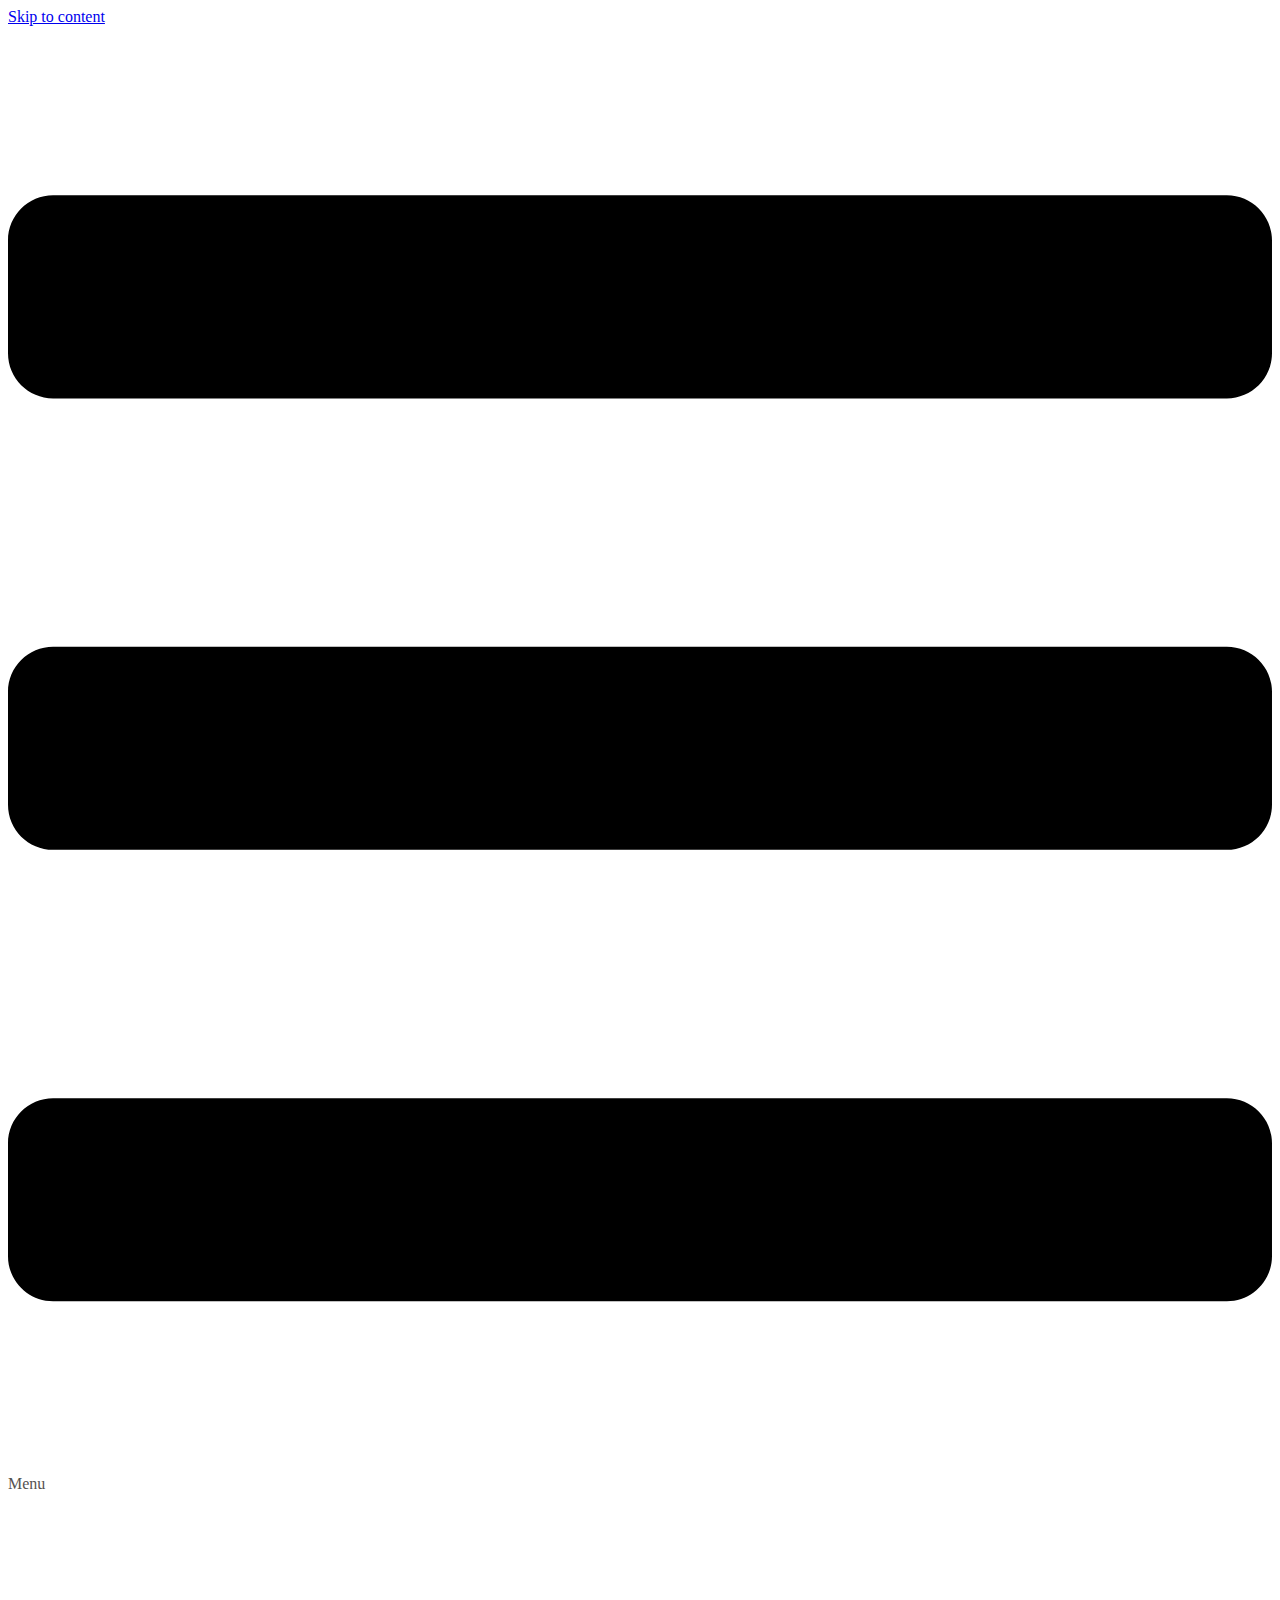
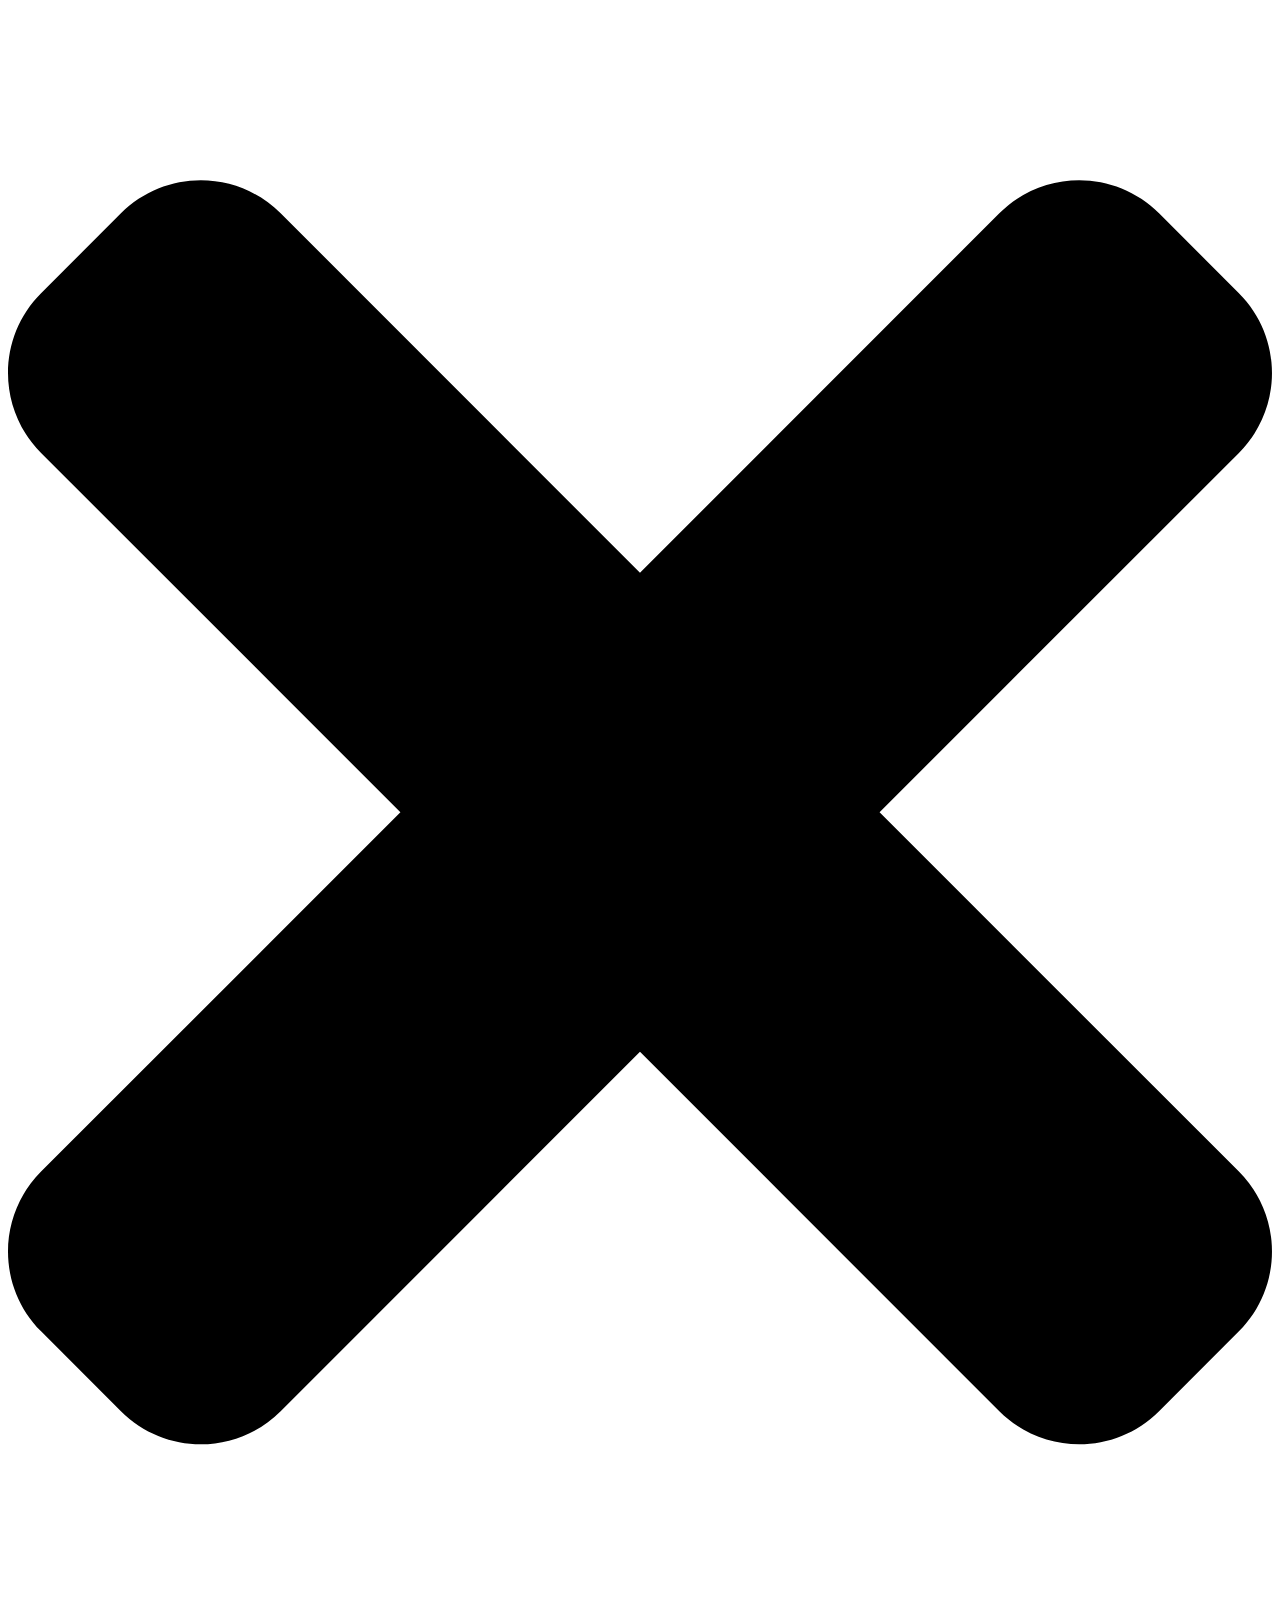
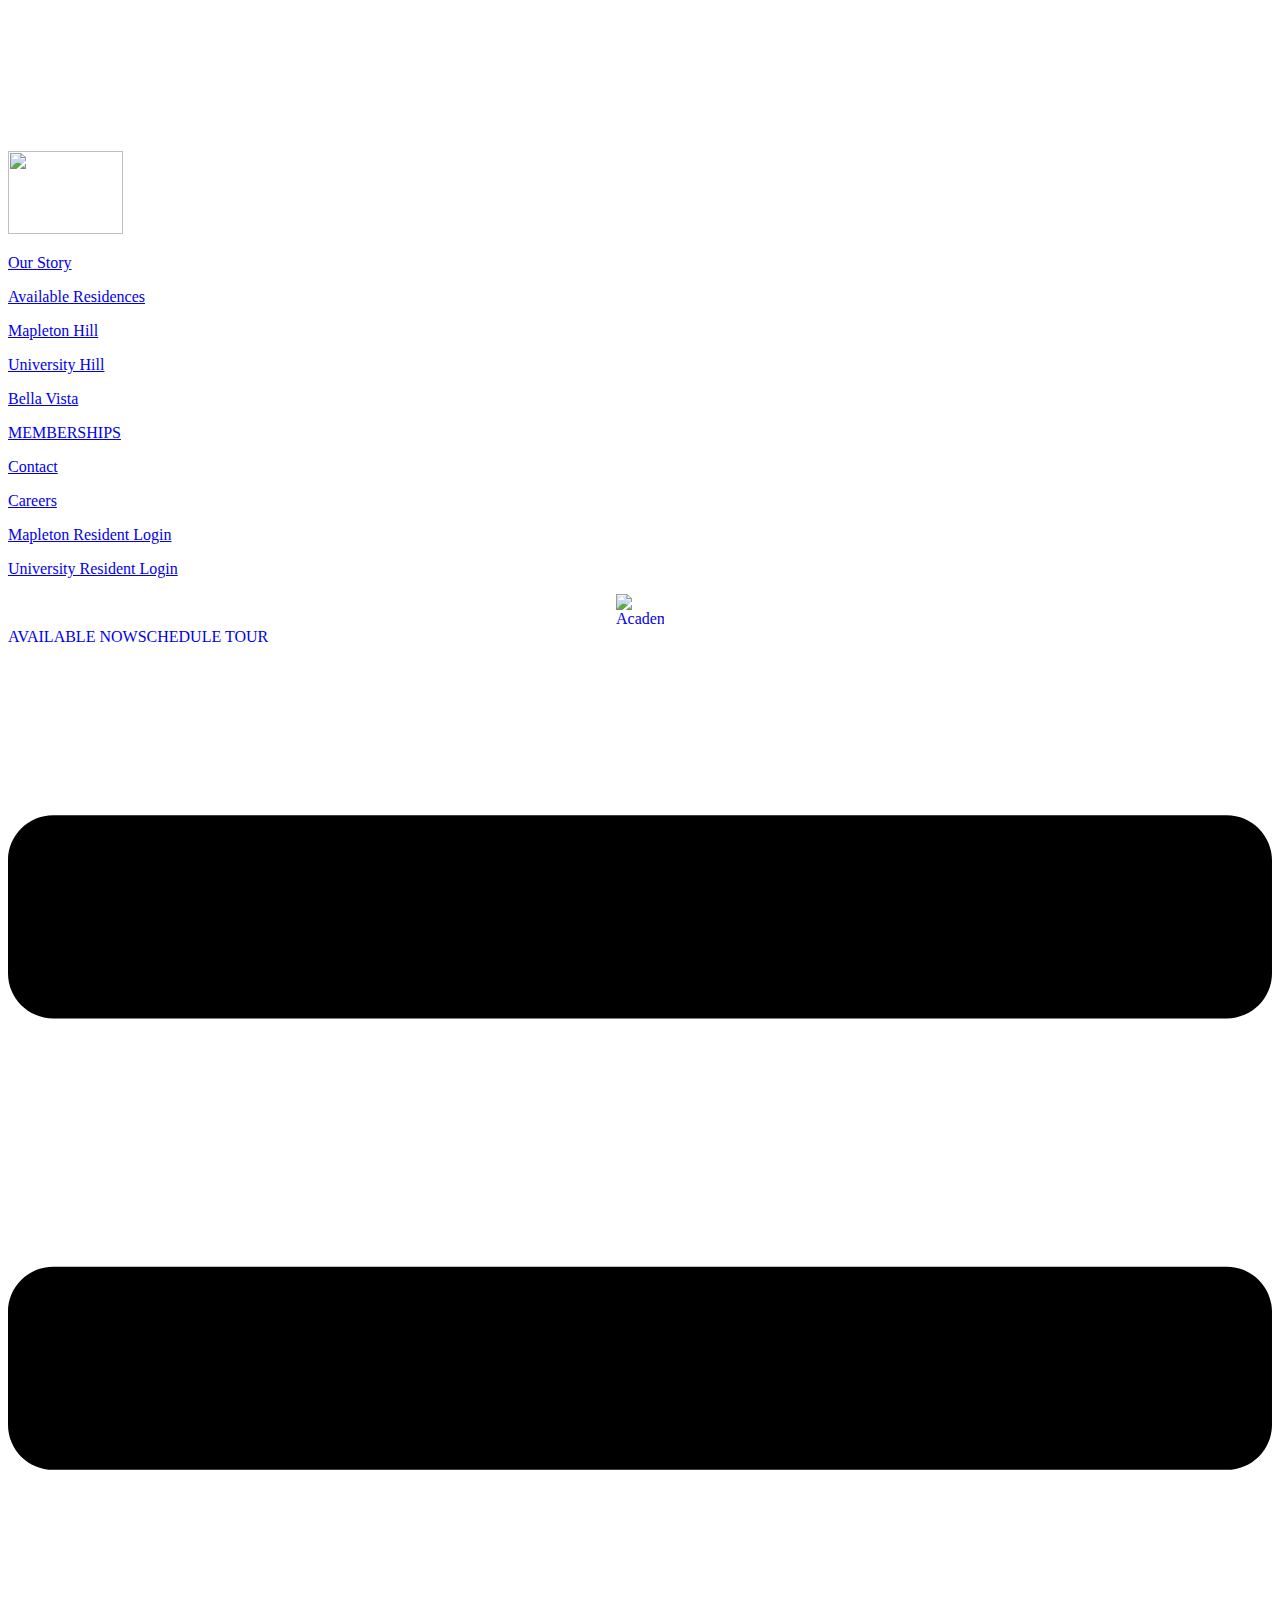
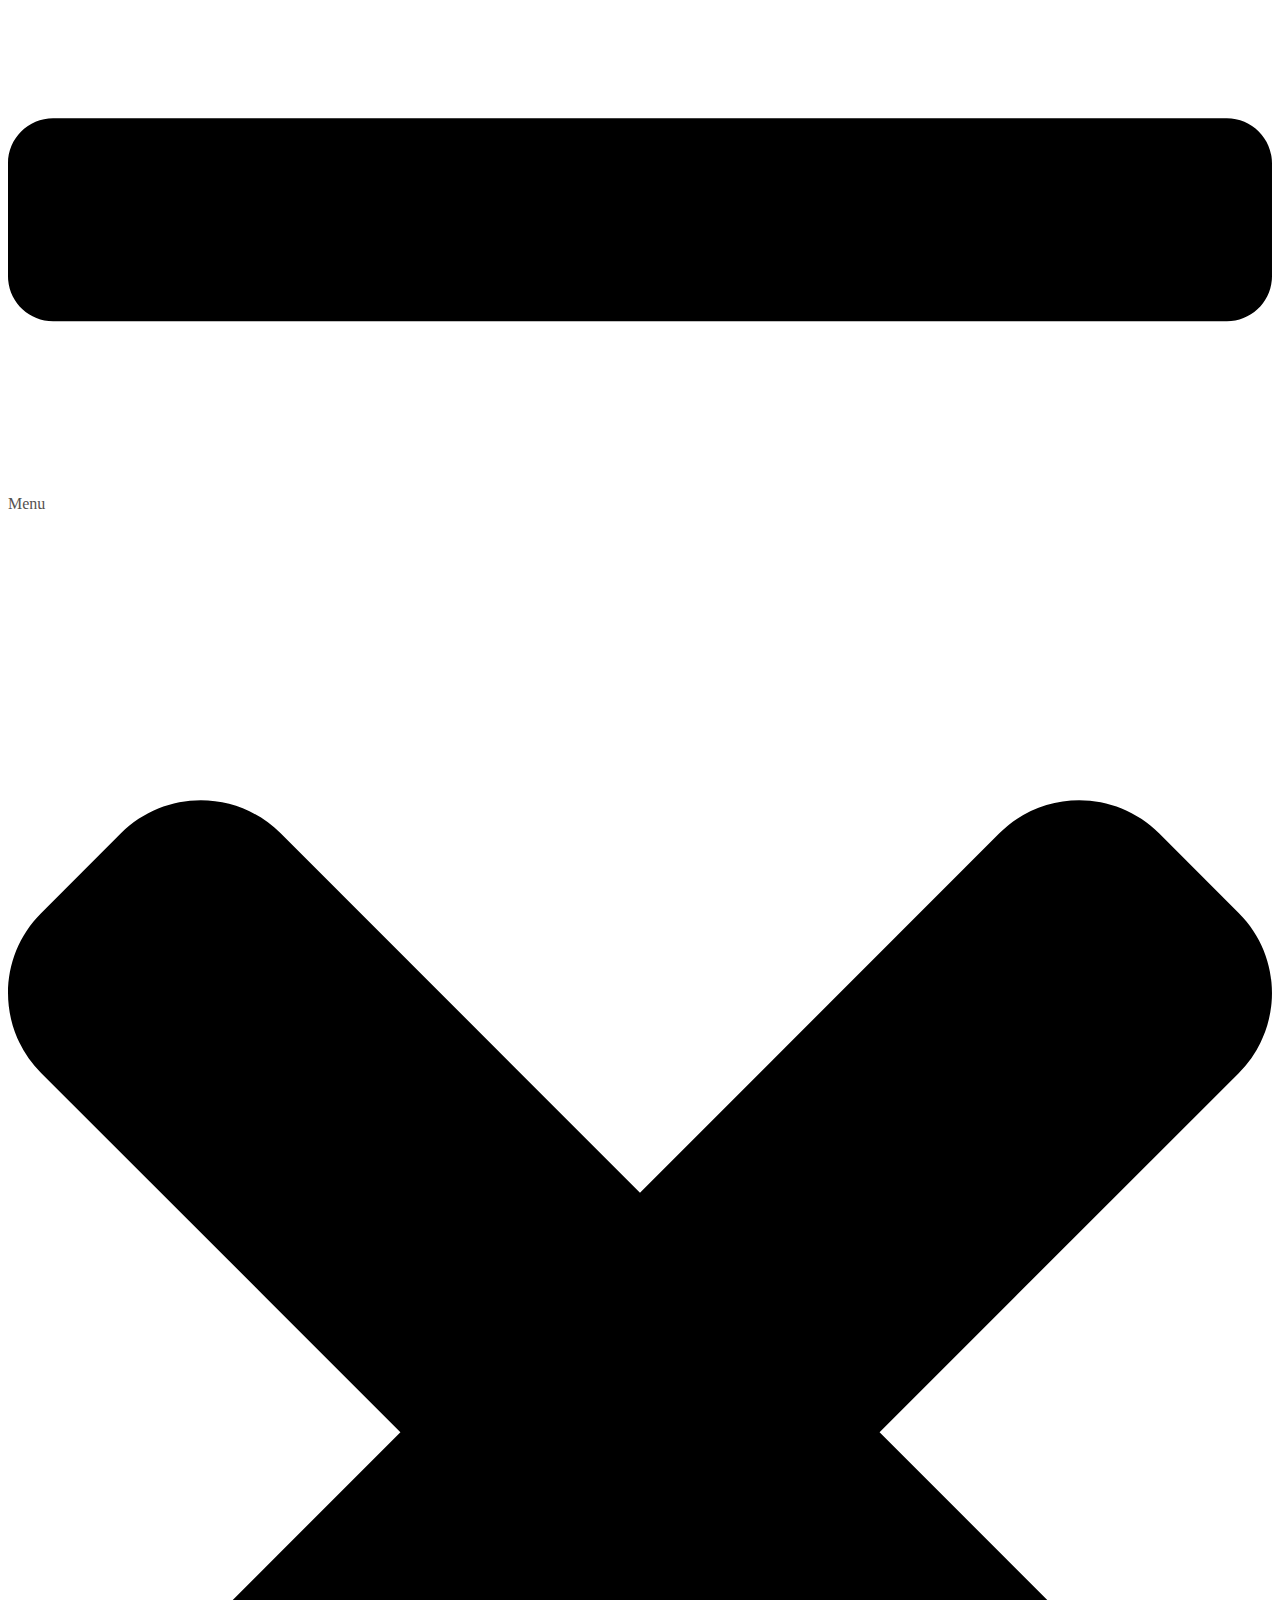
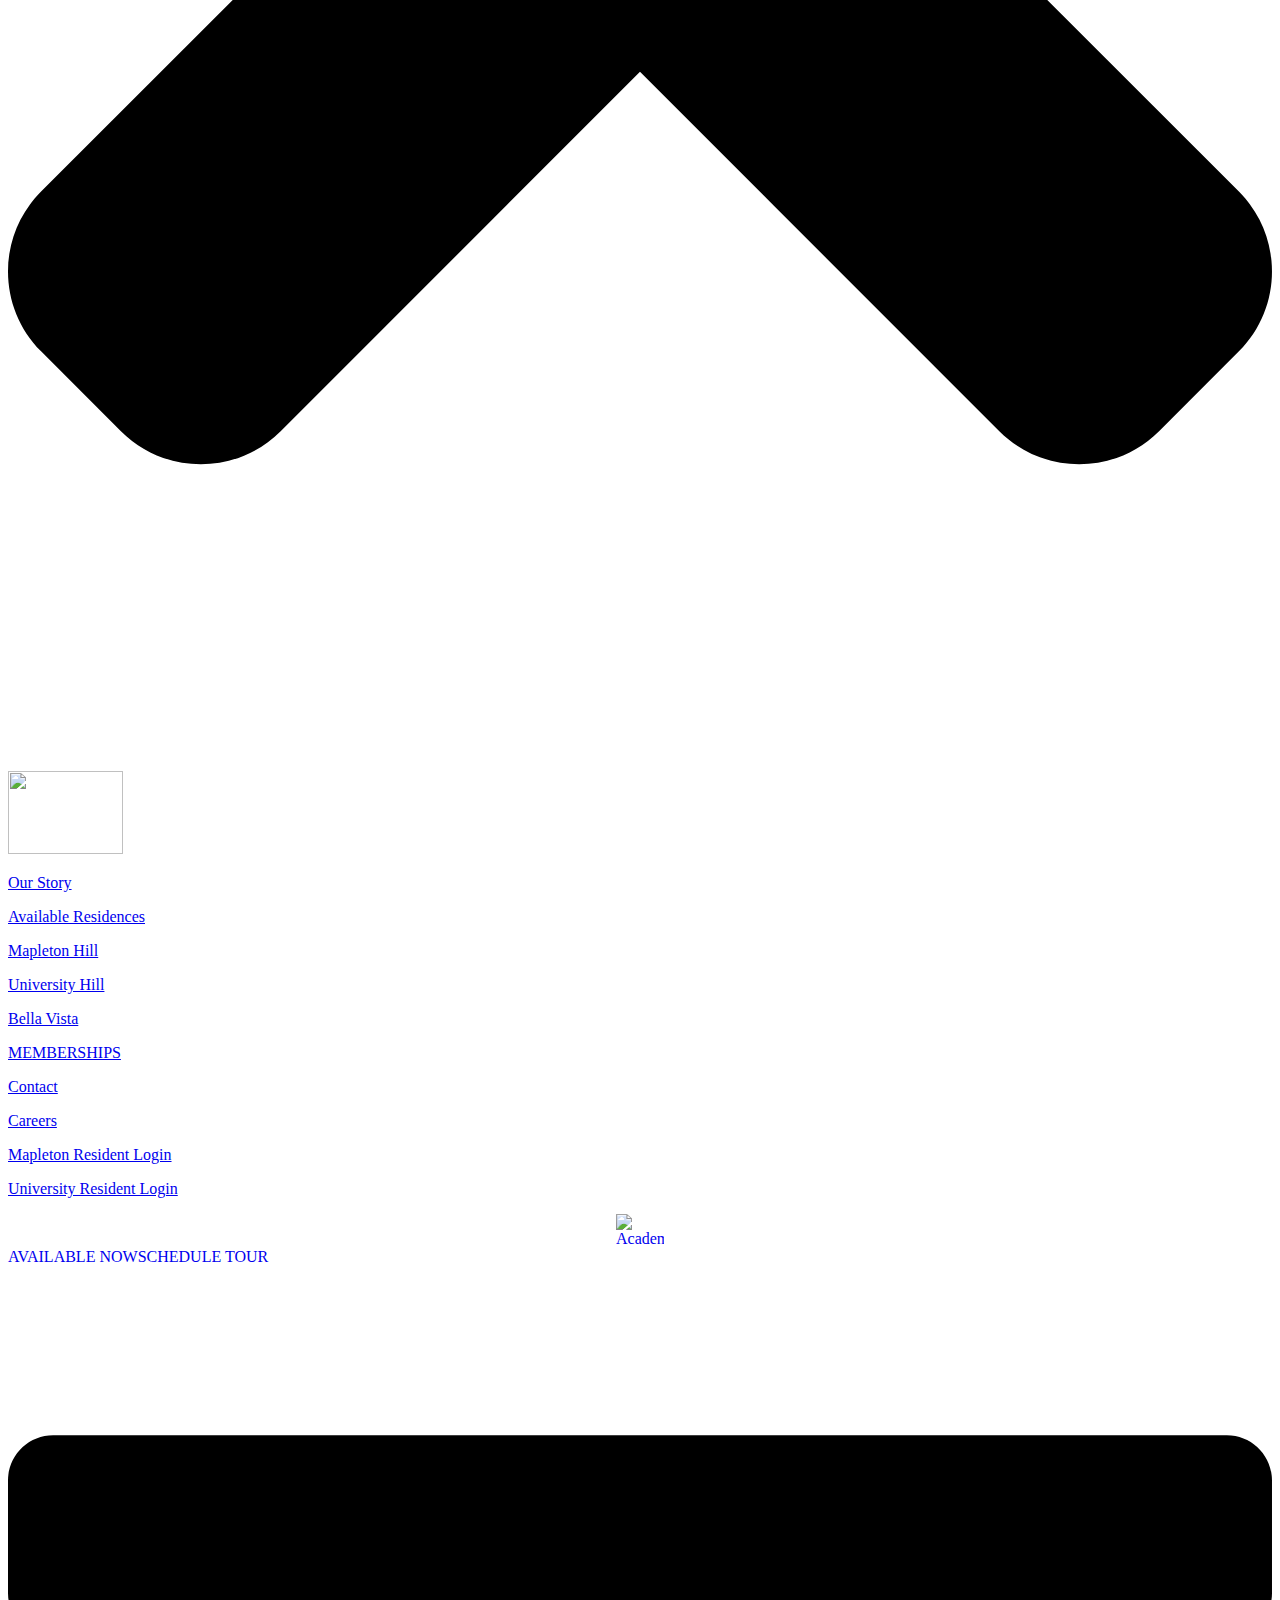
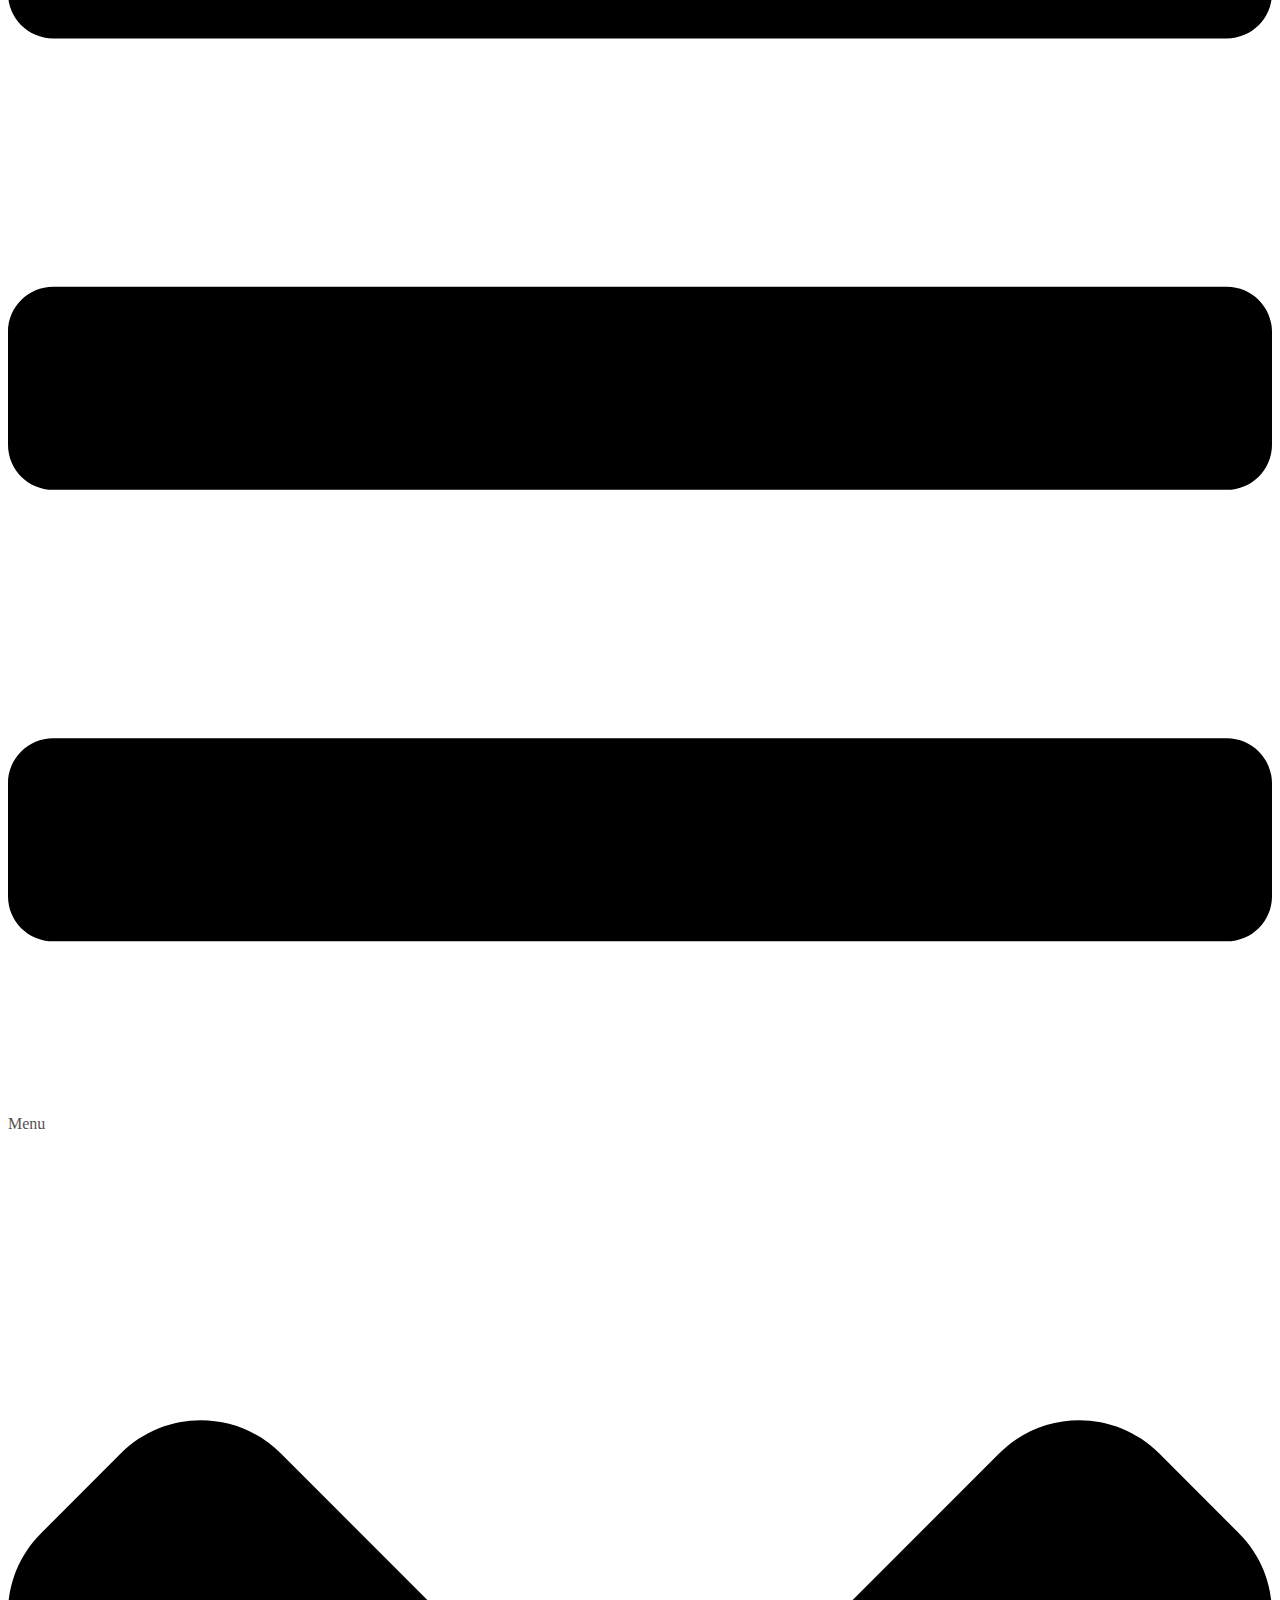
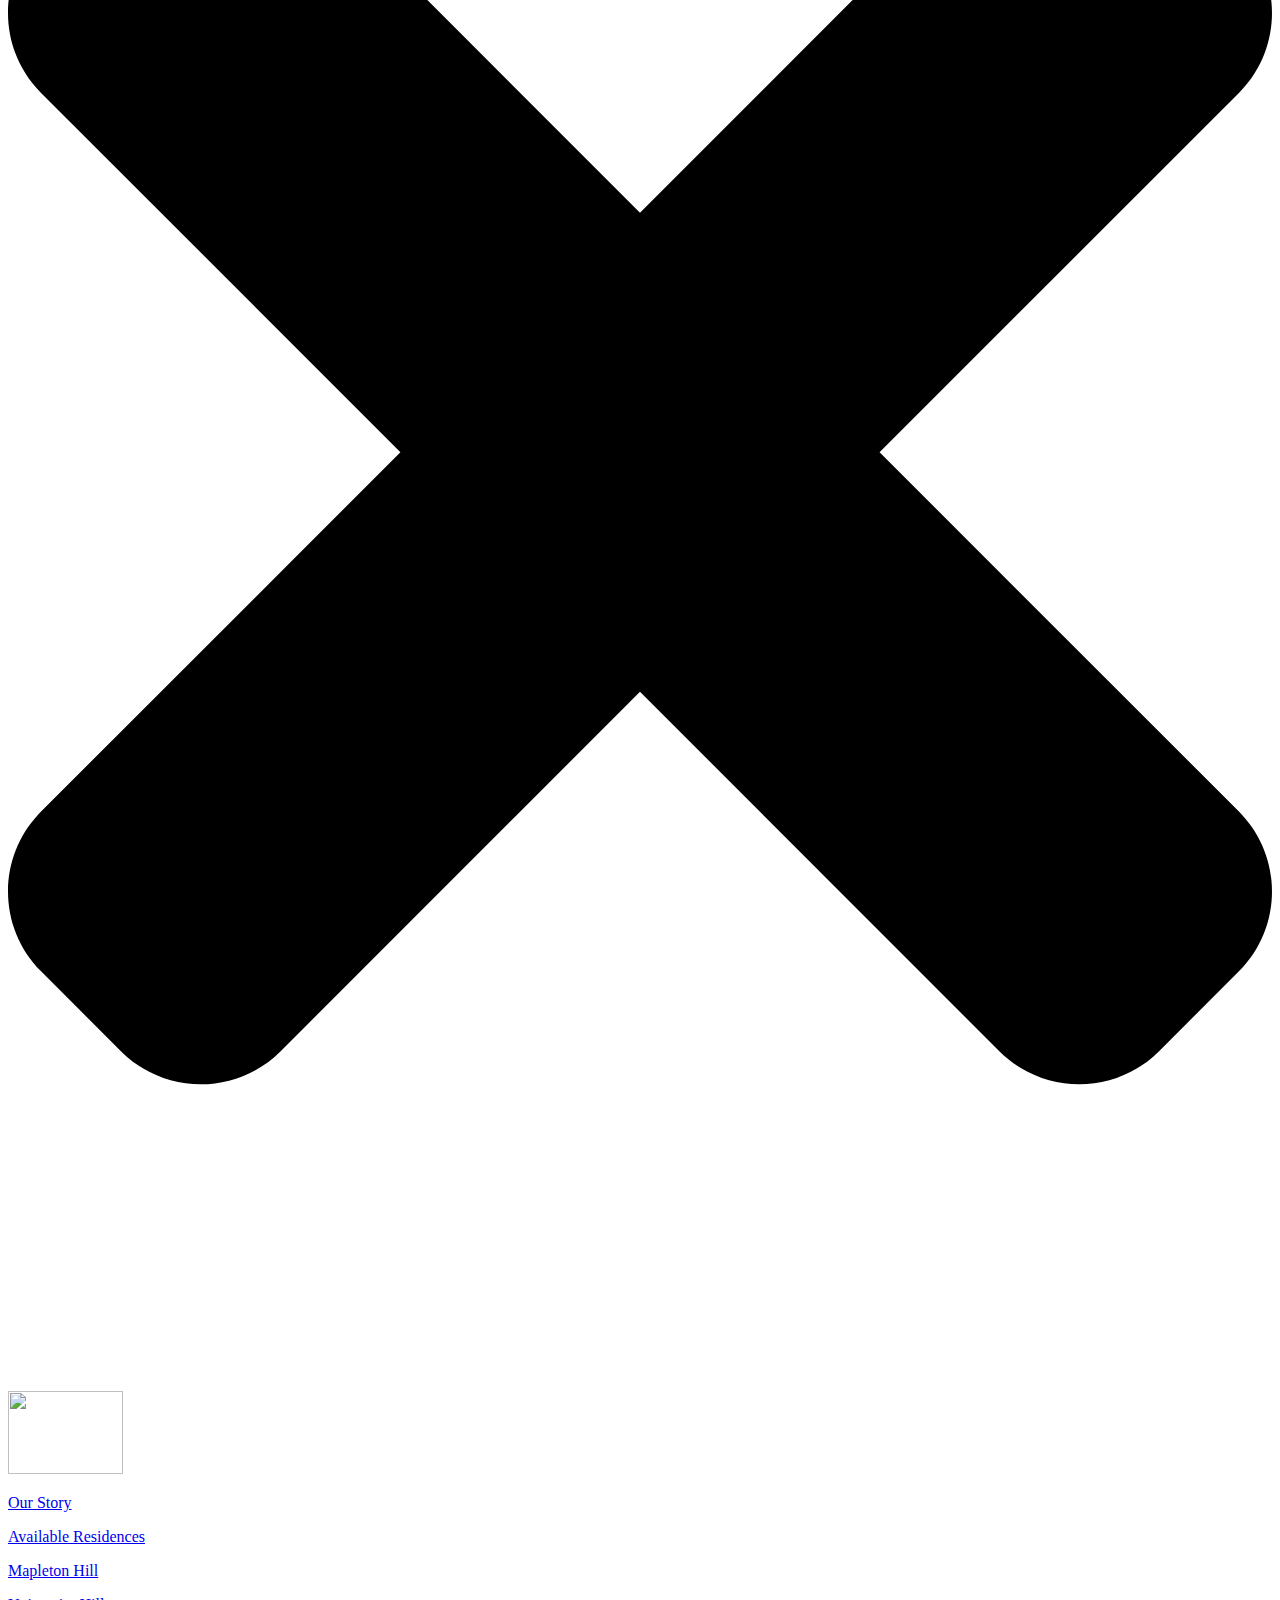
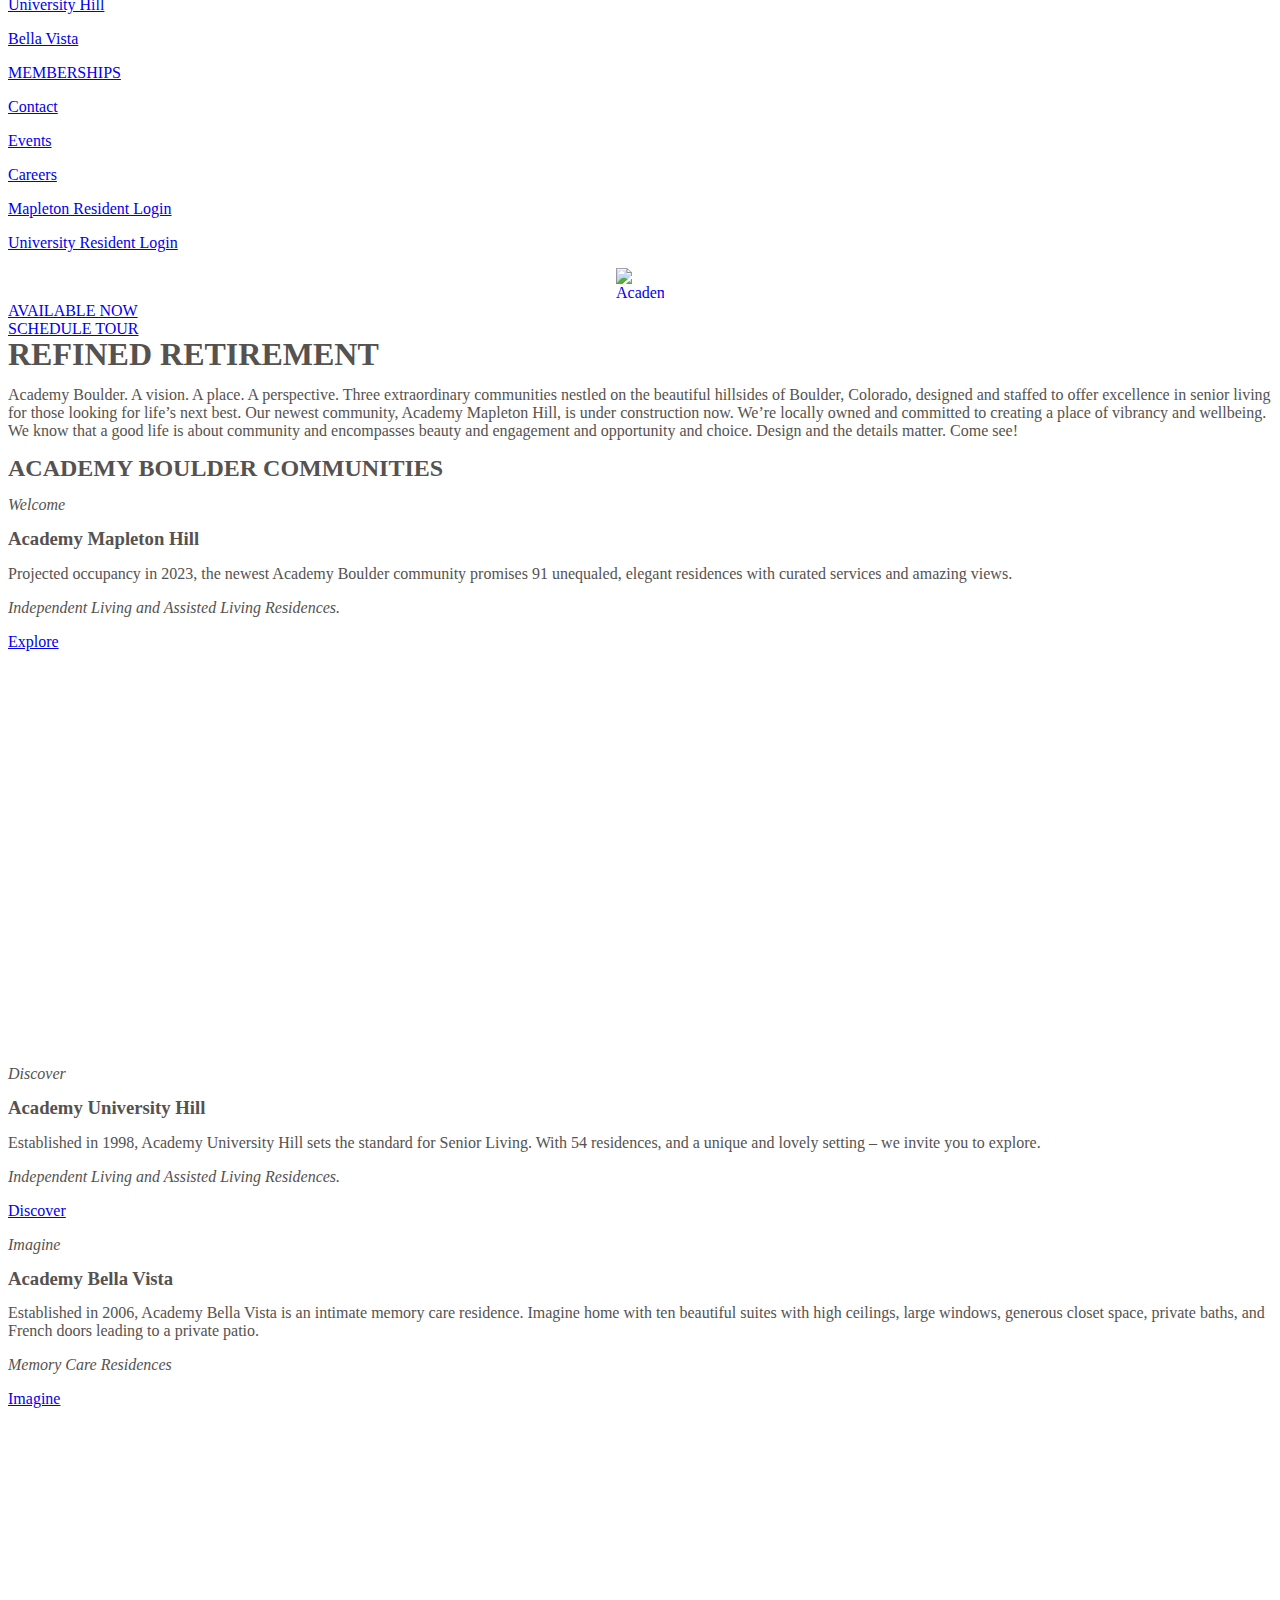
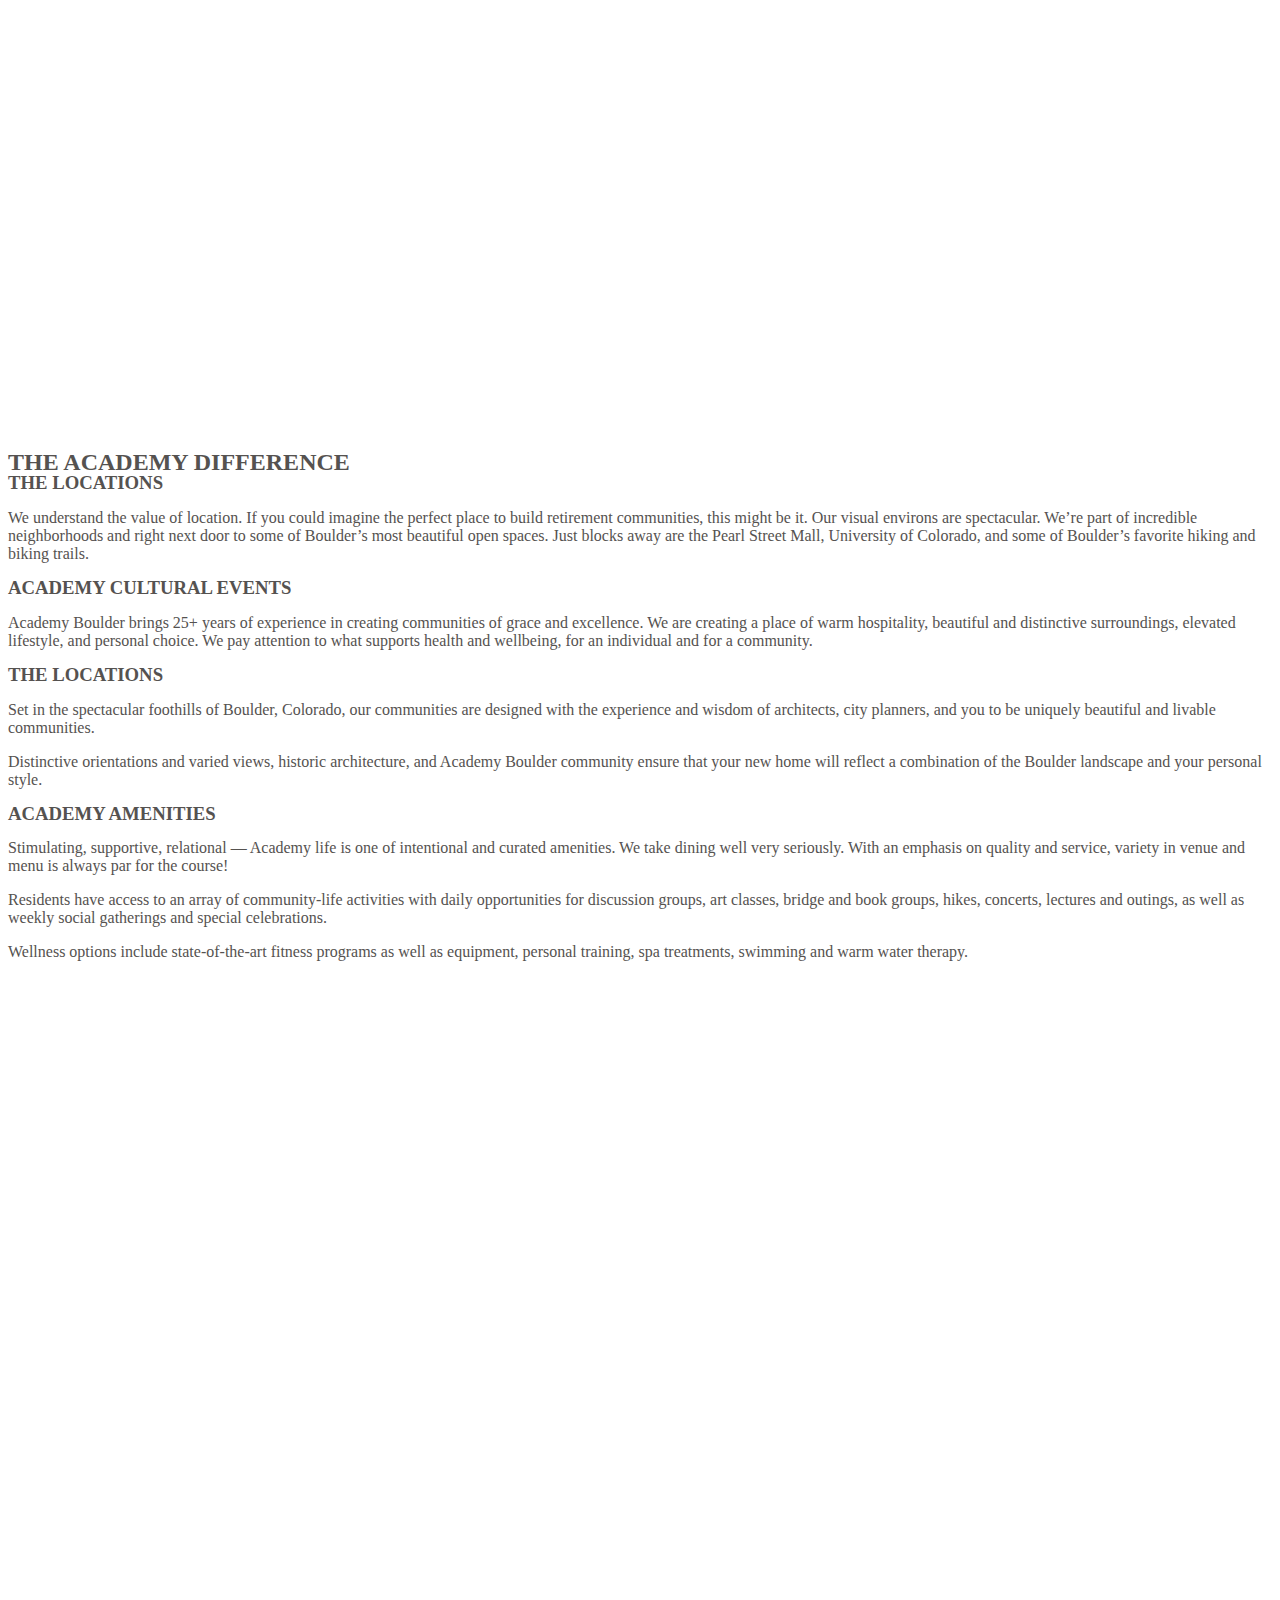
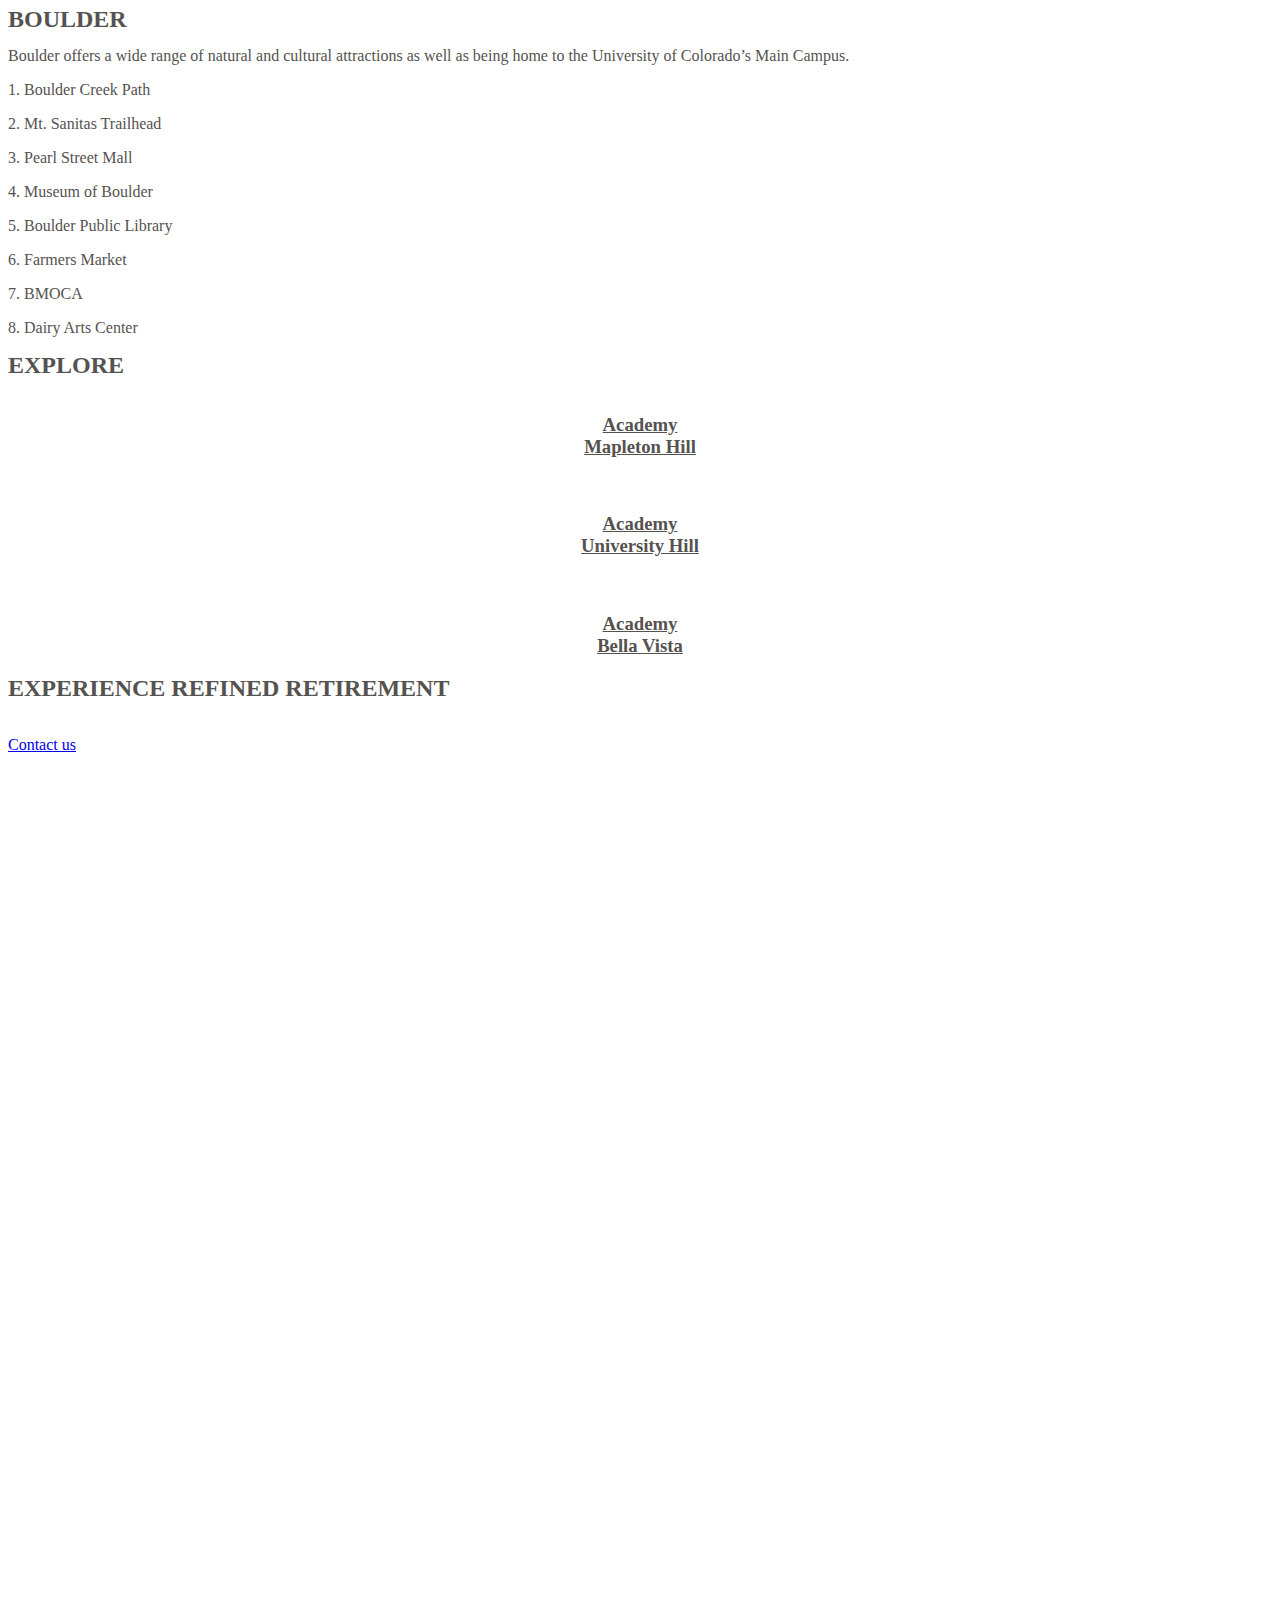
==== index.html @ 4e5a644b "Add files via upload" ====
<!doctype html>
<html lang="en-US" prefix="og: http://ogp.me/ns#">
    <head>
        <meta charset="UTF-8">
        <title>Academy Boulder &#124; Refined Retirement - Boulder, Colorado</title>
        <link rel="preconnect" href="https://fonts.gstatic.com/" crossorigin/>
        <link rel="preconnect" href="https://fonts.googleapis.com"/>
    <style type="text/css">
    @font-face {
    font-family: 'Cormorant Garamond';
    font-style: italic;
    font-weight: 300;
    font-display: swap;
    src: url(https://fonts.gstatic.com/s/cormorantgaramond/v16/co3WmX5slCNuHLi8bLeY9MK7whWMhyjYrEPjuz-KzhY.ttf) format('truetype');
   }
   @font-face {
    font-family: 'Cormorant Garamond';
    font-style: italic;
    font-weight: 400;
    font-display: swap;
    src: url(https://fonts.gstatic.com/s/cormorantgaramond/v16/co3ZmX5slCNuHLi8bLeY9MK7whWMhyjYrEtImS8.ttf) format('truetype');
   }
   @font-face {
    font-family: 'Cormorant Garamond';
    font-style: italic;
    font-weight: 500;
    font-display: swap;
    src: url(https://fonts.gstatic.com/s/cormorantgaramond/v16/co3WmX5slCNuHLi8bLeY9MK7whWMhyjYrEO7uj-KzhY.ttf) format('truetype');
   }
   @font-face {
    font-family: 'Cormorant Garamond';
    font-style: italic;
    font-weight: 600;
    font-display: swap;
    src: url(https://fonts.gstatic.com/s/cormorantgaramond/v16/co3WmX5slCNuHLi8bLeY9MK7whWMhyjYrEOXvT-KzhY.ttf) format('truetype');
   }
   @font-face {
    font-family: 'Cormorant Garamond';
    font-style: italic;
    font-weight: 700;
    font-display: swap;
    src: url(https://fonts.gstatic.com/s/cormorantgaramond/v16/co3WmX5slCNuHLi8bLeY9MK7whWMhyjYrEPzvD-KzhY.ttf) format('truetype');
   }
   @font-face {
    font-family: 'Cormorant Garamond';
    font-style: normal;
    font-weight: 300;
    font-display: swap;
    src: url(https://fonts.gstatic.com/s/cormorantgaramond/v16/co3YmX5slCNuHLi8bLeY9MK7whWMhyjQAllfvg-N.ttf) format('truetype');
   }
   @font-face {
    font-family: 'Cormorant Garamond';
    font-style: normal;
    font-weight: 400;
    font-display: swap;
    src: url(https://fonts.gstatic.com/s/cormorantgaramond/v16/co3bmX5slCNuHLi8bLeY9MK7whWMhyjYqXtP.ttf) format('truetype');
   }
   @font-face {
    font-family: 'Cormorant Garamond';
    font-style: normal;
    font-weight: 500;
    font-display: swap;
    src: url(https://fonts.gstatic.com/s/cormorantgaramond/v16/co3YmX5slCNuHLi8bLeY9MK7whWMhyjQWlhfvg-N.ttf) format('truetype');
   }
   @font-face {
    font-family: 'Cormorant Garamond';
    font-style: normal;
    font-weight: 600;
    font-display: swap;
    src: url(https://fonts.gstatic.com/s/cormorantgaramond/v16/co3YmX5slCNuHLi8bLeY9MK7whWMhyjQdl9fvg-N.ttf) format('truetype');
   }
   @font-face {
    font-family: 'Cormorant Garamond';
    font-style: normal;
    font-weight: 700;
    font-display: swap;
    src: url(https://fonts.gstatic.com/s/cormorantgaramond/v16/co3YmX5slCNuHLi8bLeY9MK7whWMhyjQEl5fvg-N.ttf) format('truetype');
   }
   @font-face {
    font-family: 'Montserrat';
    font-style: italic;
    font-weight: 100;
    font-display: swap;
    src: url(https://fonts.gstatic.com/s/montserrat/v26/JTUFjIg1_i6t8kCHKm459Wx7xQYXK0vOoz6jq6R8WXh0ow.ttf) format('truetype');
   }
   @font-face {
    font-family: 'Montserrat';
    font-style: italic;
    font-weight: 200;
    font-display: swap;
    src: url(https://fonts.gstatic.com/s/montserrat/v26/JTUFjIg1_i6t8kCHKm459Wx7xQYXK0vOoz6jqyR9WXh0ow.ttf) format('truetype');
   }
   @font-face {
    font-family: 'Montserrat';
    font-style: italic;
    font-weight: 300;
    font-display: swap;
    src: url(https://fonts.gstatic.com/s/montserrat/v26/JTUFjIg1_i6t8kCHKm459Wx7xQYXK0vOoz6jq_p9WXh0ow.ttf) format('truetype');
   }
   @font-face {
    font-family: 'Montserrat';
    font-style: italic;
    font-weight: 400;
    font-display: swap;
    src: url(https://fonts.gstatic.com/s/montserrat/v26/JTUFjIg1_i6t8kCHKm459Wx7xQYXK0vOoz6jq6R9WXh0ow.ttf) format('truetype');
   }
   @font-face {
    font-family: 'Montserrat';
    font-style: italic;
    font-weight: 500;
    font-display: swap;
    src: url(https://fonts.gstatic.com/s/montserrat/v26/JTUFjIg1_i6t8kCHKm459Wx7xQYXK0vOoz6jq5Z9WXh0ow.ttf) format('truetype');
   }
   @font-face {
    font-family: 'Montserrat';
    font-style: italic;
    font-weight: 600;
    font-display: swap;
    src: url(https://fonts.gstatic.com/s/montserrat/v26/JTUFjIg1_i6t8kCHKm459Wx7xQYXK0vOoz6jq3p6WXh0ow.ttf) format('truetype');
   }
   @font-face {
    font-family: 'Montserrat';
    font-style: italic;
    font-weight: 700;
    font-display: swap;
    src: url(https://fonts.gstatic.com/s/montserrat/v26/JTUFjIg1_i6t8kCHKm459Wx7xQYXK0vOoz6jq0N6WXh0ow.ttf) format('truetype');
   }
   @font-face {
    font-family: 'Montserrat';
    font-style: italic;
    font-weight: 800;
    font-display: swap;
    src: url(https://fonts.gstatic.com/s/montserrat/v26/JTUFjIg1_i6t8kCHKm459Wx7xQYXK0vOoz6jqyR6WXh0ow.ttf) format('truetype');
   }
   @font-face {
    font-family: 'Montserrat';
    font-style: italic;
    font-weight: 900;
    font-display: swap;
    src: url(https://fonts.gstatic.com/s/montserrat/v26/JTUFjIg1_i6t8kCHKm459Wx7xQYXK0vOoz6jqw16WXh0ow.ttf) format('truetype');
   }
   @font-face {
    font-family: 'Montserrat';
    font-style: normal;
    font-weight: 100;
    font-display: swap;
    src: url(https://fonts.gstatic.com/s/montserrat/v26/JTUHjIg1_i6t8kCHKm4532VJOt5-QNFgpCtr6Xw5aX8.ttf) format('truetype');
   }
   @font-face {
    font-family: 'Montserrat';
    font-style: normal;
    font-weight: 200;
    font-display: swap;
    src: url(https://fonts.gstatic.com/s/montserrat/v26/JTUHjIg1_i6t8kCHKm4532VJOt5-QNFgpCvr6Hw5aX8.ttf) format('truetype');
   }
   @font-face {
    font-family: 'Montserrat';
    font-style: normal;
    font-weight: 300;
    font-display: swap;
    src: url(https://fonts.gstatic.com/s/montserrat/v26/JTUHjIg1_i6t8kCHKm4532VJOt5-QNFgpCs16Hw5aX8.ttf) format('truetype');
   }
   @font-face {
    font-family: 'Montserrat';
    font-style: normal;
    font-weight: 400;
    font-display: swap;
    src: url(https://fonts.gstatic.com/s/montserrat/v26/JTUHjIg1_i6t8kCHKm4532VJOt5-QNFgpCtr6Hw5aX8.ttf) format('truetype');
   }
   @font-face {
    font-family: 'Montserrat';
    font-style: normal;
    font-weight: 500;
    font-display: swap;
    src: url(https://fonts.gstatic.com/s/montserrat/v26/JTUHjIg1_i6t8kCHKm4532VJOt5-QNFgpCtZ6Hw5aX8.ttf) format('truetype');
   }
   @font-face {
    font-family: 'Montserrat';
    font-style: normal;
    font-weight: 600;
    font-display: swap;
    src: url(https://fonts.gstatic.com/s/montserrat/v26/JTUHjIg1_i6t8kCHKm4532VJOt5-QNFgpCu173w5aX8.ttf) format('truetype');
   }
   @font-face {
    font-family: 'Montserrat';
    font-style: normal;
    font-weight: 700;
    font-display: swap;
    src: url(https://fonts.gstatic.com/s/montserrat/v26/JTUHjIg1_i6t8kCHKm4532VJOt5-QNFgpCuM73w5aX8.ttf) format('truetype');
   }
   @font-face {
    font-family: 'Montserrat';
    font-style: normal;
    font-weight: 800;
    font-display: swap;
    src: url(https://fonts.gstatic.com/s/montserrat/v26/JTUHjIg1_i6t8kCHKm4532VJOt5-QNFgpCvr73w5aX8.ttf) format('truetype');
   }
   @font-face {
    font-family: 'Montserrat';
    font-style: normal;
    font-weight: 900;
    font-display: swap;
    src: url(https://fonts.gstatic.com/s/montserrat/v26/JTUHjIg1_i6t8kCHKm4532VJOt5-QNFgpCvC73w5aX8.ttf) format('truetype');
   } </style><link rel="stylesheet" id="siteground-optimizer-combined-css-3c3907fc6e92bd81ebaea580da4b2749" href="https://academyboulder.com/wp-content/uploads/siteground-optimizer-assets/siteground-optimizer-combined-css-3c3907fc6e92bd81ebaea580da4b2749.css" media="all" /><link rel="preload" href="https://academyboulder.com/wp-content/uploads/siteground-optimizer-assets/siteground-optimizer-combined-css-3c3907fc6e92bd81ebaea580da4b2749.css" as="style"> <!-- SEO by Squirrly SEO 12.3.14 - https://plugin.squirrly.co/ --><meta name="robots" content="index,follow"><meta name="googlebot" content="index,follow,max-snippet:-1,max-image-preview:large,max-video-preview:-1"><meta name="bingbot" content="index,follow,max-snippet:-1,max-image-preview:large,max-video-preview:-1"><meta name="description" content="REFINED RETIREMENT Academy Boulder. A vision. A place. A perspective. Three extraordinary communities nestled on the beautiful hillsides of Boulder, Colorado, designed and staffed to offer excellence in senior living for those looking for life’s next best. Our newest community, Academy Mapleton Hill, is under &#124; Academy Boulder" /><meta name="keywords" content="refined retirement,Boulder Colorado" /><link rel="canonical" href="https://academyboulder.com" /><link rel="alternate" type="application/rss+xml" href="https://academyboulder.com/sitemap.xml" /><meta property="og:url" content="https://academyboulder.com" /><meta property="og:title" content="Academy Boulder &#124; Refined Retirement - Boulder, Colorado" /><meta property="og:description" content="REFINED RETIREMENT Academy Boulder. A vision. A place. A perspective. Three extraordinary communities nestled on the beautiful hillsides of Boulder, Colorado, designed and staffed to offer excellence" /><meta property="og:type" content="website" /><meta property="og:image" content="https://academyboulder.com/wp-content/uploads/2023/02/MHjuly2022USEthis.png" /><meta property="og:image:width" content="500" /><meta property="og:image:type" content="image/png" /><meta property="og:site_name" content="Academy Boulder" /><meta property="og:locale" content="en_US" /><meta property="twitter:url" content="https://academyboulder.com" /><meta property="twitter:title" content="Academy Boulder &#124; Refined Retirement - Boulder, Colorado" /><meta property="twitter:description" content="REFINED RETIREMENT Academy Boulder. A vision. A place. A perspective. Three extraordinary communities nestled on the beautiful hillsides of Boulder, Colorado, designed and staffed to offer excellence in senior living for those looking for life’s next best. Our newest community, A" /><meta property="twitter:image" content="https://academyboulder.com/wp-content/uploads/2023/02/MHjuly2022USEthis.png" /><meta property="twitter:domain" content="Academy Boulder" /><meta property="twitter:card" content="summary_large_image" /><meta property="twitter:creator" content="@twitter" /><meta property="twitter:site" content="@twitter" /> <script type="application/ld+json">{"@context":"https://schema.org","@graph":[{"@type":"Organization","@id":"https://academyboulder.com#Organization","url":"https://academyboulder.com","name":"Academy Boulder","logo":{"@type":"ImageObject","url":"https://stacis37.sg-host.com/wp-content/uploads/2023/02/The-Academy-Logo.cropped.png","@id":"https://academyboulder.com#logo","caption":"Academy Boulder"},"contactPoint":{"@type":"ContactPoint","telephone":"+303-938-1920","contactType":"customer service","@id":"https://academyboulder.com#contactpoint"},"address":{"@type":"PostalAddress","streetAddress":"970 Aurora Avenue","addressLocality":"Boulder","addressRegion":"Boulder","postalCode":"80302","addressCountry":"USA","@id":"https://academyboulder.com#address"},"description":"Independent Living, Assisted Living and Memory Care services. Three extraordinary communities nestled on the beautiful hillsides of Boulder, Colorado, designed and staffed to offer excellence in senior living for those looking for life\u2019s next best.","sameAs":["https://www.facebook.com/AcademyBoulder","https://twitter.com/twitter","https://www.instagram.com/academyboulder/","https://www.linkedin.com/company/the-academy-boulder/","https://www.youtube.com/@academyboulder"]},{"@type":"WebSite","@id":"https://academyboulder.com#website","url":"https://academyboulder.com","name":"Academy Boulder","headline":"REFINED RETIREMENT Academy Boulder. A vision. A place. A perspective. Three extraordinary communities nestled on the beautiful hillsides of Boulder, Colorado, designed and staffed to offer excellence in senior living for those looking for life\u2019s next best. Our newest community, Academy Mapleton Hill, is under | A","mainEntityOfPage":{"@type":"WebPage","url":"https://academyboulder.com"},"datePublished":"2023-02-22T05:08:44+00:00","dateModified":"2023-08-22T13:38:14+00:00","image":{"@type":"ImageObject","url":"https://academyboulder.com/wp-content/uploads/2023/02/MHjuly2022USEthis.png","height":"500","width":"500"},"potentialAction":{"@type":"SearchAction","target":"https://academyboulder.com/?s={search_term_string}","query-input":"required name=search_term_string"},"author":{"@type":"Person","@id":"https://academyboulder.com#person","url":"https://academyboulder.com","name":"staci@stacistark.com"},"publisher":{"@type":"Organization","@id":"https://academyboulder.com#Organization","url":"https://academyboulder.com","name":"Academy Boulder","logo":{"@type":"ImageObject","url":"https://stacis37.sg-host.com/wp-content/uploads/2023/02/The-Academy-Logo.cropped.png","@id":"https://academyboulder.com#logo","caption":"Academy Boulder"},"contactPoint":{"@type":"ContactPoint","telephone":"+303-938-1920","contactType":"customer service","@id":"https://academyboulder.com#contactpoint"},"address":{"@type":"PostalAddress","streetAddress":"970 Aurora Avenue","addressLocality":"Boulder","addressRegion":"Boulder","postalCode":"80302","addressCountry":"USA","@id":"https://academyboulder.com#address"},"description":"Independent Living, Assisted Living and Memory Care services. Three extraordinary communities nestled on the beautiful hillsides of Boulder, Colorado, designed and staffed to offer excellence in senior living for those looking for life\u2019s next best.","sameAs":["https://www.facebook.com/AcademyBoulder","https://twitter.com/twitter","https://www.instagram.com/academyboulder/","https://www.linkedin.com/company/the-academy-boulder/","https://www.youtube.com/@academyboulder"]},"keywords":"refined retirement,Boulder Colorado"}]}</script> <!-- /SEO by Squirrly SEO - WordPress SEO Plugin --><meta name="viewport" content="width=device-width, initial-scale=1"><link rel="profile" href="https://gmpg.org/xfn/11"> <style id='safe-svg-svg-icon-style-inline-css'> .safe-svg-cover{text-align:center}.safe-svg-cover .safe-svg-inside{display:inline-block;max-width:100%}.safe-svg-cover svg{height:100%;max-height:100%;max-width:100%;width:100%} </style> <style id='classic-theme-styles-inline-css'> /*! This file is auto-generated */
   .wp-block-button__link{color:#fff;background-color:#32373c;border-radius:9999px;box-shadow:none;text-decoration:none;padding:calc(.667em + 2px) calc(1.333em + 2px);font-size:1.125em}.wp-block-file__button{background:#32373c;color:#fff;text-decoration:none} </style> <style id='global-styles-inline-css'> body{--wp--preset--color--black: #000000;--wp--preset--color--cyan-bluish-gray: #abb8c3;--wp--preset--color--white: #ffffff;--wp--preset--color--pale-pink: #f78da7;--wp--preset--color--vivid-red: #cf2e2e;--wp--preset--color--luminous-vivid-orange: #ff6900;--wp--preset--color--luminous-vivid-amber: #fcb900;--wp--preset--color--light-green-cyan: #7bdcb5;--wp--preset--color--vivid-green-cyan: #00d084;--wp--preset--color--pale-cyan-blue: #8ed1fc;--wp--preset--color--vivid-cyan-blue: #0693e3;--wp--preset--color--vivid-purple: #9b51e0;--wp--preset--gradient--vivid-cyan-blue-to-vivid-purple: linear-gradient(135deg,rgba(6,147,227,1) 0%,rgb(155,81,224) 100%);--wp--preset--gradient--light-green-cyan-to-vivid-green-cyan: linear-gradient(135deg,rgb(122,220,180) 0%,rgb(0,208,130) 100%);--wp--preset--gradient--luminous-vivid-amber-to-luminous-vivid-orange: linear-gradient(135deg,rgba(252,185,0,1) 0%,rgba(255,105,0,1) 100%);--wp--preset--gradient--luminous-vivid-orange-to-vivid-red: linear-gradient(135deg,rgba(255,105,0,1) 0%,rgb(207,46,46) 100%);--wp--preset--gradient--very-light-gray-to-cyan-bluish-gray: linear-gradient(135deg,rgb(238,238,238) 0%,rgb(169,184,195) 100%);--wp--preset--gradient--cool-to-warm-spectrum: linear-gradient(135deg,rgb(74,234,220) 0%,rgb(151,120,209) 20%,rgb(207,42,186) 40%,rgb(238,44,130) 60%,rgb(251,105,98) 80%,rgb(254,248,76) 100%);--wp--preset--gradient--blush-light-purple: linear-gradient(135deg,rgb(255,206,236) 0%,rgb(152,150,240) 100%);--wp--preset--gradient--blush-bordeaux: linear-gradient(135deg,rgb(254,205,165) 0%,rgb(254,45,45) 50%,rgb(107,0,62) 100%);--wp--preset--gradient--luminous-dusk: linear-gradient(135deg,rgb(255,203,112) 0%,rgb(199,81,192) 50%,rgb(65,88,208) 100%);--wp--preset--gradient--pale-ocean: linear-gradient(135deg,rgb(255,245,203) 0%,rgb(182,227,212) 50%,rgb(51,167,181) 100%);--wp--preset--gradient--electric-grass: linear-gradient(135deg,rgb(202,248,128) 0%,rgb(113,206,126) 100%);--wp--preset--gradient--midnight: linear-gradient(135deg,rgb(2,3,129) 0%,rgb(40,116,252) 100%);--wp--preset--font-size--small: 13px;--wp--preset--font-size--medium: 20px;--wp--preset--font-size--large: 36px;--wp--preset--font-size--x-large: 42px;--wp--preset--spacing--20: 0.44rem;--wp--preset--spacing--30: 0.67rem;--wp--preset--spacing--40: 1rem;--wp--preset--spacing--50: 1.5rem;--wp--preset--spacing--60: 2.25rem;--wp--preset--spacing--70: 3.38rem;--wp--preset--spacing--80: 5.06rem;--wp--preset--shadow--natural: 6px 6px 9px rgba(0, 0, 0, 0.2);--wp--preset--shadow--deep: 12px 12px 50px rgba(0, 0, 0, 0.4);--wp--preset--shadow--sharp: 6px 6px 0px rgba(0, 0, 0, 0.2);--wp--preset--shadow--outlined: 6px 6px 0px -3px rgba(255, 255, 255, 1), 6px 6px rgba(0, 0, 0, 1);--wp--preset--shadow--crisp: 6px 6px 0px rgba(0, 0, 0, 1);}:where(.is-layout-flex){gap: 0.5em;}:where(.is-layout-grid){gap: 0.5em;}body .is-layout-flow > .alignleft{float: left;margin-inline-start: 0;margin-inline-end: 2em;}body .is-layout-flow > .alignright{float: right;margin-inline-start: 2em;margin-inline-end: 0;}body .is-layout-flow > .aligncenter{margin-left: auto !important;margin-right: auto !important;}body .is-layout-constrained > .alignleft{float: left;margin-inline-start: 0;margin-inline-end: 2em;}body .is-layout-constrained > .alignright{float: right;margin-inline-start: 2em;margin-inline-end: 0;}body .is-layout-constrained > .aligncenter{margin-left: auto !important;margin-right: auto !important;}body .is-layout-constrained > :where(:not(.alignleft):not(.alignright):not(.alignfull)){max-width: var(--wp--style--global--content-size);margin-left: auto !important;margin-right: auto !important;}body .is-layout-constrained > .alignwide{max-width: var(--wp--style--global--wide-size);}body .is-layout-flex{display: flex;}body .is-layout-flex{flex-wrap: wrap;align-items: center;}body .is-layout-flex > *{margin: 0;}body .is-layout-grid{display: grid;}body .is-layout-grid > *{margin: 0;}:where(.wp-block-columns.is-layout-flex){gap: 2em;}:where(.wp-block-columns.is-layout-grid){gap: 2em;}:where(.wp-block-post-template.is-layout-flex){gap: 1.25em;}:where(.wp-block-post-template.is-layout-grid){gap: 1.25em;}.has-black-color{color: var(--wp--preset--color--black) !important;}.has-cyan-bluish-gray-color{color: var(--wp--preset--color--cyan-bluish-gray) !important;}.has-white-color{color: var(--wp--preset--color--white) !important;}.has-pale-pink-color{color: var(--wp--preset--color--pale-pink) !important;}.has-vivid-red-color{color: var(--wp--preset--color--vivid-red) !important;}.has-luminous-vivid-orange-color{color: var(--wp--preset--color--luminous-vivid-orange) !important;}.has-luminous-vivid-amber-color{color: var(--wp--preset--color--luminous-vivid-amber) !important;}.has-light-green-cyan-color{color: var(--wp--preset--color--light-green-cyan) !important;}.has-vivid-green-cyan-color{color: var(--wp--preset--color--vivid-green-cyan) !important;}.has-pale-cyan-blue-color{color: var(--wp--preset--color--pale-cyan-blue) !important;}.has-vivid-cyan-blue-color{color: var(--wp--preset--color--vivid-cyan-blue) !important;}.has-vivid-purple-color{color: var(--wp--preset--color--vivid-purple) !important;}.has-black-background-color{background-color: var(--wp--preset--color--black) !important;}.has-cyan-bluish-gray-background-color{background-color: var(--wp--preset--color--cyan-bluish-gray) !important;}.has-white-background-color{background-color: var(--wp--preset--color--white) !important;}.has-pale-pink-background-color{background-color: var(--wp--preset--color--pale-pink) !important;}.has-vivid-red-background-color{background-color: var(--wp--preset--color--vivid-red) !important;}.has-luminous-vivid-orange-background-color{background-color: var(--wp--preset--color--luminous-vivid-orange) !important;}.has-luminous-vivid-amber-background-color{background-color: var(--wp--preset--color--luminous-vivid-amber) !important;}.has-light-green-cyan-background-color{background-color: var(--wp--preset--color--light-green-cyan) !important;}.has-vivid-green-cyan-background-color{background-color: var(--wp--preset--color--vivid-green-cyan) !important;}.has-pale-cyan-blue-background-color{background-color: var(--wp--preset--color--pale-cyan-blue) !important;}.has-vivid-cyan-blue-background-color{background-color: var(--wp--preset--color--vivid-cyan-blue) !important;}.has-vivid-purple-background-color{background-color: var(--wp--preset--color--vivid-purple) !important;}.has-black-border-color{border-color: var(--wp--preset--color--black) !important;}.has-cyan-bluish-gray-border-color{border-color: var(--wp--preset--color--cyan-bluish-gray) !important;}.has-white-border-color{border-color: var(--wp--preset--color--white) !important;}.has-pale-pink-border-color{border-color: var(--wp--preset--color--pale-pink) !important;}.has-vivid-red-border-color{border-color: var(--wp--preset--color--vivid-red) !important;}.has-luminous-vivid-orange-border-color{border-color: var(--wp--preset--color--luminous-vivid-orange) !important;}.has-luminous-vivid-amber-border-color{border-color: var(--wp--preset--color--luminous-vivid-amber) !important;}.has-light-green-cyan-border-color{border-color: var(--wp--preset--color--light-green-cyan) !important;}.has-vivid-green-cyan-border-color{border-color: var(--wp--preset--color--vivid-green-cyan) !important;}.has-pale-cyan-blue-border-color{border-color: var(--wp--preset--color--pale-cyan-blue) !important;}.has-vivid-cyan-blue-border-color{border-color: var(--wp--preset--color--vivid-cyan-blue) !important;}.has-vivid-purple-border-color{border-color: var(--wp--preset--color--vivid-purple) !important;}.has-vivid-cyan-blue-to-vivid-purple-gradient-background{background: var(--wp--preset--gradient--vivid-cyan-blue-to-vivid-purple) !important;}.has-light-green-cyan-to-vivid-green-cyan-gradient-background{background: var(--wp--preset--gradient--light-green-cyan-to-vivid-green-cyan) !important;}.has-luminous-vivid-amber-to-luminous-vivid-orange-gradient-background{background: var(--wp--preset--gradient--luminous-vivid-amber-to-luminous-vivid-orange) !important;}.has-luminous-vivid-orange-to-vivid-red-gradient-background{background: var(--wp--preset--gradient--luminous-vivid-orange-to-vivid-red) !important;}.has-very-light-gray-to-cyan-bluish-gray-gradient-background{background: var(--wp--preset--gradient--very-light-gray-to-cyan-bluish-gray) !important;}.has-cool-to-warm-spectrum-gradient-background{background: var(--wp--preset--gradient--cool-to-warm-spectrum) !important;}.has-blush-light-purple-gradient-background{background: var(--wp--preset--gradient--blush-light-purple) !important;}.has-blush-bordeaux-gradient-background{background: var(--wp--preset--gradient--blush-bordeaux) !important;}.has-luminous-dusk-gradient-background{background: var(--wp--preset--gradient--luminous-dusk) !important;}.has-pale-ocean-gradient-background{background: var(--wp--preset--gradient--pale-ocean) !important;}.has-electric-grass-gradient-background{background: var(--wp--preset--gradient--electric-grass) !important;}.has-midnight-gradient-background{background: var(--wp--preset--gradient--midnight) !important;}.has-small-font-size{font-size: var(--wp--preset--font-size--small) !important;}.has-medium-font-size{font-size: var(--wp--preset--font-size--medium) !important;}.has-large-font-size{font-size: var(--wp--preset--font-size--large) !important;}.has-x-large-font-size{font-size: var(--wp--preset--font-size--x-large) !important;}
   .wp-block-navigation a:where(:not(.wp-element-button)){color: inherit;}
   :where(.wp-block-post-template.is-layout-flex){gap: 1.25em;}:where(.wp-block-post-template.is-layout-grid){gap: 1.25em;}
   :where(.wp-block-columns.is-layout-flex){gap: 2em;}:where(.wp-block-columns.is-layout-grid){gap: 2em;}
   .wp-block-pullquote{font-size: 1.5em;line-height: 1.6;} </style><link rel="preconnect" href="https://fonts.gstatic.com/" crossorigin> <script defer src="https://academyboulder.com/wp-includes/js/jquery/jquery.min.js" id="jquery-core-js"></script><link rel="https://api.w.org/" href="https://academyboulder.com/wp-json/" /><link rel="alternate" type="application/json" href="https://academyboulder.com/wp-json/wp/v2/pages/37" /><link rel="EditURI" type="application/rsd+xml" title="RSD" href="https://academyboulder.com/xmlrpc.php?rsd" /><link rel='shortlink' href='https://academyboulder.com/' /><link rel="alternate" type="application/json+oembed" href="https://academyboulder.com/wp-json/oembed/1.0/embed?url=https%3A%2F%2Facademyboulder.com%2F" /><link rel="alternate" type="text/xml+oembed" href="https://academyboulder.com/wp-json/oembed/1.0/embed?url=https%3A%2F%2Facademyboulder.com%2F&#038;format=xml" /> <style>.cmplz-hidden{display:none!important;}</style> <script type="text/plain" data-service="hotjar" data-category="marketing"> (function(h,o,t,j,a,r){
    h.hj=h.hj||function(){(h.hj.q=h.hj.q||[]).push(arguments)};
    h._hjSettings={hjid:361222,hjsv:5};
    a=o.getElementsByTagName('head')[0];
    r=o.createElement('script');r.async=1;
    r.src=t+h._hjSettings.hjid+j+h._hjSettings.hjsv;
    a.appendChild(r);
    })(window,document,'//static.hotjar.com/c/hotjar-','.js?sv='); </script><meta name="generator" content="Elementor 3.17.3; features: e_dom_optimization, e_optimized_assets_loading, e_optimized_css_loading, e_font_icon_svg, additional_custom_breakpoints; settings: css_print_method-external, google_font-enabled, font_display-swap"><link rel="icon" href="https://academyboulder.com/wp-content/uploads/2023/03/cropped-android-chrome-192x192-1-32x32.png" sizes="32x32" /><link rel="icon" href="https://academyboulder.com/wp-content/uploads/2023/03/cropped-android-chrome-192x192-1-192x192.png" sizes="192x192" /><link rel="apple-touch-icon" href="https://academyboulder.com/wp-content/uploads/2023/03/cropped-android-chrome-192x192-1-180x180.png" /><meta name="msapplication-TileImage" content="https://academyboulder.com/wp-content/uploads/2023/03/cropped-android-chrome-192x192-1-270x270.png" /> <style id="wp-custom-css"> /** Start Block Kit CSS: 72-3-34d2cc762876498c8f6be5405a48e6e2 **/
   .envato-block__preview{overflow: visible;}
   /*Kit 69 Custom Styling for buttons */
   .envato-kit-69-slide-btn .elementor-button,
   .envato-kit-69-cta-btn .elementor-button,
   .envato-kit-69-flip-btn .elementor-button{
    border-left: 0px !important;
    border-bottom: 0px !important;
    border-right: 0px !important;
    padding: 15px 0 0 !important;
   }
   .envato-kit-69-slide-btn .elementor-slide-button:hover,
   .envato-kit-69-cta-btn .elementor-button:hover,
   .envato-kit-69-flip-btn .elementor-button:hover{
    margin-bottom: 20px;
   }
   .envato-kit-69-menu .elementor-nav-menu--main a:hover{
    margin-top: -7px;
    padding-top: 4px;
    border-bottom: 1px solid #FFF;
   }
   /* Fix menu dropdown width */
   .envato-kit-69-menu .elementor-nav-menu--dropdown{
    width: 100% !important;
   }
   /** End Block Kit CSS: 72-3-34d2cc762876498c8f6be5405a48e6e2 **/  /** Start Block Kit CSS: 141-3-1d55f1e76be9fb1a8d9de88accbe962f **/
   .envato-kit-138-bracket .elementor-widget-container > *:before{
    content:"[";
    color:#ffab00;
    display:inline-block;
    margin-right:4px;
    line-height:1em;
    position:relative;
    top:-1px;
   }
   .envato-kit-138-bracket .elementor-widget-container > *:after{
    content:"]";
    color:#ffab00;
    display:inline-block;
    margin-left:4px;
    line-height:1em;
    position:relative;
    top:-1px;
   }
   /** End Block Kit CSS: 141-3-1d55f1e76be9fb1a8d9de88accbe962f **/  /** Start Block Kit CSS: 136-3-fc37602abad173a9d9d95d89bbe6bb80 **/
   .envato-block__preview{overflow: visible !important;}
   /** End Block Kit CSS: 136-3-fc37602abad173a9d9d95d89bbe6bb80 **/  /** Start Block Kit CSS: 144-3-3a7d335f39a8579c20cdf02f8d462582 **/
   .envato-block__preview{overflow: visible;}
   /* Envato Kit 141 Custom Styles - Applied to the element under Advanced */
   .elementor-headline-animation-type-drop-in .elementor-headline-dynamic-wrapper{
    text-align: center;
   }
   .envato-kit-141-top-0 h1,
   .envato-kit-141-top-0 h2,
   .envato-kit-141-top-0 h3,
   .envato-kit-141-top-0 h4,
   .envato-kit-141-top-0 h5,
   .envato-kit-141-top-0 h6,
   .envato-kit-141-top-0 p {
    margin-top: 0;
   }
   .envato-kit-141-newsletter-inline .elementor-field-textual.elementor-size-md {
    padding-left: 1.5rem;
    padding-right: 1.5rem;
   }
   .envato-kit-141-bottom-0 p {
    margin-bottom: 0;
   }
   .envato-kit-141-bottom-8 .elementor-price-list .elementor-price-list-item .elementor-price-list-header {
    margin-bottom: .5rem;
   }
   .envato-kit-141.elementor-widget-testimonial-carousel.elementor-pagination-type-bullets .swiper-container {
    padding-bottom: 52px;
   }
   .envato-kit-141-display-inline {
    display: inline-block;
   }
   .envato-kit-141 .elementor-slick-slider ul.slick-dots {
    bottom: -40px;
   }
   /** End Block Kit CSS: 144-3-3a7d335f39a8579c20cdf02f8d462582 **/  /** Start Block Kit CSS: 135-3-c665d4805631b9a8bf464e65129b2f58 **/
   .envato-block__preview{overflow: visible;}
   /** End Block Kit CSS: 135-3-c665d4805631b9a8bf464e65129b2f58 **/ </style>
   <link rel="stylesheet" href="./css/style.css">
   </head>

   <body data-cmplz=1 class="home page-template page-template-elementor_header_footer page page-id-37 wp-custom-logo acl-sitelinx e-lazyload elementor-default elementor-template-full-width elementor-kit-49 elementor-page elementor-page-37"> <a class="skip-link screen-reader-text" href="#content">Skip to content</a><nav data-elementor-type="header" data-elementor-id="5371" class="elementor elementor-5371 elementor-location-header" data-elementor-post-type="elementor_library"><header class="elementor-section elementor-top-section elementor-element elementor-element-64c53596 she-header-yes elementor-section-full_width elementor-hidden-mobile elementor-hidden-tablet_extra elementor-hidden-tablet elementor-section-height-default elementor-section-height-default" data-id="64c53596" data-element_type="section" data-settings="{&quot;background_background&quot;:&quot;classic&quot;,&quot;transparent&quot;:&quot;yes&quot;,&quot;scroll_distance&quot;:{&quot;unit&quot;:&quot;px&quot;,&quot;size&quot;:75,&quot;sizes&quot;:[]},&quot;background_show&quot;:&quot;yes&quot;,&quot;transparent_on&quot;:[&quot;desktop&quot;,&quot;tablet&quot;,&quot;mobile&quot;],&quot;scroll_distance_widescreen&quot;:{&quot;unit&quot;:&quot;px&quot;,&quot;size&quot;:&quot;&quot;,&quot;sizes&quot;:[]},&quot;scroll_distance_laptop&quot;:{&quot;unit&quot;:&quot;px&quot;,&quot;size&quot;:&quot;&quot;,&quot;sizes&quot;:[]},&quot;scroll_distance_tablet_extra&quot;:{&quot;unit&quot;:&quot;px&quot;,&quot;size&quot;:&quot;&quot;,&quot;sizes&quot;:[]},&quot;scroll_distance_tablet&quot;:{&quot;unit&quot;:&quot;px&quot;,&quot;size&quot;:&quot;&quot;,&quot;sizes&quot;:[]},&quot;scroll_distance_mobile&quot;:{&quot;unit&quot;:&quot;px&quot;,&quot;size&quot;:&quot;&quot;,&quot;sizes&quot;:[]}}"><div class="elementor-container elementor-column-gap-no"><div class="elementor-column elementor-col-33 elementor-top-column elementor-element elementor-element-30454a2d" data-id="30454a2d" data-element_type="column"><div class="elementor-widget-wrap elementor-element-populated"><div class="elementor-element elementor-element-50a07a23 elementor-widget elementor-widget-eael-offcanvas" data-id="50a07a23" data-element_type="widget" data-settings="{&quot;_animation&quot;:&quot;none&quot;,&quot;direction&quot;:&quot;left&quot;,&quot;content_transition&quot;:&quot;slide&quot;}" data-widget_type="eael-offcanvas.default"><div class="elementor-widget-container"><div class="eael-offcanvas-content-wrap" data-settings="{&quot;content_id&quot;:&quot;50a07a23&quot;,&quot;direction&quot;:&quot;left&quot;,&quot;transition&quot;:&quot;slide&quot;,&quot;esc_close&quot;:&quot;yes&quot;,&quot;body_click_close&quot;:&quot;yes&quot;,&quot;open_offcanvas&quot;:&quot;no&quot;}"><div class="eael-offcanvas-toggle-wrap"><div class="eael-offcanvas-toggle eael-offcanvas-toogle-50a07a23 elementor-button elementor-size-sm"> <svg aria-hidden="true" class="eael-offcanvas-toggle-icon e-font-icon-svg e-fas-bars" viewBox="0 0 448 512" xmlns="http://www.w3.org/2000/svg"><path d="M16 132h416c8.837 0 16-7.163 16-16V76c0-8.837-7.163-16-16-16H16C7.163 60 0 67.163 0 76v40c0 8.837 7.163 16 16 16zm0 160h416c8.837 0 16-7.163 16-16v-40c0-8.837-7.163-16-16-16H16c-8.837 0-16 7.163-16 16v40c0 8.837 7.163 16 16 16zm0 160h416c8.837 0 16-7.163 16-16v-40c0-8.837-7.163-16-16-16H16c-8.837 0-16 7.163-16 16v40c0 8.837 7.163 16 16 16z"></path></svg> <span class="eael-toggle-text"> Menu </span></div></div><div class="eael-offcanvas-content eael-offcanvas-content-50a07a23 eael-offcanvas-slide elementor-element-50a07a23 eael-offcanvas-content-left"><div class="eael-offcanvas-header"><div class="eael-offcanvas-title"></div><div class="eael-offcanvas-close eael-offcanvas-close-50a07a23" role="button"> <svg aria-hidden="true" class="e-font-icon-svg e-fas-times" viewBox="0 0 352 512" xmlns="http://www.w3.org/2000/svg"><path d="M242.72 256l100.07-100.07c12.28-12.28 12.28-32.19 0-44.48l-22.24-22.24c-12.28-12.28-32.19-12.28-44.48 0L176 189.28 75.93 89.21c-12.28-12.28-32.19-12.28-44.48 0L9.21 111.45c-12.28 12.28-12.28 32.19 0 44.48L109.28 256 9.21 356.07c-12.28 12.28-12.28 32.19 0 44.48l22.24 22.24c12.28 12.28 32.2 12.28 44.48 0L176 322.72l100.07 100.07c12.28 12.28 32.2 12.28 44.48 0l22.24-22.24c12.28-12.28 12.28-32.19 0-44.48L242.72 256z"></path></svg></div></div><div class="eael-offcanvas-body"><div class="eael-offcanvas-custom-widget"><div class="eael-offcanvas-widget-content"><p><a href="https://academyboulder.com/"><img class="alignnone  wp-image-5080" src="https://academyboulder.com/wp-content/uploads/2023/02/Academy_Logo_Trees-300x215.jpg" alt="" width="115" height="83" /></a></p></div></div><div class="eael-offcanvas-custom-widget"><div class="eael-offcanvas-widget-content"><p><a href="https://academyboulder.com/our-story/">Our Story</a></p></div></div><div class="eael-offcanvas-custom-widget"><div class="eael-offcanvas-widget-content"><p><a href="https://academyboulder.com/available-residences/">Available Residences</a></p></div></div><div class="eael-offcanvas-custom-widget"><div class="eael-offcanvas-widget-content"><p><a href="https://academyboulder.com/mapleton-hill/">Mapleton Hill</a></p></div></div><div class="eael-offcanvas-custom-widget"><div class="eael-offcanvas-widget-content"><p><a href="https://academyboulder.com/university-hill/">University Hill</a></p></div></div><div class="eael-offcanvas-custom-widget"><div class="eael-offcanvas-widget-content"><p><a href="https://academyboulder.com/bella-vista/">Bella Vista</a></p></div></div><div class="eael-offcanvas-custom-widget"><div class="eael-offcanvas-widget-content"><p><a href="https://academyboulder.com/memberships/">MEMBERSHIPS</a></p></div></div><div class="eael-offcanvas-custom-widget"><div class="eael-offcanvas-widget-content"><p><a href="https://academyboulder.com/contact/">Contact</a></p></div></div><div class="eael-offcanvas-custom-widget"><div class="eael-offcanvas-widget-content"><p><a href="https://academyboulder.com/careers/">Careers</a></p></div></div><div class="eael-offcanvas-custom-widget"><div class="eael-offcanvas-widget-content"><p><a href="https://www.academymapletonhill.info/" target="_blank" rel="nofollow noopener">Mapleton Resident Login</a></p></div></div><div class="eael-offcanvas-custom-widget"><div class="eael-offcanvas-widget-content"><p><a href="https://academyuniversityhill.com/" target="_blank" rel="nofollow noopener">University Resident Login</a></p></div></div></div><!-- /.eael-offcanvas-body --></div></div></div></div></div></div><div class="elementor-column elementor-col-33 elementor-top-column elementor-element elementor-element-3519f791" data-id="3519f791" data-element_type="column"><div class="elementor-widget-wrap elementor-element-populated"><div class="elementor-element elementor-element-2c3ee8f elementor-widget elementor-widget-theme-site-logo elementor-widget-image" data-id="2c3ee8f" data-element_type="widget" data-widget_type="theme-site-logo.default"><div class="elementor-widget-container"> <style>/*! elementor - v3.17.0 - 08-11-2023 */
   .elementor-widget-image{text-align:center}.elementor-widget-image a{display:inline-block}.elementor-widget-image a img[src$=".svg"]{width:48px}.elementor-widget-image img{vertical-align:middle;display:inline-block}</style> <a href="https://academyboulder.com"> <img src="https://academyboulder.com/wp-content/uploads/2023/05/Academy_Logo_Trees2.svg" title="Academy_Logo_Trees2" alt="Academy_Logo_Trees2" loading="lazy" /> </a></div></div></div></div><div class="elementor-column elementor-col-33 elementor-top-column elementor-element elementor-element-78a33dae" data-id="78a33dae" data-element_type="column"><div class="elementor-widget-wrap elementor-element-populated"><div class="elementor-element elementor-element-2749ebd elementor-hidden-mobile elementor-hidden-tablet_extra elementor-hidden-tablet elementor-widget elementor-widget-ucaddon_blox_btn_group" data-id="2749ebd" data-element_type="widget" data-widget_type="ucaddon_blox_btn_group.default"><div class="elementor-widget-container"> <!-- start Button Group --> <style type="text/css">/* widget: Button Group */
   #uc_blox_btn_group_elementor_2749ebd
   {
    display:flex;
    flex-wrap: wrap;
   }
   #uc_blox_btn_group_elementor_2749ebd a
   {
    display:block;
    text-decoration:none;
    transition:0.3s;
   }
   #uc_blox_btn_group_elementor_2749ebd .blox_btn_group_inner
   {
    display:inline-flex;
    align-items:center;
   }
   #uc_blox_btn_group_elementor_2749ebd .blox_btn_group_inner .ue-btn-icon
   {
    line-height:1em;
   }
   #uc_blox_btn_group_elementor_2749ebd .blox_btn_group_inner .ue-btn-icon svg
   {
    height:1em;
    width:1em;
   } </style><div id="uc_blox_btn_group_elementor_2749ebd" class="blox_btn_group uc-items-wrapper " > <a class="elementor-repeater-item-36c41dd " href="https://academyboulder.com/available-residences/" id="uc_blox_btn_group_elementor_2749ebd_item1" ><div class="blox_btn_group_inner"><div class="ue-btn-txt">AVAILABLE NOW</div></div> </a> <a class="elementor-repeater-item-cac140d " href="https://academyboulder.com/contact/" id="uc_blox_btn_group_elementor_2749ebd_item2" ><div class="blox_btn_group_inner"><div class="ue-btn-txt">SCHEDULE TOUR</div></div> </a></div> <!-- end Button Group --></div></div></div></div></div></header><div class="elementor-element elementor-element-0ca5fc3 e-grid e-con-full elementor-hidden-widescreen elementor-hidden-desktop elementor-hidden-laptop elementor-hidden-mobile e-con e-parent" data-id="0ca5fc3" data-element_type="container" data-settings="{&quot;container_type&quot;:&quot;grid&quot;,&quot;grid_columns_grid&quot;:{&quot;unit&quot;:&quot;fr&quot;,&quot;size&quot;:&quot;3&quot;,&quot;sizes&quot;:[]},&quot;grid_rows_grid&quot;:{&quot;unit&quot;:&quot;fr&quot;,&quot;size&quot;:&quot;1&quot;,&quot;sizes&quot;:[]},&quot;grid_rows_grid_mobile&quot;:{&quot;unit&quot;:&quot;fr&quot;,&quot;size&quot;:&quot;1&quot;,&quot;sizes&quot;:[]},&quot;content_width&quot;:&quot;full&quot;,&quot;grid_outline&quot;:&quot;yes&quot;,&quot;grid_columns_grid_widescreen&quot;:{&quot;unit&quot;:&quot;fr&quot;,&quot;size&quot;:&quot;&quot;,&quot;sizes&quot;:[]},&quot;grid_columns_grid_laptop&quot;:{&quot;unit&quot;:&quot;fr&quot;,&quot;size&quot;:&quot;&quot;,&quot;sizes&quot;:[]},&quot;grid_columns_grid_tablet_extra&quot;:{&quot;unit&quot;:&quot;fr&quot;,&quot;size&quot;:&quot;&quot;,&quot;sizes&quot;:[]},&quot;grid_columns_grid_tablet&quot;:{&quot;unit&quot;:&quot;fr&quot;,&quot;size&quot;:&quot;&quot;,&quot;sizes&quot;:[]},&quot;grid_columns_grid_mobile&quot;:{&quot;unit&quot;:&quot;fr&quot;,&quot;size&quot;:1,&quot;sizes&quot;:[]},&quot;grid_rows_grid_widescreen&quot;:{&quot;unit&quot;:&quot;fr&quot;,&quot;size&quot;:&quot;&quot;,&quot;sizes&quot;:[]},&quot;grid_rows_grid_laptop&quot;:{&quot;unit&quot;:&quot;fr&quot;,&quot;size&quot;:&quot;&quot;,&quot;sizes&quot;:[]},&quot;grid_rows_grid_tablet_extra&quot;:{&quot;unit&quot;:&quot;fr&quot;,&quot;size&quot;:&quot;&quot;,&quot;sizes&quot;:[]},&quot;grid_rows_grid_tablet&quot;:{&quot;unit&quot;:&quot;fr&quot;,&quot;size&quot;:&quot;&quot;,&quot;sizes&quot;:[]},&quot;grid_auto_flow&quot;:&quot;row&quot;,&quot;grid_auto_flow_widescreen&quot;:&quot;row&quot;,&quot;grid_auto_flow_laptop&quot;:&quot;row&quot;,&quot;grid_auto_flow_tablet_extra&quot;:&quot;row&quot;,&quot;grid_auto_flow_tablet&quot;:&quot;row&quot;,&quot;grid_auto_flow_mobile&quot;:&quot;row&quot;}" data-core-v316-plus="true"><div class="elementor-element elementor-element-8385bca elementor-hidden-widescreen elementor-hidden-desktop elementor-hidden-laptop elementor-hidden-mobile elementor-widget elementor-widget-eael-offcanvas" data-id="8385bca" data-element_type="widget" data-settings="{&quot;_animation&quot;:&quot;none&quot;,&quot;direction&quot;:&quot;left&quot;,&quot;content_transition&quot;:&quot;slide&quot;}" data-widget_type="eael-offcanvas.default"><div class="elementor-widget-container"><div class="eael-offcanvas-content-wrap" data-settings="{&quot;content_id&quot;:&quot;8385bca&quot;,&quot;direction&quot;:&quot;left&quot;,&quot;transition&quot;:&quot;slide&quot;,&quot;esc_close&quot;:&quot;yes&quot;,&quot;body_click_close&quot;:&quot;yes&quot;,&quot;open_offcanvas&quot;:&quot;no&quot;}"><div class="eael-offcanvas-toggle-wrap"><div class="eael-offcanvas-toggle eael-offcanvas-toogle-8385bca elementor-button elementor-size-sm"> <svg aria-hidden="true" class="eael-offcanvas-toggle-icon e-font-icon-svg e-fas-bars" viewBox="0 0 448 512" xmlns="http://www.w3.org/2000/svg"><path d="M16 132h416c8.837 0 16-7.163 16-16V76c0-8.837-7.163-16-16-16H16C7.163 60 0 67.163 0 76v40c0 8.837 7.163 16 16 16zm0 160h416c8.837 0 16-7.163 16-16v-40c0-8.837-7.163-16-16-16H16c-8.837 0-16 7.163-16 16v40c0 8.837 7.163 16 16 16zm0 160h416c8.837 0 16-7.163 16-16v-40c0-8.837-7.163-16-16-16H16c-8.837 0-16 7.163-16 16v40c0 8.837 7.163 16 16 16z"></path></svg> <span class="eael-toggle-text"> Menu </span></div></div><div class="eael-offcanvas-content eael-offcanvas-content-8385bca eael-offcanvas-slide elementor-element-8385bca eael-offcanvas-content-left"><div class="eael-offcanvas-header"><div class="eael-offcanvas-title"></div><div class="eael-offcanvas-close eael-offcanvas-close-8385bca" role="button"> <svg aria-hidden="true" class="e-font-icon-svg e-fas-times" viewBox="0 0 352 512" xmlns="http://www.w3.org/2000/svg"><path d="M242.72 256l100.07-100.07c12.28-12.28 12.28-32.19 0-44.48l-22.24-22.24c-12.28-12.28-32.19-12.28-44.48 0L176 189.28 75.93 89.21c-12.28-12.28-32.19-12.28-44.48 0L9.21 111.45c-12.28 12.28-12.28 32.19 0 44.48L109.28 256 9.21 356.07c-12.28 12.28-12.28 32.19 0 44.48l22.24 22.24c12.28 12.28 32.2 12.28 44.48 0L176 322.72l100.07 100.07c12.28 12.28 32.2 12.28 44.48 0l22.24-22.24c12.28-12.28 12.28-32.19 0-44.48L242.72 256z"></path></svg></div></div><div class="eael-offcanvas-body"><div class="eael-offcanvas-custom-widget"><div class="eael-offcanvas-widget-content"><p><a href="https://academyboulder.com/"><img class="alignnone  wp-image-5080" src="https://academyboulder.com/wp-content/uploads/2023/02/Academy_Logo_Trees-300x215.jpg" alt="" width="115" height="83" /></a></p></div></div><div class="eael-offcanvas-custom-widget"><div class="eael-offcanvas-widget-content"><p><a href="https://academyboulder.com/our-story/">Our Story</a></p></div></div><div class="eael-offcanvas-custom-widget"><div class="eael-offcanvas-widget-content"><p><a href="https://academyboulder.com/available-residences/">Available Residences</a></p></div></div><div class="eael-offcanvas-custom-widget"><div class="eael-offcanvas-widget-content"><p><a href="https://academyboulder.com/mapleton-hill/">Mapleton Hill</a></p></div></div><div class="eael-offcanvas-custom-widget"><div class="eael-offcanvas-widget-content"><p><a href="https://academyboulder.com/university-hill/">University Hill</a></p></div></div><div class="eael-offcanvas-custom-widget"><div class="eael-offcanvas-widget-content"><p><a href="https://academyboulder.com/bella-vista/">Bella Vista</a></p></div></div><div class="eael-offcanvas-custom-widget"><div class="eael-offcanvas-widget-content"><p><a href="https://academyboulder.com/memberships/">MEMBERSHIPS</a></p></div></div><div class="eael-offcanvas-custom-widget"><div class="eael-offcanvas-widget-content"><p><a href="https://academyboulder.com/contact/">Contact</a></p></div></div><div class="eael-offcanvas-custom-widget"><div class="eael-offcanvas-widget-content"><p><a href="https://academyboulder.com/careers/">Careers</a></p></div></div><div class="eael-offcanvas-custom-widget"><div class="eael-offcanvas-widget-content"><p><a href="https://www.academymapletonhill.info/" target="_blank" rel="nofollow noopener">Mapleton Resident Login</a></p></div></div><div class="eael-offcanvas-custom-widget"><div class="eael-offcanvas-widget-content"><p><a href="https://academyuniversityhill.com/" target="_blank" rel="nofollow noopener">University Resident Login</a></p></div></div></div><!-- /.eael-offcanvas-body --></div></div></div></div><div class="elementor-element elementor-element-ffc5705 elementor-hidden-widescreen elementor-hidden-desktop elementor-hidden-laptop elementor-widget elementor-widget-theme-site-logo elementor-widget-image" data-id="ffc5705" data-element_type="widget" data-widget_type="theme-site-logo.default"><div class="elementor-widget-container"> <a href="https://academyboulder.com"> <img src="https://academyboulder.com/wp-content/uploads/2023/05/Academy_Logo_Trees2.svg" title="Academy_Logo_Trees2" alt="Academy_Logo_Trees2" loading="lazy" /> </a></div></div><div class="elementor-element elementor-element-5ace70c elementor-hidden-widescreen elementor-hidden-desktop elementor-hidden-laptop elementor-hidden-mobile elementor-widget elementor-widget-ucaddon_blox_btn_group" data-id="5ace70c" data-element_type="widget" data-widget_type="ucaddon_blox_btn_group.default"><div class="elementor-widget-container"> <!-- start Button Group --> <style type="text/css">/* widget: Button Group */
   #uc_blox_btn_group_elementor_5ace70c
   {
    display:flex;
    flex-wrap: wrap;
   }
   #uc_blox_btn_group_elementor_5ace70c a
   {
    display:block;
    text-decoration:none;
    transition:0.3s;
   }
   #uc_blox_btn_group_elementor_5ace70c .blox_btn_group_inner
   {
    display:inline-flex;
    align-items:center;
   }
   #uc_blox_btn_group_elementor_5ace70c .blox_btn_group_inner .ue-btn-icon
   {
    line-height:1em;
   }
   #uc_blox_btn_group_elementor_5ace70c .blox_btn_group_inner .ue-btn-icon svg
   {
    height:1em;
    width:1em;
   } </style><div id="uc_blox_btn_group_elementor_5ace70c" class="blox_btn_group uc-items-wrapper " > <a class="elementor-repeater-item-36c41dd " href="https://academyboulder.com/available-residences/" id="uc_blox_btn_group_elementor_5ace70c_item1" ><div class="blox_btn_group_inner"><div class="ue-btn-txt">AVAILABLE NOW</div></div> </a> <a class="elementor-repeater-item-cac140d " href="https://academyboulder.com/contact/" id="uc_blox_btn_group_elementor_5ace70c_item2" ><div class="blox_btn_group_inner"><div class="ue-btn-txt">SCHEDULE TOUR</div></div> </a></div> <!-- end Button Group --></div></div></div><div class="elementor-element elementor-element-715b1af elementor-hidden-desktop e-con-full elementor-hidden-tablet elementor-hidden-tablet_extra elementor-hidden-widescreen elementor-hidden-laptop e-flex e-con e-parent" data-id="715b1af" data-element_type="container" data-settings="{&quot;content_width&quot;:&quot;full&quot;,&quot;container_type&quot;:&quot;flex&quot;}" data-core-v316-plus="true"><div class="elementor-element elementor-element-f5398a1 elementor-widget elementor-widget-eael-offcanvas" data-id="f5398a1" data-element_type="widget" data-settings="{&quot;_animation&quot;:&quot;none&quot;,&quot;direction&quot;:&quot;left&quot;,&quot;content_transition&quot;:&quot;slide&quot;}" data-widget_type="eael-offcanvas.default"><div class="elementor-widget-container"><div class="eael-offcanvas-content-wrap" data-settings="{&quot;content_id&quot;:&quot;f5398a1&quot;,&quot;direction&quot;:&quot;left&quot;,&quot;transition&quot;:&quot;slide&quot;,&quot;esc_close&quot;:&quot;yes&quot;,&quot;body_click_close&quot;:&quot;yes&quot;,&quot;open_offcanvas&quot;:&quot;no&quot;}"><div class="eael-offcanvas-toggle-wrap"><div class="eael-offcanvas-toggle eael-offcanvas-toogle-f5398a1 elementor-button elementor-size-sm"> <svg aria-hidden="true" class="eael-offcanvas-toggle-icon e-font-icon-svg e-fas-bars" viewBox="0 0 448 512" xmlns="http://www.w3.org/2000/svg"><path d="M16 132h416c8.837 0 16-7.163 16-16V76c0-8.837-7.163-16-16-16H16C7.163 60 0 67.163 0 76v40c0 8.837 7.163 16 16 16zm0 160h416c8.837 0 16-7.163 16-16v-40c0-8.837-7.163-16-16-16H16c-8.837 0-16 7.163-16 16v40c0 8.837 7.163 16 16 16zm0 160h416c8.837 0 16-7.163 16-16v-40c0-8.837-7.163-16-16-16H16c-8.837 0-16 7.163-16 16v40c0 8.837 7.163 16 16 16z"></path></svg> <span class="eael-toggle-text"> Menu </span></div></div><div class="eael-offcanvas-content eael-offcanvas-content-f5398a1 eael-offcanvas-slide elementor-element-f5398a1 eael-offcanvas-content-left"><div class="eael-offcanvas-header"><div class="eael-offcanvas-title"></div><div class="eael-offcanvas-close eael-offcanvas-close-f5398a1" role="button"> <svg aria-hidden="true" class="e-font-icon-svg e-fas-times" viewBox="0 0 352 512" xmlns="http://www.w3.org/2000/svg"><path d="M242.72 256l100.07-100.07c12.28-12.28 12.28-32.19 0-44.48l-22.24-22.24c-12.28-12.28-32.19-12.28-44.48 0L176 189.28 75.93 89.21c-12.28-12.28-32.19-12.28-44.48 0L9.21 111.45c-12.28 12.28-12.28 32.19 0 44.48L109.28 256 9.21 356.07c-12.28 12.28-12.28 32.19 0 44.48l22.24 22.24c12.28 12.28 32.2 12.28 44.48 0L176 322.72l100.07 100.07c12.28 12.28 32.2 12.28 44.48 0l22.24-22.24c12.28-12.28 12.28-32.19 0-44.48L242.72 256z"></path></svg></div></div><div class="eael-offcanvas-body"><div class="eael-offcanvas-custom-widget"><div class="eael-offcanvas-widget-content"><p><a href="https://academyboulder.com/"><img class="alignnone  wp-image-5080" src="https://academyboulder.com/wp-content/uploads/2023/02/Academy_Logo_Trees-300x215.jpg" alt="" width="115" height="83" /></a></p></div></div><div class="eael-offcanvas-custom-widget"><div class="eael-offcanvas-widget-content"><p><a href="https://academyboulder.com/our-story/">Our Story</a></p></div></div><div class="eael-offcanvas-custom-widget"><div class="eael-offcanvas-widget-content"><p><a href="https://academyboulder.com/available-residences/">Available Residences</a></p></div></div><div class="eael-offcanvas-custom-widget"><div class="eael-offcanvas-widget-content"><p><a href="https://academyboulder.com/mapleton-hill/">Mapleton Hill</a></p></div></div><div class="eael-offcanvas-custom-widget"><div class="eael-offcanvas-widget-content"><p><a href="https://academyboulder.com/university-hill/">University Hill</a></p></div></div><div class="eael-offcanvas-custom-widget"><div class="eael-offcanvas-widget-content"><p><a href="https://academyboulder.com/bella-vista/">Bella Vista</a></p></div></div><div class="eael-offcanvas-custom-widget"><div class="eael-offcanvas-widget-content"><p><a href="https://academyboulder.com/memberships/">MEMBERSHIPS</a></p></div></div><div class="eael-offcanvas-custom-widget"><div class="eael-offcanvas-widget-content"><p><a href="https://academyboulder.com/contact/">Contact</a></p></div></div><div class="eael-offcanvas-custom-widget"><div class="eael-offcanvas-widget-content"><p><a rel="nofollow"  href="https://www.eventcreate.com/e/7-9-open-house-of-mapleton-252403">Events</a></p></div></div><div class="eael-offcanvas-custom-widget"><div class="eael-offcanvas-widget-content"><p><a href="https://academyboulder.com/careers/">Careers</a></p></div></div><div class="eael-offcanvas-custom-widget"><div class="eael-offcanvas-widget-content"><p><a rel="nofollow"  href="https://www.academymapletonhill.info/">Mapleton Resident Login</a></p></div></div><div class="eael-offcanvas-custom-widget"><div class="eael-offcanvas-widget-content"><p><a rel="nofollow"  href="https://academyuniversityhill.com/">University Resident Login</a></p></div></div></div><!-- /.eael-offcanvas-body --></div></div></div></div><div class="elementor-element elementor-element-e654107 e-con-full e-flex e-con e-parent" data-id="e654107" data-element_type="container" data-settings="{&quot;content_width&quot;:&quot;full&quot;,&quot;container_type&quot;:&quot;flex&quot;}" data-core-v316-plus="true"><div class="elementor-element elementor-element-6bf9072 elementor-widget elementor-widget-theme-site-logo elementor-widget-image" data-id="6bf9072" data-element_type="widget" data-widget_type="theme-site-logo.default"><div class="elementor-widget-container"> <a href="https://academyboulder.com"> <img src="https://academyboulder.com/wp-content/uploads/2023/05/Academy_Logo_Trees2.svg" title="Academy_Logo_Trees2" alt="Academy_Logo_Trees2" loading="lazy" /> </a></div></div></div></div><div class="elementor-element elementor-element-70dfdf2 elementor-hidden-desktop elementor-hidden-tablet elementor-hidden-mobile elementor-hidden-widescreen elementor-hidden-laptop elementor-hidden-tablet_extra e-flex e-con-boxed e-con e-parent" data-id="70dfdf2" data-element_type="container" data-settings="{&quot;container_type&quot;:&quot;flex&quot;,&quot;content_width&quot;:&quot;boxed&quot;}" data-core-v316-plus="true"><div class="e-con-inner"><div class="elementor-element elementor-element-bb258fc e-con-full e-flex e-con e-parent" data-id="bb258fc" data-element_type="container" data-settings="{&quot;content_width&quot;:&quot;full&quot;,&quot;container_type&quot;:&quot;flex&quot;}" data-core-v316-plus="true"><div class="elementor-element elementor-element-eaf3583 elementor-hidden-mobile elementor-widget elementor-widget-eael-creative-button" data-id="eaf3583" data-element_type="widget" data-widget_type="eael-creative-button.default"><div class="elementor-widget-container"><div class="eael-creative-button-wrapper"> <a class="eael-creative-button eael-creative-button--ujarak" href="https://academyboulder.com/available-residences/" data-text="Schedule Tour"><div class="creative-button-inner"> <span class="eael-creative-button-icon-left"></span> <span class="cretive-button-text">AVAILABLE NOW</span></div> </a></div></div></div><div class="elementor-element elementor-element-a2597b0 elementor-hidden-mobile elementor-widget elementor-widget-eael-creative-button" data-id="a2597b0" data-element_type="widget" data-widget_type="eael-creative-button.default"><div class="elementor-widget-container"><div class="eael-creative-button-wrapper"> <a class="eael-creative-button eael-creative-button--ujarak" href="https://academyboulder.com/contact/" data-text=""><div class="creative-button-inner"> <span class="eael-creative-button-icon-left"></span> <span class="cretive-button-text">SCHEDULE TOUR</span></div> </a></div></div></div></div></div></div></nav><div data-elementor-type="wp-page" data-elementor-id="37" class="elementor elementor-37" data-elementor-post-type="page"><section class="elementor-section elementor-top-section elementor-element elementor-element-7e43482 elementor-section-content-bottom elementor-section-height-min-height elementor-section-items-bottom elementor-section-full_width elementor-section-height-default" data-id="7e43482" data-element_type="section" data-settings="{&quot;background_background&quot;:&quot;video&quot;,&quot;background_video_link&quot;:&quot;https:\/\/vimeo.com\/854495957?share=copy&quot;,&quot;background_video_start&quot;:1,&quot;background_privacy_mode&quot;:&quot;yes&quot;,&quot;background_play_on_mobile&quot;:&quot;yes&quot;}"><div class="elementor-background-video-container"><div class="elementor-background-video-embed"></div></div><div class="elementor-background-overlay"></div><div class="elementor-container elementor-column-gap-no"><div class="elementor-column elementor-col-100 elementor-top-column elementor-element elementor-element-6299ec14" data-id="6299ec14" data-element_type="column"><div class="elementor-widget-wrap elementor-element-populated"><div class="elementor-element elementor-element-367832b5 elementor-absolute elementor-widget elementor-widget-heading" data-id="367832b5" data-element_type="widget" data-settings="{&quot;_position&quot;:&quot;absolute&quot;}" data-widget_type="heading.default"><div class="elementor-widget-container"> <style>/*! elementor - v3.17.0 - 08-11-2023 */
   .elementor-heading-title{padding:0;margin:0;line-height:1}.elementor-widget-heading .elementor-heading-title[class*=elementor-size-]>a{color:inherit;font-size:inherit;line-height:inherit}.elementor-widget-heading .elementor-heading-title.elementor-size-small{font-size:15px}.elementor-widget-heading .elementor-heading-title.elementor-size-medium{font-size:19px}.elementor-widget-heading .elementor-heading-title.elementor-size-large{font-size:29px}.elementor-widget-heading .elementor-heading-title.elementor-size-xl{font-size:39px}.elementor-widget-heading .elementor-heading-title.elementor-size-xxl{font-size:59px}</style><h1 class="elementor-heading-title elementor-size-default">REFINED RETIREMENT</h1></div></div></div></div></div></section><div class="elementor-element elementor-element-5449c72 e-flex e-con-boxed e-con e-parent" data-id="5449c72" data-element_type="container" data-settings="{&quot;container_type&quot;:&quot;flex&quot;,&quot;content_width&quot;:&quot;boxed&quot;}" data-core-v316-plus="true"><div class="e-con-inner"><div class="elementor-element elementor-element-4ce5f77 e-con-full e-flex e-con e-child" data-id="4ce5f77" data-element_type="container" data-settings="{&quot;content_width&quot;:&quot;full&quot;,&quot;container_type&quot;:&quot;flex&quot;}"><div class="elementor-element elementor-element-36dfb85 elementor-drop-cap-yes elementor-drop-cap-view-default elementor-widget elementor-widget-text-editor" data-id="36dfb85" data-element_type="widget" data-settings="{&quot;drop_cap&quot;:&quot;yes&quot;}" data-widget_type="text-editor.default"><div class="elementor-widget-container"> <style>/*! elementor - v3.17.0 - 08-11-2023 */
   .elementor-widget-text-editor.elementor-drop-cap-view-stacked .elementor-drop-cap{background-color:#69727d;color:#fff}.elementor-widget-text-editor.elementor-drop-cap-view-framed .elementor-drop-cap{color:#69727d;border:3px solid;background-color:transparent}.elementor-widget-text-editor:not(.elementor-drop-cap-view-default) .elementor-drop-cap{margin-top:8px}.elementor-widget-text-editor:not(.elementor-drop-cap-view-default) .elementor-drop-cap-letter{width:1em;height:1em}.elementor-widget-text-editor .elementor-drop-cap{float:left;text-align:center;line-height:1;font-size:50px}.elementor-widget-text-editor .elementor-drop-cap-letter{display:inline-block}</style><p>Academy Boulder. A vision. A place. A perspective. Three extraordinary communities nestled on the beautiful hillsides of Boulder, Colorado, designed and staffed to offer excellence in senior living for those looking for life’s next best. Our newest community, Academy Mapleton Hill, is under construction now. We’re locally owned and committed to creating a place of vibrancy and wellbeing. We know that a good life is about community and encompasses  beauty and engagement and opportunity and choice. Design and the details matter. Come see!</p></div></div></div></div></div><section class="elementor-section elementor-top-section elementor-element elementor-element-28a0f92 elementor-section-boxed elementor-section-height-default elementor-section-height-default" data-id="28a0f92" data-element_type="section" data-settings="{&quot;background_background&quot;:&quot;classic&quot;}"><div class="elementor-container elementor-column-gap-default"><div class="elementor-column elementor-col-100 elementor-top-column elementor-element elementor-element-53eb576" data-id="53eb576" data-element_type="column"><div class="elementor-widget-wrap elementor-element-populated"><div class="elementor-element elementor-element-6a364de elementor-widget elementor-widget-heading" data-id="6a364de" data-element_type="widget" data-widget_type="heading.default"><div class="elementor-widget-container"><h2 class="elementor-heading-title elementor-size-default">ACADEMY BOULDER COMMUNITIES</h2></div></div></div></div></div></section><div class="elementor-element elementor-element-1895c7e e-flex e-con-boxed e-con e-parent" data-id="1895c7e" data-element_type="container" data-settings="{&quot;container_type&quot;:&quot;flex&quot;,&quot;content_width&quot;:&quot;boxed&quot;}" data-core-v316-plus="true"><div class="e-con-inner"><div class="elementor-element elementor-element-602d10d e-con-full e-flex e-con e-child" data-id="602d10d" data-element_type="container" data-settings="{&quot;content_width&quot;:&quot;full&quot;,&quot;container_type&quot;:&quot;flex&quot;}"><div class="elementor-element elementor-element-4ae43a6 elementor-widget elementor-widget-text-editor" data-id="4ae43a6" data-element_type="widget" data-widget_type="text-editor.default"><div class="elementor-widget-container"><div class="et_pb_module et_pb_text et_pb_text_22 et_pb_text_align_left et_pb_bg_layout_light"><div class="et_pb_text_inner"><p><em>Welcome</em></p></div></div></div></div><div class="elementor-element elementor-element-5bbcdee elementor-widget elementor-widget-heading" data-id="5bbcdee" data-element_type="widget" data-widget_type="heading.default"><div class="elementor-widget-container"><h3 class="elementor-heading-title elementor-size-default">Academy Mapleton Hill</h3></div></div><div class="elementor-element elementor-element-61b988e elementor-widget-divider--view-line elementor-widget elementor-widget-divider" data-id="61b988e" data-element_type="widget" data-widget_type="divider.default"><div class="elementor-widget-container"> <style>/*! elementor - v3.17.0 - 08-11-2023 */
   .elementor-widget-divider{--divider-border-style:none;--divider-border-width:1px;--divider-color:#0c0d0e;--divider-icon-size:20px;--divider-element-spacing:10px;--divider-pattern-height:24px;--divider-pattern-size:20px;--divider-pattern-url:none;--divider-pattern-repeat:repeat-x}.elementor-widget-divider .elementor-divider{display:flex}.elementor-widget-divider .elementor-divider__text{font-size:15px;line-height:1;max-width:95%}.elementor-widget-divider .elementor-divider__element{margin:0 var(--divider-element-spacing);flex-shrink:0}.elementor-widget-divider .elementor-icon{font-size:var(--divider-icon-size)}.elementor-widget-divider .elementor-divider-separator{display:flex;margin:0;direction:ltr}.elementor-widget-divider--view-line_icon .elementor-divider-separator,.elementor-widget-divider--view-line_text .elementor-divider-separator{align-items:center}.elementor-widget-divider--view-line_icon .elementor-divider-separator:after,.elementor-widget-divider--view-line_icon .elementor-divider-separator:before,.elementor-widget-divider--view-line_text .elementor-divider-separator:after,.elementor-widget-divider--view-line_text .elementor-divider-separator:before{display:block;content:"";border-bottom:0;flex-grow:1;border-top:var(--divider-border-width) var(--divider-border-style) var(--divider-color)}.elementor-widget-divider--element-align-left .elementor-divider .elementor-divider-separator>.elementor-divider__svg:first-of-type{flex-grow:0;flex-shrink:100}.elementor-widget-divider--element-align-left .elementor-divider-separator:before{content:none}.elementor-widget-divider--element-align-left .elementor-divider__element{margin-left:0}.elementor-widget-divider--element-align-right .elementor-divider .elementor-divider-separator>.elementor-divider__svg:last-of-type{flex-grow:0;flex-shrink:100}.elementor-widget-divider--element-align-right .elementor-divider-separator:after{content:none}.elementor-widget-divider--element-align-right .elementor-divider__element{margin-right:0}.elementor-widget-divider:not(.elementor-widget-divider--view-line_text):not(.elementor-widget-divider--view-line_icon) .elementor-divider-separator{border-top:var(--divider-border-width) var(--divider-border-style) var(--divider-color)}.elementor-widget-divider--separator-type-pattern{--divider-border-style:none}.elementor-widget-divider--separator-type-pattern.elementor-widget-divider--view-line .elementor-divider-separator,.elementor-widget-divider--separator-type-pattern:not(.elementor-widget-divider--view-line) .elementor-divider-separator:after,.elementor-widget-divider--separator-type-pattern:not(.elementor-widget-divider--view-line) .elementor-divider-separator:before,.elementor-widget-divider--separator-type-pattern:not([class*=elementor-widget-divider--view]) .elementor-divider-separator{width:100%;min-height:var(--divider-pattern-height);-webkit-mask-size:var(--divider-pattern-size) 100%;mask-size:var(--divider-pattern-size) 100%;-webkit-mask-repeat:var(--divider-pattern-repeat);mask-repeat:var(--divider-pattern-repeat);background-color:var(--divider-color);-webkit-mask-image:var(--divider-pattern-url);mask-image:var(--divider-pattern-url)}.elementor-widget-divider--no-spacing{--divider-pattern-size:auto}.elementor-widget-divider--bg-round{--divider-pattern-repeat:round}.rtl .elementor-widget-divider .elementor-divider__text{direction:rtl}.e-con-inner>.elementor-widget-divider,.e-con>.elementor-widget-divider{width:var(--container-widget-width,100%);--flex-grow:var(--container-widget-flex-grow)}</style><div class="elementor-divider"> <span class="elementor-divider-separator"> </span></div></div></div><div class="elementor-element elementor-element-fa14398 elementor-widget elementor-widget-text-editor" data-id="fa14398" data-element_type="widget" data-widget_type="text-editor.default"><div class="elementor-widget-container"><p>Projected occupancy in 2023, the newest Academy Boulder community promises 91 unequaled, elegant residences with curated services and amazing views.</p><p><em>Independent Living and Assisted Living Residences.</em></p></div></div><div class="elementor-element elementor-element-566a4f9 elementor-mobile-align-center elementor-align-left elementor-tablet-align-left elementor-widget elementor-widget-button" data-id="566a4f9" data-element_type="widget" data-widget_type="button.default"><div class="elementor-widget-container"><div class="elementor-button-wrapper"> <a class="elementor-button elementor-button-link elementor-size-md" href="https://academyboulder.com/mapleton-hill/"> <span class="elementor-button-content-wrapper"> <span class="elementor-button-text">Explore</span> </span> </a></div></div></div></div><div class="elementor-element elementor-element-ac5e640 e-con-full e-flex e-con e-child" data-id="ac5e640" data-element_type="container" data-settings="{&quot;content_width&quot;:&quot;full&quot;,&quot;container_type&quot;:&quot;flex&quot;}"><div class="elementor-element elementor-element-209447b elementor-widget elementor-widget-image" data-id="209447b" data-element_type="widget" data-widget_type="image.default"><div class="elementor-widget-container"> <img fetchpriority="high" decoding="async" width="576" height="380" src="[data-uri]" data-src="https://academyboulder.com/wp-content/uploads/2023/02/MHjuly2022USEthis.png" class="attachment-full size-full wp-image-164 lazyload" alt="construction site, aerial view" data-srcset="https://academyboulder.com/wp-content/uploads/2023/02/MHjuly2022USEthis.png 576w, https://academyboulder.com/wp-content/uploads/2023/02/MHjuly2022USEthis-300x198.png 300w" sizes="(max-width: 576px) 100vw, 576px" /><noscript><img decoding="async" width="576" height="380" src="https://academyboulder.com/wp-content/uploads/2023/02/MHjuly2022USEthis.png" class="attachment-full size-full wp-image-164 lazyload" alt="construction site, aerial view" srcset="https://academyboulder.com/wp-content/uploads/2023/02/MHjuly2022USEthis.png 576w, https://academyboulder.com/wp-content/uploads/2023/02/MHjuly2022USEthis-300x198.png 300w" sizes="(max-width: 576px) 100vw, 576px" /></noscript></div></div></div></div></div><div class="elementor-element elementor-element-6cfed91 e-flex e-con-boxed e-con e-parent" data-id="6cfed91" data-element_type="container" data-settings="{&quot;container_type&quot;:&quot;flex&quot;,&quot;content_width&quot;:&quot;boxed&quot;}" data-core-v316-plus="true"><div class="e-con-inner"><div class="elementor-element elementor-element-8ff9723 e-con-full e-flex e-con e-child" data-id="8ff9723" data-element_type="container" data-settings="{&quot;content_width&quot;:&quot;full&quot;,&quot;container_type&quot;:&quot;flex&quot;}"><div class="elementor-element elementor-element-27fab58 elementor-widget elementor-widget-image" data-id="27fab58" data-element_type="widget" data-widget_type="image.default"><div class="elementor-widget-container"> <img decoding="async" class="lazyload" src="[data-uri]" data-src="https://academyboulder.com/wp-content/uploads/elementor/thumbs/UniversityHOME-1-dragged-q2ukjlmz1mgj9m5tlpbecnoakmb1an5imkaakyrd9c.jpg" title="UniversityHOME-1-dragged" alt="Landscaped house with greenery." loading="lazy" /><noscript><img decoding="async" class="lazyload" src="https://academyboulder.com/wp-content/uploads/elementor/thumbs/UniversityHOME-1-dragged-q2ukjlmz1mgj9m5tlpbecnoakmb1an5imkaakyrd9c.jpg" title="UniversityHOME-1-dragged" alt="Landscaped house with greenery." loading="lazy" /></noscript></div></div></div><div class="elementor-element elementor-element-9a878c6 e-con-full e-flex e-con e-child" data-id="9a878c6" data-element_type="container" data-settings="{&quot;content_width&quot;:&quot;full&quot;,&quot;container_type&quot;:&quot;flex&quot;}"><div class="elementor-element elementor-element-35cd3b1 elementor-widget elementor-widget-text-editor" data-id="35cd3b1" data-element_type="widget" data-widget_type="text-editor.default"><div class="elementor-widget-container"><div class="et_pb_module et_pb_text et_pb_text_22 et_pb_text_align_left et_pb_bg_layout_light"><div class="et_pb_text_inner"><p><i>Discover</i></p></div></div></div></div><div class="elementor-element elementor-element-2103731 elementor-widget elementor-widget-heading" data-id="2103731" data-element_type="widget" data-widget_type="heading.default"><div class="elementor-widget-container"><h3 class="elementor-heading-title elementor-size-default">Academy University Hill</h3></div></div><div class="elementor-element elementor-element-94bc7b0 elementor-widget-divider--view-line elementor-widget elementor-widget-divider" data-id="94bc7b0" data-element_type="widget" data-widget_type="divider.default"><div class="elementor-widget-container"><div class="elementor-divider"> <span class="elementor-divider-separator"> </span></div></div></div><div class="elementor-element elementor-element-f9a9ce9 elementor-widget elementor-widget-text-editor" data-id="f9a9ce9" data-element_type="widget" data-widget_type="text-editor.default"><div class="elementor-widget-container"><p>Established in 1998, Academy University Hill sets the standard for Senior Living. With 54 residences, and a unique and lovely setting – we invite you to explore.</p><p><em>Independent Living and Assisted Living Residences.</em></p></div></div><div class="elementor-element elementor-element-10a6d4f elementor-mobile-align-center elementor-align-left elementor-tablet-align-left elementor-widget elementor-widget-button" data-id="10a6d4f" data-element_type="widget" data-widget_type="button.default"><div class="elementor-widget-container"><div class="elementor-button-wrapper"> <a class="elementor-button elementor-button-link elementor-size-md" href="https://academyboulder.com/university-hill/"> <span class="elementor-button-content-wrapper"> <span class="elementor-button-text">Discover</span> </span> </a></div></div></div></div></div></div><div class="elementor-element elementor-element-8e154e0 e-flex e-con-boxed e-con e-parent" data-id="8e154e0" data-element_type="container" data-settings="{&quot;container_type&quot;:&quot;flex&quot;,&quot;content_width&quot;:&quot;boxed&quot;}" data-core-v316-plus="true"><div class="e-con-inner"><div class="elementor-element elementor-element-3cb4792 e-con-full e-flex e-con e-child" data-id="3cb4792" data-element_type="container" data-settings="{&quot;content_width&quot;:&quot;full&quot;,&quot;container_type&quot;:&quot;flex&quot;}"><div class="elementor-element elementor-element-c30c72e elementor-widget elementor-widget-text-editor" data-id="c30c72e" data-element_type="widget" data-widget_type="text-editor.default"><div class="elementor-widget-container"><div class="et_pb_module et_pb_text et_pb_text_22 et_pb_text_align_left et_pb_bg_layout_light"><div class="et_pb_text_inner"><p><i>Imagine</i></p></div></div></div></div><div class="elementor-element elementor-element-08138be elementor-widget elementor-widget-heading" data-id="08138be" data-element_type="widget" data-widget_type="heading.default"><div class="elementor-widget-container"><h3 class="elementor-heading-title elementor-size-default">Academy Bella Vista</h3></div></div><div class="elementor-element elementor-element-a120aed elementor-widget-divider--view-line elementor-widget elementor-widget-divider" data-id="a120aed" data-element_type="widget" data-widget_type="divider.default"><div class="elementor-widget-container"><div class="elementor-divider"> <span class="elementor-divider-separator"> </span></div></div></div><div class="elementor-element elementor-element-12a54b7 elementor-widget elementor-widget-text-editor" data-id="12a54b7" data-element_type="widget" data-widget_type="text-editor.default"><div class="elementor-widget-container"><p>Established in 2006, Academy Bella Vista is an intimate memory care residence. Imagine home with ten beautiful suites with high ceilings, large windows, generous closet space, private baths, and French doors leading to a private patio.</p><p><i>Memory Care Residences</i></p></div></div><div class="elementor-element elementor-element-c6edc4e elementor-mobile-align-center elementor-align-left elementor-tablet-align-left elementor-widget elementor-widget-button" data-id="c6edc4e" data-element_type="widget" data-widget_type="button.default"><div class="elementor-widget-container"><div class="elementor-button-wrapper"> <a class="elementor-button elementor-button-link elementor-size-md" href="https://academyboulder.com/bella-vista/"> <span class="elementor-button-content-wrapper"> <span class="elementor-button-text">Imagine</span> </span> </a></div></div></div></div><div class="elementor-element elementor-element-61593d6 e-con-full e-flex e-con e-child" data-id="61593d6" data-element_type="container" data-settings="{&quot;content_width&quot;:&quot;full&quot;,&quot;container_type&quot;:&quot;flex&quot;}"><div class="elementor-element elementor-element-389afd3 elementor-widget elementor-widget-image" data-id="389afd3" data-element_type="widget" data-widget_type="image.default"><div class="elementor-widget-container"> <img decoding="async" width="1024" height="642" src="[data-uri]" data-src="https://academyboulder.com/wp-content/uploads/2023/05/banner-bella-vista-1024x642-1.jpg" class="attachment-full size-full wp-image-3869 lazyload" alt="Garden, flowers." data-srcset="https://academyboulder.com/wp-content/uploads/2023/05/banner-bella-vista-1024x642-1.jpg 1024w, https://academyboulder.com/wp-content/uploads/2023/05/banner-bella-vista-1024x642-1-300x188.jpg 300w, https://academyboulder.com/wp-content/uploads/2023/05/banner-bella-vista-1024x642-1-768x482.jpg 768w" sizes="(max-width: 1024px) 100vw, 1024px" /><noscript><img decoding="async" width="1024" height="642" src="https://academyboulder.com/wp-content/uploads/2023/05/banner-bella-vista-1024x642-1.jpg" class="attachment-full size-full wp-image-3869 lazyload" alt="Garden, flowers." srcset="https://academyboulder.com/wp-content/uploads/2023/05/banner-bella-vista-1024x642-1.jpg 1024w, https://academyboulder.com/wp-content/uploads/2023/05/banner-bella-vista-1024x642-1-300x188.jpg 300w, https://academyboulder.com/wp-content/uploads/2023/05/banner-bella-vista-1024x642-1-768x482.jpg 768w" sizes="(max-width: 1024px) 100vw, 1024px" /></noscript></div></div></div></div></div><section class="elementor-section elementor-top-section elementor-element elementor-element-83690a0 elementor-section-boxed elementor-section-height-default elementor-section-height-default" data-id="83690a0" data-element_type="section" data-settings="{&quot;background_background&quot;:&quot;classic&quot;}"><div class="elementor-container elementor-column-gap-default"><div class="elementor-column elementor-col-100 elementor-top-column elementor-element elementor-element-644eb22" data-id="644eb22" data-element_type="column"><div class="elementor-widget-wrap elementor-element-populated"><div class="elementor-element elementor-element-b958b75 elementor-widget elementor-widget-heading" data-id="b958b75" data-element_type="widget" data-widget_type="heading.default"><div class="elementor-widget-container"><h2 class="elementor-heading-title elementor-size-default">THE ACADEMY DIFFERENCE</h2></div></div></div></div></div></section><div class="elementor-element elementor-element-6d53526 e-flex e-con-boxed e-con e-parent" data-id="6d53526" data-element_type="container" data-settings="{&quot;background_background&quot;:&quot;classic&quot;,&quot;container_type&quot;:&quot;flex&quot;,&quot;content_width&quot;:&quot;boxed&quot;}" data-core-v316-plus="true"><div class="e-con-inner"><div class="elementor-element elementor-element-6d452c7 e-con-full e-flex e-con e-child" data-id="6d452c7" data-element_type="container" data-settings="{&quot;content_width&quot;:&quot;full&quot;,&quot;container_type&quot;:&quot;flex&quot;}"><div class="elementor-element elementor-element-4c5ece9 elementor-flip-box--effect-fade elementor-widget elementor-widget-flip-box" data-id="4c5ece9" data-element_type="widget" data-e-bg-lazyload=".elementor-flip-box__front, .elementor-flip-box__back" data-widget_type="flip-box.default"><div class="elementor-widget-container"><div class="elementor-flip-box" tabindex="0"><div class="elementor-flip-box__layer elementor-flip-box__front"><div class="elementor-flip-box__layer__overlay"><div class="elementor-flip-box__layer__inner"></div></div></div><div class="elementor-flip-box__layer elementor-flip-box__back"><div class="elementor-flip-box__layer__overlay"><div class="elementor-flip-box__layer__inner"></div></div></div></div></div></div><div class="elementor-element elementor-element-9d34b4d e-con-full e-flex e-con e-child" data-id="9d34b4d" data-element_type="container" data-settings="{&quot;content_width&quot;:&quot;full&quot;,&quot;background_background&quot;:&quot;classic&quot;,&quot;container_type&quot;:&quot;flex&quot;}"><div class="elementor-element elementor-element-fc9a16c elementor-widget elementor-widget-heading" data-id="fc9a16c" data-element_type="widget" data-widget_type="heading.default"><div class="elementor-widget-container"><h3 class="elementor-heading-title elementor-size-default">THE LOCATIONS</h3></div></div><div class="elementor-element elementor-element-9931bf1 elementor-widget elementor-widget-text-editor" data-id="9931bf1" data-element_type="widget" data-widget_type="text-editor.default"><div class="elementor-widget-container"><p>We understand the value of location. If you could imagine the perfect place to build retirement communities, this might be it. Our visual environs are spectacular. We&#8217;re part of incredible neighborhoods and right next door to some of Boulder&#8217;s most beautiful open spaces. Just blocks away are the Pearl Street Mall, University of Colorado, and some of Boulder&#8217;s favorite hiking and biking trails.</p></div></div></div></div><div class="elementor-element elementor-element-6bd56c4 e-con-full e-flex e-con e-child" data-id="6bd56c4" data-element_type="container" data-settings="{&quot;content_width&quot;:&quot;full&quot;,&quot;container_type&quot;:&quot;flex&quot;}"><div class="elementor-element elementor-element-9a0208c elementor-flip-box--effect-fade elementor-widget elementor-widget-flip-box" data-id="9a0208c" data-element_type="widget" data-e-bg-lazyload=".elementor-flip-box__front, .elementor-flip-box__back" data-widget_type="flip-box.default"><div class="elementor-widget-container"><div class="elementor-flip-box" tabindex="0"><div class="elementor-flip-box__layer elementor-flip-box__front"><div class="elementor-flip-box__layer__overlay"><div class="elementor-flip-box__layer__inner"></div></div></div><div class="elementor-flip-box__layer elementor-flip-box__back"><div class="elementor-flip-box__layer__overlay"><div class="elementor-flip-box__layer__inner"></div></div></div></div></div></div><div class="elementor-element elementor-element-cc836e8 e-con-full e-flex e-con e-child" data-id="cc836e8" data-element_type="container" data-settings="{&quot;content_width&quot;:&quot;full&quot;,&quot;background_background&quot;:&quot;classic&quot;,&quot;container_type&quot;:&quot;flex&quot;}"><div class="elementor-element elementor-element-eedde59 elementor-widget elementor-widget-heading" data-id="eedde59" data-element_type="widget" data-widget_type="heading.default"><div class="elementor-widget-container"><h3 class="elementor-heading-title elementor-size-default">ACADEMY CULTURAL EVENTS</h3></div></div><div class="elementor-element elementor-element-f7b80a3 elementor-widget elementor-widget-text-editor" data-id="f7b80a3" data-element_type="widget" data-widget_type="text-editor.default"><div class="elementor-widget-container"><p>Academy Boulder brings 25+ years of experience in creating communities of grace and excellence. We are creating a place of warm hospitality, beautiful and distinctive surroundings, elevated lifestyle, and personal choice. We pay attention to what supports health and wellbeing, for an individual and for a community.</p></div></div></div></div></div></div><div class="elementor-element elementor-element-26c0dd5 e-flex e-con-boxed e-con e-parent" data-id="26c0dd5" data-element_type="container" data-settings="{&quot;background_background&quot;:&quot;classic&quot;,&quot;container_type&quot;:&quot;flex&quot;,&quot;content_width&quot;:&quot;boxed&quot;}" data-core-v316-plus="true"><div class="e-con-inner"><div class="elementor-element elementor-element-1cd05fa e-con-full e-flex e-con e-child" data-id="1cd05fa" data-element_type="container" data-settings="{&quot;content_width&quot;:&quot;full&quot;,&quot;container_type&quot;:&quot;flex&quot;}"><div class="elementor-element elementor-element-ddbd7dc elementor-flip-box--effect-fade elementor-widget elementor-widget-flip-box" data-id="ddbd7dc" data-element_type="widget" data-e-bg-lazyload=".elementor-flip-box__front, .elementor-flip-box__back" data-widget_type="flip-box.default"><div class="elementor-widget-container"><div class="elementor-flip-box" tabindex="0"><div class="elementor-flip-box__layer elementor-flip-box__front"><div class="elementor-flip-box__layer__overlay"><div class="elementor-flip-box__layer__inner"></div></div></div><div class="elementor-flip-box__layer elementor-flip-box__back"><div class="elementor-flip-box__layer__overlay"><div class="elementor-flip-box__layer__inner"></div></div></div></div></div></div><div class="elementor-element elementor-element-2d54d66 e-con-full e-flex e-con e-child" data-id="2d54d66" data-element_type="container" data-settings="{&quot;content_width&quot;:&quot;full&quot;,&quot;background_background&quot;:&quot;classic&quot;,&quot;container_type&quot;:&quot;flex&quot;}"><div class="elementor-element elementor-element-2e8f08f elementor-widget elementor-widget-heading" data-id="2e8f08f" data-element_type="widget" data-widget_type="heading.default"><div class="elementor-widget-container"><h3 class="elementor-heading-title elementor-size-default">THE LOCATIONS</h3></div></div><div class="elementor-element elementor-element-b0570ab elementor-widget elementor-widget-text-editor" data-id="b0570ab" data-element_type="widget" data-widget_type="text-editor.default"><div class="elementor-widget-container"><p>Set in the spectacular foothills of Boulder, Colorado, our communities are designed with the experience and wisdom of architects, city planners, and you to be uniquely beautiful and livable communities.</p><p>Distinctive orientations and varied views, historic architecture, and Academy Boulder community ensure that your new home will reflect a combination of the Boulder landscape and your personal style.</p></div></div></div></div><div class="elementor-element elementor-element-d59fe50 e-con-full e-flex e-con e-child" data-id="d59fe50" data-element_type="container" data-settings="{&quot;content_width&quot;:&quot;full&quot;,&quot;container_type&quot;:&quot;flex&quot;}"><div class="elementor-element elementor-element-5bb1cb9 elementor-flip-box--effect-fade elementor-widget elementor-widget-flip-box" data-id="5bb1cb9" data-element_type="widget" data-e-bg-lazyload=".elementor-flip-box__front, .elementor-flip-box__back" data-widget_type="flip-box.default"><div class="elementor-widget-container"><div class="elementor-flip-box" tabindex="0"><div class="elementor-flip-box__layer elementor-flip-box__front"><div class="elementor-flip-box__layer__overlay"><div class="elementor-flip-box__layer__inner"></div></div></div><div class="elementor-flip-box__layer elementor-flip-box__back"><div class="elementor-flip-box__layer__overlay"><div class="elementor-flip-box__layer__inner"></div></div></div></div></div></div><div class="elementor-element elementor-element-576caad e-con-full e-flex e-con e-child" data-id="576caad" data-element_type="container" data-settings="{&quot;content_width&quot;:&quot;full&quot;,&quot;background_background&quot;:&quot;classic&quot;,&quot;container_type&quot;:&quot;flex&quot;}"><div class="elementor-element elementor-element-9aa700d elementor-widget elementor-widget-heading" data-id="9aa700d" data-element_type="widget" data-widget_type="heading.default"><div class="elementor-widget-container"><h3 class="elementor-heading-title elementor-size-default">ACADEMY AMENITIES</h3></div></div><div class="elementor-element elementor-element-b1d16ea elementor-widget elementor-widget-text-editor" data-id="b1d16ea" data-element_type="widget" data-widget_type="text-editor.default"><div class="elementor-widget-container"><p>Stimulating, supportive, relational — Academy life is one of intentional and curated amenities. We take dining well very seriously. With an emphasis on quality and service, variety in venue and menu is always par for the course!</p><p>Residents have access to an array of community-life activities with daily opportunities for discussion groups, art classes, bridge and book groups, hikes, concerts, lectures and outings, as well as weekly social gatherings and special celebrations.</p><p>Wellness options include state-of-the-art fitness programs as well as equipment, personal training, spa treatments, swimming and warm water therapy.</p></div></div></div></div></div></div><section class="elementor-section elementor-top-section elementor-element elementor-element-f9bfc17 elementor-section-boxed elementor-section-height-default elementor-section-height-default" data-id="f9bfc17" data-element_type="section"><div class="elementor-container elementor-column-gap-default"><div class="elementor-column elementor-col-50 elementor-top-column elementor-element elementor-element-f8ed97f" data-id="f8ed97f" data-element_type="column"><div class="elementor-widget-wrap elementor-element-populated"><div class="elementor-element elementor-element-b485f77 elementor-widget elementor-widget-image" data-id="b485f77" data-element_type="widget" data-widget_type="image.default"><div class="elementor-widget-container"> <img decoding="async" width="800" height="630" src="[data-uri]" data-src="https://academyboulder.com/wp-content/uploads/2023/02/Screen-Shot-2019-08-07-at-3.22.37-PM-1024x806.png" class="attachment-large size-large wp-image-352 lazyload" alt="Boulder City Map" data-srcset="https://academyboulder.com/wp-content/uploads/2023/02/Screen-Shot-2019-08-07-at-3.22.37-PM-1024x806.png 1024w, https://academyboulder.com/wp-content/uploads/2023/02/Screen-Shot-2019-08-07-at-3.22.37-PM-300x236.png 300w, https://academyboulder.com/wp-content/uploads/2023/02/Screen-Shot-2019-08-07-at-3.22.37-PM-768x604.png 768w, https://academyboulder.com/wp-content/uploads/2023/02/Screen-Shot-2019-08-07-at-3.22.37-PM.png 1089w" sizes="(max-width: 800px) 100vw, 800px" /><noscript><img decoding="async" width="800" height="630" src="https://academyboulder.com/wp-content/uploads/2023/02/Screen-Shot-2019-08-07-at-3.22.37-PM-1024x806.png" class="attachment-large size-large wp-image-352 lazyload" alt="Boulder City Map" srcset="https://academyboulder.com/wp-content/uploads/2023/02/Screen-Shot-2019-08-07-at-3.22.37-PM-1024x806.png 1024w, https://academyboulder.com/wp-content/uploads/2023/02/Screen-Shot-2019-08-07-at-3.22.37-PM-300x236.png 300w, https://academyboulder.com/wp-content/uploads/2023/02/Screen-Shot-2019-08-07-at-3.22.37-PM-768x604.png 768w, https://academyboulder.com/wp-content/uploads/2023/02/Screen-Shot-2019-08-07-at-3.22.37-PM.png 1089w" sizes="(max-width: 800px) 100vw, 800px" /></noscript></div></div></div></div><div class="elementor-column elementor-col-50 elementor-top-column elementor-element elementor-element-0d619dd" data-id="0d619dd" data-element_type="column"><div class="elementor-widget-wrap elementor-element-populated"><div class="elementor-element elementor-element-3301220 elementor-widget elementor-widget-heading" data-id="3301220" data-element_type="widget" data-widget_type="heading.default"><div class="elementor-widget-container"><h2 class="elementor-heading-title elementor-size-default">BOULDER</h2></div></div><div class="elementor-element elementor-element-01c13fd elementor-widget elementor-widget-text-editor" data-id="01c13fd" data-element_type="widget" data-widget_type="text-editor.default"><div class="elementor-widget-container"><p>Boulder offers a wide range of natural and cultural attractions as well as being home to the University of Colorado’s Main Campus.</p><p>1.  Boulder Creek Path</p><p>2.  Mt. Sanitas Trailhead</p><p>3.  Pearl Street Mall</p><p>4.  Museum of Boulder</p><p>5.  Boulder Public Library</p><p>6.  Farmers Market</p><p>7.  BMOCA</p><p>8.  Dairy Arts Center</p></div></div></div></div></div></section></div><div data-elementor-type="footer" data-elementor-id="64" class="elementor elementor-64 elementor-location-footer" data-elementor-post-type="elementor_library"><div class="elementor-element elementor-element-54f6b4d6 e-flex e-con-boxed e-con e-parent" data-id="54f6b4d6" data-element_type="container" data-settings="{&quot;background_background&quot;:&quot;classic&quot;,&quot;container_type&quot;:&quot;flex&quot;,&quot;content_width&quot;:&quot;boxed&quot;}" data-core-v316-plus="true"><div class="e-con-inner"><div class="elementor-element elementor-element-4dd0002a elementor-widget elementor-widget-heading" data-id="4dd0002a" data-element_type="widget" data-widget_type="heading.default"><div class="elementor-widget-container"><h2 class="elementor-heading-title elementor-size-default">EXPLORE</h2></div></div></div></div><section class="elementor-section elementor-top-section elementor-element elementor-element-23068cdb elementor-section-boxed elementor-section-height-default elementor-section-height-default" data-id="23068cdb" data-element_type="section" data-settings="{&quot;background_background&quot;:&quot;classic&quot;}"><div class="elementor-container elementor-column-gap-default"><div class="elementor-column elementor-col-33 elementor-top-column elementor-element elementor-element-20b2bdf5" data-id="20b2bdf5" data-element_type="column" data-settings="{&quot;background_background&quot;:&quot;classic&quot;}"><div class="elementor-widget-wrap elementor-element-populated"><div class="elementor-element elementor-element-36587118 elementor-position-top elementor-widget elementor-widget-image-box" data-id="36587118" data-element_type="widget" data-widget_type="image-box.default"><div class="elementor-widget-container"> <style>.elementor-widget-image-box .elementor-image-box-content{width:100%}@media (min-width:768px){.elementor-widget-image-box.elementor-position-left .elementor-image-box-wrapper,.elementor-widget-image-box.elementor-position-right .elementor-image-box-wrapper{display:flex}.elementor-widget-image-box.elementor-position-right .elementor-image-box-wrapper{text-align:right;flex-direction:row-reverse}.elementor-widget-image-box.elementor-position-left .elementor-image-box-wrapper{text-align:left;flex-direction:row}.elementor-widget-image-box.elementor-position-top .elementor-image-box-img{margin:auto}.elementor-widget-image-box.elementor-vertical-align-top .elementor-image-box-wrapper{align-items:flex-start}.elementor-widget-image-box.elementor-vertical-align-middle .elementor-image-box-wrapper{align-items:center}.elementor-widget-image-box.elementor-vertical-align-bottom .elementor-image-box-wrapper{align-items:flex-end}}@media (max-width:767px){.elementor-widget-image-box .elementor-image-box-img{margin-left:auto!important;margin-right:auto!important;margin-bottom:15px}}.elementor-widget-image-box .elementor-image-box-img{display:inline-block}.elementor-widget-image-box .elementor-image-box-title a{color:inherit}.elementor-widget-image-box .elementor-image-box-wrapper{text-align:center}.elementor-widget-image-box .elementor-image-box-description{margin:0}</style><div class="elementor-image-box-wrapper"><figure class="elementor-image-box-img"><a href="https://academyboulder.com/mapleton-hill/" tabindex="-1"><img src="https://academyboulder.com/wp-content/uploads/elementor/thumbs/Academy-Web-J-Cottages-Scene-01-q2ukjf20z3y9gkqu5nvg9wq9k7sjwo609z9jx2m37c.jpg" title="Academy-Web-J-Cottages-Scene-01" alt="An artist's rendering of an apartment complex in california." loading="lazy" /></a></figure><div class="elementor-image-box-content"><h3 class="elementor-image-box-title"><a href="https://academyboulder.com/mapleton-hill/">Academy <br>Mapleton Hill</a></h3></div></div></div></div></div></div><div class="elementor-column elementor-col-33 elementor-top-column elementor-element elementor-element-5ed20f7c" data-id="5ed20f7c" data-element_type="column"><div class="elementor-widget-wrap elementor-element-populated"><div class="elementor-element elementor-element-534c7d41 elementor-position-top elementor-widget elementor-widget-image-box" data-id="534c7d41" data-element_type="widget" data-widget_type="image-box.default"><div class="elementor-widget-container"><div class="elementor-image-box-wrapper"><figure class="elementor-image-box-img"><a href="https://academyboulder.com/university-hill/" tabindex="-1"><img src="https://academyboulder.com/wp-content/uploads/elementor/thumbs/DSC_049720190503-q2ukjgxpcs0u3so3uoopew96qzjac2dgy8kivmjauw.jpg" title="DSC_049720190503" alt="red brick, trees" loading="lazy" /></a></figure><div class="elementor-image-box-content"><h3 class="elementor-image-box-title"><a href="https://academyboulder.com/university-hill/">Academy <br>University Hill</a></h3></div></div></div></div></div></div><div class="elementor-column elementor-col-33 elementor-top-column elementor-element elementor-element-78fc6302" data-id="78fc6302" data-element_type="column"><div class="elementor-widget-wrap elementor-element-populated"><div class="elementor-element elementor-element-10828f93 elementor-position-top elementor-widget elementor-widget-image-box" data-id="10828f93" data-element_type="widget" data-widget_type="image-box.default"><div class="elementor-widget-container"><div class="elementor-image-box-wrapper"><figure class="elementor-image-box-img"><a href="https://academyboulder.com/bella-vista/" tabindex="-1"><img src="https://academyboulder.com/wp-content/uploads/elementor/thumbs/DSC_8125-q2ukjfzv5xzjs6ph06a2uehq5lnx4d9qm3x1eckp14.jpg" title="DSC_8125" alt="Waterfall, rocks, wooded area." loading="lazy" /></a></figure><div class="elementor-image-box-content"><h3 class="elementor-image-box-title"><a href="https://academyboulder.com/bella-vista/">Academy <br>Bella Vista</a></h3></div></div></div></div></div></div></div></section><section class="elementor-section elementor-top-section elementor-element elementor-element-65867b4f elementor-section-boxed elementor-section-height-default elementor-section-height-default" data-id="65867b4f" data-element_type="section" data-settings="{&quot;background_background&quot;:&quot;classic&quot;}"><div class="elementor-container elementor-column-gap-no"><div class="elementor-column elementor-col-100 elementor-top-column elementor-element elementor-element-10b6f61e" data-id="10b6f61e" data-element_type="column"><div class="elementor-widget-wrap elementor-element-populated"><section class="elementor-section elementor-inner-section elementor-element elementor-element-1d8f98fc elementor-section-boxed elementor-section-height-default elementor-section-height-default" data-id="1d8f98fc" data-element_type="section"><div class="elementor-container elementor-column-gap-no"><div class="elementor-column elementor-col-100 elementor-inner-column elementor-element elementor-element-380ed38f" data-id="380ed38f" data-element_type="column"><div class="elementor-widget-wrap elementor-element-populated"><div class="elementor-element elementor-element-39f295cf elementor-widget__width-auto elementor-widget elementor-widget-heading" data-id="39f295cf" data-element_type="widget" data-widget_type="heading.default"><div class="elementor-widget-container"><h2 class="elementor-heading-title elementor-size-default">EXPERIENCE REFINED RETIREMENT</h2></div></div></div></div></div></section><section class="elementor-section elementor-inner-section elementor-element elementor-element-2a81fe6 elementor-section-boxed elementor-section-height-default elementor-section-height-default" data-id="2a81fe6" data-element_type="section"><div class="elementor-container elementor-column-gap-default"><div class="elementor-column elementor-col-50 elementor-inner-column elementor-element elementor-element-03d30b4" data-id="03d30b4" data-element_type="column"><div class="elementor-widget-wrap elementor-element-populated"><div class="elementor-element elementor-element-a30db66 elementor-widget elementor-widget-text-editor" data-id="a30db66" data-element_type="widget" data-widget_type="text-editor.default"><div class="elementor-widget-container" id="white_text"> Contact us today to schedule a tour and discover<br> what sets us apart.​</div></div></div></div><div class="elementor-column elementor-col-50 elementor-inner-column elementor-element elementor-element-528413a" data-id="528413a" data-element_type="column"><div class="elementor-widget-wrap elementor-element-populated"><div class="elementor-element elementor-element-b4acd4e elementor-align-center elementor-widget elementor-widget-button" data-id="b4acd4e" data-element_type="widget" data-widget_type="button.default"><div class="elementor-widget-container"><div class="elementor-button-wrapper"> <a class="elementor-button elementor-button-link elementor-size-md" href="https://academyboulder.com/contact/" target="_blank"> <span class="elementor-button-content-wrapper"> <span class="elementor-button-text">Contact us</span> </span> </a></div></div></div></div></div></div></section><div class="elementor-element elementor-element-6a1a69b elementor-widget-divider--view-line elementor-widget elementor-widget-divider" data-id="6a1a69b" data-element_type="widget" data-widget_type="divider.default"><div class="elementor-widget-container"><div class="elementor-divider"> <span class="elementor-divider-separator"> </span></div></div></div><section class="elementor-section elementor-inner-section elementor-element elementor-element-21fd2f8 elementor-section-boxed elementor-section-height-default elementor-section-height-default" data-id="21fd2f8" data-element_type="section"><div class="elementor-container elementor-column-gap-no"><div class="elementor-column elementor-col-25 elementor-inner-column elementor-element elementor-element-84eebe3" data-id="84eebe3" data-element_type="column"><div class="elementor-widget-wrap elementor-element-populated"><div class="elementor-element elementor-element-e774ebe elementor-widget__width-auto elementor-view-default elementor-widget elementor-widget-icon" data-id="e774ebe" data-element_type="widget" data-widget_type="icon.default"><div class="elementor-widget-container"><div class="elementor-icon-wrapper"><div class="elementor-icon"> <svg xmlns="http://www.w3.org/2000/svg" xmlns:xlink="http://www.w3.org/1999/xlink" xmlns:serif="http://www.serif.com/" width="100%" height="100%" viewBox="0 0 137 192" xml:space="preserve" style="fill-rule:evenodd;clip-rule:evenodd;stroke-linejoin:round;stroke-miterlimit:2;"> <use id="Background" xlink:href="#_Image1" x="0" y="0" width="137px" height="192px"></use> <defs> <image id="_Image1" width="137px" height="192px" xlink:href="[data-uri]"></image> </defs></svg></div></div></div></div><div class="elementor-element elementor-element-1055e59 elementor-widget__width-auto elementor-widget elementor-widget-heading" data-id="1055e59" data-element_type="widget" data-widget_type="heading.default"><div class="elementor-widget-container"><h2 class="elementor-heading-title elementor-size-default">ACADEMY BOULDER</h2></div></div><div class="elementor-element elementor-element-92c209f elementor-mobile-align-center elementor-icon-list--layout-traditional elementor-list-item-link-full_width elementor-widget elementor-widget-icon-list" data-id="92c209f" data-element_type="widget" data-widget_type="icon-list.default"><div class="elementor-widget-container"><ul class="elementor-icon-list-items"><li class="elementor-icon-list-item"> <a href="https://www.google.com/maps/place/Academy+Boulder+Communities/@40.0125138,-105.2870621,15z/data=!4m10!1m2!2m1!1sThe+Academy+Boulder!3m6!1s0x876bec39acb4d743:0xb0231c023bd2691a!8m2!3d40.0033066!4d-105.2803605!15sChNUaGUgQWNhZGVteSBCb3VsZGVyWhUiE3RoZSBhY2FkZW15IGJvdWxkZXKSARRyZXRpcmVtZW50X2NvbW11bml0eZoBI0NoWkRTVWhOTUc5blMwVkpRMEZuU1VSTmVEZ3pYMXBSRUFF4AEA!16s%2Fg%2F1tf6s8nz" target="_blank" rel="nofollow"> <span class="elementor-icon-list-icon"> <svg aria-hidden="true" class="e-font-icon-svg e-fas-map-marker-alt" viewBox="0 0 384 512" xmlns="http://www.w3.org/2000/svg"><path d="M172.268 501.67C26.97 291.031 0 269.413 0 192 0 85.961 85.961 0 192 0s192 85.961 192 192c0 77.413-26.97 99.031-172.268 309.67-9.535 13.774-29.93 13.773-39.464 0zM192 272c44.183 0 80-35.817 80-80s-35.817-80-80-80-80 35.817-80 80 35.817 80 80 80z"></path></svg> </span> <span class="elementor-icon-list-text">Boulder, Colorado</span> </a></li><li class="elementor-icon-list-item"> <a href="tel:3039381920"> <span class="elementor-icon-list-icon"> <svg aria-hidden="true" class="e-font-icon-svg e-fas-phone-alt" viewBox="0 0 512 512" xmlns="http://www.w3.org/2000/svg"><path d="M497.39 361.8l-112-48a24 24 0 0 0-28 6.9l-49.6 60.6A370.66 370.66 0 0 1 130.6 204.11l60.6-49.6a23.94 23.94 0 0 0 6.9-28l-48-112A24.16 24.16 0 0 0 122.6.61l-104 24A24 24 0 0 0 0 48c0 256.5 207.9 464 464 464a24 24 0 0 0 23.4-18.6l24-104a24.29 24.29 0 0 0-14.01-27.6z"></path></svg> </span> <span class="elementor-icon-list-text">303.938.1920</span> </a></li></ul></div></div><div class="elementor-element elementor-element-ccb97ee e-grid-align-left e-grid-align-mobile-center elementor-shape-rounded elementor-grid-0 elementor-widget elementor-widget-social-icons" data-id="ccb97ee" data-element_type="widget" data-widget_type="social-icons.default"><div class="elementor-widget-container"> <style>/*! elementor - v3.17.0 - 08-11-2023 */
   .elementor-widget-social-icons.elementor-grid-0 .elementor-widget-container,.elementor-widget-social-icons.elementor-grid-mobile-0 .elementor-widget-container,.elementor-widget-social-icons.elementor-grid-tablet-0 .elementor-widget-container{line-height:1;font-size:0}.elementor-widget-social-icons:not(.elementor-grid-0):not(.elementor-grid-tablet-0):not(.elementor-grid-mobile-0) .elementor-grid{display:inline-grid}.elementor-widget-social-icons .elementor-grid{grid-column-gap:var(--grid-column-gap,5px);grid-row-gap:var(--grid-row-gap,5px);grid-template-columns:var(--grid-template-columns);justify-content:var(--justify-content,center);justify-items:var(--justify-content,center)}.elementor-icon.elementor-social-icon{font-size:var(--icon-size,25px);line-height:var(--icon-size,25px);width:calc(var(--icon-size, 25px) + (2 * var(--icon-padding, .5em)));height:calc(var(--icon-size, 25px) + (2 * var(--icon-padding, .5em)))}.elementor-social-icon{--e-social-icon-icon-color:#fff;display:inline-flex;background-color:#69727d;align-items:center;justify-content:center;text-align:center;cursor:pointer}.elementor-social-icon i{color:var(--e-social-icon-icon-color)}.elementor-social-icon svg{fill:var(--e-social-icon-icon-color)}.elementor-social-icon:last-child{margin:0}.elementor-social-icon:hover{opacity:.9;color:#fff}.elementor-social-icon-android{background-color:#a4c639}.elementor-social-icon-apple{background-color:#999}.elementor-social-icon-behance{background-color:#1769ff}.elementor-social-icon-bitbucket{background-color:#205081}.elementor-social-icon-codepen{background-color:#000}.elementor-social-icon-delicious{background-color:#39f}.elementor-social-icon-deviantart{background-color:#05cc47}.elementor-social-icon-digg{background-color:#005be2}.elementor-social-icon-dribbble{background-color:#ea4c89}.elementor-social-icon-elementor{background-color:#d30c5c}.elementor-social-icon-envelope{background-color:#ea4335}.elementor-social-icon-facebook,.elementor-social-icon-facebook-f{background-color:#3b5998}.elementor-social-icon-flickr{background-color:#0063dc}.elementor-social-icon-foursquare{background-color:#2d5be3}.elementor-social-icon-free-code-camp,.elementor-social-icon-freecodecamp{background-color:#006400}.elementor-social-icon-github{background-color:#333}.elementor-social-icon-gitlab{background-color:#e24329}.elementor-social-icon-globe{background-color:#69727d}.elementor-social-icon-google-plus,.elementor-social-icon-google-plus-g{background-color:#dd4b39}.elementor-social-icon-houzz{background-color:#7ac142}.elementor-social-icon-instagram{background-color:#262626}.elementor-social-icon-jsfiddle{background-color:#487aa2}.elementor-social-icon-link{background-color:#818a91}.elementor-social-icon-linkedin,.elementor-social-icon-linkedin-in{background-color:#0077b5}.elementor-social-icon-medium{background-color:#00ab6b}.elementor-social-icon-meetup{background-color:#ec1c40}.elementor-social-icon-mixcloud{background-color:#273a4b}.elementor-social-icon-odnoklassniki{background-color:#f4731c}.elementor-social-icon-pinterest{background-color:#bd081c}.elementor-social-icon-product-hunt{background-color:#da552f}.elementor-social-icon-reddit{background-color:#ff4500}.elementor-social-icon-rss{background-color:#f26522}.elementor-social-icon-shopping-cart{background-color:#4caf50}.elementor-social-icon-skype{background-color:#00aff0}.elementor-social-icon-slideshare{background-color:#0077b5}.elementor-social-icon-snapchat{background-color:#fffc00}.elementor-social-icon-soundcloud{background-color:#f80}.elementor-social-icon-spotify{background-color:#2ebd59}.elementor-social-icon-stack-overflow{background-color:#fe7a15}.elementor-social-icon-steam{background-color:#00adee}.elementor-social-icon-stumbleupon{background-color:#eb4924}.elementor-social-icon-telegram{background-color:#2ca5e0}.elementor-social-icon-thumb-tack{background-color:#1aa1d8}.elementor-social-icon-tripadvisor{background-color:#589442}.elementor-social-icon-tumblr{background-color:#35465c}.elementor-social-icon-twitch{background-color:#6441a5}.elementor-social-icon-twitter{background-color:#1da1f2}.elementor-social-icon-viber{background-color:#665cac}.elementor-social-icon-vimeo{background-color:#1ab7ea}.elementor-social-icon-vk{background-color:#45668e}.elementor-social-icon-weibo{background-color:#dd2430}.elementor-social-icon-weixin{background-color:#31a918}.elementor-social-icon-whatsapp{background-color:#25d366}.elementor-social-icon-wordpress{background-color:#21759b}.elementor-social-icon-xing{background-color:#026466}.elementor-social-icon-yelp{background-color:#af0606}.elementor-social-icon-youtube{background-color:#cd201f}.elementor-social-icon-500px{background-color:#0099e5}.elementor-shape-rounded .elementor-icon.elementor-social-icon{border-radius:10%}.elementor-shape-circle .elementor-icon.elementor-social-icon{border-radius:50%}</style><div class="elementor-social-icons-wrapper elementor-grid"> <span class="elementor-grid-item"> <a class="elementor-icon elementor-social-icon elementor-social-icon-facebook-f elementor-repeater-item-4e0cef0" href="https://www.facebook.com/AcademyBoulder" target="_blank" rel="nofollow"> <span class="elementor-screen-only">Facebook-f</span> <svg class="e-font-icon-svg e-fab-facebook-f" viewBox="0 0 320 512" xmlns="http://www.w3.org/2000/svg"><path d="M279.14 288l14.22-92.66h-88.91v-60.13c0-25.35 12.42-50.06 52.24-50.06h40.42V6.26S260.43 0 225.36 0c-73.22 0-121.08 44.38-121.08 124.72v70.62H22.89V288h81.39v224h100.17V288z"></path></svg> </a> </span> <span class="elementor-grid-item"> <a class="elementor-icon elementor-social-icon elementor-social-icon-instagram elementor-repeater-item-6135fb3" href="https://www.instagram.com/academyboulder/" target="_blank" rel="nofollow"> <span class="elementor-screen-only">Instagram</span> <svg class="e-font-icon-svg e-fab-instagram" viewBox="0 0 448 512" xmlns="http://www.w3.org/2000/svg"><path d="M224.1 141c-63.6 0-114.9 51.3-114.9 114.9s51.3 114.9 114.9 114.9S339 319.5 339 255.9 287.7 141 224.1 141zm0 189.6c-41.1 0-74.7-33.5-74.7-74.7s33.5-74.7 74.7-74.7 74.7 33.5 74.7 74.7-33.6 74.7-74.7 74.7zm146.4-194.3c0 14.9-12 26.8-26.8 26.8-14.9 0-26.8-12-26.8-26.8s12-26.8 26.8-26.8 26.8 12 26.8 26.8zm76.1 27.2c-1.7-35.9-9.9-67.7-36.2-93.9-26.2-26.2-58-34.4-93.9-36.2-37-2.1-147.9-2.1-184.9 0-35.8 1.7-67.6 9.9-93.9 36.1s-34.4 58-36.2 93.9c-2.1 37-2.1 147.9 0 184.9 1.7 35.9 9.9 67.7 36.2 93.9s58 34.4 93.9 36.2c37 2.1 147.9 2.1 184.9 0 35.9-1.7 67.7-9.9 93.9-36.2 26.2-26.2 34.4-58 36.2-93.9 2.1-37 2.1-147.8 0-184.8zM398.8 388c-7.8 19.6-22.9 34.7-42.6 42.6-29.5 11.7-99.5 9-132.1 9s-102.7 2.6-132.1-9c-19.6-7.8-34.7-22.9-42.6-42.6-11.7-29.5-9-99.5-9-132.1s-2.6-102.7 9-132.1c7.8-19.6 22.9-34.7 42.6-42.6 29.5-11.7 99.5-9 132.1-9s102.7-2.6 132.1 9c19.6 7.8 34.7 22.9 42.6 42.6 11.7 29.5 9 99.5 9 132.1s2.7 102.7-9 132.1z"></path></svg> </a> </span> <span class="elementor-grid-item"> <a class="elementor-icon elementor-social-icon elementor-social-icon-youtube elementor-repeater-item-496d2fb" href="https://www.youtube.com/@academyboulder" target="_blank" rel="nofollow"> <span class="elementor-screen-only">Youtube</span> <svg class="e-font-icon-svg e-fab-youtube" viewBox="0 0 576 512" xmlns="http://www.w3.org/2000/svg"><path d="M549.655 124.083c-6.281-23.65-24.787-42.276-48.284-48.597C458.781 64 288 64 288 64S117.22 64 74.629 75.486c-23.497 6.322-42.003 24.947-48.284 48.597-11.412 42.867-11.412 132.305-11.412 132.305s0 89.438 11.412 132.305c6.281 23.65 24.787 41.5 48.284 47.821C117.22 448 288 448 288 448s170.78 0 213.371-11.486c23.497-6.321 42.003-24.171 48.284-47.821 11.412-42.867 11.412-132.305 11.412-132.305s0-89.438-11.412-132.305zm-317.51 213.508V175.185l142.739 81.205-142.739 81.201z"></path></svg> </a> </span> <span class="elementor-grid-item"> <a class="elementor-icon elementor-social-icon elementor-social-icon-linkedin-in elementor-repeater-item-d9f8897" href="https://www.linkedin.com/company/the-academy-boulder/" target="_blank" rel="nofollow"> <span class="elementor-screen-only">Linkedin-in</span> <svg class="e-font-icon-svg e-fab-linkedin-in" viewBox="0 0 448 512" xmlns="http://www.w3.org/2000/svg"><path d="M100.28 448H7.4V148.9h92.88zM53.79 108.1C24.09 108.1 0 83.5 0 53.8a53.79 53.79 0 0 1 107.58 0c0 29.7-24.1 54.3-53.79 54.3zM447.9 448h-92.68V302.4c0-34.7-.7-79.2-48.29-79.2-48.29 0-55.69 37.7-55.69 76.7V448h-92.78V148.9h89.08v40.8h1.3c12.4-23.5 42.69-48.3 87.88-48.3 94 0 111.28 61.9 111.28 142.3V448z"></path></svg> </a> </span></div></div></div></div></div><div class="elementor-column elementor-col-25 elementor-inner-column elementor-element elementor-element-168cddc" data-id="168cddc" data-element_type="column"><div class="elementor-widget-wrap elementor-element-populated"><div class="elementor-element elementor-element-cdcca52 elementor-widget elementor-widget-heading" data-id="cdcca52" data-element_type="widget" data-widget_type="heading.default"><div class="elementor-widget-container"><h3 class="elementor-heading-title elementor-size-default">QUICK LINKS</h3></div></div><div class="elementor-element elementor-element-968dd9d elementor-mobile-align-center elementor-icon-list--layout-traditional elementor-list-item-link-full_width elementor-widget elementor-widget-icon-list" data-id="968dd9d" data-element_type="widget" data-widget_type="icon-list.default"><div class="elementor-widget-container"><ul class="elementor-icon-list-items"><li class="elementor-icon-list-item"> <a href="https://academyboulder.com/memberships/"> <span class="elementor-icon-list-text">MEMBERSHIPS</span> </a></li><li class="elementor-icon-list-item"> <a href="https://academyboulder.com/available-residences/"> <span class="elementor-icon-list-text">AVAILABLE NOW</span> </a></li><li class="elementor-icon-list-item"> <a href="https://academyboulder.com/careers/"> <span class="elementor-icon-list-text">CAREERS</span> </a></li></ul></div></div></div></div><div class="elementor-column elementor-col-25 elementor-inner-column elementor-element elementor-element-58d8dd3" data-id="58d8dd3" data-element_type="column"><div class="elementor-widget-wrap elementor-element-populated"><div class="elementor-element elementor-element-5cf7f46 elementor-widget elementor-widget-heading" data-id="5cf7f46" data-element_type="widget" data-widget_type="heading.default"><div class="elementor-widget-container"><h3 class="elementor-heading-title elementor-size-default">COMMUNITIES</h3></div></div><div class="elementor-element elementor-element-47d8a9f elementor-mobile-align-center elementor-icon-list--layout-traditional elementor-list-item-link-full_width elementor-widget elementor-widget-icon-list" data-id="47d8a9f" data-element_type="widget" data-widget_type="icon-list.default"><div class="elementor-widget-container"><ul class="elementor-icon-list-items"><li class="elementor-icon-list-item"> <a href="https://academyboulder.com/university-hill/"> <span class="elementor-icon-list-text">ACADEMY UNIVERSITY HILL</span> </a></li><li class="elementor-icon-list-item"> <a href="https://academyboulder.com/mapleton-hill/"> <span class="elementor-icon-list-text">ACADEMY MAPLETON HILL</span> </a></li><li class="elementor-icon-list-item"> <a href="https://academyboulder.com/bella-vista/"> <span class="elementor-icon-list-text">ACADEMY BELLA VISTA</span> </a></li></ul></div></div></div></div><div class="elementor-column elementor-col-25 elementor-inner-column elementor-element elementor-element-3c09466" data-id="3c09466" data-element_type="column"><div class="elementor-widget-wrap elementor-element-populated"><div class="elementor-element elementor-element-ee37d6b elementor-widget elementor-widget-gallery" data-id="ee37d6b" data-element_type="widget" data-settings="{&quot;gap&quot;:{&quot;unit&quot;:&quot;px&quot;,&quot;size&quot;:5,&quot;sizes&quot;:[]},&quot;aspect_ratio&quot;:&quot;1:1&quot;,&quot;columns_tablet&quot;:3,&quot;columns_mobile&quot;:3,&quot;columns&quot;:3,&quot;lazyload&quot;:&quot;yes&quot;,&quot;gallery_layout&quot;:&quot;grid&quot;,&quot;gap_widescreen&quot;:{&quot;unit&quot;:&quot;px&quot;,&quot;size&quot;:&quot;&quot;,&quot;sizes&quot;:[]},&quot;gap_laptop&quot;:{&quot;unit&quot;:&quot;px&quot;,&quot;size&quot;:10,&quot;sizes&quot;:[]},&quot;gap_tablet_extra&quot;:{&quot;unit&quot;:&quot;px&quot;,&quot;size&quot;:10,&quot;sizes&quot;:[]},&quot;gap_tablet&quot;:{&quot;unit&quot;:&quot;px&quot;,&quot;size&quot;:10,&quot;sizes&quot;:[]},&quot;gap_mobile&quot;:{&quot;unit&quot;:&quot;px&quot;,&quot;size&quot;:10,&quot;sizes&quot;:[]},&quot;link_to&quot;:&quot;file&quot;,&quot;overlay_background&quot;:&quot;yes&quot;,&quot;content_hover_animation&quot;:&quot;fade-in&quot;}" data-widget_type="gallery.default"><div class="elementor-widget-container"> <style>/*! elementor-pro - v3.17.0 - 01-11-2023 */
   .elementor-gallery__container{min-height:1px}.elementor-gallery-item{position:relative;overflow:hidden;display:block;text-decoration:none;border:solid var(--image-border-width) var(--image-border-color);border-radius:var(--image-border-radius)}.elementor-gallery-item__content,.elementor-gallery-item__overlay{height:100%;width:100%;position:absolute;top:0;left:0}.elementor-gallery-item__overlay{mix-blend-mode:var(--overlay-mix-blend-mode);transition-duration:var(--overlay-transition-duration);transition-property:mix-blend-mode,transform,opacity,background-color}.elementor-gallery-item__image.e-gallery-image{transition-duration:var(--image-transition-duration);transition-property:filter,transform}.elementor-gallery-item__content{display:flex;flex-direction:column;justify-content:var(--content-justify-content,center);align-items:center;text-align:var(--content-text-align);padding:var(--content-padding)}.elementor-gallery-item__content>div{transition-duration:var(--content-transition-duration)}.elementor-gallery-item__content.elementor-gallery--sequenced-animation>div:nth-child(2){transition-delay:calc(var(--content-transition-delay) / 3)}.elementor-gallery-item__content.elementor-gallery--sequenced-animation>div:nth-child(3){transition-delay:calc(var(--content-transition-delay) / 3 * 2)}.elementor-gallery-item__content.elementor-gallery--sequenced-animation>div:nth-child(4){transition-delay:calc(var(--content-transition-delay) / 3 * 3)}.elementor-gallery-item__description{color:var(--description-text-color,#fff);width:100%}.elementor-gallery-item__title{color:var(--title-text-color,#fff);font-weight:700;width:100%}.elementor-gallery__titles-container{display:flex;flex-wrap:wrap;justify-content:var(--titles-container-justify-content,center);margin-bottom:20px}.elementor-gallery__titles-container:not(.e--pointer-framed) .elementor-item:after,.elementor-gallery__titles-container:not(.e--pointer-framed) .elementor-item:before{background-color:var(--galleries-pointer-bg-color-hover)}.elementor-gallery__titles-container:not(.e--pointer-framed) .elementor-item.elementor-item-active:after,.elementor-gallery__titles-container:not(.e--pointer-framed) .elementor-item.elementor-item-active:before{background-color:var(--galleries-pointer-bg-color-active)}.elementor-gallery__titles-container.e--pointer-framed .elementor-item:before{border-color:var(--galleries-pointer-bg-color-hover);border-width:var(--galleries-pointer-border-width)}.elementor-gallery__titles-container.e--pointer-framed .elementor-item:after{border-color:var(--galleries-pointer-bg-color-hover)}.elementor-gallery__titles-container.e--pointer-framed .elementor-item.elementor-item-active:after,.elementor-gallery__titles-container.e--pointer-framed .elementor-item.elementor-item-active:before{border-color:var(--galleries-pointer-bg-color-active)}.elementor-gallery__titles-container.e--pointer-framed.e--animation-draw .elementor-item:before{border-left-width:var(--galleries-pointer-border-width);border-bottom-width:var(--galleries-pointer-border-width);border-right-width:0;border-top-width:0}.elementor-gallery__titles-container.e--pointer-framed.e--animation-draw .elementor-item:after{border-left-width:0;border-bottom-width:0;border-right-width:var(--galleries-pointer-border-width);border-top-width:var(--galleries-pointer-border-width)}.elementor-gallery__titles-container.e--pointer-framed.e--animation-corners .elementor-item:before{border-left-width:var(--galleries-pointer-border-width);border-bottom-width:0;border-right-width:0;border-top-width:var(--galleries-pointer-border-width)}.elementor-gallery__titles-container.e--pointer-framed.e--animation-corners .elementor-item:after{border-left-width:0;border-bottom-width:var(--galleries-pointer-border-width);border-right-width:var(--galleries-pointer-border-width);border-top-width:0}.elementor-gallery__titles-container .e--pointer-double-line .elementor-item:after,.elementor-gallery__titles-container .e--pointer-double-line .elementor-item:before,.elementor-gallery__titles-container .e--pointer-overline .elementor-item:before,.elementor-gallery__titles-container .e--pointer-underline .elementor-item:after{height:var(--galleries-pointer-border-width)}.elementor-gallery-title{--space-between:10px;cursor:pointer;color:#6d7882;font-weight:500;position:relative;padding:7px 14px;transition:all .3s}.elementor-gallery-title--active{color:#495157}.elementor-gallery-title:not(:last-child){margin-right:var(--space-between)}.elementor-gallery-item__title+.elementor-gallery-item__description{margin-top:var(--description-margin-top)}.e-gallery-item.elementor-gallery-item{transition-property:all}.e-gallery-item.elementor-animated-content .elementor-animated-item--enter-from-bottom,.e-gallery-item.elementor-animated-content .elementor-animated-item--enter-from-left,.e-gallery-item.elementor-animated-content .elementor-animated-item--enter-from-right,.e-gallery-item.elementor-animated-content .elementor-animated-item--enter-from-top,.e-gallery-item:focus .elementor-gallery__item-overlay-bg,.e-gallery-item:focus .elementor-gallery__item-overlay-content,.e-gallery-item:focus .elementor-gallery__item-overlay-content__description,.e-gallery-item:focus .elementor-gallery__item-overlay-content__title,.e-gallery-item:hover .elementor-gallery__item-overlay-bg,.e-gallery-item:hover .elementor-gallery__item-overlay-content,.e-gallery-item:hover .elementor-gallery__item-overlay-content__description,.e-gallery-item:hover .elementor-gallery__item-overlay-content__title{opacity:1}a.elementor-item.elementor-gallery-title{color:var(--galleries-title-color-normal)}a.elementor-item.elementor-gallery-title.elementor-item-active,a.elementor-item.elementor-gallery-title.highlighted,a.elementor-item.elementor-gallery-title:focus,a.elementor-item.elementor-gallery-title:hover{color:var(--galleries-title-color-hover)}a.elementor-item.elementor-gallery-title.elementor-item-active{color:var(--gallery-title-color-active)}.e-con-inner>.elementor-widget-gallery,.e-con>.elementor-widget-gallery{width:var(--container-widget-width);--flex-grow:var(--container-widget-flex-grow)}</style><div class="elementor-gallery__container"> <a class="e-gallery-item elementor-gallery-item elementor-animated-content" href="https://academyboulder.com/wp-content/uploads/2023/02/academy18.jpg" data-elementor-open-lightbox="yes" data-elementor-lightbox-slideshow="ee37d6b" data-elementor-lightbox-title="The Academy Boulder photo credit City-Design.org" data-elementor-lightbox-description="The Academy Boulder photo credit City-Design.org" data-e-action-hash="#elementor-action%3Aaction%3Dlightbox%26settings%3DeyJpZCI6MTA1MCwidXJsIjoiaHR0cHM6XC9cL2FjYWRlbXlib3VsZGVyLmNvbVwvd3AtY29udGVudFwvdXBsb2Fkc1wvMjAyM1wvMDJcL2FjYWRlbXkxOC5qcGciLCJzbGlkZXNob3ciOiJlZTM3ZDZiIn0%3D"><div class="e-gallery-image elementor-gallery-item__image" data-thumbnail="https://academyboulder.com/wp-content/uploads/2023/02/academy18.jpg" data-width="1500" data-height="1237" aria-label="The Academy Boulder photo credit City-Design.org" role="img" ></div><div class="elementor-gallery-item__overlay"></div> </a> <a class="e-gallery-item elementor-gallery-item elementor-animated-content" href="https://academyboulder.com/wp-content/uploads/2023/02/acad-air6.jpg" data-elementor-open-lightbox="yes" data-elementor-lightbox-slideshow="ee37d6b" data-elementor-lightbox-title="The Academy Boulder photo credit City-Design.org" data-elementor-lightbox-description="An aerial view of a town in colorado." data-e-action-hash="#elementor-action%3Aaction%3Dlightbox%26settings%3DeyJpZCI6MTA1MiwidXJsIjoiaHR0cHM6XC9cL2FjYWRlbXlib3VsZGVyLmNvbVwvd3AtY29udGVudFwvdXBsb2Fkc1wvMjAyM1wvMDJcL2FjYWQtYWlyNi5qcGciLCJzbGlkZXNob3ciOiJlZTM3ZDZiIn0%3D"><div class="e-gallery-image elementor-gallery-item__image" data-thumbnail="https://academyboulder.com/wp-content/uploads/2023/02/acad-air6.jpg" data-width="1321" data-height="1668" aria-label="An aerial view of a town in colorado." role="img" ></div><div class="elementor-gallery-item__overlay"></div> </a> <a class="e-gallery-item elementor-gallery-item elementor-animated-content" href="https://academyboulder.com/wp-content/uploads/2023/02/acadint2.jpg" data-elementor-open-lightbox="yes" data-elementor-lightbox-slideshow="ee37d6b" data-elementor-lightbox-title="The Academy Boulder photo credit City-Design.org" data-elementor-lightbox-description="The Academy Boulder photo credit City-Design.org" data-e-action-hash="#elementor-action%3Aaction%3Dlightbox%26settings%3DeyJpZCI6MTA1MSwidXJsIjoiaHR0cHM6XC9cL2FjYWRlbXlib3VsZGVyLmNvbVwvd3AtY29udGVudFwvdXBsb2Fkc1wvMjAyM1wvMDJcL2FjYWRpbnQyLmpwZyIsInNsaWRlc2hvdyI6ImVlMzdkNmIifQ%3D%3D"><div class="e-gallery-image elementor-gallery-item__image" data-thumbnail="https://academyboulder.com/wp-content/uploads/2023/02/acadint2.jpg" data-width="1405" data-height="1064" aria-label="The Academy Boulder photo credit City-Design.org" role="img" ></div><div class="elementor-gallery-item__overlay"></div> </a> <a class="e-gallery-item elementor-gallery-item elementor-animated-content" href="https://academyboulder.com/wp-content/uploads/2023/02/academy6.jpg" data-elementor-open-lightbox="yes" data-elementor-lightbox-slideshow="ee37d6b" data-elementor-lightbox-title="The Academy Boulder photo credit City-Design.org" data-elementor-lightbox-description="The Academy Boulder photo credit City-Design.org" data-e-action-hash="#elementor-action%3Aaction%3Dlightbox%26settings%3DeyJpZCI6MTA0OSwidXJsIjoiaHR0cHM6XC9cL2FjYWRlbXlib3VsZGVyLmNvbVwvd3AtY29udGVudFwvdXBsb2Fkc1wvMjAyM1wvMDJcL2FjYWRlbXk2LmpwZyIsInNsaWRlc2hvdyI6ImVlMzdkNmIifQ%3D%3D"><div class="e-gallery-image elementor-gallery-item__image" data-thumbnail="https://academyboulder.com/wp-content/uploads/2023/02/academy6.jpg" data-width="1172" data-height="1539" aria-label="The Academy Boulder photo credit City-Design.org" role="img" ></div><div class="elementor-gallery-item__overlay"></div> </a> <a class="e-gallery-item elementor-gallery-item elementor-animated-content" href="https://academyboulder.com/wp-content/uploads/2023/02/academ11.jpg" data-elementor-open-lightbox="yes" data-elementor-lightbox-slideshow="ee37d6b" data-elementor-lightbox-title="The Academy Boulder photo credit City-Design.org" data-elementor-lightbox-description="The Academy Boulder photo credit City-Design.org" data-e-action-hash="#elementor-action%3Aaction%3Dlightbox%26settings%3DeyJpZCI6MTA0OCwidXJsIjoiaHR0cHM6XC9cL2FjYWRlbXlib3VsZGVyLmNvbVwvd3AtY29udGVudFwvdXBsb2Fkc1wvMjAyM1wvMDJcL2FjYWRlbTExLmpwZyIsInNsaWRlc2hvdyI6ImVlMzdkNmIifQ%3D%3D"><div class="e-gallery-image elementor-gallery-item__image" data-thumbnail="https://academyboulder.com/wp-content/uploads/2023/02/academ11.jpg" data-width="1749" data-height="1328" aria-label="The Academy Boulder photo credit City-Design.org" role="img" ></div><div class="elementor-gallery-item__overlay"></div> </a> <a class="e-gallery-item elementor-gallery-item elementor-animated-content" href="https://academyboulder.com/wp-content/uploads/2023/02/acad-air2.jpg" data-elementor-open-lightbox="yes" data-elementor-lightbox-slideshow="ee37d6b" data-elementor-lightbox-title="The Academy Boulder photo credit City-Design.org" data-elementor-lightbox-description="The Academy Boulder photo credit City-Design.org" data-e-action-hash="#elementor-action%3Aaction%3Dlightbox%26settings%3DeyJpZCI6MTA0NywidXJsIjoiaHR0cHM6XC9cL2FjYWRlbXlib3VsZGVyLmNvbVwvd3AtY29udGVudFwvdXBsb2Fkc1wvMjAyM1wvMDJcL2FjYWQtYWlyMi5qcGciLCJzbGlkZXNob3ciOiJlZTM3ZDZiIn0%3D"><div class="e-gallery-image elementor-gallery-item__image" data-thumbnail="https://academyboulder.com/wp-content/uploads/2023/02/acad-air2.jpg" data-width="1500" data-height="1330" aria-label="The Academy Boulder photo credit City-Design.org" role="img" ></div><div class="elementor-gallery-item__overlay"></div> </a></div></div></div></div></div></div></section><div class="elementor-element elementor-element-33ca706 elementor-widget-divider--view-line elementor-widget elementor-widget-divider" data-id="33ca706" data-element_type="widget" data-widget_type="divider.default"><div class="elementor-widget-container"><div class="elementor-divider"> <span class="elementor-divider-separator"> </span></div></div></div><section class="elementor-section elementor-inner-section elementor-element elementor-element-6a220fbf elementor-section-boxed elementor-section-height-default elementor-section-height-default" data-id="6a220fbf" data-element_type="section"><div class="elementor-container elementor-column-gap-no"><div class="elementor-column elementor-col-33 elementor-inner-column elementor-element elementor-element-e338b1b" data-id="e338b1b" data-element_type="column"><div class="elementor-widget-wrap elementor-element-populated"><div class="elementor-element elementor-element-3dc7476 elementor-widget elementor-widget-text-editor" data-id="3dc7476" data-element_type="widget" data-widget_type="text-editor.default"><div class="elementor-widget-container"></div></div><div class="elementor-element elementor-element-daf22da elementor-widget elementor-widget-text-editor" data-id="daf22da" data-element_type="widget" data-widget_type="text-editor.default"><div class="elementor-widget-container"><p id="copyright_text">© 2023 Academy Boulder | All rights reserved.</p></div></div></div></div><div class="elementor-column elementor-col-33 elementor-inner-column elementor-element elementor-element-4ea81594" data-id="4ea81594" data-element_type="column"><div class="elementor-widget-wrap elementor-element-populated"><div class="elementor-element elementor-element-cd32d86 elementor-widget elementor-widget-image" data-id="cd32d86" data-element_type="widget" data-widget_type="image.default"><div class="elementor-widget-container"> <img src="https://academyboulder.com/wp-content/uploads/elementor/thumbs/equal-housing-logowhite-250-q6aexr34knsrbcxm524vc18ce7xb6t19mzdytk1zlg.png" title="equal-housing-logowhite-250" alt="A man is riding a bike on a hill." loading="lazy" /></div></div></div></div><div class="elementor-column elementor-col-33 elementor-inner-column elementor-element elementor-element-5e888cb" data-id="5e888cb" data-element_type="column"><div class="elementor-widget-wrap elementor-element-populated"><div class="elementor-element elementor-element-3e47d8d elementor-nav-menu--dropdown-mobile elementor-nav-menu__align-center elementor-nav-menu__text-align-aside elementor-nav-menu--toggle elementor-nav-menu--burger elementor-widget elementor-widget-nav-menu" data-id="3e47d8d" data-element_type="widget" data-settings="{&quot;layout&quot;:&quot;horizontal&quot;,&quot;submenu_icon&quot;:{&quot;value&quot;:&quot;&lt;svg class=\&quot;e-font-icon-svg e-fas-caret-down\&quot; viewBox=\&quot;0 0 320 512\&quot; xmlns=\&quot;http:\/\/www.w3.org\/2000\/svg\&quot;&gt;&lt;path d=\&quot;M31.3 192h257.3c17.8 0 26.7 21.5 14.1 34.1L174.1 354.8c-7.8 7.8-20.5 7.8-28.3 0L17.2 226.1C4.6 213.5 13.5 192 31.3 192z\&quot;&gt;&lt;\/path&gt;&lt;\/svg&gt;&quot;,&quot;library&quot;:&quot;fa-solid&quot;},&quot;toggle&quot;:&quot;burger&quot;}" data-widget_type="nav-menu.default"><div class="elementor-widget-container"><nav class="elementor-nav-menu--main elementor-nav-menu__container elementor-nav-menu--layout-horizontal e--pointer-none"><ul id="menu-1-3e47d8d" class="elementor-nav-menu"><li class="menu-item menu-item-type-post_type menu-item-object-page menu-item-privacy-policy menu-item-208"><a rel="privacy-policy" href="https://academyboulder.com/privacy-policy-2/" class="elementor-item">Privacy Policy</a></li><li class="menu-item menu-item-type-post_type menu-item-object-page menu-item-209"><a href="https://academyboulder.com/terms-conditions/" class="elementor-item">Terms &#038; Conditions</a></li><li class="menu-item menu-item-type-post_type menu-item-object-page menu-item-207"><a href="https://academyboulder.com/disclaimer/" class="elementor-item">Disclaimer</a></li><li class="menu-item menu-item-type-post_type menu-item-object-page menu-item-9915"><a href="https://academyboulder.com/opt-out-preferences/" class="elementor-item">Opt-out preferences</a></li></ul></nav><div class="elementor-menu-toggle" role="button" tabindex="0" aria-label="Menu Toggle" aria-expanded="false"> <svg aria-hidden="true" role="presentation" class="elementor-menu-toggle__icon--open e-font-icon-svg e-eicon-menu-bar" viewBox="0 0 1000 1000" xmlns="http://www.w3.org/2000/svg"><path d="M104 333H896C929 333 958 304 958 271S929 208 896 208H104C71 208 42 237 42 271S71 333 104 333ZM104 583H896C929 583 958 554 958 521S929 458 896 458H104C71 458 42 487 42 521S71 583 104 583ZM104 833H896C929 833 958 804 958 771S929 708 896 708H104C71 708 42 737 42 771S71 833 104 833Z"></path></svg><svg aria-hidden="true" role="presentation" class="elementor-menu-toggle__icon--close e-font-icon-svg e-eicon-close" viewBox="0 0 1000 1000" xmlns="http://www.w3.org/2000/svg"><path d="M742 167L500 408 258 167C246 154 233 150 217 150 196 150 179 158 167 167 154 179 150 196 150 212 150 229 154 242 171 254L408 500 167 742C138 771 138 800 167 829 196 858 225 858 254 829L496 587 738 829C750 842 767 846 783 846 800 846 817 842 829 829 842 817 846 804 846 783 846 767 842 750 829 737L588 500 833 258C863 229 863 200 833 171 804 137 775 137 742 167Z"></path></svg> <span class="elementor-screen-only">Menu</span></div><nav class="elementor-nav-menu--dropdown elementor-nav-menu__container" aria-hidden="true"><ul id="menu-2-3e47d8d" class="elementor-nav-menu"><li class="menu-item menu-item-type-post_type menu-item-object-page menu-item-privacy-policy menu-item-208"><a rel="privacy-policy" href="https://academyboulder.com/privacy-policy-2/" class="elementor-item" tabindex="-1">Privacy Policy</a></li><li class="menu-item menu-item-type-post_type menu-item-object-page menu-item-209"><a href="https://academyboulder.com/terms-conditions/" class="elementor-item" tabindex="-1">Terms &#038; Conditions</a></li><li class="menu-item menu-item-type-post_type menu-item-object-page menu-item-207"><a href="https://academyboulder.com/disclaimer/" class="elementor-item" tabindex="-1">Disclaimer</a></li><li class="menu-item menu-item-type-post_type menu-item-object-page menu-item-9915"><a href="https://academyboulder.com/opt-out-preferences/" class="elementor-item" tabindex="-1">Opt-out preferences</a></li></ul></nav></div></div></div></div></div></section></div></div></div></section></div> <button type="button" id="sitelinx-toggle-toolbar" class="small toolbar-right" style="bottom: 1px;right: 1px;background-color: #000000!important;border-radius: 2px !important;"><img src="https://academyboulder.com/wp-content/plugins/accessibility-light/assets/img/wheelchair.png" alt="Accessibility Icon" style="background-color: #000000;border-radius: 2px !important;"></button><div id="sitelinx-black-screen"></div> <!-- Commenting this line to fix the css error by Ashish --> <!-- <style>#sitelinx-toggle-toolbar{top:px;}</style> --> <!-- This for bottom left and right position --><div id="sitelinx-toolbar" class="sitelinx-toolbar sitelinx-toolbar-skin-1 toolbar-right" aria-hidden="true"> <button id="sitelinx-close-toolbar"> <span class="sr-only">Close the accessibility toolbar</span> <span class="sitelinx-close-icon" aria-hidden="true"></span> </button><div class="sitelinx-toolbar-heading"><p>Accessibility</p></div><ul class="sitelinx-main-nav" style="padding-left:30px"><li class="sitelinx-li-zoom"><ul class="ul-sub"><li><p id="sitelinx_screen_down" tabindex="-1" aria-label="sitelinx-label-resolution"><span>Zoom out</span></p></li><li><p id="sitelinx_screen_up" tabindex="-1" aria-label="sitelinx-label-resolution"><span>Zoom in</span></p></li></ul></li><li class="sitelinx-li-fonts"><ul class="ul-sub"><li><p id="sitelinx_fontsize_down" tabindex="-1" aria-label="sitelinx-label-fonts"><span>Decrease font</span></p></li><li><p id="sitelinx_fontsize_up" tabindex="-1" aria-label="sitelinx-label-fonts"><span>Increase font</span></p></li></ul><ul class="ul-sub"><li><p id="sitelinx_readable_font" tabindex="-1" aria-label="sitelinx-label-fonts"><span>Readable font</span></p></li></ul></li><li class="sitelinx-li-contrast"><ul class="ul-sub"><li><p id="sitelinx_contrast_bright" tabindex="-1" aria-label="sitelinx-label-contrast"><span>Bright contrast</span></p></li><li><p id="sitelinx_contrast_dark" tabindex="-1" aria-label="sitelinx-label-contrast"><span>Dark contrast</span></p></li></ul></li><li><ul class="ul-sub ul-2-items"><li><p id="sitelinx_links_underline" tabindex="-1" aria-label="sitelinx-label-links"><span>Underline links</span></p></li><li><p id="sitelinx_links_mark" tabindex="-1" aria-label="sitelinx-label-links"><span>Mark links</span></p></li></ul></li><li class="sitelinx-li-reset"><ul class="ul-sub ul-general"><li><p id="sitelinx-reset" tabindex="-1" title="Reset all options"><span class="sr-only">Reset all options</span></p></li><li class="sitelinx-logolight"><img class="hover-off" src="https://academyboulder.com/wp-content/plugins/accessibility-light/assets/img/accessibility-light-logolight80.png" alt="Accessibility Light" height="21" width="80"></li></ul></li></ul></div> <!-- Consent Management powered by Complianz | GDPR/CCPA Cookie Consent https://wordpress.org/plugins/complianz-gdpr --><div id="cmplz-cookiebanner-container"><div class="cmplz-cookiebanner cmplz-hidden banner-1 optout cmplz-bottom-right cmplz-categories-type-view-preferences" aria-modal="true" data-nosnippet="true" role="dialog" aria-live="polite" aria-labelledby="cmplz-header-1-optout" aria-describedby="cmplz-message-1-optout"><div class="cmplz-header"><div class="cmplz-logo"></div><div class="cmplz-title" id="cmplz-header-1-optout">Manage Cookie Consent</div><div class="cmplz-close" tabindex="0" role="button" aria-label="close-dialog"> <svg aria-hidden="true" focusable="false" data-prefix="fas" data-icon="times" class="svg-inline--fa fa-times fa-w-11" role="img" xmlns="http://www.w3.org/2000/svg" viewBox="0 0 352 512"><path fill="currentColor" d="M242.72 256l100.07-100.07c12.28-12.28 12.28-32.19 0-44.48l-22.24-22.24c-12.28-12.28-32.19-12.28-44.48 0L176 189.28 75.93 89.21c-12.28-12.28-32.19-12.28-44.48 0L9.21 111.45c-12.28 12.28-12.28 32.19 0 44.48L109.28 256 9.21 356.07c-12.28 12.28-12.28 32.19 0 44.48l22.24 22.24c12.28 12.28 32.2 12.28 44.48 0L176 322.72l100.07 100.07c12.28 12.28 32.2 12.28 44.48 0l22.24-22.24c12.28-12.28 12.28-32.19 0-44.48L242.72 256z"></path></svg></div></div><div class="cmplz-divider cmplz-divider-header"></div><div class="cmplz-body"><div class="cmplz-message" id="cmplz-message-1-optout">To provide the best experiences, we use technologies like cookies to store and/or access device information. Consenting to these technologies will allow us to process data such as browsing behavior or unique IDs on this site. Not consenting or withdrawing consent, may adversely affect certain features and functions.</div> <!-- categories start --><div class="cmplz-categories"> <details class="cmplz-category cmplz-functional" > <summary> <span class="cmplz-category-header"> <span class="cmplz-category-title">Functional</span> <span class='cmplz-always-active'> <span class="cmplz-banner-checkbox"> <input type="checkbox"
    id="cmplz-functional-optout"
    data-category="cmplz_functional"
    class="cmplz-consent-checkbox cmplz-functional"
    size="40"
    value="1"/> <label class="cmplz-label" for="cmplz-functional-optout" tabindex="0"><span class="screen-reader-text">Functional</span></label> </span> Always active </span> <span class="cmplz-icon cmplz-open"> <svg xmlns="http://www.w3.org/2000/svg" viewBox="0 0 448 512"  height="18" ><path d="M224 416c-8.188 0-16.38-3.125-22.62-9.375l-192-192c-12.5-12.5-12.5-32.75 0-45.25s32.75-12.5 45.25 0L224 338.8l169.4-169.4c12.5-12.5 32.75-12.5 45.25 0s12.5 32.75 0 45.25l-192 192C240.4 412.9 232.2 416 224 416z"/></svg> </span> </span> </summary><div class="cmplz-description"> <span class="cmplz-description-functional">The technical storage or access is strictly necessary for the legitimate purpose of enabling the use of a specific service explicitly requested by the subscriber or user, or for the sole purpose of carrying out the transmission of a communication over an electronic communications network.</span></div> </details> <details class="cmplz-category cmplz-preferences" > <summary> <span class="cmplz-category-header"> <span class="cmplz-category-title">Preferences</span> <span class="cmplz-banner-checkbox"> <input type="checkbox"
    id="cmplz-preferences-optout"
    data-category="cmplz_preferences"
    class="cmplz-consent-checkbox cmplz-preferences"
    size="40"
    value="1"/> <label class="cmplz-label" for="cmplz-preferences-optout" tabindex="0"><span class="screen-reader-text">Preferences</span></label> </span> <span class="cmplz-icon cmplz-open"> <svg xmlns="http://www.w3.org/2000/svg" viewBox="0 0 448 512"  height="18" ><path d="M224 416c-8.188 0-16.38-3.125-22.62-9.375l-192-192c-12.5-12.5-12.5-32.75 0-45.25s32.75-12.5 45.25 0L224 338.8l169.4-169.4c12.5-12.5 32.75-12.5 45.25 0s12.5 32.75 0 45.25l-192 192C240.4 412.9 232.2 416 224 416z"/></svg> </span> </span> </summary><div class="cmplz-description"> <span class="cmplz-description-preferences">The technical storage or access is necessary for the legitimate purpose of storing preferences that are not requested by the subscriber or user.</span></div> </details> <details class="cmplz-category cmplz-statistics" > <summary> <span class="cmplz-category-header"> <span class="cmplz-category-title">Statistics</span> <span class="cmplz-banner-checkbox"> <input type="checkbox"
    id="cmplz-statistics-optout"
    data-category="cmplz_statistics"
    class="cmplz-consent-checkbox cmplz-statistics"
    size="40"
    value="1"/> <label class="cmplz-label" for="cmplz-statistics-optout" tabindex="0"><span class="screen-reader-text">Statistics</span></label> </span> <span class="cmplz-icon cmplz-open"> <svg xmlns="http://www.w3.org/2000/svg" viewBox="0 0 448 512"  height="18" ><path d="M224 416c-8.188 0-16.38-3.125-22.62-9.375l-192-192c-12.5-12.5-12.5-32.75 0-45.25s32.75-12.5 45.25 0L224 338.8l169.4-169.4c12.5-12.5 32.75-12.5 45.25 0s12.5 32.75 0 45.25l-192 192C240.4 412.9 232.2 416 224 416z"/></svg> </span> </span> </summary><div class="cmplz-description"> <span class="cmplz-description-statistics">The technical storage or access that is used exclusively for statistical purposes.</span> <span class="cmplz-description-statistics-anonymous">The technical storage or access that is used exclusively for anonymous statistical purposes. Without a subpoena, voluntary compliance on the part of your Internet Service Provider, or additional records from a third party, information stored or retrieved for this purpose alone cannot usually be used to identify you.</span></div> </details> <details class="cmplz-category cmplz-marketing" > <summary> <span class="cmplz-category-header"> <span class="cmplz-category-title">Marketing</span> <span class="cmplz-banner-checkbox"> <input type="checkbox"
    id="cmplz-marketing-optout"
    data-category="cmplz_marketing"
    class="cmplz-consent-checkbox cmplz-marketing"
    size="40"
    value="1"/> <label class="cmplz-label" for="cmplz-marketing-optout" tabindex="0"><span class="screen-reader-text">Marketing</span></label> </span> <span class="cmplz-icon cmplz-open"> <svg xmlns="http://www.w3.org/2000/svg" viewBox="0 0 448 512"  height="18" ><path d="M224 416c-8.188 0-16.38-3.125-22.62-9.375l-192-192c-12.5-12.5-12.5-32.75 0-45.25s32.75-12.5 45.25 0L224 338.8l169.4-169.4c12.5-12.5 32.75-12.5 45.25 0s12.5 32.75 0 45.25l-192 192C240.4 412.9 232.2 416 224 416z"/></svg> </span> </span> </summary><div class="cmplz-description"> <span class="cmplz-description-marketing">The technical storage or access is required to create user profiles to send advertising, or to track the user on a website or across several websites for similar marketing purposes.</span></div> </details></div><!-- categories end --></div><div class="cmplz-links cmplz-information"> <a class="cmplz-link cmplz-manage-options cookie-statement" href="#" data-relative_url="#cmplz-manage-consent-container">Manage options</a> <a class="cmplz-link cmplz-manage-third-parties cookie-statement" href="#" data-relative_url="#cmplz-cookies-overview">Manage services</a> <a class="cmplz-link cmplz-manage-vendors tcf cookie-statement" href="#" data-relative_url="#cmplz-tcf-wrapper">Manage {vendor_count} vendors</a> <a class="cmplz-link cmplz-external cmplz-read-more-purposes tcf" target="_blank" rel="noopener noreferrer nofollow" href="https://cookiedatabase.org/tcf/purposes/">Read more about these purposes</a></div><div class="cmplz-divider cmplz-footer"></div><div class="cmplz-buttons"> <button class="cmplz-btn cmplz-accept">Accept</button> <button class="cmplz-btn cmplz-deny">Deny</button> <button class="cmplz-btn cmplz-view-preferences">View preferences</button> <button class="cmplz-btn cmplz-save-preferences">Save preferences</button> <a class="cmplz-btn cmplz-manage-options tcf cookie-statement" href="#" data-relative_url="#cmplz-manage-consent-container">View preferences</a></div><div class="cmplz-links cmplz-documents"> <a class="cmplz-link cookie-statement" href="#" data-relative_url="">{title}</a> <a class="cmplz-link privacy-statement" href="#" data-relative_url="">{title}</a> <a class="cmplz-link impressum" href="#" data-relative_url="">{title}</a></div></div></div><div id="cmplz-manage-consent" data-nosnippet="true"><button class="cmplz-btn cmplz-hidden cmplz-manage-consent manage-consent-1">Manage consent</button></div> <script id="eael-general-js-extra"> var localize = {"ajaxurl":"https:\/\/academyboulder.com\/wp-admin\/admin-ajax.php","nonce":"1f81dcd877","i18n":{"added":"Added ","compare":"Compare","loading":"Loading..."},"eael_translate_text":{"required_text":"is a required field","invalid_text":"Invalid","billing_text":"Billing","shipping_text":"Shipping","fg_mfp_counter_text":"of"},"page_permalink":"https:\/\/academyboulder.com\/","cart_redirectition":"","cart_page_url":"","el_breakpoints":{"mobile":{"label":"Mobile Portrait","value":767,"default_value":767,"direction":"max","is_enabled":true},"mobile_extra":{"label":"Mobile Landscape","value":880,"default_value":880,"direction":"max","is_enabled":false},"tablet":{"label":"Tablet Portrait","value":1024,"default_value":1024,"direction":"max","is_enabled":true},"tablet_extra":{"label":"Tablet Landscape","value":1200,"default_value":1200,"direction":"max","is_enabled":true},"laptop":{"label":"Laptop","value":1366,"default_value":1366,"direction":"max","is_enabled":true},"widescreen":{"label":"Widescreen","value":2400,"default_value":2400,"direction":"min","is_enabled":true}},"ParticleThemesData":{"default":"{\"particles\":{\"number\":{\"value\":160,\"density\":{\"enable\":true,\"value_area\":800}},\"color\":{\"value\":\"#ffffff\"},\"shape\":{\"type\":\"circle\",\"stroke\":{\"width\":0,\"color\":\"#000000\"},\"polygon\":{\"nb_sides\":5},\"image\":{\"src\":\"img\/github.svg\",\"width\":100,\"height\":100}},\"opacity\":{\"value\":0.5,\"random\":false,\"anim\":{\"enable\":false,\"speed\":1,\"opacity_min\":0.1,\"sync\":false}},\"size\":{\"value\":3,\"random\":true,\"anim\":{\"enable\":false,\"speed\":40,\"size_min\":0.1,\"sync\":false}},\"line_linked\":{\"enable\":true,\"distance\":150,\"color\":\"#ffffff\",\"opacity\":0.4,\"width\":1},\"move\":{\"enable\":true,\"speed\":6,\"direction\":\"none\",\"random\":false,\"straight\":false,\"out_mode\":\"out\",\"bounce\":false,\"attract\":{\"enable\":false,\"rotateX\":600,\"rotateY\":1200}}},\"interactivity\":{\"detect_on\":\"canvas\",\"events\":{\"onhover\":{\"enable\":true,\"mode\":\"repulse\"},\"onclick\":{\"enable\":true,\"mode\":\"push\"},\"resize\":true},\"modes\":{\"grab\":{\"distance\":400,\"line_linked\":{\"opacity\":1}},\"bubble\":{\"distance\":400,\"size\":40,\"duration\":2,\"opacity\":8,\"speed\":3},\"repulse\":{\"distance\":200,\"duration\":0.4},\"push\":{\"particles_nb\":4},\"remove\":{\"particles_nb\":2}}},\"retina_detect\":true}","nasa":"{\"particles\":{\"number\":{\"value\":250,\"density\":{\"enable\":true,\"value_area\":800}},\"color\":{\"value\":\"#ffffff\"},\"shape\":{\"type\":\"circle\",\"stroke\":{\"width\":0,\"color\":\"#000000\"},\"polygon\":{\"nb_sides\":5},\"image\":{\"src\":\"img\/github.svg\",\"width\":100,\"height\":100}},\"opacity\":{\"value\":1,\"random\":true,\"anim\":{\"enable\":true,\"speed\":1,\"opacity_min\":0,\"sync\":false}},\"size\":{\"value\":3,\"random\":true,\"anim\":{\"enable\":false,\"speed\":4,\"size_min\":0.3,\"sync\":false}},\"line_linked\":{\"enable\":false,\"distance\":150,\"color\":\"#ffffff\",\"opacity\":0.4,\"width\":1},\"move\":{\"enable\":true,\"speed\":1,\"direction\":\"none\",\"random\":true,\"straight\":false,\"out_mode\":\"out\",\"bounce\":false,\"attract\":{\"enable\":false,\"rotateX\":600,\"rotateY\":600}}},\"interactivity\":{\"detect_on\":\"canvas\",\"events\":{\"onhover\":{\"enable\":true,\"mode\":\"bubble\"},\"onclick\":{\"enable\":true,\"mode\":\"repulse\"},\"resize\":true},\"modes\":{\"grab\":{\"distance\":400,\"line_linked\":{\"opacity\":1}},\"bubble\":{\"distance\":250,\"size\":0,\"duration\":2,\"opacity\":0,\"speed\":3},\"repulse\":{\"distance\":400,\"duration\":0.4},\"push\":{\"particles_nb\":4},\"remove\":{\"particles_nb\":2}}},\"retina_detect\":true}","bubble":"{\"particles\":{\"number\":{\"value\":15,\"density\":{\"enable\":true,\"value_area\":800}},\"color\":{\"value\":\"#1b1e34\"},\"shape\":{\"type\":\"polygon\",\"stroke\":{\"width\":0,\"color\":\"#000\"},\"polygon\":{\"nb_sides\":6},\"image\":{\"src\":\"img\/github.svg\",\"width\":100,\"height\":100}},\"opacity\":{\"value\":0.3,\"random\":true,\"anim\":{\"enable\":false,\"speed\":1,\"opacity_min\":0.1,\"sync\":false}},\"size\":{\"value\":50,\"random\":false,\"anim\":{\"enable\":true,\"speed\":10,\"size_min\":40,\"sync\":false}},\"line_linked\":{\"enable\":false,\"distance\":200,\"color\":\"#ffffff\",\"opacity\":1,\"width\":2},\"move\":{\"enable\":true,\"speed\":8,\"direction\":\"none\",\"random\":false,\"straight\":false,\"out_mode\":\"out\",\"bounce\":false,\"attract\":{\"enable\":false,\"rotateX\":600,\"rotateY\":1200}}},\"interactivity\":{\"detect_on\":\"canvas\",\"events\":{\"onhover\":{\"enable\":false,\"mode\":\"grab\"},\"onclick\":{\"enable\":false,\"mode\":\"push\"},\"resize\":true},\"modes\":{\"grab\":{\"distance\":400,\"line_linked\":{\"opacity\":1}},\"bubble\":{\"distance\":400,\"size\":40,\"duration\":2,\"opacity\":8,\"speed\":3},\"repulse\":{\"distance\":200,\"duration\":0.4},\"push\":{\"particles_nb\":4},\"remove\":{\"particles_nb\":2}}},\"retina_detect\":true}","snow":"{\"particles\":{\"number\":{\"value\":450,\"density\":{\"enable\":true,\"value_area\":800}},\"color\":{\"value\":\"#fff\"},\"shape\":{\"type\":\"circle\",\"stroke\":{\"width\":0,\"color\":\"#000000\"},\"polygon\":{\"nb_sides\":5},\"image\":{\"src\":\"img\/github.svg\",\"width\":100,\"height\":100}},\"opacity\":{\"value\":0.5,\"random\":true,\"anim\":{\"enable\":false,\"speed\":1,\"opacity_min\":0.1,\"sync\":false}},\"size\":{\"value\":5,\"random\":true,\"anim\":{\"enable\":false,\"speed\":40,\"size_min\":0.1,\"sync\":false}},\"line_linked\":{\"enable\":false,\"distance\":500,\"color\":\"#ffffff\",\"opacity\":0.4,\"width\":2},\"move\":{\"enable\":true,\"speed\":6,\"direction\":\"bottom\",\"random\":false,\"straight\":false,\"out_mode\":\"out\",\"bounce\":false,\"attract\":{\"enable\":false,\"rotateX\":600,\"rotateY\":1200}}},\"interactivity\":{\"detect_on\":\"canvas\",\"events\":{\"onhover\":{\"enable\":true,\"mode\":\"bubble\"},\"onclick\":{\"enable\":true,\"mode\":\"repulse\"},\"resize\":true},\"modes\":{\"grab\":{\"distance\":400,\"line_linked\":{\"opacity\":0.5}},\"bubble\":{\"distance\":400,\"size\":4,\"duration\":0.3,\"opacity\":1,\"speed\":3},\"repulse\":{\"distance\":200,\"duration\":0.4},\"push\":{\"particles_nb\":4},\"remove\":{\"particles_nb\":2}}},\"retina_detect\":true}","nyan_cat":"{\"particles\":{\"number\":{\"value\":150,\"density\":{\"enable\":false,\"value_area\":800}},\"color\":{\"value\":\"#ffffff\"},\"shape\":{\"type\":\"star\",\"stroke\":{\"width\":0,\"color\":\"#000000\"},\"polygon\":{\"nb_sides\":5},\"image\":{\"src\":\"http:\/\/wiki.lexisnexis.com\/academic\/images\/f\/fb\/Itunes_podcast_icon_300.jpg\",\"width\":100,\"height\":100}},\"opacity\":{\"value\":0.5,\"random\":false,\"anim\":{\"enable\":false,\"speed\":1,\"opacity_min\":0.1,\"sync\":false}},\"size\":{\"value\":4,\"random\":true,\"anim\":{\"enable\":false,\"speed\":40,\"size_min\":0.1,\"sync\":false}},\"line_linked\":{\"enable\":false,\"distance\":150,\"color\":\"#ffffff\",\"opacity\":0.4,\"width\":1},\"move\":{\"enable\":true,\"speed\":14,\"direction\":\"left\",\"random\":false,\"straight\":true,\"out_mode\":\"out\",\"bounce\":false,\"attract\":{\"enable\":false,\"rotateX\":600,\"rotateY\":1200}}},\"interactivity\":{\"detect_on\":\"canvas\",\"events\":{\"onhover\":{\"enable\":false,\"mode\":\"grab\"},\"onclick\":{\"enable\":true,\"mode\":\"repulse\"},\"resize\":true},\"modes\":{\"grab\":{\"distance\":200,\"line_linked\":{\"opacity\":1}},\"bubble\":{\"distance\":400,\"size\":40,\"duration\":2,\"opacity\":8,\"speed\":3},\"repulse\":{\"distance\":200,\"duration\":0.4},\"push\":{\"particles_nb\":4},\"remove\":{\"particles_nb\":2}}},\"retina_detect\":true}"},"eael_login_nonce":"1eb28c16b6","eael_register_nonce":"d26cc89bd3","eael_lostpassword_nonce":"ef62877003","eael_resetpassword_nonce":"23bf65c01c"}; </script> <script id="embedpress-front-js-extra"> var eplocalize = {"ajaxurl":"https:\/\/academyboulder.com\/wp-admin\/admin-ajax.php"}; </script> <script id="cmplz-cookiebanner-js-extra"> var complianz = {"prefix":"cmplz_","user_banner_id":"1","set_cookies":[],"block_ajax_content":"0","banner_version":"20","version":"6.5.5","store_consent":"","do_not_track_enabled":"","consenttype":"optout","region":"us","geoip":"","dismiss_timeout":"10000","disable_cookiebanner":"","soft_cookiewall":"","dismiss_on_scroll":"","cookie_expiry":"365","url":"https:\/\/academyboulder.com\/wp-json\/complianz\/v1\/","locale":"lang=en&locale=en_US","set_cookies_on_root":"0","cookie_domain":"","current_policy_id":"12","cookie_path":"\/","categories":{"statistics":"statistics","marketing":"marketing"},"tcf_active":"","placeholdertext":"Click to accept {category} cookies and enable this content","aria_label":"Click to accept {category} cookies and enable this content","css_file":"https:\/\/academyboulder.com\/wp-content\/uploads\/complianz\/css\/banner-{banner_id}-{type}.css?v=20","page_links":{"us":{"cookie-statement":{"title":"Opt-out preferences","url":"https:\/\/academyboulder.com\/opt-out-preferences\/"},"privacy-statement":{"title":"Privacy Policy","url":"https:\/\/academyboulder.com\/privacy-policy-2\/"}}},"tm_categories":"","forceEnableStats":"","preview":"","clean_cookies":""}; </script> <script src="https://academyboulder.com/wp-includes/js/dist/vendor/wp-polyfill.min.js" id="wp-polyfill-js"></script> <script src="https://academyboulder.com/wp-includes/js/dist/hooks.min.js" id="wp-hooks-js"></script> <script src="https://academyboulder.com/wp-includes/js/dist/i18n.min.js" id="wp-i18n-js"></script> <script id="elementor-pro-frontend-js-before"> var ElementorProFrontendConfig = {"ajaxurl":"https:\/\/academyboulder.com\/wp-admin\/admin-ajax.php","nonce":"af67e1aeb7","urls":{"assets":"https:\/\/academyboulder.com\/wp-content\/plugins\/elementor-pro\/assets\/","rest":"https:\/\/academyboulder.com\/wp-json\/"},"shareButtonsNetworks":{"facebook":{"title":"Facebook","has_counter":true},"twitter":{"title":"Twitter"},"linkedin":{"title":"LinkedIn","has_counter":true},"pinterest":{"title":"Pinterest","has_counter":true},"reddit":{"title":"Reddit","has_counter":true},"vk":{"title":"VK","has_counter":true},"odnoklassniki":{"title":"OK","has_counter":true},"tumblr":{"title":"Tumblr"},"digg":{"title":"Digg"},"skype":{"title":"Skype"},"stumbleupon":{"title":"StumbleUpon","has_counter":true},"mix":{"title":"Mix"},"telegram":{"title":"Telegram"},"pocket":{"title":"Pocket","has_counter":true},"xing":{"title":"XING","has_counter":true},"whatsapp":{"title":"WhatsApp"},"email":{"title":"Email"},"print":{"title":"Print"}},
   "facebook_sdk":{"lang":"en_US","app_id":""},"lottie":{"defaultAnimationUrl":"https:\/\/academyboulder.com\/wp-content\/plugins\/elementor-pro\/modules\/lottie\/assets\/animations\/default.json"}}; </script> <script id="elementor-frontend-js-before"> var elementorFrontendConfig = {"environmentMode":{"edit":false,"wpPreview":false,"isScriptDebug":false},"i18n":{"shareOnFacebook":"Share on Facebook","shareOnTwitter":"Share on Twitter","pinIt":"Pin it","download":"Download","downloadImage":"Download image","fullscreen":"Fullscreen","zoom":"Zoom","share":"Share","playVideo":"Play Video","previous":"Previous","next":"Next","close":"Close","a11yCarouselWrapperAriaLabel":"Carousel | Horizontal scrolling: Arrow Left & Right","a11yCarouselPrevSlideMessage":"Previous slide","a11yCarouselNextSlideMessage":"Next slide","a11yCarouselFirstSlideMessage":"This is the first slide","a11yCarouselLastSlideMessage":"This is the last slide","a11yCarouselPaginationBulletMessage":"Go to slide"},"is_rtl":false,"breakpoints":{"xs":0,"sm":480,"md":768,"lg":1025,"xl":1440,"xxl":1600},"responsive":{"breakpoints":{"mobile":{"label":"Mobile Portrait","value":767,"default_value":767,"direction":"max","is_enabled":true},"mobile_extra":{"label":"Mobile Landscape","value":880,"default_value":880,"direction":"max","is_enabled":false},"tablet":{"label":"Tablet Portrait","value":1024,"default_value":1024,"direction":"max","is_enabled":true},"tablet_extra":{"label":"Tablet Landscape","value":1200,"default_value":1200,"direction":"max","is_enabled":true},"laptop":{"label":"Laptop","value":1366,"default_value":1366,"direction":"max","is_enabled":true},"widescreen":{"label":"Widescreen","value":2400,"default_value":2400,"direction":"min","is_enabled":true}}},
   "version":"3.17.3","is_static":false,"experimentalFeatures":{"e_dom_optimization":true,"e_optimized_assets_loading":true,"e_optimized_css_loading":true,"e_font_icon_svg":true,"additional_custom_breakpoints":true,"container":true,"container_grid":true,"theme_builder_v2":true,"hello-theme-header-footer":true,"landing-pages":true,"nested-elements":true,"e_lazyload":true,"page-transitions":true,"notes":true,"form-submissions":true,"e_scroll_snap":true,"mega-menu":true},"urls":{"assets":"https:\/\/academyboulder.com\/wp-content\/plugins\/elementor\/assets\/"},"swiperClass":"swiper-container","settings":{"page":[],"editorPreferences":[]},"kit":{"active_breakpoints":["viewport_mobile","viewport_tablet","viewport_tablet_extra","viewport_laptop","viewport_widescreen"],"global_image_lightbox":"yes","lightbox_enable_counter":"yes","lightbox_enable_fullscreen":"yes","lightbox_enable_zoom":"yes","lightbox_enable_share":"yes","lightbox_title_src":"title","lightbox_description_src":"description","hello_header_logo_type":"logo","hello_header_menu_layout":"horizontal","hello_footer_logo_type":"logo"},"post":{"id":37,"title":"Academy%20Boulder%20%E2%80%93%20Refined%20Retirement%20%E2%80%93%20Boulder%2C%20Colorado","excerpt":"","featuredImage":false}}; </script> <!-- This site uses the Google Analytics by MonsterInsights plugin v8.21.0 - Using Analytics tracking - https://www.monsterinsights.com/ --> <script type="text/plain" data-service="google-analytics" data-category="statistics" data-cmplz-src="//www.googletagmanager.com/gtag/js?id=G-S1HEVYDW3Z"  data-cfasync="false" data-wpfc-render="false" async></script> <script type="text/plain" data-service="google-analytics" data-category="statistics" data-cfasync="false" data-wpfc-render="false"> var mi_version = '8.21.0';
    var mi_track_user = true;
    var mi_no_track_reason = ''; 
    var disableStrs = [
    'ga-disable-G-S1HEVYDW3Z',
    ];
    /* Function to detect opted out users */
    function __gtagTrackerIsOptedOut() {
    for (var index = 0; index < disableStrs.length; index++) {
    if (document.cookie.indexOf(disableStrs[index] + '=true') > -1) {
    return true;
    }
    }
    return false;
    }
    /* Disable tracking if the opt-out cookie exists. */
    if (__gtagTrackerIsOptedOut()) {
    for (var index = 0; index < disableStrs.length; index++) {
    window[disableStrs[index]] = true;
    }
    }
    /* Opt-out function */
    function __gtagTrackerOptout() {
    for (var index = 0; index < disableStrs.length; index++) {
    document.cookie = disableStrs[index] + '=true; expires=Thu, 31 Dec 2099 23:59:59 UTC; path=/';
    window[disableStrs[index]] = true;
    }
    }
    if ('undefined' === typeof gaOptout) {
    function gaOptout() {
    __gtagTrackerOptout();
    }
    }
    window.dataLayer = window.dataLayer || [];
    window.MonsterInsightsDualTracker = {
    helpers: {},
    trackers: {},
    };
    if (mi_track_user) {
    function __gtagDataLayer() {
    dataLayer.push(arguments);
    }
    function __gtagTracker(type, name, parameters) {
    if (!parameters) {
    parameters = {};
    }
    if (parameters.send_to) {
    __gtagDataLayer.apply(null, arguments);
    return;
    }
    if (type === 'event') {
    parameters.send_to = monsterinsights_frontend.v4_id;
    var hookName = name;
    if (typeof parameters['event_category'] !== 'undefined') {
    hookName = parameters['event_category'] + ':' + name;
    }
    if (typeof MonsterInsightsDualTracker.trackers[hookName] !== 'undefined') {
    MonsterInsightsDualTracker.trackers[hookName](parameters);
    } else {
    __gtagDataLayer('event', name, parameters);
    } 
    } else {
    __gtagDataLayer.apply(null, arguments);
    }
    }
    __gtagTracker('js', new Date());
    __gtagTracker('set', {
    'developer_id.dZGIzZG': true,
    });
    __gtagTracker('config', 'G-S1HEVYDW3Z', {"forceSSL":"true","link_attribution":"true"} );
    window.gtag = __gtagTracker;										(function () {
    /* https://developers.google.com/analytics/devguides/collection/analyticsjs/ */
    /* ga and __gaTracker compatibility shim. */
    var noopfn = function () {
    return null;
    };
    var newtracker = function () {
    return new Tracker();
    };
    var Tracker = function () {
    return null;
    };
    var p = Tracker.prototype;
    p.get = noopfn;
    p.set = noopfn;
    p.send = function () {
    var args = Array.prototype.slice.call(arguments);
    args.unshift('send');
    __gaTracker.apply(null, args);
    };
    var __gaTracker = function () {
    var len = arguments.length;
    if (len === 0) {
    return;
    }
    var f = arguments[len - 1];
    if (typeof f !== 'object' || f === null || typeof f.hitCallback !== 'function') {
    if ('send' === arguments[0]) {
    var hitConverted, hitObject = false, action;
    if ('event' === arguments[1]) {
    if ('undefined' !== typeof arguments[3]) {
    hitObject = {
    'eventAction': arguments[3],
    'eventCategory': arguments[2],
    'eventLabel': arguments[4],
    'value': arguments[5] ? arguments[5] : 1,
    }
    }
    }
    if ('pageview' === arguments[1]) {
    if ('undefined' !== typeof arguments[2]) {
    hitObject = {
    'eventAction': 'page_view',
    'page_path': arguments[2],
    }
    }
    }
    if (typeof arguments[2] === 'object') {
    hitObject = arguments[2];
    }
    if (typeof arguments[5] === 'object') {
    Object.assign(hitObject, arguments[5]);
    }
    if ('undefined' !== typeof arguments[1].hitType) {
    hitObject = arguments[1];
    if ('pageview' === hitObject.hitType) {
    hitObject.eventAction = 'page_view';
    }
    }
    if (hitObject) {
    action = 'timing' === arguments[1].hitType ? 'timing_complete' : hitObject.eventAction;
    hitConverted = mapArgs(hitObject);
    __gtagTracker('event', action, hitConverted);
    }
    }
    return;
    }
    function mapArgs(args) {
    var arg, hit = {};
    var gaMap = {
    'eventCategory': 'event_category',
    'eventAction': 'event_action',
    'eventLabel': 'event_label',
    'eventValue': 'event_value',
    'nonInteraction': 'non_interaction',
    'timingCategory': 'event_category',
    'timingVar': 'name',
    'timingValue': 'value',
    'timingLabel': 'event_label',
    'page': 'page_path',
    'location': 'page_location',
    'title': 'page_title',
    'referrer' : 'page_referrer',
    };
    for (arg in args) {
    if (!(!args.hasOwnProperty(arg) || !gaMap.hasOwnProperty(arg))) {
    hit[gaMap[arg]] = args[arg];
    } else {
    hit[arg] = args[arg];
    }
    }
    return hit;
    }
    try {
    f.hitCallback();
    } catch (ex) {
    }
    };
    __gaTracker.create = newtracker;
    __gaTracker.getByName = newtracker;
    __gaTracker.getAll = function () {
    return [];
    };
    __gaTracker.remove = noopfn;
    __gaTracker.loaded = true;
    window['__gaTracker'] = __gaTracker;
    })();
    } else {
    console.log("");
    (function () {
    function __gtagTracker() {
    return null;
    }
    window['__gtagTracker'] = __gtagTracker;
    window['gtag'] = __gtagTracker;
    })();
    }
    </script> <!-- / Google Analytics by MonsterInsights --> <script defer src="https://academyboulder.com/wp-content/uploads/siteground-optimizer-assets/siteground-optimizer-combined-js-3fc53547c2cfb7966d8482bc5659fb41.js"></script>
    </body>
</html>
---- css/style.css ----
a.elementor-button.elementor-button-link.elementor-size-md:hover {
    color: #325664 !important;
    background-color: #FFFFFF !important;
    border-style: solid !important;
    border-width: 0.05em;
    border-color: #325664 !important;
}

#sitelinx_screen_down:active, #sitelinx_screen_up:active, #sitelinx_fontsize_down:active, #sitelinx_fontsize_up:active, #sitelinx_readable_font:active, #sitelinx_contrast_bright:active, #sitelinx_contrast_dark:active, #sitelinx_links_underline:active, #sitelinx_links_mark:active {
    background-color: yellow;
}

.elementor-drop-cap-letter {
    color: #6b6865;
}
.elementor-drop-cap, .elementor-widget-container {
    color: #555250;
}

div.elementor-element.elementor-element-01c13fd.elementor-widget.elementor-widget-text-editor {
    color: #555250;
}

#white_text {
    color: white;
}

#copyright_text {
    color: rgba(255, 255, 255, 0.5);
}
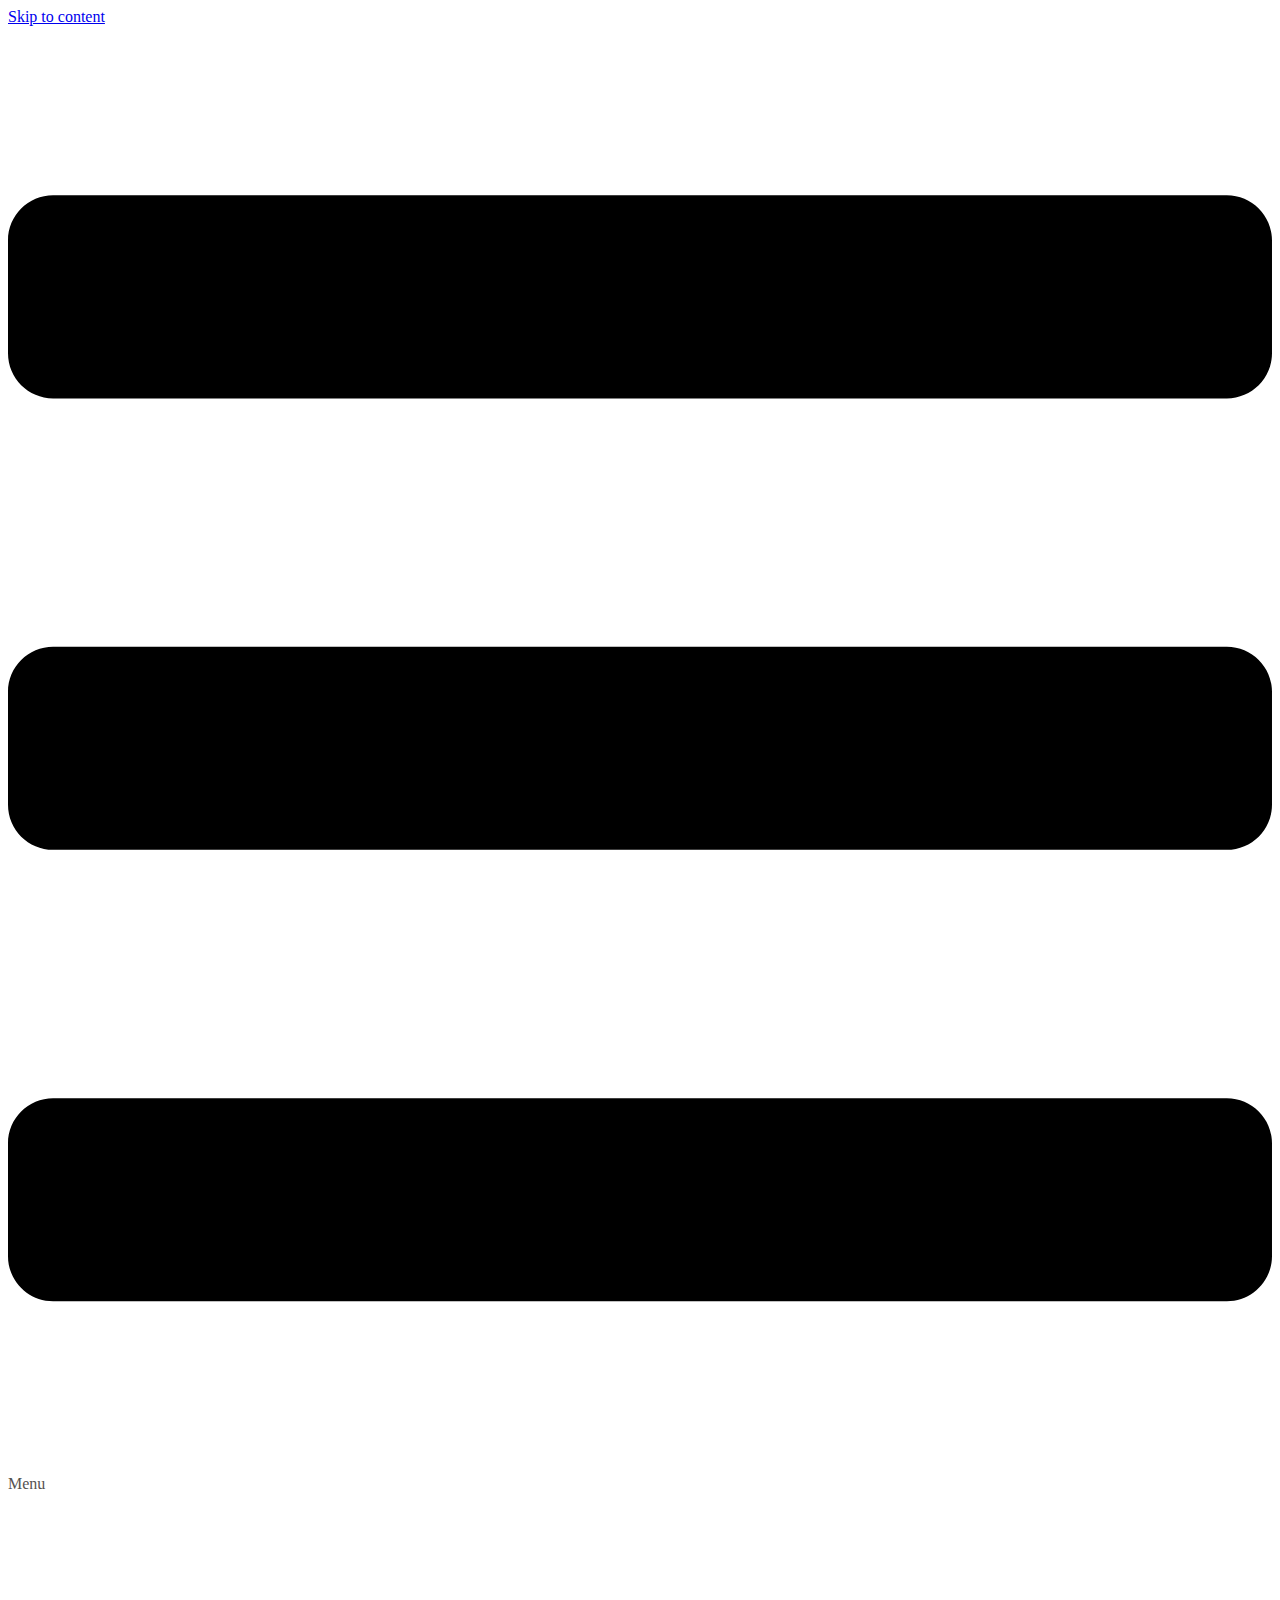
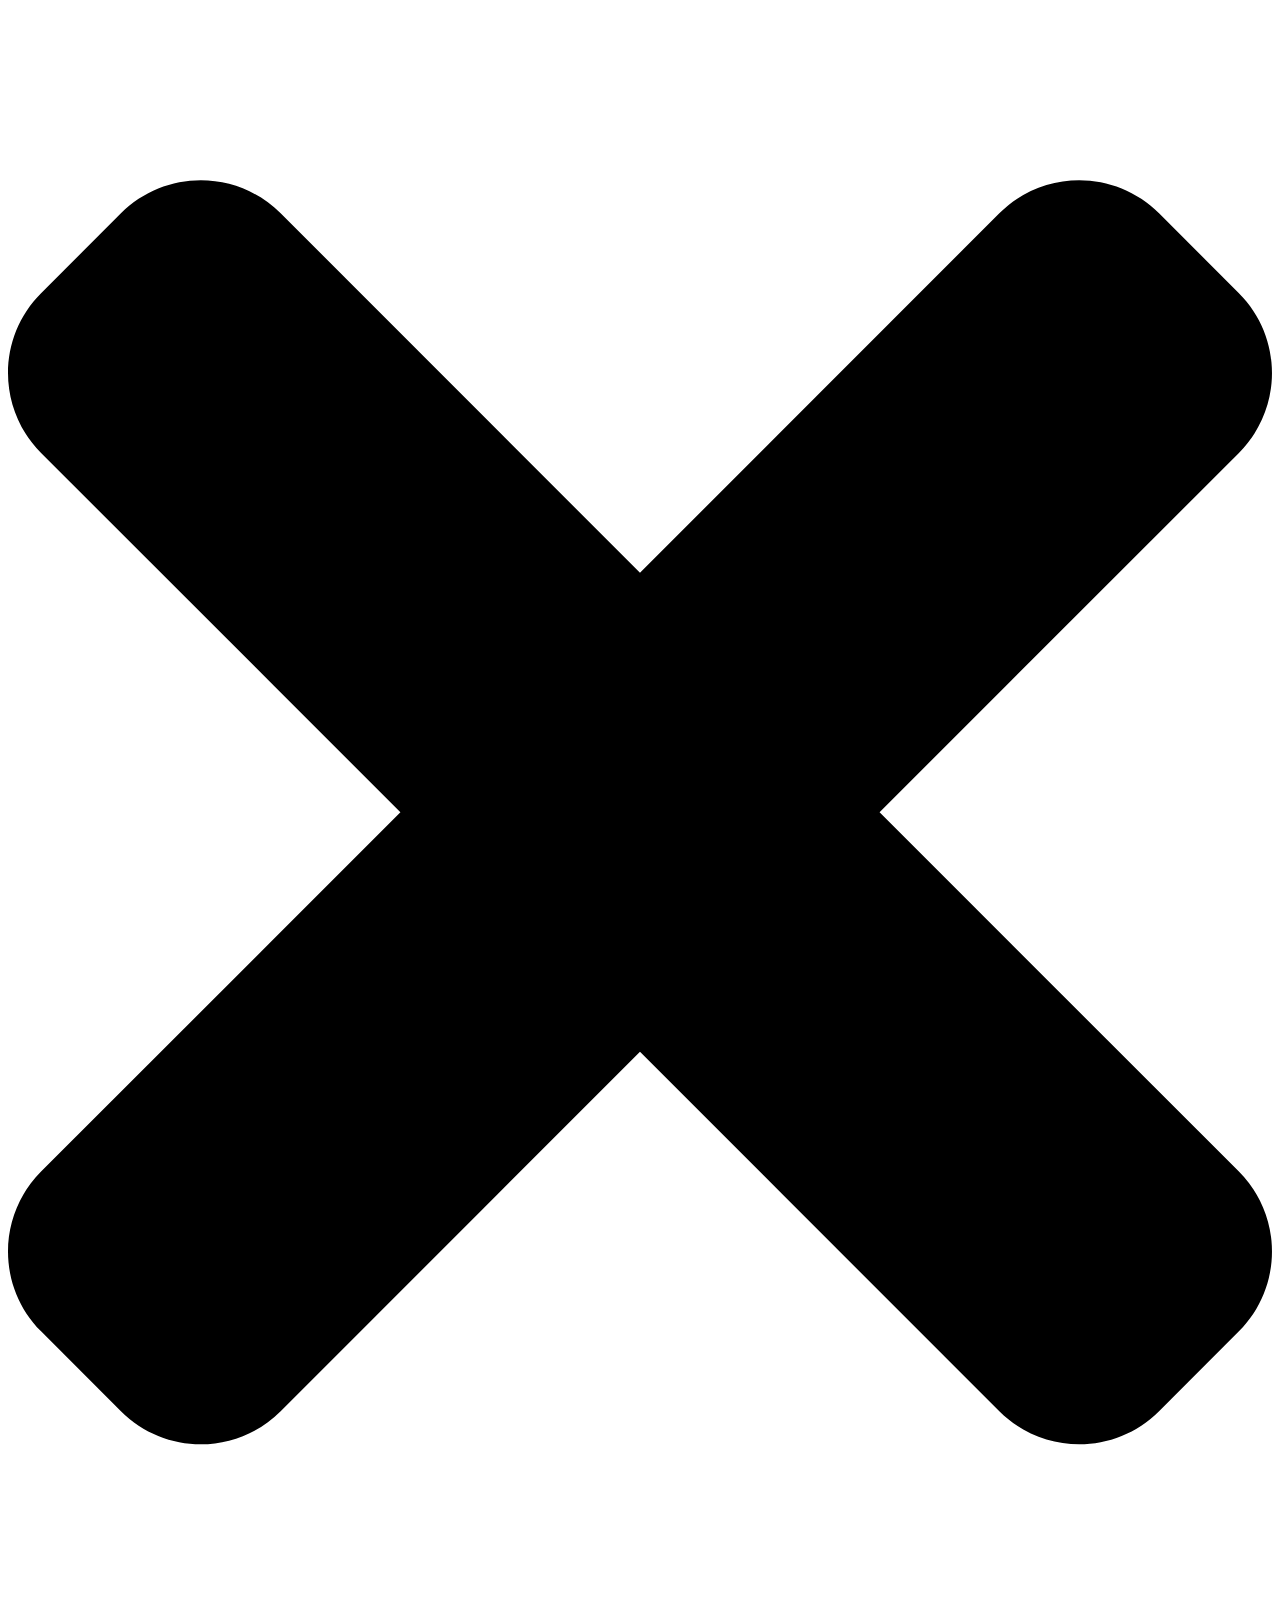
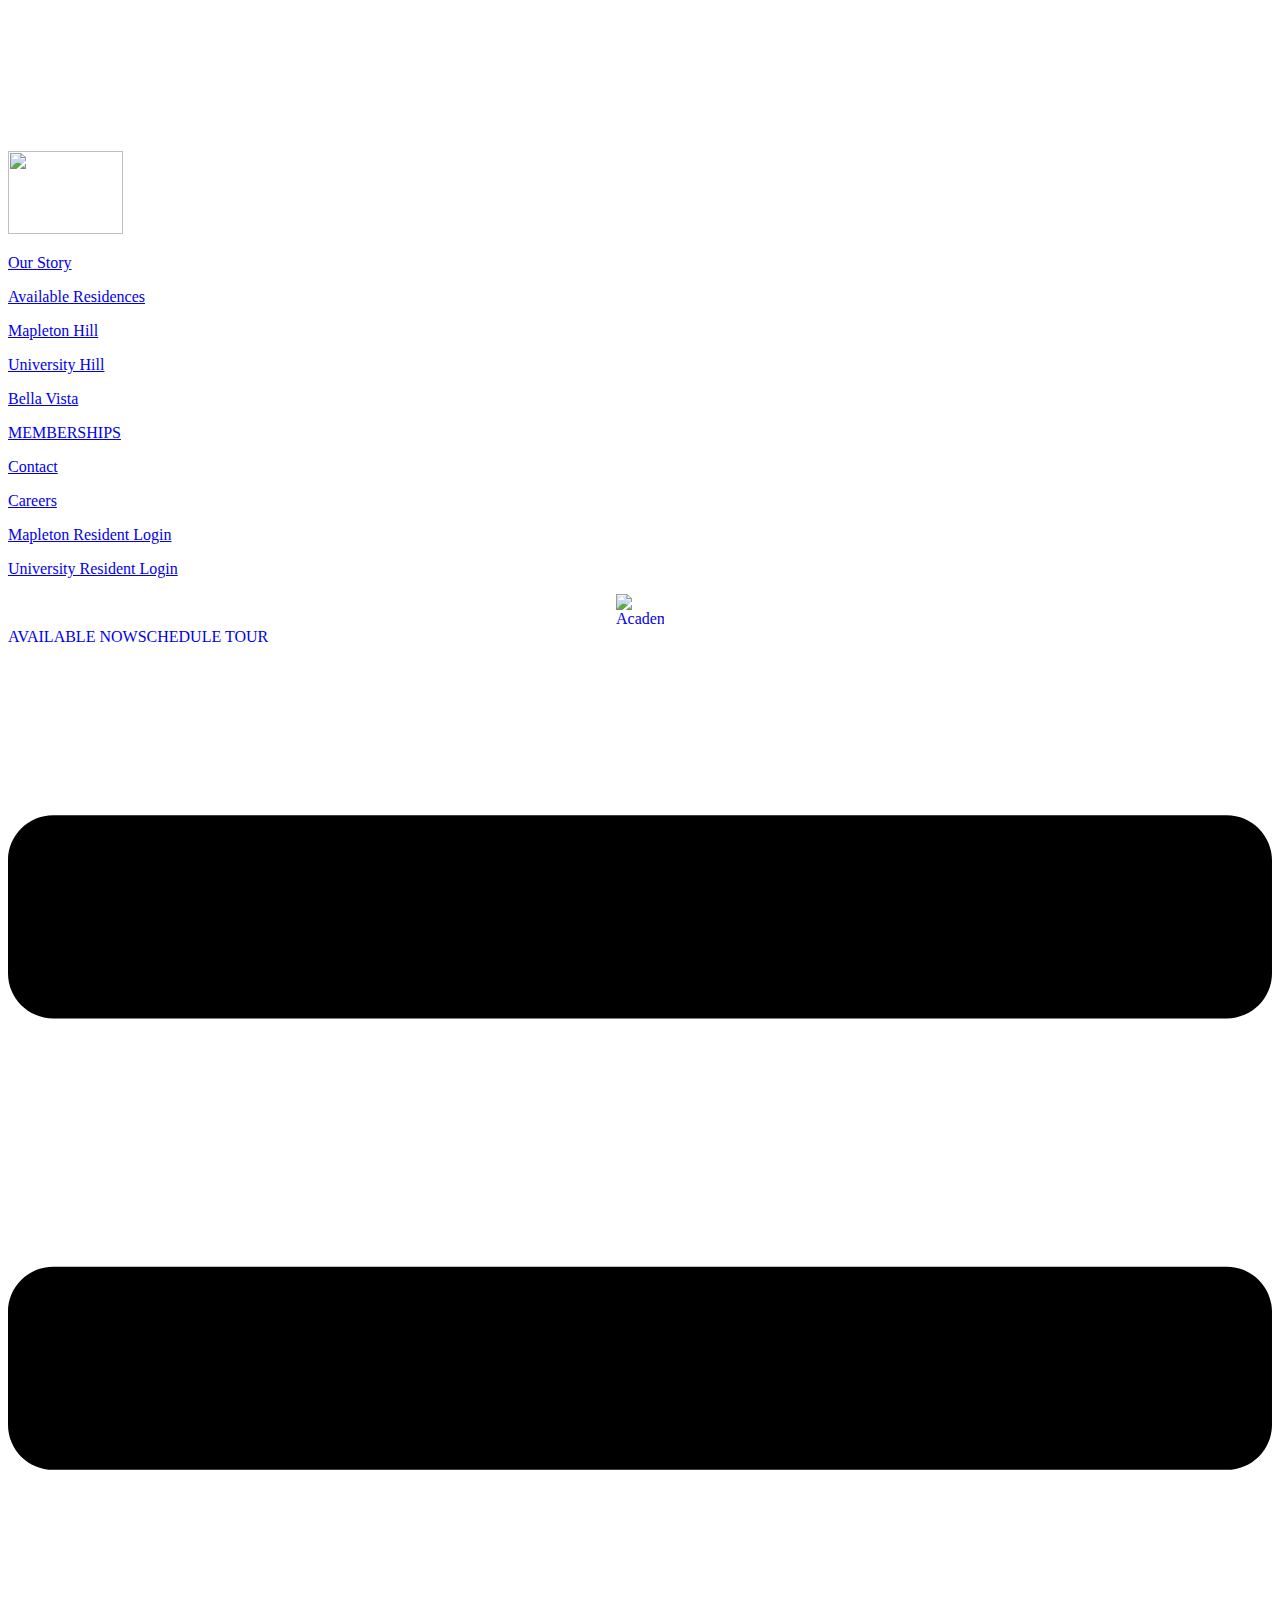
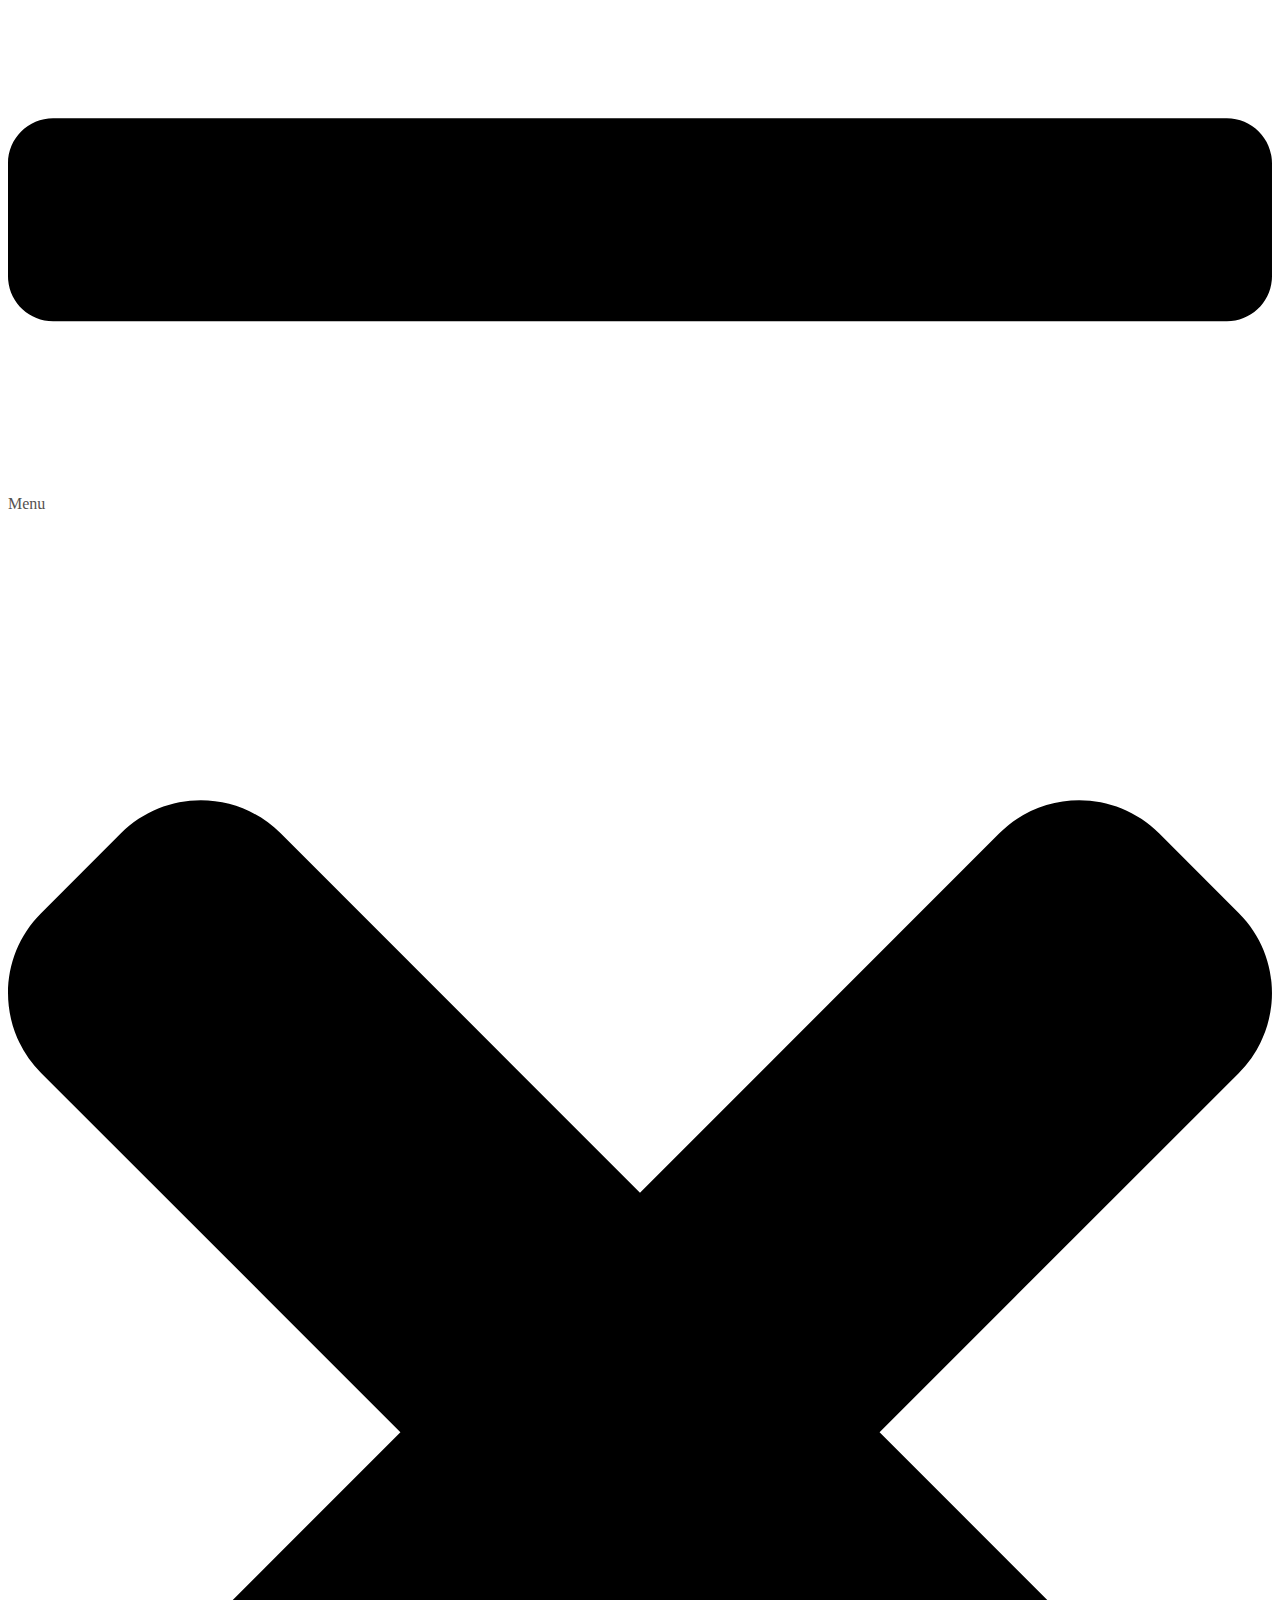
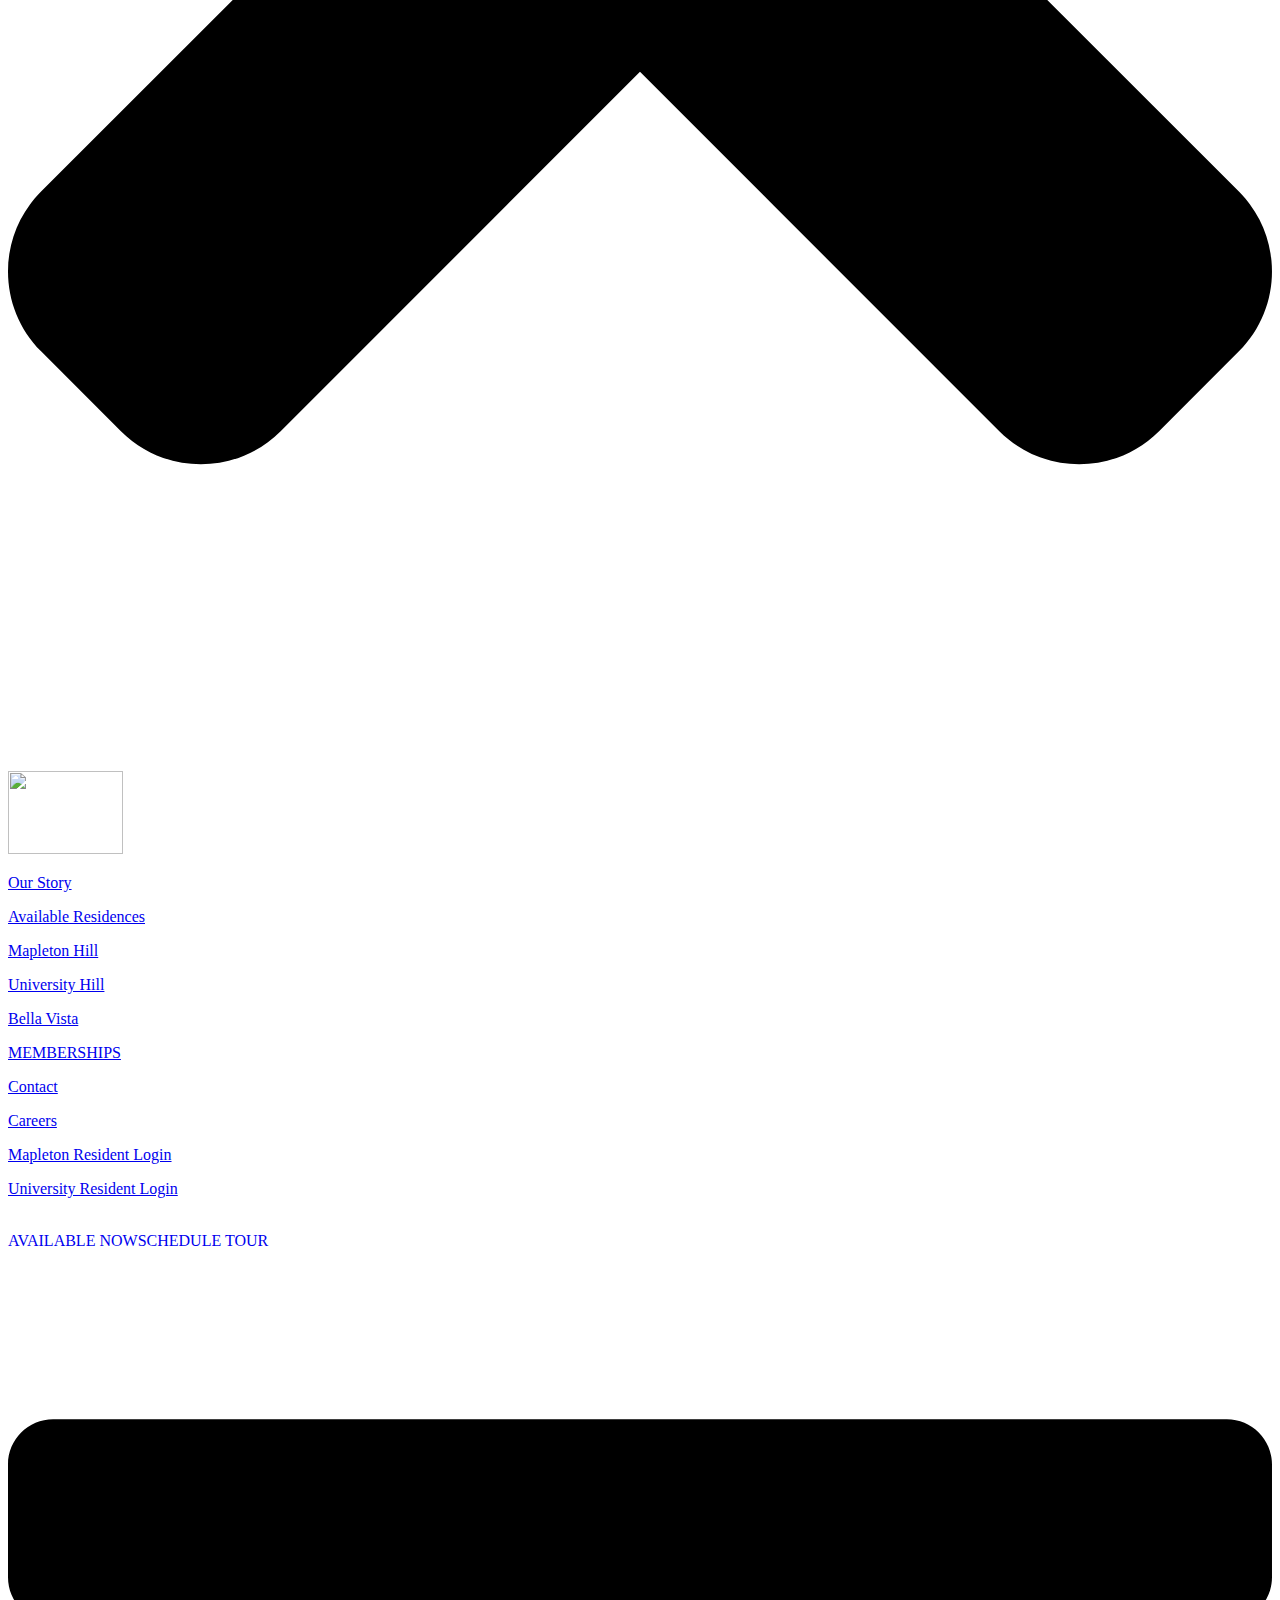
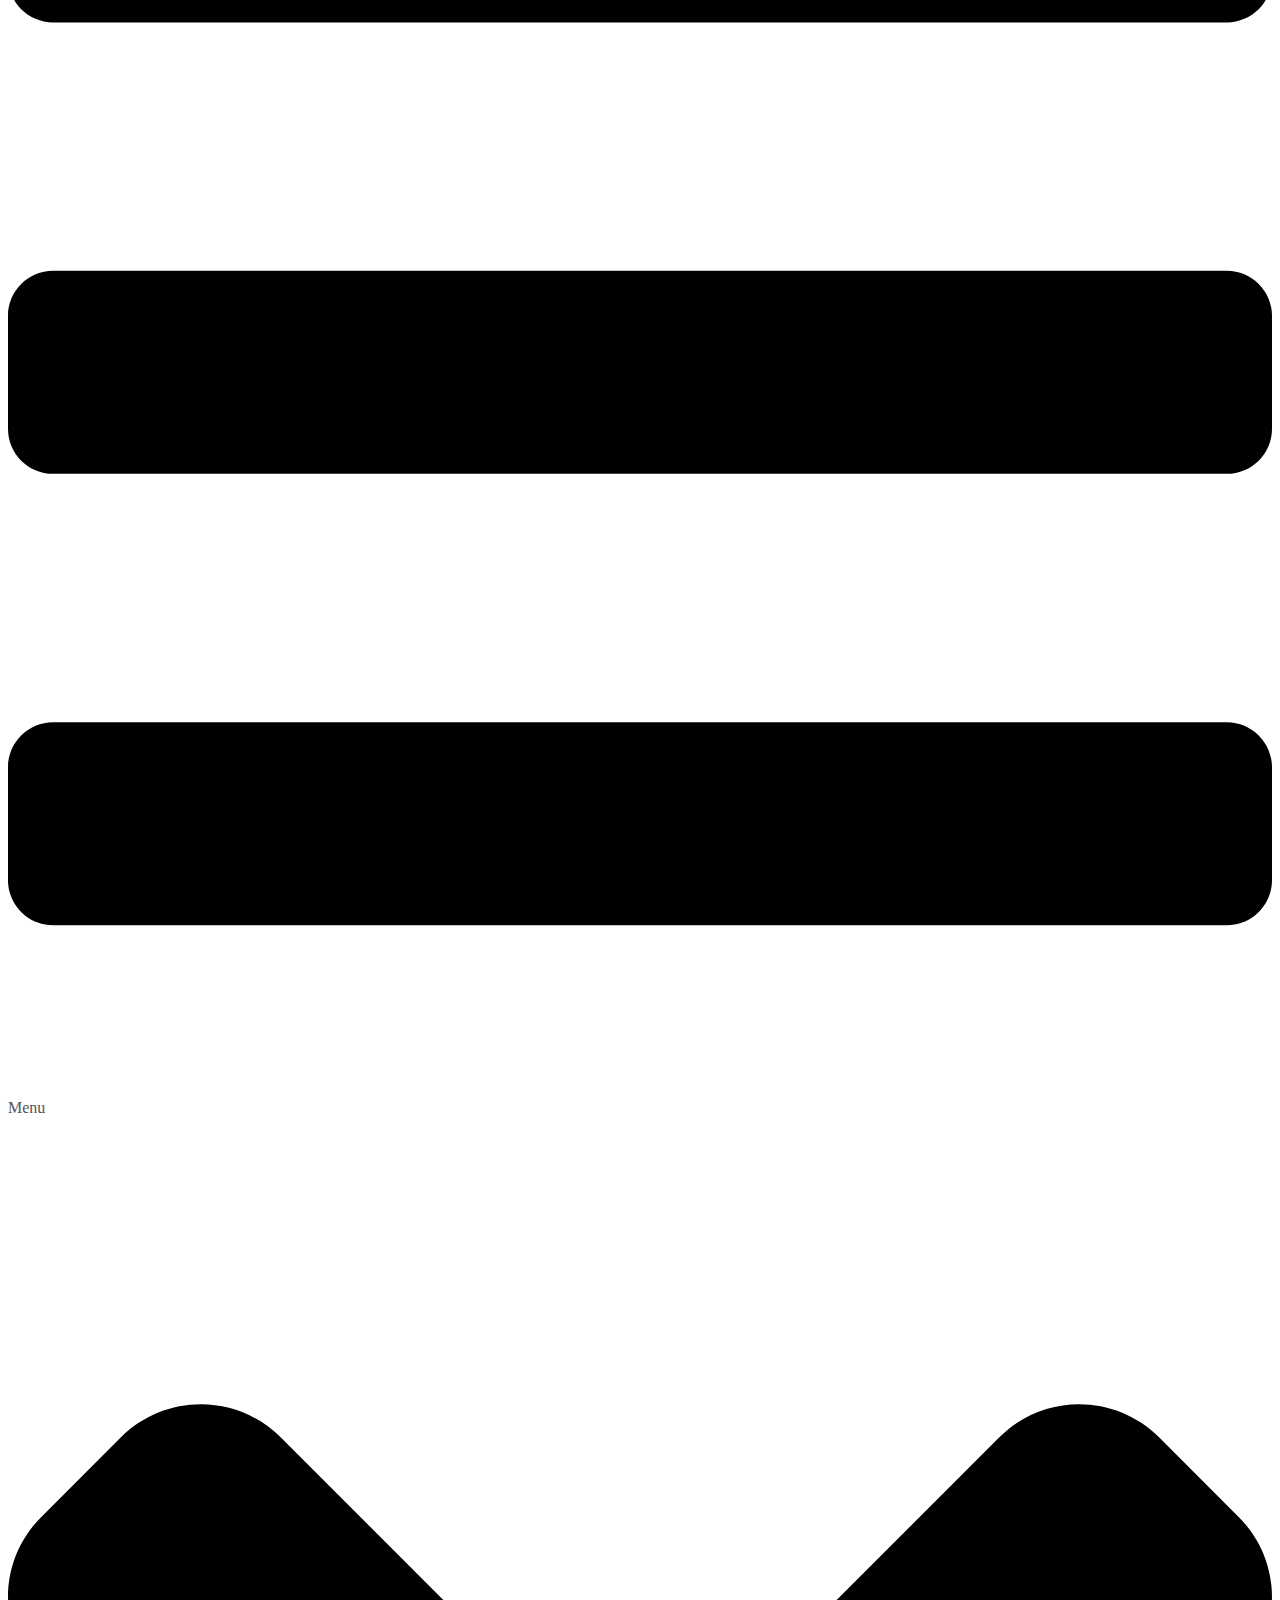
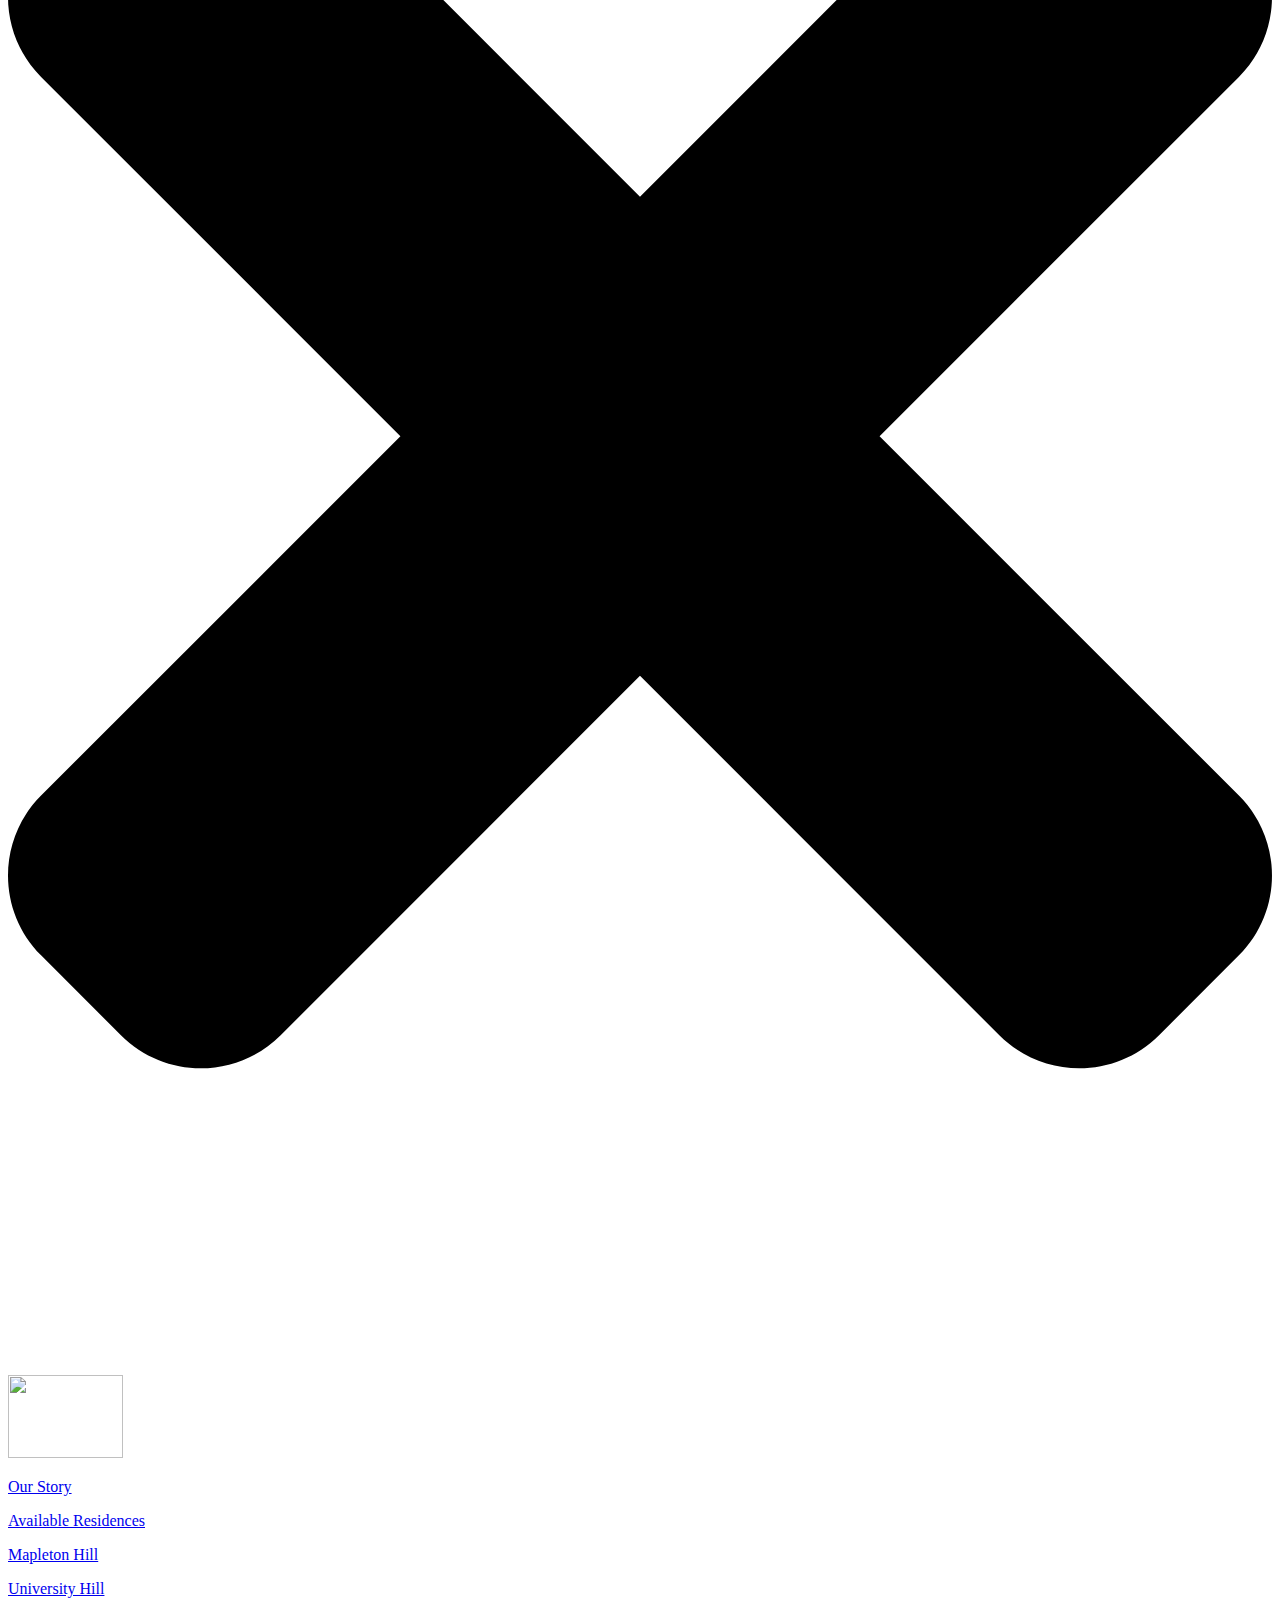
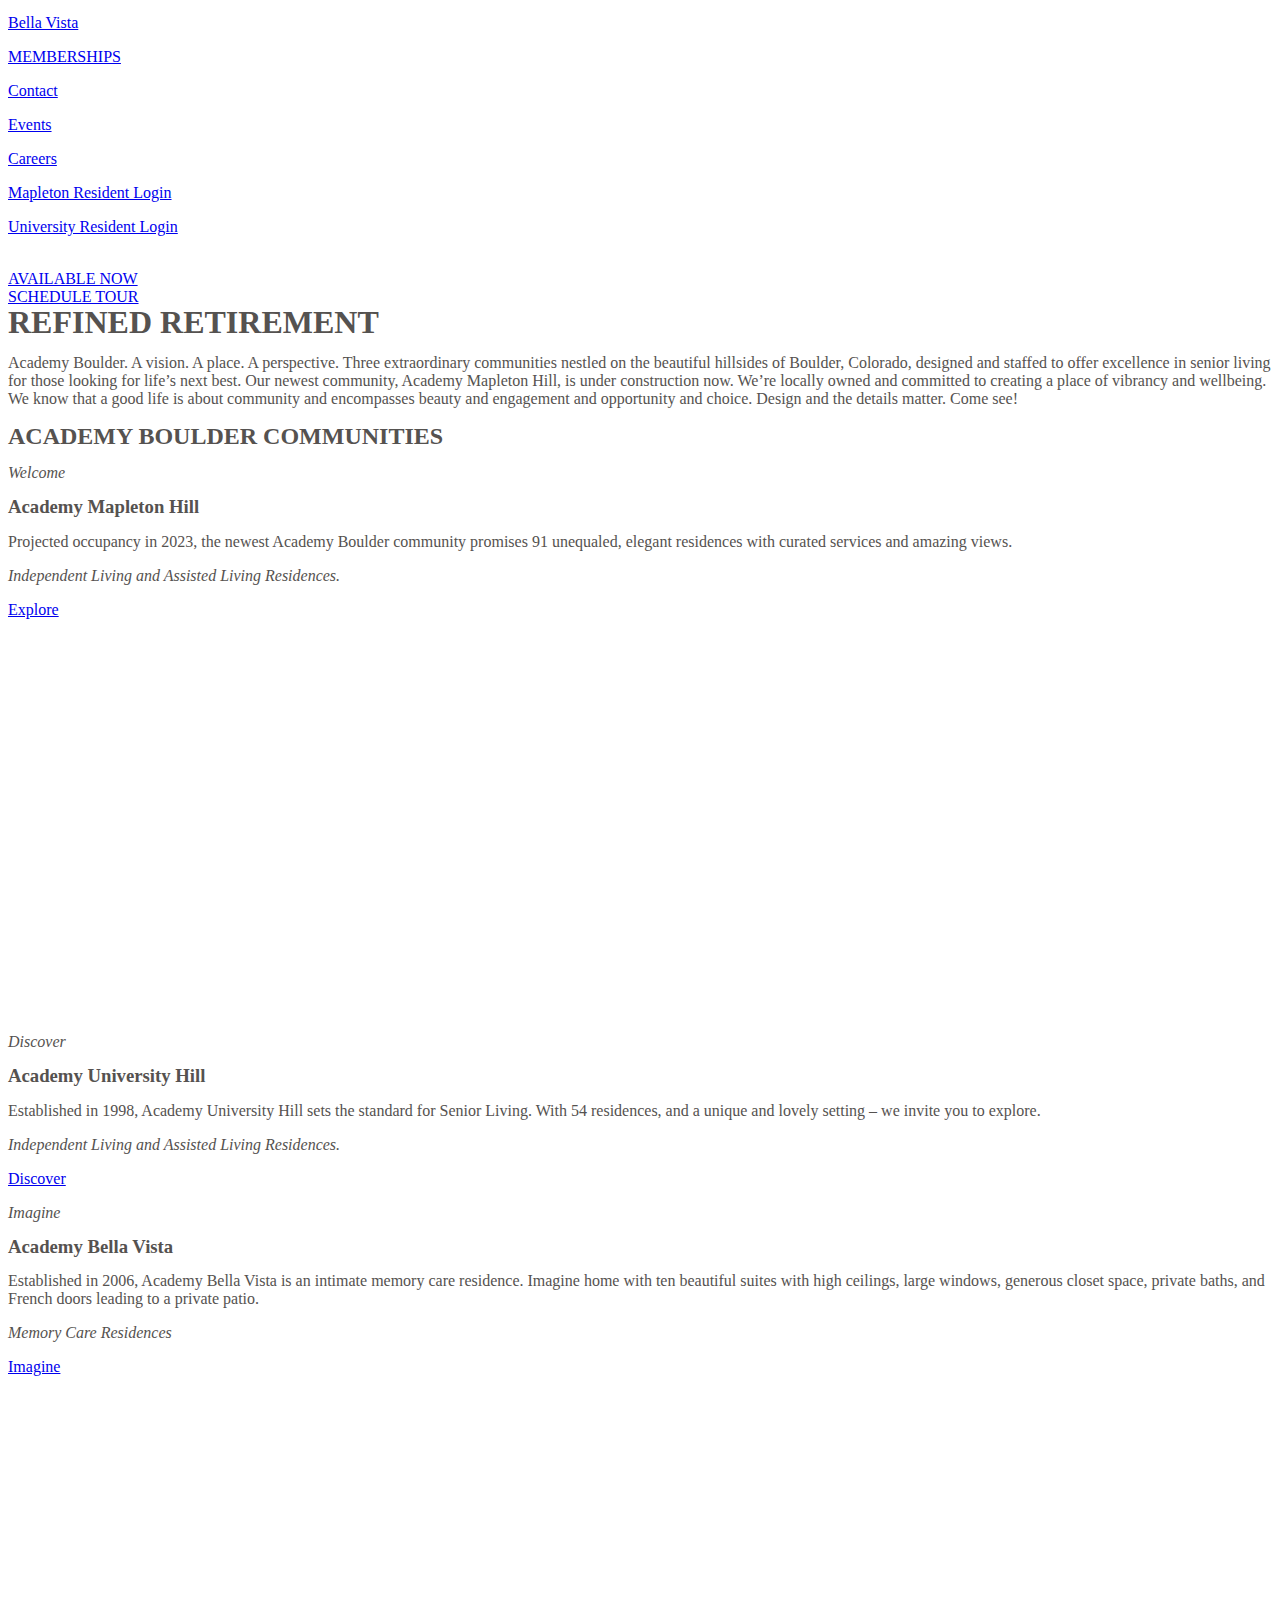
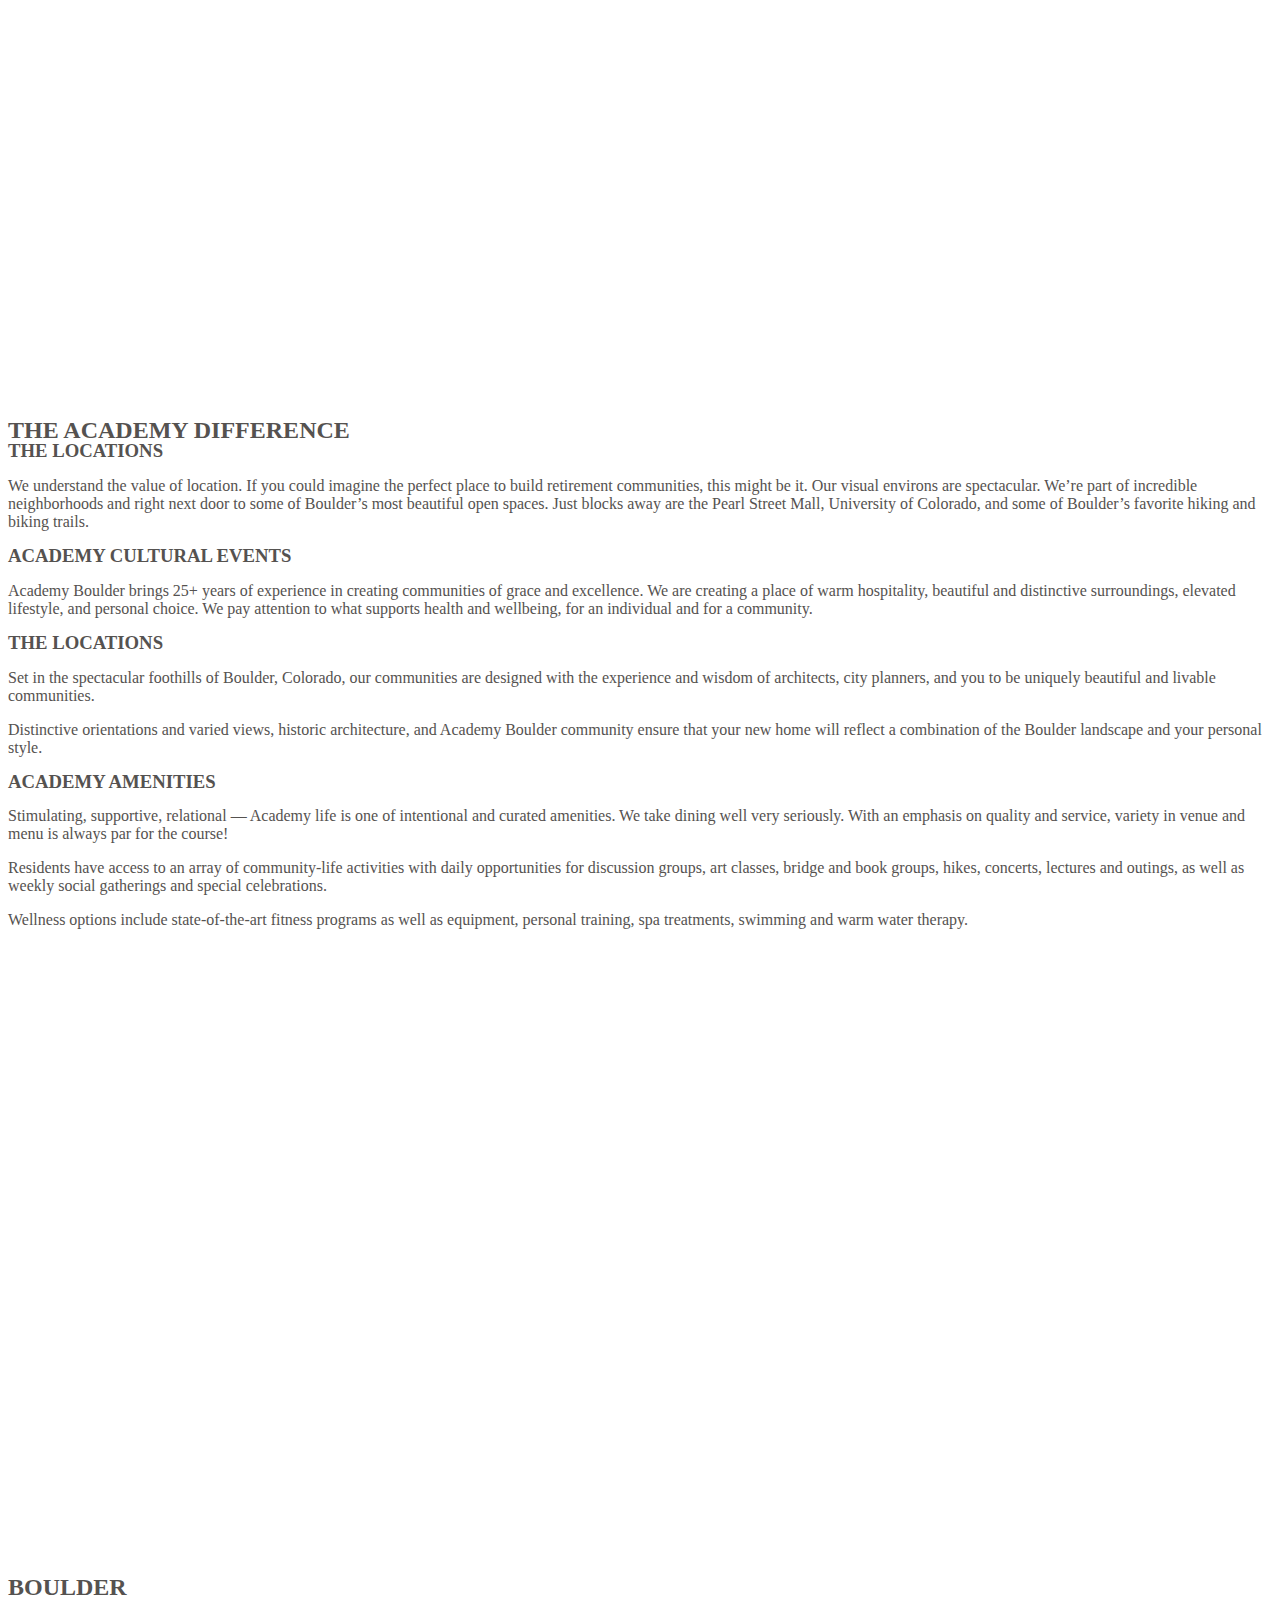
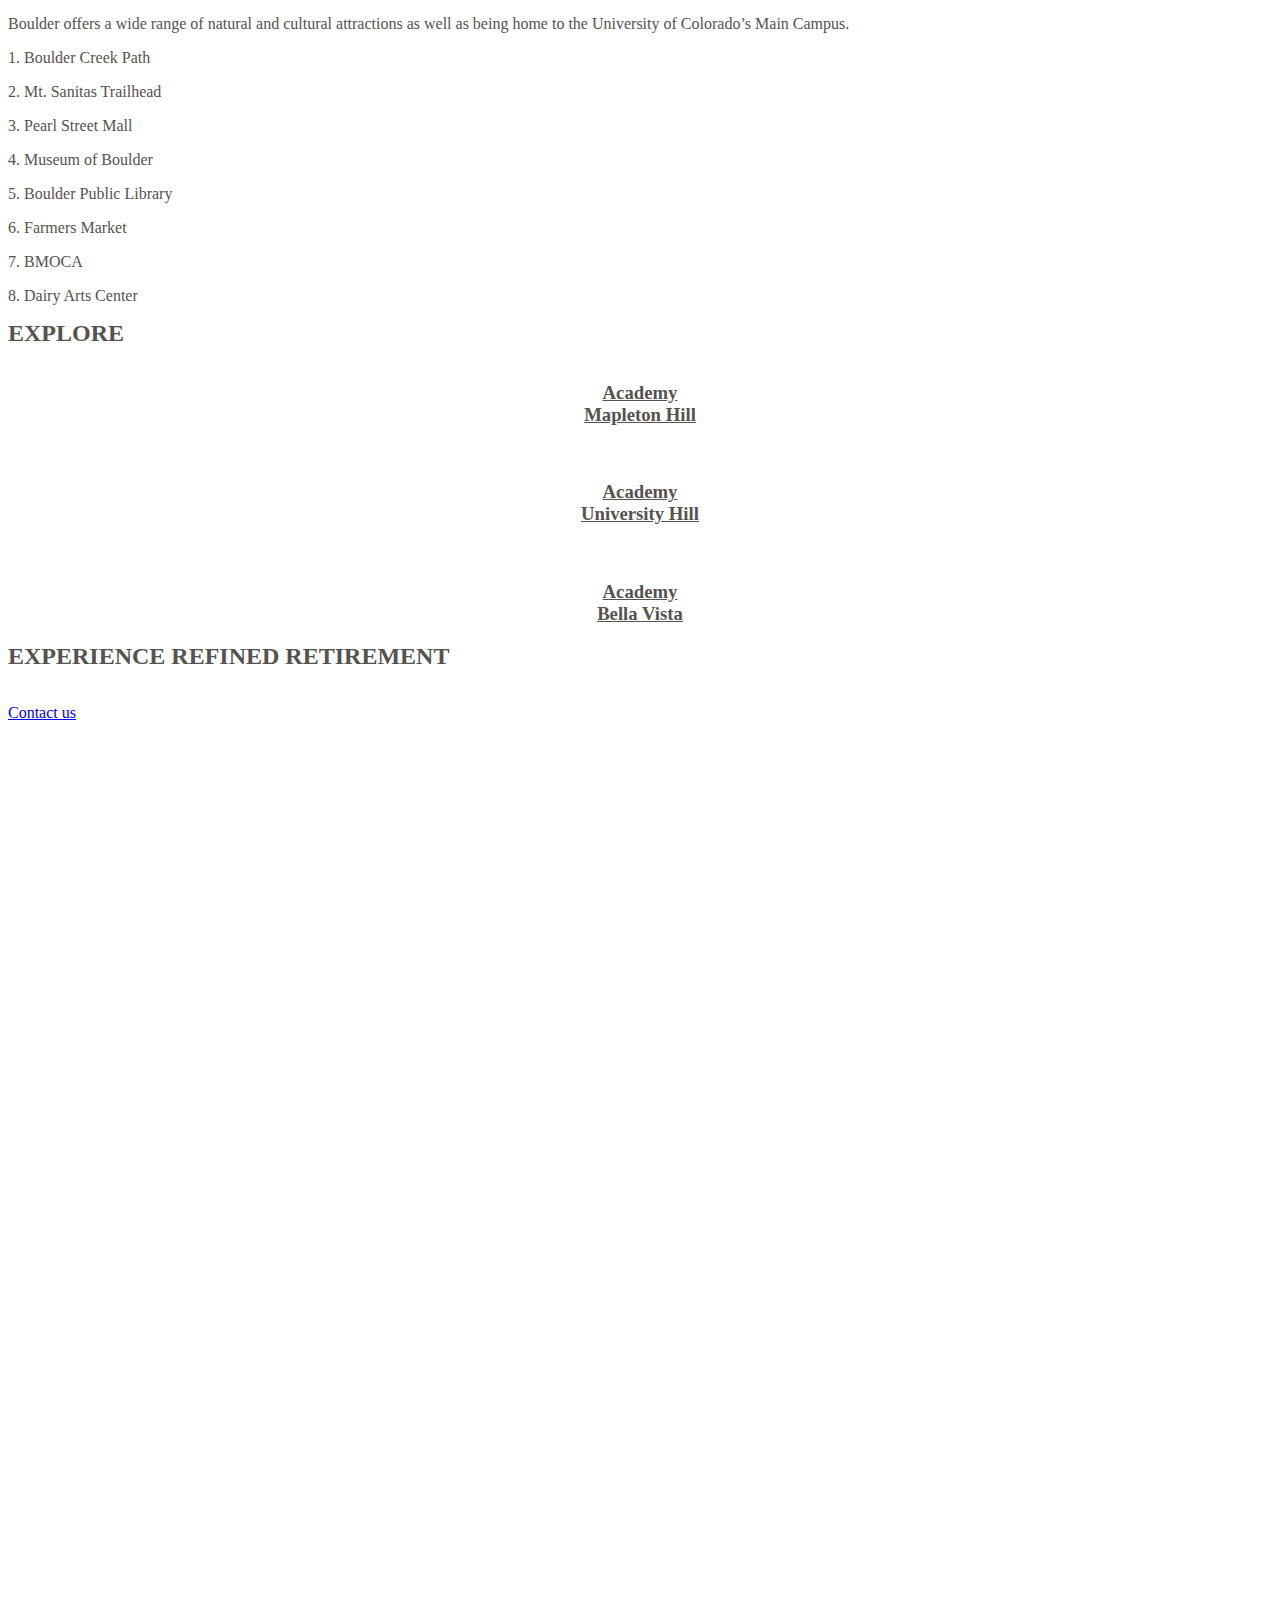
==== commit 90447aa6: "skip content button skips to the appropriate place" ====
--- a/index.html
+++ b/index.html
@@ -350,7 +350,7 @@
    {
     height:1em;
     width:1em;
-   } </style><div id="uc_blox_btn_group_elementor_5ace70c" class="blox_btn_group uc-items-wrapper " > <a class="elementor-repeater-item-36c41dd " href="https://academyboulder.com/available-residences/" id="uc_blox_btn_group_elementor_5ace70c_item1" ><div class="blox_btn_group_inner"><div class="ue-btn-txt">AVAILABLE NOW</div></div> </a> <a class="elementor-repeater-item-cac140d " href="https://academyboulder.com/contact/" id="uc_blox_btn_group_elementor_5ace70c_item2" ><div class="blox_btn_group_inner"><div class="ue-btn-txt">SCHEDULE TOUR</div></div> </a></div> <!-- end Button Group --></div></div></div><div class="elementor-element elementor-element-715b1af elementor-hidden-desktop e-con-full elementor-hidden-tablet elementor-hidden-tablet_extra elementor-hidden-widescreen elementor-hidden-laptop e-flex e-con e-parent" data-id="715b1af" data-element_type="container" data-settings="{&quot;content_width&quot;:&quot;full&quot;,&quot;container_type&quot;:&quot;flex&quot;}" data-core-v316-plus="true"><div class="elementor-element elementor-element-f5398a1 elementor-widget elementor-widget-eael-offcanvas" data-id="f5398a1" data-element_type="widget" data-settings="{&quot;_animation&quot;:&quot;none&quot;,&quot;direction&quot;:&quot;left&quot;,&quot;content_transition&quot;:&quot;slide&quot;}" data-widget_type="eael-offcanvas.default"><div class="elementor-widget-container"><div class="eael-offcanvas-content-wrap" data-settings="{&quot;content_id&quot;:&quot;f5398a1&quot;,&quot;direction&quot;:&quot;left&quot;,&quot;transition&quot;:&quot;slide&quot;,&quot;esc_close&quot;:&quot;yes&quot;,&quot;body_click_close&quot;:&quot;yes&quot;,&quot;open_offcanvas&quot;:&quot;no&quot;}"><div class="eael-offcanvas-toggle-wrap"><div class="eael-offcanvas-toggle eael-offcanvas-toogle-f5398a1 elementor-button elementor-size-sm"> <svg aria-hidden="true" class="eael-offcanvas-toggle-icon e-font-icon-svg e-fas-bars" viewBox="0 0 448 512" xmlns="http://www.w3.org/2000/svg"><path d="M16 132h416c8.837 0 16-7.163 16-16V76c0-8.837-7.163-16-16-16H16C7.163 60 0 67.163 0 76v40c0 8.837 7.163 16 16 16zm0 160h416c8.837 0 16-7.163 16-16v-40c0-8.837-7.163-16-16-16H16c-8.837 0-16 7.163-16 16v40c0 8.837 7.163 16 16 16zm0 160h416c8.837 0 16-7.163 16-16v-40c0-8.837-7.163-16-16-16H16c-8.837 0-16 7.163-16 16v40c0 8.837 7.163 16 16 16z"></path></svg> <span class="eael-toggle-text"> Menu </span></div></div><div class="eael-offcanvas-content eael-offcanvas-content-f5398a1 eael-offcanvas-slide elementor-element-f5398a1 eael-offcanvas-content-left"><div class="eael-offcanvas-header"><div class="eael-offcanvas-title"></div><div class="eael-offcanvas-close eael-offcanvas-close-f5398a1" role="button"> <svg aria-hidden="true" class="e-font-icon-svg e-fas-times" viewBox="0 0 352 512" xmlns="http://www.w3.org/2000/svg"><path d="M242.72 256l100.07-100.07c12.28-12.28 12.28-32.19 0-44.48l-22.24-22.24c-12.28-12.28-32.19-12.28-44.48 0L176 189.28 75.93 89.21c-12.28-12.28-32.19-12.28-44.48 0L9.21 111.45c-12.28 12.28-12.28 32.19 0 44.48L109.28 256 9.21 356.07c-12.28 12.28-12.28 32.19 0 44.48l22.24 22.24c12.28 12.28 32.2 12.28 44.48 0L176 322.72l100.07 100.07c12.28 12.28 32.2 12.28 44.48 0l22.24-22.24c12.28-12.28 12.28-32.19 0-44.48L242.72 256z"></path></svg></div></div><div class="eael-offcanvas-body"><div class="eael-offcanvas-custom-widget"><div class="eael-offcanvas-widget-content"><p><a href="https://academyboulder.com/"><img class="alignnone  wp-image-5080" src="https://academyboulder.com/wp-content/uploads/2023/02/Academy_Logo_Trees-300x215.jpg" alt="" width="115" height="83" /></a></p></div></div><div class="eael-offcanvas-custom-widget"><div class="eael-offcanvas-widget-content"><p><a href="https://academyboulder.com/our-story/">Our Story</a></p></div></div><div class="eael-offcanvas-custom-widget"><div class="eael-offcanvas-widget-content"><p><a href="https://academyboulder.com/available-residences/">Available Residences</a></p></div></div><div class="eael-offcanvas-custom-widget"><div class="eael-offcanvas-widget-content"><p><a href="https://academyboulder.com/mapleton-hill/">Mapleton Hill</a></p></div></div><div class="eael-offcanvas-custom-widget"><div class="eael-offcanvas-widget-content"><p><a href="https://academyboulder.com/university-hill/">University Hill</a></p></div></div><div class="eael-offcanvas-custom-widget"><div class="eael-offcanvas-widget-content"><p><a href="https://academyboulder.com/bella-vista/">Bella Vista</a></p></div></div><div class="eael-offcanvas-custom-widget"><div class="eael-offcanvas-widget-content"><p><a href="https://academyboulder.com/memberships/">MEMBERSHIPS</a></p></div></div><div class="eael-offcanvas-custom-widget"><div class="eael-offcanvas-widget-content"><p><a href="https://academyboulder.com/contact/">Contact</a></p></div></div><div class="eael-offcanvas-custom-widget"><div class="eael-offcanvas-widget-content"><p><a rel="nofollow"  href="https://www.eventcreate.com/e/7-9-open-house-of-mapleton-252403">Events</a></p></div></div><div class="eael-offcanvas-custom-widget"><div class="eael-offcanvas-widget-content"><p><a href="https://academyboulder.com/careers/">Careers</a></p></div></div><div class="eael-offcanvas-custom-widget"><div class="eael-offcanvas-widget-content"><p><a rel="nofollow"  href="https://www.academymapletonhill.info/">Mapleton Resident Login</a></p></div></div><div class="eael-offcanvas-custom-widget"><div class="eael-offcanvas-widget-content"><p><a rel="nofollow"  href="https://academyuniversityhill.com/">University Resident Login</a></p></div></div></div><!-- /.eael-offcanvas-body --></div></div></div></div><div class="elementor-element elementor-element-e654107 e-con-full e-flex e-con e-parent" data-id="e654107" data-element_type="container" data-settings="{&quot;content_width&quot;:&quot;full&quot;,&quot;container_type&quot;:&quot;flex&quot;}" data-core-v316-plus="true"><div class="elementor-element elementor-element-6bf9072 elementor-widget elementor-widget-theme-site-logo elementor-widget-image" data-id="6bf9072" data-element_type="widget" data-widget_type="theme-site-logo.default"><div class="elementor-widget-container"> <a href="https://academyboulder.com"> <img src="https://academyboulder.com/wp-content/uploads/2023/05/Academy_Logo_Trees2.svg" title="Academy_Logo_Trees2" alt="Academy_Logo_Trees2" loading="lazy" /> </a></div></div></div></div><div class="elementor-element elementor-element-70dfdf2 elementor-hidden-desktop elementor-hidden-tablet elementor-hidden-mobile elementor-hidden-widescreen elementor-hidden-laptop elementor-hidden-tablet_extra e-flex e-con-boxed e-con e-parent" data-id="70dfdf2" data-element_type="container" data-settings="{&quot;container_type&quot;:&quot;flex&quot;,&quot;content_width&quot;:&quot;boxed&quot;}" data-core-v316-plus="true"><div class="e-con-inner"><div class="elementor-element elementor-element-bb258fc e-con-full e-flex e-con e-parent" data-id="bb258fc" data-element_type="container" data-settings="{&quot;content_width&quot;:&quot;full&quot;,&quot;container_type&quot;:&quot;flex&quot;}" data-core-v316-plus="true"><div class="elementor-element elementor-element-eaf3583 elementor-hidden-mobile elementor-widget elementor-widget-eael-creative-button" data-id="eaf3583" data-element_type="widget" data-widget_type="eael-creative-button.default"><div class="elementor-widget-container"><div class="eael-creative-button-wrapper"> <a class="eael-creative-button eael-creative-button--ujarak" href="https://academyboulder.com/available-residences/" data-text="Schedule Tour"><div class="creative-button-inner"> <span class="eael-creative-button-icon-left"></span> <span class="cretive-button-text">AVAILABLE NOW</span></div> </a></div></div></div><div class="elementor-element elementor-element-a2597b0 elementor-hidden-mobile elementor-widget elementor-widget-eael-creative-button" data-id="a2597b0" data-element_type="widget" data-widget_type="eael-creative-button.default"><div class="elementor-widget-container"><div class="eael-creative-button-wrapper"> <a class="eael-creative-button eael-creative-button--ujarak" href="https://academyboulder.com/contact/" data-text=""><div class="creative-button-inner"> <span class="eael-creative-button-icon-left"></span> <span class="cretive-button-text">SCHEDULE TOUR</span></div> </a></div></div></div></div></div></div></nav><div data-elementor-type="wp-page" data-elementor-id="37" class="elementor elementor-37" data-elementor-post-type="page"><section class="elementor-section elementor-top-section elementor-element elementor-element-7e43482 elementor-section-content-bottom elementor-section-height-min-height elementor-section-items-bottom elementor-section-full_width elementor-section-height-default" data-id="7e43482" data-element_type="section" data-settings="{&quot;background_background&quot;:&quot;video&quot;,&quot;background_video_link&quot;:&quot;https:\/\/vimeo.com\/854495957?share=copy&quot;,&quot;background_video_start&quot;:1,&quot;background_privacy_mode&quot;:&quot;yes&quot;,&quot;background_play_on_mobile&quot;:&quot;yes&quot;}"><div class="elementor-background-video-container"><div class="elementor-background-video-embed"></div></div><div class="elementor-background-overlay"></div><div class="elementor-container elementor-column-gap-no"><div class="elementor-column elementor-col-100 elementor-top-column elementor-element elementor-element-6299ec14" data-id="6299ec14" data-element_type="column"><div class="elementor-widget-wrap elementor-element-populated"><div class="elementor-element elementor-element-367832b5 elementor-absolute elementor-widget elementor-widget-heading" data-id="367832b5" data-element_type="widget" data-settings="{&quot;_position&quot;:&quot;absolute&quot;}" data-widget_type="heading.default"><div class="elementor-widget-container"> <style>/*! elementor - v3.17.0 - 08-11-2023 */
+   } </style><div id="uc_blox_btn_group_elementor_5ace70c" class="blox_btn_group uc-items-wrapper " > <a class="elementor-repeater-item-36c41dd " href="https://academyboulder.com/available-residences/" id="uc_blox_btn_group_elementor_5ace70c_item1" ><div class="blox_btn_group_inner"><div class="ue-btn-txt">AVAILABLE NOW</div></div> </a> <a class="elementor-repeater-item-cac140d " href="https://academyboulder.com/contact/" id="uc_blox_btn_group_elementor_5ace70c_item2" ><div class="blox_btn_group_inner"><div class="ue-btn-txt">SCHEDULE TOUR</div></div> </a></div> <!-- end Button Group --></div></div></div><div class="elementor-element elementor-element-715b1af elementor-hidden-desktop e-con-full elementor-hidden-tablet elementor-hidden-tablet_extra elementor-hidden-widescreen elementor-hidden-laptop e-flex e-con e-parent" data-id="715b1af" data-element_type="container" data-settings="{&quot;content_width&quot;:&quot;full&quot;,&quot;container_type&quot;:&quot;flex&quot;}" data-core-v316-plus="true"><div class="elementor-element elementor-element-f5398a1 elementor-widget elementor-widget-eael-offcanvas" data-id="f5398a1" data-element_type="widget" data-settings="{&quot;_animation&quot;:&quot;none&quot;,&quot;direction&quot;:&quot;left&quot;,&quot;content_transition&quot;:&quot;slide&quot;}" data-widget_type="eael-offcanvas.default"><div class="elementor-widget-container"><div class="eael-offcanvas-content-wrap" data-settings="{&quot;content_id&quot;:&quot;f5398a1&quot;,&quot;direction&quot;:&quot;left&quot;,&quot;transition&quot;:&quot;slide&quot;,&quot;esc_close&quot;:&quot;yes&quot;,&quot;body_click_close&quot;:&quot;yes&quot;,&quot;open_offcanvas&quot;:&quot;no&quot;}"><div class="eael-offcanvas-toggle-wrap"><div class="eael-offcanvas-toggle eael-offcanvas-toogle-f5398a1 elementor-button elementor-size-sm"> <svg aria-hidden="true" class="eael-offcanvas-toggle-icon e-font-icon-svg e-fas-bars" viewBox="0 0 448 512" xmlns="http://www.w3.org/2000/svg"><path d="M16 132h416c8.837 0 16-7.163 16-16V76c0-8.837-7.163-16-16-16H16C7.163 60 0 67.163 0 76v40c0 8.837 7.163 16 16 16zm0 160h416c8.837 0 16-7.163 16-16v-40c0-8.837-7.163-16-16-16H16c-8.837 0-16 7.163-16 16v40c0 8.837 7.163 16 16 16zm0 160h416c8.837 0 16-7.163 16-16v-40c0-8.837-7.163-16-16-16H16c-8.837 0-16 7.163-16 16v40c0 8.837 7.163 16 16 16z"></path></svg> <span class="eael-toggle-text"> Menu </span></div></div><div class="eael-offcanvas-content eael-offcanvas-content-f5398a1 eael-offcanvas-slide elementor-element-f5398a1 eael-offcanvas-content-left"><div class="eael-offcanvas-header"><div class="eael-offcanvas-title"></div><div class="eael-offcanvas-close eael-offcanvas-close-f5398a1" role="button"> <svg aria-hidden="true" class="e-font-icon-svg e-fas-times" viewBox="0 0 352 512" xmlns="http://www.w3.org/2000/svg"><path d="M242.72 256l100.07-100.07c12.28-12.28 12.28-32.19 0-44.48l-22.24-22.24c-12.28-12.28-32.19-12.28-44.48 0L176 189.28 75.93 89.21c-12.28-12.28-32.19-12.28-44.48 0L9.21 111.45c-12.28 12.28-12.28 32.19 0 44.48L109.28 256 9.21 356.07c-12.28 12.28-12.28 32.19 0 44.48l22.24 22.24c12.28 12.28 32.2 12.28 44.48 0L176 322.72l100.07 100.07c12.28 12.28 32.2 12.28 44.48 0l22.24-22.24c12.28-12.28 12.28-32.19 0-44.48L242.72 256z"></path></svg></div></div><div class="eael-offcanvas-body"><div class="eael-offcanvas-custom-widget"><div class="eael-offcanvas-widget-content"><p><a href="https://academyboulder.com/"><img class="alignnone  wp-image-5080" src="https://academyboulder.com/wp-content/uploads/2023/02/Academy_Logo_Trees-300x215.jpg" alt="" width="115" height="83" /></a></p></div></div><div class="eael-offcanvas-custom-widget"><div class="eael-offcanvas-widget-content"><p><a href="https://academyboulder.com/our-story/">Our Story</a></p></div></div><div class="eael-offcanvas-custom-widget"><div class="eael-offcanvas-widget-content"><p><a href="https://academyboulder.com/available-residences/">Available Residences</a></p></div></div><div class="eael-offcanvas-custom-widget"><div class="eael-offcanvas-widget-content"><p><a href="https://academyboulder.com/mapleton-hill/">Mapleton Hill</a></p></div></div><div class="eael-offcanvas-custom-widget"><div class="eael-offcanvas-widget-content"><p><a href="https://academyboulder.com/university-hill/">University Hill</a></p></div></div><div class="eael-offcanvas-custom-widget"><div class="eael-offcanvas-widget-content"><p><a href="https://academyboulder.com/bella-vista/">Bella Vista</a></p></div></div><div class="eael-offcanvas-custom-widget"><div class="eael-offcanvas-widget-content"><p><a href="https://academyboulder.com/memberships/">MEMBERSHIPS</a></p></div></div><div class="eael-offcanvas-custom-widget"><div class="eael-offcanvas-widget-content"><p><a href="https://academyboulder.com/contact/">Contact</a></p></div></div><div class="eael-offcanvas-custom-widget"><div class="eael-offcanvas-widget-content"><p><a rel="nofollow"  href="https://www.eventcreate.com/e/7-9-open-house-of-mapleton-252403">Events</a></p></div></div><div class="eael-offcanvas-custom-widget"><div class="eael-offcanvas-widget-content"><p><a href="https://academyboulder.com/careers/">Careers</a></p></div></div><div class="eael-offcanvas-custom-widget"><div class="eael-offcanvas-widget-content"><p><a rel="nofollow"  href="https://www.academymapletonhill.info/">Mapleton Resident Login</a></p></div></div><div class="eael-offcanvas-custom-widget"><div class="eael-offcanvas-widget-content"><p><a rel="nofollow"  href="https://academyuniversityhill.com/">University Resident Login</a></p></div></div></div><!-- /.eael-offcanvas-body --></div></div></div></div><div class="elementor-element elementor-element-e654107 e-con-full e-flex e-con e-parent" data-id="e654107" data-element_type="container" data-settings="{&quot;content_width&quot;:&quot;full&quot;,&quot;container_type&quot;:&quot;flex&quot;}" data-core-v316-plus="true"><div class="elementor-element elementor-element-6bf9072 elementor-widget elementor-widget-theme-site-logo elementor-widget-image" data-id="6bf9072" data-element_type="widget" data-widget_type="theme-site-logo.default"><div class="elementor-widget-container"> <a href="https://academyboulder.com"> <img src="https://academyboulder.com/wp-content/uploads/2023/05/Academy_Logo_Trees2.svg" title="Academy_Logo_Trees2" alt="Academy_Logo_Trees2" loading="lazy" /> </a></div></div></div></div><div class="elementor-element elementor-element-70dfdf2 elementor-hidden-desktop elementor-hidden-tablet elementor-hidden-mobile elementor-hidden-widescreen elementor-hidden-laptop elementor-hidden-tablet_extra e-flex e-con-boxed e-con e-parent" data-id="70dfdf2" data-element_type="container" data-settings="{&quot;container_type&quot;:&quot;flex&quot;,&quot;content_width&quot;:&quot;boxed&quot;}" data-core-v316-plus="true" id="content"><div class="e-con-inner"><div class="elementor-element elementor-element-bb258fc e-con-full e-flex e-con e-parent" data-id="bb258fc" data-element_type="container" data-settings="{&quot;content_width&quot;:&quot;full&quot;,&quot;container_type&quot;:&quot;flex&quot;}" data-core-v316-plus="true"><div class="elementor-element elementor-element-eaf3583 elementor-hidden-mobile elementor-widget elementor-widget-eael-creative-button" data-id="eaf3583" data-element_type="widget" data-widget_type="eael-creative-button.default"><div class="elementor-widget-container"><div class="eael-creative-button-wrapper"> <a class="eael-creative-button eael-creative-button--ujarak" href="https://academyboulder.com/available-residences/" data-text="Schedule Tour"><div class="creative-button-inner"> <span class="eael-creative-button-icon-left"></span> <span class="cretive-button-text">AVAILABLE NOW</span></div> </a></div></div></div><div class="elementor-element elementor-element-a2597b0 elementor-hidden-mobile elementor-widget elementor-widget-eael-creative-button" data-id="a2597b0" data-element_type="widget" data-widget_type="eael-creative-button.default"><div class="elementor-widget-container"><div class="eael-creative-button-wrapper"> <a class="eael-creative-button eael-creative-button--ujarak" href="https://academyboulder.com/contact/" data-text=""><div class="creative-button-inner"> <span class="eael-creative-button-icon-left"></span> <span class="cretive-button-text">SCHEDULE TOUR</span></div> </a></div></div></div></div></div></div></nav><div data-elementor-type="wp-page" data-elementor-id="37" class="elementor elementor-37" data-elementor-post-type="page"><section class="elementor-section elementor-top-section elementor-element elementor-element-7e43482 elementor-section-content-bottom elementor-section-height-min-height elementor-section-items-bottom elementor-section-full_width elementor-section-height-default" data-id="7e43482" data-element_type="section" data-settings="{&quot;background_background&quot;:&quot;video&quot;,&quot;background_video_link&quot;:&quot;https:\/\/vimeo.com\/854495957?share=copy&quot;,&quot;background_video_start&quot;:1,&quot;background_privacy_mode&quot;:&quot;yes&quot;,&quot;background_play_on_mobile&quot;:&quot;yes&quot;}"><div class="elementor-background-video-container"><div class="elementor-background-video-embed"></div></div><div class="elementor-background-overlay"></div><div class="elementor-container elementor-column-gap-no"><div class="elementor-column elementor-col-100 elementor-top-column elementor-element elementor-element-6299ec14" data-id="6299ec14" data-element_type="column"><div class="elementor-widget-wrap elementor-element-populated"><div class="elementor-element elementor-element-367832b5 elementor-absolute elementor-widget elementor-widget-heading" data-id="367832b5" data-element_type="widget" data-settings="{&quot;_position&quot;:&quot;absolute&quot;}" data-widget_type="heading.default"><div class="elementor-widget-container"> <style>/*! elementor - v3.17.0 - 08-11-2023 */
    .elementor-heading-title{padding:0;margin:0;line-height:1}.elementor-widget-heading .elementor-heading-title[class*=elementor-size-]>a{color:inherit;font-size:inherit;line-height:inherit}.elementor-widget-heading .elementor-heading-title.elementor-size-small{font-size:15px}.elementor-widget-heading .elementor-heading-title.elementor-size-medium{font-size:19px}.elementor-widget-heading .elementor-heading-title.elementor-size-large{font-size:29px}.elementor-widget-heading .elementor-heading-title.elementor-size-xl{font-size:39px}.elementor-widget-heading .elementor-heading-title.elementor-size-xxl{font-size:59px}</style><h1 class="elementor-heading-title elementor-size-default">REFINED RETIREMENT</h1></div></div></div></div></div></section><div class="elementor-element elementor-element-5449c72 e-flex e-con-boxed e-con e-parent" data-id="5449c72" data-element_type="container" data-settings="{&quot;container_type&quot;:&quot;flex&quot;,&quot;content_width&quot;:&quot;boxed&quot;}" data-core-v316-plus="true"><div class="e-con-inner"><div class="elementor-element elementor-element-4ce5f77 e-con-full e-flex e-con e-child" data-id="4ce5f77" data-element_type="container" data-settings="{&quot;content_width&quot;:&quot;full&quot;,&quot;container_type&quot;:&quot;flex&quot;}"><div class="elementor-element elementor-element-36dfb85 elementor-drop-cap-yes elementor-drop-cap-view-default elementor-widget elementor-widget-text-editor" data-id="36dfb85" data-element_type="widget" data-settings="{&quot;drop_cap&quot;:&quot;yes&quot;}" data-widget_type="text-editor.default"><div class="elementor-widget-container"> <style>/*! elementor - v3.17.0 - 08-11-2023 */
    .elementor-widget-text-editor.elementor-drop-cap-view-stacked .elementor-drop-cap{background-color:#69727d;color:#fff}.elementor-widget-text-editor.elementor-drop-cap-view-framed .elementor-drop-cap{color:#69727d;border:3px solid;background-color:transparent}.elementor-widget-text-editor:not(.elementor-drop-cap-view-default) .elementor-drop-cap{margin-top:8px}.elementor-widget-text-editor:not(.elementor-drop-cap-view-default) .elementor-drop-cap-letter{width:1em;height:1em}.elementor-widget-text-editor .elementor-drop-cap{float:left;text-align:center;line-height:1;font-size:50px}.elementor-widget-text-editor .elementor-drop-cap-letter{display:inline-block}</style><p>Academy Boulder. A vision. A place. A perspective. Three extraordinary communities nestled on the beautiful hillsides of Boulder, Colorado, designed and staffed to offer excellence in senior living for those looking for life’s next best. Our newest community, Academy Mapleton Hill, is under construction now. We’re locally owned and committed to creating a place of vibrancy and wellbeing. We know that a good life is about community and encompasses  beauty and engagement and opportunity and choice. Design and the details matter. Come see!</p></div></div></div></div></div><section class="elementor-section elementor-top-section elementor-element elementor-element-28a0f92 elementor-section-boxed elementor-section-height-default elementor-section-height-default" data-id="28a0f92" data-element_type="section" data-settings="{&quot;background_background&quot;:&quot;classic&quot;}"><div class="elementor-container elementor-column-gap-default"><div class="elementor-column elementor-col-100 elementor-top-column elementor-element elementor-element-53eb576" data-id="53eb576" data-element_type="column"><div class="elementor-widget-wrap elementor-element-populated"><div class="elementor-element elementor-element-6a364de elementor-widget elementor-widget-heading" data-id="6a364de" data-element_type="widget" data-widget_type="heading.default"><div class="elementor-widget-container"><h2 class="elementor-heading-title elementor-size-default">ACADEMY BOULDER COMMUNITIES</h2></div></div></div></div></div></section><div class="elementor-element elementor-element-1895c7e e-flex e-con-boxed e-con e-parent" data-id="1895c7e" data-element_type="container" data-settings="{&quot;container_type&quot;:&quot;flex&quot;,&quot;content_width&quot;:&quot;boxed&quot;}" data-core-v316-plus="true"><div class="e-con-inner"><div class="elementor-element elementor-element-602d10d e-con-full e-flex e-con e-child" data-id="602d10d" data-element_type="container" data-settings="{&quot;content_width&quot;:&quot;full&quot;,&quot;container_type&quot;:&quot;flex&quot;}"><div class="elementor-element elementor-element-4ae43a6 elementor-widget elementor-widget-text-editor" data-id="4ae43a6" data-element_type="widget" data-widget_type="text-editor.default"><div class="elementor-widget-container"><div class="et_pb_module et_pb_text et_pb_text_22 et_pb_text_align_left et_pb_bg_layout_light"><div class="et_pb_text_inner"><p><em>Welcome</em></p></div></div></div></div><div class="elementor-element elementor-element-5bbcdee elementor-widget elementor-widget-heading" data-id="5bbcdee" data-element_type="widget" data-widget_type="heading.default"><div class="elementor-widget-container"><h3 class="elementor-heading-title elementor-size-default">Academy Mapleton Hill</h3></div></div><div class="elementor-element elementor-element-61b988e elementor-widget-divider--view-line elementor-widget elementor-widget-divider" data-id="61b988e" data-element_type="widget" data-widget_type="divider.default"><div class="elementor-widget-container"> <style>/*! elementor - v3.17.0 - 08-11-2023 */
    .elementor-widget-divider{--divider-border-style:none;--divider-border-width:1px;--divider-color:#0c0d0e;--divider-icon-size:20px;--divider-element-spacing:10px;--divider-pattern-height:24px;--divider-pattern-size:20px;--divider-pattern-url:none;--divider-pattern-repeat:repeat-x}.elementor-widget-divider .elementor-divider{display:flex}.elementor-widget-divider .elementor-divider__text{font-size:15px;line-height:1;max-width:95%}.elementor-widget-divider .elementor-divider__element{margin:0 var(--divider-element-spacing);flex-shrink:0}.elementor-widget-divider .elementor-icon{font-size:var(--divider-icon-size)}.elementor-widget-divider .elementor-divider-separator{display:flex;margin:0;direction:ltr}.elementor-widget-divider--view-line_icon .elementor-divider-separator,.elementor-widget-divider--view-line_text .elementor-divider-separator{align-items:center}.elementor-widget-divider--view-line_icon .elementor-divider-separator:after,.elementor-widget-divider--view-line_icon .elementor-divider-separator:before,.elementor-widget-divider--view-line_text .elementor-divider-separator:after,.elementor-widget-divider--view-line_text .elementor-divider-separator:before{display:block;content:"";border-bottom:0;flex-grow:1;border-top:var(--divider-border-width) var(--divider-border-style) var(--divider-color)}.elementor-widget-divider--element-align-left .elementor-divider .elementor-divider-separator>.elementor-divider__svg:first-of-type{flex-grow:0;flex-shrink:100}.elementor-widget-divider--element-align-left .elementor-divider-separator:before{content:none}.elementor-widget-divider--element-align-left .elementor-divider__element{margin-left:0}.elementor-widget-divider--element-align-right .elementor-divider .elementor-divider-separator>.elementor-divider__svg:last-of-type{flex-grow:0;flex-shrink:100}.elementor-widget-divider--element-align-right .elementor-divider-separator:after{content:none}.elementor-widget-divider--element-align-right .elementor-divider__element{margin-right:0}.elementor-widget-divider:not(.elementor-widget-divider--view-line_text):not(.elementor-widget-divider--view-line_icon) .elementor-divider-separator{border-top:var(--divider-border-width) var(--divider-border-style) var(--divider-color)}.elementor-widget-divider--separator-type-pattern{--divider-border-style:none}.elementor-widget-divider--separator-type-pattern.elementor-widget-divider--view-line .elementor-divider-separator,.elementor-widget-divider--separator-type-pattern:not(.elementor-widget-divider--view-line) .elementor-divider-separator:after,.elementor-widget-divider--separator-type-pattern:not(.elementor-widget-divider--view-line) .elementor-divider-separator:before,.elementor-widget-divider--separator-type-pattern:not([class*=elementor-widget-divider--view]) .elementor-divider-separator{width:100%;min-height:var(--divider-pattern-height);-webkit-mask-size:var(--divider-pattern-size) 100%;mask-size:var(--divider-pattern-size) 100%;-webkit-mask-repeat:var(--divider-pattern-repeat);mask-repeat:var(--divider-pattern-repeat);background-color:var(--divider-color);-webkit-mask-image:var(--divider-pattern-url);mask-image:var(--divider-pattern-url)}.elementor-widget-divider--no-spacing{--divider-pattern-size:auto}.elementor-widget-divider--bg-round{--divider-pattern-repeat:round}.rtl .elementor-widget-divider .elementor-divider__text{direction:rtl}.e-con-inner>.elementor-widget-divider,.e-con>.elementor-widget-divider{width:var(--container-widget-width,100%);--flex-grow:var(--container-widget-flex-grow)}</style><div class="elementor-divider"> <span class="elementor-divider-separator"> </span></div></div></div><div class="elementor-element elementor-element-fa14398 elementor-widget elementor-widget-text-editor" data-id="fa14398" data-element_type="widget" data-widget_type="text-editor.default"><div class="elementor-widget-container"><p>Projected occupancy in 2023, the newest Academy Boulder community promises 91 unequaled, elegant residences with curated services and amazing views.</p><p><em>Independent Living and Assisted Living Residences.</em></p></div></div><div class="elementor-element elementor-element-566a4f9 elementor-mobile-align-center elementor-align-left elementor-tablet-align-left elementor-widget elementor-widget-button" data-id="566a4f9" data-element_type="widget" data-widget_type="button.default"><div class="elementor-widget-container"><div class="elementor-button-wrapper"> <a class="elementor-button elementor-button-link elementor-size-md" href="https://academyboulder.com/mapleton-hill/"> <span class="elementor-button-content-wrapper"> <span class="elementor-button-text">Explore</span> </span> </a></div></div></div></div><div class="elementor-element elementor-element-ac5e640 e-con-full e-flex e-con e-child" data-id="ac5e640" data-element_type="container" data-settings="{&quot;content_width&quot;:&quot;full&quot;,&quot;container_type&quot;:&quot;flex&quot;}"><div class="elementor-element elementor-element-209447b elementor-widget elementor-widget-image" data-id="209447b" data-element_type="widget" data-widget_type="image.default"><div class="elementor-widget-container"> <img fetchpriority="high" decoding="async" width="576" height="380" src="[data-uri]" data-src="https://academyboulder.com/wp-content/uploads/2023/02/MHjuly2022USEthis.png" class="attachment-full size-full wp-image-164 lazyload" alt="construction site, aerial view" data-srcset="https://academyboulder.com/wp-content/uploads/2023/02/MHjuly2022USEthis.png 576w, https://academyboulder.com/wp-content/uploads/2023/02/MHjuly2022USEthis-300x198.png 300w" sizes="(max-width: 576px) 100vw, 576px" /><noscript><img decoding="async" width="576" height="380" src="https://academyboulder.com/wp-content/uploads/2023/02/MHjuly2022USEthis.png" class="attachment-full size-full wp-image-164 lazyload" alt="construction site, aerial view" srcset="https://academyboulder.com/wp-content/uploads/2023/02/MHjuly2022USEthis.png 576w, https://academyboulder.com/wp-content/uploads/2023/02/MHjuly2022USEthis-300x198.png 300w" sizes="(max-width: 576px) 100vw, 576px" /></noscript></div></div></div></div></div><div class="elementor-element elementor-element-6cfed91 e-flex e-con-boxed e-con e-parent" data-id="6cfed91" data-element_type="container" data-settings="{&quot;container_type&quot;:&quot;flex&quot;,&quot;content_width&quot;:&quot;boxed&quot;}" data-core-v316-plus="true"><div class="e-con-inner"><div class="elementor-element elementor-element-8ff9723 e-con-full e-flex e-con e-child" data-id="8ff9723" data-element_type="container" data-settings="{&quot;content_width&quot;:&quot;full&quot;,&quot;container_type&quot;:&quot;flex&quot;}"><div class="elementor-element elementor-element-27fab58 elementor-widget elementor-widget-image" data-id="27fab58" data-element_type="widget" data-widget_type="image.default"><div class="elementor-widget-container"> <img decoding="async" class="lazyload" src="[data-uri]" data-src="https://academyboulder.com/wp-content/uploads/elementor/thumbs/UniversityHOME-1-dragged-q2ukjlmz1mgj9m5tlpbecnoakmb1an5imkaakyrd9c.jpg" title="UniversityHOME-1-dragged" alt="Landscaped house with greenery." loading="lazy" /><noscript><img decoding="async" class="lazyload" src="https://academyboulder.com/wp-content/uploads/elementor/thumbs/UniversityHOME-1-dragged-q2ukjlmz1mgj9m5tlpbecnoakmb1an5imkaakyrd9c.jpg" title="UniversityHOME-1-dragged" alt="Landscaped house with greenery." loading="lazy" /></noscript></div></div></div><div class="elementor-element elementor-element-9a878c6 e-con-full e-flex e-con e-child" data-id="9a878c6" data-element_type="container" data-settings="{&quot;content_width&quot;:&quot;full&quot;,&quot;container_type&quot;:&quot;flex&quot;}"><div class="elementor-element elementor-element-35cd3b1 elementor-widget elementor-widget-text-editor" data-id="35cd3b1" data-element_type="widget" data-widget_type="text-editor.default"><div class="elementor-widget-container"><div class="et_pb_module et_pb_text et_pb_text_22 et_pb_text_align_left et_pb_bg_layout_light"><div class="et_pb_text_inner"><p><i>Discover</i></p></div></div></div></div><div class="elementor-element elementor-element-2103731 elementor-widget elementor-widget-heading" data-id="2103731" data-element_type="widget" data-widget_type="heading.default"><div class="elementor-widget-container"><h3 class="elementor-heading-title elementor-size-default">Academy University Hill</h3></div></div><div class="elementor-element elementor-element-94bc7b0 elementor-widget-divider--view-line elementor-widget elementor-widget-divider" data-id="94bc7b0" data-element_type="widget" data-widget_type="divider.default"><div class="elementor-widget-container"><div class="elementor-divider"> <span class="elementor-divider-separator"> </span></div></div></div><div class="elementor-element elementor-element-f9a9ce9 elementor-widget elementor-widget-text-editor" data-id="f9a9ce9" data-element_type="widget" data-widget_type="text-editor.default"><div class="elementor-widget-container"><p>Established in 1998, Academy University Hill sets the standard for Senior Living. With 54 residences, and a unique and lovely setting – we invite you to explore.</p><p><em>Independent Living and Assisted Living Residences.</em></p></div></div><div class="elementor-element elementor-element-10a6d4f elementor-mobile-align-center elementor-align-left elementor-tablet-align-left elementor-widget elementor-widget-button" data-id="10a6d4f" data-element_type="widget" data-widget_type="button.default"><div class="elementor-widget-container"><div class="elementor-button-wrapper"> <a class="elementor-button elementor-button-link elementor-size-md" href="https://academyboulder.com/university-hill/"> <span class="elementor-button-content-wrapper"> <span class="elementor-button-text">Discover</span> </span> </a></div></div></div></div></div></div><div class="elementor-element elementor-element-8e154e0 e-flex e-con-boxed e-con e-parent" data-id="8e154e0" data-element_type="container" data-settings="{&quot;container_type&quot;:&quot;flex&quot;,&quot;content_width&quot;:&quot;boxed&quot;}" data-core-v316-plus="true"><div class="e-con-inner"><div class="elementor-element elementor-element-3cb4792 e-con-full e-flex e-con e-child" data-id="3cb4792" data-element_type="container" data-settings="{&quot;content_width&quot;:&quot;full&quot;,&quot;container_type&quot;:&quot;flex&quot;}"><div class="elementor-element elementor-element-c30c72e elementor-widget elementor-widget-text-editor" data-id="c30c72e" data-element_type="widget" data-widget_type="text-editor.default"><div class="elementor-widget-container"><div class="et_pb_module et_pb_text et_pb_text_22 et_pb_text_align_left et_pb_bg_layout_light"><div class="et_pb_text_inner"><p><i>Imagine</i></p></div></div></div></div><div class="elementor-element elementor-element-08138be elementor-widget elementor-widget-heading" data-id="08138be" data-element_type="widget" data-widget_type="heading.default"><div class="elementor-widget-container"><h3 class="elementor-heading-title elementor-size-default">Academy Bella Vista</h3></div></div><div class="elementor-element elementor-element-a120aed elementor-widget-divider--view-line elementor-widget elementor-widget-divider" data-id="a120aed" data-element_type="widget" data-widget_type="divider.default"><div class="elementor-widget-container"><div class="elementor-divider"> <span class="elementor-divider-separator"> </span></div></div></div><div class="elementor-element elementor-element-12a54b7 elementor-widget elementor-widget-text-editor" data-id="12a54b7" data-element_type="widget" data-widget_type="text-editor.default"><div class="elementor-widget-container"><p>Established in 2006, Academy Bella Vista is an intimate memory care residence. Imagine home with ten beautiful suites with high ceilings, large windows, generous closet space, private baths, and French doors leading to a private patio.</p><p><i>Memory Care Residences</i></p></div></div><div class="elementor-element elementor-element-c6edc4e elementor-mobile-align-center elementor-align-left elementor-tablet-align-left elementor-widget elementor-widget-button" data-id="c6edc4e" data-element_type="widget" data-widget_type="button.default"><div class="elementor-widget-container"><div class="elementor-button-wrapper"> <a class="elementor-button elementor-button-link elementor-size-md" href="https://academyboulder.com/bella-vista/"> <span class="elementor-button-content-wrapper"> <span class="elementor-button-text">Imagine</span> </span> </a></div></div></div></div><div class="elementor-element elementor-element-61593d6 e-con-full e-flex e-con e-child" data-id="61593d6" data-element_type="container" data-settings="{&quot;content_width&quot;:&quot;full&quot;,&quot;container_type&quot;:&quot;flex&quot;}"><div class="elementor-element elementor-element-389afd3 elementor-widget elementor-widget-image" data-id="389afd3" data-element_type="widget" data-widget_type="image.default"><div class="elementor-widget-container"> <img decoding="async" width="1024" height="642" src="[data-uri]" data-src="https://academyboulder.com/wp-content/uploads/2023/05/banner-bella-vista-1024x642-1.jpg" class="attachment-full size-full wp-image-3869 lazyload" alt="Garden, flowers." data-srcset="https://academyboulder.com/wp-content/uploads/2023/05/banner-bella-vista-1024x642-1.jpg 1024w, https://academyboulder.com/wp-content/uploads/2023/05/banner-bella-vista-1024x642-1-300x188.jpg 300w, https://academyboulder.com/wp-content/uploads/2023/05/banner-bella-vista-1024x642-1-768x482.jpg 768w" sizes="(max-width: 1024px) 100vw, 1024px" /><noscript><img decoding="async" width="1024" height="642" src="https://academyboulder.com/wp-content/uploads/2023/05/banner-bella-vista-1024x642-1.jpg" class="attachment-full size-full wp-image-3869 lazyload" alt="Garden, flowers." srcset="https://academyboulder.com/wp-content/uploads/2023/05/banner-bella-vista-1024x642-1.jpg 1024w, https://academyboulder.com/wp-content/uploads/2023/05/banner-bella-vista-1024x642-1-300x188.jpg 300w, https://academyboulder.com/wp-content/uploads/2023/05/banner-bella-vista-1024x642-1-768x482.jpg 768w" sizes="(max-width: 1024px) 100vw, 1024px" /></noscript></div></div></div></div></div><section class="elementor-section elementor-top-section elementor-element elementor-element-83690a0 elementor-section-boxed elementor-section-height-default elementor-section-height-default" data-id="83690a0" data-element_type="section" data-settings="{&quot;background_background&quot;:&quot;classic&quot;}"><div class="elementor-container elementor-column-gap-default"><div class="elementor-column elementor-col-100 elementor-top-column elementor-element elementor-element-644eb22" data-id="644eb22" data-element_type="column"><div class="elementor-widget-wrap elementor-element-populated"><div class="elementor-element elementor-element-b958b75 elementor-widget elementor-widget-heading" data-id="b958b75" data-element_type="widget" data-widget_type="heading.default"><div class="elementor-widget-container"><h2 class="elementor-heading-title elementor-size-default">THE ACADEMY DIFFERENCE</h2></div></div></div></div></div></section><div class="elementor-element elementor-element-6d53526 e-flex e-con-boxed e-con e-parent" data-id="6d53526" data-element_type="container" data-settings="{&quot;background_background&quot;:&quot;classic&quot;,&quot;container_type&quot;:&quot;flex&quot;,&quot;content_width&quot;:&quot;boxed&quot;}" data-core-v316-plus="true"><div class="e-con-inner"><div class="elementor-element elementor-element-6d452c7 e-con-full e-flex e-con e-child" data-id="6d452c7" data-element_type="container" data-settings="{&quot;content_width&quot;:&quot;full&quot;,&quot;container_type&quot;:&quot;flex&quot;}"><div class="elementor-element elementor-element-4c5ece9 elementor-flip-box--effect-fade elementor-widget elementor-widget-flip-box" data-id="4c5ece9" data-element_type="widget" data-e-bg-lazyload=".elementor-flip-box__front, .elementor-flip-box__back" data-widget_type="flip-box.default"><div class="elementor-widget-container"><div class="elementor-flip-box" tabindex="0"><div class="elementor-flip-box__layer elementor-flip-box__front"><div class="elementor-flip-box__layer__overlay"><div class="elementor-flip-box__layer__inner"></div></div></div><div class="elementor-flip-box__layer elementor-flip-box__back"><div class="elementor-flip-box__layer__overlay"><div class="elementor-flip-box__layer__inner"></div></div></div></div></div></div><div class="elementor-element elementor-element-9d34b4d e-con-full e-flex e-con e-child" data-id="9d34b4d" data-element_type="container" data-settings="{&quot;content_width&quot;:&quot;full&quot;,&quot;background_background&quot;:&quot;classic&quot;,&quot;container_type&quot;:&quot;flex&quot;}"><div class="elementor-element elementor-element-fc9a16c elementor-widget elementor-widget-heading" data-id="fc9a16c" data-element_type="widget" data-widget_type="heading.default"><div class="elementor-widget-container"><h3 class="elementor-heading-title elementor-size-default">THE LOCATIONS</h3></div></div><div class="elementor-element elementor-element-9931bf1 elementor-widget elementor-widget-text-editor" data-id="9931bf1" data-element_type="widget" data-widget_type="text-editor.default"><div class="elementor-widget-container"><p>We understand the value of location. If you could imagine the perfect place to build retirement communities, this might be it. Our visual environs are spectacular. We&#8217;re part of incredible neighborhoods and right next door to some of Boulder&#8217;s most beautiful open spaces. Just blocks away are the Pearl Street Mall, University of Colorado, and some of Boulder&#8217;s favorite hiking and biking trails.</p></div></div></div></div><div class="elementor-element elementor-element-6bd56c4 e-con-full e-flex e-con e-child" data-id="6bd56c4" data-element_type="container" data-settings="{&quot;content_width&quot;:&quot;full&quot;,&quot;container_type&quot;:&quot;flex&quot;}"><div class="elementor-element elementor-element-9a0208c elementor-flip-box--effect-fade elementor-widget elementor-widget-flip-box" data-id="9a0208c" data-element_type="widget" data-e-bg-lazyload=".elementor-flip-box__front, .elementor-flip-box__back" data-widget_type="flip-box.default"><div class="elementor-widget-container"><div class="elementor-flip-box" tabindex="0"><div class="elementor-flip-box__layer elementor-flip-box__front"><div class="elementor-flip-box__layer__overlay"><div class="elementor-flip-box__layer__inner"></div></div></div><div class="elementor-flip-box__layer elementor-flip-box__back"><div class="elementor-flip-box__layer__overlay"><div class="elementor-flip-box__layer__inner"></div></div></div></div></div></div><div class="elementor-element elementor-element-cc836e8 e-con-full e-flex e-con e-child" data-id="cc836e8" data-element_type="container" data-settings="{&quot;content_width&quot;:&quot;full&quot;,&quot;background_background&quot;:&quot;classic&quot;,&quot;container_type&quot;:&quot;flex&quot;}"><div class="elementor-element elementor-element-eedde59 elementor-widget elementor-widget-heading" data-id="eedde59" data-element_type="widget" data-widget_type="heading.default"><div class="elementor-widget-container"><h3 class="elementor-heading-title elementor-size-default">ACADEMY CULTURAL EVENTS</h3></div></div><div class="elementor-element elementor-element-f7b80a3 elementor-widget elementor-widget-text-editor" data-id="f7b80a3" data-element_type="widget" data-widget_type="text-editor.default"><div class="elementor-widget-container"><p>Academy Boulder brings 25+ years of experience in creating communities of grace and excellence. We are creating a place of warm hospitality, beautiful and distinctive surroundings, elevated lifestyle, and personal choice. We pay attention to what supports health and wellbeing, for an individual and for a community.</p></div></div></div></div></div></div><div class="elementor-element elementor-element-26c0dd5 e-flex e-con-boxed e-con e-parent" data-id="26c0dd5" data-element_type="container" data-settings="{&quot;background_background&quot;:&quot;classic&quot;,&quot;container_type&quot;:&quot;flex&quot;,&quot;content_width&quot;:&quot;boxed&quot;}" data-core-v316-plus="true"><div class="e-con-inner"><div class="elementor-element elementor-element-1cd05fa e-con-full e-flex e-con e-child" data-id="1cd05fa" data-element_type="container" data-settings="{&quot;content_width&quot;:&quot;full&quot;,&quot;container_type&quot;:&quot;flex&quot;}"><div class="elementor-element elementor-element-ddbd7dc elementor-flip-box--effect-fade elementor-widget elementor-widget-flip-box" data-id="ddbd7dc" data-element_type="widget" data-e-bg-lazyload=".elementor-flip-box__front, .elementor-flip-box__back" data-widget_type="flip-box.default"><div class="elementor-widget-container"><div class="elementor-flip-box" tabindex="0"><div class="elementor-flip-box__layer elementor-flip-box__front"><div class="elementor-flip-box__layer__overlay"><div class="elementor-flip-box__layer__inner"></div></div></div><div class="elementor-flip-box__layer elementor-flip-box__back"><div class="elementor-flip-box__layer__overlay"><div class="elementor-flip-box__layer__inner"></div></div></div></div></div></div><div class="elementor-element elementor-element-2d54d66 e-con-full e-flex e-con e-child" data-id="2d54d66" data-element_type="container" data-settings="{&quot;content_width&quot;:&quot;full&quot;,&quot;background_background&quot;:&quot;classic&quot;,&quot;container_type&quot;:&quot;flex&quot;}"><div class="elementor-element elementor-element-2e8f08f elementor-widget elementor-widget-heading" data-id="2e8f08f" data-element_type="widget" data-widget_type="heading.default"><div class="elementor-widget-container"><h3 class="elementor-heading-title elementor-size-default">THE LOCATIONS</h3></div></div><div class="elementor-element elementor-element-b0570ab elementor-widget elementor-widget-text-editor" data-id="b0570ab" data-element_type="widget" data-widget_type="text-editor.default"><div class="elementor-widget-container"><p>Set in the spectacular foothills of Boulder, Colorado, our communities are designed with the experience and wisdom of architects, city planners, and you to be uniquely beautiful and livable communities.</p><p>Distinctive orientations and varied views, historic architecture, and Academy Boulder community ensure that your new home will reflect a combination of the Boulder landscape and your personal style.</p></div></div></div></div><div class="elementor-element elementor-element-d59fe50 e-con-full e-flex e-con e-child" data-id="d59fe50" data-element_type="container" data-settings="{&quot;content_width&quot;:&quot;full&quot;,&quot;container_type&quot;:&quot;flex&quot;}"><div class="elementor-element elementor-element-5bb1cb9 elementor-flip-box--effect-fade elementor-widget elementor-widget-flip-box" data-id="5bb1cb9" data-element_type="widget" data-e-bg-lazyload=".elementor-flip-box__front, .elementor-flip-box__back" data-widget_type="flip-box.default"><div class="elementor-widget-container"><div class="elementor-flip-box" tabindex="0"><div class="elementor-flip-box__layer elementor-flip-box__front"><div class="elementor-flip-box__layer__overlay"><div class="elementor-flip-box__layer__inner"></div></div></div><div class="elementor-flip-box__layer elementor-flip-box__back"><div class="elementor-flip-box__layer__overlay"><div class="elementor-flip-box__layer__inner"></div></div></div></div></div></div><div class="elementor-element elementor-element-576caad e-con-full e-flex e-con e-child" data-id="576caad" data-element_type="container" data-settings="{&quot;content_width&quot;:&quot;full&quot;,&quot;background_background&quot;:&quot;classic&quot;,&quot;container_type&quot;:&quot;flex&quot;}"><div class="elementor-element elementor-element-9aa700d elementor-widget elementor-widget-heading" data-id="9aa700d" data-element_type="widget" data-widget_type="heading.default"><div class="elementor-widget-container"><h3 class="elementor-heading-title elementor-size-default">ACADEMY AMENITIES</h3></div></div><div class="elementor-element elementor-element-b1d16ea elementor-widget elementor-widget-text-editor" data-id="b1d16ea" data-element_type="widget" data-widget_type="text-editor.default"><div class="elementor-widget-container"><p>Stimulating, supportive, relational — Academy life is one of intentional and curated amenities. We take dining well very seriously. With an emphasis on quality and service, variety in venue and menu is always par for the course!</p><p>Residents have access to an array of community-life activities with daily opportunities for discussion groups, art classes, bridge and book groups, hikes, concerts, lectures and outings, as well as weekly social gatherings and special celebrations.</p><p>Wellness options include state-of-the-art fitness programs as well as equipment, personal training, spa treatments, swimming and warm water therapy.</p></div></div></div></div></div></div><section class="elementor-section elementor-top-section elementor-element elementor-element-f9bfc17 elementor-section-boxed elementor-section-height-default elementor-section-height-default" data-id="f9bfc17" data-element_type="section"><div class="elementor-container elementor-column-gap-default"><div class="elementor-column elementor-col-50 elementor-top-column elementor-element elementor-element-f8ed97f" data-id="f8ed97f" data-element_type="column"><div class="elementor-widget-wrap elementor-element-populated"><div class="elementor-element elementor-element-b485f77 elementor-widget elementor-widget-image" data-id="b485f77" data-element_type="widget" data-widget_type="image.default"><div class="elementor-widget-container"> <img decoding="async" width="800" height="630" src="[data-uri]" data-src="https://academyboulder.com/wp-content/uploads/2023/02/Screen-Shot-2019-08-07-at-3.22.37-PM-1024x806.png" class="attachment-large size-large wp-image-352 lazyload" alt="Boulder City Map" data-srcset="https://academyboulder.com/wp-content/uploads/2023/02/Screen-Shot-2019-08-07-at-3.22.37-PM-1024x806.png 1024w, https://academyboulder.com/wp-content/uploads/2023/02/Screen-Shot-2019-08-07-at-3.22.37-PM-300x236.png 300w, https://academyboulder.com/wp-content/uploads/2023/02/Screen-Shot-2019-08-07-at-3.22.37-PM-768x604.png 768w, https://academyboulder.com/wp-content/uploads/2023/02/Screen-Shot-2019-08-07-at-3.22.37-PM.png 1089w" sizes="(max-width: 800px) 100vw, 800px" /><noscript><img decoding="async" width="800" height="630" src="https://academyboulder.com/wp-content/uploads/2023/02/Screen-Shot-2019-08-07-at-3.22.37-PM-1024x806.png" class="attachment-large size-large wp-image-352 lazyload" alt="Boulder City Map" srcset="https://academyboulder.com/wp-content/uploads/2023/02/Screen-Shot-2019-08-07-at-3.22.37-PM-1024x806.png 1024w, https://academyboulder.com/wp-content/uploads/2023/02/Screen-Shot-2019-08-07-at-3.22.37-PM-300x236.png 300w, https://academyboulder.com/wp-content/uploads/2023/02/Screen-Shot-2019-08-07-at-3.22.37-PM-768x604.png 768w, https://academyboulder.com/wp-content/uploads/2023/02/Screen-Shot-2019-08-07-at-3.22.37-PM.png 1089w" sizes="(max-width: 800px) 100vw, 800px" /></noscript></div></div></div></div><div class="elementor-column elementor-col-50 elementor-top-column elementor-element elementor-element-0d619dd" data-id="0d619dd" data-element_type="column"><div class="elementor-widget-wrap elementor-element-populated"><div class="elementor-element elementor-element-3301220 elementor-widget elementor-widget-heading" data-id="3301220" data-element_type="widget" data-widget_type="heading.default"><div class="elementor-widget-container"><h2 class="elementor-heading-title elementor-size-default">BOULDER</h2></div></div><div class="elementor-element elementor-element-01c13fd elementor-widget elementor-widget-text-editor" data-id="01c13fd" data-element_type="widget" data-widget_type="text-editor.default"><div class="elementor-widget-container"><p>Boulder offers a wide range of natural and cultural attractions as well as being home to the University of Colorado’s Main Campus.</p><p>1.  Boulder Creek Path</p><p>2.  Mt. Sanitas Trailhead</p><p>3.  Pearl Street Mall</p><p>4.  Museum of Boulder</p><p>5.  Boulder Public Library</p><p>6.  Farmers Market</p><p>7.  BMOCA</p><p>8.  Dairy Arts Center</p></div></div></div></div></div></section></div><div data-elementor-type="footer" data-elementor-id="64" class="elementor elementor-64 elementor-location-footer" data-elementor-post-type="elementor_library"><div class="elementor-element elementor-element-54f6b4d6 e-flex e-con-boxed e-con e-parent" data-id="54f6b4d6" data-element_type="container" data-settings="{&quot;background_background&quot;:&quot;classic&quot;,&quot;container_type&quot;:&quot;flex&quot;,&quot;content_width&quot;:&quot;boxed&quot;}" data-core-v316-plus="true"><div class="e-con-inner"><div class="elementor-element elementor-element-4dd0002a elementor-widget elementor-widget-heading" data-id="4dd0002a" data-element_type="widget" data-widget_type="heading.default"><div class="elementor-widget-container"><h2 class="elementor-heading-title elementor-size-default">EXPLORE</h2></div></div></div></div><section class="elementor-section elementor-top-section elementor-element elementor-element-23068cdb elementor-section-boxed elementor-section-height-default elementor-section-height-default" data-id="23068cdb" data-element_type="section" data-settings="{&quot;background_background&quot;:&quot;classic&quot;}"><div class="elementor-container elementor-column-gap-default"><div class="elementor-column elementor-col-33 elementor-top-column elementor-element elementor-element-20b2bdf5" data-id="20b2bdf5" data-element_type="column" data-settings="{&quot;background_background&quot;:&quot;classic&quot;}"><div class="elementor-widget-wrap elementor-element-populated"><div class="elementor-element elementor-element-36587118 elementor-position-top elementor-widget elementor-widget-image-box" data-id="36587118" data-element_type="widget" data-widget_type="image-box.default"><div class="elementor-widget-container"> <style>.elementor-widget-image-box .elementor-image-box-content{width:100%}@media (min-width:768px){.elementor-widget-image-box.elementor-position-left .elementor-image-box-wrapper,.elementor-widget-image-box.elementor-position-right .elementor-image-box-wrapper{display:flex}.elementor-widget-image-box.elementor-position-right .elementor-image-box-wrapper{text-align:right;flex-direction:row-reverse}.elementor-widget-image-box.elementor-position-left .elementor-image-box-wrapper{text-align:left;flex-direction:row}.elementor-widget-image-box.elementor-position-top .elementor-image-box-img{margin:auto}.elementor-widget-image-box.elementor-vertical-align-top .elementor-image-box-wrapper{align-items:flex-start}.elementor-widget-image-box.elementor-vertical-align-middle .elementor-image-box-wrapper{align-items:center}.elementor-widget-image-box.elementor-vertical-align-bottom .elementor-image-box-wrapper{align-items:flex-end}}@media (max-width:767px){.elementor-widget-image-box .elementor-image-box-img{margin-left:auto!important;margin-right:auto!important;margin-bottom:15px}}.elementor-widget-image-box .elementor-image-box-img{display:inline-block}.elementor-widget-image-box .elementor-image-box-title a{color:inherit}.elementor-widget-image-box .elementor-image-box-wrapper{text-align:center}.elementor-widget-image-box .elementor-image-box-description{margin:0}</style><div class="elementor-image-box-wrapper"><figure class="elementor-image-box-img"><a href="https://academyboulder.com/mapleton-hill/" tabindex="-1"><img src="https://academyboulder.com/wp-content/uploads/elementor/thumbs/Academy-Web-J-Cottages-Scene-01-q2ukjf20z3y9gkqu5nvg9wq9k7sjwo609z9jx2m37c.jpg" title="Academy-Web-J-Cottages-Scene-01" alt="An artist's rendering of an apartment complex in california." loading="lazy" /></a></figure><div class="elementor-image-box-content"><h3 class="elementor-image-box-title"><a href="https://academyboulder.com/mapleton-hill/">Academy <br>Mapleton Hill</a></h3></div></div></div></div></div></div><div class="elementor-column elementor-col-33 elementor-top-column elementor-element elementor-element-5ed20f7c" data-id="5ed20f7c" data-element_type="column"><div class="elementor-widget-wrap elementor-element-populated"><div class="elementor-element elementor-element-534c7d41 elementor-position-top elementor-widget elementor-widget-image-box" data-id="534c7d41" data-element_type="widget" data-widget_type="image-box.default"><div class="elementor-widget-container"><div class="elementor-image-box-wrapper"><figure class="elementor-image-box-img"><a href="https://academyboulder.com/university-hill/" tabindex="-1"><img src="https://academyboulder.com/wp-content/uploads/elementor/thumbs/DSC_049720190503-q2ukjgxpcs0u3so3uoopew96qzjac2dgy8kivmjauw.jpg" title="DSC_049720190503" alt="red brick, trees" loading="lazy" /></a></figure><div class="elementor-image-box-content"><h3 class="elementor-image-box-title"><a href="https://academyboulder.com/university-hill/">Academy <br>University Hill</a></h3></div></div></div></div></div></div><div class="elementor-column elementor-col-33 elementor-top-column elementor-element elementor-element-78fc6302" data-id="78fc6302" data-element_type="column"><div class="elementor-widget-wrap elementor-element-populated"><div class="elementor-element elementor-element-10828f93 elementor-position-top elementor-widget elementor-widget-image-box" data-id="10828f93" data-element_type="widget" data-widget_type="image-box.default"><div class="elementor-widget-container"><div class="elementor-image-box-wrapper"><figure class="elementor-image-box-img"><a href="https://academyboulder.com/bella-vista/" tabindex="-1"><img src="https://academyboulder.com/wp-content/uploads/elementor/thumbs/DSC_8125-q2ukjfzv5xzjs6ph06a2uehq5lnx4d9qm3x1eckp14.jpg" title="DSC_8125" alt="Waterfall, rocks, wooded area." loading="lazy" /></a></figure><div class="elementor-image-box-content"><h3 class="elementor-image-box-title"><a href="https://academyboulder.com/bella-vista/">Academy <br>Bella Vista</a></h3></div></div></div></div></div></div></div></section><section class="elementor-section elementor-top-section elementor-element elementor-element-65867b4f elementor-section-boxed elementor-section-height-default elementor-section-height-default" data-id="65867b4f" data-element_type="section" data-settings="{&quot;background_background&quot;:&quot;classic&quot;}"><div class="elementor-container elementor-column-gap-no"><div class="elementor-column elementor-col-100 elementor-top-column elementor-element elementor-element-10b6f61e" data-id="10b6f61e" data-element_type="column"><div class="elementor-widget-wrap elementor-element-populated"><section class="elementor-section elementor-inner-section elementor-element elementor-element-1d8f98fc elementor-section-boxed elementor-section-height-default elementor-section-height-default" data-id="1d8f98fc" data-element_type="section"><div class="elementor-container elementor-column-gap-no"><div class="elementor-column elementor-col-100 elementor-inner-column elementor-element elementor-element-380ed38f" data-id="380ed38f" data-element_type="column"><div class="elementor-widget-wrap elementor-element-populated"><div class="elementor-element elementor-element-39f295cf elementor-widget__width-auto elementor-widget elementor-widget-heading" data-id="39f295cf" data-element_type="widget" data-widget_type="heading.default"><div class="elementor-widget-container"><h2 class="elementor-heading-title elementor-size-default">EXPERIENCE REFINED RETIREMENT</h2></div></div></div></div></div></section><section class="elementor-section elementor-inner-section elementor-element elementor-element-2a81fe6 elementor-section-boxed elementor-section-height-default elementor-section-height-default" data-id="2a81fe6" data-element_type="section"><div class="elementor-container elementor-column-gap-default"><div class="elementor-column elementor-col-50 elementor-inner-column elementor-element elementor-element-03d30b4" data-id="03d30b4" data-element_type="column"><div class="elementor-widget-wrap elementor-element-populated"><div class="elementor-element elementor-element-a30db66 elementor-widget elementor-widget-text-editor" data-id="a30db66" data-element_type="widget" data-widget_type="text-editor.default"><div class="elementor-widget-container" id="white_text"> Contact us today to schedule a tour and discover<br> what sets us apart.​</div></div></div></div><div class="elementor-column elementor-col-50 elementor-inner-column elementor-element elementor-element-528413a" data-id="528413a" data-element_type="column"><div class="elementor-widget-wrap elementor-element-populated"><div class="elementor-element elementor-element-b4acd4e elementor-align-center elementor-widget elementor-widget-button" data-id="b4acd4e" data-element_type="widget" data-widget_type="button.default"><div class="elementor-widget-container"><div class="elementor-button-wrapper"> <a class="elementor-button elementor-button-link elementor-size-md" href="https://academyboulder.com/contact/" target="_blank"> <span class="elementor-button-content-wrapper"> <span class="elementor-button-text">Contact us</span> </span> </a></div></div></div></div></div></div></section><div class="elementor-element elementor-element-6a1a69b elementor-widget-divider--view-line elementor-widget elementor-widget-divider" data-id="6a1a69b" data-element_type="widget" data-widget_type="divider.default"><div class="elementor-widget-container"><div class="elementor-divider"> <span class="elementor-divider-separator"> </span></div></div></div><section class="elementor-section elementor-inner-section elementor-element elementor-element-21fd2f8 elementor-section-boxed elementor-section-height-default elementor-section-height-default" data-id="21fd2f8" data-element_type="section"><div class="elementor-container elementor-column-gap-no"><div class="elementor-column elementor-col-25 elementor-inner-column elementor-element elementor-element-84eebe3" data-id="84eebe3" data-element_type="column"><div class="elementor-widget-wrap elementor-element-populated"><div class="elementor-element elementor-element-e774ebe elementor-widget__width-auto elementor-view-default elementor-widget elementor-widget-icon" data-id="e774ebe" data-element_type="widget" data-widget_type="icon.default"><div class="elementor-widget-container"><div class="elementor-icon-wrapper"><div class="elementor-icon"> <svg xmlns="http://www.w3.org/2000/svg" xmlns:xlink="http://www.w3.org/1999/xlink" xmlns:serif="http://www.serif.com/" width="100%" height="100%" viewBox="0 0 137 192" xml:space="preserve" style="fill-rule:evenodd;clip-rule:evenodd;stroke-linejoin:round;stroke-miterlimit:2;"> <use id="Background" xlink:href="#_Image1" x="0" y="0" width="137px" height="192px"></use> <defs> <image id="_Image1" width="137px" height="192px" xlink:href="[data-uri]"></image> </defs></svg></div></div></div></div><div class="elementor-element elementor-element-1055e59 elementor-widget__width-auto elementor-widget elementor-widget-heading" data-id="1055e59" data-element_type="widget" data-widget_type="heading.default"><div class="elementor-widget-container"><h2 class="elementor-heading-title elementor-size-default">ACADEMY BOULDER</h2></div></div><div class="elementor-element elementor-element-92c209f elementor-mobile-align-center elementor-icon-list--layout-traditional elementor-list-item-link-full_width elementor-widget elementor-widget-icon-list" data-id="92c209f" data-element_type="widget" data-widget_type="icon-list.default"><div class="elementor-widget-container"><ul class="elementor-icon-list-items"><li class="elementor-icon-list-item"> <a href="https://www.google.com/maps/place/Academy+Boulder+Communities/@40.0125138,-105.2870621,15z/data=!4m10!1m2!2m1!1sThe+Academy+Boulder!3m6!1s0x876bec39acb4d743:0xb0231c023bd2691a!8m2!3d40.0033066!4d-105.2803605!15sChNUaGUgQWNhZGVteSBCb3VsZGVyWhUiE3RoZSBhY2FkZW15IGJvdWxkZXKSARRyZXRpcmVtZW50X2NvbW11bml0eZoBI0NoWkRTVWhOTUc5blMwVkpRMEZuU1VSTmVEZ3pYMXBSRUFF4AEA!16s%2Fg%2F1tf6s8nz" target="_blank" rel="nofollow"> <span class="elementor-icon-list-icon"> <svg aria-hidden="true" class="e-font-icon-svg e-fas-map-marker-alt" viewBox="0 0 384 512" xmlns="http://www.w3.org/2000/svg"><path d="M172.268 501.67C26.97 291.031 0 269.413 0 192 0 85.961 85.961 0 192 0s192 85.961 192 192c0 77.413-26.97 99.031-172.268 309.67-9.535 13.774-29.93 13.773-39.464 0zM192 272c44.183 0 80-35.817 80-80s-35.817-80-80-80-80 35.817-80 80 35.817 80 80 80z"></path></svg> </span> <span class="elementor-icon-list-text">Boulder, Colorado</span> </a></li><li class="elementor-icon-list-item"> <a href="tel:3039381920"> <span class="elementor-icon-list-icon"> <svg aria-hidden="true" class="e-font-icon-svg e-fas-phone-alt" viewBox="0 0 512 512" xmlns="http://www.w3.org/2000/svg"><path d="M497.39 361.8l-112-48a24 24 0 0 0-28 6.9l-49.6 60.6A370.66 370.66 0 0 1 130.6 204.11l60.6-49.6a23.94 23.94 0 0 0 6.9-28l-48-112A24.16 24.16 0 0 0 122.6.61l-104 24A24 24 0 0 0 0 48c0 256.5 207.9 464 464 464a24 24 0 0 0 23.4-18.6l24-104a24.29 24.29 0 0 0-14.01-27.6z"></path></svg> </span> <span class="elementor-icon-list-text">303.938.1920</span> </a></li></ul></div></div><div class="elementor-element elementor-element-ccb97ee e-grid-align-left e-grid-align-mobile-center elementor-shape-rounded elementor-grid-0 elementor-widget elementor-widget-social-icons" data-id="ccb97ee" data-element_type="widget" data-widget_type="social-icons.default"><div class="elementor-widget-container"> <style>/*! elementor - v3.17.0 - 08-11-2023 */
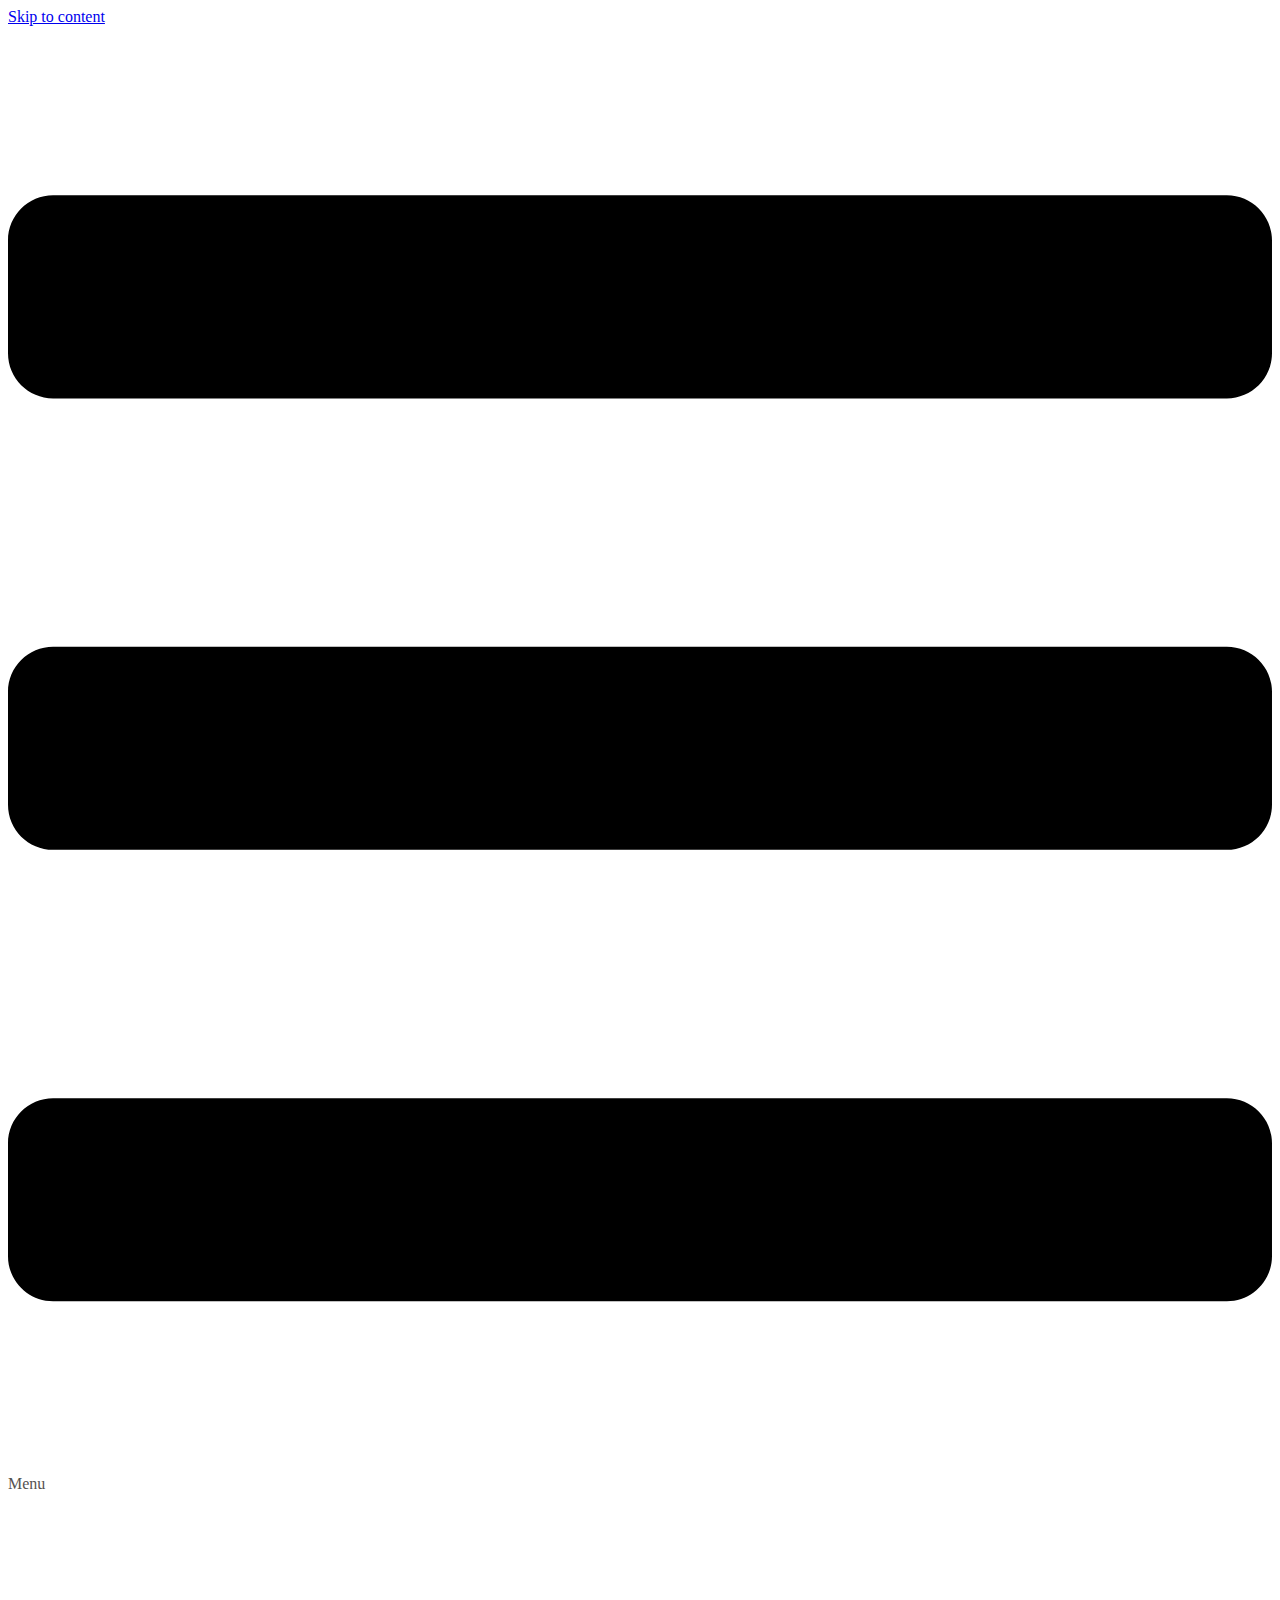
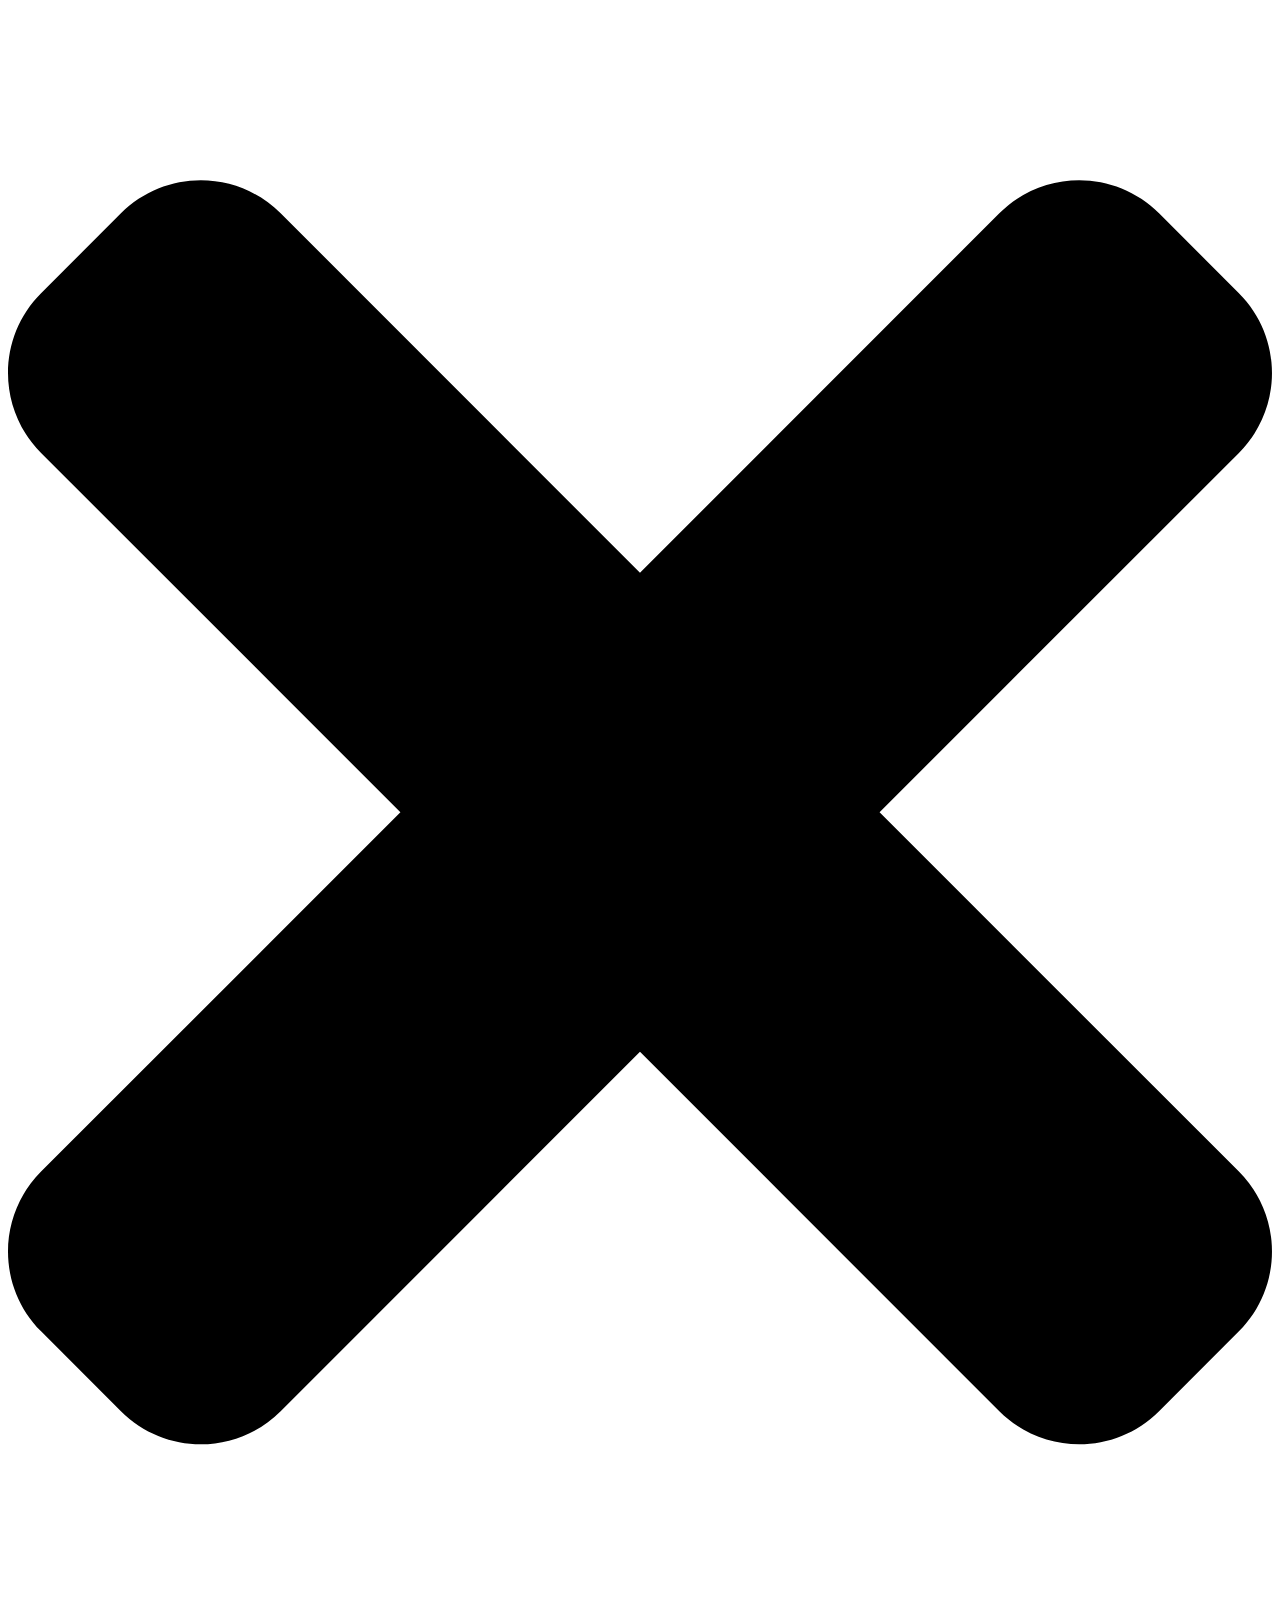
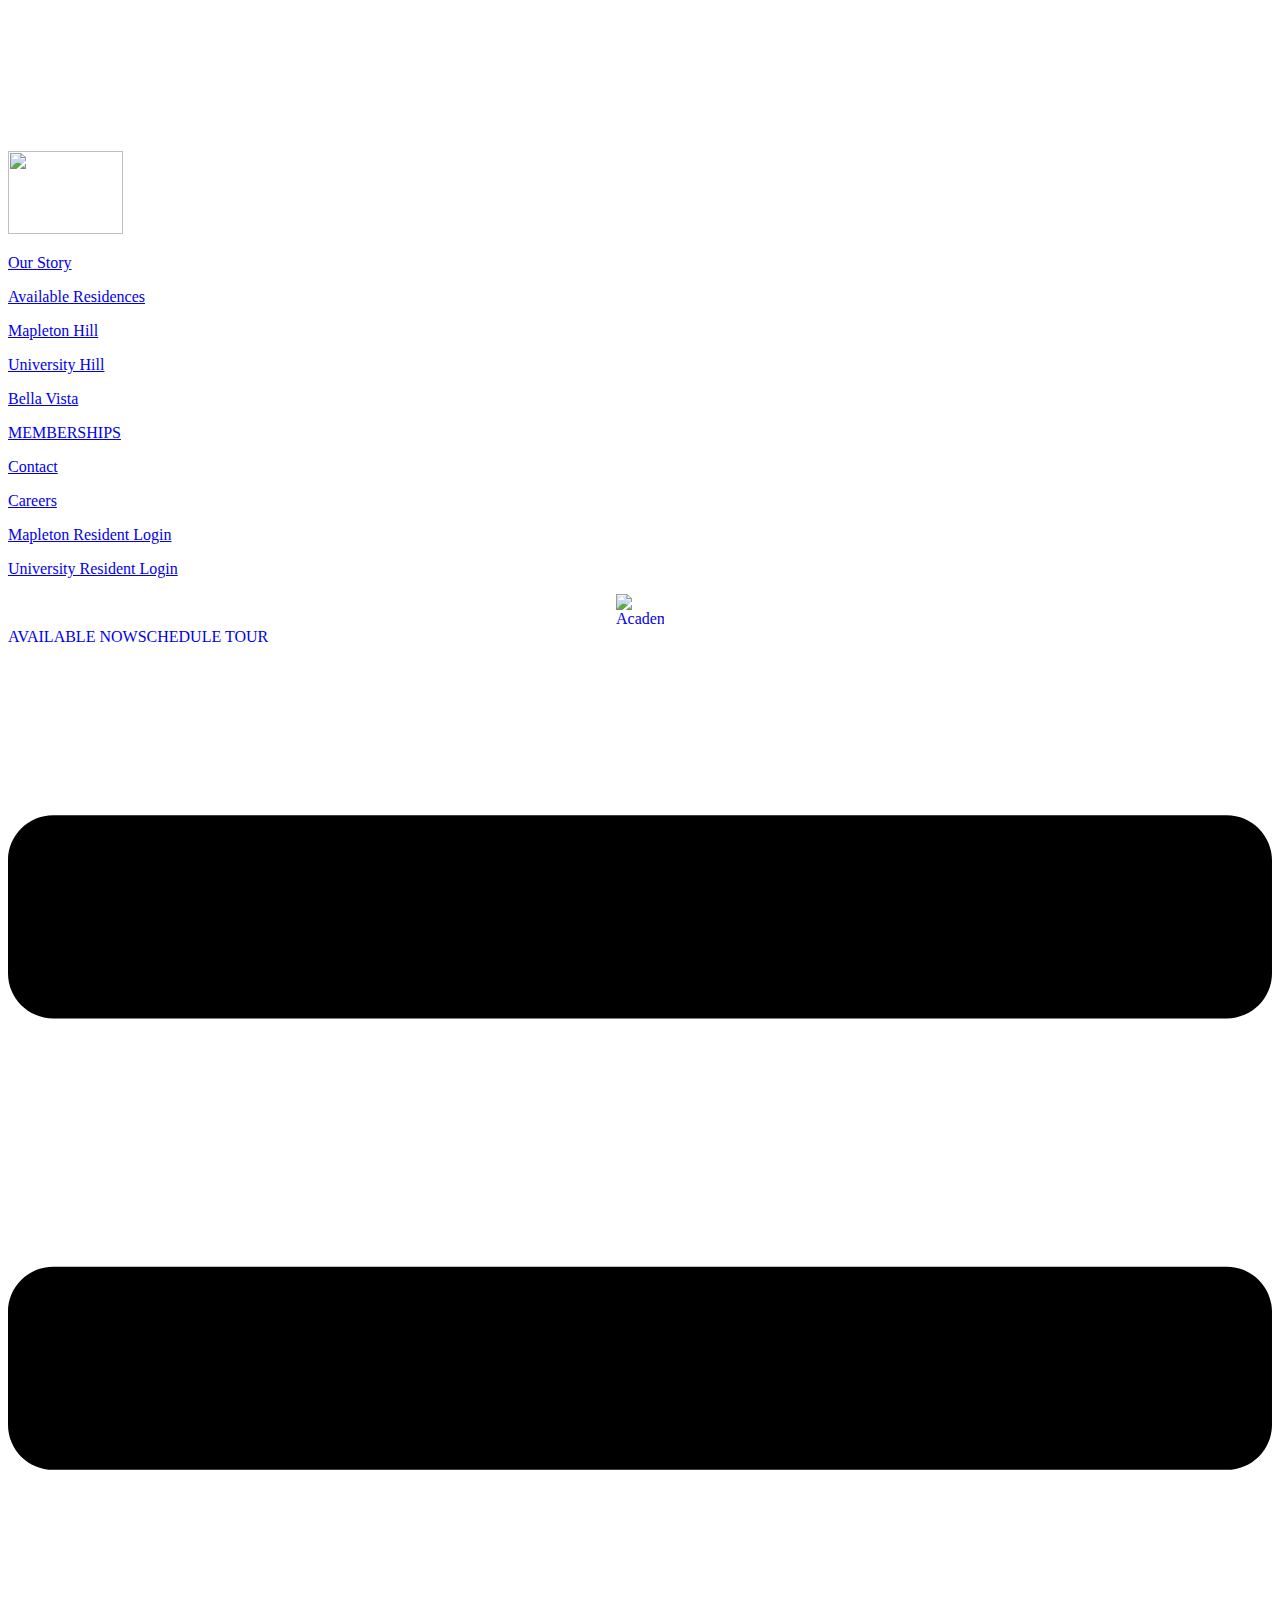
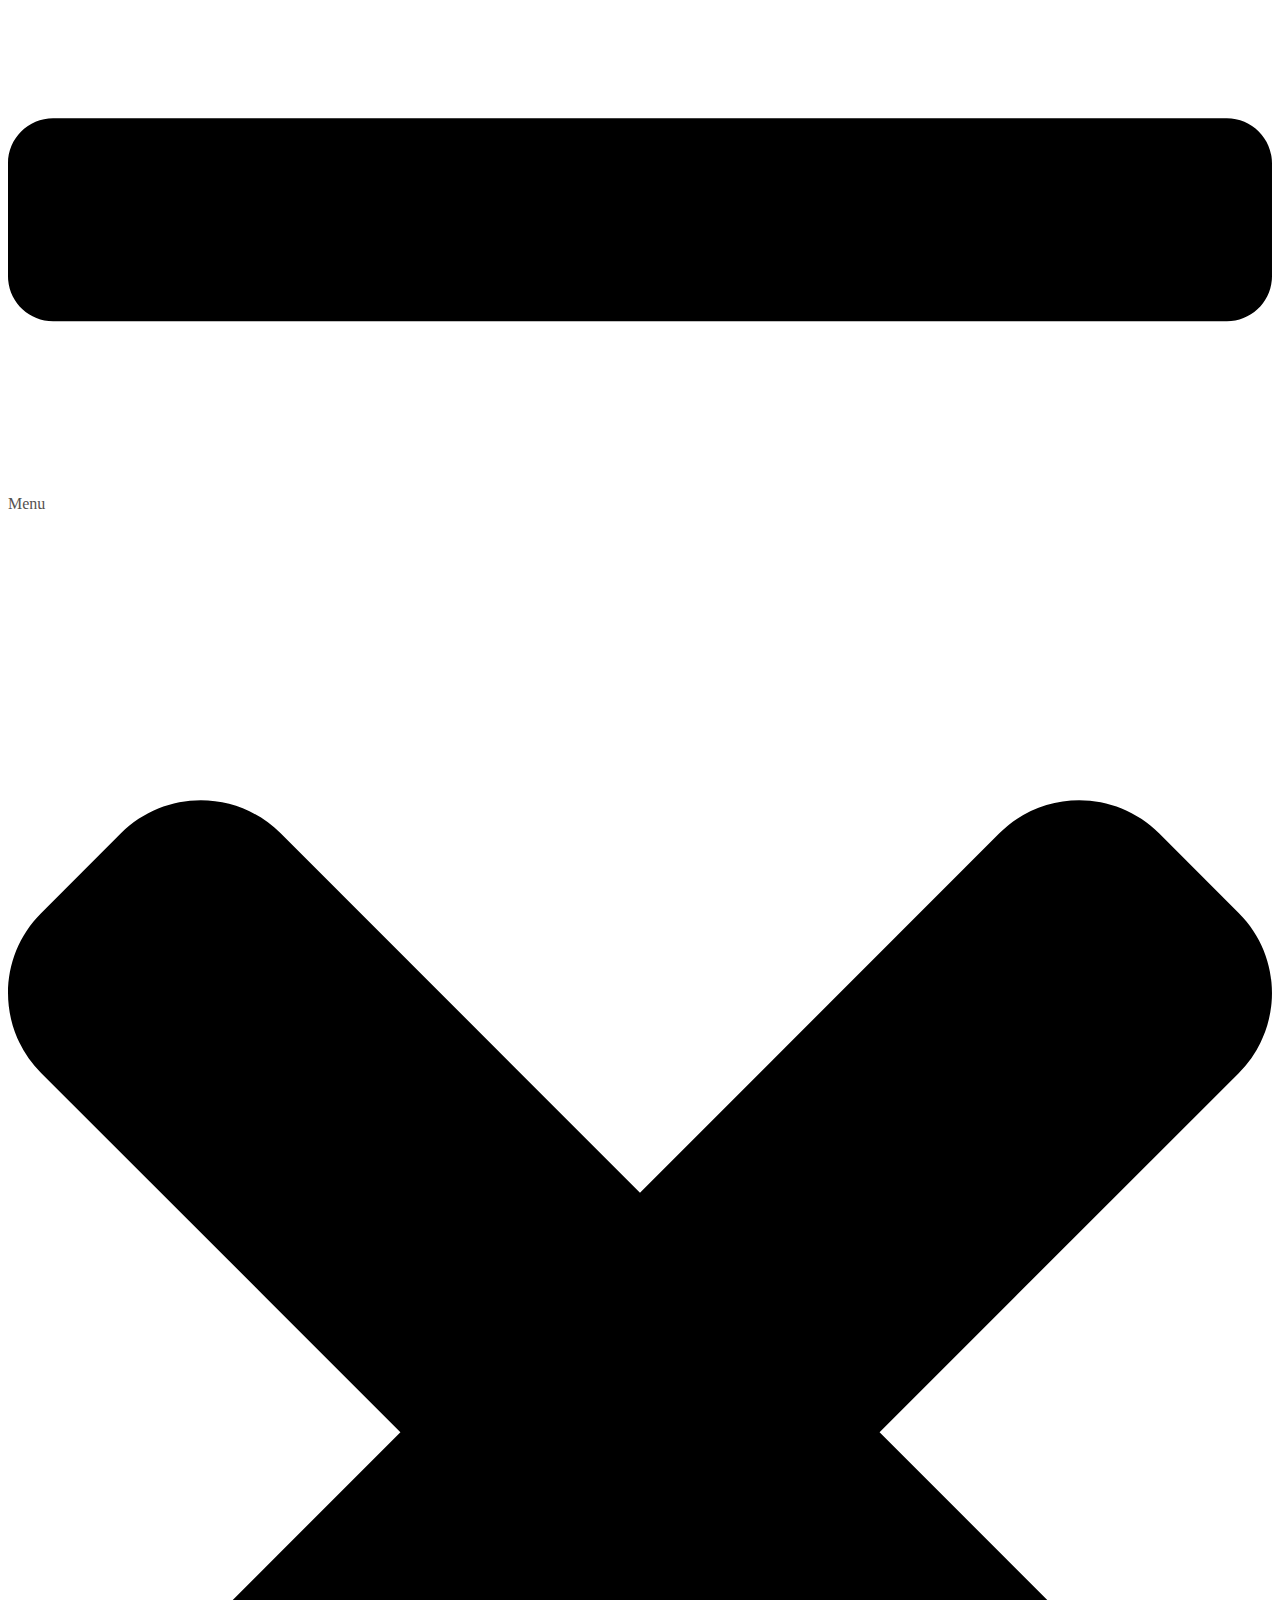
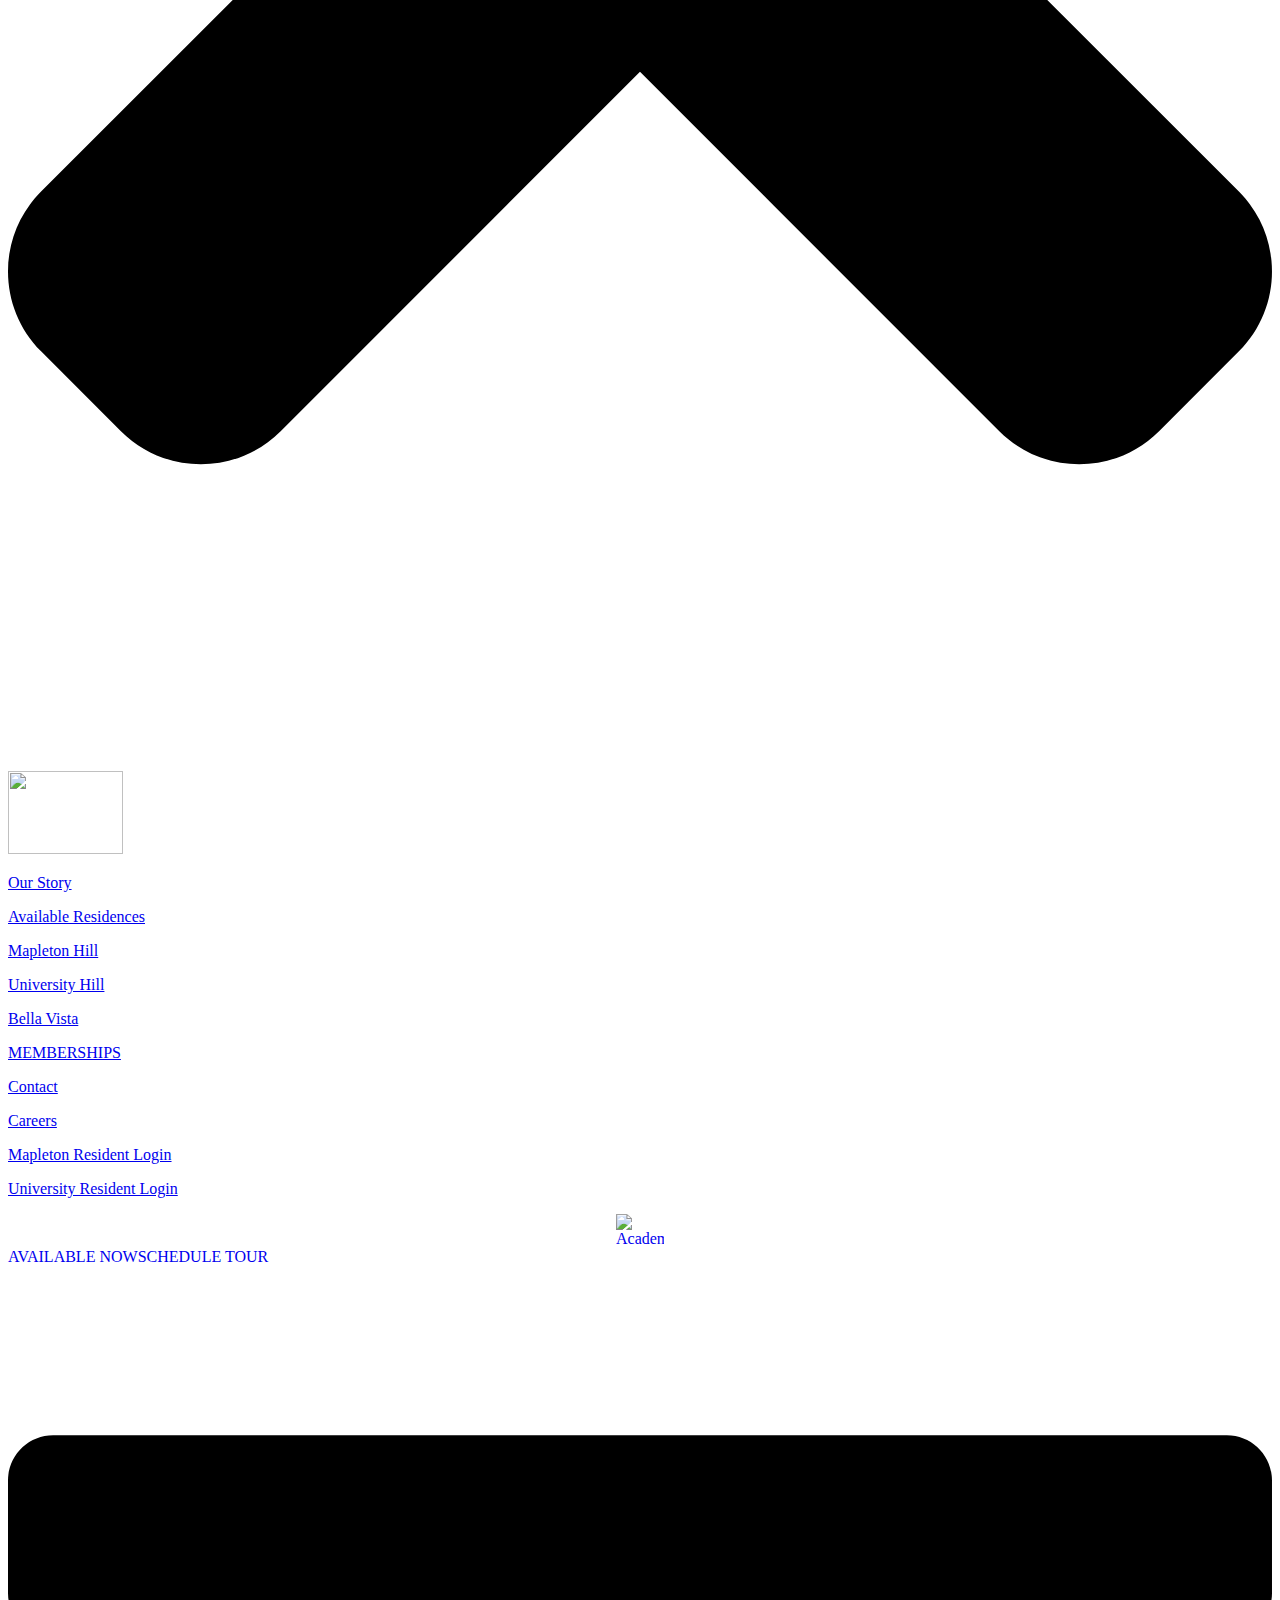
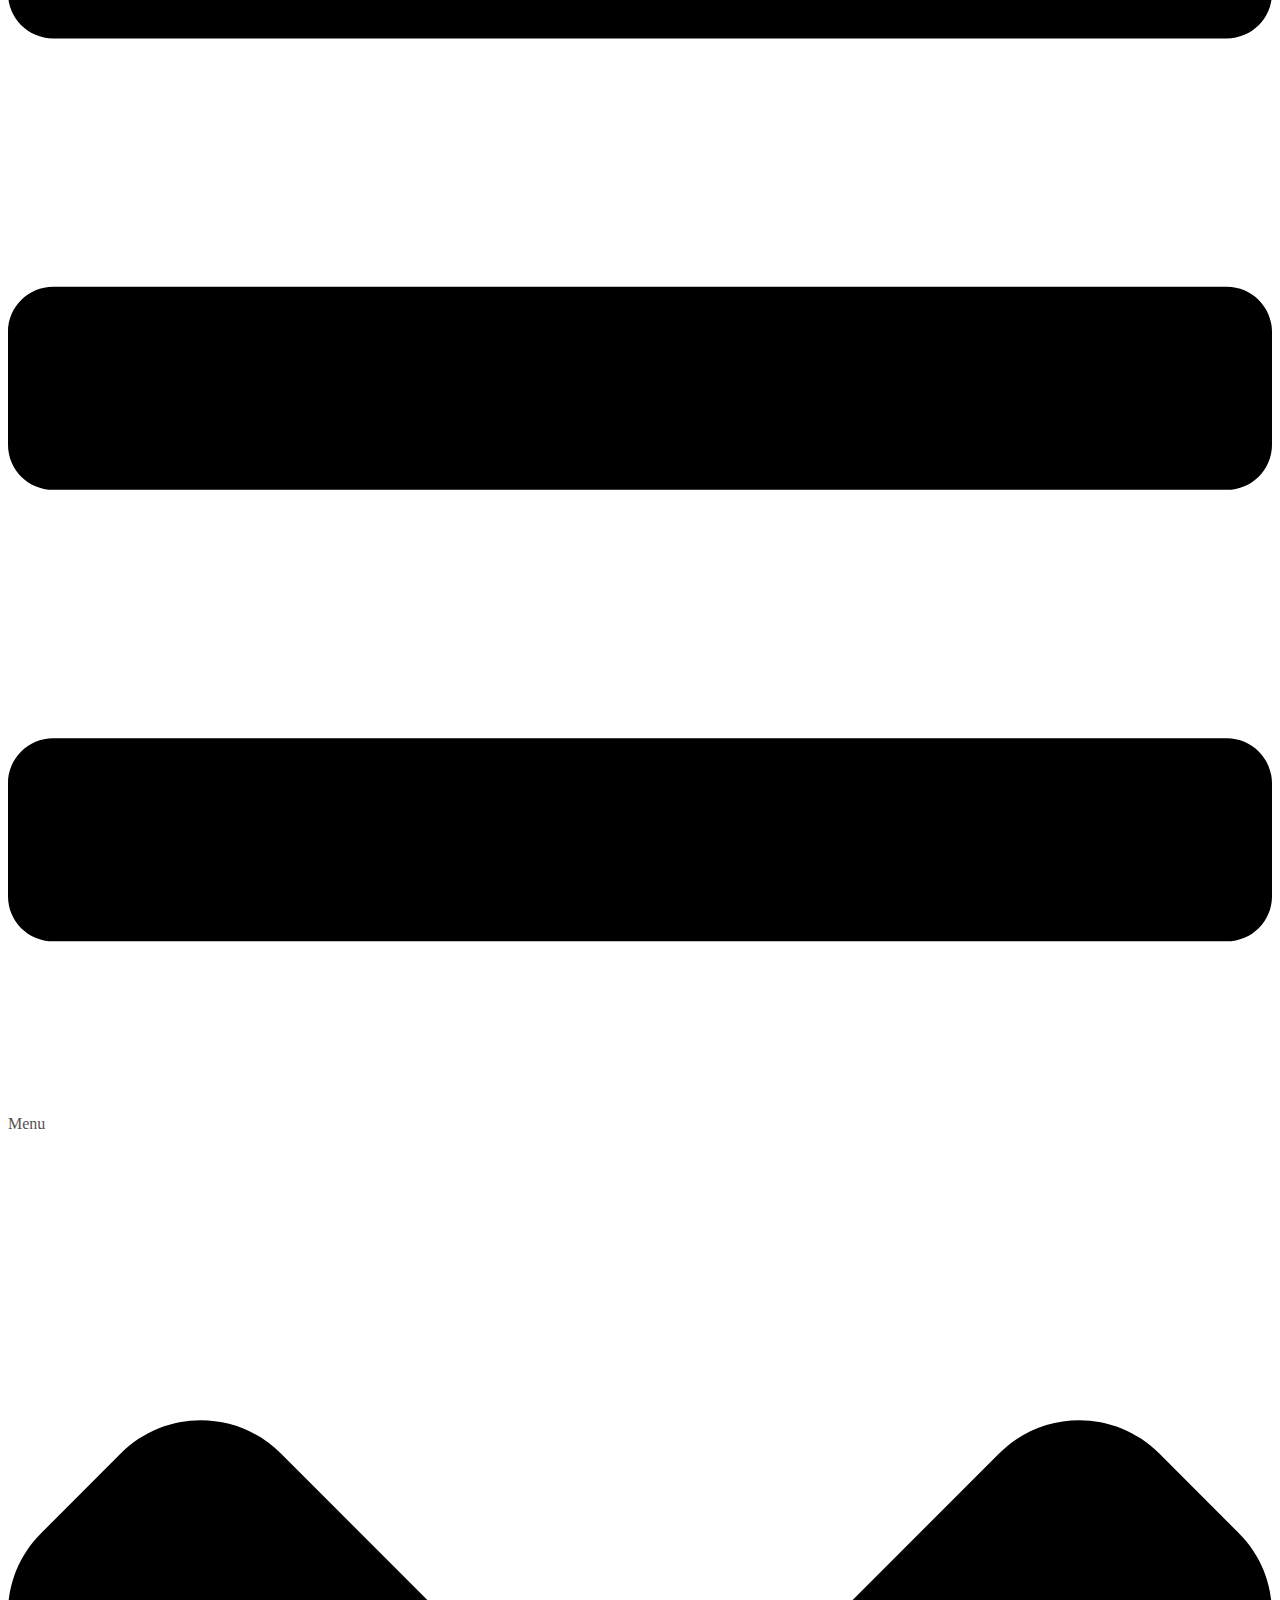
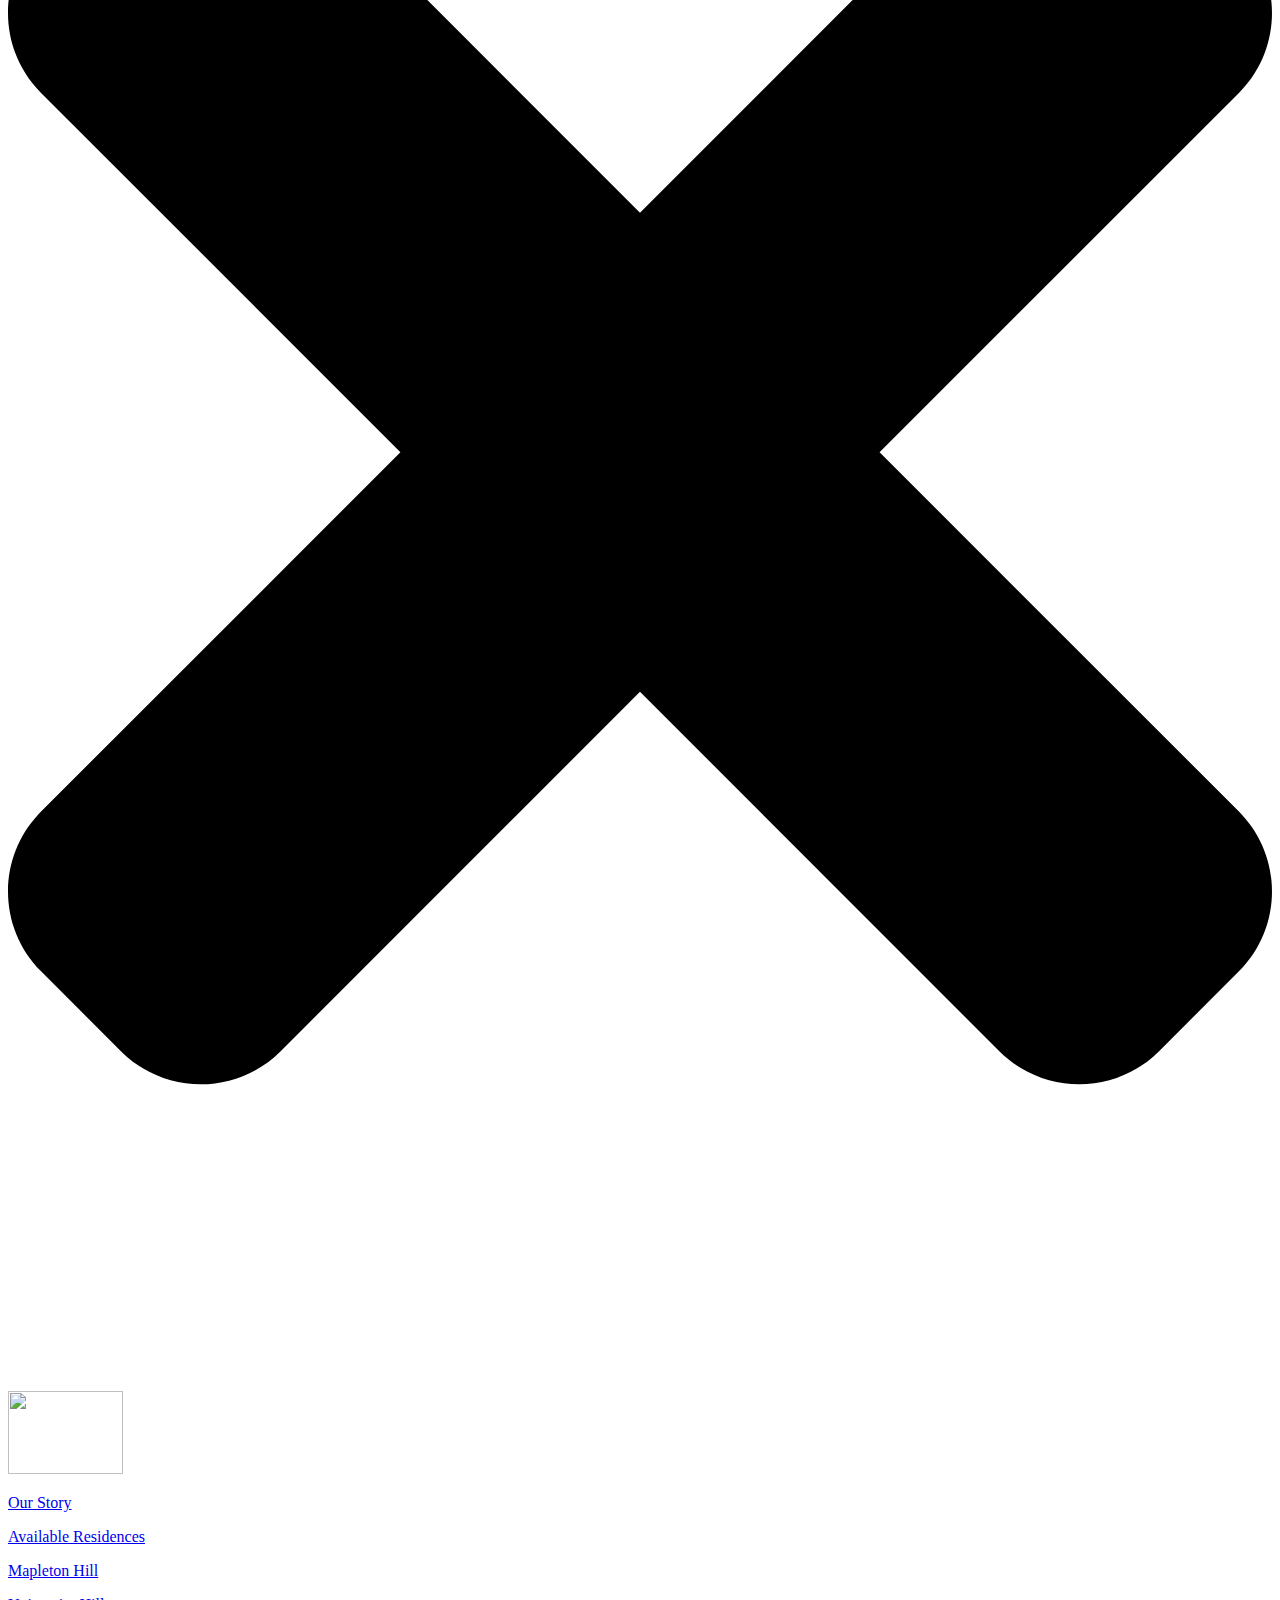
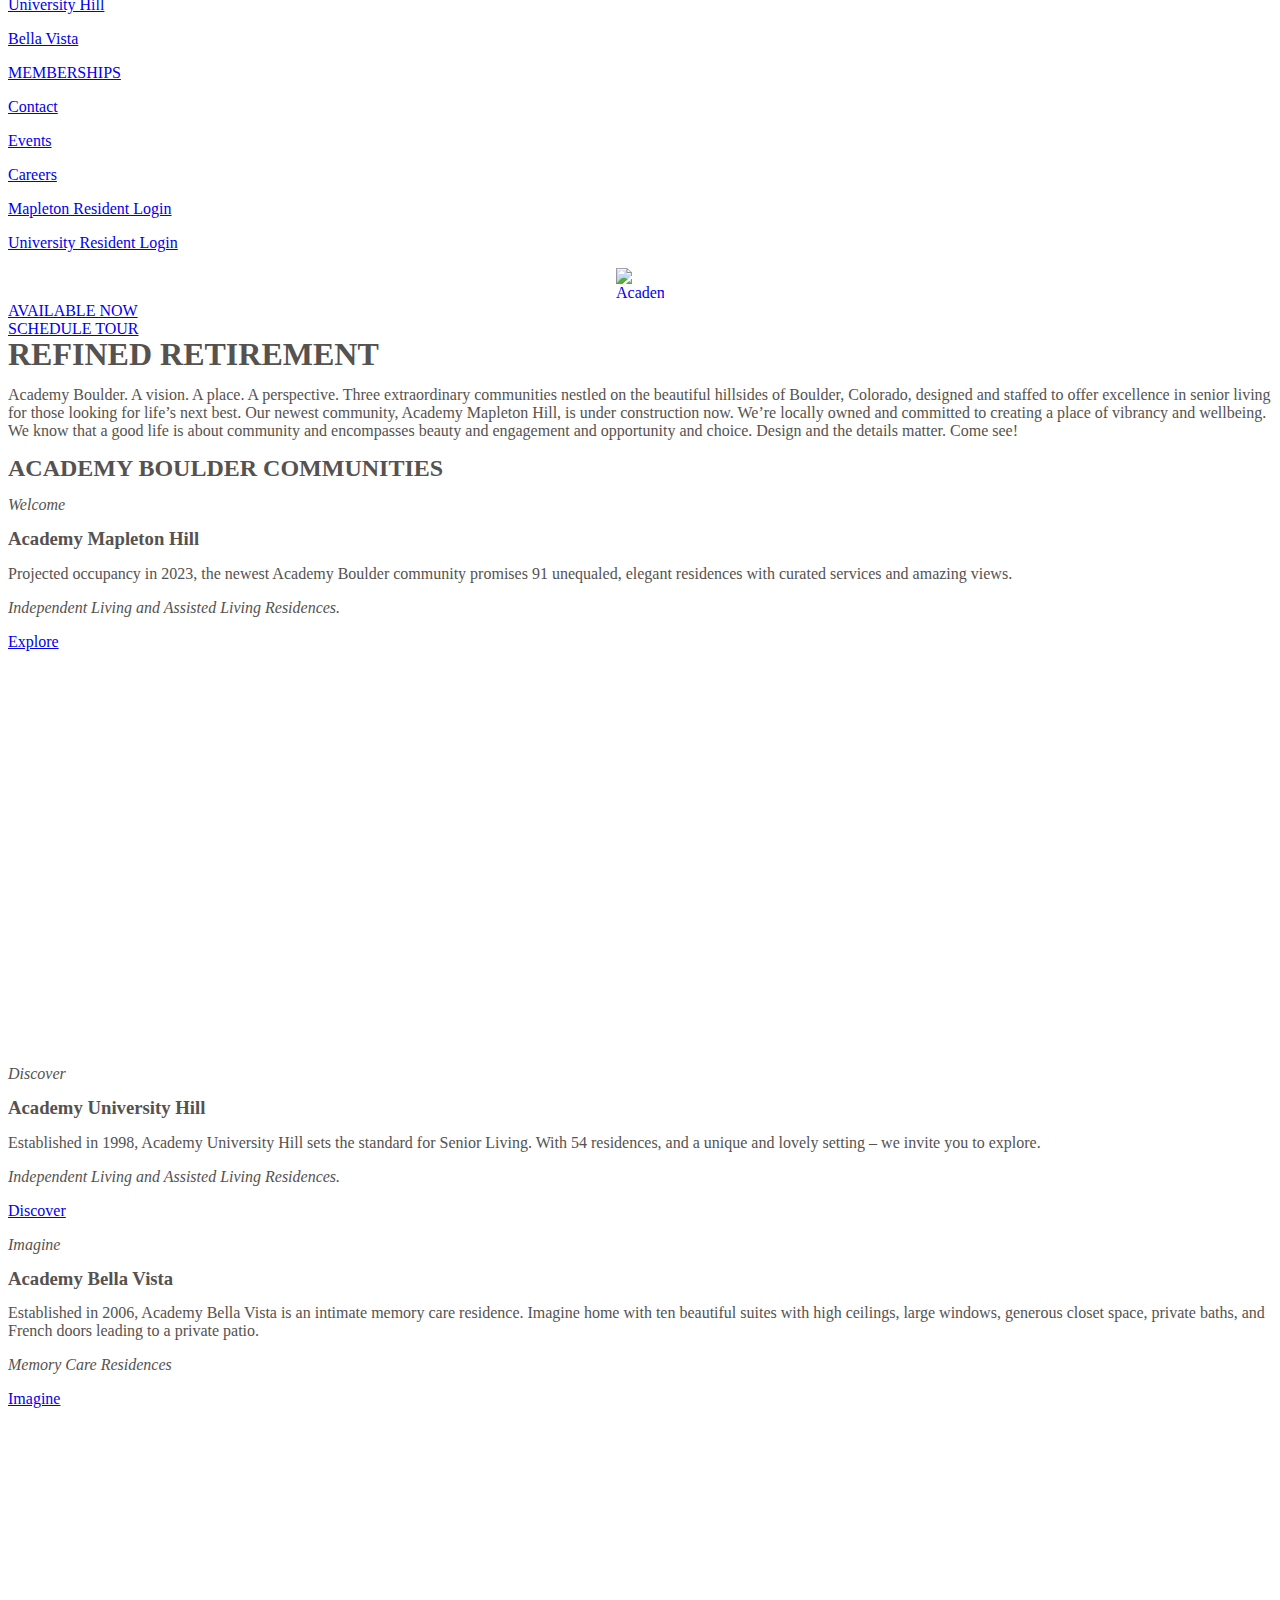
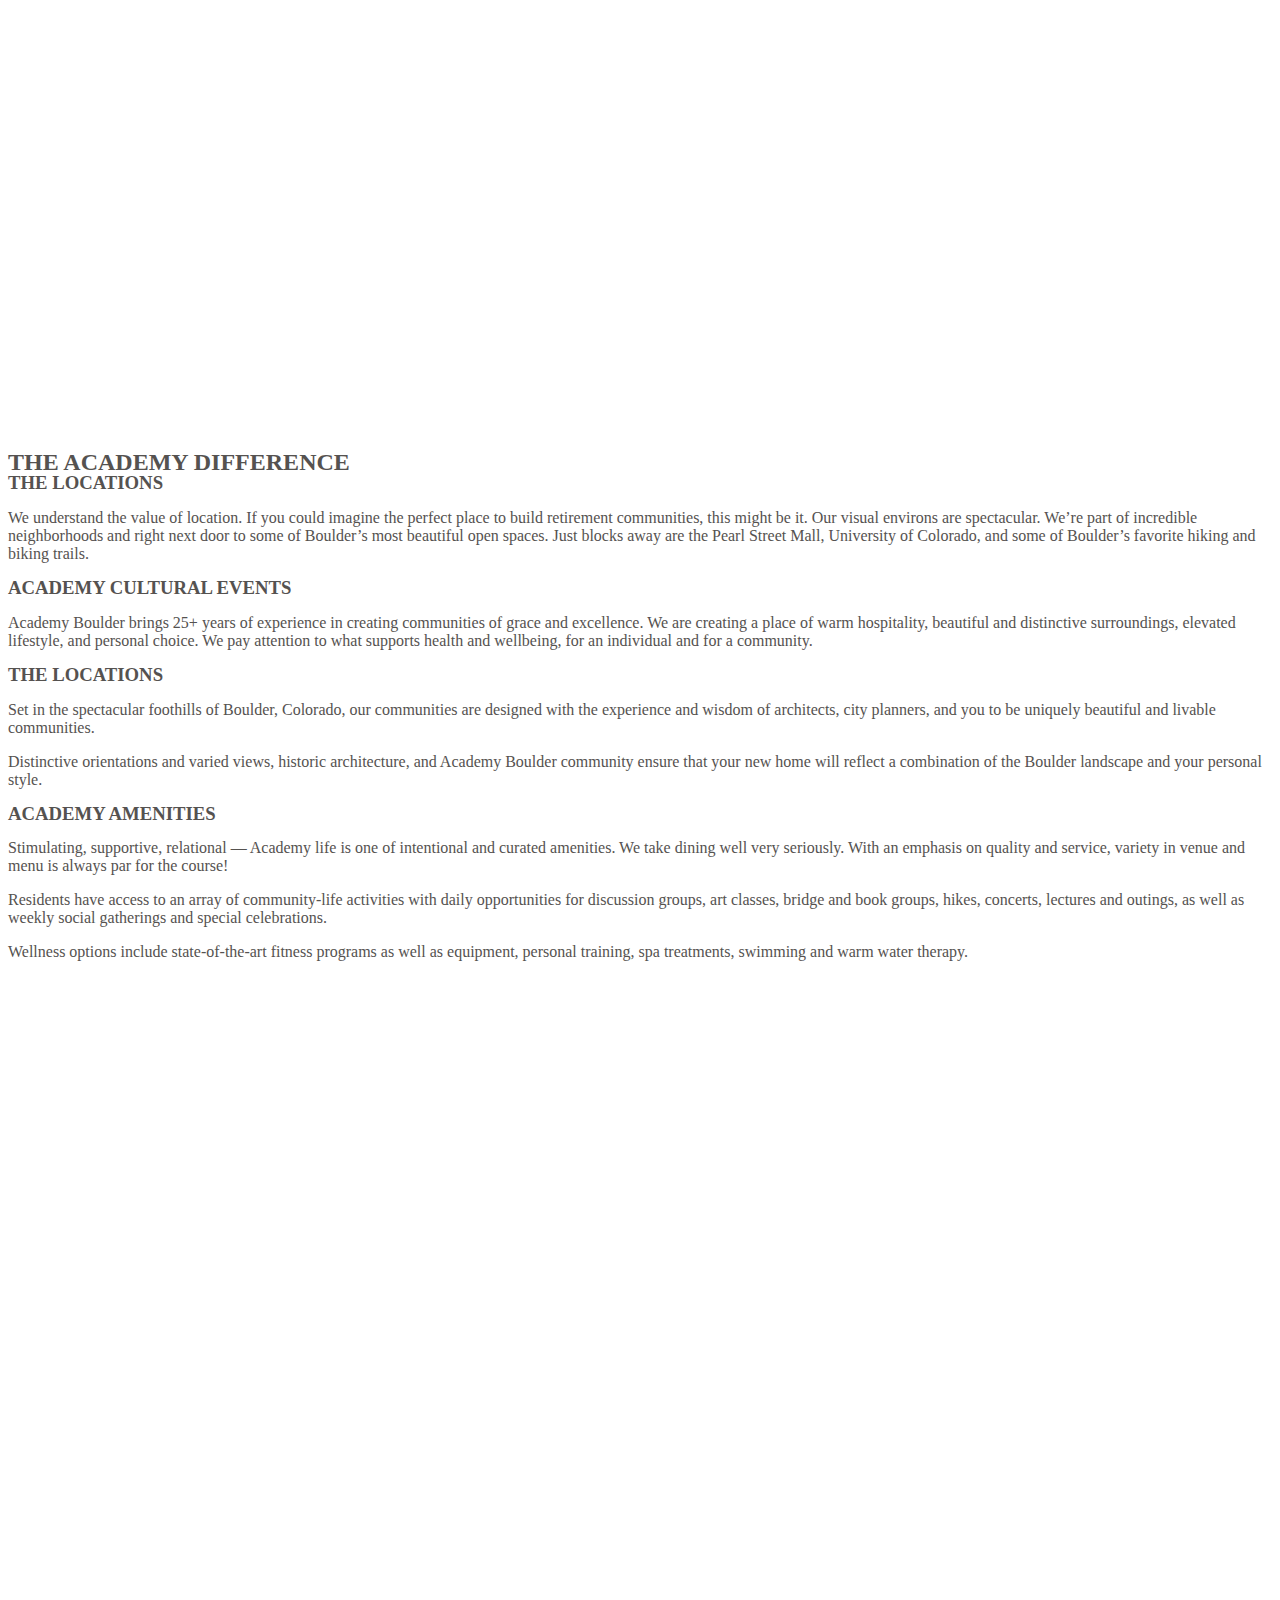
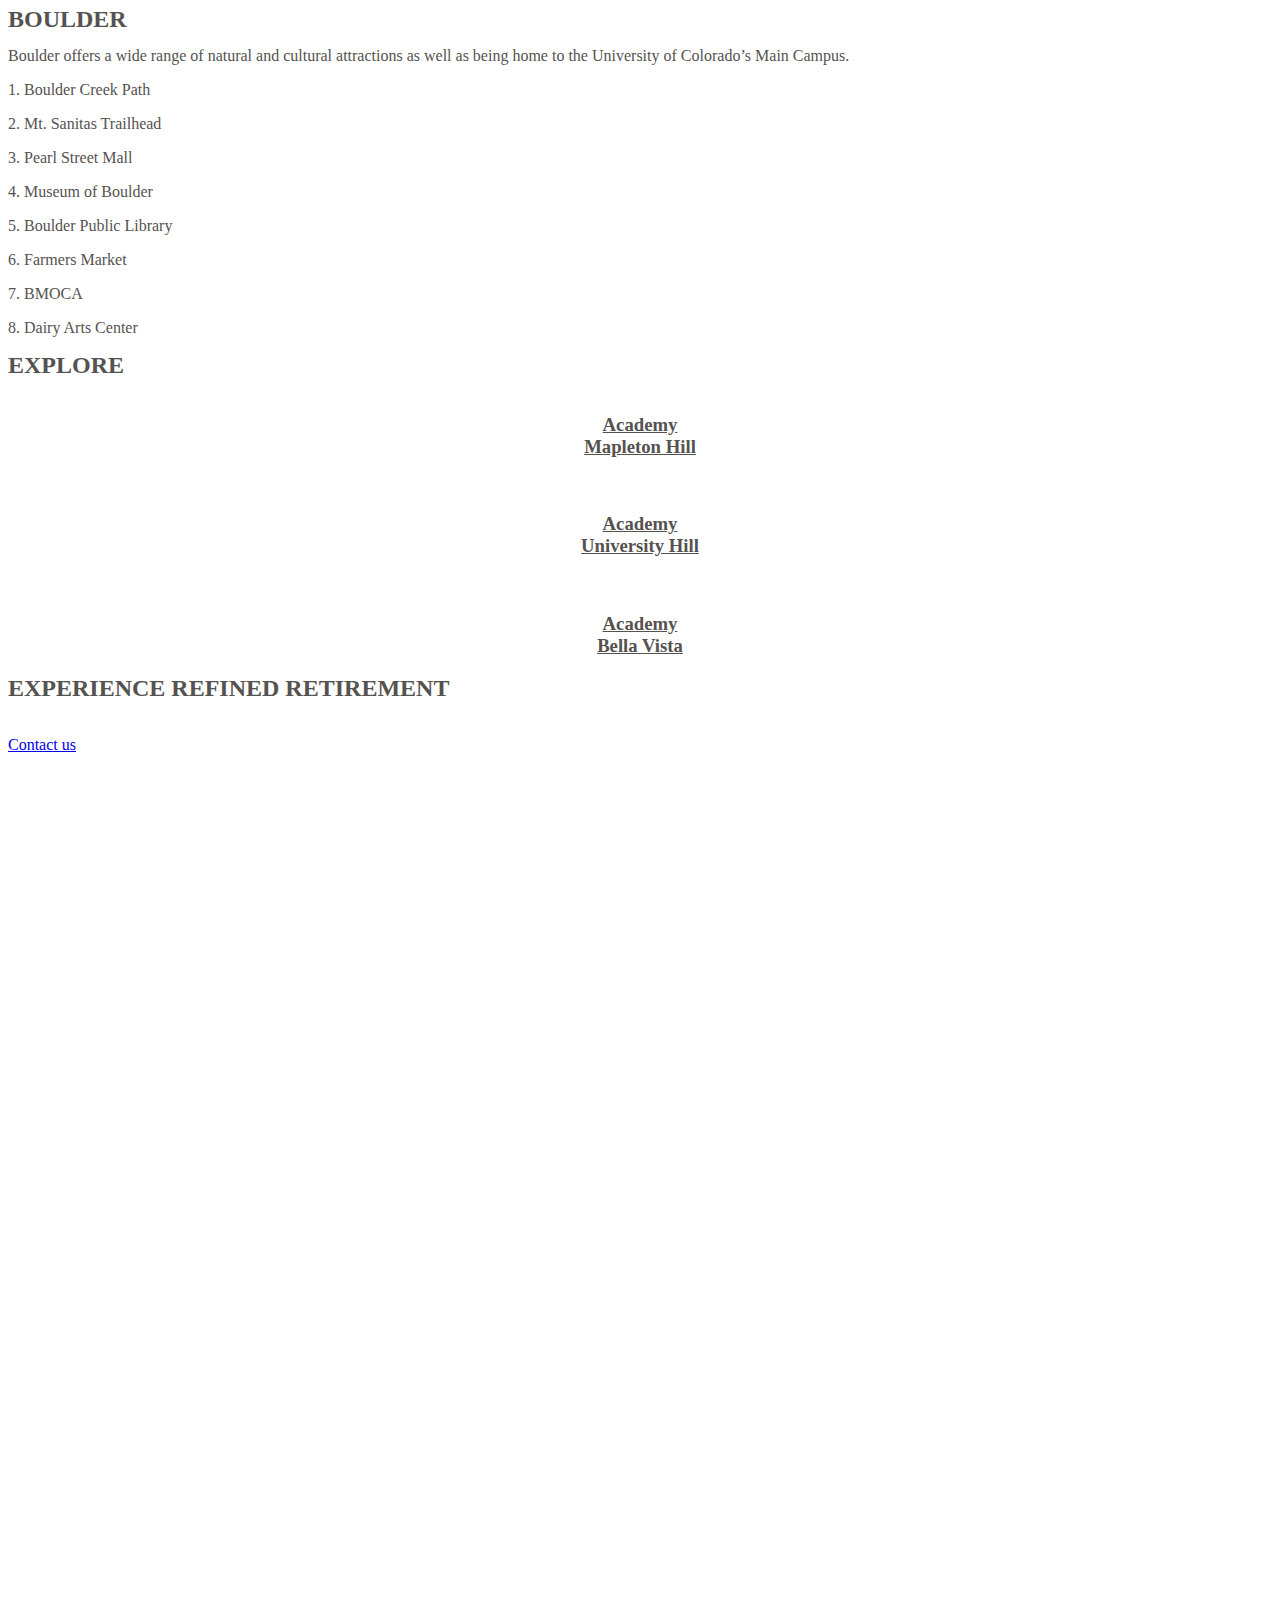
==== commit 4173d8db: "fixed skip to content button" ====
--- a/index.html
+++ b/index.html
@@ -350,8 +350,8 @@
    {
     height:1em;
     width:1em;
-   } </style><div id="uc_blox_btn_group_elementor_5ace70c" class="blox_btn_group uc-items-wrapper " > <a class="elementor-repeater-item-36c41dd " href="https://academyboulder.com/available-residences/" id="uc_blox_btn_group_elementor_5ace70c_item1" ><div class="blox_btn_group_inner"><div class="ue-btn-txt">AVAILABLE NOW</div></div> </a> <a class="elementor-repeater-item-cac140d " href="https://academyboulder.com/contact/" id="uc_blox_btn_group_elementor_5ace70c_item2" ><div class="blox_btn_group_inner"><div class="ue-btn-txt">SCHEDULE TOUR</div></div> </a></div> <!-- end Button Group --></div></div></div><div class="elementor-element elementor-element-715b1af elementor-hidden-desktop e-con-full elementor-hidden-tablet elementor-hidden-tablet_extra elementor-hidden-widescreen elementor-hidden-laptop e-flex e-con e-parent" data-id="715b1af" data-element_type="container" data-settings="{&quot;content_width&quot;:&quot;full&quot;,&quot;container_type&quot;:&quot;flex&quot;}" data-core-v316-plus="true"><div class="elementor-element elementor-element-f5398a1 elementor-widget elementor-widget-eael-offcanvas" data-id="f5398a1" data-element_type="widget" data-settings="{&quot;_animation&quot;:&quot;none&quot;,&quot;direction&quot;:&quot;left&quot;,&quot;content_transition&quot;:&quot;slide&quot;}" data-widget_type="eael-offcanvas.default"><div class="elementor-widget-container"><div class="eael-offcanvas-content-wrap" data-settings="{&quot;content_id&quot;:&quot;f5398a1&quot;,&quot;direction&quot;:&quot;left&quot;,&quot;transition&quot;:&quot;slide&quot;,&quot;esc_close&quot;:&quot;yes&quot;,&quot;body_click_close&quot;:&quot;yes&quot;,&quot;open_offcanvas&quot;:&quot;no&quot;}"><div class="eael-offcanvas-toggle-wrap"><div class="eael-offcanvas-toggle eael-offcanvas-toogle-f5398a1 elementor-button elementor-size-sm"> <svg aria-hidden="true" class="eael-offcanvas-toggle-icon e-font-icon-svg e-fas-bars" viewBox="0 0 448 512" xmlns="http://www.w3.org/2000/svg"><path d="M16 132h416c8.837 0 16-7.163 16-16V76c0-8.837-7.163-16-16-16H16C7.163 60 0 67.163 0 76v40c0 8.837 7.163 16 16 16zm0 160h416c8.837 0 16-7.163 16-16v-40c0-8.837-7.163-16-16-16H16c-8.837 0-16 7.163-16 16v40c0 8.837 7.163 16 16 16zm0 160h416c8.837 0 16-7.163 16-16v-40c0-8.837-7.163-16-16-16H16c-8.837 0-16 7.163-16 16v40c0 8.837 7.163 16 16 16z"></path></svg> <span class="eael-toggle-text"> Menu </span></div></div><div class="eael-offcanvas-content eael-offcanvas-content-f5398a1 eael-offcanvas-slide elementor-element-f5398a1 eael-offcanvas-content-left"><div class="eael-offcanvas-header"><div class="eael-offcanvas-title"></div><div class="eael-offcanvas-close eael-offcanvas-close-f5398a1" role="button"> <svg aria-hidden="true" class="e-font-icon-svg e-fas-times" viewBox="0 0 352 512" xmlns="http://www.w3.org/2000/svg"><path d="M242.72 256l100.07-100.07c12.28-12.28 12.28-32.19 0-44.48l-22.24-22.24c-12.28-12.28-32.19-12.28-44.48 0L176 189.28 75.93 89.21c-12.28-12.28-32.19-12.28-44.48 0L9.21 111.45c-12.28 12.28-12.28 32.19 0 44.48L109.28 256 9.21 356.07c-12.28 12.28-12.28 32.19 0 44.48l22.24 22.24c12.28 12.28 32.2 12.28 44.48 0L176 322.72l100.07 100.07c12.28 12.28 32.2 12.28 44.48 0l22.24-22.24c12.28-12.28 12.28-32.19 0-44.48L242.72 256z"></path></svg></div></div><div class="eael-offcanvas-body"><div class="eael-offcanvas-custom-widget"><div class="eael-offcanvas-widget-content"><p><a href="https://academyboulder.com/"><img class="alignnone  wp-image-5080" src="https://academyboulder.com/wp-content/uploads/2023/02/Academy_Logo_Trees-300x215.jpg" alt="" width="115" height="83" /></a></p></div></div><div class="eael-offcanvas-custom-widget"><div class="eael-offcanvas-widget-content"><p><a href="https://academyboulder.com/our-story/">Our Story</a></p></div></div><div class="eael-offcanvas-custom-widget"><div class="eael-offcanvas-widget-content"><p><a href="https://academyboulder.com/available-residences/">Available Residences</a></p></div></div><div class="eael-offcanvas-custom-widget"><div class="eael-offcanvas-widget-content"><p><a href="https://academyboulder.com/mapleton-hill/">Mapleton Hill</a></p></div></div><div class="eael-offcanvas-custom-widget"><div class="eael-offcanvas-widget-content"><p><a href="https://academyboulder.com/university-hill/">University Hill</a></p></div></div><div class="eael-offcanvas-custom-widget"><div class="eael-offcanvas-widget-content"><p><a href="https://academyboulder.com/bella-vista/">Bella Vista</a></p></div></div><div class="eael-offcanvas-custom-widget"><div class="eael-offcanvas-widget-content"><p><a href="https://academyboulder.com/memberships/">MEMBERSHIPS</a></p></div></div><div class="eael-offcanvas-custom-widget"><div class="eael-offcanvas-widget-content"><p><a href="https://academyboulder.com/contact/">Contact</a></p></div></div><div class="eael-offcanvas-custom-widget"><div class="eael-offcanvas-widget-content"><p><a rel="nofollow"  href="https://www.eventcreate.com/e/7-9-open-house-of-mapleton-252403">Events</a></p></div></div><div class="eael-offcanvas-custom-widget"><div class="eael-offcanvas-widget-content"><p><a href="https://academyboulder.com/careers/">Careers</a></p></div></div><div class="eael-offcanvas-custom-widget"><div class="eael-offcanvas-widget-content"><p><a rel="nofollow"  href="https://www.academymapletonhill.info/">Mapleton Resident Login</a></p></div></div><div class="eael-offcanvas-custom-widget"><div class="eael-offcanvas-widget-content"><p><a rel="nofollow"  href="https://academyuniversityhill.com/">University Resident Login</a></p></div></div></div><!-- /.eael-offcanvas-body --></div></div></div></div><div class="elementor-element elementor-element-e654107 e-con-full e-flex e-con e-parent" data-id="e654107" data-element_type="container" data-settings="{&quot;content_width&quot;:&quot;full&quot;,&quot;container_type&quot;:&quot;flex&quot;}" data-core-v316-plus="true"><div class="elementor-element elementor-element-6bf9072 elementor-widget elementor-widget-theme-site-logo elementor-widget-image" data-id="6bf9072" data-element_type="widget" data-widget_type="theme-site-logo.default"><div class="elementor-widget-container"> <a href="https://academyboulder.com"> <img src="https://academyboulder.com/wp-content/uploads/2023/05/Academy_Logo_Trees2.svg" title="Academy_Logo_Trees2" alt="Academy_Logo_Trees2" loading="lazy" /> </a></div></div></div></div><div class="elementor-element elementor-element-70dfdf2 elementor-hidden-desktop elementor-hidden-tablet elementor-hidden-mobile elementor-hidden-widescreen elementor-hidden-laptop elementor-hidden-tablet_extra e-flex e-con-boxed e-con e-parent" data-id="70dfdf2" data-element_type="container" data-settings="{&quot;container_type&quot;:&quot;flex&quot;,&quot;content_width&quot;:&quot;boxed&quot;}" data-core-v316-plus="true" id="content"><div class="e-con-inner"><div class="elementor-element elementor-element-bb258fc e-con-full e-flex e-con e-parent" data-id="bb258fc" data-element_type="container" data-settings="{&quot;content_width&quot;:&quot;full&quot;,&quot;container_type&quot;:&quot;flex&quot;}" data-core-v316-plus="true"><div class="elementor-element elementor-element-eaf3583 elementor-hidden-mobile elementor-widget elementor-widget-eael-creative-button" data-id="eaf3583" data-element_type="widget" data-widget_type="eael-creative-button.default"><div class="elementor-widget-container"><div class="eael-creative-button-wrapper"> <a class="eael-creative-button eael-creative-button--ujarak" href="https://academyboulder.com/available-residences/" data-text="Schedule Tour"><div class="creative-button-inner"> <span class="eael-creative-button-icon-left"></span> <span class="cretive-button-text">AVAILABLE NOW</span></div> </a></div></div></div><div class="elementor-element elementor-element-a2597b0 elementor-hidden-mobile elementor-widget elementor-widget-eael-creative-button" data-id="a2597b0" data-element_type="widget" data-widget_type="eael-creative-button.default"><div class="elementor-widget-container"><div class="eael-creative-button-wrapper"> <a class="eael-creative-button eael-creative-button--ujarak" href="https://academyboulder.com/contact/" data-text=""><div class="creative-button-inner"> <span class="eael-creative-button-icon-left"></span> <span class="cretive-button-text">SCHEDULE TOUR</span></div> </a></div></div></div></div></div></div></nav><div data-elementor-type="wp-page" data-elementor-id="37" class="elementor elementor-37" data-elementor-post-type="page"><section class="elementor-section elementor-top-section elementor-element elementor-element-7e43482 elementor-section-content-bottom elementor-section-height-min-height elementor-section-items-bottom elementor-section-full_width elementor-section-height-default" data-id="7e43482" data-element_type="section" data-settings="{&quot;background_background&quot;:&quot;video&quot;,&quot;background_video_link&quot;:&quot;https:\/\/vimeo.com\/854495957?share=copy&quot;,&quot;background_video_start&quot;:1,&quot;background_privacy_mode&quot;:&quot;yes&quot;,&quot;background_play_on_mobile&quot;:&quot;yes&quot;}"><div class="elementor-background-video-container"><div class="elementor-background-video-embed"></div></div><div class="elementor-background-overlay"></div><div class="elementor-container elementor-column-gap-no"><div class="elementor-column elementor-col-100 elementor-top-column elementor-element elementor-element-6299ec14" data-id="6299ec14" data-element_type="column"><div class="elementor-widget-wrap elementor-element-populated"><div class="elementor-element elementor-element-367832b5 elementor-absolute elementor-widget elementor-widget-heading" data-id="367832b5" data-element_type="widget" data-settings="{&quot;_position&quot;:&quot;absolute&quot;}" data-widget_type="heading.default"><div class="elementor-widget-container"> <style>/*! elementor - v3.17.0 - 08-11-2023 */
-   .elementor-heading-title{padding:0;margin:0;line-height:1}.elementor-widget-heading .elementor-heading-title[class*=elementor-size-]>a{color:inherit;font-size:inherit;line-height:inherit}.elementor-widget-heading .elementor-heading-title.elementor-size-small{font-size:15px}.elementor-widget-heading .elementor-heading-title.elementor-size-medium{font-size:19px}.elementor-widget-heading .elementor-heading-title.elementor-size-large{font-size:29px}.elementor-widget-heading .elementor-heading-title.elementor-size-xl{font-size:39px}.elementor-widget-heading .elementor-heading-title.elementor-size-xxl{font-size:59px}</style><h1 class="elementor-heading-title elementor-size-default">REFINED RETIREMENT</h1></div></div></div></div></div></section><div class="elementor-element elementor-element-5449c72 e-flex e-con-boxed e-con e-parent" data-id="5449c72" data-element_type="container" data-settings="{&quot;container_type&quot;:&quot;flex&quot;,&quot;content_width&quot;:&quot;boxed&quot;}" data-core-v316-plus="true"><div class="e-con-inner"><div class="elementor-element elementor-element-4ce5f77 e-con-full e-flex e-con e-child" data-id="4ce5f77" data-element_type="container" data-settings="{&quot;content_width&quot;:&quot;full&quot;,&quot;container_type&quot;:&quot;flex&quot;}"><div class="elementor-element elementor-element-36dfb85 elementor-drop-cap-yes elementor-drop-cap-view-default elementor-widget elementor-widget-text-editor" data-id="36dfb85" data-element_type="widget" data-settings="{&quot;drop_cap&quot;:&quot;yes&quot;}" data-widget_type="text-editor.default"><div class="elementor-widget-container"> <style>/*! elementor - v3.17.0 - 08-11-2023 */
+   } </style><div id="uc_blox_btn_group_elementor_5ace70c" class="blox_btn_group uc-items-wrapper " > <a class="elementor-repeater-item-36c41dd " href="https://academyboulder.com/available-residences/" id="uc_blox_btn_group_elementor_5ace70c_item1" ><div class="blox_btn_group_inner"><div class="ue-btn-txt">AVAILABLE NOW</div></div> </a> <a class="elementor-repeater-item-cac140d " href="https://academyboulder.com/contact/" id="uc_blox_btn_group_elementor_5ace70c_item2" ><div class="blox_btn_group_inner"><div class="ue-btn-txt">SCHEDULE TOUR</div></div> </a></div> <!-- end Button Group --></div></div></div><div class="elementor-element elementor-element-715b1af elementor-hidden-desktop e-con-full elementor-hidden-tablet elementor-hidden-tablet_extra elementor-hidden-widescreen elementor-hidden-laptop e-flex e-con e-parent" data-id="715b1af" data-element_type="container" data-settings="{&quot;content_width&quot;:&quot;full&quot;,&quot;container_type&quot;:&quot;flex&quot;}" data-core-v316-plus="true"><div class="elementor-element elementor-element-f5398a1 elementor-widget elementor-widget-eael-offcanvas" data-id="f5398a1" data-element_type="widget" data-settings="{&quot;_animation&quot;:&quot;none&quot;,&quot;direction&quot;:&quot;left&quot;,&quot;content_transition&quot;:&quot;slide&quot;}" data-widget_type="eael-offcanvas.default"><div class="elementor-widget-container"><div class="eael-offcanvas-content-wrap" data-settings="{&quot;content_id&quot;:&quot;f5398a1&quot;,&quot;direction&quot;:&quot;left&quot;,&quot;transition&quot;:&quot;slide&quot;,&quot;esc_close&quot;:&quot;yes&quot;,&quot;body_click_close&quot;:&quot;yes&quot;,&quot;open_offcanvas&quot;:&quot;no&quot;}"><div class="eael-offcanvas-toggle-wrap"><div class="eael-offcanvas-toggle eael-offcanvas-toogle-f5398a1 elementor-button elementor-size-sm"> <svg aria-hidden="true" class="eael-offcanvas-toggle-icon e-font-icon-svg e-fas-bars" viewBox="0 0 448 512" xmlns="http://www.w3.org/2000/svg"><path d="M16 132h416c8.837 0 16-7.163 16-16V76c0-8.837-7.163-16-16-16H16C7.163 60 0 67.163 0 76v40c0 8.837 7.163 16 16 16zm0 160h416c8.837 0 16-7.163 16-16v-40c0-8.837-7.163-16-16-16H16c-8.837 0-16 7.163-16 16v40c0 8.837 7.163 16 16 16zm0 160h416c8.837 0 16-7.163 16-16v-40c0-8.837-7.163-16-16-16H16c-8.837 0-16 7.163-16 16v40c0 8.837 7.163 16 16 16z"></path></svg> <span class="eael-toggle-text"> Menu </span></div></div><div class="eael-offcanvas-content eael-offcanvas-content-f5398a1 eael-offcanvas-slide elementor-element-f5398a1 eael-offcanvas-content-left"><div class="eael-offcanvas-header"><div class="eael-offcanvas-title"></div><div class="eael-offcanvas-close eael-offcanvas-close-f5398a1" role="button"> <svg aria-hidden="true" class="e-font-icon-svg e-fas-times" viewBox="0 0 352 512" xmlns="http://www.w3.org/2000/svg"><path d="M242.72 256l100.07-100.07c12.28-12.28 12.28-32.19 0-44.48l-22.24-22.24c-12.28-12.28-32.19-12.28-44.48 0L176 189.28 75.93 89.21c-12.28-12.28-32.19-12.28-44.48 0L9.21 111.45c-12.28 12.28-12.28 32.19 0 44.48L109.28 256 9.21 356.07c-12.28 12.28-12.28 32.19 0 44.48l22.24 22.24c12.28 12.28 32.2 12.28 44.48 0L176 322.72l100.07 100.07c12.28 12.28 32.2 12.28 44.48 0l22.24-22.24c12.28-12.28 12.28-32.19 0-44.48L242.72 256z"></path></svg></div></div><div class="eael-offcanvas-body"><div class="eael-offcanvas-custom-widget"><div class="eael-offcanvas-widget-content"><p><a href="https://academyboulder.com/"><img class="alignnone  wp-image-5080" src="https://academyboulder.com/wp-content/uploads/2023/02/Academy_Logo_Trees-300x215.jpg" alt="" width="115" height="83" /></a></p></div></div><div class="eael-offcanvas-custom-widget"><div class="eael-offcanvas-widget-content"><p><a href="https://academyboulder.com/our-story/">Our Story</a></p></div></div><div class="eael-offcanvas-custom-widget"><div class="eael-offcanvas-widget-content"><p><a href="https://academyboulder.com/available-residences/">Available Residences</a></p></div></div><div class="eael-offcanvas-custom-widget"><div class="eael-offcanvas-widget-content"><p><a href="https://academyboulder.com/mapleton-hill/">Mapleton Hill</a></p></div></div><div class="eael-offcanvas-custom-widget"><div class="eael-offcanvas-widget-content"><p><a href="https://academyboulder.com/university-hill/">University Hill</a></p></div></div><div class="eael-offcanvas-custom-widget"><div class="eael-offcanvas-widget-content"><p><a href="https://academyboulder.com/bella-vista/">Bella Vista</a></p></div></div><div class="eael-offcanvas-custom-widget"><div class="eael-offcanvas-widget-content"><p><a href="https://academyboulder.com/memberships/">MEMBERSHIPS</a></p></div></div><div class="eael-offcanvas-custom-widget"><div class="eael-offcanvas-widget-content"><p><a href="https://academyboulder.com/contact/">Contact</a></p></div></div><div class="eael-offcanvas-custom-widget"><div class="eael-offcanvas-widget-content"><p><a rel="nofollow"  href="https://www.eventcreate.com/e/7-9-open-house-of-mapleton-252403">Events</a></p></div></div><div class="eael-offcanvas-custom-widget"><div class="eael-offcanvas-widget-content"><p><a href="https://academyboulder.com/careers/">Careers</a></p></div></div><div class="eael-offcanvas-custom-widget"><div class="eael-offcanvas-widget-content"><p><a rel="nofollow"  href="https://www.academymapletonhill.info/">Mapleton Resident Login</a></p></div></div><div class="eael-offcanvas-custom-widget"><div class="eael-offcanvas-widget-content"><p><a rel="nofollow"  href="https://academyuniversityhill.com/">University Resident Login</a></p></div></div></div><!-- /.eael-offcanvas-body --></div></div></div></div><div class="elementor-element elementor-element-e654107 e-con-full e-flex e-con e-parent" data-id="e654107" data-element_type="container" data-settings="{&quot;content_width&quot;:&quot;full&quot;,&quot;container_type&quot;:&quot;flex&quot;}" data-core-v316-plus="true"><div class="elementor-element elementor-element-6bf9072 elementor-widget elementor-widget-theme-site-logo elementor-widget-image" data-id="6bf9072" data-element_type="widget" data-widget_type="theme-site-logo.default"><div class="elementor-widget-container"> <a href="https://academyboulder.com"> <img src="https://academyboulder.com/wp-content/uploads/2023/05/Academy_Logo_Trees2.svg" title="Academy_Logo_Trees2" alt="Academy_Logo_Trees2" loading="lazy" /> </a></div></div></div></div><div class="elementor-element elementor-element-70dfdf2 elementor-hidden-desktop elementor-hidden-tablet elementor-hidden-mobile elementor-hidden-widescreen elementor-hidden-laptop elementor-hidden-tablet_extra e-flex e-con-boxed e-con e-parent" data-id="70dfdf2" data-element_type="container" data-settings="{&quot;container_type&quot;:&quot;flex&quot;,&quot;content_width&quot;:&quot;boxed&quot;}" data-core-v316-plus="true"><div class="e-con-inner"><div class="elementor-element elementor-element-bb258fc e-con-full e-flex e-con e-parent" data-id="bb258fc" data-element_type="container" data-settings="{&quot;content_width&quot;:&quot;full&quot;,&quot;container_type&quot;:&quot;flex&quot;}" data-core-v316-plus="true"><div class="elementor-element elementor-element-eaf3583 elementor-hidden-mobile elementor-widget elementor-widget-eael-creative-button" data-id="eaf3583" data-element_type="widget" data-widget_type="eael-creative-button.default"><div class="elementor-widget-container"><div class="eael-creative-button-wrapper"> <a class="eael-creative-button eael-creative-button--ujarak" href="https://academyboulder.com/available-residences/" data-text="Schedule Tour"><div class="creative-button-inner"> <span class="eael-creative-button-icon-left"></span> <span class="cretive-button-text">AVAILABLE NOW</span></div> </a></div></div></div><div class="elementor-element elementor-element-a2597b0 elementor-hidden-mobile elementor-widget elementor-widget-eael-creative-button" data-id="a2597b0" data-element_type="widget" data-widget_type="eael-creative-button.default"><div class="elementor-widget-container"><div class="eael-creative-button-wrapper"> <a class="eael-creative-button eael-creative-button--ujarak" href="https://academyboulder.com/contact/" data-text=""><div class="creative-button-inner"> <span class="eael-creative-button-icon-left"></span> <span class="cretive-button-text">SCHEDULE TOUR</span></div> </a></div></div></div></div></div></div></nav><div data-elementor-type="wp-page" data-elementor-id="37" class="elementor elementor-37" data-elementor-post-type="page"><section class="elementor-section elementor-top-section elementor-element elementor-element-7e43482 elementor-section-content-bottom elementor-section-height-min-height elementor-section-items-bottom elementor-section-full_width elementor-section-height-default" data-id="7e43482" data-element_type="section" data-settings="{&quot;background_background&quot;:&quot;video&quot;,&quot;background_video_link&quot;:&quot;https:\/\/vimeo.com\/854495957?share=copy&quot;,&quot;background_video_start&quot;:1,&quot;background_privacy_mode&quot;:&quot;yes&quot;,&quot;background_play_on_mobile&quot;:&quot;yes&quot;}"><div class="elementor-background-video-container"><div class="elementor-background-video-embed"></div></div><div class="elementor-background-overlay"></div><div class="elementor-container elementor-column-gap-no" id="content"><div class="elementor-column elementor-col-100 elementor-top-column elementor-element elementor-element-6299ec14" data-id="6299ec14" data-element_type="column"><div class="elementor-widget-wrap elementor-element-populated"><div class="elementor-element elementor-element-367832b5 elementor-absolute elementor-widget elementor-widget-heading" data-id="367832b5" data-element_type="widget" data-settings="{&quot;_position&quot;:&quot;absolute&quot;}" data-widget_type="heading.default"><div class="elementor-widget-container"> <style>/*! elementor - v3.17.0 - 08-11-2023 */
+   .elementor-heading-title{padding:0;margin:0;line-height:1}.elementor-widget-heading .elementor-heading-title[class*=elementor-size-]>a{color:inherit;font-size:inherit;line-height:inherit}.elementor-widget-heading .elementor-heading-title.elementor-size-small{font-size:15px}.elementor-widget-heading .elementor-heading-title.elementor-size-medium{font-size:19px}.elementor-widget-heading .elementor-heading-title.elementor-size-large{font-size:29px}.elementor-widget-heading .elementor-heading-title.elementor-size-xl{font-size:39px}.elementor-widget-heading .elementor-heading-title.elementor-size-xxl{font-size:59px}</style><h1 class="elementor-heading-title elementor-size-default" >REFINED RETIREMENT</h1></div></div></div></div></div></section><div class="elementor-element elementor-element-5449c72 e-flex e-con-boxed e-con e-parent" data-id="5449c72" data-element_type="container" data-settings="{&quot;container_type&quot;:&quot;flex&quot;,&quot;content_width&quot;:&quot;boxed&quot;}" data-core-v316-plus="true"><div class="e-con-inner" ><div class="elementor-element elementor-element-4ce5f77 e-con-full e-flex e-con e-child" data-id="4ce5f77" data-element_type="container" data-settings="{&quot;content_width&quot;:&quot;full&quot;,&quot;container_type&quot;:&quot;flex&quot;}"><div class="elementor-element elementor-element-36dfb85 elementor-drop-cap-yes elementor-drop-cap-view-default elementor-widget elementor-widget-text-editor" data-id="36dfb85" data-element_type="widget" data-settings="{&quot;drop_cap&quot;:&quot;yes&quot;}" data-widget_type="text-editor.default"><div class="elementor-widget-container"> <style>/*! elementor - v3.17.0 - 08-11-2023 */
    .elementor-widget-text-editor.elementor-drop-cap-view-stacked .elementor-drop-cap{background-color:#69727d;color:#fff}.elementor-widget-text-editor.elementor-drop-cap-view-framed .elementor-drop-cap{color:#69727d;border:3px solid;background-color:transparent}.elementor-widget-text-editor:not(.elementor-drop-cap-view-default) .elementor-drop-cap{margin-top:8px}.elementor-widget-text-editor:not(.elementor-drop-cap-view-default) .elementor-drop-cap-letter{width:1em;height:1em}.elementor-widget-text-editor .elementor-drop-cap{float:left;text-align:center;line-height:1;font-size:50px}.elementor-widget-text-editor .elementor-drop-cap-letter{display:inline-block}</style><p>Academy Boulder. A vision. A place. A perspective. Three extraordinary communities nestled on the beautiful hillsides of Boulder, Colorado, designed and staffed to offer excellence in senior living for those looking for life’s next best. Our newest community, Academy Mapleton Hill, is under construction now. We’re locally owned and committed to creating a place of vibrancy and wellbeing. We know that a good life is about community and encompasses  beauty and engagement and opportunity and choice. Design and the details matter. Come see!</p></div></div></div></div></div><section class="elementor-section elementor-top-section elementor-element elementor-element-28a0f92 elementor-section-boxed elementor-section-height-default elementor-section-height-default" data-id="28a0f92" data-element_type="section" data-settings="{&quot;background_background&quot;:&quot;classic&quot;}"><div class="elementor-container elementor-column-gap-default"><div class="elementor-column elementor-col-100 elementor-top-column elementor-element elementor-element-53eb576" data-id="53eb576" data-element_type="column"><div class="elementor-widget-wrap elementor-element-populated"><div class="elementor-element elementor-element-6a364de elementor-widget elementor-widget-heading" data-id="6a364de" data-element_type="widget" data-widget_type="heading.default"><div class="elementor-widget-container"><h2 class="elementor-heading-title elementor-size-default">ACADEMY BOULDER COMMUNITIES</h2></div></div></div></div></div></section><div class="elementor-element elementor-element-1895c7e e-flex e-con-boxed e-con e-parent" data-id="1895c7e" data-element_type="container" data-settings="{&quot;container_type&quot;:&quot;flex&quot;,&quot;content_width&quot;:&quot;boxed&quot;}" data-core-v316-plus="true"><div class="e-con-inner"><div class="elementor-element elementor-element-602d10d e-con-full e-flex e-con e-child" data-id="602d10d" data-element_type="container" data-settings="{&quot;content_width&quot;:&quot;full&quot;,&quot;container_type&quot;:&quot;flex&quot;}"><div class="elementor-element elementor-element-4ae43a6 elementor-widget elementor-widget-text-editor" data-id="4ae43a6" data-element_type="widget" data-widget_type="text-editor.default"><div class="elementor-widget-container"><div class="et_pb_module et_pb_text et_pb_text_22 et_pb_text_align_left et_pb_bg_layout_light"><div class="et_pb_text_inner"><p><em>Welcome</em></p></div></div></div></div><div class="elementor-element elementor-element-5bbcdee elementor-widget elementor-widget-heading" data-id="5bbcdee" data-element_type="widget" data-widget_type="heading.default"><div class="elementor-widget-container"><h3 class="elementor-heading-title elementor-size-default">Academy Mapleton Hill</h3></div></div><div class="elementor-element elementor-element-61b988e elementor-widget-divider--view-line elementor-widget elementor-widget-divider" data-id="61b988e" data-element_type="widget" data-widget_type="divider.default"><div class="elementor-widget-container"> <style>/*! elementor - v3.17.0 - 08-11-2023 */
    .elementor-widget-divider{--divider-border-style:none;--divider-border-width:1px;--divider-color:#0c0d0e;--divider-icon-size:20px;--divider-element-spacing:10px;--divider-pattern-height:24px;--divider-pattern-size:20px;--divider-pattern-url:none;--divider-pattern-repeat:repeat-x}.elementor-widget-divider .elementor-divider{display:flex}.elementor-widget-divider .elementor-divider__text{font-size:15px;line-height:1;max-width:95%}.elementor-widget-divider .elementor-divider__element{margin:0 var(--divider-element-spacing);flex-shrink:0}.elementor-widget-divider .elementor-icon{font-size:var(--divider-icon-size)}.elementor-widget-divider .elementor-divider-separator{display:flex;margin:0;direction:ltr}.elementor-widget-divider--view-line_icon .elementor-divider-separator,.elementor-widget-divider--view-line_text .elementor-divider-separator{align-items:center}.elementor-widget-divider--view-line_icon .elementor-divider-separator:after,.elementor-widget-divider--view-line_icon .elementor-divider-separator:before,.elementor-widget-divider--view-line_text .elementor-divider-separator:after,.elementor-widget-divider--view-line_text .elementor-divider-separator:before{display:block;content:"";border-bottom:0;flex-grow:1;border-top:var(--divider-border-width) var(--divider-border-style) var(--divider-color)}.elementor-widget-divider--element-align-left .elementor-divider .elementor-divider-separator>.elementor-divider__svg:first-of-type{flex-grow:0;flex-shrink:100}.elementor-widget-divider--element-align-left .elementor-divider-separator:before{content:none}.elementor-widget-divider--element-align-left .elementor-divider__element{margin-left:0}.elementor-widget-divider--element-align-right .elementor-divider .elementor-divider-separator>.elementor-divider__svg:last-of-type{flex-grow:0;flex-shrink:100}.elementor-widget-divider--element-align-right .elementor-divider-separator:after{content:none}.elementor-widget-divider--element-align-right .elementor-divider__element{margin-right:0}.elementor-widget-divider:not(.elementor-widget-divider--view-line_text):not(.elementor-widget-divider--view-line_icon) .elementor-divider-separator{border-top:var(--divider-border-width) var(--divider-border-style) var(--divider-color)}.elementor-widget-divider--separator-type-pattern{--divider-border-style:none}.elementor-widget-divider--separator-type-pattern.elementor-widget-divider--view-line .elementor-divider-separator,.elementor-widget-divider--separator-type-pattern:not(.elementor-widget-divider--view-line) .elementor-divider-separator:after,.elementor-widget-divider--separator-type-pattern:not(.elementor-widget-divider--view-line) .elementor-divider-separator:before,.elementor-widget-divider--separator-type-pattern:not([class*=elementor-widget-divider--view]) .elementor-divider-separator{width:100%;min-height:var(--divider-pattern-height);-webkit-mask-size:var(--divider-pattern-size) 100%;mask-size:var(--divider-pattern-size) 100%;-webkit-mask-repeat:var(--divider-pattern-repeat);mask-repeat:var(--divider-pattern-repeat);background-color:var(--divider-color);-webkit-mask-image:var(--divider-pattern-url);mask-image:var(--divider-pattern-url)}.elementor-widget-divider--no-spacing{--divider-pattern-size:auto}.elementor-widget-divider--bg-round{--divider-pattern-repeat:round}.rtl .elementor-widget-divider .elementor-divider__text{direction:rtl}.e-con-inner>.elementor-widget-divider,.e-con>.elementor-widget-divider{width:var(--container-widget-width,100%);--flex-grow:var(--container-widget-flex-grow)}</style><div class="elementor-divider"> <span class="elementor-divider-separator"> </span></div></div></div><div class="elementor-element elementor-element-fa14398 elementor-widget elementor-widget-text-editor" data-id="fa14398" data-element_type="widget" data-widget_type="text-editor.default"><div class="elementor-widget-container"><p>Projected occupancy in 2023, the newest Academy Boulder community promises 91 unequaled, elegant residences with curated services and amazing views.</p><p><em>Independent Living and Assisted Living Residences.</em></p></div></div><div class="elementor-element elementor-element-566a4f9 elementor-mobile-align-center elementor-align-left elementor-tablet-align-left elementor-widget elementor-widget-button" data-id="566a4f9" data-element_type="widget" data-widget_type="button.default"><div class="elementor-widget-container"><div class="elementor-button-wrapper"> <a class="elementor-button elementor-button-link elementor-size-md" href="https://academyboulder.com/mapleton-hill/"> <span class="elementor-button-content-wrapper"> <span class="elementor-button-text">Explore</span> </span> </a></div></div></div></div><div class="elementor-element elementor-element-ac5e640 e-con-full e-flex e-con e-child" data-id="ac5e640" data-element_type="container" data-settings="{&quot;content_width&quot;:&quot;full&quot;,&quot;container_type&quot;:&quot;flex&quot;}"><div class="elementor-element elementor-element-209447b elementor-widget elementor-widget-image" data-id="209447b" data-element_type="widget" data-widget_type="image.default"><div class="elementor-widget-container"> <img fetchpriority="high" decoding="async" width="576" height="380" src="[data-uri]" data-src="https://academyboulder.com/wp-content/uploads/2023/02/MHjuly2022USEthis.png" class="attachment-full size-full wp-image-164 lazyload" alt="construction site, aerial view" data-srcset="https://academyboulder.com/wp-content/uploads/2023/02/MHjuly2022USEthis.png 576w, https://academyboulder.com/wp-content/uploads/2023/02/MHjuly2022USEthis-300x198.png 300w" sizes="(max-width: 576px) 100vw, 576px" /><noscript><img decoding="async" width="576" height="380" src="https://academyboulder.com/wp-content/uploads/2023/02/MHjuly2022USEthis.png" class="attachment-full size-full wp-image-164 lazyload" alt="construction site, aerial view" srcset="https://academyboulder.com/wp-content/uploads/2023/02/MHjuly2022USEthis.png 576w, https://academyboulder.com/wp-content/uploads/2023/02/MHjuly2022USEthis-300x198.png 300w" sizes="(max-width: 576px) 100vw, 576px" /></noscript></div></div></div></div></div><div class="elementor-element elementor-element-6cfed91 e-flex e-con-boxed e-con e-parent" data-id="6cfed91" data-element_type="container" data-settings="{&quot;container_type&quot;:&quot;flex&quot;,&quot;content_width&quot;:&quot;boxed&quot;}" data-core-v316-plus="true"><div class="e-con-inner"><div class="elementor-element elementor-element-8ff9723 e-con-full e-flex e-con e-child" data-id="8ff9723" data-element_type="container" data-settings="{&quot;content_width&quot;:&quot;full&quot;,&quot;container_type&quot;:&quot;flex&quot;}"><div class="elementor-element elementor-element-27fab58 elementor-widget elementor-widget-image" data-id="27fab58" data-element_type="widget" data-widget_type="image.default"><div class="elementor-widget-container"> <img decoding="async" class="lazyload" src="[data-uri]" data-src="https://academyboulder.com/wp-content/uploads/elementor/thumbs/UniversityHOME-1-dragged-q2ukjlmz1mgj9m5tlpbecnoakmb1an5imkaakyrd9c.jpg" title="UniversityHOME-1-dragged" alt="Landscaped house with greenery." loading="lazy" /><noscript><img decoding="async" class="lazyload" src="https://academyboulder.com/wp-content/uploads/elementor/thumbs/UniversityHOME-1-dragged-q2ukjlmz1mgj9m5tlpbecnoakmb1an5imkaakyrd9c.jpg" title="UniversityHOME-1-dragged" alt="Landscaped house with greenery." loading="lazy" /></noscript></div></div></div><div class="elementor-element elementor-element-9a878c6 e-con-full e-flex e-con e-child" data-id="9a878c6" data-element_type="container" data-settings="{&quot;content_width&quot;:&quot;full&quot;,&quot;container_type&quot;:&quot;flex&quot;}"><div class="elementor-element elementor-element-35cd3b1 elementor-widget elementor-widget-text-editor" data-id="35cd3b1" data-element_type="widget" data-widget_type="text-editor.default"><div class="elementor-widget-container"><div class="et_pb_module et_pb_text et_pb_text_22 et_pb_text_align_left et_pb_bg_layout_light"><div class="et_pb_text_inner"><p><i>Discover</i></p></div></div></div></div><div class="elementor-element elementor-element-2103731 elementor-widget elementor-widget-heading" data-id="2103731" data-element_type="widget" data-widget_type="heading.default"><div class="elementor-widget-container"><h3 class="elementor-heading-title elementor-size-default">Academy University Hill</h3></div></div><div class="elementor-element elementor-element-94bc7b0 elementor-widget-divider--view-line elementor-widget elementor-widget-divider" data-id="94bc7b0" data-element_type="widget" data-widget_type="divider.default"><div class="elementor-widget-container"><div class="elementor-divider"> <span class="elementor-divider-separator"> </span></div></div></div><div class="elementor-element elementor-element-f9a9ce9 elementor-widget elementor-widget-text-editor" data-id="f9a9ce9" data-element_type="widget" data-widget_type="text-editor.default"><div class="elementor-widget-container"><p>Established in 1998, Academy University Hill sets the standard for Senior Living. With 54 residences, and a unique and lovely setting – we invite you to explore.</p><p><em>Independent Living and Assisted Living Residences.</em></p></div></div><div class="elementor-element elementor-element-10a6d4f elementor-mobile-align-center elementor-align-left elementor-tablet-align-left elementor-widget elementor-widget-button" data-id="10a6d4f" data-element_type="widget" data-widget_type="button.default"><div class="elementor-widget-container"><div class="elementor-button-wrapper"> <a class="elementor-button elementor-button-link elementor-size-md" href="https://academyboulder.com/university-hill/"> <span class="elementor-button-content-wrapper"> <span class="elementor-button-text">Discover</span> </span> </a></div></div></div></div></div></div><div class="elementor-element elementor-element-8e154e0 e-flex e-con-boxed e-con e-parent" data-id="8e154e0" data-element_type="container" data-settings="{&quot;container_type&quot;:&quot;flex&quot;,&quot;content_width&quot;:&quot;boxed&quot;}" data-core-v316-plus="true"><div class="e-con-inner"><div class="elementor-element elementor-element-3cb4792 e-con-full e-flex e-con e-child" data-id="3cb4792" data-element_type="container" data-settings="{&quot;content_width&quot;:&quot;full&quot;,&quot;container_type&quot;:&quot;flex&quot;}"><div class="elementor-element elementor-element-c30c72e elementor-widget elementor-widget-text-editor" data-id="c30c72e" data-element_type="widget" data-widget_type="text-editor.default"><div class="elementor-widget-container"><div class="et_pb_module et_pb_text et_pb_text_22 et_pb_text_align_left et_pb_bg_layout_light"><div class="et_pb_text_inner"><p><i>Imagine</i></p></div></div></div></div><div class="elementor-element elementor-element-08138be elementor-widget elementor-widget-heading" data-id="08138be" data-element_type="widget" data-widget_type="heading.default"><div class="elementor-widget-container"><h3 class="elementor-heading-title elementor-size-default">Academy Bella Vista</h3></div></div><div class="elementor-element elementor-element-a120aed elementor-widget-divider--view-line elementor-widget elementor-widget-divider" data-id="a120aed" data-element_type="widget" data-widget_type="divider.default"><div class="elementor-widget-container"><div class="elementor-divider"> <span class="elementor-divider-separator"> </span></div></div></div><div class="elementor-element elementor-element-12a54b7 elementor-widget elementor-widget-text-editor" data-id="12a54b7" data-element_type="widget" data-widget_type="text-editor.default"><div class="elementor-widget-container"><p>Established in 2006, Academy Bella Vista is an intimate memory care residence. Imagine home with ten beautiful suites with high ceilings, large windows, generous closet space, private baths, and French doors leading to a private patio.</p><p><i>Memory Care Residences</i></p></div></div><div class="elementor-element elementor-element-c6edc4e elementor-mobile-align-center elementor-align-left elementor-tablet-align-left elementor-widget elementor-widget-button" data-id="c6edc4e" data-element_type="widget" data-widget_type="button.default"><div class="elementor-widget-container"><div class="elementor-button-wrapper"> <a class="elementor-button elementor-button-link elementor-size-md" href="https://academyboulder.com/bella-vista/"> <span class="elementor-button-content-wrapper"> <span class="elementor-button-text">Imagine</span> </span> </a></div></div></div></div><div class="elementor-element elementor-element-61593d6 e-con-full e-flex e-con e-child" data-id="61593d6" data-element_type="container" data-settings="{&quot;content_width&quot;:&quot;full&quot;,&quot;container_type&quot;:&quot;flex&quot;}"><div class="elementor-element elementor-element-389afd3 elementor-widget elementor-widget-image" data-id="389afd3" data-element_type="widget" data-widget_type="image.default"><div class="elementor-widget-container"> <img decoding="async" width="1024" height="642" src="[data-uri]" data-src="https://academyboulder.com/wp-content/uploads/2023/05/banner-bella-vista-1024x642-1.jpg" class="attachment-full size-full wp-image-3869 lazyload" alt="Garden, flowers." data-srcset="https://academyboulder.com/wp-content/uploads/2023/05/banner-bella-vista-1024x642-1.jpg 1024w, https://academyboulder.com/wp-content/uploads/2023/05/banner-bella-vista-1024x642-1-300x188.jpg 300w, https://academyboulder.com/wp-content/uploads/2023/05/banner-bella-vista-1024x642-1-768x482.jpg 768w" sizes="(max-width: 1024px) 100vw, 1024px" /><noscript><img decoding="async" width="1024" height="642" src="https://academyboulder.com/wp-content/uploads/2023/05/banner-bella-vista-1024x642-1.jpg" class="attachment-full size-full wp-image-3869 lazyload" alt="Garden, flowers." srcset="https://academyboulder.com/wp-content/uploads/2023/05/banner-bella-vista-1024x642-1.jpg 1024w, https://academyboulder.com/wp-content/uploads/2023/05/banner-bella-vista-1024x642-1-300x188.jpg 300w, https://academyboulder.com/wp-content/uploads/2023/05/banner-bella-vista-1024x642-1-768x482.jpg 768w" sizes="(max-width: 1024px) 100vw, 1024px" /></noscript></div></div></div></div></div><section class="elementor-section elementor-top-section elementor-element elementor-element-83690a0 elementor-section-boxed elementor-section-height-default elementor-section-height-default" data-id="83690a0" data-element_type="section" data-settings="{&quot;background_background&quot;:&quot;classic&quot;}"><div class="elementor-container elementor-column-gap-default"><div class="elementor-column elementor-col-100 elementor-top-column elementor-element elementor-element-644eb22" data-id="644eb22" data-element_type="column"><div class="elementor-widget-wrap elementor-element-populated"><div class="elementor-element elementor-element-b958b75 elementor-widget elementor-widget-heading" data-id="b958b75" data-element_type="widget" data-widget_type="heading.default"><div class="elementor-widget-container"><h2 class="elementor-heading-title elementor-size-default">THE ACADEMY DIFFERENCE</h2></div></div></div></div></div></section><div class="elementor-element elementor-element-6d53526 e-flex e-con-boxed e-con e-parent" data-id="6d53526" data-element_type="container" data-settings="{&quot;background_background&quot;:&quot;classic&quot;,&quot;container_type&quot;:&quot;flex&quot;,&quot;content_width&quot;:&quot;boxed&quot;}" data-core-v316-plus="true"><div class="e-con-inner"><div class="elementor-element elementor-element-6d452c7 e-con-full e-flex e-con e-child" data-id="6d452c7" data-element_type="container" data-settings="{&quot;content_width&quot;:&quot;full&quot;,&quot;container_type&quot;:&quot;flex&quot;}"><div class="elementor-element elementor-element-4c5ece9 elementor-flip-box--effect-fade elementor-widget elementor-widget-flip-box" data-id="4c5ece9" data-element_type="widget" data-e-bg-lazyload=".elementor-flip-box__front, .elementor-flip-box__back" data-widget_type="flip-box.default"><div class="elementor-widget-container"><div class="elementor-flip-box" tabindex="0"><div class="elementor-flip-box__layer elementor-flip-box__front"><div class="elementor-flip-box__layer__overlay"><div class="elementor-flip-box__layer__inner"></div></div></div><div class="elementor-flip-box__layer elementor-flip-box__back"><div class="elementor-flip-box__layer__overlay"><div class="elementor-flip-box__layer__inner"></div></div></div></div></div></div><div class="elementor-element elementor-element-9d34b4d e-con-full e-flex e-con e-child" data-id="9d34b4d" data-element_type="container" data-settings="{&quot;content_width&quot;:&quot;full&quot;,&quot;background_background&quot;:&quot;classic&quot;,&quot;container_type&quot;:&quot;flex&quot;}"><div class="elementor-element elementor-element-fc9a16c elementor-widget elementor-widget-heading" data-id="fc9a16c" data-element_type="widget" data-widget_type="heading.default"><div class="elementor-widget-container"><h3 class="elementor-heading-title elementor-size-default">THE LOCATIONS</h3></div></div><div class="elementor-element elementor-element-9931bf1 elementor-widget elementor-widget-text-editor" data-id="9931bf1" data-element_type="widget" data-widget_type="text-editor.default"><div class="elementor-widget-container"><p>We understand the value of location. If you could imagine the perfect place to build retirement communities, this might be it. Our visual environs are spectacular. We&#8217;re part of incredible neighborhoods and right next door to some of Boulder&#8217;s most beautiful open spaces. Just blocks away are the Pearl Street Mall, University of Colorado, and some of Boulder&#8217;s favorite hiking and biking trails.</p></div></div></div></div><div class="elementor-element elementor-element-6bd56c4 e-con-full e-flex e-con e-child" data-id="6bd56c4" data-element_type="container" data-settings="{&quot;content_width&quot;:&quot;full&quot;,&quot;container_type&quot;:&quot;flex&quot;}"><div class="elementor-element elementor-element-9a0208c elementor-flip-box--effect-fade elementor-widget elementor-widget-flip-box" data-id="9a0208c" data-element_type="widget" data-e-bg-lazyload=".elementor-flip-box__front, .elementor-flip-box__back" data-widget_type="flip-box.default"><div class="elementor-widget-container"><div class="elementor-flip-box" tabindex="0"><div class="elementor-flip-box__layer elementor-flip-box__front"><div class="elementor-flip-box__layer__overlay"><div class="elementor-flip-box__layer__inner"></div></div></div><div class="elementor-flip-box__layer elementor-flip-box__back"><div class="elementor-flip-box__layer__overlay"><div class="elementor-flip-box__layer__inner"></div></div></div></div></div></div><div class="elementor-element elementor-element-cc836e8 e-con-full e-flex e-con e-child" data-id="cc836e8" data-element_type="container" data-settings="{&quot;content_width&quot;:&quot;full&quot;,&quot;background_background&quot;:&quot;classic&quot;,&quot;container_type&quot;:&quot;flex&quot;}"><div class="elementor-element elementor-element-eedde59 elementor-widget elementor-widget-heading" data-id="eedde59" data-element_type="widget" data-widget_type="heading.default"><div class="elementor-widget-container"><h3 class="elementor-heading-title elementor-size-default">ACADEMY CULTURAL EVENTS</h3></div></div><div class="elementor-element elementor-element-f7b80a3 elementor-widget elementor-widget-text-editor" data-id="f7b80a3" data-element_type="widget" data-widget_type="text-editor.default"><div class="elementor-widget-container"><p>Academy Boulder brings 25+ years of experience in creating communities of grace and excellence. We are creating a place of warm hospitality, beautiful and distinctive surroundings, elevated lifestyle, and personal choice. We pay attention to what supports health and wellbeing, for an individual and for a community.</p></div></div></div></div></div></div><div class="elementor-element elementor-element-26c0dd5 e-flex e-con-boxed e-con e-parent" data-id="26c0dd5" data-element_type="container" data-settings="{&quot;background_background&quot;:&quot;classic&quot;,&quot;container_type&quot;:&quot;flex&quot;,&quot;content_width&quot;:&quot;boxed&quot;}" data-core-v316-plus="true"><div class="e-con-inner"><div class="elementor-element elementor-element-1cd05fa e-con-full e-flex e-con e-child" data-id="1cd05fa" data-element_type="container" data-settings="{&quot;content_width&quot;:&quot;full&quot;,&quot;container_type&quot;:&quot;flex&quot;}"><div class="elementor-element elementor-element-ddbd7dc elementor-flip-box--effect-fade elementor-widget elementor-widget-flip-box" data-id="ddbd7dc" data-element_type="widget" data-e-bg-lazyload=".elementor-flip-box__front, .elementor-flip-box__back" data-widget_type="flip-box.default"><div class="elementor-widget-container"><div class="elementor-flip-box" tabindex="0"><div class="elementor-flip-box__layer elementor-flip-box__front"><div class="elementor-flip-box__layer__overlay"><div class="elementor-flip-box__layer__inner"></div></div></div><div class="elementor-flip-box__layer elementor-flip-box__back"><div class="elementor-flip-box__layer__overlay"><div class="elementor-flip-box__layer__inner"></div></div></div></div></div></div><div class="elementor-element elementor-element-2d54d66 e-con-full e-flex e-con e-child" data-id="2d54d66" data-element_type="container" data-settings="{&quot;content_width&quot;:&quot;full&quot;,&quot;background_background&quot;:&quot;classic&quot;,&quot;container_type&quot;:&quot;flex&quot;}"><div class="elementor-element elementor-element-2e8f08f elementor-widget elementor-widget-heading" data-id="2e8f08f" data-element_type="widget" data-widget_type="heading.default"><div class="elementor-widget-container"><h3 class="elementor-heading-title elementor-size-default">THE LOCATIONS</h3></div></div><div class="elementor-element elementor-element-b0570ab elementor-widget elementor-widget-text-editor" data-id="b0570ab" data-element_type="widget" data-widget_type="text-editor.default"><div class="elementor-widget-container"><p>Set in the spectacular foothills of Boulder, Colorado, our communities are designed with the experience and wisdom of architects, city planners, and you to be uniquely beautiful and livable communities.</p><p>Distinctive orientations and varied views, historic architecture, and Academy Boulder community ensure that your new home will reflect a combination of the Boulder landscape and your personal style.</p></div></div></div></div><div class="elementor-element elementor-element-d59fe50 e-con-full e-flex e-con e-child" data-id="d59fe50" data-element_type="container" data-settings="{&quot;content_width&quot;:&quot;full&quot;,&quot;container_type&quot;:&quot;flex&quot;}"><div class="elementor-element elementor-element-5bb1cb9 elementor-flip-box--effect-fade elementor-widget elementor-widget-flip-box" data-id="5bb1cb9" data-element_type="widget" data-e-bg-lazyload=".elementor-flip-box__front, .elementor-flip-box__back" data-widget_type="flip-box.default"><div class="elementor-widget-container"><div class="elementor-flip-box" tabindex="0"><div class="elementor-flip-box__layer elementor-flip-box__front"><div class="elementor-flip-box__layer__overlay"><div class="elementor-flip-box__layer__inner"></div></div></div><div class="elementor-flip-box__layer elementor-flip-box__back"><div class="elementor-flip-box__layer__overlay"><div class="elementor-flip-box__layer__inner"></div></div></div></div></div></div><div class="elementor-element elementor-element-576caad e-con-full e-flex e-con e-child" data-id="576caad" data-element_type="container" data-settings="{&quot;content_width&quot;:&quot;full&quot;,&quot;background_background&quot;:&quot;classic&quot;,&quot;container_type&quot;:&quot;flex&quot;}"><div class="elementor-element elementor-element-9aa700d elementor-widget elementor-widget-heading" data-id="9aa700d" data-element_type="widget" data-widget_type="heading.default"><div class="elementor-widget-container"><h3 class="elementor-heading-title elementor-size-default">ACADEMY AMENITIES</h3></div></div><div class="elementor-element elementor-element-b1d16ea elementor-widget elementor-widget-text-editor" data-id="b1d16ea" data-element_type="widget" data-widget_type="text-editor.default"><div class="elementor-widget-container"><p>Stimulating, supportive, relational — Academy life is one of intentional and curated amenities. We take dining well very seriously. With an emphasis on quality and service, variety in venue and menu is always par for the course!</p><p>Residents have access to an array of community-life activities with daily opportunities for discussion groups, art classes, bridge and book groups, hikes, concerts, lectures and outings, as well as weekly social gatherings and special celebrations.</p><p>Wellness options include state-of-the-art fitness programs as well as equipment, personal training, spa treatments, swimming and warm water therapy.</p></div></div></div></div></div></div><section class="elementor-section elementor-top-section elementor-element elementor-element-f9bfc17 elementor-section-boxed elementor-section-height-default elementor-section-height-default" data-id="f9bfc17" data-element_type="section"><div class="elementor-container elementor-column-gap-default"><div class="elementor-column elementor-col-50 elementor-top-column elementor-element elementor-element-f8ed97f" data-id="f8ed97f" data-element_type="column"><div class="elementor-widget-wrap elementor-element-populated"><div class="elementor-element elementor-element-b485f77 elementor-widget elementor-widget-image" data-id="b485f77" data-element_type="widget" data-widget_type="image.default"><div class="elementor-widget-container"> <img decoding="async" width="800" height="630" src="[data-uri]" data-src="https://academyboulder.com/wp-content/uploads/2023/02/Screen-Shot-2019-08-07-at-3.22.37-PM-1024x806.png" class="attachment-large size-large wp-image-352 lazyload" alt="Boulder City Map" data-srcset="https://academyboulder.com/wp-content/uploads/2023/02/Screen-Shot-2019-08-07-at-3.22.37-PM-1024x806.png 1024w, https://academyboulder.com/wp-content/uploads/2023/02/Screen-Shot-2019-08-07-at-3.22.37-PM-300x236.png 300w, https://academyboulder.com/wp-content/uploads/2023/02/Screen-Shot-2019-08-07-at-3.22.37-PM-768x604.png 768w, https://academyboulder.com/wp-content/uploads/2023/02/Screen-Shot-2019-08-07-at-3.22.37-PM.png 1089w" sizes="(max-width: 800px) 100vw, 800px" /><noscript><img decoding="async" width="800" height="630" src="https://academyboulder.com/wp-content/uploads/2023/02/Screen-Shot-2019-08-07-at-3.22.37-PM-1024x806.png" class="attachment-large size-large wp-image-352 lazyload" alt="Boulder City Map" srcset="https://academyboulder.com/wp-content/uploads/2023/02/Screen-Shot-2019-08-07-at-3.22.37-PM-1024x806.png 1024w, https://academyboulder.com/wp-content/uploads/2023/02/Screen-Shot-2019-08-07-at-3.22.37-PM-300x236.png 300w, https://academyboulder.com/wp-content/uploads/2023/02/Screen-Shot-2019-08-07-at-3.22.37-PM-768x604.png 768w, https://academyboulder.com/wp-content/uploads/2023/02/Screen-Shot-2019-08-07-at-3.22.37-PM.png 1089w" sizes="(max-width: 800px) 100vw, 800px" /></noscript></div></div></div></div><div class="elementor-column elementor-col-50 elementor-top-column elementor-element elementor-element-0d619dd" data-id="0d619dd" data-element_type="column"><div class="elementor-widget-wrap elementor-element-populated"><div class="elementor-element elementor-element-3301220 elementor-widget elementor-widget-heading" data-id="3301220" data-element_type="widget" data-widget_type="heading.default"><div class="elementor-widget-container"><h2 class="elementor-heading-title elementor-size-default">BOULDER</h2></div></div><div class="elementor-element elementor-element-01c13fd elementor-widget elementor-widget-text-editor" data-id="01c13fd" data-element_type="widget" data-widget_type="text-editor.default"><div class="elementor-widget-container"><p>Boulder offers a wide range of natural and cultural attractions as well as being home to the University of Colorado’s Main Campus.</p><p>1.  Boulder Creek Path</p><p>2.  Mt. Sanitas Trailhead</p><p>3.  Pearl Street Mall</p><p>4.  Museum of Boulder</p><p>5.  Boulder Public Library</p><p>6.  Farmers Market</p><p>7.  BMOCA</p><p>8.  Dairy Arts Center</p></div></div></div></div></div></section></div><div data-elementor-type="footer" data-elementor-id="64" class="elementor elementor-64 elementor-location-footer" data-elementor-post-type="elementor_library"><div class="elementor-element elementor-element-54f6b4d6 e-flex e-con-boxed e-con e-parent" data-id="54f6b4d6" data-element_type="container" data-settings="{&quot;background_background&quot;:&quot;classic&quot;,&quot;container_type&quot;:&quot;flex&quot;,&quot;content_width&quot;:&quot;boxed&quot;}" data-core-v316-plus="true"><div class="e-con-inner"><div class="elementor-element elementor-element-4dd0002a elementor-widget elementor-widget-heading" data-id="4dd0002a" data-element_type="widget" data-widget_type="heading.default"><div class="elementor-widget-container"><h2 class="elementor-heading-title elementor-size-default">EXPLORE</h2></div></div></div></div><section class="elementor-section elementor-top-section elementor-element elementor-element-23068cdb elementor-section-boxed elementor-section-height-default elementor-section-height-default" data-id="23068cdb" data-element_type="section" data-settings="{&quot;background_background&quot;:&quot;classic&quot;}"><div class="elementor-container elementor-column-gap-default"><div class="elementor-column elementor-col-33 elementor-top-column elementor-element elementor-element-20b2bdf5" data-id="20b2bdf5" data-element_type="column" data-settings="{&quot;background_background&quot;:&quot;classic&quot;}"><div class="elementor-widget-wrap elementor-element-populated"><div class="elementor-element elementor-element-36587118 elementor-position-top elementor-widget elementor-widget-image-box" data-id="36587118" data-element_type="widget" data-widget_type="image-box.default"><div class="elementor-widget-container"> <style>.elementor-widget-image-box .elementor-image-box-content{width:100%}@media (min-width:768px){.elementor-widget-image-box.elementor-position-left .elementor-image-box-wrapper,.elementor-widget-image-box.elementor-position-right .elementor-image-box-wrapper{display:flex}.elementor-widget-image-box.elementor-position-right .elementor-image-box-wrapper{text-align:right;flex-direction:row-reverse}.elementor-widget-image-box.elementor-position-left .elementor-image-box-wrapper{text-align:left;flex-direction:row}.elementor-widget-image-box.elementor-position-top .elementor-image-box-img{margin:auto}.elementor-widget-image-box.elementor-vertical-align-top .elementor-image-box-wrapper{align-items:flex-start}.elementor-widget-image-box.elementor-vertical-align-middle .elementor-image-box-wrapper{align-items:center}.elementor-widget-image-box.elementor-vertical-align-bottom .elementor-image-box-wrapper{align-items:flex-end}}@media (max-width:767px){.elementor-widget-image-box .elementor-image-box-img{margin-left:auto!important;margin-right:auto!important;margin-bottom:15px}}.elementor-widget-image-box .elementor-image-box-img{display:inline-block}.elementor-widget-image-box .elementor-image-box-title a{color:inherit}.elementor-widget-image-box .elementor-image-box-wrapper{text-align:center}.elementor-widget-image-box .elementor-image-box-description{margin:0}</style><div class="elementor-image-box-wrapper"><figure class="elementor-image-box-img"><a href="https://academyboulder.com/mapleton-hill/" tabindex="-1"><img src="https://academyboulder.com/wp-content/uploads/elementor/thumbs/Academy-Web-J-Cottages-Scene-01-q2ukjf20z3y9gkqu5nvg9wq9k7sjwo609z9jx2m37c.jpg" title="Academy-Web-J-Cottages-Scene-01" alt="An artist's rendering of an apartment complex in california." loading="lazy" /></a></figure><div class="elementor-image-box-content"><h3 class="elementor-image-box-title"><a href="https://academyboulder.com/mapleton-hill/">Academy <br>Mapleton Hill</a></h3></div></div></div></div></div></div><div class="elementor-column elementor-col-33 elementor-top-column elementor-element elementor-element-5ed20f7c" data-id="5ed20f7c" data-element_type="column"><div class="elementor-widget-wrap elementor-element-populated"><div class="elementor-element elementor-element-534c7d41 elementor-position-top elementor-widget elementor-widget-image-box" data-id="534c7d41" data-element_type="widget" data-widget_type="image-box.default"><div class="elementor-widget-container"><div class="elementor-image-box-wrapper"><figure class="elementor-image-box-img"><a href="https://academyboulder.com/university-hill/" tabindex="-1"><img src="https://academyboulder.com/wp-content/uploads/elementor/thumbs/DSC_049720190503-q2ukjgxpcs0u3so3uoopew96qzjac2dgy8kivmjauw.jpg" title="DSC_049720190503" alt="red brick, trees" loading="lazy" /></a></figure><div class="elementor-image-box-content"><h3 class="elementor-image-box-title"><a href="https://academyboulder.com/university-hill/">Academy <br>University Hill</a></h3></div></div></div></div></div></div><div class="elementor-column elementor-col-33 elementor-top-column elementor-element elementor-element-78fc6302" data-id="78fc6302" data-element_type="column"><div class="elementor-widget-wrap elementor-element-populated"><div class="elementor-element elementor-element-10828f93 elementor-position-top elementor-widget elementor-widget-image-box" data-id="10828f93" data-element_type="widget" data-widget_type="image-box.default"><div class="elementor-widget-container"><div class="elementor-image-box-wrapper"><figure class="elementor-image-box-img"><a href="https://academyboulder.com/bella-vista/" tabindex="-1"><img src="https://academyboulder.com/wp-content/uploads/elementor/thumbs/DSC_8125-q2ukjfzv5xzjs6ph06a2uehq5lnx4d9qm3x1eckp14.jpg" title="DSC_8125" alt="Waterfall, rocks, wooded area." loading="lazy" /></a></figure><div class="elementor-image-box-content"><h3 class="elementor-image-box-title"><a href="https://academyboulder.com/bella-vista/">Academy <br>Bella Vista</a></h3></div></div></div></div></div></div></div></section><section class="elementor-section elementor-top-section elementor-element elementor-element-65867b4f elementor-section-boxed elementor-section-height-default elementor-section-height-default" data-id="65867b4f" data-element_type="section" data-settings="{&quot;background_background&quot;:&quot;classic&quot;}"><div class="elementor-container elementor-column-gap-no"><div class="elementor-column elementor-col-100 elementor-top-column elementor-element elementor-element-10b6f61e" data-id="10b6f61e" data-element_type="column"><div class="elementor-widget-wrap elementor-element-populated"><section class="elementor-section elementor-inner-section elementor-element elementor-element-1d8f98fc elementor-section-boxed elementor-section-height-default elementor-section-height-default" data-id="1d8f98fc" data-element_type="section"><div class="elementor-container elementor-column-gap-no"><div class="elementor-column elementor-col-100 elementor-inner-column elementor-element elementor-element-380ed38f" data-id="380ed38f" data-element_type="column"><div class="elementor-widget-wrap elementor-element-populated"><div class="elementor-element elementor-element-39f295cf elementor-widget__width-auto elementor-widget elementor-widget-heading" data-id="39f295cf" data-element_type="widget" data-widget_type="heading.default"><div class="elementor-widget-container"><h2 class="elementor-heading-title elementor-size-default">EXPERIENCE REFINED RETIREMENT</h2></div></div></div></div></div></section><section class="elementor-section elementor-inner-section elementor-element elementor-element-2a81fe6 elementor-section-boxed elementor-section-height-default elementor-section-height-default" data-id="2a81fe6" data-element_type="section"><div class="elementor-container elementor-column-gap-default"><div class="elementor-column elementor-col-50 elementor-inner-column elementor-element elementor-element-03d30b4" data-id="03d30b4" data-element_type="column"><div class="elementor-widget-wrap elementor-element-populated"><div class="elementor-element elementor-element-a30db66 elementor-widget elementor-widget-text-editor" data-id="a30db66" data-element_type="widget" data-widget_type="text-editor.default"><div class="elementor-widget-container" id="white_text"> Contact us today to schedule a tour and discover<br> what sets us apart.​</div></div></div></div><div class="elementor-column elementor-col-50 elementor-inner-column elementor-element elementor-element-528413a" data-id="528413a" data-element_type="column"><div class="elementor-widget-wrap elementor-element-populated"><div class="elementor-element elementor-element-b4acd4e elementor-align-center elementor-widget elementor-widget-button" data-id="b4acd4e" data-element_type="widget" data-widget_type="button.default"><div class="elementor-widget-container"><div class="elementor-button-wrapper"> <a class="elementor-button elementor-button-link elementor-size-md" href="https://academyboulder.com/contact/" target="_blank"> <span class="elementor-button-content-wrapper"> <span class="elementor-button-text">Contact us</span> </span> </a></div></div></div></div></div></div></section><div class="elementor-element elementor-element-6a1a69b elementor-widget-divider--view-line elementor-widget elementor-widget-divider" data-id="6a1a69b" data-element_type="widget" data-widget_type="divider.default"><div class="elementor-widget-container"><div class="elementor-divider"> <span class="elementor-divider-separator"> </span></div></div></div><section class="elementor-section elementor-inner-section elementor-element elementor-element-21fd2f8 elementor-section-boxed elementor-section-height-default elementor-section-height-default" data-id="21fd2f8" data-element_type="section"><div class="elementor-container elementor-column-gap-no"><div class="elementor-column elementor-col-25 elementor-inner-column elementor-element elementor-element-84eebe3" data-id="84eebe3" data-element_type="column"><div class="elementor-widget-wrap elementor-element-populated"><div class="elementor-element elementor-element-e774ebe elementor-widget__width-auto elementor-view-default elementor-widget elementor-widget-icon" data-id="e774ebe" data-element_type="widget" data-widget_type="icon.default"><div class="elementor-widget-container"><div class="elementor-icon-wrapper"><div class="elementor-icon"> <svg xmlns="http://www.w3.org/2000/svg" xmlns:xlink="http://www.w3.org/1999/xlink" xmlns:serif="http://www.serif.com/" width="100%" height="100%" viewBox="0 0 137 192" xml:space="preserve" style="fill-rule:evenodd;clip-rule:evenodd;stroke-linejoin:round;stroke-miterlimit:2;"> <use id="Background" xlink:href="#_Image1" x="0" y="0" width="137px" height="192px"></use> <defs> <image id="_Image1" width="137px" height="192px" xlink:href="[data-uri]"></image> </defs></svg></div></div></div></div><div class="elementor-element elementor-element-1055e59 elementor-widget__width-auto elementor-widget elementor-widget-heading" data-id="1055e59" data-element_type="widget" data-widget_type="heading.default"><div class="elementor-widget-container"><h2 class="elementor-heading-title elementor-size-default">ACADEMY BOULDER</h2></div></div><div class="elementor-element elementor-element-92c209f elementor-mobile-align-center elementor-icon-list--layout-traditional elementor-list-item-link-full_width elementor-widget elementor-widget-icon-list" data-id="92c209f" data-element_type="widget" data-widget_type="icon-list.default"><div class="elementor-widget-container"><ul class="elementor-icon-list-items"><li class="elementor-icon-list-item"> <a href="https://www.google.com/maps/place/Academy+Boulder+Communities/@40.0125138,-105.2870621,15z/data=!4m10!1m2!2m1!1sThe+Academy+Boulder!3m6!1s0x876bec39acb4d743:0xb0231c023bd2691a!8m2!3d40.0033066!4d-105.2803605!15sChNUaGUgQWNhZGVteSBCb3VsZGVyWhUiE3RoZSBhY2FkZW15IGJvdWxkZXKSARRyZXRpcmVtZW50X2NvbW11bml0eZoBI0NoWkRTVWhOTUc5blMwVkpRMEZuU1VSTmVEZ3pYMXBSRUFF4AEA!16s%2Fg%2F1tf6s8nz" target="_blank" rel="nofollow"> <span class="elementor-icon-list-icon"> <svg aria-hidden="true" class="e-font-icon-svg e-fas-map-marker-alt" viewBox="0 0 384 512" xmlns="http://www.w3.org/2000/svg"><path d="M172.268 501.67C26.97 291.031 0 269.413 0 192 0 85.961 85.961 0 192 0s192 85.961 192 192c0 77.413-26.97 99.031-172.268 309.67-9.535 13.774-29.93 13.773-39.464 0zM192 272c44.183 0 80-35.817 80-80s-35.817-80-80-80-80 35.817-80 80 35.817 80 80 80z"></path></svg> </span> <span class="elementor-icon-list-text">Boulder, Colorado</span> </a></li><li class="elementor-icon-list-item"> <a href="tel:3039381920"> <span class="elementor-icon-list-icon"> <svg aria-hidden="true" class="e-font-icon-svg e-fas-phone-alt" viewBox="0 0 512 512" xmlns="http://www.w3.org/2000/svg"><path d="M497.39 361.8l-112-48a24 24 0 0 0-28 6.9l-49.6 60.6A370.66 370.66 0 0 1 130.6 204.11l60.6-49.6a23.94 23.94 0 0 0 6.9-28l-48-112A24.16 24.16 0 0 0 122.6.61l-104 24A24 24 0 0 0 0 48c0 256.5 207.9 464 464 464a24 24 0 0 0 23.4-18.6l24-104a24.29 24.29 0 0 0-14.01-27.6z"></path></svg> </span> <span class="elementor-icon-list-text">303.938.1920</span> </a></li></ul></div></div><div class="elementor-element elementor-element-ccb97ee e-grid-align-left e-grid-align-mobile-center elementor-shape-rounded elementor-grid-0 elementor-widget elementor-widget-social-icons" data-id="ccb97ee" data-element_type="widget" data-widget_type="social-icons.default"><div class="elementor-widget-container"> <style>/*! elementor - v3.17.0 - 08-11-2023 */
    .elementor-widget-social-icons.elementor-grid-0 .elementor-widget-container,.elementor-widget-social-icons.elementor-grid-mobile-0 .elementor-widget-container,.elementor-widget-social-icons.elementor-grid-tablet-0 .elementor-widget-container{line-height:1;font-size:0}.elementor-widget-social-icons:not(.elementor-grid-0):not(.elementor-grid-tablet-0):not(.elementor-grid-mobile-0) .elementor-grid{display:inline-grid}.elementor-widget-social-icons .elementor-grid{grid-column-gap:var(--grid-column-gap,5px);grid-row-gap:var(--grid-row-gap,5px);grid-template-columns:var(--grid-template-columns);justify-content:var(--justify-content,center);justify-items:var(--justify-content,center)}.elementor-icon.elementor-social-icon{font-size:var(--icon-size,25px);line-height:var(--icon-size,25px);width:calc(var(--icon-size, 25px) + (2 * var(--icon-padding, .5em)));height:calc(var(--icon-size, 25px) + (2 * var(--icon-padding, .5em)))}.elementor-social-icon{--e-social-icon-icon-color:#fff;display:inline-flex;background-color:#69727d;align-items:center;justify-content:center;text-align:center;cursor:pointer}.elementor-social-icon i{color:var(--e-social-icon-icon-color)}.elementor-social-icon svg{fill:var(--e-social-icon-icon-color)}.elementor-social-icon:last-child{margin:0}.elementor-social-icon:hover{opacity:.9;color:#fff}.elementor-social-icon-android{background-color:#a4c639}.elementor-social-icon-apple{background-color:#999}.elementor-social-icon-behance{background-color:#1769ff}.elementor-social-icon-bitbucket{background-color:#205081}.elementor-social-icon-codepen{background-color:#000}.elementor-social-icon-delicious{background-color:#39f}.elementor-social-icon-deviantart{background-color:#05cc47}.elementor-social-icon-digg{background-color:#005be2}.elementor-social-icon-dribbble{background-color:#ea4c89}.elementor-social-icon-elementor{background-color:#d30c5c}.elementor-social-icon-envelope{background-color:#ea4335}.elementor-social-icon-facebook,.elementor-social-icon-facebook-f{background-color:#3b5998}.elementor-social-icon-flickr{background-color:#0063dc}.elementor-social-icon-foursquare{background-color:#2d5be3}.elementor-social-icon-free-code-camp,.elementor-social-icon-freecodecamp{background-color:#006400}.elementor-social-icon-github{background-color:#333}.elementor-social-icon-gitlab{background-color:#e24329}.elementor-social-icon-globe{background-color:#69727d}.elementor-social-icon-google-plus,.elementor-social-icon-google-plus-g{background-color:#dd4b39}.elementor-social-icon-houzz{background-color:#7ac142}.elementor-social-icon-instagram{background-color:#262626}.elementor-social-icon-jsfiddle{background-color:#487aa2}.elementor-social-icon-link{background-color:#818a91}.elementor-social-icon-linkedin,.elementor-social-icon-linkedin-in{background-color:#0077b5}.elementor-social-icon-medium{background-color:#00ab6b}.elementor-social-icon-meetup{background-color:#ec1c40}.elementor-social-icon-mixcloud{background-color:#273a4b}.elementor-social-icon-odnoklassniki{background-color:#f4731c}.elementor-social-icon-pinterest{background-color:#bd081c}.elementor-social-icon-product-hunt{background-color:#da552f}.elementor-social-icon-reddit{background-color:#ff4500}.elementor-social-icon-rss{background-color:#f26522}.elementor-social-icon-shopping-cart{background-color:#4caf50}.elementor-social-icon-skype{background-color:#00aff0}.elementor-social-icon-slideshare{background-color:#0077b5}.elementor-social-icon-snapchat{background-color:#fffc00}.elementor-social-icon-soundcloud{background-color:#f80}.elementor-social-icon-spotify{background-color:#2ebd59}.elementor-social-icon-stack-overflow{background-color:#fe7a15}.elementor-social-icon-steam{background-color:#00adee}.elementor-social-icon-stumbleupon{background-color:#eb4924}.elementor-social-icon-telegram{background-color:#2ca5e0}.elementor-social-icon-thumb-tack{background-color:#1aa1d8}.elementor-social-icon-tripadvisor{background-color:#589442}.elementor-social-icon-tumblr{background-color:#35465c}.elementor-social-icon-twitch{background-color:#6441a5}.elementor-social-icon-twitter{background-color:#1da1f2}.elementor-social-icon-viber{background-color:#665cac}.elementor-social-icon-vimeo{background-color:#1ab7ea}.elementor-social-icon-vk{background-color:#45668e}.elementor-social-icon-weibo{background-color:#dd2430}.elementor-social-icon-weixin{background-color:#31a918}.elementor-social-icon-whatsapp{background-color:#25d366}.elementor-social-icon-wordpress{background-color:#21759b}.elementor-social-icon-xing{background-color:#026466}.elementor-social-icon-yelp{background-color:#af0606}.elementor-social-icon-youtube{background-color:#cd201f}.elementor-social-icon-500px{background-color:#0099e5}.elementor-shape-rounded .elementor-icon.elementor-social-icon{border-radius:10%}.elementor-shape-circle .elementor-icon.elementor-social-icon{border-radius:50%}</style><div class="elementor-social-icons-wrapper elementor-grid"> <span class="elementor-grid-item"> <a class="elementor-icon elementor-social-icon elementor-social-icon-facebook-f elementor-repeater-item-4e0cef0" href="https://www.facebook.com/AcademyBoulder" target="_blank" rel="nofollow"> <span class="elementor-screen-only">Facebook-f</span> <svg class="e-font-icon-svg e-fab-facebook-f" viewBox="0 0 320 512" xmlns="http://www.w3.org/2000/svg"><path d="M279.14 288l14.22-92.66h-88.91v-60.13c0-25.35 12.42-50.06 52.24-50.06h40.42V6.26S260.43 0 225.36 0c-73.22 0-121.08 44.38-121.08 124.72v70.62H22.89V288h81.39v224h100.17V288z"></path></svg> </a> </span> <span class="elementor-grid-item"> <a class="elementor-icon elementor-social-icon elementor-social-icon-instagram elementor-repeater-item-6135fb3" href="https://www.instagram.com/academyboulder/" target="_blank" rel="nofollow"> <span class="elementor-screen-only">Instagram</span> <svg class="e-font-icon-svg e-fab-instagram" viewBox="0 0 448 512" xmlns="http://www.w3.org/2000/svg"><path d="M224.1 141c-63.6 0-114.9 51.3-114.9 114.9s51.3 114.9 114.9 114.9S339 319.5 339 255.9 287.7 141 224.1 141zm0 189.6c-41.1 0-74.7-33.5-74.7-74.7s33.5-74.7 74.7-74.7 74.7 33.5 74.7 74.7-33.6 74.7-74.7 74.7zm146.4-194.3c0 14.9-12 26.8-26.8 26.8-14.9 0-26.8-12-26.8-26.8s12-26.8 26.8-26.8 26.8 12 26.8 26.8zm76.1 27.2c-1.7-35.9-9.9-67.7-36.2-93.9-26.2-26.2-58-34.4-93.9-36.2-37-2.1-147.9-2.1-184.9 0-35.8 1.7-67.6 9.9-93.9 36.1s-34.4 58-36.2 93.9c-2.1 37-2.1 147.9 0 184.9 1.7 35.9 9.9 67.7 36.2 93.9s58 34.4 93.9 36.2c37 2.1 147.9 2.1 184.9 0 35.9-1.7 67.7-9.9 93.9-36.2 26.2-26.2 34.4-58 36.2-93.9 2.1-37 2.1-147.8 0-184.8zM398.8 388c-7.8 19.6-22.9 34.7-42.6 42.6-29.5 11.7-99.5 9-132.1 9s-102.7 2.6-132.1-9c-19.6-7.8-34.7-22.9-42.6-42.6-11.7-29.5-9-99.5-9-132.1s-2.6-102.7 9-132.1c7.8-19.6 22.9-34.7 42.6-42.6 29.5-11.7 99.5-9 132.1-9s102.7-2.6 132.1 9c19.6 7.8 34.7 22.9 42.6 42.6 11.7 29.5 9 99.5 9 132.1s2.7 102.7-9 132.1z"></path></svg> </a> </span> <span class="elementor-grid-item"> <a class="elementor-icon elementor-social-icon elementor-social-icon-youtube elementor-repeater-item-496d2fb" href="https://www.youtube.com/@academyboulder" target="_blank" rel="nofollow"> <span class="elementor-screen-only">Youtube</span> <svg class="e-font-icon-svg e-fab-youtube" viewBox="0 0 576 512" xmlns="http://www.w3.org/2000/svg"><path d="M549.655 124.083c-6.281-23.65-24.787-42.276-48.284-48.597C458.781 64 288 64 288 64S117.22 64 74.629 75.486c-23.497 6.322-42.003 24.947-48.284 48.597-11.412 42.867-11.412 132.305-11.412 132.305s0 89.438 11.412 132.305c6.281 23.65 24.787 41.5 48.284 47.821C117.22 448 288 448 288 448s170.78 0 213.371-11.486c23.497-6.321 42.003-24.171 48.284-47.821 11.412-42.867 11.412-132.305 11.412-132.305s0-89.438-11.412-132.305zm-317.51 213.508V175.185l142.739 81.205-142.739 81.201z"></path></svg> </a> </span> <span class="elementor-grid-item"> <a class="elementor-icon elementor-social-icon elementor-social-icon-linkedin-in elementor-repeater-item-d9f8897" href="https://www.linkedin.com/company/the-academy-boulder/" target="_blank" rel="nofollow"> <span class="elementor-screen-only">Linkedin-in</span> <svg class="e-font-icon-svg e-fab-linkedin-in" viewBox="0 0 448 512" xmlns="http://www.w3.org/2000/svg"><path d="M100.28 448H7.4V148.9h92.88zM53.79 108.1C24.09 108.1 0 83.5 0 53.8a53.79 53.79 0 0 1 107.58 0c0 29.7-24.1 54.3-53.79 54.3zM447.9 448h-92.68V302.4c0-34.7-.7-79.2-48.29-79.2-48.29 0-55.69 37.7-55.69 76.7V448h-92.78V148.9h89.08v40.8h1.3c12.4-23.5 42.69-48.3 87.88-48.3 94 0 111.28 61.9 111.28 142.3V448z"></path></svg> </a> </span></div></div></div></div></div><div class="elementor-column elementor-col-25 elementor-inner-column elementor-element elementor-element-168cddc" data-id="168cddc" data-element_type="column"><div class="elementor-widget-wrap elementor-element-populated"><div class="elementor-element elementor-element-cdcca52 elementor-widget elementor-widget-heading" data-id="cdcca52" data-element_type="widget" data-widget_type="heading.default"><div class="elementor-widget-container"><h3 class="elementor-heading-title elementor-size-default">QUICK LINKS</h3></div></div><div class="elementor-element elementor-element-968dd9d elementor-mobile-align-center elementor-icon-list--layout-traditional elementor-list-item-link-full_width elementor-widget elementor-widget-icon-list" data-id="968dd9d" data-element_type="widget" data-widget_type="icon-list.default"><div class="elementor-widget-container"><ul class="elementor-icon-list-items"><li class="elementor-icon-list-item"> <a href="https://academyboulder.com/memberships/"> <span class="elementor-icon-list-text">MEMBERSHIPS</span> </a></li><li class="elementor-icon-list-item"> <a href="https://academyboulder.com/available-residences/"> <span class="elementor-icon-list-text">AVAILABLE NOW</span> </a></li><li class="elementor-icon-list-item"> <a href="https://academyboulder.com/careers/"> <span class="elementor-icon-list-text">CAREERS</span> </a></li></ul></div></div></div></div><div class="elementor-column elementor-col-25 elementor-inner-column elementor-element elementor-element-58d8dd3" data-id="58d8dd3" data-element_type="column"><div class="elementor-widget-wrap elementor-element-populated"><div class="elementor-element elementor-element-5cf7f46 elementor-widget elementor-widget-heading" data-id="5cf7f46" data-element_type="widget" data-widget_type="heading.default"><div class="elementor-widget-container"><h3 class="elementor-heading-title elementor-size-default">COMMUNITIES</h3></div></div><div class="elementor-element elementor-element-47d8a9f elementor-mobile-align-center elementor-icon-list--layout-traditional elementor-list-item-link-full_width elementor-widget elementor-widget-icon-list" data-id="47d8a9f" data-element_type="widget" data-widget_type="icon-list.default"><div class="elementor-widget-container"><ul class="elementor-icon-list-items"><li class="elementor-icon-list-item"> <a href="https://academyboulder.com/university-hill/"> <span class="elementor-icon-list-text">ACADEMY UNIVERSITY HILL</span> </a></li><li class="elementor-icon-list-item"> <a href="https://academyboulder.com/mapleton-hill/"> <span class="elementor-icon-list-text">ACADEMY MAPLETON HILL</span> </a></li><li class="elementor-icon-list-item"> <a href="https://academyboulder.com/bella-vista/"> <span class="elementor-icon-list-text">ACADEMY BELLA VISTA</span> </a></li></ul></div></div></div></div><div class="elementor-column elementor-col-25 elementor-inner-column elementor-element elementor-element-3c09466" data-id="3c09466" data-element_type="column"><div class="elementor-widget-wrap elementor-element-populated"><div class="elementor-element elementor-element-ee37d6b elementor-widget elementor-widget-gallery" data-id="ee37d6b" data-element_type="widget" data-settings="{&quot;gap&quot;:{&quot;unit&quot;:&quot;px&quot;,&quot;size&quot;:5,&quot;sizes&quot;:[]},&quot;aspect_ratio&quot;:&quot;1:1&quot;,&quot;columns_tablet&quot;:3,&quot;columns_mobile&quot;:3,&quot;columns&quot;:3,&quot;lazyload&quot;:&quot;yes&quot;,&quot;gallery_layout&quot;:&quot;grid&quot;,&quot;gap_widescreen&quot;:{&quot;unit&quot;:&quot;px&quot;,&quot;size&quot;:&quot;&quot;,&quot;sizes&quot;:[]},&quot;gap_laptop&quot;:{&quot;unit&quot;:&quot;px&quot;,&quot;size&quot;:10,&quot;sizes&quot;:[]},&quot;gap_tablet_extra&quot;:{&quot;unit&quot;:&quot;px&quot;,&quot;size&quot;:10,&quot;sizes&quot;:[]},&quot;gap_tablet&quot;:{&quot;unit&quot;:&quot;px&quot;,&quot;size&quot;:10,&quot;sizes&quot;:[]},&quot;gap_mobile&quot;:{&quot;unit&quot;:&quot;px&quot;,&quot;size&quot;:10,&quot;sizes&quot;:[]},&quot;link_to&quot;:&quot;file&quot;,&quot;overlay_background&quot;:&quot;yes&quot;,&quot;content_hover_animation&quot;:&quot;fade-in&quot;}" data-widget_type="gallery.default"><div class="elementor-widget-container"> <style>/*! elementor-pro - v3.17.0 - 01-11-2023 */
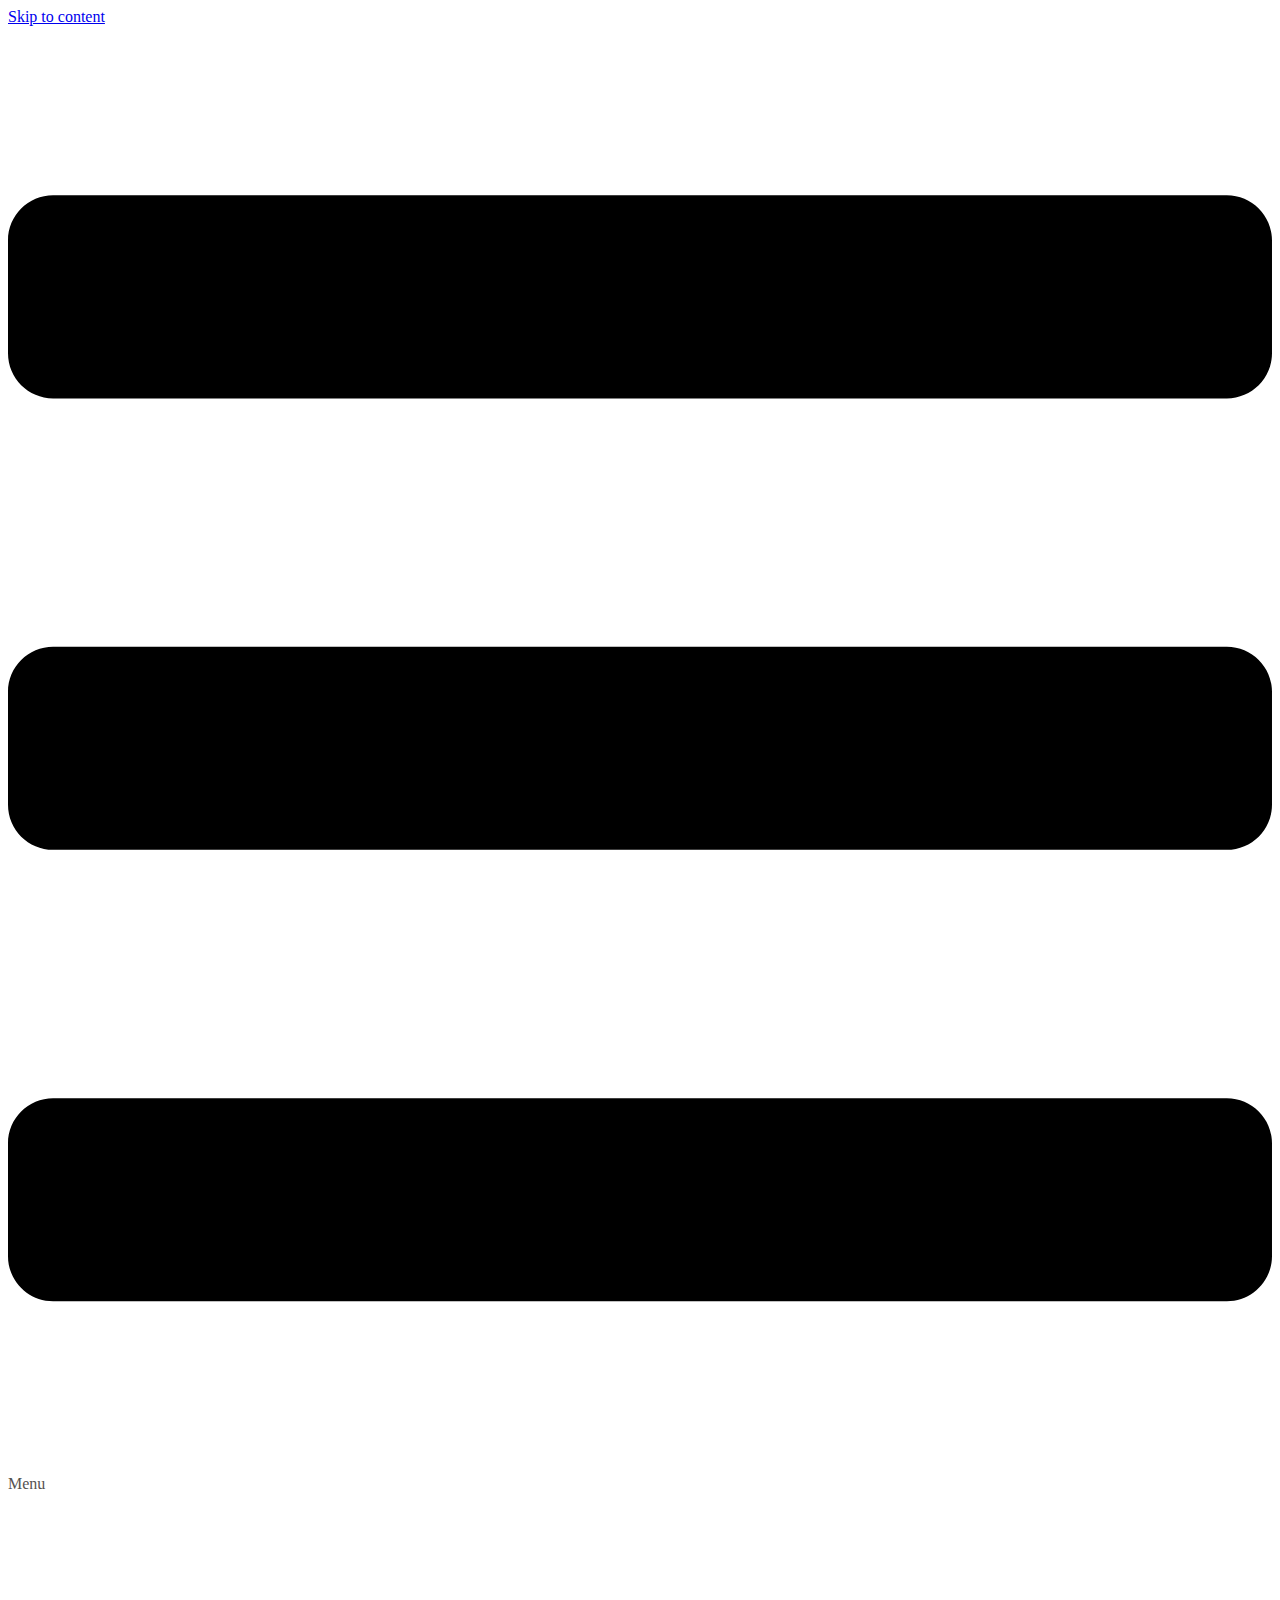
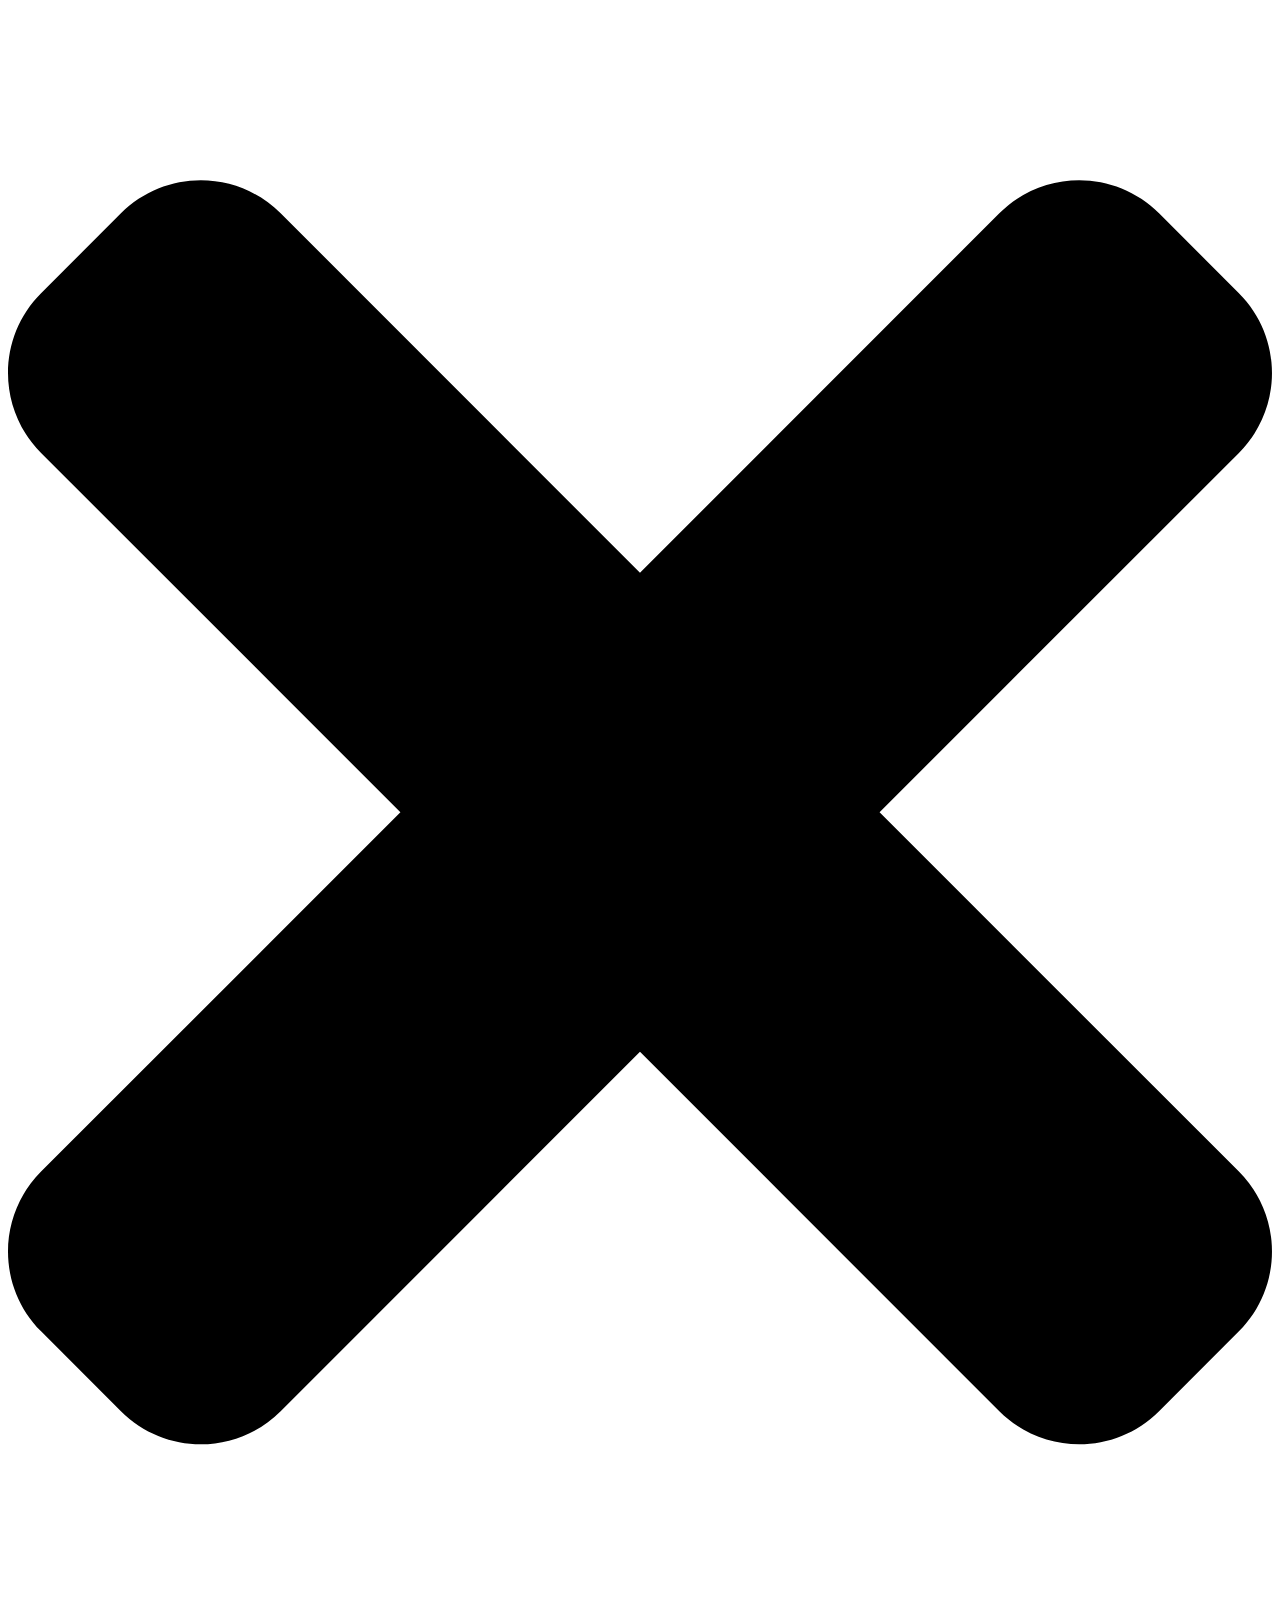
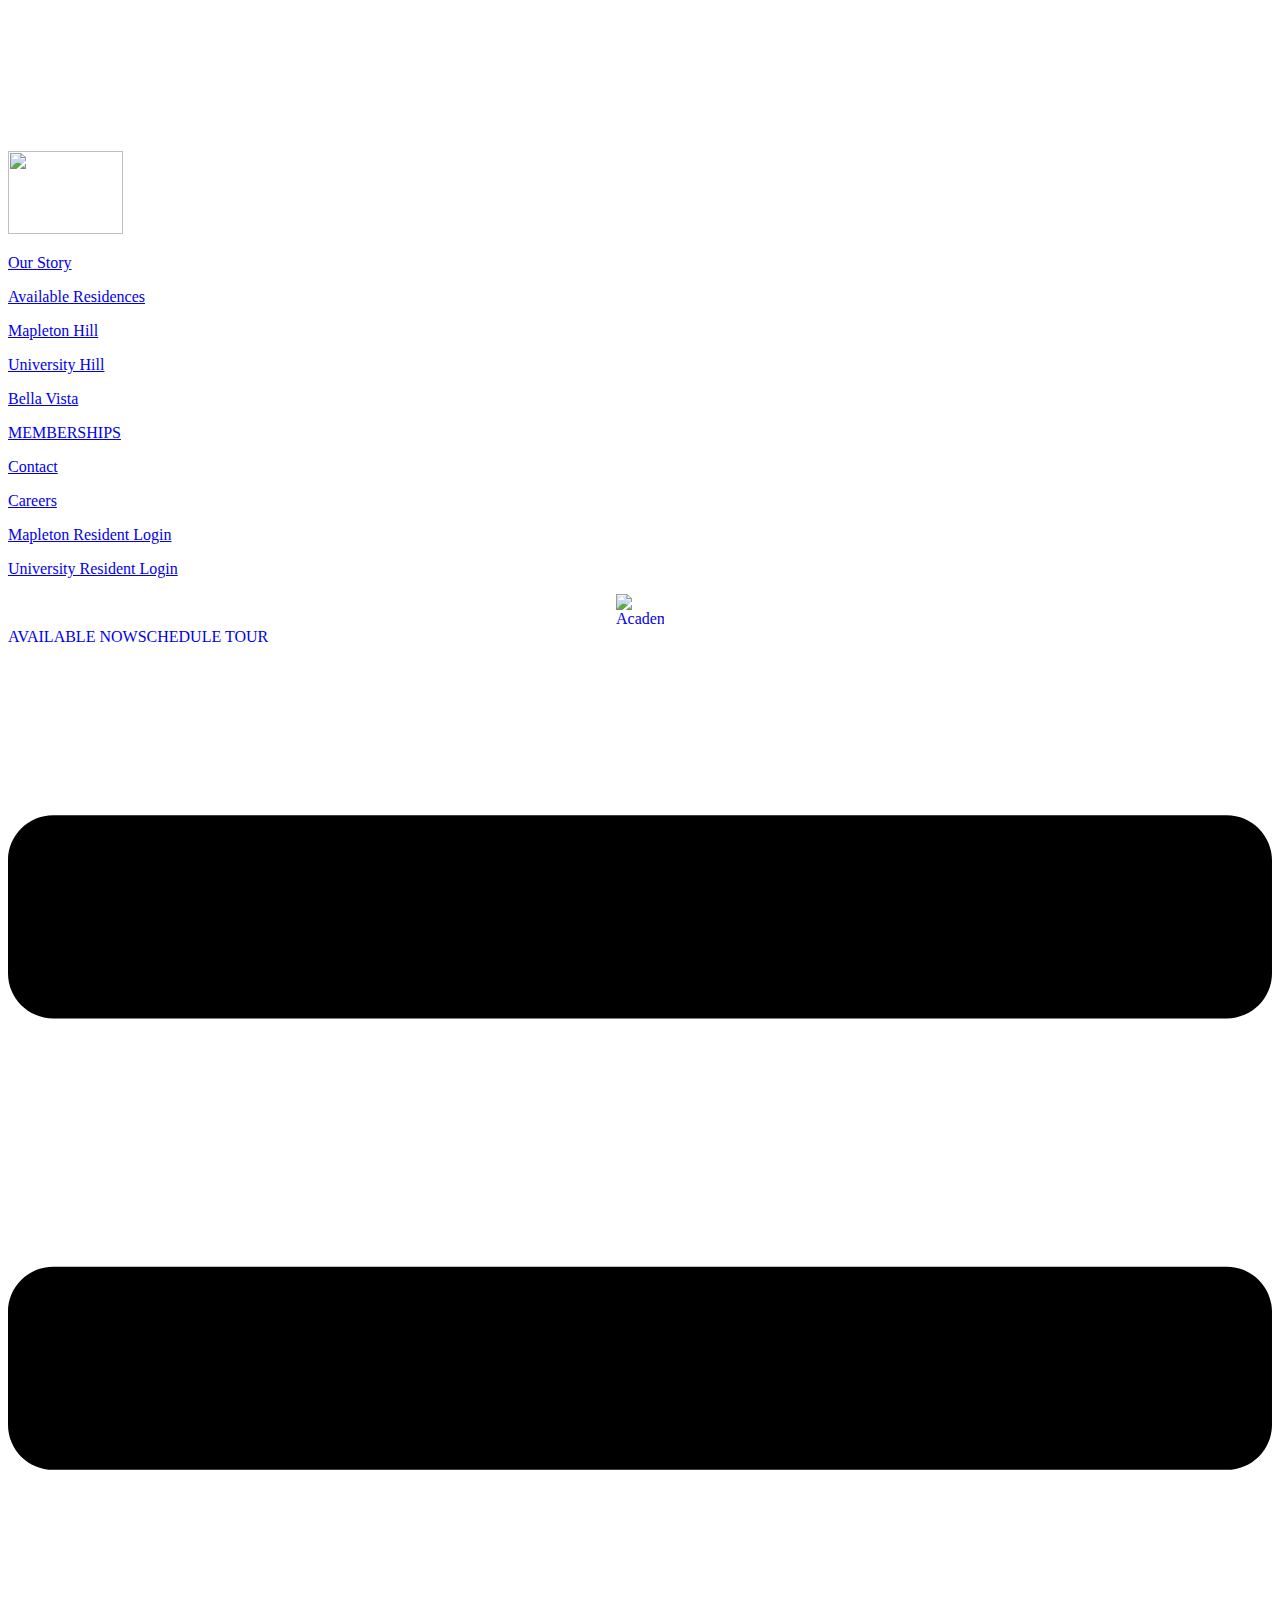
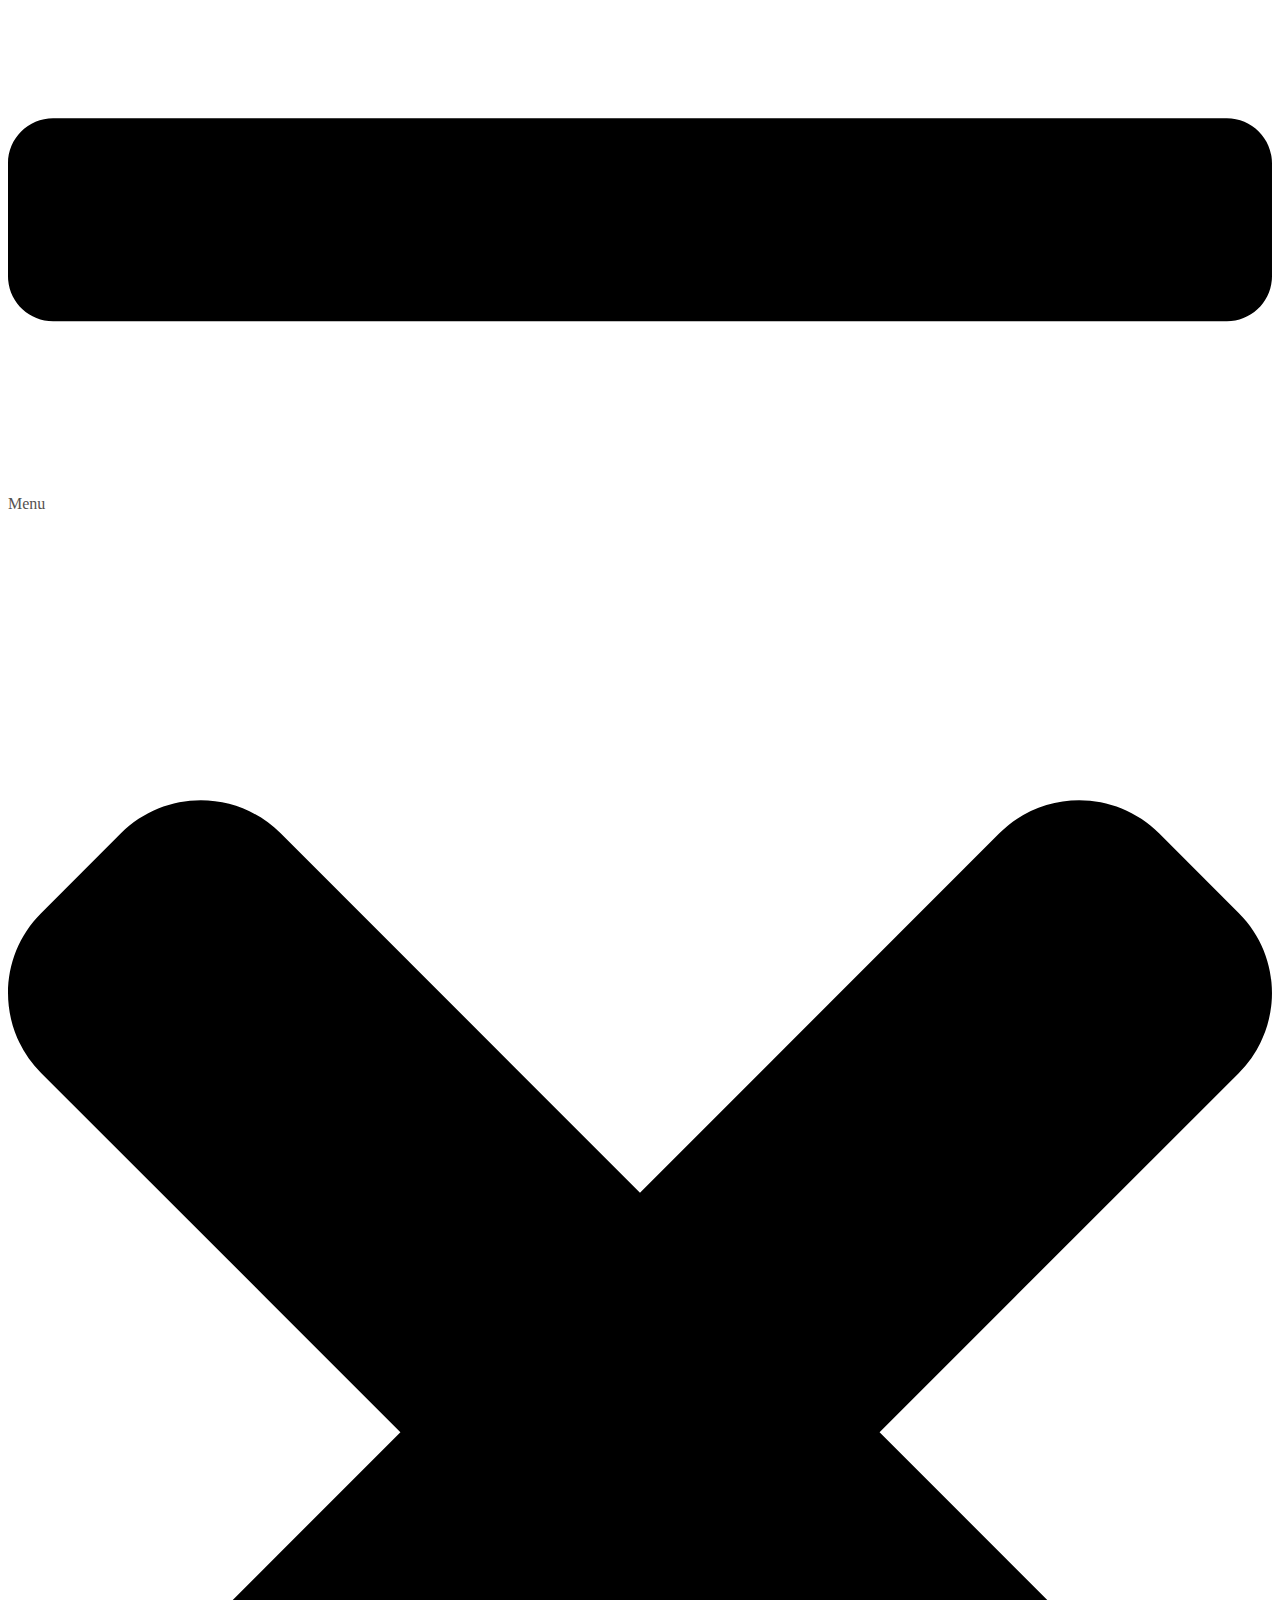
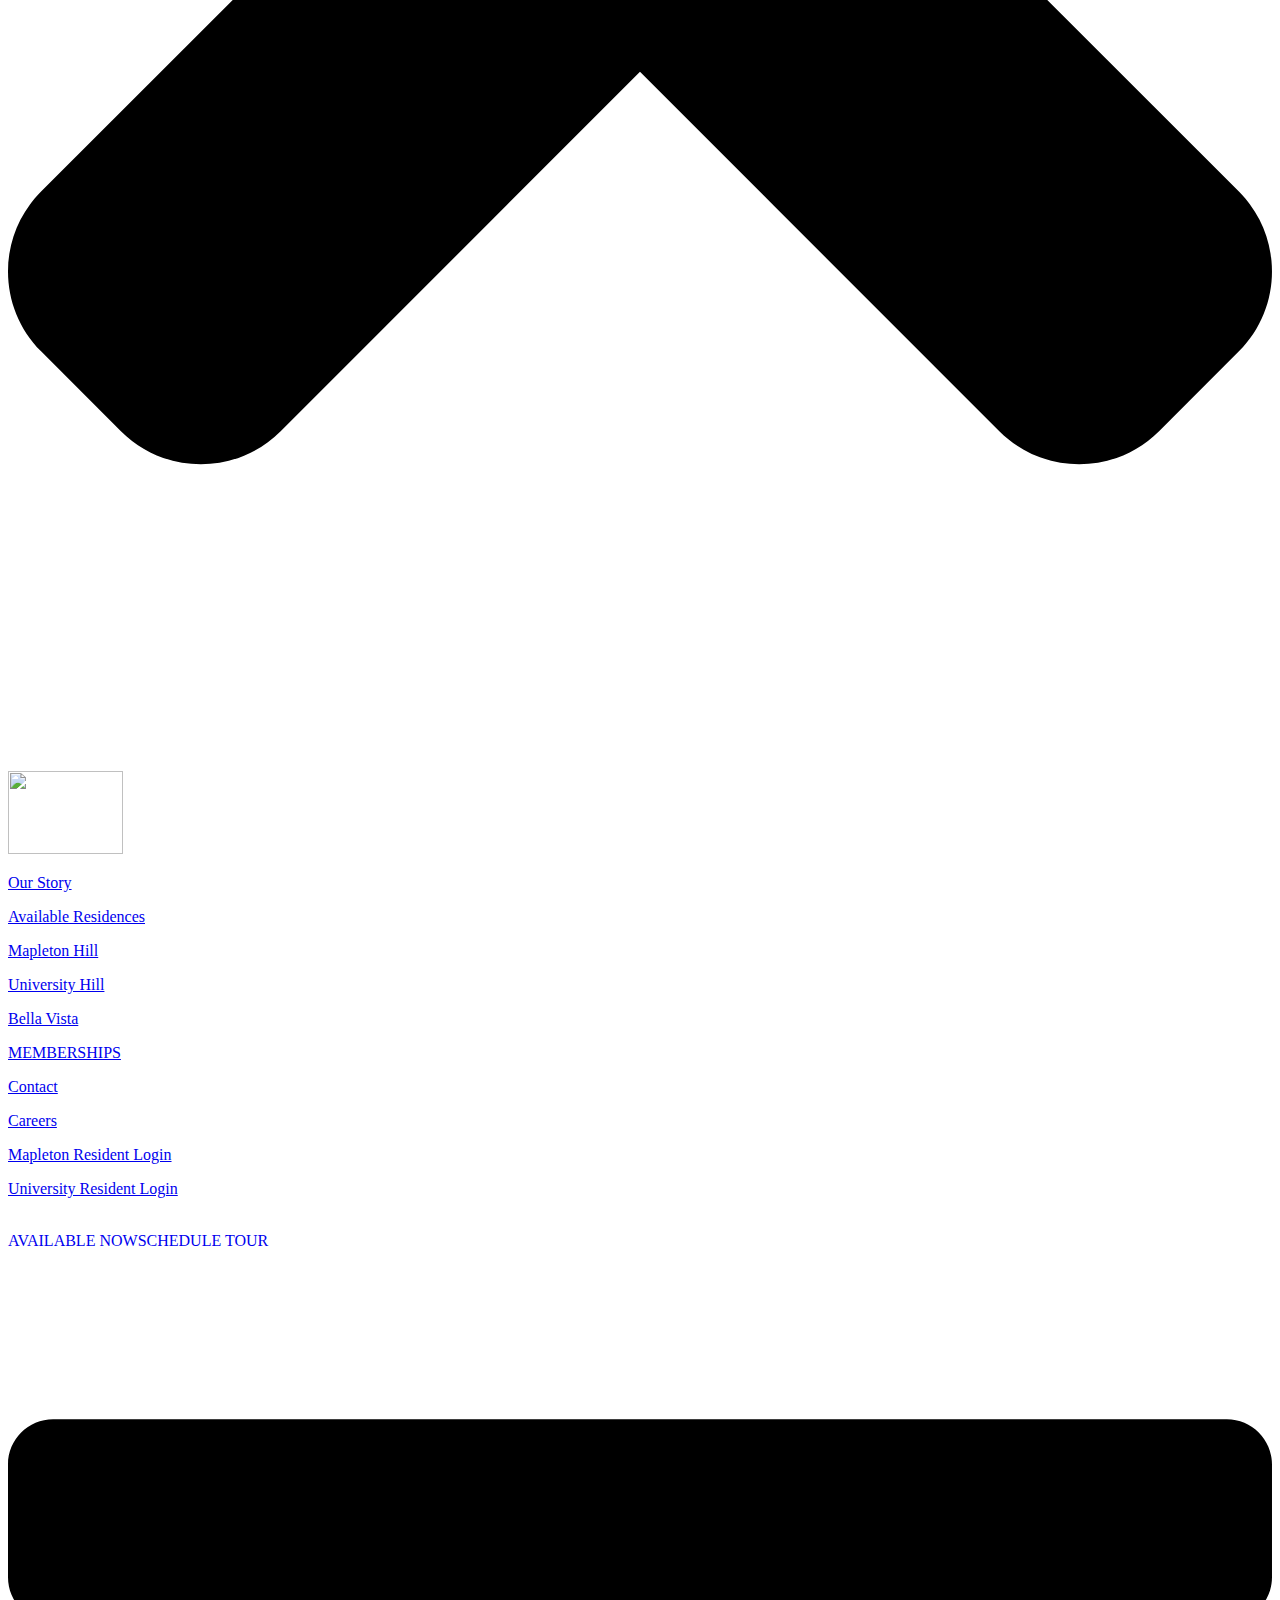
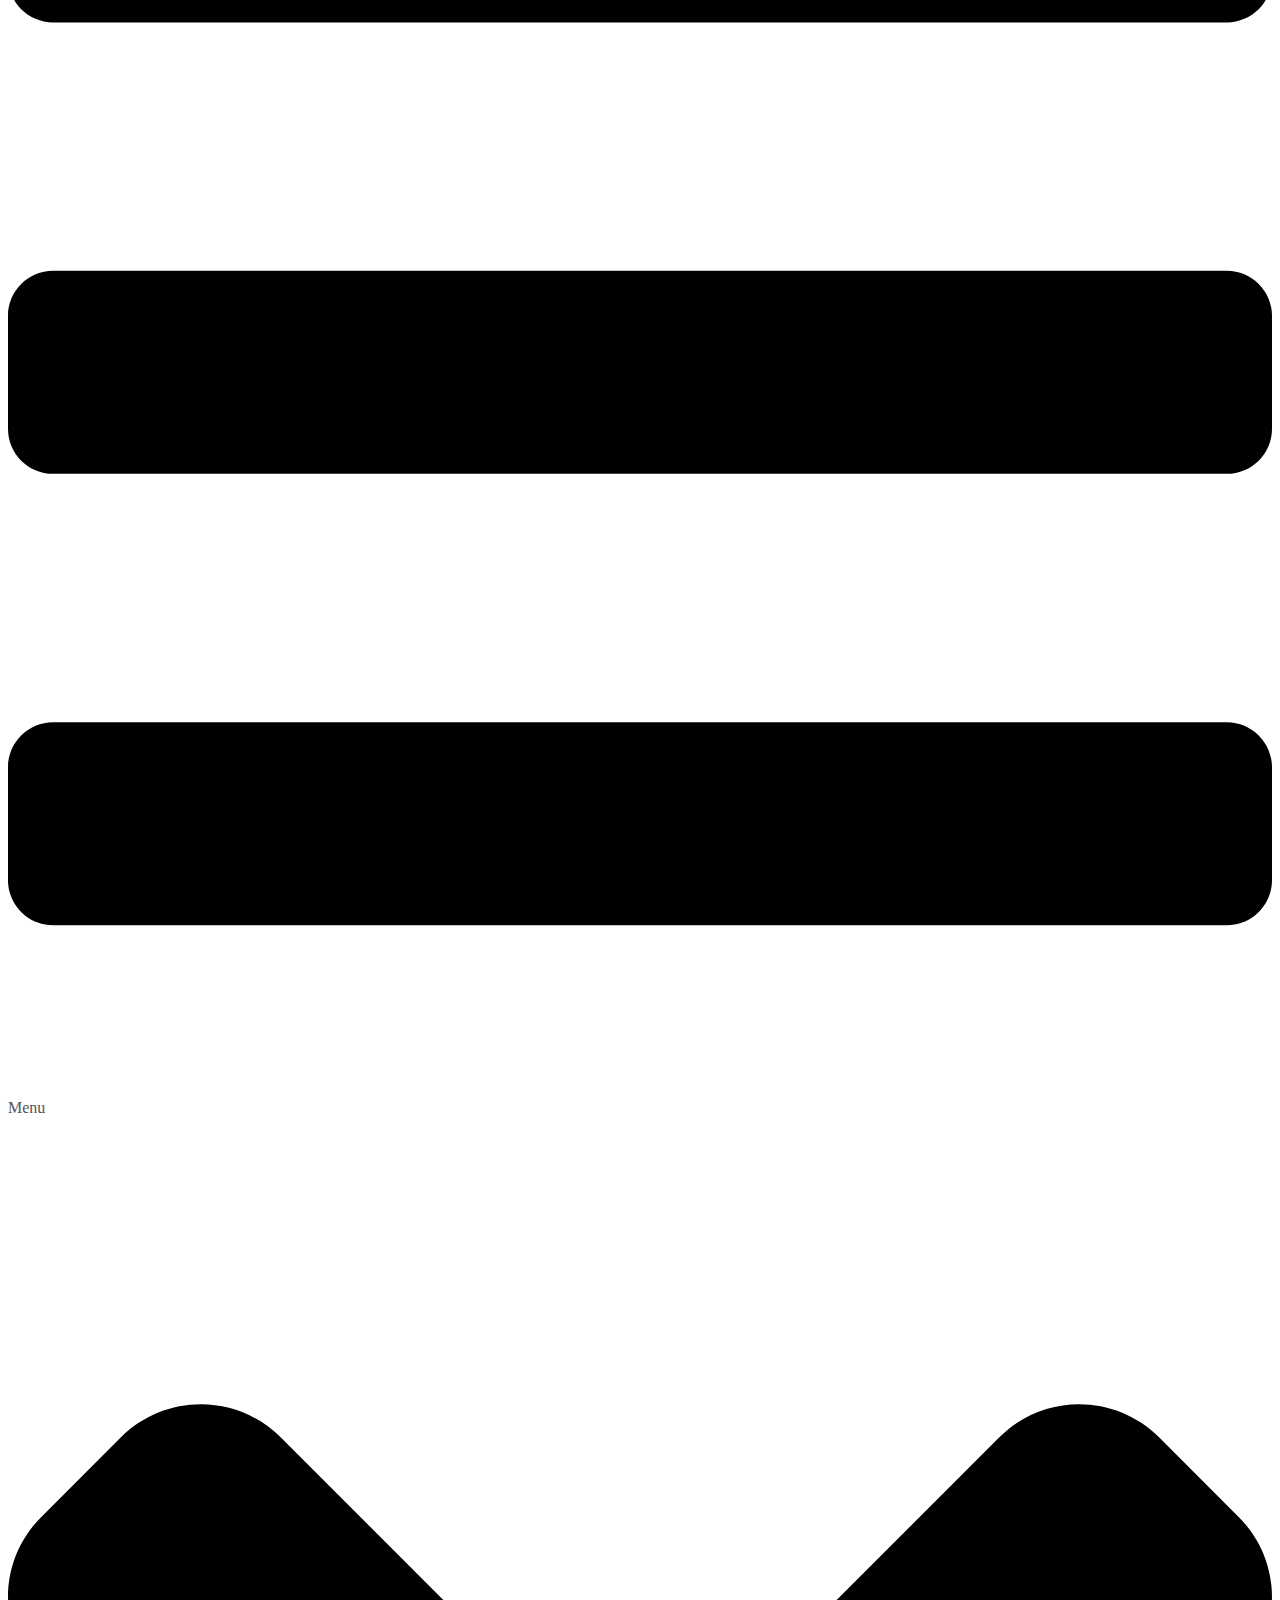
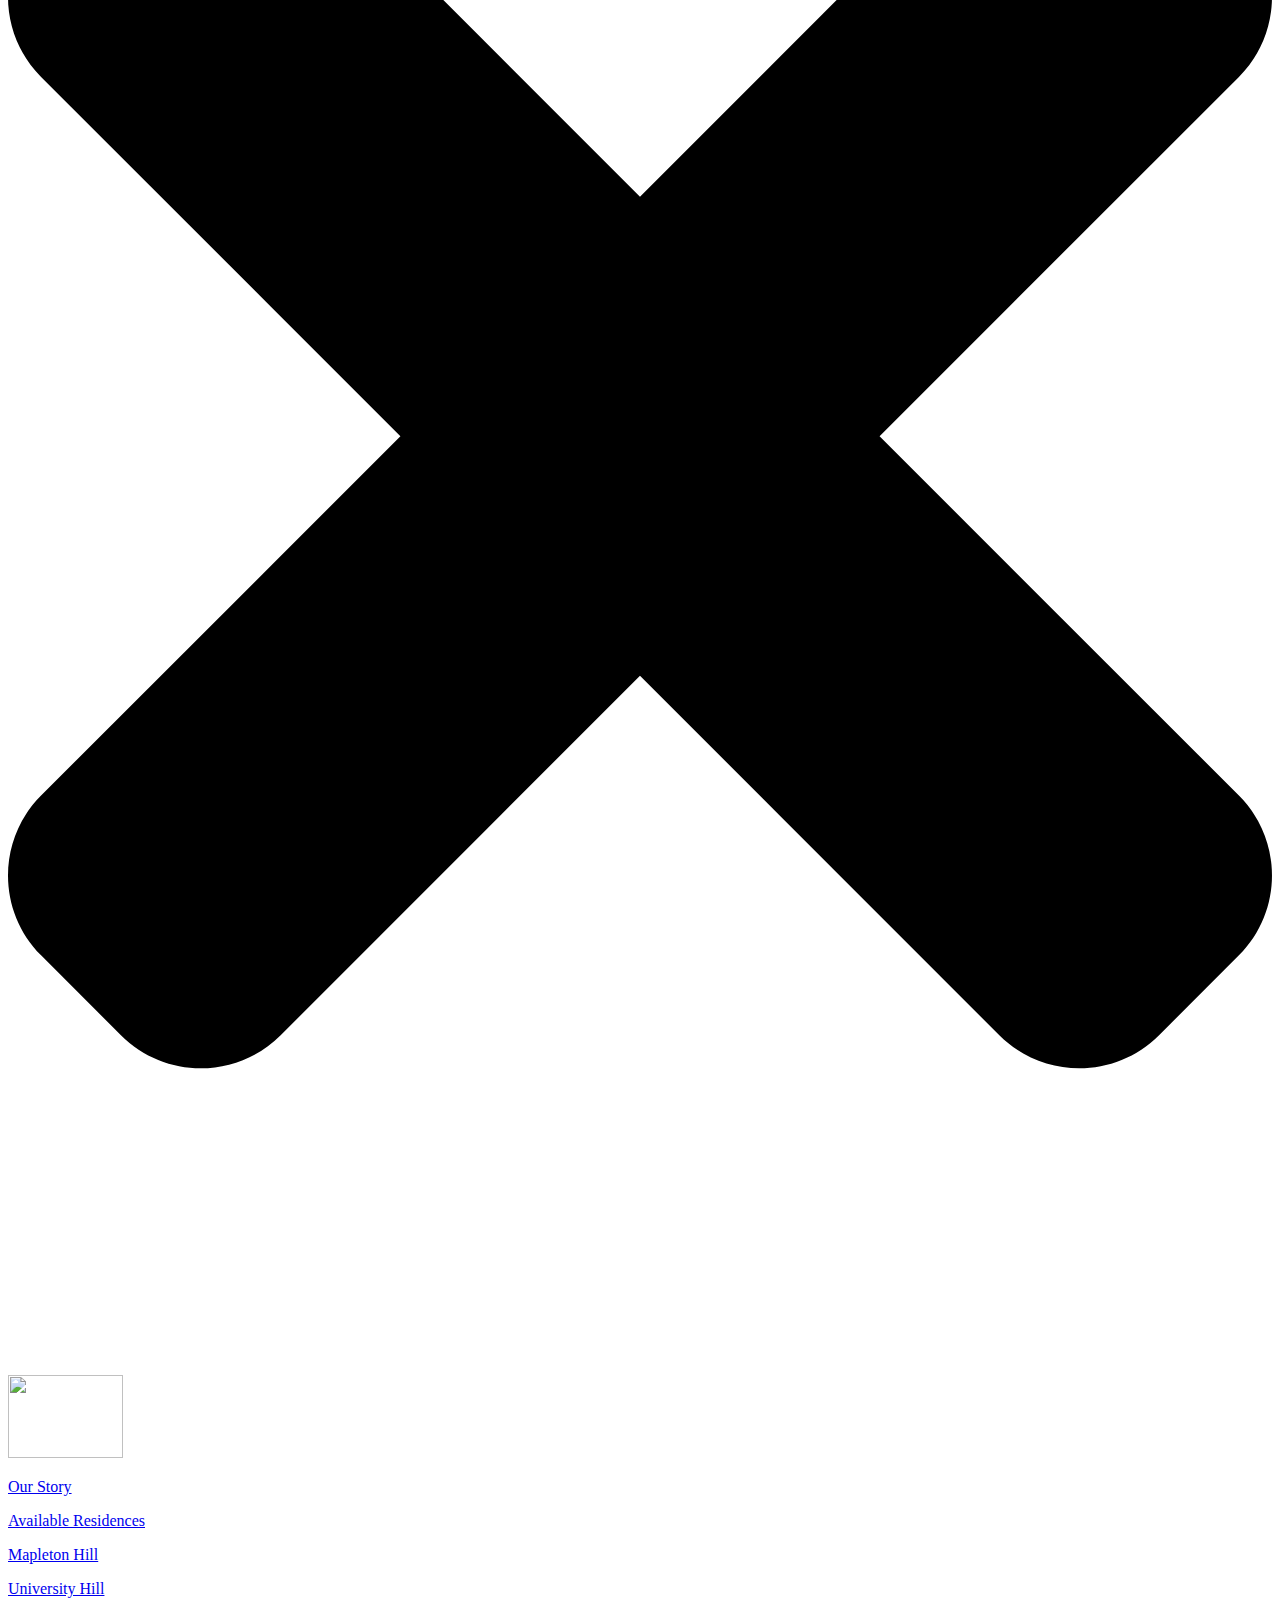
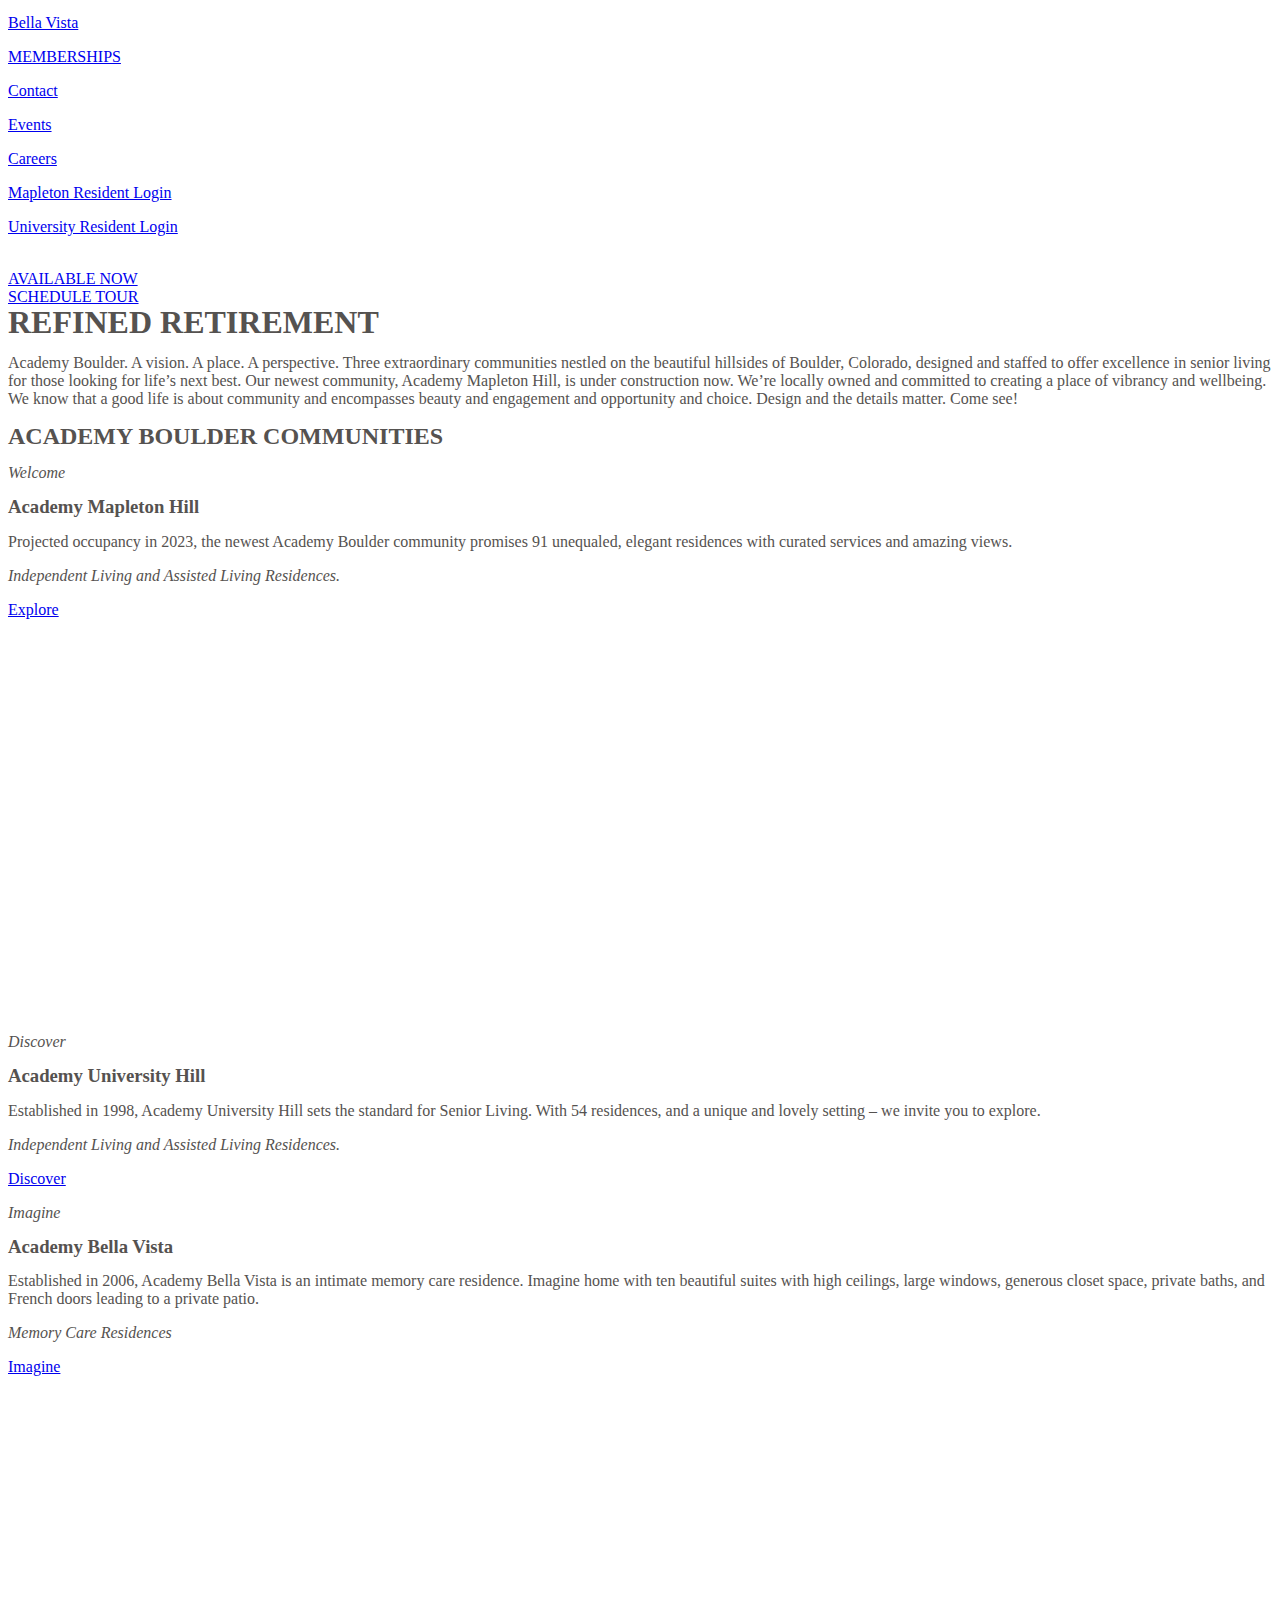
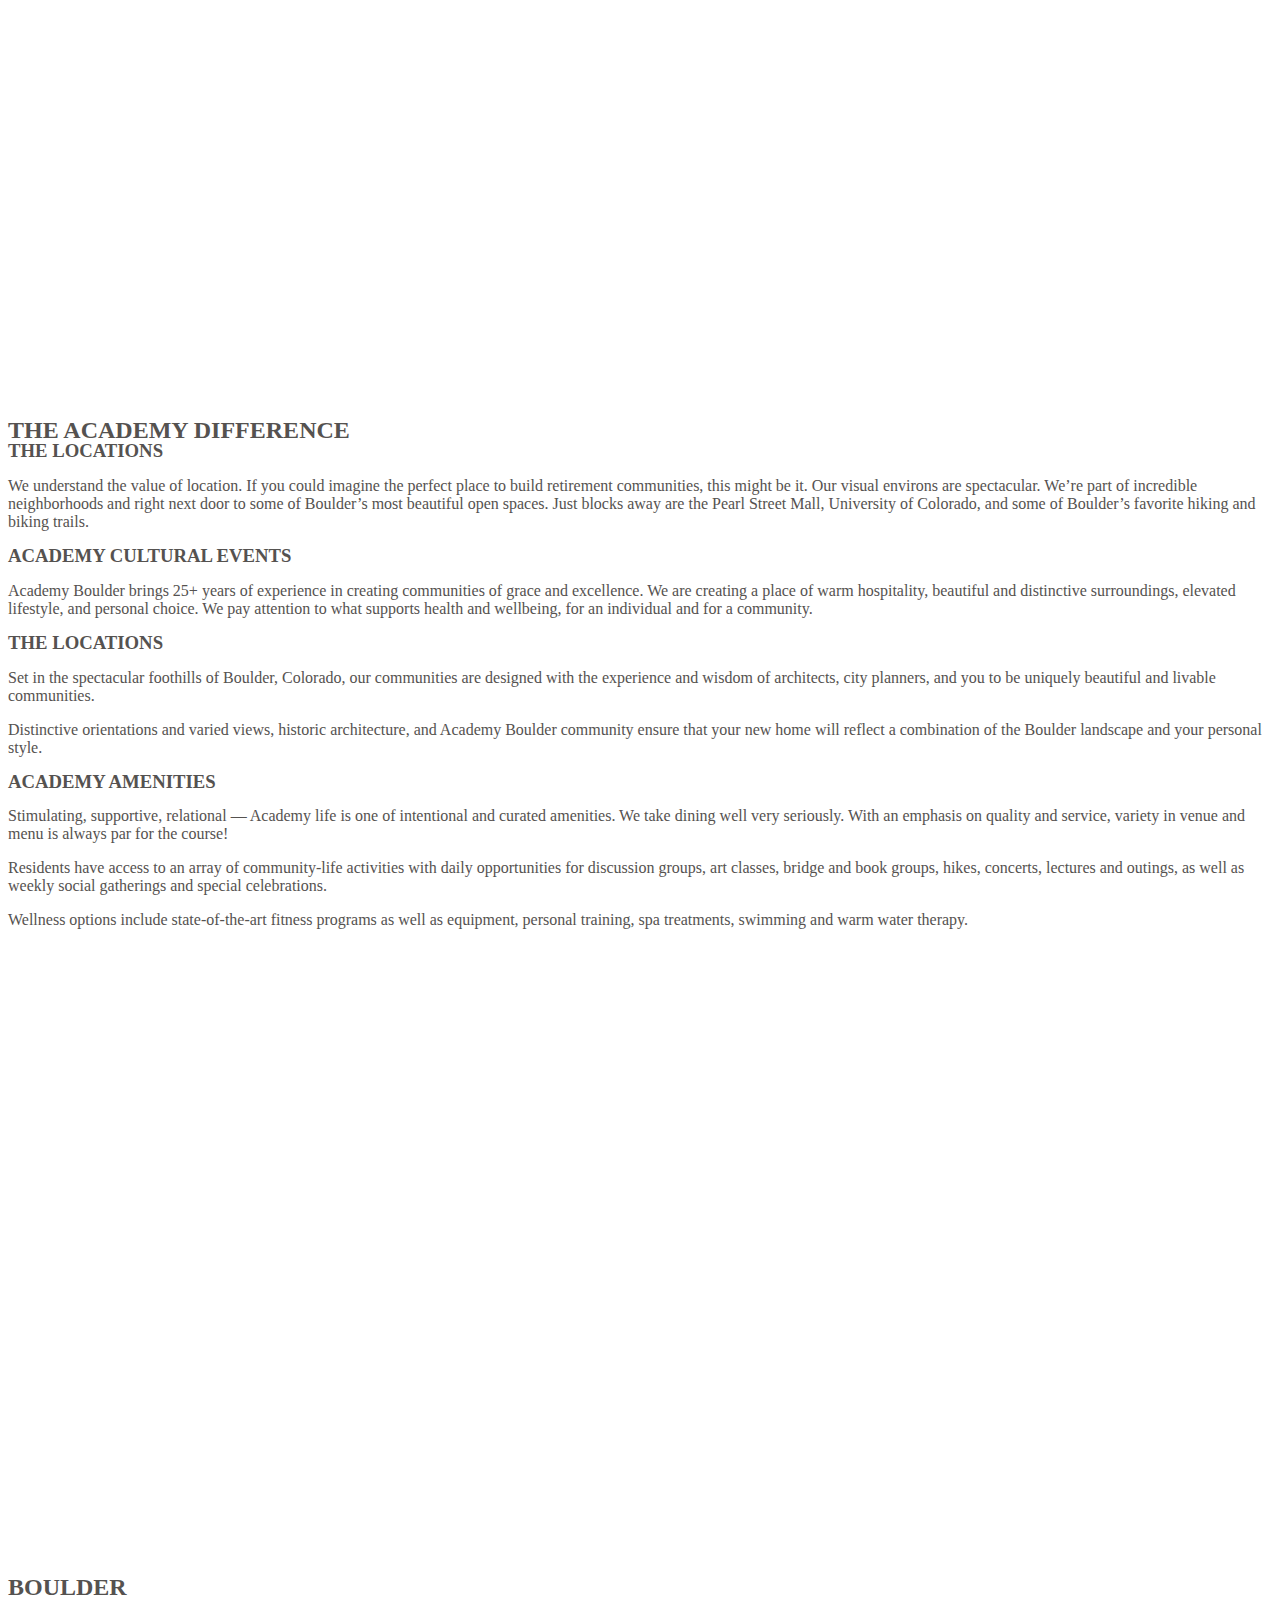
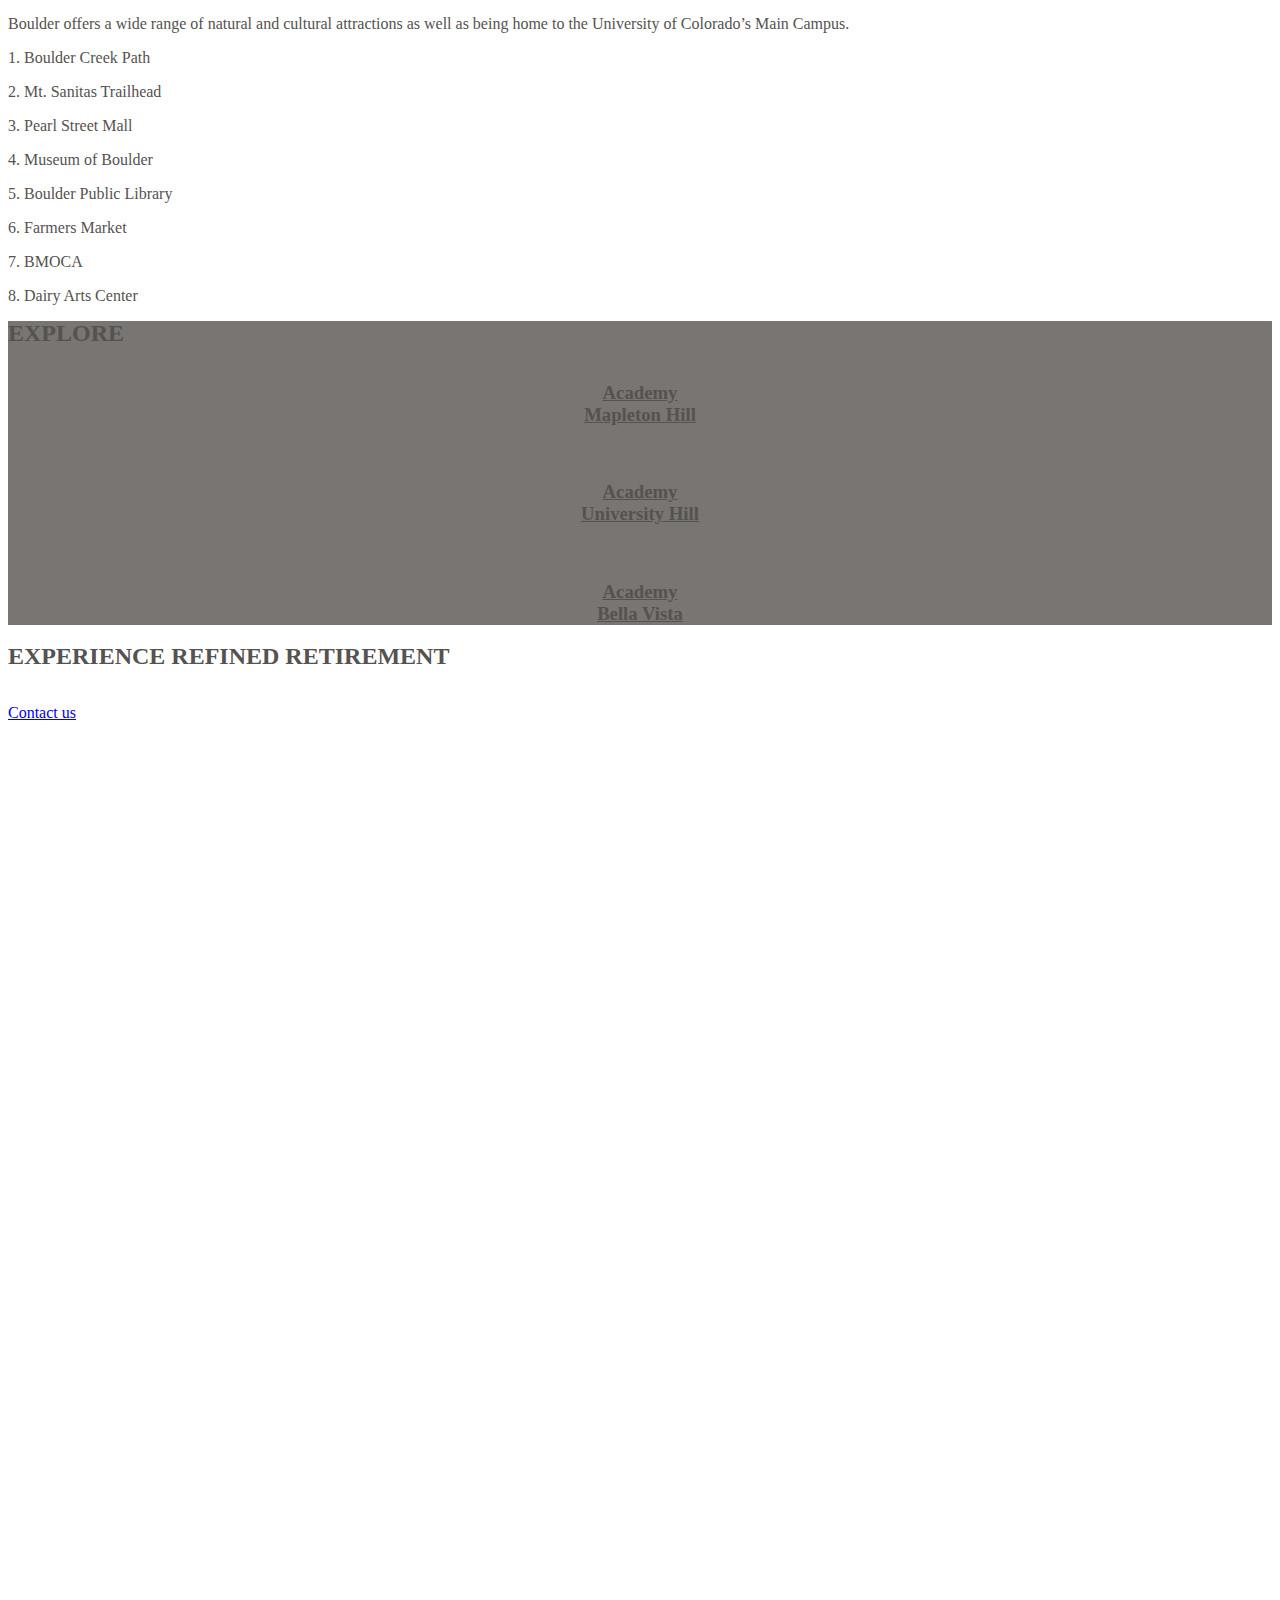
==== commit e2dda60e: "fixed more color contrast issues" ====
--- a/index.html
+++ b/index.html
@@ -299,7 +299,7 @@
    <link rel="stylesheet" href="./css/style.css">
    </head>
 
-   <body data-cmplz=1 class="home page-template page-template-elementor_header_footer page page-id-37 wp-custom-logo acl-sitelinx e-lazyload elementor-default elementor-template-full-width elementor-kit-49 elementor-page elementor-page-37"> <a class="skip-link screen-reader-text" href="#content">Skip to content</a><nav data-elementor-type="header" data-elementor-id="5371" class="elementor elementor-5371 elementor-location-header" data-elementor-post-type="elementor_library"><header class="elementor-section elementor-top-section elementor-element elementor-element-64c53596 she-header-yes elementor-section-full_width elementor-hidden-mobile elementor-hidden-tablet_extra elementor-hidden-tablet elementor-section-height-default elementor-section-height-default" data-id="64c53596" data-element_type="section" data-settings="{&quot;background_background&quot;:&quot;classic&quot;,&quot;transparent&quot;:&quot;yes&quot;,&quot;scroll_distance&quot;:{&quot;unit&quot;:&quot;px&quot;,&quot;size&quot;:75,&quot;sizes&quot;:[]},&quot;background_show&quot;:&quot;yes&quot;,&quot;transparent_on&quot;:[&quot;desktop&quot;,&quot;tablet&quot;,&quot;mobile&quot;],&quot;scroll_distance_widescreen&quot;:{&quot;unit&quot;:&quot;px&quot;,&quot;size&quot;:&quot;&quot;,&quot;sizes&quot;:[]},&quot;scroll_distance_laptop&quot;:{&quot;unit&quot;:&quot;px&quot;,&quot;size&quot;:&quot;&quot;,&quot;sizes&quot;:[]},&quot;scroll_distance_tablet_extra&quot;:{&quot;unit&quot;:&quot;px&quot;,&quot;size&quot;:&quot;&quot;,&quot;sizes&quot;:[]},&quot;scroll_distance_tablet&quot;:{&quot;unit&quot;:&quot;px&quot;,&quot;size&quot;:&quot;&quot;,&quot;sizes&quot;:[]},&quot;scroll_distance_mobile&quot;:{&quot;unit&quot;:&quot;px&quot;,&quot;size&quot;:&quot;&quot;,&quot;sizes&quot;:[]}}"><div class="elementor-container elementor-column-gap-no"><div class="elementor-column elementor-col-33 elementor-top-column elementor-element elementor-element-30454a2d" data-id="30454a2d" data-element_type="column"><div class="elementor-widget-wrap elementor-element-populated"><div class="elementor-element elementor-element-50a07a23 elementor-widget elementor-widget-eael-offcanvas" data-id="50a07a23" data-element_type="widget" data-settings="{&quot;_animation&quot;:&quot;none&quot;,&quot;direction&quot;:&quot;left&quot;,&quot;content_transition&quot;:&quot;slide&quot;}" data-widget_type="eael-offcanvas.default"><div class="elementor-widget-container"><div class="eael-offcanvas-content-wrap" data-settings="{&quot;content_id&quot;:&quot;50a07a23&quot;,&quot;direction&quot;:&quot;left&quot;,&quot;transition&quot;:&quot;slide&quot;,&quot;esc_close&quot;:&quot;yes&quot;,&quot;body_click_close&quot;:&quot;yes&quot;,&quot;open_offcanvas&quot;:&quot;no&quot;}"><div class="eael-offcanvas-toggle-wrap"><div class="eael-offcanvas-toggle eael-offcanvas-toogle-50a07a23 elementor-button elementor-size-sm"> <svg aria-hidden="true" class="eael-offcanvas-toggle-icon e-font-icon-svg e-fas-bars" viewBox="0 0 448 512" xmlns="http://www.w3.org/2000/svg"><path d="M16 132h416c8.837 0 16-7.163 16-16V76c0-8.837-7.163-16-16-16H16C7.163 60 0 67.163 0 76v40c0 8.837 7.163 16 16 16zm0 160h416c8.837 0 16-7.163 16-16v-40c0-8.837-7.163-16-16-16H16c-8.837 0-16 7.163-16 16v40c0 8.837 7.163 16 16 16zm0 160h416c8.837 0 16-7.163 16-16v-40c0-8.837-7.163-16-16-16H16c-8.837 0-16 7.163-16 16v40c0 8.837 7.163 16 16 16z"></path></svg> <span class="eael-toggle-text"> Menu </span></div></div><div class="eael-offcanvas-content eael-offcanvas-content-50a07a23 eael-offcanvas-slide elementor-element-50a07a23 eael-offcanvas-content-left"><div class="eael-offcanvas-header"><div class="eael-offcanvas-title"></div><div class="eael-offcanvas-close eael-offcanvas-close-50a07a23" role="button"> <svg aria-hidden="true" class="e-font-icon-svg e-fas-times" viewBox="0 0 352 512" xmlns="http://www.w3.org/2000/svg"><path d="M242.72 256l100.07-100.07c12.28-12.28 12.28-32.19 0-44.48l-22.24-22.24c-12.28-12.28-32.19-12.28-44.48 0L176 189.28 75.93 89.21c-12.28-12.28-32.19-12.28-44.48 0L9.21 111.45c-12.28 12.28-12.28 32.19 0 44.48L109.28 256 9.21 356.07c-12.28 12.28-12.28 32.19 0 44.48l22.24 22.24c12.28 12.28 32.2 12.28 44.48 0L176 322.72l100.07 100.07c12.28 12.28 32.2 12.28 44.48 0l22.24-22.24c12.28-12.28 12.28-32.19 0-44.48L242.72 256z"></path></svg></div></div><div class="eael-offcanvas-body"><div class="eael-offcanvas-custom-widget"><div class="eael-offcanvas-widget-content"><p><a href="https://academyboulder.com/"><img class="alignnone  wp-image-5080" src="https://academyboulder.com/wp-content/uploads/2023/02/Academy_Logo_Trees-300x215.jpg" alt="" width="115" height="83" /></a></p></div></div><div class="eael-offcanvas-custom-widget"><div class="eael-offcanvas-widget-content"><p><a href="https://academyboulder.com/our-story/">Our Story</a></p></div></div><div class="eael-offcanvas-custom-widget"><div class="eael-offcanvas-widget-content"><p><a href="https://academyboulder.com/available-residences/">Available Residences</a></p></div></div><div class="eael-offcanvas-custom-widget"><div class="eael-offcanvas-widget-content"><p><a href="https://academyboulder.com/mapleton-hill/">Mapleton Hill</a></p></div></div><div class="eael-offcanvas-custom-widget"><div class="eael-offcanvas-widget-content"><p><a href="https://academyboulder.com/university-hill/">University Hill</a></p></div></div><div class="eael-offcanvas-custom-widget"><div class="eael-offcanvas-widget-content"><p><a href="https://academyboulder.com/bella-vista/">Bella Vista</a></p></div></div><div class="eael-offcanvas-custom-widget"><div class="eael-offcanvas-widget-content"><p><a href="https://academyboulder.com/memberships/">MEMBERSHIPS</a></p></div></div><div class="eael-offcanvas-custom-widget"><div class="eael-offcanvas-widget-content"><p><a href="https://academyboulder.com/contact/">Contact</a></p></div></div><div class="eael-offcanvas-custom-widget"><div class="eael-offcanvas-widget-content"><p><a href="https://academyboulder.com/careers/">Careers</a></p></div></div><div class="eael-offcanvas-custom-widget"><div class="eael-offcanvas-widget-content"><p><a href="https://www.academymapletonhill.info/" target="_blank" rel="nofollow noopener">Mapleton Resident Login</a></p></div></div><div class="eael-offcanvas-custom-widget"><div class="eael-offcanvas-widget-content"><p><a href="https://academyuniversityhill.com/" target="_blank" rel="nofollow noopener">University Resident Login</a></p></div></div></div><!-- /.eael-offcanvas-body --></div></div></div></div></div></div><div class="elementor-column elementor-col-33 elementor-top-column elementor-element elementor-element-3519f791" data-id="3519f791" data-element_type="column"><div class="elementor-widget-wrap elementor-element-populated"><div class="elementor-element elementor-element-2c3ee8f elementor-widget elementor-widget-theme-site-logo elementor-widget-image" data-id="2c3ee8f" data-element_type="widget" data-widget_type="theme-site-logo.default"><div class="elementor-widget-container"> <style>/*! elementor - v3.17.0 - 08-11-2023 */
+   <body data-cmplz=1 class="home page-template page-template-elementor_header_footer page page-id-37 wp-custom-logo acl-sitelinx e-lazyload elementor-default elementor-template-full-width elementor-kit-49 elementor-page elementor-page-37"> <a class="skip-link screen-reader-text" href="#content">Skip to content</a><nav data-elementor-type="header" data-elementor-id="5371" class="elementor elementor-5371 elementor-location-header" data-elementor-post-type="elementor_library"><header class="elementor-section elementor-top-section elementor-element elementor-element-64c53596 she-header-yes elementor-section-full_width elementor-hidden-mobile elementor-hidden-tablet_extra elementor-hidden-tablet elementor-section-height-default elementor-section-height-default" data-id="64c53596" data-element_type="section" data-settings="{&quot;background_background&quot;:&quot;classic&quot;,&quot;transparent&quot;:&quot;yes&quot;,&quot;scroll_distance&quot;:{&quot;unit&quot;:&quot;px&quot;,&quot;size&quot;:75,&quot;sizes&quot;:[]},&quot;background_show&quot;:&quot;yes&quot;,&quot;transparent_on&quot;:[&quot;desktop&quot;,&quot;tablet&quot;,&quot;mobile&quot;],&quot;scroll_distance_widescreen&quot;:{&quot;unit&quot;:&quot;px&quot;,&quot;size&quot;:&quot;&quot;,&quot;sizes&quot;:[]},&quot;scroll_distance_laptop&quot;:{&quot;unit&quot;:&quot;px&quot;,&quot;size&quot;:&quot;&quot;,&quot;sizes&quot;:[]},&quot;scroll_distance_tablet_extra&quot;:{&quot;unit&quot;:&quot;px&quot;,&quot;size&quot;:&quot;&quot;,&quot;sizes&quot;:[]},&quot;scroll_distance_tablet&quot;:{&quot;unit&quot;:&quot;px&quot;,&quot;size&quot;:&quot;&quot;,&quot;sizes&quot;:[]},&quot;scroll_distance_mobile&quot;:{&quot;unit&quot;:&quot;px&quot;,&quot;size&quot;:&quot;&quot;,&quot;sizes&quot;:[]}}"><div class="elementor-container elementor-column-gap-no"><div class="elementor-column elementor-col-33 elementor-top-column elementor-element elementor-element-30454a2d" data-id="30454a2d" data-element_type="column"><div class="elementor-widget-wrap elementor-element-populated"><div class="elementor-element elementor-element-50a07a23 elementor-widget elementor-widget-eael-offcanvas" data-id="50a07a23" data-element_type="widget" data-settings="{&quot;_animation&quot;:&quot;none&quot;,&quot;direction&quot;:&quot;left&quot;,&quot;content_transition&quot;:&quot;slide&quot;}" data-widget_type="eael-offcanvas.default"><div class="elementor-widget-container"><div class="eael-offcanvas-content-wrap" data-settings="{&quot;content_id&quot;:&quot;50a07a23&quot;,&quot;direction&quot;:&quot;left&quot;,&quot;transition&quot;:&quot;slide&quot;,&quot;esc_close&quot;:&quot;yes&quot;,&quot;body_click_close&quot;:&quot;yes&quot;,&quot;open_offcanvas&quot;:&quot;no&quot;}"><div class="eael-offcanvas-toggle-wrap"><div class="eael-offcanvas-toggle eael-offcanvas-toogle-50a07a23 elementor-button elementor-size-sm" tabindex="0"> <svg aria-hidden="true" class="eael-offcanvas-toggle-icon e-font-icon-svg e-fas-bars" viewBox="0 0 448 512" xmlns="http://www.w3.org/2000/svg"><path d="M16 132h416c8.837 0 16-7.163 16-16V76c0-8.837-7.163-16-16-16H16C7.163 60 0 67.163 0 76v40c0 8.837 7.163 16 16 16zm0 160h416c8.837 0 16-7.163 16-16v-40c0-8.837-7.163-16-16-16H16c-8.837 0-16 7.163-16 16v40c0 8.837 7.163 16 16 16zm0 160h416c8.837 0 16-7.163 16-16v-40c0-8.837-7.163-16-16-16H16c-8.837 0-16 7.163-16 16v40c0 8.837 7.163 16 16 16z"></path></svg> <span class="eael-toggle-text"> Menu </span></div></div><div class="eael-offcanvas-content eael-offcanvas-content-50a07a23 eael-offcanvas-slide elementor-element-50a07a23 eael-offcanvas-content-left"><div class="eael-offcanvas-header"><div class="eael-offcanvas-title"></div><div class="eael-offcanvas-close eael-offcanvas-close-50a07a23" role="button"> <svg aria-hidden="true" class="e-font-icon-svg e-fas-times" viewBox="0 0 352 512" xmlns="http://www.w3.org/2000/svg"><path d="M242.72 256l100.07-100.07c12.28-12.28 12.28-32.19 0-44.48l-22.24-22.24c-12.28-12.28-32.19-12.28-44.48 0L176 189.28 75.93 89.21c-12.28-12.28-32.19-12.28-44.48 0L9.21 111.45c-12.28 12.28-12.28 32.19 0 44.48L109.28 256 9.21 356.07c-12.28 12.28-12.28 32.19 0 44.48l22.24 22.24c12.28 12.28 32.2 12.28 44.48 0L176 322.72l100.07 100.07c12.28 12.28 32.2 12.28 44.48 0l22.24-22.24c12.28-12.28 12.28-32.19 0-44.48L242.72 256z"></path></svg></div></div><div class="eael-offcanvas-body"><div class="eael-offcanvas-custom-widget"><div class="eael-offcanvas-widget-content"><p><a href="https://academyboulder.com/"><img class="alignnone  wp-image-5080" src="https://academyboulder.com/wp-content/uploads/2023/02/Academy_Logo_Trees-300x215.jpg" alt="" width="115" height="83" /></a></p></div></div><div class="eael-offcanvas-custom-widget"><div class="eael-offcanvas-widget-content"><p><a href="https://academyboulder.com/our-story/">Our Story</a></p></div></div><div class="eael-offcanvas-custom-widget"><div class="eael-offcanvas-widget-content"><p><a href="https://academyboulder.com/available-residences/">Available Residences</a></p></div></div><div class="eael-offcanvas-custom-widget"><div class="eael-offcanvas-widget-content"><p><a href="https://academyboulder.com/mapleton-hill/">Mapleton Hill</a></p></div></div><div class="eael-offcanvas-custom-widget"><div class="eael-offcanvas-widget-content"><p><a href="https://academyboulder.com/university-hill/">University Hill</a></p></div></div><div class="eael-offcanvas-custom-widget"><div class="eael-offcanvas-widget-content"><p><a href="https://academyboulder.com/bella-vista/">Bella Vista</a></p></div></div><div class="eael-offcanvas-custom-widget"><div class="eael-offcanvas-widget-content"><p><a href="https://academyboulder.com/memberships/">MEMBERSHIPS</a></p></div></div><div class="eael-offcanvas-custom-widget"><div class="eael-offcanvas-widget-content"><p><a href="https://academyboulder.com/contact/">Contact</a></p></div></div><div class="eael-offcanvas-custom-widget"><div class="eael-offcanvas-widget-content"><p><a href="https://academyboulder.com/careers/">Careers</a></p></div></div><div class="eael-offcanvas-custom-widget"><div class="eael-offcanvas-widget-content"><p><a href="https://www.academymapletonhill.info/" target="_blank" rel="nofollow noopener">Mapleton Resident Login</a></p></div></div><div class="eael-offcanvas-custom-widget"><div class="eael-offcanvas-widget-content"><p><a href="https://academyuniversityhill.com/" target="_blank" rel="nofollow noopener">University Resident Login</a></p></div></div></div><!-- /.eael-offcanvas-body --></div></div></div></div></div></div><div class="elementor-column elementor-col-33 elementor-top-column elementor-element elementor-element-3519f791" data-id="3519f791" data-element_type="column"><div class="elementor-widget-wrap elementor-element-populated"><div class="elementor-element elementor-element-2c3ee8f elementor-widget elementor-widget-theme-site-logo elementor-widget-image" data-id="2c3ee8f" data-element_type="widget" data-widget_type="theme-site-logo.default"><div class="elementor-widget-container"> <style>/*! elementor - v3.17.0 - 08-11-2023 */
    .elementor-widget-image{text-align:center}.elementor-widget-image a{display:inline-block}.elementor-widget-image a img[src$=".svg"]{width:48px}.elementor-widget-image img{vertical-align:middle;display:inline-block}</style> <a href="https://academyboulder.com"> <img src="https://academyboulder.com/wp-content/uploads/2023/05/Academy_Logo_Trees2.svg" title="Academy_Logo_Trees2" alt="Academy_Logo_Trees2" loading="lazy" /> </a></div></div></div></div><div class="elementor-column elementor-col-33 elementor-top-column elementor-element elementor-element-78a33dae" data-id="78a33dae" data-element_type="column"><div class="elementor-widget-wrap elementor-element-populated"><div class="elementor-element elementor-element-2749ebd elementor-hidden-mobile elementor-hidden-tablet_extra elementor-hidden-tablet elementor-widget elementor-widget-ucaddon_blox_btn_group" data-id="2749ebd" data-element_type="widget" data-widget_type="ucaddon_blox_btn_group.default"><div class="elementor-widget-container"> <!-- start Button Group --> <style type="text/css">/* widget: Button Group */
    #uc_blox_btn_group_elementor_2749ebd
    {
@@ -325,7 +325,8 @@
    {
     height:1em;
     width:1em;
-   } </style><div id="uc_blox_btn_group_elementor_2749ebd" class="blox_btn_group uc-items-wrapper " > <a class="elementor-repeater-item-36c41dd " href="https://academyboulder.com/available-residences/" id="uc_blox_btn_group_elementor_2749ebd_item1" ><div class="blox_btn_group_inner"><div class="ue-btn-txt">AVAILABLE NOW</div></div> </a> <a class="elementor-repeater-item-cac140d " href="https://academyboulder.com/contact/" id="uc_blox_btn_group_elementor_2749ebd_item2" ><div class="blox_btn_group_inner"><div class="ue-btn-txt">SCHEDULE TOUR</div></div> </a></div> <!-- end Button Group --></div></div></div></div></div></header><div class="elementor-element elementor-element-0ca5fc3 e-grid e-con-full elementor-hidden-widescreen elementor-hidden-desktop elementor-hidden-laptop elementor-hidden-mobile e-con e-parent" data-id="0ca5fc3" data-element_type="container" data-settings="{&quot;container_type&quot;:&quot;grid&quot;,&quot;grid_columns_grid&quot;:{&quot;unit&quot;:&quot;fr&quot;,&quot;size&quot;:&quot;3&quot;,&quot;sizes&quot;:[]},&quot;grid_rows_grid&quot;:{&quot;unit&quot;:&quot;fr&quot;,&quot;size&quot;:&quot;1&quot;,&quot;sizes&quot;:[]},&quot;grid_rows_grid_mobile&quot;:{&quot;unit&quot;:&quot;fr&quot;,&quot;size&quot;:&quot;1&quot;,&quot;sizes&quot;:[]},&quot;content_width&quot;:&quot;full&quot;,&quot;grid_outline&quot;:&quot;yes&quot;,&quot;grid_columns_grid_widescreen&quot;:{&quot;unit&quot;:&quot;fr&quot;,&quot;size&quot;:&quot;&quot;,&quot;sizes&quot;:[]},&quot;grid_columns_grid_laptop&quot;:{&quot;unit&quot;:&quot;fr&quot;,&quot;size&quot;:&quot;&quot;,&quot;sizes&quot;:[]},&quot;grid_columns_grid_tablet_extra&quot;:{&quot;unit&quot;:&quot;fr&quot;,&quot;size&quot;:&quot;&quot;,&quot;sizes&quot;:[]},&quot;grid_columns_grid_tablet&quot;:{&quot;unit&quot;:&quot;fr&quot;,&quot;size&quot;:&quot;&quot;,&quot;sizes&quot;:[]},&quot;grid_columns_grid_mobile&quot;:{&quot;unit&quot;:&quot;fr&quot;,&quot;size&quot;:1,&quot;sizes&quot;:[]},&quot;grid_rows_grid_widescreen&quot;:{&quot;unit&quot;:&quot;fr&quot;,&quot;size&quot;:&quot;&quot;,&quot;sizes&quot;:[]},&quot;grid_rows_grid_laptop&quot;:{&quot;unit&quot;:&quot;fr&quot;,&quot;size&quot;:&quot;&quot;,&quot;sizes&quot;:[]},&quot;grid_rows_grid_tablet_extra&quot;:{&quot;unit&quot;:&quot;fr&quot;,&quot;size&quot;:&quot;&quot;,&quot;sizes&quot;:[]},&quot;grid_rows_grid_tablet&quot;:{&quot;unit&quot;:&quot;fr&quot;,&quot;size&quot;:&quot;&quot;,&quot;sizes&quot;:[]},&quot;grid_auto_flow&quot;:&quot;row&quot;,&quot;grid_auto_flow_widescreen&quot;:&quot;row&quot;,&quot;grid_auto_flow_laptop&quot;:&quot;row&quot;,&quot;grid_auto_flow_tablet_extra&quot;:&quot;row&quot;,&quot;grid_auto_flow_tablet&quot;:&quot;row&quot;,&quot;grid_auto_flow_mobile&quot;:&quot;row&quot;}" data-core-v316-plus="true"><div class="elementor-element elementor-element-8385bca elementor-hidden-widescreen elementor-hidden-desktop elementor-hidden-laptop elementor-hidden-mobile elementor-widget elementor-widget-eael-offcanvas" data-id="8385bca" data-element_type="widget" data-settings="{&quot;_animation&quot;:&quot;none&quot;,&quot;direction&quot;:&quot;left&quot;,&quot;content_transition&quot;:&quot;slide&quot;}" data-widget_type="eael-offcanvas.default"><div class="elementor-widget-container"><div class="eael-offcanvas-content-wrap" data-settings="{&quot;content_id&quot;:&quot;8385bca&quot;,&quot;direction&quot;:&quot;left&quot;,&quot;transition&quot;:&quot;slide&quot;,&quot;esc_close&quot;:&quot;yes&quot;,&quot;body_click_close&quot;:&quot;yes&quot;,&quot;open_offcanvas&quot;:&quot;no&quot;}"><div class="eael-offcanvas-toggle-wrap"><div class="eael-offcanvas-toggle eael-offcanvas-toogle-8385bca elementor-button elementor-size-sm"> <svg aria-hidden="true" class="eael-offcanvas-toggle-icon e-font-icon-svg e-fas-bars" viewBox="0 0 448 512" xmlns="http://www.w3.org/2000/svg"><path d="M16 132h416c8.837 0 16-7.163 16-16V76c0-8.837-7.163-16-16-16H16C7.163 60 0 67.163 0 76v40c0 8.837 7.163 16 16 16zm0 160h416c8.837 0 16-7.163 16-16v-40c0-8.837-7.163-16-16-16H16c-8.837 0-16 7.163-16 16v40c0 8.837 7.163 16 16 16zm0 160h416c8.837 0 16-7.163 16-16v-40c0-8.837-7.163-16-16-16H16c-8.837 0-16 7.163-16 16v40c0 8.837 7.163 16 16 16z"></path></svg> <span class="eael-toggle-text"> Menu </span></div></div><div class="eael-offcanvas-content eael-offcanvas-content-8385bca eael-offcanvas-slide elementor-element-8385bca eael-offcanvas-content-left"><div class="eael-offcanvas-header"><div class="eael-offcanvas-title"></div><div class="eael-offcanvas-close eael-offcanvas-close-8385bca" role="button"> <svg aria-hidden="true" class="e-font-icon-svg e-fas-times" viewBox="0 0 352 512" xmlns="http://www.w3.org/2000/svg"><path d="M242.72 256l100.07-100.07c12.28-12.28 12.28-32.19 0-44.48l-22.24-22.24c-12.28-12.28-32.19-12.28-44.48 0L176 189.28 75.93 89.21c-12.28-12.28-32.19-12.28-44.48 0L9.21 111.45c-12.28 12.28-12.28 32.19 0 44.48L109.28 256 9.21 356.07c-12.28 12.28-12.28 32.19 0 44.48l22.24 22.24c12.28 12.28 32.2 12.28 44.48 0L176 322.72l100.07 100.07c12.28 12.28 32.2 12.28 44.48 0l22.24-22.24c12.28-12.28 12.28-32.19 0-44.48L242.72 256z"></path></svg></div></div><div class="eael-offcanvas-body"><div class="eael-offcanvas-custom-widget"><div class="eael-offcanvas-widget-content"><p><a href="https://academyboulder.com/"><img class="alignnone  wp-image-5080" src="https://academyboulder.com/wp-content/uploads/2023/02/Academy_Logo_Trees-300x215.jpg" alt="" width="115" height="83" /></a></p></div></div><div class="eael-offcanvas-custom-widget"><div class="eael-offcanvas-widget-content"><p><a href="https://academyboulder.com/our-story/">Our Story</a></p></div></div><div class="eael-offcanvas-custom-widget"><div class="eael-offcanvas-widget-content"><p><a href="https://academyboulder.com/available-residences/">Available Residences</a></p></div></div><div class="eael-offcanvas-custom-widget"><div class="eael-offcanvas-widget-content"><p><a href="https://academyboulder.com/mapleton-hill/">Mapleton Hill</a></p></div></div><div class="eael-offcanvas-custom-widget"><div class="eael-offcanvas-widget-content"><p><a href="https://academyboulder.com/university-hill/">University Hill</a></p></div></div><div class="eael-offcanvas-custom-widget"><div class="eael-offcanvas-widget-content"><p><a href="https://academyboulder.com/bella-vista/">Bella Vista</a></p></div></div><div class="eael-offcanvas-custom-widget"><div class="eael-offcanvas-widget-content"><p><a href="https://academyboulder.com/memberships/">MEMBERSHIPS</a></p></div></div><div class="eael-offcanvas-custom-widget"><div class="eael-offcanvas-widget-content"><p><a href="https://academyboulder.com/contact/">Contact</a></p></div></div><div class="eael-offcanvas-custom-widget"><div class="eael-offcanvas-widget-content"><p><a href="https://academyboulder.com/careers/">Careers</a></p></div></div><div class="eael-offcanvas-custom-widget"><div class="eael-offcanvas-widget-content"><p><a href="https://www.academymapletonhill.info/" target="_blank" rel="nofollow noopener">Mapleton Resident Login</a></p></div></div><div class="eael-offcanvas-custom-widget"><div class="eael-offcanvas-widget-content"><p><a href="https://academyuniversityhill.com/" target="_blank" rel="nofollow noopener">University Resident Login</a></p></div></div></div><!-- /.eael-offcanvas-body --></div></div></div></div><div class="elementor-element elementor-element-ffc5705 elementor-hidden-widescreen elementor-hidden-desktop elementor-hidden-laptop elementor-widget elementor-widget-theme-site-logo elementor-widget-image" data-id="ffc5705" data-element_type="widget" data-widget_type="theme-site-logo.default"><div class="elementor-widget-container"> <a href="https://academyboulder.com"> <img src="https://academyboulder.com/wp-content/uploads/2023/05/Academy_Logo_Trees2.svg" title="Academy_Logo_Trees2" alt="Academy_Logo_Trees2" loading="lazy" /> </a></div></div><div class="elementor-element elementor-element-5ace70c elementor-hidden-widescreen elementor-hidden-desktop elementor-hidden-laptop elementor-hidden-mobile elementor-widget elementor-widget-ucaddon_blox_btn_group" data-id="5ace70c" data-element_type="widget" data-widget_type="ucaddon_blox_btn_group.default"><div class="elementor-widget-container"> <!-- start Button Group --> <style type="text/css">/* widget: Button Group */
+   } </style><div id="uc_blox_btn_group_elementor_2749ebd" class="blox_btn_group uc-items-wrapper " > <a class="elementor-repeater-item-36c41dd " href="https://academyboulder.com/available-residences/" id="uc_blox_btn_group_elementor_2749ebd_item1" ><div class="blox_btn_group_inner"><div class="ue-btn-txt">AVAILABLE NOW</div></div> </a> <a class="elementor-repeater-item-cac140d " href="https://academyboulder.com/contact/" id="uc_blox_btn_group_elementor_2749ebd_item2" ><div class="blox_btn_group_inner"><div class="ue-btn-txt">SCHEDULE TOUR</div></div> </a></div> <!-- end Button Group --></div></div></div></div></div></header><div class="elementor-element elementor-element-0ca5fc3 e-grid e-con-full elementor-hidden-widescreen elementor-hidden-desktop elementor-hidden-laptop elementor-hidden-mobile e-con e-parent" data-id="0ca5fc3" data-element_type="container" data-settings="{&quot;container_type&quot;:&quot;grid&quot;,&quot;grid_columns_grid&quot;:{&quot;unit&quot;:&quot;fr&quot;,&quot;size&quot;:&quot;3&quot;,&quot;sizes&quot;:[]},&quot;grid_rows_grid&quot;:{&quot;unit&quot;:&quot;fr&quot;,&quot;size&quot;:&quot;1&quot;,&quot;sizes&quot;:[]},&quot;grid_rows_grid_mobile&quot;:{&quot;unit&quot;:&quot;fr&quot;,&quot;size&quot;:&quot;1&quot;,&quot;sizes&quot;:[]},&quot;content_width&quot;:&quot;full&quot;,&quot;grid_outline&quot;:&quot;yes&quot;,&quot;grid_columns_grid_widescreen&quot;:{&quot;unit&quot;:&quot;fr&quot;,&quot;size&quot;:&quot;&quot;,&quot;sizes&quot;:[]},&quot;grid_columns_grid_laptop&quot;:{&quot;unit&quot;:&quot;fr&quot;,&quot;size&quot;:&quot;&quot;,&quot;sizes&quot;:[]},&quot;grid_columns_grid_tablet_extra&quot;:{&quot;unit&quot;:&quot;fr&quot;,&quot;size&quot;:&quot;&quot;,&quot;sizes&quot;:[]},&quot;grid_columns_grid_tablet&quot;:{&quot;unit&quot;:&quot;fr&quot;,&quot;size&quot;:&quot;&quot;,&quot;sizes&quot;:[]},&quot;grid_columns_grid_mobile&quot;:{&quot;unit&quot;:&quot;fr&quot;,&quot;size&quot;:1,&quot;sizes&quot;:[]},&quot;grid_rows_grid_widescreen&quot;:{&quot;unit&quot;:&quot;fr&quot;,&quot;size&quot;:&quot;&quot;,&quot;sizes&quot;:[]},&quot;grid_rows_grid_laptop&quot;:{&quot;unit&quot;:&quot;fr&quot;,&quot;size&quot;:&quot;&quot;,&quot;sizes&quot;:[]},&quot;grid_rows_grid_tablet_extra&quot;:{&quot;unit&quot;:&quot;fr&quot;,&quot;size&quot;:&quot;&quot;,&quot;sizes&quot;:[]},&quot;grid_rows_grid_tablet&quot;:{&quot;unit&quot;:&quot;fr&quot;,&quot;size&quot;:&quot;&quot;,&quot;sizes&quot;:[]},&quot;grid_auto_flow&quot;:&quot;row&quot;,&quot;grid_auto_flow_widescreen&quot;:&quot;row&quot;,&quot;grid_auto_flow_laptop&quot;:&quot;row&quot;,&quot;grid_auto_flow_tablet_extra&quot;:&quot;row&quot;,&quot;grid_auto_flow_tablet&quot;:&quot;row&quot;,&quot;grid_auto_flow_mobile&quot;:&quot;row&quot;}" data-core-v316-plus="true"><div class="elementor-element elementor-element-8385bca elementor-hidden-widescreen elementor-hidden-desktop elementor-hidden-laptop elementor-hidden-mobile elementor-widget elementor-widget-eael-offcanvas" data-id="8385bca" data-element_type="widget" data-settings="{&quot;_animation&quot;:&quot;none&quot;,&quot;direction&quot;:&quot;left&quot;,&quot;content_transition&quot;:&quot;slide&quot;}" data-widget_type="eael-offcanvas.default"><div class="elementor-widget-container"><div class="eael-offcanvas-content-wrap" data-settings="{&quot;content_id&quot;:&quot;8385bca&quot;,&quot;direction&quot;:&quot;left&quot;,&quot;transition&quot;:&quot;slide&quot;,&quot;esc_close&quot;:&quot;yes&quot;,&quot;body_click_close&quot;:&quot;yes&quot;,&quot;open_offcanvas&quot;:&quot;no&quot;}"><div class="eael-offcanvas-toggle-wrap">
+    <div class="eael-offcanvas-toggle eael-offcanvas-toogle-8385bca elementor-button elementor-size-sm" tabindex="0"> <svg aria-hidden="true" class="eael-offcanvas-toggle-icon e-font-icon-svg e-fas-bars" viewBox="0 0 448 512" xmlns="http://www.w3.org/2000/svg"><path d="M16 132h416c8.837 0 16-7.163 16-16V76c0-8.837-7.163-16-16-16H16C7.163 60 0 67.163 0 76v40c0 8.837 7.163 16 16 16zm0 160h416c8.837 0 16-7.163 16-16v-40c0-8.837-7.163-16-16-16H16c-8.837 0-16 7.163-16 16v40c0 8.837 7.163 16 16 16zm0 160h416c8.837 0 16-7.163 16-16v-40c0-8.837-7.163-16-16-16H16c-8.837 0-16 7.163-16 16v40c0 8.837 7.163 16 16 16z"></path></svg> <span class="eael-toggle-text"> Menu </span></div></div><div class="eael-offcanvas-content eael-offcanvas-content-8385bca eael-offcanvas-slide elementor-element-8385bca eael-offcanvas-content-left"><div class="eael-offcanvas-header"><div class="eael-offcanvas-title"></div><div class="eael-offcanvas-close eael-offcanvas-close-8385bca" role="button"> <svg aria-hidden="true" class="e-font-icon-svg e-fas-times" viewBox="0 0 352 512" xmlns="http://www.w3.org/2000/svg"><path d="M242.72 256l100.07-100.07c12.28-12.28 12.28-32.19 0-44.48l-22.24-22.24c-12.28-12.28-32.19-12.28-44.48 0L176 189.28 75.93 89.21c-12.28-12.28-32.19-12.28-44.48 0L9.21 111.45c-12.28 12.28-12.28 32.19 0 44.48L109.28 256 9.21 356.07c-12.28 12.28-12.28 32.19 0 44.48l22.24 22.24c12.28 12.28 32.2 12.28 44.48 0L176 322.72l100.07 100.07c12.28 12.28 32.2 12.28 44.48 0l22.24-22.24c12.28-12.28 12.28-32.19 0-44.48L242.72 256z"></path></svg></div></div><div class="eael-offcanvas-body"><div class="eael-offcanvas-custom-widget"><div class="eael-offcanvas-widget-content"><p><a href="https://academyboulder.com/"><img class="alignnone  wp-image-5080" src="https://academyboulder.com/wp-content/uploads/2023/02/Academy_Logo_Trees-300x215.jpg" alt="" width="115" height="83" /></a></p></div></div><div class="eael-offcanvas-custom-widget"><div class="eael-offcanvas-widget-content"><p><a href="https://academyboulder.com/our-story/">Our Story</a></p></div></div><div class="eael-offcanvas-custom-widget"><div class="eael-offcanvas-widget-content"><p><a href="https://academyboulder.com/available-residences/">Available Residences</a></p></div></div><div class="eael-offcanvas-custom-widget"><div class="eael-offcanvas-widget-content"><p><a href="https://academyboulder.com/mapleton-hill/">Mapleton Hill</a></p></div></div><div class="eael-offcanvas-custom-widget"><div class="eael-offcanvas-widget-content"><p><a href="https://academyboulder.com/university-hill/">University Hill</a></p></div></div><div class="eael-offcanvas-custom-widget"><div class="eael-offcanvas-widget-content"><p><a href="https://academyboulder.com/bella-vista/">Bella Vista</a></p></div></div><div class="eael-offcanvas-custom-widget"><div class="eael-offcanvas-widget-content"><p><a href="https://academyboulder.com/memberships/">MEMBERSHIPS</a></p></div></div><div class="eael-offcanvas-custom-widget"><div class="eael-offcanvas-widget-content"><p><a href="https://academyboulder.com/contact/">Contact</a></p></div></div><div class="eael-offcanvas-custom-widget"><div class="eael-offcanvas-widget-content"><p><a href="https://academyboulder.com/careers/">Careers</a></p></div></div><div class="eael-offcanvas-custom-widget"><div class="eael-offcanvas-widget-content"><p><a href="https://www.academymapletonhill.info/" target="_blank" rel="nofollow noopener">Mapleton Resident Login</a></p></div></div><div class="eael-offcanvas-custom-widget"><div class="eael-offcanvas-widget-content"><p><a href="https://academyuniversityhill.com/" target="_blank" rel="nofollow noopener">University Resident Login</a></p></div></div></div><!-- /.eael-offcanvas-body --></div></div></div></div><div class="elementor-element elementor-element-ffc5705 elementor-hidden-widescreen elementor-hidden-desktop elementor-hidden-laptop elementor-widget elementor-widget-theme-site-logo elementor-widget-image" data-id="ffc5705" data-element_type="widget" data-widget_type="theme-site-logo.default"><div class="elementor-widget-container"> <a href="https://academyboulder.com"> <img src="https://academyboulder.com/wp-content/uploads/2023/05/Academy_Logo_Trees2.svg" title="Academy_Logo_Trees2" alt="Academy_Logo_Trees2" loading="lazy" /> </a></div></div><div class="elementor-element elementor-element-5ace70c elementor-hidden-widescreen elementor-hidden-desktop elementor-hidden-laptop elementor-hidden-mobile elementor-widget elementor-widget-ucaddon_blox_btn_group" data-id="5ace70c" data-element_type="widget" data-widget_type="ucaddon_blox_btn_group.default"><div class="elementor-widget-container"> <!-- start Button Group --> <style type="text/css">/* widget: Button Group */
    #uc_blox_btn_group_elementor_5ace70c
    {
     display:flex;
@@ -353,7 +354,7 @@
    } </style><div id="uc_blox_btn_group_elementor_5ace70c" class="blox_btn_group uc-items-wrapper " > <a class="elementor-repeater-item-36c41dd " href="https://academyboulder.com/available-residences/" id="uc_blox_btn_group_elementor_5ace70c_item1" ><div class="blox_btn_group_inner"><div class="ue-btn-txt">AVAILABLE NOW</div></div> </a> <a class="elementor-repeater-item-cac140d " href="https://academyboulder.com/contact/" id="uc_blox_btn_group_elementor_5ace70c_item2" ><div class="blox_btn_group_inner"><div class="ue-btn-txt">SCHEDULE TOUR</div></div> </a></div> <!-- end Button Group --></div></div></div><div class="elementor-element elementor-element-715b1af elementor-hidden-desktop e-con-full elementor-hidden-tablet elementor-hidden-tablet_extra elementor-hidden-widescreen elementor-hidden-laptop e-flex e-con e-parent" data-id="715b1af" data-element_type="container" data-settings="{&quot;content_width&quot;:&quot;full&quot;,&quot;container_type&quot;:&quot;flex&quot;}" data-core-v316-plus="true"><div class="elementor-element elementor-element-f5398a1 elementor-widget elementor-widget-eael-offcanvas" data-id="f5398a1" data-element_type="widget" data-settings="{&quot;_animation&quot;:&quot;none&quot;,&quot;direction&quot;:&quot;left&quot;,&quot;content_transition&quot;:&quot;slide&quot;}" data-widget_type="eael-offcanvas.default"><div class="elementor-widget-container"><div class="eael-offcanvas-content-wrap" data-settings="{&quot;content_id&quot;:&quot;f5398a1&quot;,&quot;direction&quot;:&quot;left&quot;,&quot;transition&quot;:&quot;slide&quot;,&quot;esc_close&quot;:&quot;yes&quot;,&quot;body_click_close&quot;:&quot;yes&quot;,&quot;open_offcanvas&quot;:&quot;no&quot;}"><div class="eael-offcanvas-toggle-wrap"><div class="eael-offcanvas-toggle eael-offcanvas-toogle-f5398a1 elementor-button elementor-size-sm"> <svg aria-hidden="true" class="eael-offcanvas-toggle-icon e-font-icon-svg e-fas-bars" viewBox="0 0 448 512" xmlns="http://www.w3.org/2000/svg"><path d="M16 132h416c8.837 0 16-7.163 16-16V76c0-8.837-7.163-16-16-16H16C7.163 60 0 67.163 0 76v40c0 8.837 7.163 16 16 16zm0 160h416c8.837 0 16-7.163 16-16v-40c0-8.837-7.163-16-16-16H16c-8.837 0-16 7.163-16 16v40c0 8.837 7.163 16 16 16zm0 160h416c8.837 0 16-7.163 16-16v-40c0-8.837-7.163-16-16-16H16c-8.837 0-16 7.163-16 16v40c0 8.837 7.163 16 16 16z"></path></svg> <span class="eael-toggle-text"> Menu </span></div></div><div class="eael-offcanvas-content eael-offcanvas-content-f5398a1 eael-offcanvas-slide elementor-element-f5398a1 eael-offcanvas-content-left"><div class="eael-offcanvas-header"><div class="eael-offcanvas-title"></div><div class="eael-offcanvas-close eael-offcanvas-close-f5398a1" role="button"> <svg aria-hidden="true" class="e-font-icon-svg e-fas-times" viewBox="0 0 352 512" xmlns="http://www.w3.org/2000/svg"><path d="M242.72 256l100.07-100.07c12.28-12.28 12.28-32.19 0-44.48l-22.24-22.24c-12.28-12.28-32.19-12.28-44.48 0L176 189.28 75.93 89.21c-12.28-12.28-32.19-12.28-44.48 0L9.21 111.45c-12.28 12.28-12.28 32.19 0 44.48L109.28 256 9.21 356.07c-12.28 12.28-12.28 32.19 0 44.48l22.24 22.24c12.28 12.28 32.2 12.28 44.48 0L176 322.72l100.07 100.07c12.28 12.28 32.2 12.28 44.48 0l22.24-22.24c12.28-12.28 12.28-32.19 0-44.48L242.72 256z"></path></svg></div></div><div class="eael-offcanvas-body"><div class="eael-offcanvas-custom-widget"><div class="eael-offcanvas-widget-content"><p><a href="https://academyboulder.com/"><img class="alignnone  wp-image-5080" src="https://academyboulder.com/wp-content/uploads/2023/02/Academy_Logo_Trees-300x215.jpg" alt="" width="115" height="83" /></a></p></div></div><div class="eael-offcanvas-custom-widget"><div class="eael-offcanvas-widget-content"><p><a href="https://academyboulder.com/our-story/">Our Story</a></p></div></div><div class="eael-offcanvas-custom-widget"><div class="eael-offcanvas-widget-content"><p><a href="https://academyboulder.com/available-residences/">Available Residences</a></p></div></div><div class="eael-offcanvas-custom-widget"><div class="eael-offcanvas-widget-content"><p><a href="https://academyboulder.com/mapleton-hill/">Mapleton Hill</a></p></div></div><div class="eael-offcanvas-custom-widget"><div class="eael-offcanvas-widget-content"><p><a href="https://academyboulder.com/university-hill/">University Hill</a></p></div></div><div class="eael-offcanvas-custom-widget"><div class="eael-offcanvas-widget-content"><p><a href="https://academyboulder.com/bella-vista/">Bella Vista</a></p></div></div><div class="eael-offcanvas-custom-widget"><div class="eael-offcanvas-widget-content"><p><a href="https://academyboulder.com/memberships/">MEMBERSHIPS</a></p></div></div><div class="eael-offcanvas-custom-widget"><div class="eael-offcanvas-widget-content"><p><a href="https://academyboulder.com/contact/">Contact</a></p></div></div><div class="eael-offcanvas-custom-widget"><div class="eael-offcanvas-widget-content"><p><a rel="nofollow"  href="https://www.eventcreate.com/e/7-9-open-house-of-mapleton-252403">Events</a></p></div></div><div class="eael-offcanvas-custom-widget"><div class="eael-offcanvas-widget-content"><p><a href="https://academyboulder.com/careers/">Careers</a></p></div></div><div class="eael-offcanvas-custom-widget"><div class="eael-offcanvas-widget-content"><p><a rel="nofollow"  href="https://www.academymapletonhill.info/">Mapleton Resident Login</a></p></div></div><div class="eael-offcanvas-custom-widget"><div class="eael-offcanvas-widget-content"><p><a rel="nofollow"  href="https://academyuniversityhill.com/">University Resident Login</a></p></div></div></div><!-- /.eael-offcanvas-body --></div></div></div></div><div class="elementor-element elementor-element-e654107 e-con-full e-flex e-con e-parent" data-id="e654107" data-element_type="container" data-settings="{&quot;content_width&quot;:&quot;full&quot;,&quot;container_type&quot;:&quot;flex&quot;}" data-core-v316-plus="true"><div class="elementor-element elementor-element-6bf9072 elementor-widget elementor-widget-theme-site-logo elementor-widget-image" data-id="6bf9072" data-element_type="widget" data-widget_type="theme-site-logo.default"><div class="elementor-widget-container"> <a href="https://academyboulder.com"> <img src="https://academyboulder.com/wp-content/uploads/2023/05/Academy_Logo_Trees2.svg" title="Academy_Logo_Trees2" alt="Academy_Logo_Trees2" loading="lazy" /> </a></div></div></div></div><div class="elementor-element elementor-element-70dfdf2 elementor-hidden-desktop elementor-hidden-tablet elementor-hidden-mobile elementor-hidden-widescreen elementor-hidden-laptop elementor-hidden-tablet_extra e-flex e-con-boxed e-con e-parent" data-id="70dfdf2" data-element_type="container" data-settings="{&quot;container_type&quot;:&quot;flex&quot;,&quot;content_width&quot;:&quot;boxed&quot;}" data-core-v316-plus="true"><div class="e-con-inner"><div class="elementor-element elementor-element-bb258fc e-con-full e-flex e-con e-parent" data-id="bb258fc" data-element_type="container" data-settings="{&quot;content_width&quot;:&quot;full&quot;,&quot;container_type&quot;:&quot;flex&quot;}" data-core-v316-plus="true"><div class="elementor-element elementor-element-eaf3583 elementor-hidden-mobile elementor-widget elementor-widget-eael-creative-button" data-id="eaf3583" data-element_type="widget" data-widget_type="eael-creative-button.default"><div class="elementor-widget-container"><div class="eael-creative-button-wrapper"> <a class="eael-creative-button eael-creative-button--ujarak" href="https://academyboulder.com/available-residences/" data-text="Schedule Tour"><div class="creative-button-inner"> <span class="eael-creative-button-icon-left"></span> <span class="cretive-button-text">AVAILABLE NOW</span></div> </a></div></div></div><div class="elementor-element elementor-element-a2597b0 elementor-hidden-mobile elementor-widget elementor-widget-eael-creative-button" data-id="a2597b0" data-element_type="widget" data-widget_type="eael-creative-button.default"><div class="elementor-widget-container"><div class="eael-creative-button-wrapper"> <a class="eael-creative-button eael-creative-button--ujarak" href="https://academyboulder.com/contact/" data-text=""><div class="creative-button-inner"> <span class="eael-creative-button-icon-left"></span> <span class="cretive-button-text">SCHEDULE TOUR</span></div> </a></div></div></div></div></div></div></nav><div data-elementor-type="wp-page" data-elementor-id="37" class="elementor elementor-37" data-elementor-post-type="page"><section class="elementor-section elementor-top-section elementor-element elementor-element-7e43482 elementor-section-content-bottom elementor-section-height-min-height elementor-section-items-bottom elementor-section-full_width elementor-section-height-default" data-id="7e43482" data-element_type="section" data-settings="{&quot;background_background&quot;:&quot;video&quot;,&quot;background_video_link&quot;:&quot;https:\/\/vimeo.com\/854495957?share=copy&quot;,&quot;background_video_start&quot;:1,&quot;background_privacy_mode&quot;:&quot;yes&quot;,&quot;background_play_on_mobile&quot;:&quot;yes&quot;}"><div class="elementor-background-video-container"><div class="elementor-background-video-embed"></div></div><div class="elementor-background-overlay"></div><div class="elementor-container elementor-column-gap-no" id="content"><div class="elementor-column elementor-col-100 elementor-top-column elementor-element elementor-element-6299ec14" data-id="6299ec14" data-element_type="column"><div class="elementor-widget-wrap elementor-element-populated"><div class="elementor-element elementor-element-367832b5 elementor-absolute elementor-widget elementor-widget-heading" data-id="367832b5" data-element_type="widget" data-settings="{&quot;_position&quot;:&quot;absolute&quot;}" data-widget_type="heading.default"><div class="elementor-widget-container"> <style>/*! elementor - v3.17.0 - 08-11-2023 */
    .elementor-heading-title{padding:0;margin:0;line-height:1}.elementor-widget-heading .elementor-heading-title[class*=elementor-size-]>a{color:inherit;font-size:inherit;line-height:inherit}.elementor-widget-heading .elementor-heading-title.elementor-size-small{font-size:15px}.elementor-widget-heading .elementor-heading-title.elementor-size-medium{font-size:19px}.elementor-widget-heading .elementor-heading-title.elementor-size-large{font-size:29px}.elementor-widget-heading .elementor-heading-title.elementor-size-xl{font-size:39px}.elementor-widget-heading .elementor-heading-title.elementor-size-xxl{font-size:59px}</style><h1 class="elementor-heading-title elementor-size-default" >REFINED RETIREMENT</h1></div></div></div></div></div></section><div class="elementor-element elementor-element-5449c72 e-flex e-con-boxed e-con e-parent" data-id="5449c72" data-element_type="container" data-settings="{&quot;container_type&quot;:&quot;flex&quot;,&quot;content_width&quot;:&quot;boxed&quot;}" data-core-v316-plus="true"><div class="e-con-inner" ><div class="elementor-element elementor-element-4ce5f77 e-con-full e-flex e-con e-child" data-id="4ce5f77" data-element_type="container" data-settings="{&quot;content_width&quot;:&quot;full&quot;,&quot;container_type&quot;:&quot;flex&quot;}"><div class="elementor-element elementor-element-36dfb85 elementor-drop-cap-yes elementor-drop-cap-view-default elementor-widget elementor-widget-text-editor" data-id="36dfb85" data-element_type="widget" data-settings="{&quot;drop_cap&quot;:&quot;yes&quot;}" data-widget_type="text-editor.default"><div class="elementor-widget-container"> <style>/*! elementor - v3.17.0 - 08-11-2023 */
    .elementor-widget-text-editor.elementor-drop-cap-view-stacked .elementor-drop-cap{background-color:#69727d;color:#fff}.elementor-widget-text-editor.elementor-drop-cap-view-framed .elementor-drop-cap{color:#69727d;border:3px solid;background-color:transparent}.elementor-widget-text-editor:not(.elementor-drop-cap-view-default) .elementor-drop-cap{margin-top:8px}.elementor-widget-text-editor:not(.elementor-drop-cap-view-default) .elementor-drop-cap-letter{width:1em;height:1em}.elementor-widget-text-editor .elementor-drop-cap{float:left;text-align:center;line-height:1;font-size:50px}.elementor-widget-text-editor .elementor-drop-cap-letter{display:inline-block}</style><p>Academy Boulder. A vision. A place. A perspective. Three extraordinary communities nestled on the beautiful hillsides of Boulder, Colorado, designed and staffed to offer excellence in senior living for those looking for life’s next best. Our newest community, Academy Mapleton Hill, is under construction now. We’re locally owned and committed to creating a place of vibrancy and wellbeing. We know that a good life is about community and encompasses  beauty and engagement and opportunity and choice. Design and the details matter. Come see!</p></div></div></div></div></div><section class="elementor-section elementor-top-section elementor-element elementor-element-28a0f92 elementor-section-boxed elementor-section-height-default elementor-section-height-default" data-id="28a0f92" data-element_type="section" data-settings="{&quot;background_background&quot;:&quot;classic&quot;}"><div class="elementor-container elementor-column-gap-default"><div class="elementor-column elementor-col-100 elementor-top-column elementor-element elementor-element-53eb576" data-id="53eb576" data-element_type="column"><div class="elementor-widget-wrap elementor-element-populated"><div class="elementor-element elementor-element-6a364de elementor-widget elementor-widget-heading" data-id="6a364de" data-element_type="widget" data-widget_type="heading.default"><div class="elementor-widget-container"><h2 class="elementor-heading-title elementor-size-default">ACADEMY BOULDER COMMUNITIES</h2></div></div></div></div></div></section><div class="elementor-element elementor-element-1895c7e e-flex e-con-boxed e-con e-parent" data-id="1895c7e" data-element_type="container" data-settings="{&quot;container_type&quot;:&quot;flex&quot;,&quot;content_width&quot;:&quot;boxed&quot;}" data-core-v316-plus="true"><div class="e-con-inner"><div class="elementor-element elementor-element-602d10d e-con-full e-flex e-con e-child" data-id="602d10d" data-element_type="container" data-settings="{&quot;content_width&quot;:&quot;full&quot;,&quot;container_type&quot;:&quot;flex&quot;}"><div class="elementor-element elementor-element-4ae43a6 elementor-widget elementor-widget-text-editor" data-id="4ae43a6" data-element_type="widget" data-widget_type="text-editor.default"><div class="elementor-widget-container"><div class="et_pb_module et_pb_text et_pb_text_22 et_pb_text_align_left et_pb_bg_layout_light"><div class="et_pb_text_inner"><p><em>Welcome</em></p></div></div></div></div><div class="elementor-element elementor-element-5bbcdee elementor-widget elementor-widget-heading" data-id="5bbcdee" data-element_type="widget" data-widget_type="heading.default"><div class="elementor-widget-container"><h3 class="elementor-heading-title elementor-size-default">Academy Mapleton Hill</h3></div></div><div class="elementor-element elementor-element-61b988e elementor-widget-divider--view-line elementor-widget elementor-widget-divider" data-id="61b988e" data-element_type="widget" data-widget_type="divider.default"><div class="elementor-widget-container"> <style>/*! elementor - v3.17.0 - 08-11-2023 */
-   .elementor-widget-divider{--divider-border-style:none;--divider-border-width:1px;--divider-color:#0c0d0e;--divider-icon-size:20px;--divider-element-spacing:10px;--divider-pattern-height:24px;--divider-pattern-size:20px;--divider-pattern-url:none;--divider-pattern-repeat:repeat-x}.elementor-widget-divider .elementor-divider{display:flex}.elementor-widget-divider .elementor-divider__text{font-size:15px;line-height:1;max-width:95%}.elementor-widget-divider .elementor-divider__element{margin:0 var(--divider-element-spacing);flex-shrink:0}.elementor-widget-divider .elementor-icon{font-size:var(--divider-icon-size)}.elementor-widget-divider .elementor-divider-separator{display:flex;margin:0;direction:ltr}.elementor-widget-divider--view-line_icon .elementor-divider-separator,.elementor-widget-divider--view-line_text .elementor-divider-separator{align-items:center}.elementor-widget-divider--view-line_icon .elementor-divider-separator:after,.elementor-widget-divider--view-line_icon .elementor-divider-separator:before,.elementor-widget-divider--view-line_text .elementor-divider-separator:after,.elementor-widget-divider--view-line_text .elementor-divider-separator:before{display:block;content:"";border-bottom:0;flex-grow:1;border-top:var(--divider-border-width) var(--divider-border-style) var(--divider-color)}.elementor-widget-divider--element-align-left .elementor-divider .elementor-divider-separator>.elementor-divider__svg:first-of-type{flex-grow:0;flex-shrink:100}.elementor-widget-divider--element-align-left .elementor-divider-separator:before{content:none}.elementor-widget-divider--element-align-left .elementor-divider__element{margin-left:0}.elementor-widget-divider--element-align-right .elementor-divider .elementor-divider-separator>.elementor-divider__svg:last-of-type{flex-grow:0;flex-shrink:100}.elementor-widget-divider--element-align-right .elementor-divider-separator:after{content:none}.elementor-widget-divider--element-align-right .elementor-divider__element{margin-right:0}.elementor-widget-divider:not(.elementor-widget-divider--view-line_text):not(.elementor-widget-divider--view-line_icon) .elementor-divider-separator{border-top:var(--divider-border-width) var(--divider-border-style) var(--divider-color)}.elementor-widget-divider--separator-type-pattern{--divider-border-style:none}.elementor-widget-divider--separator-type-pattern.elementor-widget-divider--view-line .elementor-divider-separator,.elementor-widget-divider--separator-type-pattern:not(.elementor-widget-divider--view-line) .elementor-divider-separator:after,.elementor-widget-divider--separator-type-pattern:not(.elementor-widget-divider--view-line) .elementor-divider-separator:before,.elementor-widget-divider--separator-type-pattern:not([class*=elementor-widget-divider--view]) .elementor-divider-separator{width:100%;min-height:var(--divider-pattern-height);-webkit-mask-size:var(--divider-pattern-size) 100%;mask-size:var(--divider-pattern-size) 100%;-webkit-mask-repeat:var(--divider-pattern-repeat);mask-repeat:var(--divider-pattern-repeat);background-color:var(--divider-color);-webkit-mask-image:var(--divider-pattern-url);mask-image:var(--divider-pattern-url)}.elementor-widget-divider--no-spacing{--divider-pattern-size:auto}.elementor-widget-divider--bg-round{--divider-pattern-repeat:round}.rtl .elementor-widget-divider .elementor-divider__text{direction:rtl}.e-con-inner>.elementor-widget-divider,.e-con>.elementor-widget-divider{width:var(--container-widget-width,100%);--flex-grow:var(--container-widget-flex-grow)}</style><div class="elementor-divider"> <span class="elementor-divider-separator"> </span></div></div></div><div class="elementor-element elementor-element-fa14398 elementor-widget elementor-widget-text-editor" data-id="fa14398" data-element_type="widget" data-widget_type="text-editor.default"><div class="elementor-widget-container"><p>Projected occupancy in 2023, the newest Academy Boulder community promises 91 unequaled, elegant residences with curated services and amazing views.</p><p><em>Independent Living and Assisted Living Residences.</em></p></div></div><div class="elementor-element elementor-element-566a4f9 elementor-mobile-align-center elementor-align-left elementor-tablet-align-left elementor-widget elementor-widget-button" data-id="566a4f9" data-element_type="widget" data-widget_type="button.default"><div class="elementor-widget-container"><div class="elementor-button-wrapper"> <a class="elementor-button elementor-button-link elementor-size-md" href="https://academyboulder.com/mapleton-hill/"> <span class="elementor-button-content-wrapper"> <span class="elementor-button-text">Explore</span> </span> </a></div></div></div></div><div class="elementor-element elementor-element-ac5e640 e-con-full e-flex e-con e-child" data-id="ac5e640" data-element_type="container" data-settings="{&quot;content_width&quot;:&quot;full&quot;,&quot;container_type&quot;:&quot;flex&quot;}"><div class="elementor-element elementor-element-209447b elementor-widget elementor-widget-image" data-id="209447b" data-element_type="widget" data-widget_type="image.default"><div class="elementor-widget-container"> <img fetchpriority="high" decoding="async" width="576" height="380" src="[data-uri]" data-src="https://academyboulder.com/wp-content/uploads/2023/02/MHjuly2022USEthis.png" class="attachment-full size-full wp-image-164 lazyload" alt="construction site, aerial view" data-srcset="https://academyboulder.com/wp-content/uploads/2023/02/MHjuly2022USEthis.png 576w, https://academyboulder.com/wp-content/uploads/2023/02/MHjuly2022USEthis-300x198.png 300w" sizes="(max-width: 576px) 100vw, 576px" /><noscript><img decoding="async" width="576" height="380" src="https://academyboulder.com/wp-content/uploads/2023/02/MHjuly2022USEthis.png" class="attachment-full size-full wp-image-164 lazyload" alt="construction site, aerial view" srcset="https://academyboulder.com/wp-content/uploads/2023/02/MHjuly2022USEthis.png 576w, https://academyboulder.com/wp-content/uploads/2023/02/MHjuly2022USEthis-300x198.png 300w" sizes="(max-width: 576px) 100vw, 576px" /></noscript></div></div></div></div></div><div class="elementor-element elementor-element-6cfed91 e-flex e-con-boxed e-con e-parent" data-id="6cfed91" data-element_type="container" data-settings="{&quot;container_type&quot;:&quot;flex&quot;,&quot;content_width&quot;:&quot;boxed&quot;}" data-core-v316-plus="true"><div class="e-con-inner"><div class="elementor-element elementor-element-8ff9723 e-con-full e-flex e-con e-child" data-id="8ff9723" data-element_type="container" data-settings="{&quot;content_width&quot;:&quot;full&quot;,&quot;container_type&quot;:&quot;flex&quot;}"><div class="elementor-element elementor-element-27fab58 elementor-widget elementor-widget-image" data-id="27fab58" data-element_type="widget" data-widget_type="image.default"><div class="elementor-widget-container"> <img decoding="async" class="lazyload" src="[data-uri]" data-src="https://academyboulder.com/wp-content/uploads/elementor/thumbs/UniversityHOME-1-dragged-q2ukjlmz1mgj9m5tlpbecnoakmb1an5imkaakyrd9c.jpg" title="UniversityHOME-1-dragged" alt="Landscaped house with greenery." loading="lazy" /><noscript><img decoding="async" class="lazyload" src="https://academyboulder.com/wp-content/uploads/elementor/thumbs/UniversityHOME-1-dragged-q2ukjlmz1mgj9m5tlpbecnoakmb1an5imkaakyrd9c.jpg" title="UniversityHOME-1-dragged" alt="Landscaped house with greenery." loading="lazy" /></noscript></div></div></div><div class="elementor-element elementor-element-9a878c6 e-con-full e-flex e-con e-child" data-id="9a878c6" data-element_type="container" data-settings="{&quot;content_width&quot;:&quot;full&quot;,&quot;container_type&quot;:&quot;flex&quot;}"><div class="elementor-element elementor-element-35cd3b1 elementor-widget elementor-widget-text-editor" data-id="35cd3b1" data-element_type="widget" data-widget_type="text-editor.default"><div class="elementor-widget-container"><div class="et_pb_module et_pb_text et_pb_text_22 et_pb_text_align_left et_pb_bg_layout_light"><div class="et_pb_text_inner"><p><i>Discover</i></p></div></div></div></div><div class="elementor-element elementor-element-2103731 elementor-widget elementor-widget-heading" data-id="2103731" data-element_type="widget" data-widget_type="heading.default"><div class="elementor-widget-container"><h3 class="elementor-heading-title elementor-size-default">Academy University Hill</h3></div></div><div class="elementor-element elementor-element-94bc7b0 elementor-widget-divider--view-line elementor-widget elementor-widget-divider" data-id="94bc7b0" data-element_type="widget" data-widget_type="divider.default"><div class="elementor-widget-container"><div class="elementor-divider"> <span class="elementor-divider-separator"> </span></div></div></div><div class="elementor-element elementor-element-f9a9ce9 elementor-widget elementor-widget-text-editor" data-id="f9a9ce9" data-element_type="widget" data-widget_type="text-editor.default"><div class="elementor-widget-container"><p>Established in 1998, Academy University Hill sets the standard for Senior Living. With 54 residences, and a unique and lovely setting – we invite you to explore.</p><p><em>Independent Living and Assisted Living Residences.</em></p></div></div><div class="elementor-element elementor-element-10a6d4f elementor-mobile-align-center elementor-align-left elementor-tablet-align-left elementor-widget elementor-widget-button" data-id="10a6d4f" data-element_type="widget" data-widget_type="button.default"><div class="elementor-widget-container"><div class="elementor-button-wrapper"> <a class="elementor-button elementor-button-link elementor-size-md" href="https://academyboulder.com/university-hill/"> <span class="elementor-button-content-wrapper"> <span class="elementor-button-text">Discover</span> </span> </a></div></div></div></div></div></div><div class="elementor-element elementor-element-8e154e0 e-flex e-con-boxed e-con e-parent" data-id="8e154e0" data-element_type="container" data-settings="{&quot;container_type&quot;:&quot;flex&quot;,&quot;content_width&quot;:&quot;boxed&quot;}" data-core-v316-plus="true"><div class="e-con-inner"><div class="elementor-element elementor-element-3cb4792 e-con-full e-flex e-con e-child" data-id="3cb4792" data-element_type="container" data-settings="{&quot;content_width&quot;:&quot;full&quot;,&quot;container_type&quot;:&quot;flex&quot;}"><div class="elementor-element elementor-element-c30c72e elementor-widget elementor-widget-text-editor" data-id="c30c72e" data-element_type="widget" data-widget_type="text-editor.default"><div class="elementor-widget-container"><div class="et_pb_module et_pb_text et_pb_text_22 et_pb_text_align_left et_pb_bg_layout_light"><div class="et_pb_text_inner"><p><i>Imagine</i></p></div></div></div></div><div class="elementor-element elementor-element-08138be elementor-widget elementor-widget-heading" data-id="08138be" data-element_type="widget" data-widget_type="heading.default"><div class="elementor-widget-container"><h3 class="elementor-heading-title elementor-size-default">Academy Bella Vista</h3></div></div><div class="elementor-element elementor-element-a120aed elementor-widget-divider--view-line elementor-widget elementor-widget-divider" data-id="a120aed" data-element_type="widget" data-widget_type="divider.default"><div class="elementor-widget-container"><div class="elementor-divider"> <span class="elementor-divider-separator"> </span></div></div></div><div class="elementor-element elementor-element-12a54b7 elementor-widget elementor-widget-text-editor" data-id="12a54b7" data-element_type="widget" data-widget_type="text-editor.default"><div class="elementor-widget-container"><p>Established in 2006, Academy Bella Vista is an intimate memory care residence. Imagine home with ten beautiful suites with high ceilings, large windows, generous closet space, private baths, and French doors leading to a private patio.</p><p><i>Memory Care Residences</i></p></div></div><div class="elementor-element elementor-element-c6edc4e elementor-mobile-align-center elementor-align-left elementor-tablet-align-left elementor-widget elementor-widget-button" data-id="c6edc4e" data-element_type="widget" data-widget_type="button.default"><div class="elementor-widget-container"><div class="elementor-button-wrapper"> <a class="elementor-button elementor-button-link elementor-size-md" href="https://academyboulder.com/bella-vista/"> <span class="elementor-button-content-wrapper"> <span class="elementor-button-text">Imagine</span> </span> </a></div></div></div></div><div class="elementor-element elementor-element-61593d6 e-con-full e-flex e-con e-child" data-id="61593d6" data-element_type="container" data-settings="{&quot;content_width&quot;:&quot;full&quot;,&quot;container_type&quot;:&quot;flex&quot;}"><div class="elementor-element elementor-element-389afd3 elementor-widget elementor-widget-image" data-id="389afd3" data-element_type="widget" data-widget_type="image.default"><div class="elementor-widget-container"> <img decoding="async" width="1024" height="642" src="[data-uri]" data-src="https://academyboulder.com/wp-content/uploads/2023/05/banner-bella-vista-1024x642-1.jpg" class="attachment-full size-full wp-image-3869 lazyload" alt="Garden, flowers." data-srcset="https://academyboulder.com/wp-content/uploads/2023/05/banner-bella-vista-1024x642-1.jpg 1024w, https://academyboulder.com/wp-content/uploads/2023/05/banner-bella-vista-1024x642-1-300x188.jpg 300w, https://academyboulder.com/wp-content/uploads/2023/05/banner-bella-vista-1024x642-1-768x482.jpg 768w" sizes="(max-width: 1024px) 100vw, 1024px" /><noscript><img decoding="async" width="1024" height="642" src="https://academyboulder.com/wp-content/uploads/2023/05/banner-bella-vista-1024x642-1.jpg" class="attachment-full size-full wp-image-3869 lazyload" alt="Garden, flowers." srcset="https://academyboulder.com/wp-content/uploads/2023/05/banner-bella-vista-1024x642-1.jpg 1024w, https://academyboulder.com/wp-content/uploads/2023/05/banner-bella-vista-1024x642-1-300x188.jpg 300w, https://academyboulder.com/wp-content/uploads/2023/05/banner-bella-vista-1024x642-1-768x482.jpg 768w" sizes="(max-width: 1024px) 100vw, 1024px" /></noscript></div></div></div></div></div><section class="elementor-section elementor-top-section elementor-element elementor-element-83690a0 elementor-section-boxed elementor-section-height-default elementor-section-height-default" data-id="83690a0" data-element_type="section" data-settings="{&quot;background_background&quot;:&quot;classic&quot;}"><div class="elementor-container elementor-column-gap-default"><div class="elementor-column elementor-col-100 elementor-top-column elementor-element elementor-element-644eb22" data-id="644eb22" data-element_type="column"><div class="elementor-widget-wrap elementor-element-populated"><div class="elementor-element elementor-element-b958b75 elementor-widget elementor-widget-heading" data-id="b958b75" data-element_type="widget" data-widget_type="heading.default"><div class="elementor-widget-container"><h2 class="elementor-heading-title elementor-size-default">THE ACADEMY DIFFERENCE</h2></div></div></div></div></div></section><div class="elementor-element elementor-element-6d53526 e-flex e-con-boxed e-con e-parent" data-id="6d53526" data-element_type="container" data-settings="{&quot;background_background&quot;:&quot;classic&quot;,&quot;container_type&quot;:&quot;flex&quot;,&quot;content_width&quot;:&quot;boxed&quot;}" data-core-v316-plus="true"><div class="e-con-inner"><div class="elementor-element elementor-element-6d452c7 e-con-full e-flex e-con e-child" data-id="6d452c7" data-element_type="container" data-settings="{&quot;content_width&quot;:&quot;full&quot;,&quot;container_type&quot;:&quot;flex&quot;}"><div class="elementor-element elementor-element-4c5ece9 elementor-flip-box--effect-fade elementor-widget elementor-widget-flip-box" data-id="4c5ece9" data-element_type="widget" data-e-bg-lazyload=".elementor-flip-box__front, .elementor-flip-box__back" data-widget_type="flip-box.default"><div class="elementor-widget-container"><div class="elementor-flip-box" tabindex="0"><div class="elementor-flip-box__layer elementor-flip-box__front"><div class="elementor-flip-box__layer__overlay"><div class="elementor-flip-box__layer__inner"></div></div></div><div class="elementor-flip-box__layer elementor-flip-box__back"><div class="elementor-flip-box__layer__overlay"><div class="elementor-flip-box__layer__inner"></div></div></div></div></div></div><div class="elementor-element elementor-element-9d34b4d e-con-full e-flex e-con e-child" data-id="9d34b4d" data-element_type="container" data-settings="{&quot;content_width&quot;:&quot;full&quot;,&quot;background_background&quot;:&quot;classic&quot;,&quot;container_type&quot;:&quot;flex&quot;}"><div class="elementor-element elementor-element-fc9a16c elementor-widget elementor-widget-heading" data-id="fc9a16c" data-element_type="widget" data-widget_type="heading.default"><div class="elementor-widget-container"><h3 class="elementor-heading-title elementor-size-default">THE LOCATIONS</h3></div></div><div class="elementor-element elementor-element-9931bf1 elementor-widget elementor-widget-text-editor" data-id="9931bf1" data-element_type="widget" data-widget_type="text-editor.default"><div class="elementor-widget-container"><p>We understand the value of location. If you could imagine the perfect place to build retirement communities, this might be it. Our visual environs are spectacular. We&#8217;re part of incredible neighborhoods and right next door to some of Boulder&#8217;s most beautiful open spaces. Just blocks away are the Pearl Street Mall, University of Colorado, and some of Boulder&#8217;s favorite hiking and biking trails.</p></div></div></div></div><div class="elementor-element elementor-element-6bd56c4 e-con-full e-flex e-con e-child" data-id="6bd56c4" data-element_type="container" data-settings="{&quot;content_width&quot;:&quot;full&quot;,&quot;container_type&quot;:&quot;flex&quot;}"><div class="elementor-element elementor-element-9a0208c elementor-flip-box--effect-fade elementor-widget elementor-widget-flip-box" data-id="9a0208c" data-element_type="widget" data-e-bg-lazyload=".elementor-flip-box__front, .elementor-flip-box__back" data-widget_type="flip-box.default"><div class="elementor-widget-container"><div class="elementor-flip-box" tabindex="0"><div class="elementor-flip-box__layer elementor-flip-box__front"><div class="elementor-flip-box__layer__overlay"><div class="elementor-flip-box__layer__inner"></div></div></div><div class="elementor-flip-box__layer elementor-flip-box__back"><div class="elementor-flip-box__layer__overlay"><div class="elementor-flip-box__layer__inner"></div></div></div></div></div></div><div class="elementor-element elementor-element-cc836e8 e-con-full e-flex e-con e-child" data-id="cc836e8" data-element_type="container" data-settings="{&quot;content_width&quot;:&quot;full&quot;,&quot;background_background&quot;:&quot;classic&quot;,&quot;container_type&quot;:&quot;flex&quot;}"><div class="elementor-element elementor-element-eedde59 elementor-widget elementor-widget-heading" data-id="eedde59" data-element_type="widget" data-widget_type="heading.default"><div class="elementor-widget-container"><h3 class="elementor-heading-title elementor-size-default">ACADEMY CULTURAL EVENTS</h3></div></div><div class="elementor-element elementor-element-f7b80a3 elementor-widget elementor-widget-text-editor" data-id="f7b80a3" data-element_type="widget" data-widget_type="text-editor.default"><div class="elementor-widget-container"><p>Academy Boulder brings 25+ years of experience in creating communities of grace and excellence. We are creating a place of warm hospitality, beautiful and distinctive surroundings, elevated lifestyle, and personal choice. We pay attention to what supports health and wellbeing, for an individual and for a community.</p></div></div></div></div></div></div><div class="elementor-element elementor-element-26c0dd5 e-flex e-con-boxed e-con e-parent" data-id="26c0dd5" data-element_type="container" data-settings="{&quot;background_background&quot;:&quot;classic&quot;,&quot;container_type&quot;:&quot;flex&quot;,&quot;content_width&quot;:&quot;boxed&quot;}" data-core-v316-plus="true"><div class="e-con-inner"><div class="elementor-element elementor-element-1cd05fa e-con-full e-flex e-con e-child" data-id="1cd05fa" data-element_type="container" data-settings="{&quot;content_width&quot;:&quot;full&quot;,&quot;container_type&quot;:&quot;flex&quot;}"><div class="elementor-element elementor-element-ddbd7dc elementor-flip-box--effect-fade elementor-widget elementor-widget-flip-box" data-id="ddbd7dc" data-element_type="widget" data-e-bg-lazyload=".elementor-flip-box__front, .elementor-flip-box__back" data-widget_type="flip-box.default"><div class="elementor-widget-container"><div class="elementor-flip-box" tabindex="0"><div class="elementor-flip-box__layer elementor-flip-box__front"><div class="elementor-flip-box__layer__overlay"><div class="elementor-flip-box__layer__inner"></div></div></div><div class="elementor-flip-box__layer elementor-flip-box__back"><div class="elementor-flip-box__layer__overlay"><div class="elementor-flip-box__layer__inner"></div></div></div></div></div></div><div class="elementor-element elementor-element-2d54d66 e-con-full e-flex e-con e-child" data-id="2d54d66" data-element_type="container" data-settings="{&quot;content_width&quot;:&quot;full&quot;,&quot;background_background&quot;:&quot;classic&quot;,&quot;container_type&quot;:&quot;flex&quot;}"><div class="elementor-element elementor-element-2e8f08f elementor-widget elementor-widget-heading" data-id="2e8f08f" data-element_type="widget" data-widget_type="heading.default"><div class="elementor-widget-container"><h3 class="elementor-heading-title elementor-size-default">THE LOCATIONS</h3></div></div><div class="elementor-element elementor-element-b0570ab elementor-widget elementor-widget-text-editor" data-id="b0570ab" data-element_type="widget" data-widget_type="text-editor.default"><div class="elementor-widget-container"><p>Set in the spectacular foothills of Boulder, Colorado, our communities are designed with the experience and wisdom of architects, city planners, and you to be uniquely beautiful and livable communities.</p><p>Distinctive orientations and varied views, historic architecture, and Academy Boulder community ensure that your new home will reflect a combination of the Boulder landscape and your personal style.</p></div></div></div></div><div class="elementor-element elementor-element-d59fe50 e-con-full e-flex e-con e-child" data-id="d59fe50" data-element_type="container" data-settings="{&quot;content_width&quot;:&quot;full&quot;,&quot;container_type&quot;:&quot;flex&quot;}"><div class="elementor-element elementor-element-5bb1cb9 elementor-flip-box--effect-fade elementor-widget elementor-widget-flip-box" data-id="5bb1cb9" data-element_type="widget" data-e-bg-lazyload=".elementor-flip-box__front, .elementor-flip-box__back" data-widget_type="flip-box.default"><div class="elementor-widget-container"><div class="elementor-flip-box" tabindex="0"><div class="elementor-flip-box__layer elementor-flip-box__front"><div class="elementor-flip-box__layer__overlay"><div class="elementor-flip-box__layer__inner"></div></div></div><div class="elementor-flip-box__layer elementor-flip-box__back"><div class="elementor-flip-box__layer__overlay"><div class="elementor-flip-box__layer__inner"></div></div></div></div></div></div><div class="elementor-element elementor-element-576caad e-con-full e-flex e-con e-child" data-id="576caad" data-element_type="container" data-settings="{&quot;content_width&quot;:&quot;full&quot;,&quot;background_background&quot;:&quot;classic&quot;,&quot;container_type&quot;:&quot;flex&quot;}"><div class="elementor-element elementor-element-9aa700d elementor-widget elementor-widget-heading" data-id="9aa700d" data-element_type="widget" data-widget_type="heading.default"><div class="elementor-widget-container"><h3 class="elementor-heading-title elementor-size-default">ACADEMY AMENITIES</h3></div></div><div class="elementor-element elementor-element-b1d16ea elementor-widget elementor-widget-text-editor" data-id="b1d16ea" data-element_type="widget" data-widget_type="text-editor.default"><div class="elementor-widget-container"><p>Stimulating, supportive, relational — Academy life is one of intentional and curated amenities. We take dining well very seriously. With an emphasis on quality and service, variety in venue and menu is always par for the course!</p><p>Residents have access to an array of community-life activities with daily opportunities for discussion groups, art classes, bridge and book groups, hikes, concerts, lectures and outings, as well as weekly social gatherings and special celebrations.</p><p>Wellness options include state-of-the-art fitness programs as well as equipment, personal training, spa treatments, swimming and warm water therapy.</p></div></div></div></div></div></div><section class="elementor-section elementor-top-section elementor-element elementor-element-f9bfc17 elementor-section-boxed elementor-section-height-default elementor-section-height-default" data-id="f9bfc17" data-element_type="section"><div class="elementor-container elementor-column-gap-default"><div class="elementor-column elementor-col-50 elementor-top-column elementor-element elementor-element-f8ed97f" data-id="f8ed97f" data-element_type="column"><div class="elementor-widget-wrap elementor-element-populated"><div class="elementor-element elementor-element-b485f77 elementor-widget elementor-widget-image" data-id="b485f77" data-element_type="widget" data-widget_type="image.default"><div class="elementor-widget-container"> <img decoding="async" width="800" height="630" src="[data-uri]" data-src="https://academyboulder.com/wp-content/uploads/2023/02/Screen-Shot-2019-08-07-at-3.22.37-PM-1024x806.png" class="attachment-large size-large wp-image-352 lazyload" alt="Boulder City Map" data-srcset="https://academyboulder.com/wp-content/uploads/2023/02/Screen-Shot-2019-08-07-at-3.22.37-PM-1024x806.png 1024w, https://academyboulder.com/wp-content/uploads/2023/02/Screen-Shot-2019-08-07-at-3.22.37-PM-300x236.png 300w, https://academyboulder.com/wp-content/uploads/2023/02/Screen-Shot-2019-08-07-at-3.22.37-PM-768x604.png 768w, https://academyboulder.com/wp-content/uploads/2023/02/Screen-Shot-2019-08-07-at-3.22.37-PM.png 1089w" sizes="(max-width: 800px) 100vw, 800px" /><noscript><img decoding="async" width="800" height="630" src="https://academyboulder.com/wp-content/uploads/2023/02/Screen-Shot-2019-08-07-at-3.22.37-PM-1024x806.png" class="attachment-large size-large wp-image-352 lazyload" alt="Boulder City Map" srcset="https://academyboulder.com/wp-content/uploads/2023/02/Screen-Shot-2019-08-07-at-3.22.37-PM-1024x806.png 1024w, https://academyboulder.com/wp-content/uploads/2023/02/Screen-Shot-2019-08-07-at-3.22.37-PM-300x236.png 300w, https://academyboulder.com/wp-content/uploads/2023/02/Screen-Shot-2019-08-07-at-3.22.37-PM-768x604.png 768w, https://academyboulder.com/wp-content/uploads/2023/02/Screen-Shot-2019-08-07-at-3.22.37-PM.png 1089w" sizes="(max-width: 800px) 100vw, 800px" /></noscript></div></div></div></div><div class="elementor-column elementor-col-50 elementor-top-column elementor-element elementor-element-0d619dd" data-id="0d619dd" data-element_type="column"><div class="elementor-widget-wrap elementor-element-populated"><div class="elementor-element elementor-element-3301220 elementor-widget elementor-widget-heading" data-id="3301220" data-element_type="widget" data-widget_type="heading.default"><div class="elementor-widget-container"><h2 class="elementor-heading-title elementor-size-default">BOULDER</h2></div></div><div class="elementor-element elementor-element-01c13fd elementor-widget elementor-widget-text-editor" data-id="01c13fd" data-element_type="widget" data-widget_type="text-editor.default"><div class="elementor-widget-container"><p>Boulder offers a wide range of natural and cultural attractions as well as being home to the University of Colorado’s Main Campus.</p><p>1.  Boulder Creek Path</p><p>2.  Mt. Sanitas Trailhead</p><p>3.  Pearl Street Mall</p><p>4.  Museum of Boulder</p><p>5.  Boulder Public Library</p><p>6.  Farmers Market</p><p>7.  BMOCA</p><p>8.  Dairy Arts Center</p></div></div></div></div></div></section></div><div data-elementor-type="footer" data-elementor-id="64" class="elementor elementor-64 elementor-location-footer" data-elementor-post-type="elementor_library"><div class="elementor-element elementor-element-54f6b4d6 e-flex e-con-boxed e-con e-parent" data-id="54f6b4d6" data-element_type="container" data-settings="{&quot;background_background&quot;:&quot;classic&quot;,&quot;container_type&quot;:&quot;flex&quot;,&quot;content_width&quot;:&quot;boxed&quot;}" data-core-v316-plus="true"><div class="e-con-inner"><div class="elementor-element elementor-element-4dd0002a elementor-widget elementor-widget-heading" data-id="4dd0002a" data-element_type="widget" data-widget_type="heading.default"><div class="elementor-widget-container"><h2 class="elementor-heading-title elementor-size-default">EXPLORE</h2></div></div></div></div><section class="elementor-section elementor-top-section elementor-element elementor-element-23068cdb elementor-section-boxed elementor-section-height-default elementor-section-height-default" data-id="23068cdb" data-element_type="section" data-settings="{&quot;background_background&quot;:&quot;classic&quot;}"><div class="elementor-container elementor-column-gap-default"><div class="elementor-column elementor-col-33 elementor-top-column elementor-element elementor-element-20b2bdf5" data-id="20b2bdf5" data-element_type="column" data-settings="{&quot;background_background&quot;:&quot;classic&quot;}"><div class="elementor-widget-wrap elementor-element-populated"><div class="elementor-element elementor-element-36587118 elementor-position-top elementor-widget elementor-widget-image-box" data-id="36587118" data-element_type="widget" data-widget_type="image-box.default"><div class="elementor-widget-container"> <style>.elementor-widget-image-box .elementor-image-box-content{width:100%}@media (min-width:768px){.elementor-widget-image-box.elementor-position-left .elementor-image-box-wrapper,.elementor-widget-image-box.elementor-position-right .elementor-image-box-wrapper{display:flex}.elementor-widget-image-box.elementor-position-right .elementor-image-box-wrapper{text-align:right;flex-direction:row-reverse}.elementor-widget-image-box.elementor-position-left .elementor-image-box-wrapper{text-align:left;flex-direction:row}.elementor-widget-image-box.elementor-position-top .elementor-image-box-img{margin:auto}.elementor-widget-image-box.elementor-vertical-align-top .elementor-image-box-wrapper{align-items:flex-start}.elementor-widget-image-box.elementor-vertical-align-middle .elementor-image-box-wrapper{align-items:center}.elementor-widget-image-box.elementor-vertical-align-bottom .elementor-image-box-wrapper{align-items:flex-end}}@media (max-width:767px){.elementor-widget-image-box .elementor-image-box-img{margin-left:auto!important;margin-right:auto!important;margin-bottom:15px}}.elementor-widget-image-box .elementor-image-box-img{display:inline-block}.elementor-widget-image-box .elementor-image-box-title a{color:inherit}.elementor-widget-image-box .elementor-image-box-wrapper{text-align:center}.elementor-widget-image-box .elementor-image-box-description{margin:0}</style><div class="elementor-image-box-wrapper"><figure class="elementor-image-box-img"><a href="https://academyboulder.com/mapleton-hill/" tabindex="-1"><img src="https://academyboulder.com/wp-content/uploads/elementor/thumbs/Academy-Web-J-Cottages-Scene-01-q2ukjf20z3y9gkqu5nvg9wq9k7sjwo609z9jx2m37c.jpg" title="Academy-Web-J-Cottages-Scene-01" alt="An artist's rendering of an apartment complex in california." loading="lazy" /></a></figure><div class="elementor-image-box-content"><h3 class="elementor-image-box-title"><a href="https://academyboulder.com/mapleton-hill/">Academy <br>Mapleton Hill</a></h3></div></div></div></div></div></div><div class="elementor-column elementor-col-33 elementor-top-column elementor-element elementor-element-5ed20f7c" data-id="5ed20f7c" data-element_type="column"><div class="elementor-widget-wrap elementor-element-populated"><div class="elementor-element elementor-element-534c7d41 elementor-position-top elementor-widget elementor-widget-image-box" data-id="534c7d41" data-element_type="widget" data-widget_type="image-box.default"><div class="elementor-widget-container"><div class="elementor-image-box-wrapper"><figure class="elementor-image-box-img"><a href="https://academyboulder.com/university-hill/" tabindex="-1"><img src="https://academyboulder.com/wp-content/uploads/elementor/thumbs/DSC_049720190503-q2ukjgxpcs0u3so3uoopew96qzjac2dgy8kivmjauw.jpg" title="DSC_049720190503" alt="red brick, trees" loading="lazy" /></a></figure><div class="elementor-image-box-content"><h3 class="elementor-image-box-title"><a href="https://academyboulder.com/university-hill/">Academy <br>University Hill</a></h3></div></div></div></div></div></div><div class="elementor-column elementor-col-33 elementor-top-column elementor-element elementor-element-78fc6302" data-id="78fc6302" data-element_type="column"><div class="elementor-widget-wrap elementor-element-populated"><div class="elementor-element elementor-element-10828f93 elementor-position-top elementor-widget elementor-widget-image-box" data-id="10828f93" data-element_type="widget" data-widget_type="image-box.default"><div class="elementor-widget-container"><div class="elementor-image-box-wrapper"><figure class="elementor-image-box-img"><a href="https://academyboulder.com/bella-vista/" tabindex="-1"><img src="https://academyboulder.com/wp-content/uploads/elementor/thumbs/DSC_8125-q2ukjfzv5xzjs6ph06a2uehq5lnx4d9qm3x1eckp14.jpg" title="DSC_8125" alt="Waterfall, rocks, wooded area." loading="lazy" /></a></figure><div class="elementor-image-box-content"><h3 class="elementor-image-box-title"><a href="https://academyboulder.com/bella-vista/">Academy <br>Bella Vista</a></h3></div></div></div></div></div></div></div></section><section class="elementor-section elementor-top-section elementor-element elementor-element-65867b4f elementor-section-boxed elementor-section-height-default elementor-section-height-default" data-id="65867b4f" data-element_type="section" data-settings="{&quot;background_background&quot;:&quot;classic&quot;}"><div class="elementor-container elementor-column-gap-no"><div class="elementor-column elementor-col-100 elementor-top-column elementor-element elementor-element-10b6f61e" data-id="10b6f61e" data-element_type="column"><div class="elementor-widget-wrap elementor-element-populated"><section class="elementor-section elementor-inner-section elementor-element elementor-element-1d8f98fc elementor-section-boxed elementor-section-height-default elementor-section-height-default" data-id="1d8f98fc" data-element_type="section"><div class="elementor-container elementor-column-gap-no"><div class="elementor-column elementor-col-100 elementor-inner-column elementor-element elementor-element-380ed38f" data-id="380ed38f" data-element_type="column"><div class="elementor-widget-wrap elementor-element-populated"><div class="elementor-element elementor-element-39f295cf elementor-widget__width-auto elementor-widget elementor-widget-heading" data-id="39f295cf" data-element_type="widget" data-widget_type="heading.default"><div class="elementor-widget-container"><h2 class="elementor-heading-title elementor-size-default">EXPERIENCE REFINED RETIREMENT</h2></div></div></div></div></div></section><section class="elementor-section elementor-inner-section elementor-element elementor-element-2a81fe6 elementor-section-boxed elementor-section-height-default elementor-section-height-default" data-id="2a81fe6" data-element_type="section"><div class="elementor-container elementor-column-gap-default"><div class="elementor-column elementor-col-50 elementor-inner-column elementor-element elementor-element-03d30b4" data-id="03d30b4" data-element_type="column"><div class="elementor-widget-wrap elementor-element-populated"><div class="elementor-element elementor-element-a30db66 elementor-widget elementor-widget-text-editor" data-id="a30db66" data-element_type="widget" data-widget_type="text-editor.default"><div class="elementor-widget-container" id="white_text"> Contact us today to schedule a tour and discover<br> what sets us apart.​</div></div></div></div><div class="elementor-column elementor-col-50 elementor-inner-column elementor-element elementor-element-528413a" data-id="528413a" data-element_type="column"><div class="elementor-widget-wrap elementor-element-populated"><div class="elementor-element elementor-element-b4acd4e elementor-align-center elementor-widget elementor-widget-button" data-id="b4acd4e" data-element_type="widget" data-widget_type="button.default"><div class="elementor-widget-container"><div class="elementor-button-wrapper"> <a class="elementor-button elementor-button-link elementor-size-md" href="https://academyboulder.com/contact/" target="_blank"> <span class="elementor-button-content-wrapper"> <span class="elementor-button-text">Contact us</span> </span> </a></div></div></div></div></div></div></section><div class="elementor-element elementor-element-6a1a69b elementor-widget-divider--view-line elementor-widget elementor-widget-divider" data-id="6a1a69b" data-element_type="widget" data-widget_type="divider.default"><div class="elementor-widget-container"><div class="elementor-divider"> <span class="elementor-divider-separator"> </span></div></div></div><section class="elementor-section elementor-inner-section elementor-element elementor-element-21fd2f8 elementor-section-boxed elementor-section-height-default elementor-section-height-default" data-id="21fd2f8" data-element_type="section"><div class="elementor-container elementor-column-gap-no"><div class="elementor-column elementor-col-25 elementor-inner-column elementor-element elementor-element-84eebe3" data-id="84eebe3" data-element_type="column"><div class="elementor-widget-wrap elementor-element-populated"><div class="elementor-element elementor-element-e774ebe elementor-widget__width-auto elementor-view-default elementor-widget elementor-widget-icon" data-id="e774ebe" data-element_type="widget" data-widget_type="icon.default"><div class="elementor-widget-container"><div class="elementor-icon-wrapper"><div class="elementor-icon"> <svg xmlns="http://www.w3.org/2000/svg" xmlns:xlink="http://www.w3.org/1999/xlink" xmlns:serif="http://www.serif.com/" width="100%" height="100%" viewBox="0 0 137 192" xml:space="preserve" style="fill-rule:evenodd;clip-rule:evenodd;stroke-linejoin:round;stroke-miterlimit:2;"> <use id="Background" xlink:href="#_Image1" x="0" y="0" width="137px" height="192px"></use> <defs> <image id="_Image1" width="137px" height="192px" xlink:href="[data-uri]"></image> </defs></svg></div></div></div></div><div class="elementor-element elementor-element-1055e59 elementor-widget__width-auto elementor-widget elementor-widget-heading" data-id="1055e59" data-element_type="widget" data-widget_type="heading.default"><div class="elementor-widget-container"><h2 class="elementor-heading-title elementor-size-default">ACADEMY BOULDER</h2></div></div><div class="elementor-element elementor-element-92c209f elementor-mobile-align-center elementor-icon-list--layout-traditional elementor-list-item-link-full_width elementor-widget elementor-widget-icon-list" data-id="92c209f" data-element_type="widget" data-widget_type="icon-list.default"><div class="elementor-widget-container"><ul class="elementor-icon-list-items"><li class="elementor-icon-list-item"> <a href="https://www.google.com/maps/place/Academy+Boulder+Communities/@40.0125138,-105.2870621,15z/data=!4m10!1m2!2m1!1sThe+Academy+Boulder!3m6!1s0x876bec39acb4d743:0xb0231c023bd2691a!8m2!3d40.0033066!4d-105.2803605!15sChNUaGUgQWNhZGVteSBCb3VsZGVyWhUiE3RoZSBhY2FkZW15IGJvdWxkZXKSARRyZXRpcmVtZW50X2NvbW11bml0eZoBI0NoWkRTVWhOTUc5blMwVkpRMEZuU1VSTmVEZ3pYMXBSRUFF4AEA!16s%2Fg%2F1tf6s8nz" target="_blank" rel="nofollow"> <span class="elementor-icon-list-icon"> <svg aria-hidden="true" class="e-font-icon-svg e-fas-map-marker-alt" viewBox="0 0 384 512" xmlns="http://www.w3.org/2000/svg"><path d="M172.268 501.67C26.97 291.031 0 269.413 0 192 0 85.961 85.961 0 192 0s192 85.961 192 192c0 77.413-26.97 99.031-172.268 309.67-9.535 13.774-29.93 13.773-39.464 0zM192 272c44.183 0 80-35.817 80-80s-35.817-80-80-80-80 35.817-80 80 35.817 80 80 80z"></path></svg> </span> <span class="elementor-icon-list-text">Boulder, Colorado</span> </a></li><li class="elementor-icon-list-item"> <a href="tel:3039381920"> <span class="elementor-icon-list-icon"> <svg aria-hidden="true" class="e-font-icon-svg e-fas-phone-alt" viewBox="0 0 512 512" xmlns="http://www.w3.org/2000/svg"><path d="M497.39 361.8l-112-48a24 24 0 0 0-28 6.9l-49.6 60.6A370.66 370.66 0 0 1 130.6 204.11l60.6-49.6a23.94 23.94 0 0 0 6.9-28l-48-112A24.16 24.16 0 0 0 122.6.61l-104 24A24 24 0 0 0 0 48c0 256.5 207.9 464 464 464a24 24 0 0 0 23.4-18.6l24-104a24.29 24.29 0 0 0-14.01-27.6z"></path></svg> </span> <span class="elementor-icon-list-text">303.938.1920</span> </a></li></ul></div></div><div class="elementor-element elementor-element-ccb97ee e-grid-align-left e-grid-align-mobile-center elementor-shape-rounded elementor-grid-0 elementor-widget elementor-widget-social-icons" data-id="ccb97ee" data-element_type="widget" data-widget_type="social-icons.default"><div class="elementor-widget-container"> <style>/*! elementor - v3.17.0 - 08-11-2023 */
+   .elementor-widget-divider{--divider-border-style:none;--divider-border-width:1px;--divider-color:#0c0d0e;--divider-icon-size:20px;--divider-element-spacing:10px;--divider-pattern-height:24px;--divider-pattern-size:20px;--divider-pattern-url:none;--divider-pattern-repeat:repeat-x}.elementor-widget-divider .elementor-divider{display:flex}.elementor-widget-divider .elementor-divider__text{font-size:15px;line-height:1;max-width:95%}.elementor-widget-divider .elementor-divider__element{margin:0 var(--divider-element-spacing);flex-shrink:0}.elementor-widget-divider .elementor-icon{font-size:var(--divider-icon-size)}.elementor-widget-divider .elementor-divider-separator{display:flex;margin:0;direction:ltr}.elementor-widget-divider--view-line_icon .elementor-divider-separator,.elementor-widget-divider--view-line_text .elementor-divider-separator{align-items:center}.elementor-widget-divider--view-line_icon .elementor-divider-separator:after,.elementor-widget-divider--view-line_icon .elementor-divider-separator:before,.elementor-widget-divider--view-line_text .elementor-divider-separator:after,.elementor-widget-divider--view-line_text .elementor-divider-separator:before{display:block;content:"";border-bottom:0;flex-grow:1;border-top:var(--divider-border-width) var(--divider-border-style) var(--divider-color)}.elementor-widget-divider--element-align-left .elementor-divider .elementor-divider-separator>.elementor-divider__svg:first-of-type{flex-grow:0;flex-shrink:100}.elementor-widget-divider--element-align-left .elementor-divider-separator:before{content:none}.elementor-widget-divider--element-align-left .elementor-divider__element{margin-left:0}.elementor-widget-divider--element-align-right .elementor-divider .elementor-divider-separator>.elementor-divider__svg:last-of-type{flex-grow:0;flex-shrink:100}.elementor-widget-divider--element-align-right .elementor-divider-separator:after{content:none}.elementor-widget-divider--element-align-right .elementor-divider__element{margin-right:0}.elementor-widget-divider:not(.elementor-widget-divider--view-line_text):not(.elementor-widget-divider--view-line_icon) .elementor-divider-separator{border-top:var(--divider-border-width) var(--divider-border-style) var(--divider-color)}.elementor-widget-divider--separator-type-pattern{--divider-border-style:none}.elementor-widget-divider--separator-type-pattern.elementor-widget-divider--view-line .elementor-divider-separator,.elementor-widget-divider--separator-type-pattern:not(.elementor-widget-divider--view-line) .elementor-divider-separator:after,.elementor-widget-divider--separator-type-pattern:not(.elementor-widget-divider--view-line) .elementor-divider-separator:before,.elementor-widget-divider--separator-type-pattern:not([class*=elementor-widget-divider--view]) .elementor-divider-separator{width:100%;min-height:var(--divider-pattern-height);-webkit-mask-size:var(--divider-pattern-size) 100%;mask-size:var(--divider-pattern-size) 100%;-webkit-mask-repeat:var(--divider-pattern-repeat);mask-repeat:var(--divider-pattern-repeat);background-color:var(--divider-color);-webkit-mask-image:var(--divider-pattern-url);mask-image:var(--divider-pattern-url)}.elementor-widget-divider--no-spacing{--divider-pattern-size:auto}.elementor-widget-divider--bg-round{--divider-pattern-repeat:round}.rtl .elementor-widget-divider .elementor-divider__text{direction:rtl}.e-con-inner>.elementor-widget-divider,.e-con>.elementor-widget-divider{width:var(--container-widget-width,100%);--flex-grow:var(--container-widget-flex-grow)}</style><div class="elementor-divider"> <span class="elementor-divider-separator"> </span></div></div></div><div class="elementor-element elementor-element-fa14398 elementor-widget elementor-widget-text-editor" data-id="fa14398" data-element_type="widget" data-widget_type="text-editor.default"><div class="elementor-widget-container"><p>Projected occupancy in 2023, the newest Academy Boulder community promises 91 unequaled, elegant residences with curated services and amazing views.</p><p><em>Independent Living and Assisted Living Residences.</em></p></div></div><div class="elementor-element elementor-element-566a4f9 elementor-mobile-align-center elementor-align-left elementor-tablet-align-left elementor-widget elementor-widget-button" data-id="566a4f9" data-element_type="widget" data-widget_type="button.default"><div class="elementor-widget-container"><div class="elementor-button-wrapper"> <a class="elementor-button elementor-button-link elementor-size-md" href="https://academyboulder.com/mapleton-hill/"> <span class="elementor-button-content-wrapper"> <span class="elementor-button-text">Explore</span> </span> </a></div></div></div></div><div class="elementor-element elementor-element-ac5e640 e-con-full e-flex e-con e-child" data-id="ac5e640" data-element_type="container" data-settings="{&quot;content_width&quot;:&quot;full&quot;,&quot;container_type&quot;:&quot;flex&quot;}"><div class="elementor-element elementor-element-209447b elementor-widget elementor-widget-image" data-id="209447b" data-element_type="widget" data-widget_type="image.default"><div class="elementor-widget-container"> <img fetchpriority="high" decoding="async" width="576" height="380" src="[data-uri]" data-src="https://academyboulder.com/wp-content/uploads/2023/02/MHjuly2022USEthis.png" class="attachment-full size-full wp-image-164 lazyload" alt="construction site, aerial view" data-srcset="https://academyboulder.com/wp-content/uploads/2023/02/MHjuly2022USEthis.png 576w, https://academyboulder.com/wp-content/uploads/2023/02/MHjuly2022USEthis-300x198.png 300w" sizes="(max-width: 576px) 100vw, 576px" /><noscript><img decoding="async" width="576" height="380" src="https://academyboulder.com/wp-content/uploads/2023/02/MHjuly2022USEthis.png" class="attachment-full size-full wp-image-164 lazyload" alt="construction site, aerial view" srcset="https://academyboulder.com/wp-content/uploads/2023/02/MHjuly2022USEthis.png 576w, https://academyboulder.com/wp-content/uploads/2023/02/MHjuly2022USEthis-300x198.png 300w" sizes="(max-width: 576px) 100vw, 576px" /></noscript></div></div></div></div></div><div class="elementor-element elementor-element-6cfed91 e-flex e-con-boxed e-con e-parent" data-id="6cfed91" data-element_type="container" data-settings="{&quot;container_type&quot;:&quot;flex&quot;,&quot;content_width&quot;:&quot;boxed&quot;}" data-core-v316-plus="true"><div class="e-con-inner"><div class="elementor-element elementor-element-8ff9723 e-con-full e-flex e-con e-child" data-id="8ff9723" data-element_type="container" data-settings="{&quot;content_width&quot;:&quot;full&quot;,&quot;container_type&quot;:&quot;flex&quot;}"><div class="elementor-element elementor-element-27fab58 elementor-widget elementor-widget-image" data-id="27fab58" data-element_type="widget" data-widget_type="image.default"><div class="elementor-widget-container"> <img decoding="async" class="lazyload" src="[data-uri]" data-src="https://academyboulder.com/wp-content/uploads/elementor/thumbs/UniversityHOME-1-dragged-q2ukjlmz1mgj9m5tlpbecnoakmb1an5imkaakyrd9c.jpg" title="UniversityHOME-1-dragged" alt="Landscaped house with greenery." loading="lazy" /><noscript><img decoding="async" class="lazyload" src="https://academyboulder.com/wp-content/uploads/elementor/thumbs/UniversityHOME-1-dragged-q2ukjlmz1mgj9m5tlpbecnoakmb1an5imkaakyrd9c.jpg" title="UniversityHOME-1-dragged" alt="Landscaped house with greenery." loading="lazy" /></noscript></div></div></div><div class="elementor-element elementor-element-9a878c6 e-con-full e-flex e-con e-child" data-id="9a878c6" data-element_type="container" data-settings="{&quot;content_width&quot;:&quot;full&quot;,&quot;container_type&quot;:&quot;flex&quot;}"><div class="elementor-element elementor-element-35cd3b1 elementor-widget elementor-widget-text-editor" data-id="35cd3b1" data-element_type="widget" data-widget_type="text-editor.default"><div class="elementor-widget-container"><div class="et_pb_module et_pb_text et_pb_text_22 et_pb_text_align_left et_pb_bg_layout_light"><div class="et_pb_text_inner"><p><i>Discover</i></p></div></div></div></div><div class="elementor-element elementor-element-2103731 elementor-widget elementor-widget-heading" data-id="2103731" data-element_type="widget" data-widget_type="heading.default"><div class="elementor-widget-container"><h3 class="elementor-heading-title elementor-size-default">Academy University Hill</h3></div></div><div class="elementor-element elementor-element-94bc7b0 elementor-widget-divider--view-line elementor-widget elementor-widget-divider" data-id="94bc7b0" data-element_type="widget" data-widget_type="divider.default"><div class="elementor-widget-container"><div class="elementor-divider"> <span class="elementor-divider-separator"> </span></div></div></div><div class="elementor-element elementor-element-f9a9ce9 elementor-widget elementor-widget-text-editor" data-id="f9a9ce9" data-element_type="widget" data-widget_type="text-editor.default"><div class="elementor-widget-container"><p>Established in 1998, Academy University Hill sets the standard for Senior Living. With 54 residences, and a unique and lovely setting – we invite you to explore.</p><p><em>Independent Living and Assisted Living Residences.</em></p></div></div><div class="elementor-element elementor-element-10a6d4f elementor-mobile-align-center elementor-align-left elementor-tablet-align-left elementor-widget elementor-widget-button" data-id="10a6d4f" data-element_type="widget" data-widget_type="button.default"><div class="elementor-widget-container"><div class="elementor-button-wrapper"> <a class="elementor-button elementor-button-link elementor-size-md" href="https://academyboulder.com/university-hill/"> <span class="elementor-button-content-wrapper"> <span class="elementor-button-text">Discover</span> </span> </a></div></div></div></div></div></div><div class="elementor-element elementor-element-8e154e0 e-flex e-con-boxed e-con e-parent" data-id="8e154e0" data-element_type="container" data-settings="{&quot;container_type&quot;:&quot;flex&quot;,&quot;content_width&quot;:&quot;boxed&quot;}" data-core-v316-plus="true"><div class="e-con-inner"><div class="elementor-element elementor-element-3cb4792 e-con-full e-flex e-con e-child" data-id="3cb4792" data-element_type="container" data-settings="{&quot;content_width&quot;:&quot;full&quot;,&quot;container_type&quot;:&quot;flex&quot;}"><div class="elementor-element elementor-element-c30c72e elementor-widget elementor-widget-text-editor" data-id="c30c72e" data-element_type="widget" data-widget_type="text-editor.default"><div class="elementor-widget-container"><div class="et_pb_module et_pb_text et_pb_text_22 et_pb_text_align_left et_pb_bg_layout_light"><div class="et_pb_text_inner"><p><i>Imagine</i></p></div></div></div></div><div class="elementor-element elementor-element-08138be elementor-widget elementor-widget-heading" data-id="08138be" data-element_type="widget" data-widget_type="heading.default"><div class="elementor-widget-container"><h3 class="elementor-heading-title elementor-size-default">Academy Bella Vista</h3></div></div><div class="elementor-element elementor-element-a120aed elementor-widget-divider--view-line elementor-widget elementor-widget-divider" data-id="a120aed" data-element_type="widget" data-widget_type="divider.default"><div class="elementor-widget-container"><div class="elementor-divider"> <span class="elementor-divider-separator"> </span></div></div></div><div class="elementor-element elementor-element-12a54b7 elementor-widget elementor-widget-text-editor" data-id="12a54b7" data-element_type="widget" data-widget_type="text-editor.default"><div class="elementor-widget-container"><p>Established in 2006, Academy Bella Vista is an intimate memory care residence. Imagine home with ten beautiful suites with high ceilings, large windows, generous closet space, private baths, and French doors leading to a private patio.</p><p><i>Memory Care Residences</i></p></div></div><div class="elementor-element elementor-element-c6edc4e elementor-mobile-align-center elementor-align-left elementor-tablet-align-left elementor-widget elementor-widget-button" data-id="c6edc4e" data-element_type="widget" data-widget_type="button.default"><div class="elementor-widget-container"><div class="elementor-button-wrapper"> <a class="elementor-button elementor-button-link elementor-size-md" href="https://academyboulder.com/bella-vista/"> <span class="elementor-button-content-wrapper"> <span class="elementor-button-text">Imagine</span> </span> </a></div></div></div></div><div class="elementor-element elementor-element-61593d6 e-con-full e-flex e-con e-child" data-id="61593d6" data-element_type="container" data-settings="{&quot;content_width&quot;:&quot;full&quot;,&quot;container_type&quot;:&quot;flex&quot;}"><div class="elementor-element elementor-element-389afd3 elementor-widget elementor-widget-image" data-id="389afd3" data-element_type="widget" data-widget_type="image.default"><div class="elementor-widget-container"> <img decoding="async" width="1024" height="642" src="[data-uri]" data-src="https://academyboulder.com/wp-content/uploads/2023/05/banner-bella-vista-1024x642-1.jpg" class="attachment-full size-full wp-image-3869 lazyload" alt="Garden, flowers." data-srcset="https://academyboulder.com/wp-content/uploads/2023/05/banner-bella-vista-1024x642-1.jpg 1024w, https://academyboulder.com/wp-content/uploads/2023/05/banner-bella-vista-1024x642-1-300x188.jpg 300w, https://academyboulder.com/wp-content/uploads/2023/05/banner-bella-vista-1024x642-1-768x482.jpg 768w" sizes="(max-width: 1024px) 100vw, 1024px" /><noscript><img decoding="async" width="1024" height="642" src="https://academyboulder.com/wp-content/uploads/2023/05/banner-bella-vista-1024x642-1.jpg" class="attachment-full size-full wp-image-3869 lazyload" alt="Garden, flowers." srcset="https://academyboulder.com/wp-content/uploads/2023/05/banner-bella-vista-1024x642-1.jpg 1024w, https://academyboulder.com/wp-content/uploads/2023/05/banner-bella-vista-1024x642-1-300x188.jpg 300w, https://academyboulder.com/wp-content/uploads/2023/05/banner-bella-vista-1024x642-1-768x482.jpg 768w" sizes="(max-width: 1024px) 100vw, 1024px" /></noscript></div></div></div></div></div><section class="elementor-section elementor-top-section elementor-element elementor-element-83690a0 elementor-section-boxed elementor-section-height-default elementor-section-height-default" data-id="83690a0" data-element_type="section" data-settings="{&quot;background_background&quot;:&quot;classic&quot;}"><div class="elementor-container elementor-column-gap-default"><div class="elementor-column elementor-col-100 elementor-top-column elementor-element elementor-element-644eb22" data-id="644eb22" data-element_type="column"><div class="elementor-widget-wrap elementor-element-populated"><div class="elementor-element elementor-element-b958b75 elementor-widget elementor-widget-heading" data-id="b958b75" data-element_type="widget" data-widget_type="heading.default"><div class="elementor-widget-container"><h2 class="elementor-heading-title elementor-size-default">THE ACADEMY DIFFERENCE</h2></div></div></div></div></div></section><div class="elementor-element elementor-element-6d53526 e-flex e-con-boxed e-con e-parent" data-id="6d53526" data-element_type="container" data-settings="{&quot;background_background&quot;:&quot;classic&quot;,&quot;container_type&quot;:&quot;flex&quot;,&quot;content_width&quot;:&quot;boxed&quot;}" data-core-v316-plus="true"><div class="e-con-inner"><div class="elementor-element elementor-element-6d452c7 e-con-full e-flex e-con e-child" data-id="6d452c7" data-element_type="container" data-settings="{&quot;content_width&quot;:&quot;full&quot;,&quot;container_type&quot;:&quot;flex&quot;}"><div class="elementor-element elementor-element-4c5ece9 elementor-flip-box--effect-fade elementor-widget elementor-widget-flip-box" data-id="4c5ece9" data-element_type="widget" data-e-bg-lazyload=".elementor-flip-box__front, .elementor-flip-box__back" data-widget_type="flip-box.default"><div class="elementor-widget-container"><div class="elementor-flip-box" tabindex="0"><div class="elementor-flip-box__layer elementor-flip-box__front"><div class="elementor-flip-box__layer__overlay"><div class="elementor-flip-box__layer__inner"></div></div></div><div class="elementor-flip-box__layer elementor-flip-box__back"><div class="elementor-flip-box__layer__overlay"><div class="elementor-flip-box__layer__inner"></div></div></div></div></div></div><div class="elementor-element elementor-element-9d34b4d e-con-full e-flex e-con e-child" data-id="9d34b4d" data-element_type="container" data-settings="{&quot;content_width&quot;:&quot;full&quot;,&quot;background_background&quot;:&quot;classic&quot;,&quot;container_type&quot;:&quot;flex&quot;}"><div class="elementor-element elementor-element-fc9a16c elementor-widget elementor-widget-heading" data-id="fc9a16c" data-element_type="widget" data-widget_type="heading.default"><div class="elementor-widget-container"><h3 class="elementor-heading-title elementor-size-default">THE LOCATIONS</h3></div></div><div class="elementor-element elementor-element-9931bf1 elementor-widget elementor-widget-text-editor" data-id="9931bf1" data-element_type="widget" data-widget_type="text-editor.default"><div class="elementor-widget-container"><p>We understand the value of location. If you could imagine the perfect place to build retirement communities, this might be it. Our visual environs are spectacular. We&#8217;re part of incredible neighborhoods and right next door to some of Boulder&#8217;s most beautiful open spaces. Just blocks away are the Pearl Street Mall, University of Colorado, and some of Boulder&#8217;s favorite hiking and biking trails.</p></div></div></div></div><div class="elementor-element elementor-element-6bd56c4 e-con-full e-flex e-con e-child" data-id="6bd56c4" data-element_type="container" data-settings="{&quot;content_width&quot;:&quot;full&quot;,&quot;container_type&quot;:&quot;flex&quot;}"><div class="elementor-element elementor-element-9a0208c elementor-flip-box--effect-fade elementor-widget elementor-widget-flip-box" data-id="9a0208c" data-element_type="widget" data-e-bg-lazyload=".elementor-flip-box__front, .elementor-flip-box__back" data-widget_type="flip-box.default"><div class="elementor-widget-container"><div class="elementor-flip-box" tabindex="0"><div class="elementor-flip-box__layer elementor-flip-box__front"><div class="elementor-flip-box__layer__overlay"><div class="elementor-flip-box__layer__inner"></div></div></div><div class="elementor-flip-box__layer elementor-flip-box__back"><div class="elementor-flip-box__layer__overlay"><div class="elementor-flip-box__layer__inner"></div></div></div></div></div></div><div class="elementor-element elementor-element-cc836e8 e-con-full e-flex e-con e-child" data-id="cc836e8" data-element_type="container" data-settings="{&quot;content_width&quot;:&quot;full&quot;,&quot;background_background&quot;:&quot;classic&quot;,&quot;container_type&quot;:&quot;flex&quot;}"><div class="elementor-element elementor-element-eedde59 elementor-widget elementor-widget-heading" data-id="eedde59" data-element_type="widget" data-widget_type="heading.default"><div class="elementor-widget-container"><h3 class="elementor-heading-title elementor-size-default">ACADEMY CULTURAL EVENTS</h3></div></div><div class="elementor-element elementor-element-f7b80a3 elementor-widget elementor-widget-text-editor" data-id="f7b80a3" data-element_type="widget" data-widget_type="text-editor.default"><div class="elementor-widget-container"><p>Academy Boulder brings 25+ years of experience in creating communities of grace and excellence. We are creating a place of warm hospitality, beautiful and distinctive surroundings, elevated lifestyle, and personal choice. We pay attention to what supports health and wellbeing, for an individual and for a community.</p></div></div></div></div></div></div><div class="elementor-element elementor-element-26c0dd5 e-flex e-con-boxed e-con e-parent" data-id="26c0dd5" data-element_type="container" data-settings="{&quot;background_background&quot;:&quot;classic&quot;,&quot;container_type&quot;:&quot;flex&quot;,&quot;content_width&quot;:&quot;boxed&quot;}" data-core-v316-plus="true"><div class="e-con-inner"><div class="elementor-element elementor-element-1cd05fa e-con-full e-flex e-con e-child" data-id="1cd05fa" data-element_type="container" data-settings="{&quot;content_width&quot;:&quot;full&quot;,&quot;container_type&quot;:&quot;flex&quot;}"><div class="elementor-element elementor-element-ddbd7dc elementor-flip-box--effect-fade elementor-widget elementor-widget-flip-box" data-id="ddbd7dc" data-element_type="widget" data-e-bg-lazyload=".elementor-flip-box__front, .elementor-flip-box__back" data-widget_type="flip-box.default"><div class="elementor-widget-container"><div class="elementor-flip-box" tabindex="0"><div class="elementor-flip-box__layer elementor-flip-box__front"><div class="elementor-flip-box__layer__overlay"><div class="elementor-flip-box__layer__inner"></div></div></div><div class="elementor-flip-box__layer elementor-flip-box__back"><div class="elementor-flip-box__layer__overlay"><div class="elementor-flip-box__layer__inner"></div></div></div></div></div></div><div class="elementor-element elementor-element-2d54d66 e-con-full e-flex e-con e-child" data-id="2d54d66" data-element_type="container" data-settings="{&quot;content_width&quot;:&quot;full&quot;,&quot;background_background&quot;:&quot;classic&quot;,&quot;container_type&quot;:&quot;flex&quot;}"><div class="elementor-element elementor-element-2e8f08f elementor-widget elementor-widget-heading" data-id="2e8f08f" data-element_type="widget" data-widget_type="heading.default"><div class="elementor-widget-container"><h3 class="elementor-heading-title elementor-size-default">THE LOCATIONS</h3></div></div><div class="elementor-element elementor-element-b0570ab elementor-widget elementor-widget-text-editor" data-id="b0570ab" data-element_type="widget" data-widget_type="text-editor.default"><div class="elementor-widget-container"><p>Set in the spectacular foothills of Boulder, Colorado, our communities are designed with the experience and wisdom of architects, city planners, and you to be uniquely beautiful and livable communities.</p><p>Distinctive orientations and varied views, historic architecture, and Academy Boulder community ensure that your new home will reflect a combination of the Boulder landscape and your personal style.</p></div></div></div></div><div class="elementor-element elementor-element-d59fe50 e-con-full e-flex e-con e-child" data-id="d59fe50" data-element_type="container" data-settings="{&quot;content_width&quot;:&quot;full&quot;,&quot;container_type&quot;:&quot;flex&quot;}"><div class="elementor-element elementor-element-5bb1cb9 elementor-flip-box--effect-fade elementor-widget elementor-widget-flip-box" data-id="5bb1cb9" data-element_type="widget" data-e-bg-lazyload=".elementor-flip-box__front, .elementor-flip-box__back" data-widget_type="flip-box.default"><div class="elementor-widget-container"><div class="elementor-flip-box" tabindex="0"><div class="elementor-flip-box__layer elementor-flip-box__front"><div class="elementor-flip-box__layer__overlay"><div class="elementor-flip-box__layer__inner"></div></div></div><div class="elementor-flip-box__layer elementor-flip-box__back"><div class="elementor-flip-box__layer__overlay"><div class="elementor-flip-box__layer__inner"></div></div></div></div></div></div><div class="elementor-element elementor-element-576caad e-con-full e-flex e-con e-child" data-id="576caad" data-element_type="container" data-settings="{&quot;content_width&quot;:&quot;full&quot;,&quot;background_background&quot;:&quot;classic&quot;,&quot;container_type&quot;:&quot;flex&quot;}"><div class="elementor-element elementor-element-9aa700d elementor-widget elementor-widget-heading" data-id="9aa700d" data-element_type="widget" data-widget_type="heading.default"><div class="elementor-widget-container"><h3 class="elementor-heading-title elementor-size-default">ACADEMY AMENITIES</h3></div></div><div class="elementor-element elementor-element-b1d16ea elementor-widget elementor-widget-text-editor" data-id="b1d16ea" data-element_type="widget" data-widget_type="text-editor.default"><div class="elementor-widget-container"><p>Stimulating, supportive, relational — Academy life is one of intentional and curated amenities. We take dining well very seriously. With an emphasis on quality and service, variety in venue and menu is always par for the course!</p><p>Residents have access to an array of community-life activities with daily opportunities for discussion groups, art classes, bridge and book groups, hikes, concerts, lectures and outings, as well as weekly social gatherings and special celebrations.</p><p>Wellness options include state-of-the-art fitness programs as well as equipment, personal training, spa treatments, swimming and warm water therapy.</p></div></div></div></div></div></div><section class="elementor-section elementor-top-section elementor-element elementor-element-f9bfc17 elementor-section-boxed elementor-section-height-default elementor-section-height-default" data-id="f9bfc17" data-element_type="section"><div class="elementor-container elementor-column-gap-default"><div class="elementor-column elementor-col-50 elementor-top-column elementor-element elementor-element-f8ed97f" data-id="f8ed97f" data-element_type="column"><div class="elementor-widget-wrap elementor-element-populated"><div class="elementor-element elementor-element-b485f77 elementor-widget elementor-widget-image" data-id="b485f77" data-element_type="widget" data-widget_type="image.default"><div class="elementor-widget-container"> <img decoding="async" width="800" height="630" src="[data-uri]" data-src="https://academyboulder.com/wp-content/uploads/2023/02/Screen-Shot-2019-08-07-at-3.22.37-PM-1024x806.png" class="attachment-large size-large wp-image-352 lazyload" alt="Boulder City Map" data-srcset="https://academyboulder.com/wp-content/uploads/2023/02/Screen-Shot-2019-08-07-at-3.22.37-PM-1024x806.png 1024w, https://academyboulder.com/wp-content/uploads/2023/02/Screen-Shot-2019-08-07-at-3.22.37-PM-300x236.png 300w, https://academyboulder.com/wp-content/uploads/2023/02/Screen-Shot-2019-08-07-at-3.22.37-PM-768x604.png 768w, https://academyboulder.com/wp-content/uploads/2023/02/Screen-Shot-2019-08-07-at-3.22.37-PM.png 1089w" sizes="(max-width: 800px) 100vw, 800px" /><noscript><img decoding="async" width="800" height="630" src="https://academyboulder.com/wp-content/uploads/2023/02/Screen-Shot-2019-08-07-at-3.22.37-PM-1024x806.png" class="attachment-large size-large wp-image-352 lazyload" alt="Boulder City Map" srcset="https://academyboulder.com/wp-content/uploads/2023/02/Screen-Shot-2019-08-07-at-3.22.37-PM-1024x806.png 1024w, https://academyboulder.com/wp-content/uploads/2023/02/Screen-Shot-2019-08-07-at-3.22.37-PM-300x236.png 300w, https://academyboulder.com/wp-content/uploads/2023/02/Screen-Shot-2019-08-07-at-3.22.37-PM-768x604.png 768w, https://academyboulder.com/wp-content/uploads/2023/02/Screen-Shot-2019-08-07-at-3.22.37-PM.png 1089w" sizes="(max-width: 800px) 100vw, 800px" /></noscript></div></div></div></div><div class="elementor-column elementor-col-50 elementor-top-column elementor-element elementor-element-0d619dd" data-id="0d619dd" data-element_type="column"><div class="elementor-widget-wrap elementor-element-populated"><div class="elementor-element elementor-element-3301220 elementor-widget elementor-widget-heading" data-id="3301220" data-element_type="widget" data-widget_type="heading.default"><div class="elementor-widget-container"><h2 class="elementor-heading-title elementor-size-default">BOULDER</h2></div></div><div class="elementor-element elementor-element-01c13fd elementor-widget elementor-widget-text-editor" data-id="01c13fd" data-element_type="widget" data-widget_type="text-editor.default"><div class="elementor-widget-container"><p>Boulder offers a wide range of natural and cultural attractions as well as being home to the University of Colorado’s Main Campus.</p><p>1.  Boulder Creek Path</p><p>2.  Mt. Sanitas Trailhead</p><p>3.  Pearl Street Mall</p><p>4.  Museum of Boulder</p><p>5.  Boulder Public Library</p><p>6.  Farmers Market</p><p>7.  BMOCA</p><p>8.  Dairy Arts Center</p></div></div></div></div></div></section></div><div data-elementor-type="footer" data-elementor-id="64" class="elementor elementor-64 elementor-location-footer" data-elementor-post-type="elementor_library"><div class="elementor-element elementor-element-54f6b4d6 e-flex e-con-boxed e-con e-parent" data-id="54f6b4d6" data-element_type="container" data-settings="{&quot;background_background&quot;:&quot;classic&quot;,&quot;container_type&quot;:&quot;flex&quot;,&quot;content_width&quot;:&quot;boxed&quot;}" data-core-v316-plus="true"><div class="e-con-inner"><div class="elementor-element elementor-element-4dd0002a elementor-widget elementor-widget-heading" data-id="4dd0002a" data-element_type="widget" data-widget_type="heading.default"><div class="elementor-widget-container"><h2 class="elementor-heading-title elementor-size-default">EXPLORE</h2></div></div></div></div><section class="elementor-section elementor-top-section elementor-element elementor-element-23068cdb elementor-section-boxed elementor-section-height-default elementor-section-height-default" data-id="23068cdb" data-element_type="section" data-settings="{&quot;background_background&quot;:&quot;classic&quot;}"><div class="elementor-container elementor-column-gap-default"><div class="elementor-column elementor-col-33 elementor-top-column elementor-element elementor-element-20b2bdf5" data-id="20b2bdf5" data-element_type="column" data-settings="{&quot;background_background&quot;:&quot;classic&quot;}"><div class="elementor-widget-wrap elementor-element-populated" id="explore_section"><div class="elementor-element elementor-element-36587118 elementor-position-top elementor-widget elementor-widget-image-box" data-id="36587118" data-element_type="widget" data-widget_type="image-box.default"><div class="elementor-widget-container"> <style>.elementor-widget-image-box .elementor-image-box-content{width:100%}@media (min-width:768px){.elementor-widget-image-box.elementor-position-left .elementor-image-box-wrapper,.elementor-widget-image-box.elementor-position-right .elementor-image-box-wrapper{display:flex}.elementor-widget-image-box.elementor-position-right .elementor-image-box-wrapper{text-align:right;flex-direction:row-reverse}.elementor-widget-image-box.elementor-position-left .elementor-image-box-wrapper{text-align:left;flex-direction:row}.elementor-widget-image-box.elementor-position-top .elementor-image-box-img{margin:auto}.elementor-widget-image-box.elementor-vertical-align-top .elementor-image-box-wrapper{align-items:flex-start}.elementor-widget-image-box.elementor-vertical-align-middle .elementor-image-box-wrapper{align-items:center}.elementor-widget-image-box.elementor-vertical-align-bottom .elementor-image-box-wrapper{align-items:flex-end}}@media (max-width:767px){.elementor-widget-image-box .elementor-image-box-img{margin-left:auto!important;margin-right:auto!important;margin-bottom:15px}}.elementor-widget-image-box .elementor-image-box-img{display:inline-block}.elementor-widget-image-box .elementor-image-box-title a{color:inherit}.elementor-widget-image-box .elementor-image-box-wrapper{text-align:center}.elementor-widget-image-box .elementor-image-box-description{margin:0}</style><div class="elementor-image-box-wrapper"><figure class="elementor-image-box-img"><a href="https://academyboulder.com/mapleton-hill/" tabindex="-1"><img src="https://academyboulder.com/wp-content/uploads/elementor/thumbs/Academy-Web-J-Cottages-Scene-01-q2ukjf20z3y9gkqu5nvg9wq9k7sjwo609z9jx2m37c.jpg" title="Academy-Web-J-Cottages-Scene-01" alt="An artist's rendering of an apartment complex in california." loading="lazy" /></a></figure><div class="elementor-image-box-content"><h3 class="elementor-image-box-title"><a href="https://academyboulder.com/mapleton-hill/">Academy <br>Mapleton Hill</a></h3></div></div></div></div></div></div><div class="elementor-column elementor-col-33 elementor-top-column elementor-element elementor-element-5ed20f7c" data-id="5ed20f7c" data-element_type="column"><div class="elementor-widget-wrap elementor-element-populated"><div class="elementor-element elementor-element-534c7d41 elementor-position-top elementor-widget elementor-widget-image-box" data-id="534c7d41" data-element_type="widget" data-widget_type="image-box.default"><div class="elementor-widget-container"><div class="elementor-image-box-wrapper"><figure class="elementor-image-box-img"><a href="https://academyboulder.com/university-hill/" tabindex="-1"><img src="https://academyboulder.com/wp-content/uploads/elementor/thumbs/DSC_049720190503-q2ukjgxpcs0u3so3uoopew96qzjac2dgy8kivmjauw.jpg" title="DSC_049720190503" alt="red brick, trees" loading="lazy" /></a></figure><div class="elementor-image-box-content"><h3 class="elementor-image-box-title"><a href="https://academyboulder.com/university-hill/">Academy <br>University Hill</a></h3></div></div></div></div></div></div><div class="elementor-column elementor-col-33 elementor-top-column elementor-element elementor-element-78fc6302" data-id="78fc6302" data-element_type="column"><div class="elementor-widget-wrap elementor-element-populated"><div class="elementor-element elementor-element-10828f93 elementor-position-top elementor-widget elementor-widget-image-box" data-id="10828f93" data-element_type="widget" data-widget_type="image-box.default"><div class="elementor-widget-container"><div class="elementor-image-box-wrapper"><figure class="elementor-image-box-img"><a href="https://academyboulder.com/bella-vista/" tabindex="-1"><img src="https://academyboulder.com/wp-content/uploads/elementor/thumbs/DSC_8125-q2ukjfzv5xzjs6ph06a2uehq5lnx4d9qm3x1eckp14.jpg" title="DSC_8125" alt="Waterfall, rocks, wooded area." loading="lazy" /></a></figure><div class="elementor-image-box-content"><h3 class="elementor-image-box-title"><a href="https://academyboulder.com/bella-vista/">Academy <br>Bella Vista</a></h3></div></div></div></div></div></div></div></section><section class="elementor-section elementor-top-section elementor-element elementor-element-65867b4f elementor-section-boxed elementor-section-height-default elementor-section-height-default" data-id="65867b4f" data-element_type="section" data-settings="{&quot;background_background&quot;:&quot;classic&quot;}"><div class="elementor-container elementor-column-gap-no"><div class="elementor-column elementor-col-100 elementor-top-column elementor-element elementor-element-10b6f61e" data-id="10b6f61e" data-element_type="column"><div class="elementor-widget-wrap elementor-element-populated"><section class="elementor-section elementor-inner-section elementor-element elementor-element-1d8f98fc elementor-section-boxed elementor-section-height-default elementor-section-height-default" data-id="1d8f98fc" data-element_type="section"><div class="elementor-container elementor-column-gap-no"><div class="elementor-column elementor-col-100 elementor-inner-column elementor-element elementor-element-380ed38f" data-id="380ed38f" data-element_type="column"><div class="elementor-widget-wrap elementor-element-populated"><div class="elementor-element elementor-element-39f295cf elementor-widget__width-auto elementor-widget elementor-widget-heading" data-id="39f295cf" data-element_type="widget" data-widget_type="heading.default"><div class="elementor-widget-container"><h2 class="elementor-heading-title elementor-size-default">EXPERIENCE REFINED RETIREMENT</h2></div></div></div></div></div></section><section class="elementor-section elementor-inner-section elementor-element elementor-element-2a81fe6 elementor-section-boxed elementor-section-height-default elementor-section-height-default" data-id="2a81fe6" data-element_type="section"><div class="elementor-container elementor-column-gap-default"><div class="elementor-column elementor-col-50 elementor-inner-column elementor-element elementor-element-03d30b4" data-id="03d30b4" data-element_type="column"><div class="elementor-widget-wrap elementor-element-populated"><div class="elementor-element elementor-element-a30db66 elementor-widget elementor-widget-text-editor" data-id="a30db66" data-element_type="widget" data-widget_type="text-editor.default"><div class="elementor-widget-container" id="white_text"> Contact us today to schedule a tour and discover<br> what sets us apart.​</div></div></div></div><div class="elementor-column elementor-col-50 elementor-inner-column elementor-element elementor-element-528413a" data-id="528413a" data-element_type="column"><div class="elementor-widget-wrap elementor-element-populated"><div class="elementor-element elementor-element-b4acd4e elementor-align-center elementor-widget elementor-widget-button" data-id="b4acd4e" data-element_type="widget" data-widget_type="button.default"><div class="elementor-widget-container"><div class="elementor-button-wrapper"> <a class="elementor-button elementor-button-link elementor-size-md" href="https://academyboulder.com/contact/" target="_blank"> <span class="elementor-button-content-wrapper"> <span class="elementor-button-text">Contact us</span> </span> </a></div></div></div></div></div></div></section><div class="elementor-element elementor-element-6a1a69b elementor-widget-divider--view-line elementor-widget elementor-widget-divider" data-id="6a1a69b" data-element_type="widget" data-widget_type="divider.default"><div class="elementor-widget-container"><div class="elementor-divider"> <span class="elementor-divider-separator"> </span></div></div></div><section class="elementor-section elementor-inner-section elementor-element elementor-element-21fd2f8 elementor-section-boxed elementor-section-height-default elementor-section-height-default" data-id="21fd2f8" data-element_type="section"><div class="elementor-container elementor-column-gap-no"><div class="elementor-column elementor-col-25 elementor-inner-column elementor-element elementor-element-84eebe3" data-id="84eebe3" data-element_type="column"><div class="elementor-widget-wrap elementor-element-populated"><div class="elementor-element elementor-element-e774ebe elementor-widget__width-auto elementor-view-default elementor-widget elementor-widget-icon" data-id="e774ebe" data-element_type="widget" data-widget_type="icon.default"><div class="elementor-widget-container"><div class="elementor-icon-wrapper"><div class="elementor-icon"> <svg xmlns="http://www.w3.org/2000/svg" xmlns:xlink="http://www.w3.org/1999/xlink" xmlns:serif="http://www.serif.com/" width="100%" height="100%" viewBox="0 0 137 192" xml:space="preserve" style="fill-rule:evenodd;clip-rule:evenodd;stroke-linejoin:round;stroke-miterlimit:2;"> <use id="Background" xlink:href="#_Image1" x="0" y="0" width="137px" height="192px"></use> <defs> <image id="_Image1" width="137px" height="192px" xlink:href="[data-uri]"></image> </defs></svg></div></div></div></div><div class="elementor-element elementor-element-1055e59 elementor-widget__width-auto elementor-widget elementor-widget-heading" data-id="1055e59" data-element_type="widget" data-widget_type="heading.default"><div class="elementor-widget-container"><h2 class="elementor-heading-title elementor-size-default">ACADEMY BOULDER</h2></div></div><div class="elementor-element elementor-element-92c209f elementor-mobile-align-center elementor-icon-list--layout-traditional elementor-list-item-link-full_width elementor-widget elementor-widget-icon-list" data-id="92c209f" data-element_type="widget" data-widget_type="icon-list.default"><div class="elementor-widget-container"><ul class="elementor-icon-list-items"><li class="elementor-icon-list-item"> <a href="https://www.google.com/maps/place/Academy+Boulder+Communities/@40.0125138,-105.2870621,15z/data=!4m10!1m2!2m1!1sThe+Academy+Boulder!3m6!1s0x876bec39acb4d743:0xb0231c023bd2691a!8m2!3d40.0033066!4d-105.2803605!15sChNUaGUgQWNhZGVteSBCb3VsZGVyWhUiE3RoZSBhY2FkZW15IGJvdWxkZXKSARRyZXRpcmVtZW50X2NvbW11bml0eZoBI0NoWkRTVWhOTUc5blMwVkpRMEZuU1VSTmVEZ3pYMXBSRUFF4AEA!16s%2Fg%2F1tf6s8nz" target="_blank" rel="nofollow"> <span class="elementor-icon-list-icon"> <svg aria-hidden="true" class="e-font-icon-svg e-fas-map-marker-alt" viewBox="0 0 384 512" xmlns="http://www.w3.org/2000/svg"><path d="M172.268 501.67C26.97 291.031 0 269.413 0 192 0 85.961 85.961 0 192 0s192 85.961 192 192c0 77.413-26.97 99.031-172.268 309.67-9.535 13.774-29.93 13.773-39.464 0zM192 272c44.183 0 80-35.817 80-80s-35.817-80-80-80-80 35.817-80 80 35.817 80 80 80z"></path></svg> </span> <span class="elementor-icon-list-text">Boulder, Colorado</span> </a></li><li class="elementor-icon-list-item"> <a href="tel:3039381920"> <span class="elementor-icon-list-icon"> <svg aria-hidden="true" class="e-font-icon-svg e-fas-phone-alt" viewBox="0 0 512 512" xmlns="http://www.w3.org/2000/svg"><path d="M497.39 361.8l-112-48a24 24 0 0 0-28 6.9l-49.6 60.6A370.66 370.66 0 0 1 130.6 204.11l60.6-49.6a23.94 23.94 0 0 0 6.9-28l-48-112A24.16 24.16 0 0 0 122.6.61l-104 24A24 24 0 0 0 0 48c0 256.5 207.9 464 464 464a24 24 0 0 0 23.4-18.6l24-104a24.29 24.29 0 0 0-14.01-27.6z"></path></svg> </span> <span class="elementor-icon-list-text">303.938.1920</span> </a></li></ul></div></div><div class="elementor-element elementor-element-ccb97ee e-grid-align-left e-grid-align-mobile-center elementor-shape-rounded elementor-grid-0 elementor-widget elementor-widget-social-icons" data-id="ccb97ee" data-element_type="widget" data-widget_type="social-icons.default"><div class="elementor-widget-container"> <style>/*! elementor - v3.17.0 - 08-11-2023 */
    .elementor-widget-social-icons.elementor-grid-0 .elementor-widget-container,.elementor-widget-social-icons.elementor-grid-mobile-0 .elementor-widget-container,.elementor-widget-social-icons.elementor-grid-tablet-0 .elementor-widget-container{line-height:1;font-size:0}.elementor-widget-social-icons:not(.elementor-grid-0):not(.elementor-grid-tablet-0):not(.elementor-grid-mobile-0) .elementor-grid{display:inline-grid}.elementor-widget-social-icons .elementor-grid{grid-column-gap:var(--grid-column-gap,5px);grid-row-gap:var(--grid-row-gap,5px);grid-template-columns:var(--grid-template-columns);justify-content:var(--justify-content,center);justify-items:var(--justify-content,center)}.elementor-icon.elementor-social-icon{font-size:var(--icon-size,25px);line-height:var(--icon-size,25px);width:calc(var(--icon-size, 25px) + (2 * var(--icon-padding, .5em)));height:calc(var(--icon-size, 25px) + (2 * var(--icon-padding, .5em)))}.elementor-social-icon{--e-social-icon-icon-color:#fff;display:inline-flex;background-color:#69727d;align-items:center;justify-content:center;text-align:center;cursor:pointer}.elementor-social-icon i{color:var(--e-social-icon-icon-color)}.elementor-social-icon svg{fill:var(--e-social-icon-icon-color)}.elementor-social-icon:last-child{margin:0}.elementor-social-icon:hover{opacity:.9;color:#fff}.elementor-social-icon-android{background-color:#a4c639}.elementor-social-icon-apple{background-color:#999}.elementor-social-icon-behance{background-color:#1769ff}.elementor-social-icon-bitbucket{background-color:#205081}.elementor-social-icon-codepen{background-color:#000}.elementor-social-icon-delicious{background-color:#39f}.elementor-social-icon-deviantart{background-color:#05cc47}.elementor-social-icon-digg{background-color:#005be2}.elementor-social-icon-dribbble{background-color:#ea4c89}.elementor-social-icon-elementor{background-color:#d30c5c}.elementor-social-icon-envelope{background-color:#ea4335}.elementor-social-icon-facebook,.elementor-social-icon-facebook-f{background-color:#3b5998}.elementor-social-icon-flickr{background-color:#0063dc}.elementor-social-icon-foursquare{background-color:#2d5be3}.elementor-social-icon-free-code-camp,.elementor-social-icon-freecodecamp{background-color:#006400}.elementor-social-icon-github{background-color:#333}.elementor-social-icon-gitlab{background-color:#e24329}.elementor-social-icon-globe{background-color:#69727d}.elementor-social-icon-google-plus,.elementor-social-icon-google-plus-g{background-color:#dd4b39}.elementor-social-icon-houzz{background-color:#7ac142}.elementor-social-icon-instagram{background-color:#262626}.elementor-social-icon-jsfiddle{background-color:#487aa2}.elementor-social-icon-link{background-color:#818a91}.elementor-social-icon-linkedin,.elementor-social-icon-linkedin-in{background-color:#0077b5}.elementor-social-icon-medium{background-color:#00ab6b}.elementor-social-icon-meetup{background-color:#ec1c40}.elementor-social-icon-mixcloud{background-color:#273a4b}.elementor-social-icon-odnoklassniki{background-color:#f4731c}.elementor-social-icon-pinterest{background-color:#bd081c}.elementor-social-icon-product-hunt{background-color:#da552f}.elementor-social-icon-reddit{background-color:#ff4500}.elementor-social-icon-rss{background-color:#f26522}.elementor-social-icon-shopping-cart{background-color:#4caf50}.elementor-social-icon-skype{background-color:#00aff0}.elementor-social-icon-slideshare{background-color:#0077b5}.elementor-social-icon-snapchat{background-color:#fffc00}.elementor-social-icon-soundcloud{background-color:#f80}.elementor-social-icon-spotify{background-color:#2ebd59}.elementor-social-icon-stack-overflow{background-color:#fe7a15}.elementor-social-icon-steam{background-color:#00adee}.elementor-social-icon-stumbleupon{background-color:#eb4924}.elementor-social-icon-telegram{background-color:#2ca5e0}.elementor-social-icon-thumb-tack{background-color:#1aa1d8}.elementor-social-icon-tripadvisor{background-color:#589442}.elementor-social-icon-tumblr{background-color:#35465c}.elementor-social-icon-twitch{background-color:#6441a5}.elementor-social-icon-twitter{background-color:#1da1f2}.elementor-social-icon-viber{background-color:#665cac}.elementor-social-icon-vimeo{background-color:#1ab7ea}.elementor-social-icon-vk{background-color:#45668e}.elementor-social-icon-weibo{background-color:#dd2430}.elementor-social-icon-weixin{background-color:#31a918}.elementor-social-icon-whatsapp{background-color:#25d366}.elementor-social-icon-wordpress{background-color:#21759b}.elementor-social-icon-xing{background-color:#026466}.elementor-social-icon-yelp{background-color:#af0606}.elementor-social-icon-youtube{background-color:#cd201f}.elementor-social-icon-500px{background-color:#0099e5}.elementor-shape-rounded .elementor-icon.elementor-social-icon{border-radius:10%}.elementor-shape-circle .elementor-icon.elementor-social-icon{border-radius:50%}</style><div class="elementor-social-icons-wrapper elementor-grid"> <span class="elementor-grid-item"> <a class="elementor-icon elementor-social-icon elementor-social-icon-facebook-f elementor-repeater-item-4e0cef0" href="https://www.facebook.com/AcademyBoulder" target="_blank" rel="nofollow"> <span class="elementor-screen-only">Facebook-f</span> <svg class="e-font-icon-svg e-fab-facebook-f" viewBox="0 0 320 512" xmlns="http://www.w3.org/2000/svg"><path d="M279.14 288l14.22-92.66h-88.91v-60.13c0-25.35 12.42-50.06 52.24-50.06h40.42V6.26S260.43 0 225.36 0c-73.22 0-121.08 44.38-121.08 124.72v70.62H22.89V288h81.39v224h100.17V288z"></path></svg> </a> </span> <span class="elementor-grid-item"> <a class="elementor-icon elementor-social-icon elementor-social-icon-instagram elementor-repeater-item-6135fb3" href="https://www.instagram.com/academyboulder/" target="_blank" rel="nofollow"> <span class="elementor-screen-only">Instagram</span> <svg class="e-font-icon-svg e-fab-instagram" viewBox="0 0 448 512" xmlns="http://www.w3.org/2000/svg"><path d="M224.1 141c-63.6 0-114.9 51.3-114.9 114.9s51.3 114.9 114.9 114.9S339 319.5 339 255.9 287.7 141 224.1 141zm0 189.6c-41.1 0-74.7-33.5-74.7-74.7s33.5-74.7 74.7-74.7 74.7 33.5 74.7 74.7-33.6 74.7-74.7 74.7zm146.4-194.3c0 14.9-12 26.8-26.8 26.8-14.9 0-26.8-12-26.8-26.8s12-26.8 26.8-26.8 26.8 12 26.8 26.8zm76.1 27.2c-1.7-35.9-9.9-67.7-36.2-93.9-26.2-26.2-58-34.4-93.9-36.2-37-2.1-147.9-2.1-184.9 0-35.8 1.7-67.6 9.9-93.9 36.1s-34.4 58-36.2 93.9c-2.1 37-2.1 147.9 0 184.9 1.7 35.9 9.9 67.7 36.2 93.9s58 34.4 93.9 36.2c37 2.1 147.9 2.1 184.9 0 35.9-1.7 67.7-9.9 93.9-36.2 26.2-26.2 34.4-58 36.2-93.9 2.1-37 2.1-147.8 0-184.8zM398.8 388c-7.8 19.6-22.9 34.7-42.6 42.6-29.5 11.7-99.5 9-132.1 9s-102.7 2.6-132.1-9c-19.6-7.8-34.7-22.9-42.6-42.6-11.7-29.5-9-99.5-9-132.1s-2.6-102.7 9-132.1c7.8-19.6 22.9-34.7 42.6-42.6 29.5-11.7 99.5-9 132.1-9s102.7-2.6 132.1 9c19.6 7.8 34.7 22.9 42.6 42.6 11.7 29.5 9 99.5 9 132.1s2.7 102.7-9 132.1z"></path></svg> </a> </span> <span class="elementor-grid-item"> <a class="elementor-icon elementor-social-icon elementor-social-icon-youtube elementor-repeater-item-496d2fb" href="https://www.youtube.com/@academyboulder" target="_blank" rel="nofollow"> <span class="elementor-screen-only">Youtube</span> <svg class="e-font-icon-svg e-fab-youtube" viewBox="0 0 576 512" xmlns="http://www.w3.org/2000/svg"><path d="M549.655 124.083c-6.281-23.65-24.787-42.276-48.284-48.597C458.781 64 288 64 288 64S117.22 64 74.629 75.486c-23.497 6.322-42.003 24.947-48.284 48.597-11.412 42.867-11.412 132.305-11.412 132.305s0 89.438 11.412 132.305c6.281 23.65 24.787 41.5 48.284 47.821C117.22 448 288 448 288 448s170.78 0 213.371-11.486c23.497-6.321 42.003-24.171 48.284-47.821 11.412-42.867 11.412-132.305 11.412-132.305s0-89.438-11.412-132.305zm-317.51 213.508V175.185l142.739 81.205-142.739 81.201z"></path></svg> </a> </span> <span class="elementor-grid-item"> <a class="elementor-icon elementor-social-icon elementor-social-icon-linkedin-in elementor-repeater-item-d9f8897" href="https://www.linkedin.com/company/the-academy-boulder/" target="_blank" rel="nofollow"> <span class="elementor-screen-only">Linkedin-in</span> <svg class="e-font-icon-svg e-fab-linkedin-in" viewBox="0 0 448 512" xmlns="http://www.w3.org/2000/svg"><path d="M100.28 448H7.4V148.9h92.88zM53.79 108.1C24.09 108.1 0 83.5 0 53.8a53.79 53.79 0 0 1 107.58 0c0 29.7-24.1 54.3-53.79 54.3zM447.9 448h-92.68V302.4c0-34.7-.7-79.2-48.29-79.2-48.29 0-55.69 37.7-55.69 76.7V448h-92.78V148.9h89.08v40.8h1.3c12.4-23.5 42.69-48.3 87.88-48.3 94 0 111.28 61.9 111.28 142.3V448z"></path></svg> </a> </span></div></div></div></div></div><div class="elementor-column elementor-col-25 elementor-inner-column elementor-element elementor-element-168cddc" data-id="168cddc" data-element_type="column"><div class="elementor-widget-wrap elementor-element-populated"><div class="elementor-element elementor-element-cdcca52 elementor-widget elementor-widget-heading" data-id="cdcca52" data-element_type="widget" data-widget_type="heading.default"><div class="elementor-widget-container"><h3 class="elementor-heading-title elementor-size-default">QUICK LINKS</h3></div></div><div class="elementor-element elementor-element-968dd9d elementor-mobile-align-center elementor-icon-list--layout-traditional elementor-list-item-link-full_width elementor-widget elementor-widget-icon-list" data-id="968dd9d" data-element_type="widget" data-widget_type="icon-list.default"><div class="elementor-widget-container"><ul class="elementor-icon-list-items"><li class="elementor-icon-list-item"> <a href="https://academyboulder.com/memberships/"> <span class="elementor-icon-list-text">MEMBERSHIPS</span> </a></li><li class="elementor-icon-list-item"> <a href="https://academyboulder.com/available-residences/"> <span class="elementor-icon-list-text">AVAILABLE NOW</span> </a></li><li class="elementor-icon-list-item"> <a href="https://academyboulder.com/careers/"> <span class="elementor-icon-list-text">CAREERS</span> </a></li></ul></div></div></div></div><div class="elementor-column elementor-col-25 elementor-inner-column elementor-element elementor-element-58d8dd3" data-id="58d8dd3" data-element_type="column"><div class="elementor-widget-wrap elementor-element-populated"><div class="elementor-element elementor-element-5cf7f46 elementor-widget elementor-widget-heading" data-id="5cf7f46" data-element_type="widget" data-widget_type="heading.default"><div class="elementor-widget-container"><h3 class="elementor-heading-title elementor-size-default">COMMUNITIES</h3></div></div><div class="elementor-element elementor-element-47d8a9f elementor-mobile-align-center elementor-icon-list--layout-traditional elementor-list-item-link-full_width elementor-widget elementor-widget-icon-list" data-id="47d8a9f" data-element_type="widget" data-widget_type="icon-list.default"><div class="elementor-widget-container"><ul class="elementor-icon-list-items"><li class="elementor-icon-list-item"> <a href="https://academyboulder.com/university-hill/"> <span class="elementor-icon-list-text">ACADEMY UNIVERSITY HILL</span> </a></li><li class="elementor-icon-list-item"> <a href="https://academyboulder.com/mapleton-hill/"> <span class="elementor-icon-list-text">ACADEMY MAPLETON HILL</span> </a></li><li class="elementor-icon-list-item"> <a href="https://academyboulder.com/bella-vista/"> <span class="elementor-icon-list-text">ACADEMY BELLA VISTA</span> </a></li></ul></div></div></div></div><div class="elementor-column elementor-col-25 elementor-inner-column elementor-element elementor-element-3c09466" data-id="3c09466" data-element_type="column"><div class="elementor-widget-wrap elementor-element-populated"><div class="elementor-element elementor-element-ee37d6b elementor-widget elementor-widget-gallery" data-id="ee37d6b" data-element_type="widget" data-settings="{&quot;gap&quot;:{&quot;unit&quot;:&quot;px&quot;,&quot;size&quot;:5,&quot;sizes&quot;:[]},&quot;aspect_ratio&quot;:&quot;1:1&quot;,&quot;columns_tablet&quot;:3,&quot;columns_mobile&quot;:3,&quot;columns&quot;:3,&quot;lazyload&quot;:&quot;yes&quot;,&quot;gallery_layout&quot;:&quot;grid&quot;,&quot;gap_widescreen&quot;:{&quot;unit&quot;:&quot;px&quot;,&quot;size&quot;:&quot;&quot;,&quot;sizes&quot;:[]},&quot;gap_laptop&quot;:{&quot;unit&quot;:&quot;px&quot;,&quot;size&quot;:10,&quot;sizes&quot;:[]},&quot;gap_tablet_extra&quot;:{&quot;unit&quot;:&quot;px&quot;,&quot;size&quot;:10,&quot;sizes&quot;:[]},&quot;gap_tablet&quot;:{&quot;unit&quot;:&quot;px&quot;,&quot;size&quot;:10,&quot;sizes&quot;:[]},&quot;gap_mobile&quot;:{&quot;unit&quot;:&quot;px&quot;,&quot;size&quot;:10,&quot;sizes&quot;:[]},&quot;link_to&quot;:&quot;file&quot;,&quot;overlay_background&quot;:&quot;yes&quot;,&quot;content_hover_animation&quot;:&quot;fade-in&quot;}" data-widget_type="gallery.default"><div class="elementor-widget-container"> <style>/*! elementor-pro - v3.17.0 - 01-11-2023 */
    .elementor-gallery__container{min-height:1px}.elementor-gallery-item{position:relative;overflow:hidden;display:block;text-decoration:none;border:solid var(--image-border-width) var(--image-border-color);border-radius:var(--image-border-radius)}.elementor-gallery-item__content,.elementor-gallery-item__overlay{height:100%;width:100%;position:absolute;top:0;left:0}.elementor-gallery-item__overlay{mix-blend-mode:var(--overlay-mix-blend-mode);transition-duration:var(--overlay-transition-duration);transition-property:mix-blend-mode,transform,opacity,background-color}.elementor-gallery-item__image.e-gallery-image{transition-duration:var(--image-transition-duration);transition-property:filter,transform}.elementor-gallery-item__content{display:flex;flex-direction:column;justify-content:var(--content-justify-content,center);align-items:center;text-align:var(--content-text-align);padding:var(--content-padding)}.elementor-gallery-item__content>div{transition-duration:var(--content-transition-duration)}.elementor-gallery-item__content.elementor-gallery--sequenced-animation>div:nth-child(2){transition-delay:calc(var(--content-transition-delay) / 3)}.elementor-gallery-item__content.elementor-gallery--sequenced-animation>div:nth-child(3){transition-delay:calc(var(--content-transition-delay) / 3 * 2)}.elementor-gallery-item__content.elementor-gallery--sequenced-animation>div:nth-child(4){transition-delay:calc(var(--content-transition-delay) / 3 * 3)}.elementor-gallery-item__description{color:var(--description-text-color,#fff);width:100%}.elementor-gallery-item__title{color:var(--title-text-color,#fff);font-weight:700;width:100%}.elementor-gallery__titles-container{display:flex;flex-wrap:wrap;justify-content:var(--titles-container-justify-content,center);margin-bottom:20px}.elementor-gallery__titles-container:not(.e--pointer-framed) .elementor-item:after,.elementor-gallery__titles-container:not(.e--pointer-framed) .elementor-item:before{background-color:var(--galleries-pointer-bg-color-hover)}.elementor-gallery__titles-container:not(.e--pointer-framed) .elementor-item.elementor-item-active:after,.elementor-gallery__titles-container:not(.e--pointer-framed) .elementor-item.elementor-item-active:before{background-color:var(--galleries-pointer-bg-color-active)}.elementor-gallery__titles-container.e--pointer-framed .elementor-item:before{border-color:var(--galleries-pointer-bg-color-hover);border-width:var(--galleries-pointer-border-width)}.elementor-gallery__titles-container.e--pointer-framed .elementor-item:after{border-color:var(--galleries-pointer-bg-color-hover)}.elementor-gallery__titles-container.e--pointer-framed .elementor-item.elementor-item-active:after,.elementor-gallery__titles-container.e--pointer-framed .elementor-item.elementor-item-active:before{border-color:var(--galleries-pointer-bg-color-active)}.elementor-gallery__titles-container.e--pointer-framed.e--animation-draw .elementor-item:before{border-left-width:var(--galleries-pointer-border-width);border-bottom-width:var(--galleries-pointer-border-width);border-right-width:0;border-top-width:0}.elementor-gallery__titles-container.e--pointer-framed.e--animation-draw .elementor-item:after{border-left-width:0;border-bottom-width:0;border-right-width:var(--galleries-pointer-border-width);border-top-width:var(--galleries-pointer-border-width)}.elementor-gallery__titles-container.e--pointer-framed.e--animation-corners .elementor-item:before{border-left-width:var(--galleries-pointer-border-width);border-bottom-width:0;border-right-width:0;border-top-width:var(--galleries-pointer-border-width)}.elementor-gallery__titles-container.e--pointer-framed.e--animation-corners .elementor-item:after{border-left-width:0;border-bottom-width:var(--galleries-pointer-border-width);border-right-width:var(--galleries-pointer-border-width);border-top-width:0}.elementor-gallery__titles-container .e--pointer-double-line .elementor-item:after,.elementor-gallery__titles-container .e--pointer-double-line .elementor-item:before,.elementor-gallery__titles-container .e--pointer-overline .elementor-item:before,.elementor-gallery__titles-container .e--pointer-underline .elementor-item:after{height:var(--galleries-pointer-border-width)}.elementor-gallery-title{--space-between:10px;cursor:pointer;color:#6d7882;font-weight:500;position:relative;padding:7px 14px;transition:all .3s}.elementor-gallery-title--active{color:#495157}.elementor-gallery-title:not(:last-child){margin-right:var(--space-between)}.elementor-gallery-item__title+.elementor-gallery-item__description{margin-top:var(--description-margin-top)}.e-gallery-item.elementor-gallery-item{transition-property:all}.e-gallery-item.elementor-animated-content .elementor-animated-item--enter-from-bottom,.e-gallery-item.elementor-animated-content .elementor-animated-item--enter-from-left,.e-gallery-item.elementor-animated-content .elementor-animated-item--enter-from-right,.e-gallery-item.elementor-animated-content .elementor-animated-item--enter-from-top,.e-gallery-item:focus .elementor-gallery__item-overlay-bg,.e-gallery-item:focus .elementor-gallery__item-overlay-content,.e-gallery-item:focus .elementor-gallery__item-overlay-content__description,.e-gallery-item:focus .elementor-gallery__item-overlay-content__title,.e-gallery-item:hover .elementor-gallery__item-overlay-bg,.e-gallery-item:hover .elementor-gallery__item-overlay-content,.e-gallery-item:hover .elementor-gallery__item-overlay-content__description,.e-gallery-item:hover .elementor-gallery__item-overlay-content__title{opacity:1}a.elementor-item.elementor-gallery-title{color:var(--galleries-title-color-normal)}a.elementor-item.elementor-gallery-title.elementor-item-active,a.elementor-item.elementor-gallery-title.highlighted,a.elementor-item.elementor-gallery-title:focus,a.elementor-item.elementor-gallery-title:hover{color:var(--galleries-title-color-hover)}a.elementor-item.elementor-gallery-title.elementor-item-active{color:var(--gallery-title-color-active)}.e-con-inner>.elementor-widget-gallery,.e-con>.elementor-widget-gallery{width:var(--container-widget-width);--flex-grow:var(--container-widget-flex-grow)}</style><div class="elementor-gallery__container"> <a class="e-gallery-item elementor-gallery-item elementor-animated-content" href="https://academyboulder.com/wp-content/uploads/2023/02/academy18.jpg" data-elementor-open-lightbox="yes" data-elementor-lightbox-slideshow="ee37d6b" data-elementor-lightbox-title="The Academy Boulder photo credit City-Design.org" data-elementor-lightbox-description="The Academy Boulder photo credit City-Design.org" data-e-action-hash="#elementor-action%3Aaction%3Dlightbox%26settings%3DeyJpZCI6MTA1MCwidXJsIjoiaHR0cHM6XC9cL2FjYWRlbXlib3VsZGVyLmNvbVwvd3AtY29udGVudFwvdXBsb2Fkc1wvMjAyM1wvMDJcL2FjYWRlbXkxOC5qcGciLCJzbGlkZXNob3ciOiJlZTM3ZDZiIn0%3D"><div class="e-gallery-image elementor-gallery-item__image" data-thumbnail="https://academyboulder.com/wp-content/uploads/2023/02/academy18.jpg" data-width="1500" data-height="1237" aria-label="The Academy Boulder photo credit City-Design.org" role="img" ></div><div class="elementor-gallery-item__overlay"></div> </a> <a class="e-gallery-item elementor-gallery-item elementor-animated-content" href="https://academyboulder.com/wp-content/uploads/2023/02/acad-air6.jpg" data-elementor-open-lightbox="yes" data-elementor-lightbox-slideshow="ee37d6b" data-elementor-lightbox-title="The Academy Boulder photo credit City-Design.org" data-elementor-lightbox-description="An aerial view of a town in colorado." data-e-action-hash="#elementor-action%3Aaction%3Dlightbox%26settings%3DeyJpZCI6MTA1MiwidXJsIjoiaHR0cHM6XC9cL2FjYWRlbXlib3VsZGVyLmNvbVwvd3AtY29udGVudFwvdXBsb2Fkc1wvMjAyM1wvMDJcL2FjYWQtYWlyNi5qcGciLCJzbGlkZXNob3ciOiJlZTM3ZDZiIn0%3D"><div class="e-gallery-image elementor-gallery-item__image" data-thumbnail="https://academyboulder.com/wp-content/uploads/2023/02/acad-air6.jpg" data-width="1321" data-height="1668" aria-label="An aerial view of a town in colorado." role="img" ></div><div class="elementor-gallery-item__overlay"></div> </a> <a class="e-gallery-item elementor-gallery-item elementor-animated-content" href="https://academyboulder.com/wp-content/uploads/2023/02/acadint2.jpg" data-elementor-open-lightbox="yes" data-elementor-lightbox-slideshow="ee37d6b" data-elementor-lightbox-title="The Academy Boulder photo credit City-Design.org" data-elementor-lightbox-description="The Academy Boulder photo credit City-Design.org" data-e-action-hash="#elementor-action%3Aaction%3Dlightbox%26settings%3DeyJpZCI6MTA1MSwidXJsIjoiaHR0cHM6XC9cL2FjYWRlbXlib3VsZGVyLmNvbVwvd3AtY29udGVudFwvdXBsb2Fkc1wvMjAyM1wvMDJcL2FjYWRpbnQyLmpwZyIsInNsaWRlc2hvdyI6ImVlMzdkNmIifQ%3D%3D"><div class="e-gallery-image elementor-gallery-item__image" data-thumbnail="https://academyboulder.com/wp-content/uploads/2023/02/acadint2.jpg" data-width="1405" data-height="1064" aria-label="The Academy Boulder photo credit City-Design.org" role="img" ></div><div class="elementor-gallery-item__overlay"></div> </a> <a class="e-gallery-item elementor-gallery-item elementor-animated-content" href="https://academyboulder.com/wp-content/uploads/2023/02/academy6.jpg" data-elementor-open-lightbox="yes" data-elementor-lightbox-slideshow="ee37d6b" data-elementor-lightbox-title="The Academy Boulder photo credit City-Design.org" data-elementor-lightbox-description="The Academy Boulder photo credit City-Design.org" data-e-action-hash="#elementor-action%3Aaction%3Dlightbox%26settings%3DeyJpZCI6MTA0OSwidXJsIjoiaHR0cHM6XC9cL2FjYWRlbXlib3VsZGVyLmNvbVwvd3AtY29udGVudFwvdXBsb2Fkc1wvMjAyM1wvMDJcL2FjYWRlbXk2LmpwZyIsInNsaWRlc2hvdyI6ImVlMzdkNmIifQ%3D%3D"><div class="e-gallery-image elementor-gallery-item__image" data-thumbnail="https://academyboulder.com/wp-content/uploads/2023/02/academy6.jpg" data-width="1172" data-height="1539" aria-label="The Academy Boulder photo credit City-Design.org" role="img" ></div><div class="elementor-gallery-item__overlay"></div> </a> <a class="e-gallery-item elementor-gallery-item elementor-animated-content" href="https://academyboulder.com/wp-content/uploads/2023/02/academ11.jpg" data-elementor-open-lightbox="yes" data-elementor-lightbox-slideshow="ee37d6b" data-elementor-lightbox-title="The Academy Boulder photo credit City-Design.org" data-elementor-lightbox-description="The Academy Boulder photo credit City-Design.org" data-e-action-hash="#elementor-action%3Aaction%3Dlightbox%26settings%3DeyJpZCI6MTA0OCwidXJsIjoiaHR0cHM6XC9cL2FjYWRlbXlib3VsZGVyLmNvbVwvd3AtY29udGVudFwvdXBsb2Fkc1wvMjAyM1wvMDJcL2FjYWRlbTExLmpwZyIsInNsaWRlc2hvdyI6ImVlMzdkNmIifQ%3D%3D"><div class="e-gallery-image elementor-gallery-item__image" data-thumbnail="https://academyboulder.com/wp-content/uploads/2023/02/academ11.jpg" data-width="1749" data-height="1328" aria-label="The Academy Boulder photo credit City-Design.org" role="img" ></div><div class="elementor-gallery-item__overlay"></div> </a> <a class="e-gallery-item elementor-gallery-item elementor-animated-content" href="https://academyboulder.com/wp-content/uploads/2023/02/acad-air2.jpg" data-elementor-open-lightbox="yes" data-elementor-lightbox-slideshow="ee37d6b" data-elementor-lightbox-title="The Academy Boulder photo credit City-Design.org" data-elementor-lightbox-description="The Academy Boulder photo credit City-Design.org" data-e-action-hash="#elementor-action%3Aaction%3Dlightbox%26settings%3DeyJpZCI6MTA0NywidXJsIjoiaHR0cHM6XC9cL2FjYWRlbXlib3VsZGVyLmNvbVwvd3AtY29udGVudFwvdXBsb2Fkc1wvMjAyM1wvMDJcL2FjYWQtYWlyMi5qcGciLCJzbGlkZXNob3ciOiJlZTM3ZDZiIn0%3D"><div class="e-gallery-image elementor-gallery-item__image" data-thumbnail="https://academyboulder.com/wp-content/uploads/2023/02/acad-air2.jpg" data-width="1500" data-height="1330" aria-label="The Academy Boulder photo credit City-Design.org" role="img" ></div><div class="elementor-gallery-item__overlay"></div> </a></div></div></div></div></div></div></section><div class="elementor-element elementor-element-33ca706 elementor-widget-divider--view-line elementor-widget elementor-widget-divider" data-id="33ca706" data-element_type="widget" data-widget_type="divider.default"><div class="elementor-widget-container"><div class="elementor-divider"> <span class="elementor-divider-separator"> </span></div></div></div><section class="elementor-section elementor-inner-section elementor-element elementor-element-6a220fbf elementor-section-boxed elementor-section-height-default elementor-section-height-default" data-id="6a220fbf" data-element_type="section"><div class="elementor-container elementor-column-gap-no"><div class="elementor-column elementor-col-33 elementor-inner-column elementor-element elementor-element-e338b1b" data-id="e338b1b" data-element_type="column"><div class="elementor-widget-wrap elementor-element-populated"><div class="elementor-element elementor-element-3dc7476 elementor-widget elementor-widget-text-editor" data-id="3dc7476" data-element_type="widget" data-widget_type="text-editor.default"><div class="elementor-widget-container"></div></div><div class="elementor-element elementor-element-daf22da elementor-widget elementor-widget-text-editor" data-id="daf22da" data-element_type="widget" data-widget_type="text-editor.default"><div class="elementor-widget-container"><p id="copyright_text">© 2023 Academy Boulder | All rights reserved.</p></div></div></div></div><div class="elementor-column elementor-col-33 elementor-inner-column elementor-element elementor-element-4ea81594" data-id="4ea81594" data-element_type="column"><div class="elementor-widget-wrap elementor-element-populated"><div class="elementor-element elementor-element-cd32d86 elementor-widget elementor-widget-image" data-id="cd32d86" data-element_type="widget" data-widget_type="image.default"><div class="elementor-widget-container"> <img src="https://academyboulder.com/wp-content/uploads/elementor/thumbs/equal-housing-logowhite-250-q6aexr34knsrbcxm524vc18ce7xb6t19mzdytk1zlg.png" title="equal-housing-logowhite-250" alt="A man is riding a bike on a hill." loading="lazy" /></div></div></div></div><div class="elementor-column elementor-col-33 elementor-inner-column elementor-element elementor-element-5e888cb" data-id="5e888cb" data-element_type="column"><div class="elementor-widget-wrap elementor-element-populated"><div class="elementor-element elementor-element-3e47d8d elementor-nav-menu--dropdown-mobile elementor-nav-menu__align-center elementor-nav-menu__text-align-aside elementor-nav-menu--toggle elementor-nav-menu--burger elementor-widget elementor-widget-nav-menu" data-id="3e47d8d" data-element_type="widget" data-settings="{&quot;layout&quot;:&quot;horizontal&quot;,&quot;submenu_icon&quot;:{&quot;value&quot;:&quot;&lt;svg class=\&quot;e-font-icon-svg e-fas-caret-down\&quot; viewBox=\&quot;0 0 320 512\&quot; xmlns=\&quot;http:\/\/www.w3.org\/2000\/svg\&quot;&gt;&lt;path d=\&quot;M31.3 192h257.3c17.8 0 26.7 21.5 14.1 34.1L174.1 354.8c-7.8 7.8-20.5 7.8-28.3 0L17.2 226.1C4.6 213.5 13.5 192 31.3 192z\&quot;&gt;&lt;\/path&gt;&lt;\/svg&gt;&quot;,&quot;library&quot;:&quot;fa-solid&quot;},&quot;toggle&quot;:&quot;burger&quot;}" data-widget_type="nav-menu.default"><div class="elementor-widget-container"><nav class="elementor-nav-menu--main elementor-nav-menu__container elementor-nav-menu--layout-horizontal e--pointer-none"><ul id="menu-1-3e47d8d" class="elementor-nav-menu"><li class="menu-item menu-item-type-post_type menu-item-object-page menu-item-privacy-policy menu-item-208"><a rel="privacy-policy" href="https://academyboulder.com/privacy-policy-2/" class="elementor-item">Privacy Policy</a></li><li class="menu-item menu-item-type-post_type menu-item-object-page menu-item-209"><a href="https://academyboulder.com/terms-conditions/" class="elementor-item">Terms &#038; Conditions</a></li><li class="menu-item menu-item-type-post_type menu-item-object-page menu-item-207"><a href="https://academyboulder.com/disclaimer/" class="elementor-item">Disclaimer</a></li><li class="menu-item menu-item-type-post_type menu-item-object-page menu-item-9915"><a href="https://academyboulder.com/opt-out-preferences/" class="elementor-item">Opt-out preferences</a></li></ul></nav><div class="elementor-menu-toggle" role="button" tabindex="0" aria-label="Menu Toggle" aria-expanded="false"> <svg aria-hidden="true" role="presentation" class="elementor-menu-toggle__icon--open e-font-icon-svg e-eicon-menu-bar" viewBox="0 0 1000 1000" xmlns="http://www.w3.org/2000/svg"><path d="M104 333H896C929 333 958 304 958 271S929 208 896 208H104C71 208 42 237 42 271S71 333 104 333ZM104 583H896C929 583 958 554 958 521S929 458 896 458H104C71 458 42 487 42 521S71 583 104 583ZM104 833H896C929 833 958 804 958 771S929 708 896 708H104C71 708 42 737 42 771S71 833 104 833Z"></path></svg><svg aria-hidden="true" role="presentation" class="elementor-menu-toggle__icon--close e-font-icon-svg e-eicon-close" viewBox="0 0 1000 1000" xmlns="http://www.w3.org/2000/svg"><path d="M742 167L500 408 258 167C246 154 233 150 217 150 196 150 179 158 167 167 154 179 150 196 150 212 150 229 154 242 171 254L408 500 167 742C138 771 138 800 167 829 196 858 225 858 254 829L496 587 738 829C750 842 767 846 783 846 800 846 817 842 829 829 842 817 846 804 846 783 846 767 842 750 829 737L588 500 833 258C863 229 863 200 833 171 804 137 775 137 742 167Z"></path></svg> <span class="elementor-screen-only">Menu</span></div><nav class="elementor-nav-menu--dropdown elementor-nav-menu__container" aria-hidden="true"><ul id="menu-2-3e47d8d" class="elementor-nav-menu"><li class="menu-item menu-item-type-post_type menu-item-object-page menu-item-privacy-policy menu-item-208"><a rel="privacy-policy" href="https://academyboulder.com/privacy-policy-2/" class="elementor-item" tabindex="-1">Privacy Policy</a></li><li class="menu-item menu-item-type-post_type menu-item-object-page menu-item-209"><a href="https://academyboulder.com/terms-conditions/" class="elementor-item" tabindex="-1">Terms &#038; Conditions</a></li><li class="menu-item menu-item-type-post_type menu-item-object-page menu-item-207"><a href="https://academyboulder.com/disclaimer/" class="elementor-item" tabindex="-1">Disclaimer</a></li><li class="menu-item menu-item-type-post_type menu-item-object-page menu-item-9915"><a href="https://academyboulder.com/opt-out-preferences/" class="elementor-item" tabindex="-1">Opt-out preferences</a></li></ul></nav></div></div></div></div></div></section></div></div></div></section></div> <button type="button" id="sitelinx-toggle-toolbar" class="small toolbar-right" style="bottom: 1px;right: 1px;background-color: #000000!important;border-radius: 2px !important;"><img src="https://academyboulder.com/wp-content/plugins/accessibility-light/assets/img/wheelchair.png" alt="Accessibility Icon" style="background-color: #000000;border-radius: 2px !important;"></button><div id="sitelinx-black-screen"></div> <!-- Commenting this line to fix the css error by Ashish --> <!-- <style>#sitelinx-toggle-toolbar{top:px;}</style> --> <!-- This for bottom left and right position --><div id="sitelinx-toolbar" class="sitelinx-toolbar sitelinx-toolbar-skin-1 toolbar-right" aria-hidden="true"> <button id="sitelinx-close-toolbar"> <span class="sr-only">Close the accessibility toolbar</span> <span class="sitelinx-close-icon" aria-hidden="true"></span> </button><div class="sitelinx-toolbar-heading"><p>Accessibility</p></div><ul class="sitelinx-main-nav" style="padding-left:30px"><li class="sitelinx-li-zoom"><ul class="ul-sub"><li><p id="sitelinx_screen_down" tabindex="-1" aria-label="sitelinx-label-resolution"><span>Zoom out</span></p></li><li><p id="sitelinx_screen_up" tabindex="-1" aria-label="sitelinx-label-resolution"><span>Zoom in</span></p></li></ul></li><li class="sitelinx-li-fonts"><ul class="ul-sub"><li><p id="sitelinx_fontsize_down" tabindex="-1" aria-label="sitelinx-label-fonts"><span>Decrease font</span></p></li><li><p id="sitelinx_fontsize_up" tabindex="-1" aria-label="sitelinx-label-fonts"><span>Increase font</span></p></li></ul><ul class="ul-sub"><li><p id="sitelinx_readable_font" tabindex="-1" aria-label="sitelinx-label-fonts"><span>Readable font</span></p></li></ul></li><li class="sitelinx-li-contrast"><ul class="ul-sub"><li><p id="sitelinx_contrast_bright" tabindex="-1" aria-label="sitelinx-label-contrast"><span>Bright contrast</span></p></li><li><p id="sitelinx_contrast_dark" tabindex="-1" aria-label="sitelinx-label-contrast"><span>Dark contrast</span></p></li></ul></li><li><ul class="ul-sub ul-2-items"><li><p id="sitelinx_links_underline" tabindex="-1" aria-label="sitelinx-label-links"><span>Underline links</span></p></li><li><p id="sitelinx_links_mark" tabindex="-1" aria-label="sitelinx-label-links"><span>Mark links</span></p></li></ul></li><li class="sitelinx-li-reset"><ul class="ul-sub ul-general"><li><p id="sitelinx-reset" tabindex="-1" title="Reset all options"><span class="sr-only">Reset all options</span></p></li><li class="sitelinx-logolight"><img class="hover-off" src="https://academyboulder.com/wp-content/plugins/accessibility-light/assets/img/accessibility-light-logolight80.png" alt="Accessibility Light" height="21" width="80"></li></ul></li></ul></div> <!-- Consent Management powered by Complianz | GDPR/CCPA Cookie Consent https://wordpress.org/plugins/complianz-gdpr --><div id="cmplz-cookiebanner-container"><div class="cmplz-cookiebanner cmplz-hidden banner-1 optout cmplz-bottom-right cmplz-categories-type-view-preferences" aria-modal="true" data-nosnippet="true" role="dialog" aria-live="polite" aria-labelledby="cmplz-header-1-optout" aria-describedby="cmplz-message-1-optout"><div class="cmplz-header"><div class="cmplz-logo"></div><div class="cmplz-title" id="cmplz-header-1-optout">Manage Cookie Consent</div><div class="cmplz-close" tabindex="0" role="button" aria-label="close-dialog"> <svg aria-hidden="true" focusable="false" data-prefix="fas" data-icon="times" class="svg-inline--fa fa-times fa-w-11" role="img" xmlns="http://www.w3.org/2000/svg" viewBox="0 0 352 512"><path fill="currentColor" d="M242.72 256l100.07-100.07c12.28-12.28 12.28-32.19 0-44.48l-22.24-22.24c-12.28-12.28-32.19-12.28-44.48 0L176 189.28 75.93 89.21c-12.28-12.28-32.19-12.28-44.48 0L9.21 111.45c-12.28 12.28-12.28 32.19 0 44.48L109.28 256 9.21 356.07c-12.28 12.28-12.28 32.19 0 44.48l22.24 22.24c12.28 12.28 32.2 12.28 44.48 0L176 322.72l100.07 100.07c12.28 12.28 32.2 12.28 44.48 0l22.24-22.24c12.28-12.28 12.28-32.19 0-44.48L242.72 256z"></path></svg></div></div><div class="cmplz-divider cmplz-divider-header"></div><div class="cmplz-body"><div class="cmplz-message" id="cmplz-message-1-optout">To provide the best experiences, we use technologies like cookies to store and/or access device information. Consenting to these technologies will allow us to process data such as browsing behavior or unique IDs on this site. Not consenting or withdrawing consent, may adversely affect certain features and functions.</div> <!-- categories start --><div class="cmplz-categories"> <details class="cmplz-category cmplz-functional" > <summary> <span class="cmplz-category-header"> <span class="cmplz-category-title">Functional</span> <span class='cmplz-always-active'> <span class="cmplz-banner-checkbox"> <input type="checkbox"
     id="cmplz-functional-optout"
--- a/css/style.css
+++ b/css/style.css
@@ -1,4 +1,12 @@
 a.elementor-button.elementor-button-link.elementor-size-md:hover {
+    color: #325664 !important;
+    background-color: #FFFFFF !important;
+    border-style: solid !important;
+    border-width: 0.05em;
+    border-color: #325664 !important;
+}
+
+a.elementor-button.elementor-button-link.elementor-size-md:focus {
     color: #325664 !important;
     background-color: #FFFFFF !important;
     border-style: solid !important;
@@ -27,4 +35,21 @@
 
 #copyright_text {
     color: rgba(255, 255, 255, 0.5);
+}
+
+div.elementor-element.elementor-element-54f6b4d6.e-flex.e-con-boxed.e-con.e-parent {
+    background-color: #797572 !important;
+}
+
+section.elementor-section.elementor-top-section.elementor-element.elementor-element-23068cdb.elementor-section-boxed.elementor-section-height-default.elementor-section-height-default {
+    background-color: #797572 !important;
+}
+
+div.elementor-column.elementor-col-33.elementor-top-column.elementor-element.elementor-element-20b2bdf5 {
+    background-color: #797572 !important;
+}
+
+#explore_section {
+    background-color: #797572 !important;
+
 }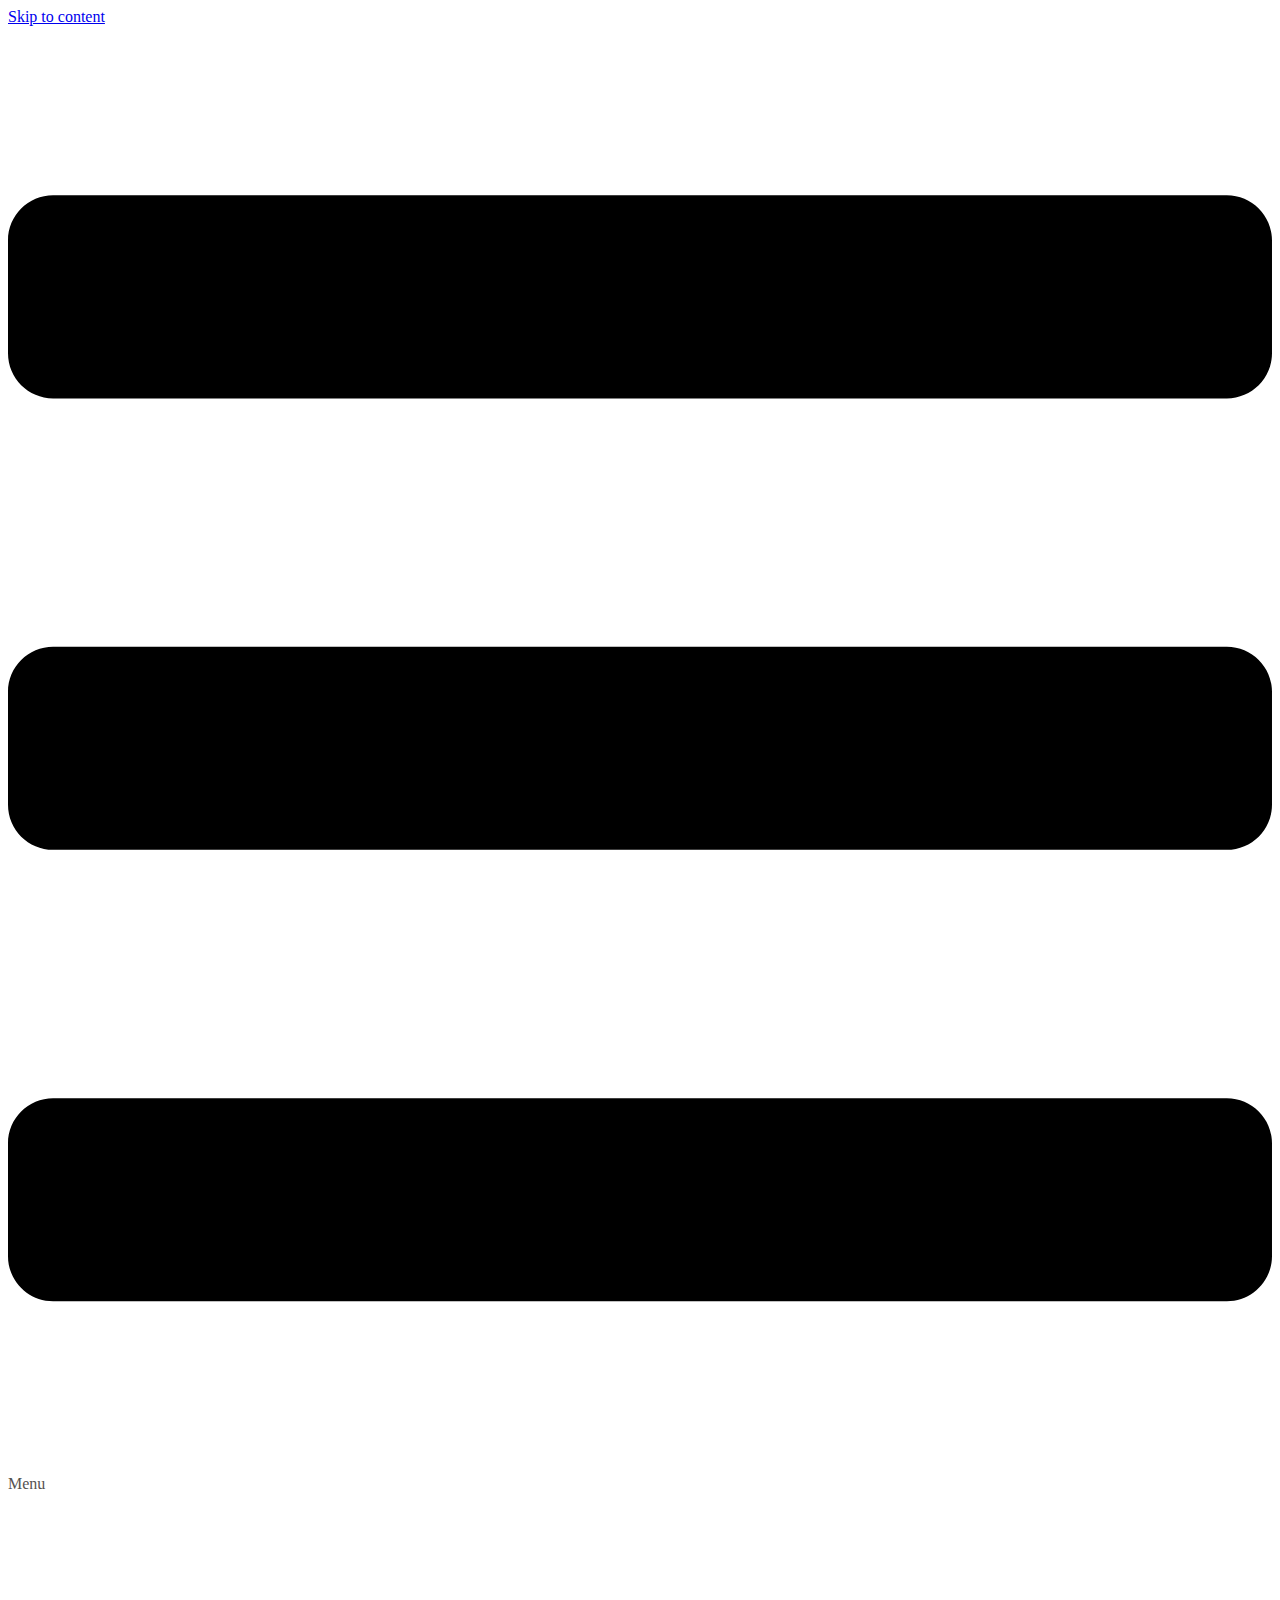
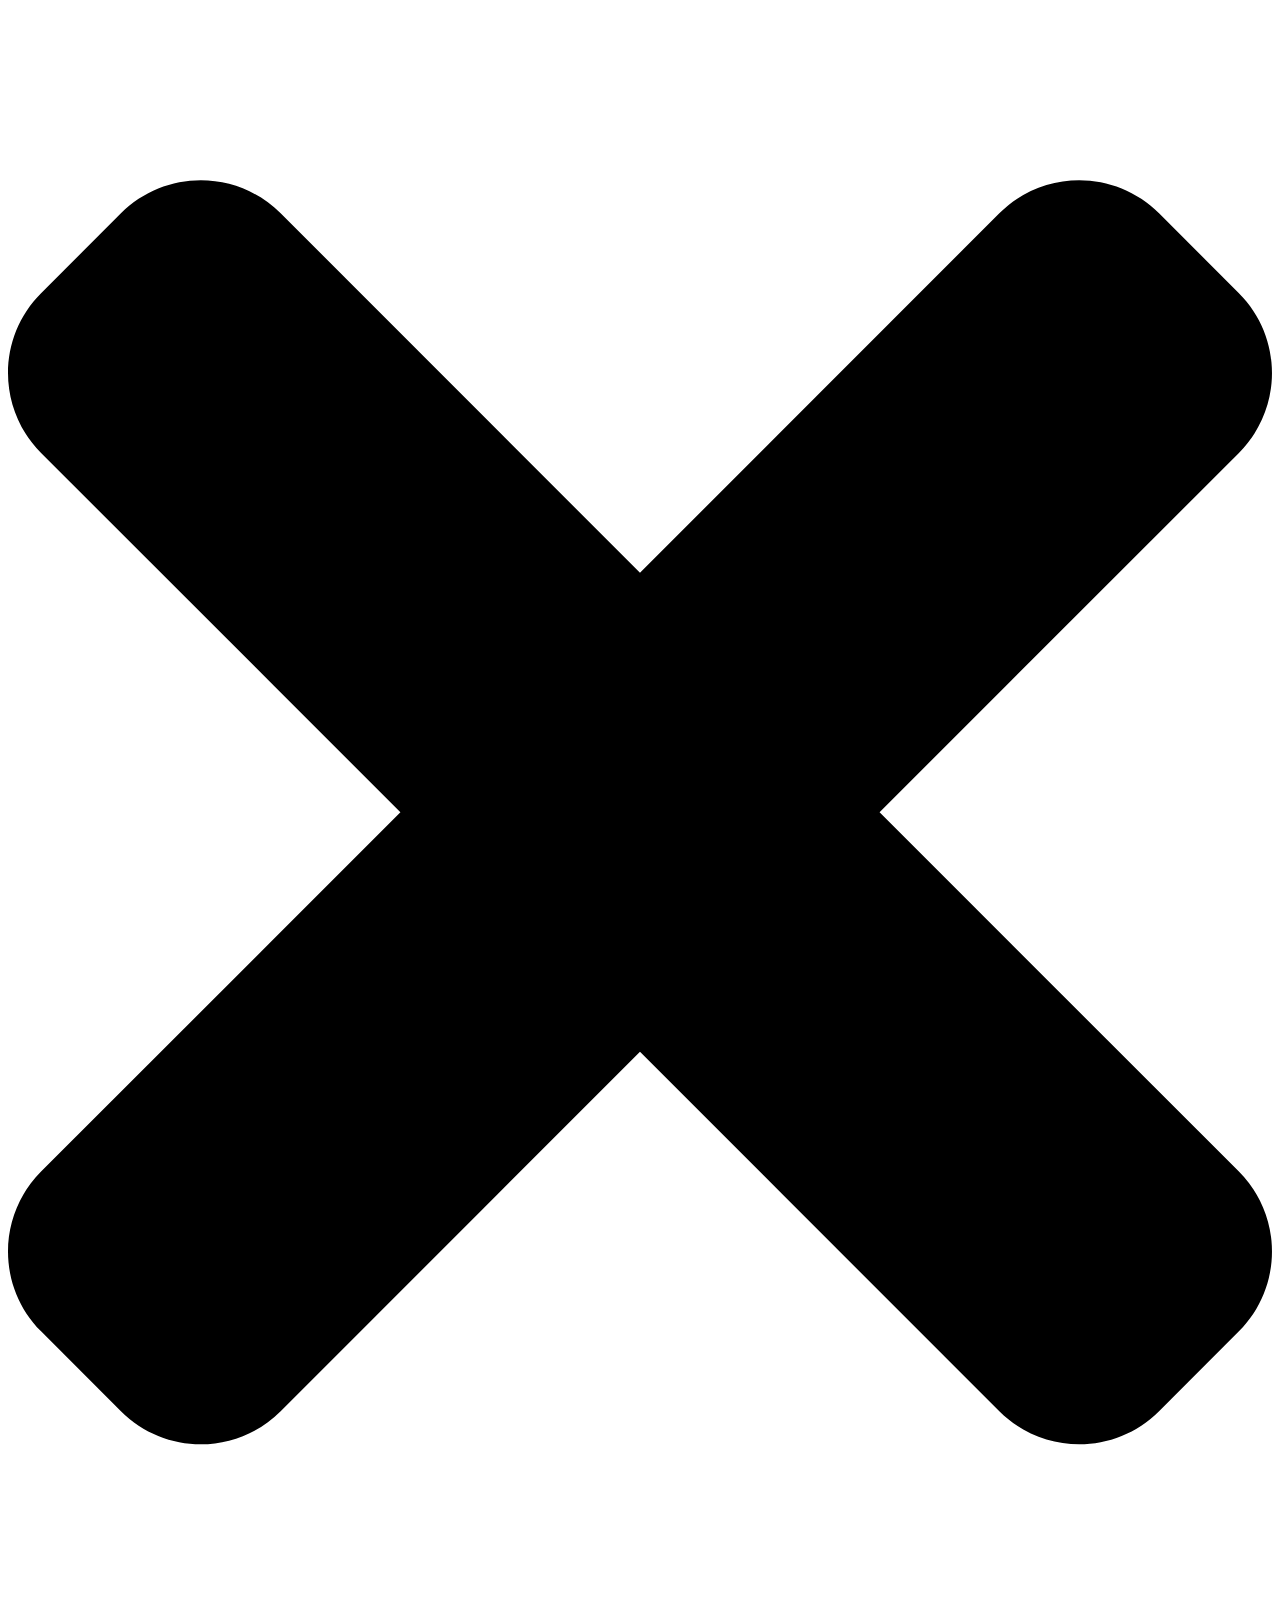
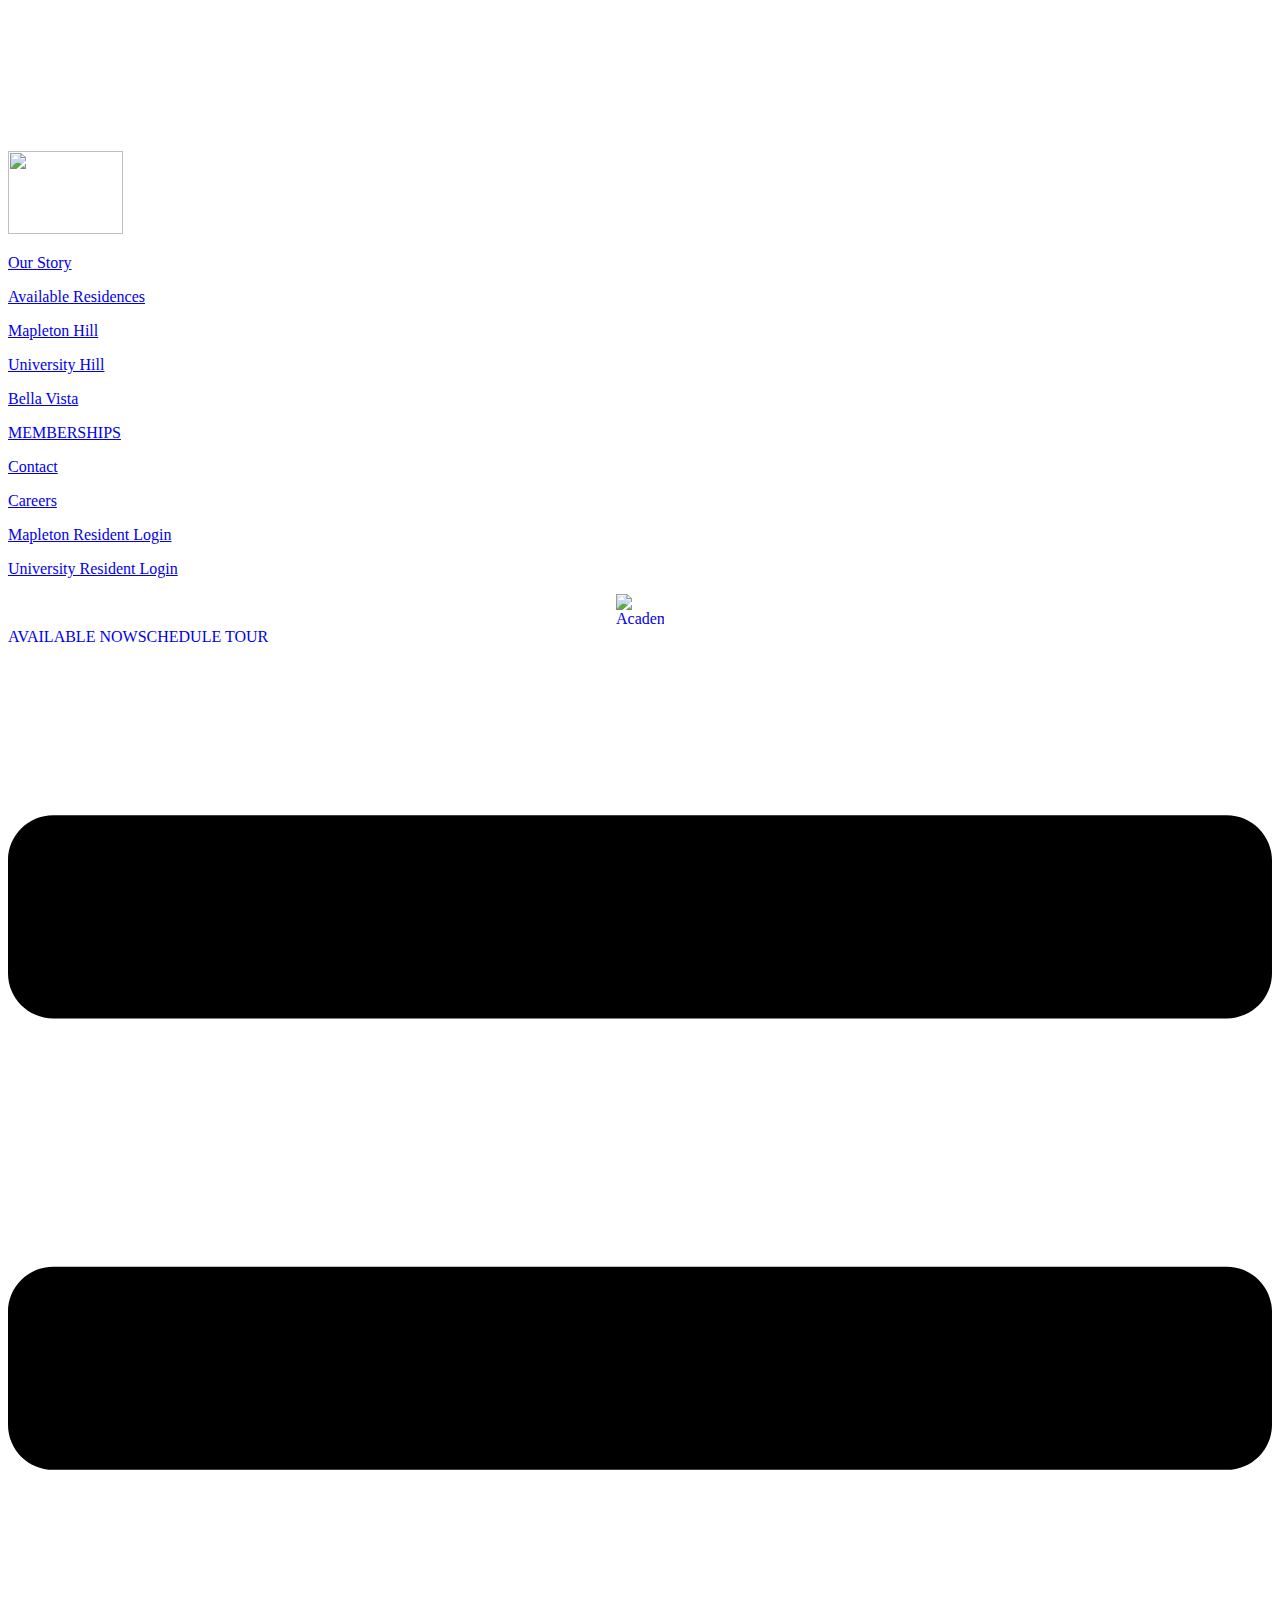
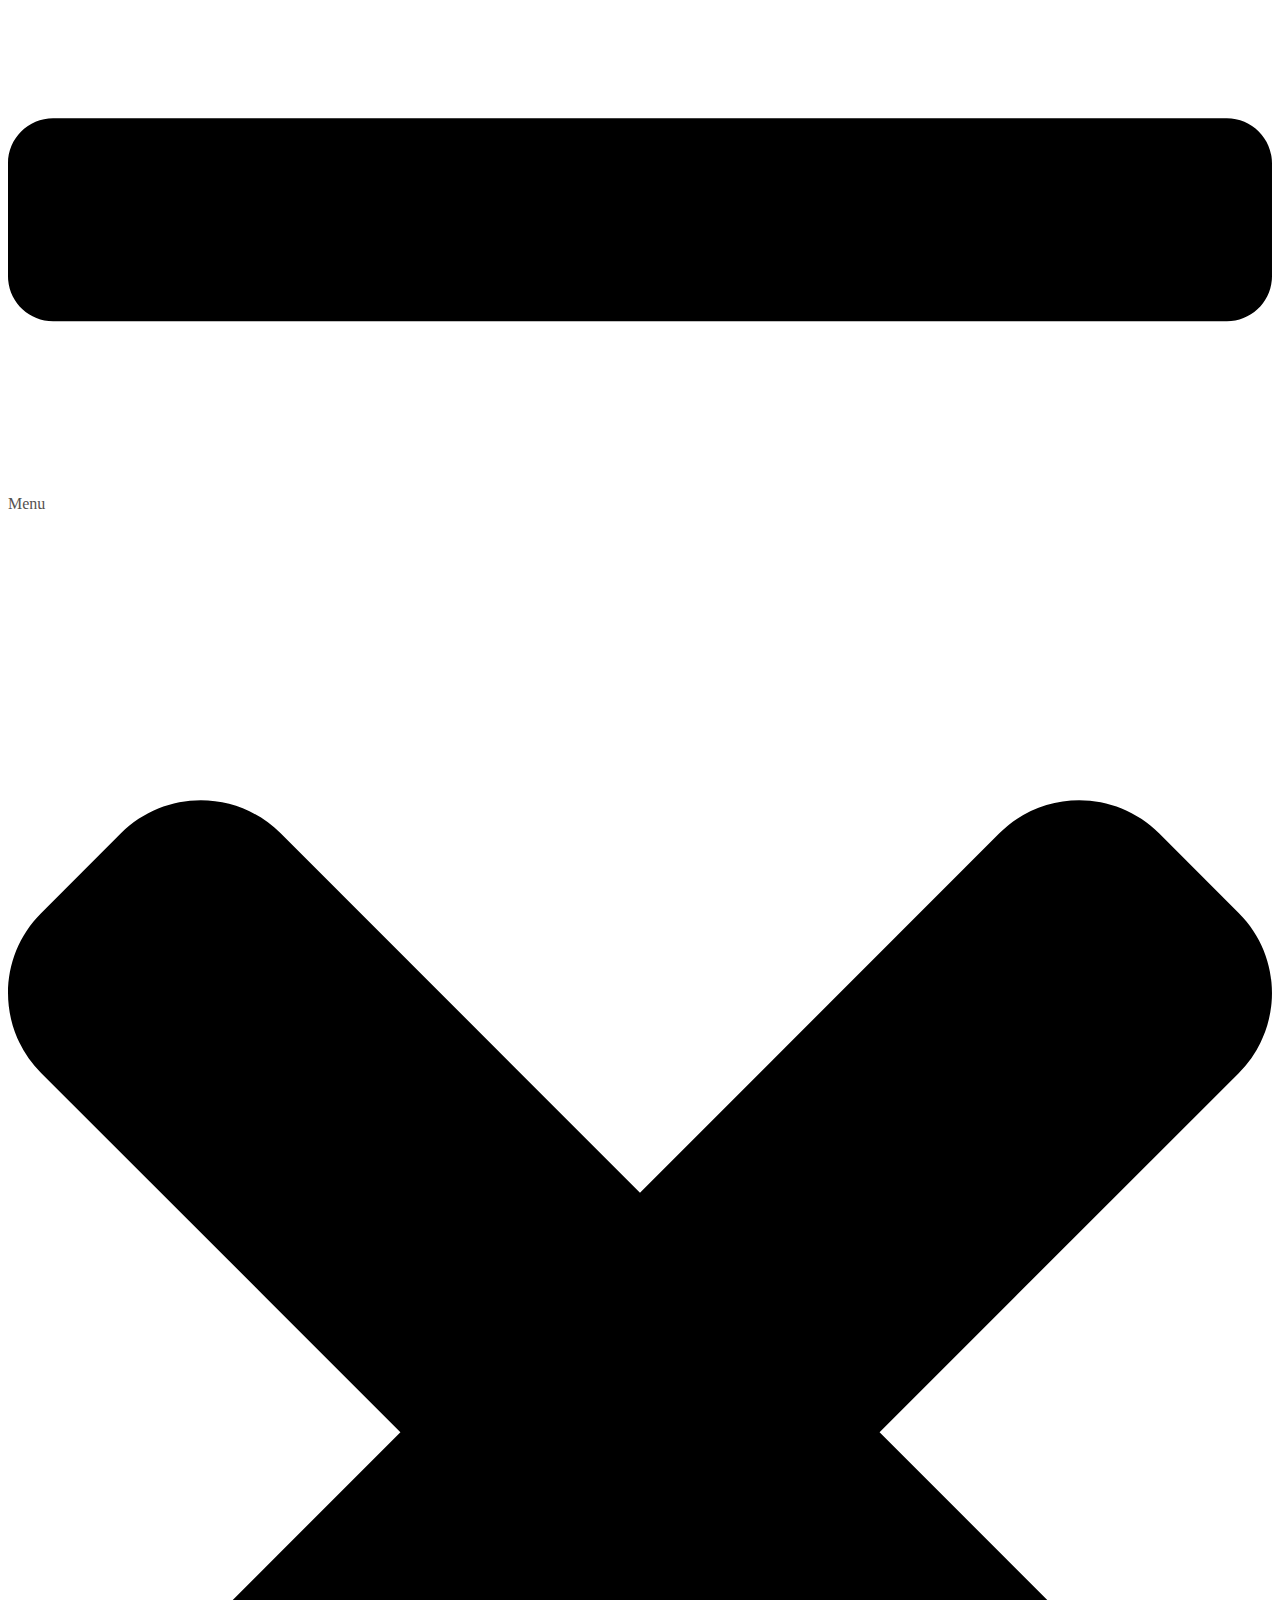
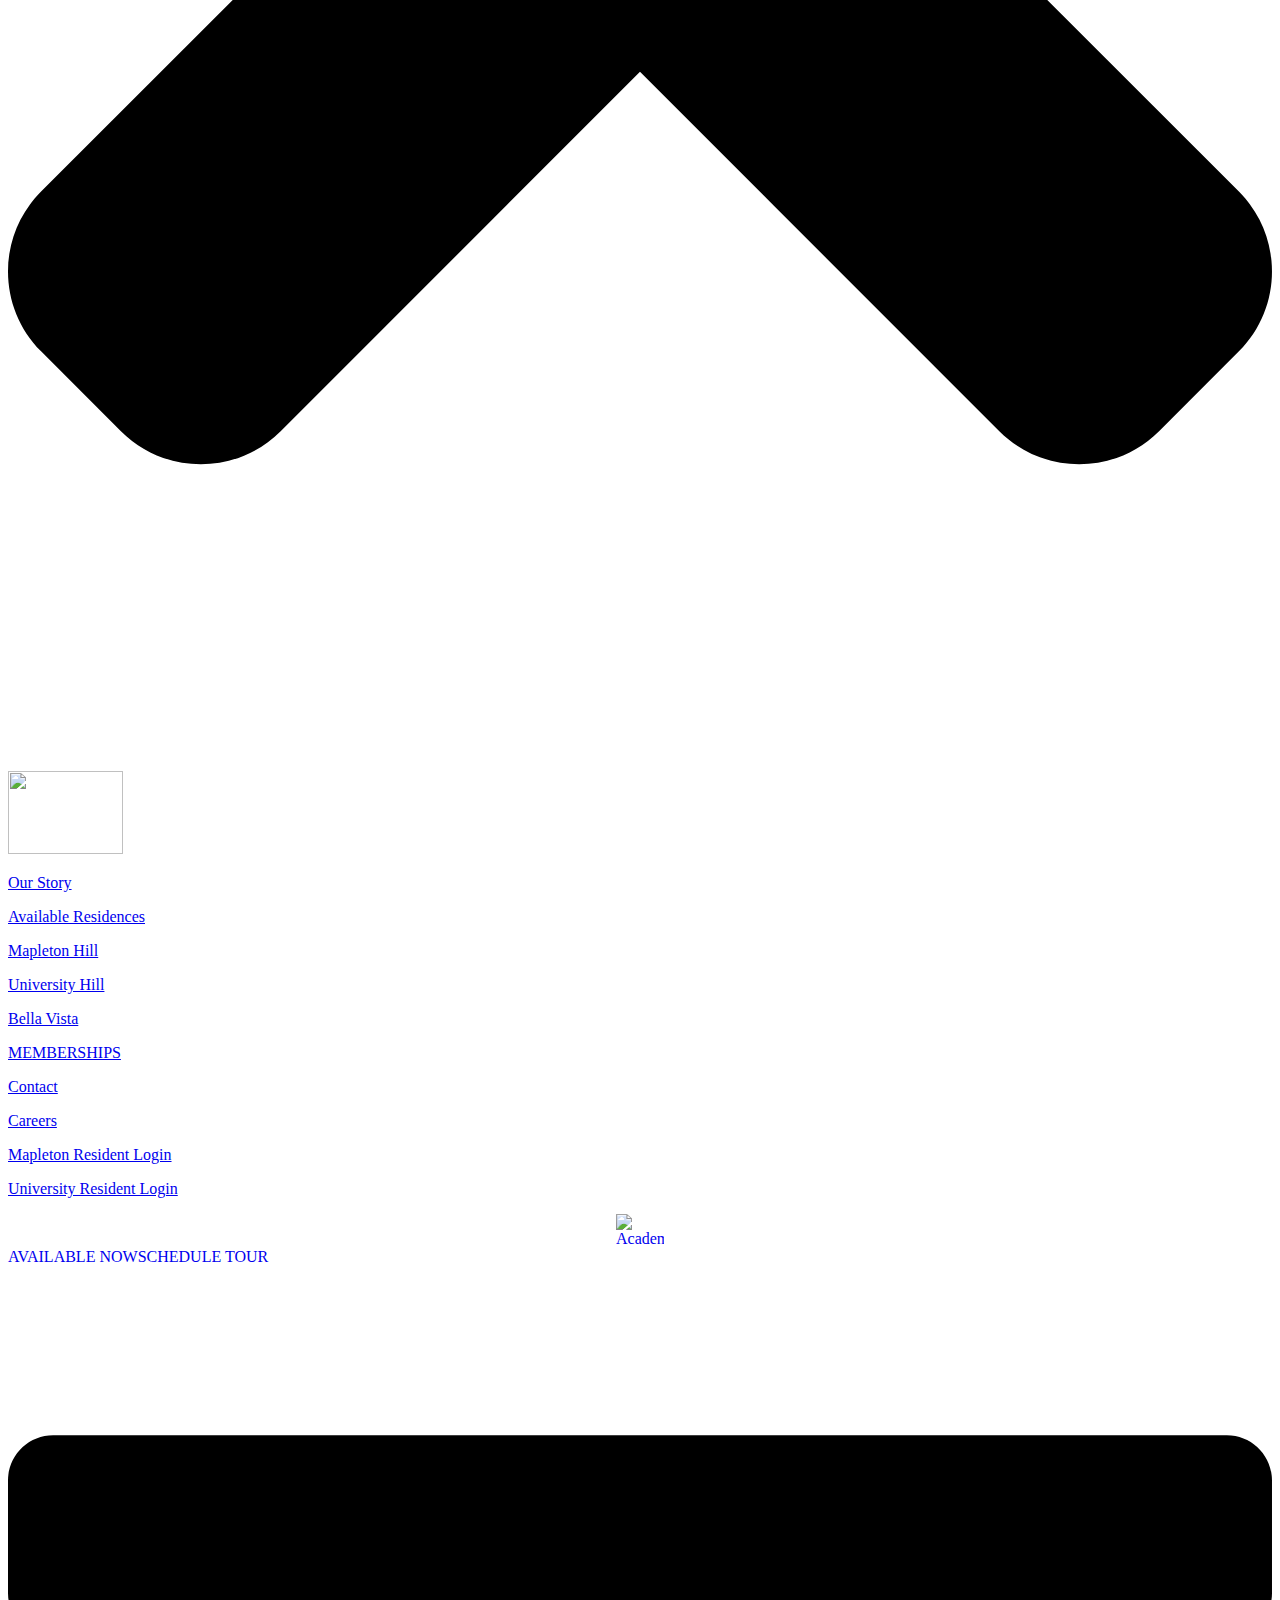
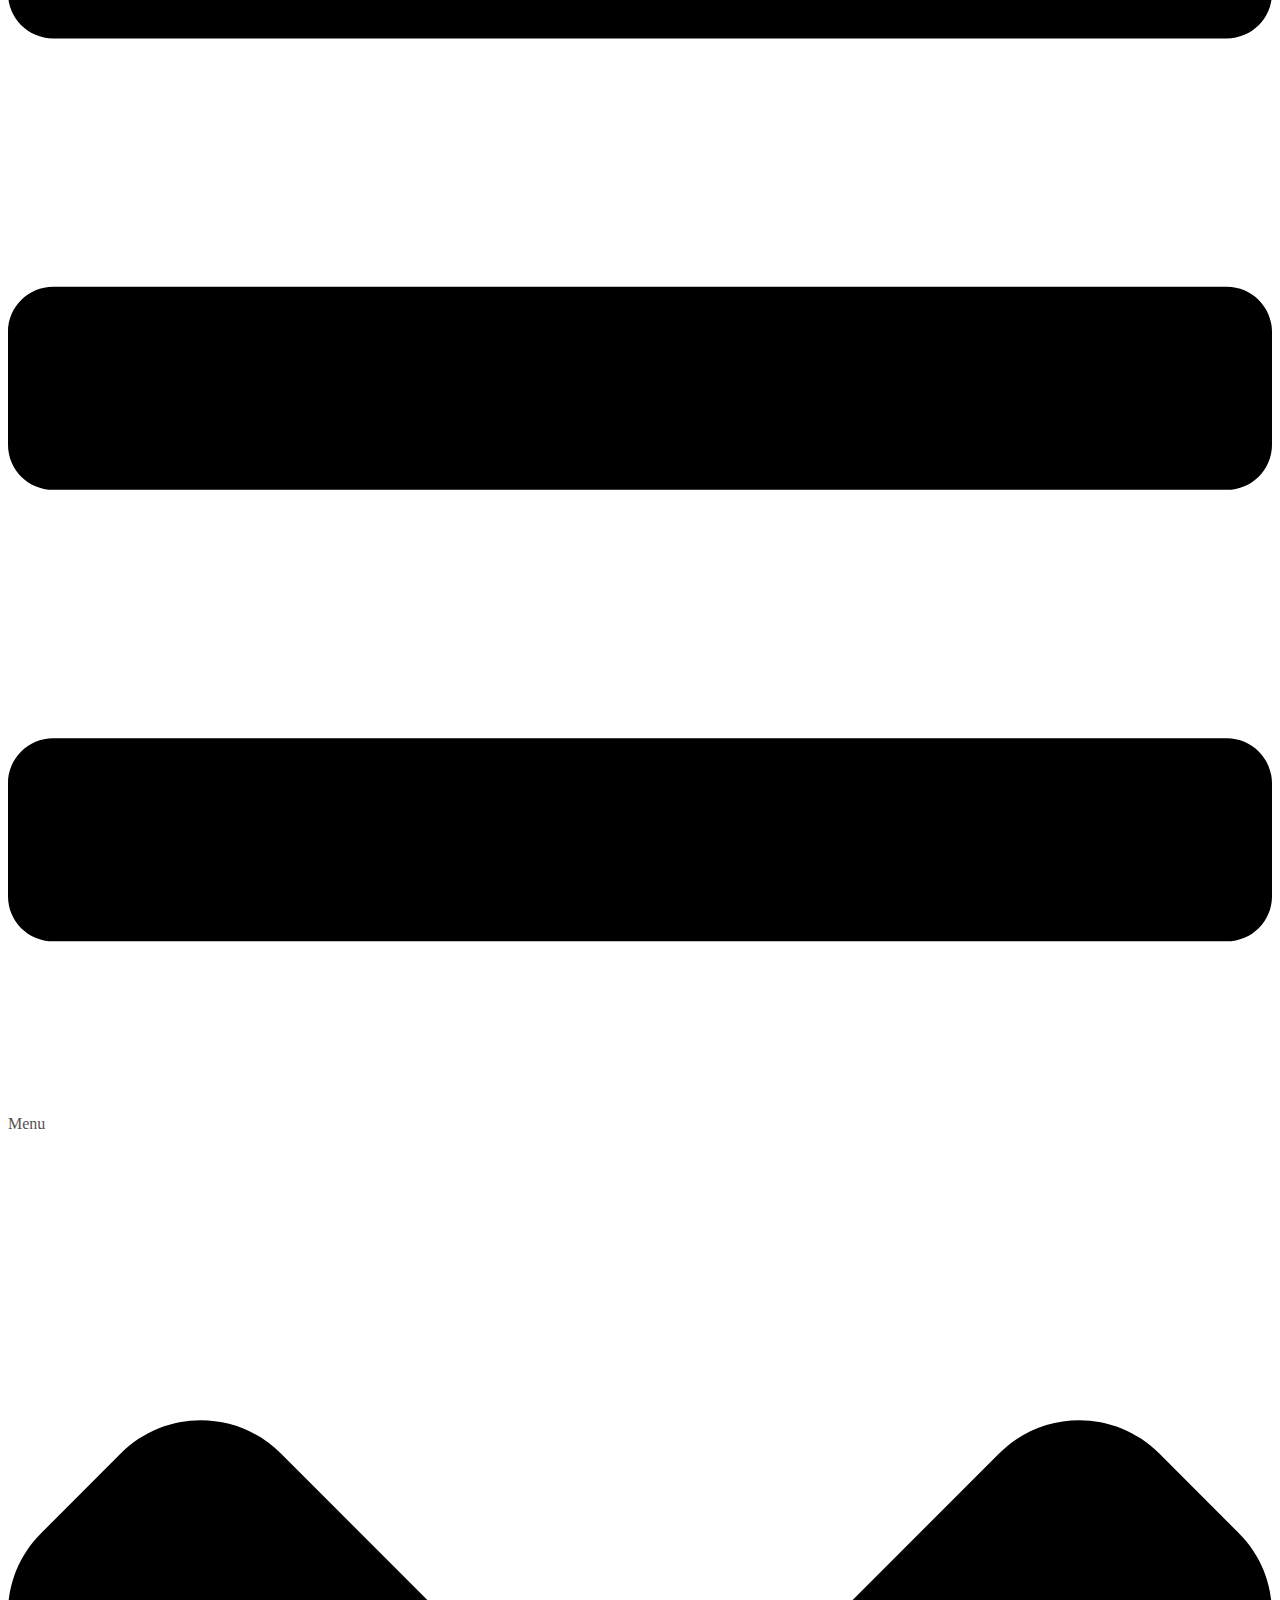
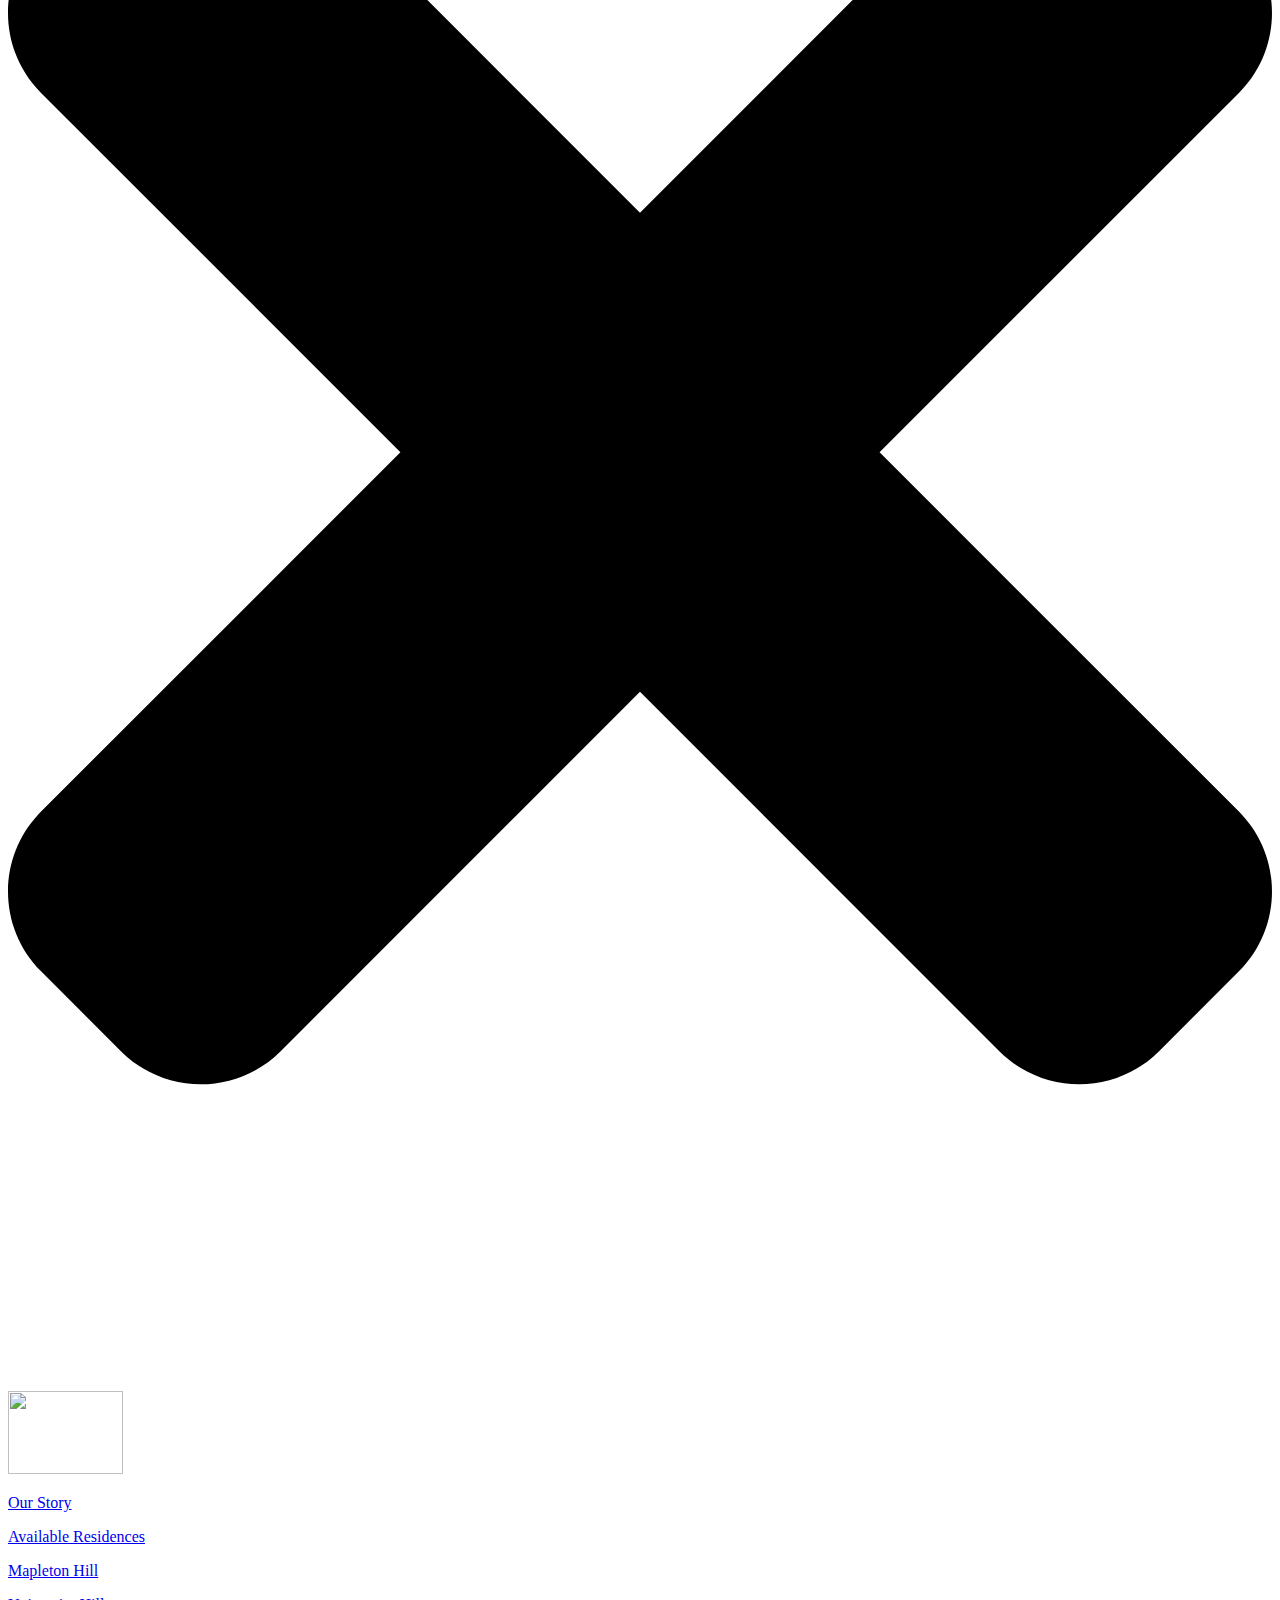
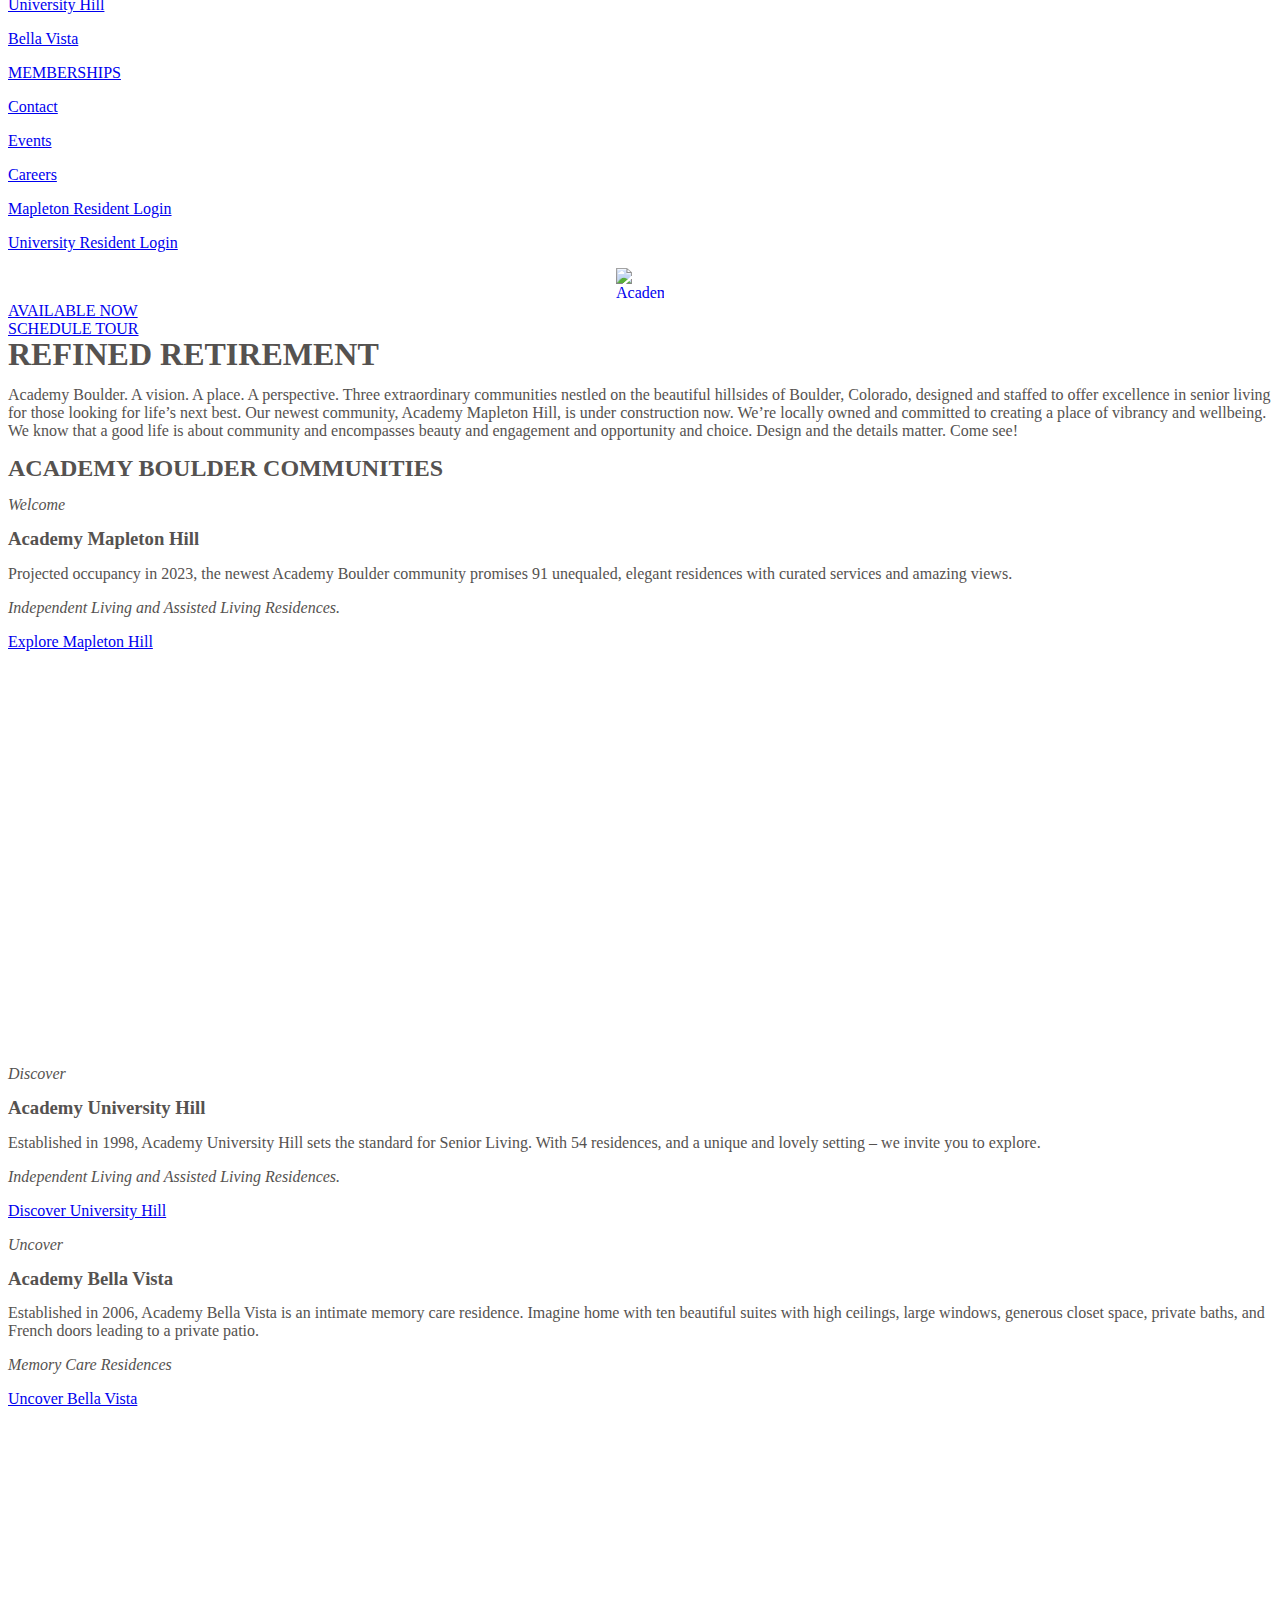
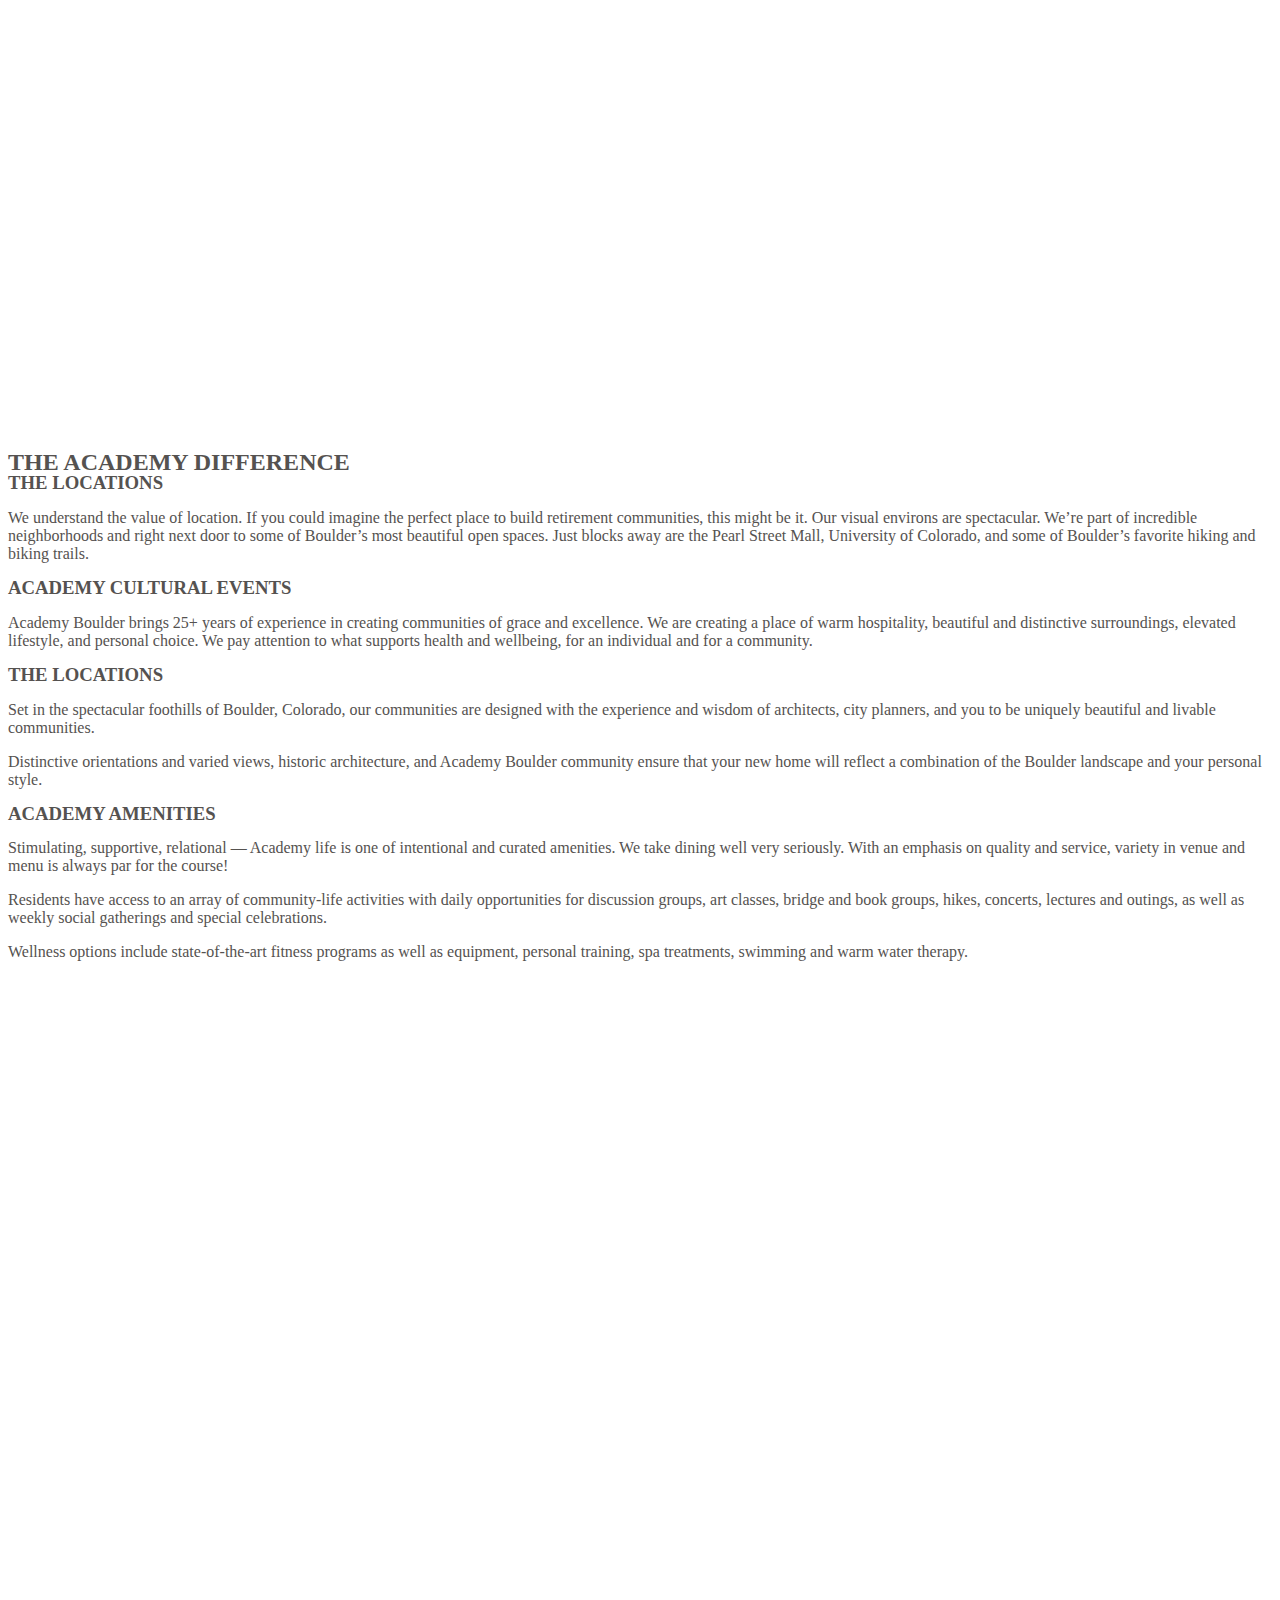
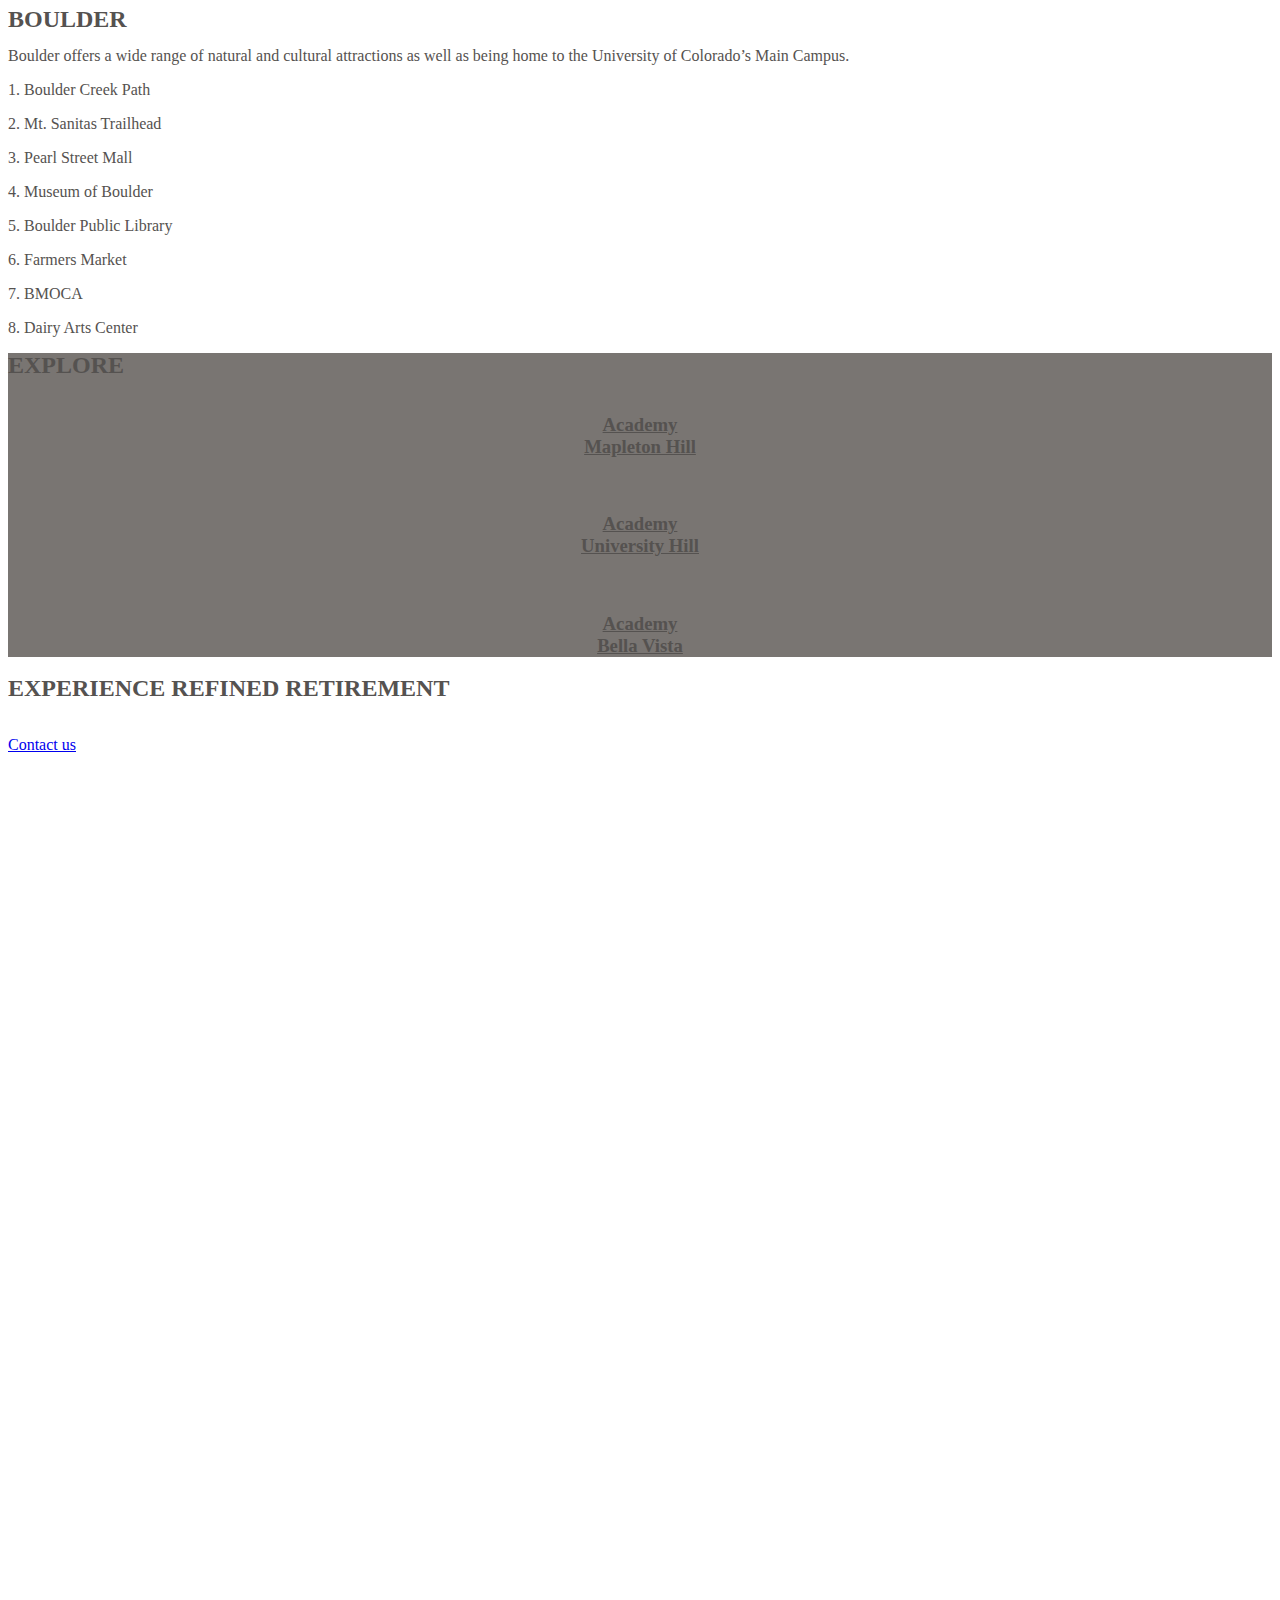
==== commit 46d24811: "added contact page" ====
--- a/index.html
+++ b/index.html
@@ -326,7 +326,10 @@
     height:1em;
     width:1em;
    } </style><div id="uc_blox_btn_group_elementor_2749ebd" class="blox_btn_group uc-items-wrapper " > <a class="elementor-repeater-item-36c41dd " href="https://academyboulder.com/available-residences/" id="uc_blox_btn_group_elementor_2749ebd_item1" ><div class="blox_btn_group_inner"><div class="ue-btn-txt">AVAILABLE NOW</div></div> </a> <a class="elementor-repeater-item-cac140d " href="https://academyboulder.com/contact/" id="uc_blox_btn_group_elementor_2749ebd_item2" ><div class="blox_btn_group_inner"><div class="ue-btn-txt">SCHEDULE TOUR</div></div> </a></div> <!-- end Button Group --></div></div></div></div></div></header><div class="elementor-element elementor-element-0ca5fc3 e-grid e-con-full elementor-hidden-widescreen elementor-hidden-desktop elementor-hidden-laptop elementor-hidden-mobile e-con e-parent" data-id="0ca5fc3" data-element_type="container" data-settings="{&quot;container_type&quot;:&quot;grid&quot;,&quot;grid_columns_grid&quot;:{&quot;unit&quot;:&quot;fr&quot;,&quot;size&quot;:&quot;3&quot;,&quot;sizes&quot;:[]},&quot;grid_rows_grid&quot;:{&quot;unit&quot;:&quot;fr&quot;,&quot;size&quot;:&quot;1&quot;,&quot;sizes&quot;:[]},&quot;grid_rows_grid_mobile&quot;:{&quot;unit&quot;:&quot;fr&quot;,&quot;size&quot;:&quot;1&quot;,&quot;sizes&quot;:[]},&quot;content_width&quot;:&quot;full&quot;,&quot;grid_outline&quot;:&quot;yes&quot;,&quot;grid_columns_grid_widescreen&quot;:{&quot;unit&quot;:&quot;fr&quot;,&quot;size&quot;:&quot;&quot;,&quot;sizes&quot;:[]},&quot;grid_columns_grid_laptop&quot;:{&quot;unit&quot;:&quot;fr&quot;,&quot;size&quot;:&quot;&quot;,&quot;sizes&quot;:[]},&quot;grid_columns_grid_tablet_extra&quot;:{&quot;unit&quot;:&quot;fr&quot;,&quot;size&quot;:&quot;&quot;,&quot;sizes&quot;:[]},&quot;grid_columns_grid_tablet&quot;:{&quot;unit&quot;:&quot;fr&quot;,&quot;size&quot;:&quot;&quot;,&quot;sizes&quot;:[]},&quot;grid_columns_grid_mobile&quot;:{&quot;unit&quot;:&quot;fr&quot;,&quot;size&quot;:1,&quot;sizes&quot;:[]},&quot;grid_rows_grid_widescreen&quot;:{&quot;unit&quot;:&quot;fr&quot;,&quot;size&quot;:&quot;&quot;,&quot;sizes&quot;:[]},&quot;grid_rows_grid_laptop&quot;:{&quot;unit&quot;:&quot;fr&quot;,&quot;size&quot;:&quot;&quot;,&quot;sizes&quot;:[]},&quot;grid_rows_grid_tablet_extra&quot;:{&quot;unit&quot;:&quot;fr&quot;,&quot;size&quot;:&quot;&quot;,&quot;sizes&quot;:[]},&quot;grid_rows_grid_tablet&quot;:{&quot;unit&quot;:&quot;fr&quot;,&quot;size&quot;:&quot;&quot;,&quot;sizes&quot;:[]},&quot;grid_auto_flow&quot;:&quot;row&quot;,&quot;grid_auto_flow_widescreen&quot;:&quot;row&quot;,&quot;grid_auto_flow_laptop&quot;:&quot;row&quot;,&quot;grid_auto_flow_tablet_extra&quot;:&quot;row&quot;,&quot;grid_auto_flow_tablet&quot;:&quot;row&quot;,&quot;grid_auto_flow_mobile&quot;:&quot;row&quot;}" data-core-v316-plus="true"><div class="elementor-element elementor-element-8385bca elementor-hidden-widescreen elementor-hidden-desktop elementor-hidden-laptop elementor-hidden-mobile elementor-widget elementor-widget-eael-offcanvas" data-id="8385bca" data-element_type="widget" data-settings="{&quot;_animation&quot;:&quot;none&quot;,&quot;direction&quot;:&quot;left&quot;,&quot;content_transition&quot;:&quot;slide&quot;}" data-widget_type="eael-offcanvas.default"><div class="elementor-widget-container"><div class="eael-offcanvas-content-wrap" data-settings="{&quot;content_id&quot;:&quot;8385bca&quot;,&quot;direction&quot;:&quot;left&quot;,&quot;transition&quot;:&quot;slide&quot;,&quot;esc_close&quot;:&quot;yes&quot;,&quot;body_click_close&quot;:&quot;yes&quot;,&quot;open_offcanvas&quot;:&quot;no&quot;}"><div class="eael-offcanvas-toggle-wrap">
-    <div class="eael-offcanvas-toggle eael-offcanvas-toogle-8385bca elementor-button elementor-size-sm" tabindex="0"> <svg aria-hidden="true" class="eael-offcanvas-toggle-icon e-font-icon-svg e-fas-bars" viewBox="0 0 448 512" xmlns="http://www.w3.org/2000/svg"><path d="M16 132h416c8.837 0 16-7.163 16-16V76c0-8.837-7.163-16-16-16H16C7.163 60 0 67.163 0 76v40c0 8.837 7.163 16 16 16zm0 160h416c8.837 0 16-7.163 16-16v-40c0-8.837-7.163-16-16-16H16c-8.837 0-16 7.163-16 16v40c0 8.837 7.163 16 16 16zm0 160h416c8.837 0 16-7.163 16-16v-40c0-8.837-7.163-16-16-16H16c-8.837 0-16 7.163-16 16v40c0 8.837 7.163 16 16 16z"></path></svg> <span class="eael-toggle-text"> Menu </span></div></div><div class="eael-offcanvas-content eael-offcanvas-content-8385bca eael-offcanvas-slide elementor-element-8385bca eael-offcanvas-content-left"><div class="eael-offcanvas-header"><div class="eael-offcanvas-title"></div><div class="eael-offcanvas-close eael-offcanvas-close-8385bca" role="button"> <svg aria-hidden="true" class="e-font-icon-svg e-fas-times" viewBox="0 0 352 512" xmlns="http://www.w3.org/2000/svg"><path d="M242.72 256l100.07-100.07c12.28-12.28 12.28-32.19 0-44.48l-22.24-22.24c-12.28-12.28-32.19-12.28-44.48 0L176 189.28 75.93 89.21c-12.28-12.28-32.19-12.28-44.48 0L9.21 111.45c-12.28 12.28-12.28 32.19 0 44.48L109.28 256 9.21 356.07c-12.28 12.28-12.28 32.19 0 44.48l22.24 22.24c12.28 12.28 32.2 12.28 44.48 0L176 322.72l100.07 100.07c12.28 12.28 32.2 12.28 44.48 0l22.24-22.24c12.28-12.28 12.28-32.19 0-44.48L242.72 256z"></path></svg></div></div><div class="eael-offcanvas-body"><div class="eael-offcanvas-custom-widget"><div class="eael-offcanvas-widget-content"><p><a href="https://academyboulder.com/"><img class="alignnone  wp-image-5080" src="https://academyboulder.com/wp-content/uploads/2023/02/Academy_Logo_Trees-300x215.jpg" alt="" width="115" height="83" /></a></p></div></div><div class="eael-offcanvas-custom-widget"><div class="eael-offcanvas-widget-content"><p><a href="https://academyboulder.com/our-story/">Our Story</a></p></div></div><div class="eael-offcanvas-custom-widget"><div class="eael-offcanvas-widget-content"><p><a href="https://academyboulder.com/available-residences/">Available Residences</a></p></div></div><div class="eael-offcanvas-custom-widget"><div class="eael-offcanvas-widget-content"><p><a href="https://academyboulder.com/mapleton-hill/">Mapleton Hill</a></p></div></div><div class="eael-offcanvas-custom-widget"><div class="eael-offcanvas-widget-content"><p><a href="https://academyboulder.com/university-hill/">University Hill</a></p></div></div><div class="eael-offcanvas-custom-widget"><div class="eael-offcanvas-widget-content"><p><a href="https://academyboulder.com/bella-vista/">Bella Vista</a></p></div></div><div class="eael-offcanvas-custom-widget"><div class="eael-offcanvas-widget-content"><p><a href="https://academyboulder.com/memberships/">MEMBERSHIPS</a></p></div></div><div class="eael-offcanvas-custom-widget"><div class="eael-offcanvas-widget-content"><p><a href="https://academyboulder.com/contact/">Contact</a></p></div></div><div class="eael-offcanvas-custom-widget"><div class="eael-offcanvas-widget-content"><p><a href="https://academyboulder.com/careers/">Careers</a></p></div></div><div class="eael-offcanvas-custom-widget"><div class="eael-offcanvas-widget-content"><p><a href="https://www.academymapletonhill.info/" target="_blank" rel="nofollow noopener">Mapleton Resident Login</a></p></div></div><div class="eael-offcanvas-custom-widget"><div class="eael-offcanvas-widget-content"><p><a href="https://academyuniversityhill.com/" target="_blank" rel="nofollow noopener">University Resident Login</a></p></div></div></div><!-- /.eael-offcanvas-body --></div></div></div></div><div class="elementor-element elementor-element-ffc5705 elementor-hidden-widescreen elementor-hidden-desktop elementor-hidden-laptop elementor-widget elementor-widget-theme-site-logo elementor-widget-image" data-id="ffc5705" data-element_type="widget" data-widget_type="theme-site-logo.default"><div class="elementor-widget-container"> <a href="https://academyboulder.com"> <img src="https://academyboulder.com/wp-content/uploads/2023/05/Academy_Logo_Trees2.svg" title="Academy_Logo_Trees2" alt="Academy_Logo_Trees2" loading="lazy" /> </a></div></div><div class="elementor-element elementor-element-5ace70c elementor-hidden-widescreen elementor-hidden-desktop elementor-hidden-laptop elementor-hidden-mobile elementor-widget elementor-widget-ucaddon_blox_btn_group" data-id="5ace70c" data-element_type="widget" data-widget_type="ucaddon_blox_btn_group.default"><div class="elementor-widget-container"> <!-- start Button Group --> <style type="text/css">/* widget: Button Group */
+        <div class="eael-offcanvas-toggle eael-offcanvas-toogle-8385bca elementor-button elementor-size-sm" tabindex="0"> 
+            <svg aria-hidden="true" class="eael-offcanvas-toggle-icon e-font-icon-svg e-fas-bars" viewBox="0 0 448 512" xmlns="http://www.w3.org/2000/svg"><path d="M16 132h416c8.837 0 16-7.163 16-16V76c0-8.837-7.163-16-16-16H16C7.163 60 0 67.163 0 76v40c0 8.837 7.163 16 16 16zm0 160h416c8.837 0 16-7.163 16-16v-40c0-8.837-7.163-16-16-16H16c-8.837 0-16 7.163-16 16v40c0 8.837 7.163 16 16 16zm0 160h416c8.837 0 16-7.163 16-16v-40c0-8.837-7.163-16-16-16H16c-8.837 0-16 7.163-16 16v40c0 8.837 7.163 16 16 16z"></path></svg> <span class="eael-toggle-text"> Menu </span>
+        </div>
+    </div><div class="eael-offcanvas-content eael-offcanvas-content-8385bca eael-offcanvas-slide elementor-element-8385bca eael-offcanvas-content-left"><div class="eael-offcanvas-header"><div class="eael-offcanvas-title"></div><div class="eael-offcanvas-close eael-offcanvas-close-8385bca" role="button"> <svg aria-hidden="true" class="e-font-icon-svg e-fas-times" viewBox="0 0 352 512" xmlns="http://www.w3.org/2000/svg"><path d="M242.72 256l100.07-100.07c12.28-12.28 12.28-32.19 0-44.48l-22.24-22.24c-12.28-12.28-32.19-12.28-44.48 0L176 189.28 75.93 89.21c-12.28-12.28-32.19-12.28-44.48 0L9.21 111.45c-12.28 12.28-12.28 32.19 0 44.48L109.28 256 9.21 356.07c-12.28 12.28-12.28 32.19 0 44.48l22.24 22.24c12.28 12.28 32.2 12.28 44.48 0L176 322.72l100.07 100.07c12.28 12.28 32.2 12.28 44.48 0l22.24-22.24c12.28-12.28 12.28-32.19 0-44.48L242.72 256z"></path></svg></div></div><div class="eael-offcanvas-body"><div class="eael-offcanvas-custom-widget"><div class="eael-offcanvas-widget-content"><p><a href="https://academyboulder.com/"><img class="alignnone  wp-image-5080" src="https://academyboulder.com/wp-content/uploads/2023/02/Academy_Logo_Trees-300x215.jpg" alt="" width="115" height="83" /></a></p></div></div><div class="eael-offcanvas-custom-widget"><div class="eael-offcanvas-widget-content"><p><a href="https://academyboulder.com/our-story/">Our Story</a></p></div></div><div class="eael-offcanvas-custom-widget"><div class="eael-offcanvas-widget-content"><p><a href="https://academyboulder.com/available-residences/">Available Residences</a></p></div></div><div class="eael-offcanvas-custom-widget"><div class="eael-offcanvas-widget-content"><p><a href="https://academyboulder.com/mapleton-hill/">Mapleton Hill</a></p></div></div><div class="eael-offcanvas-custom-widget"><div class="eael-offcanvas-widget-content"><p><a href="https://academyboulder.com/university-hill/">University Hill</a></p></div></div><div class="eael-offcanvas-custom-widget"><div class="eael-offcanvas-widget-content"><p><a href="https://academyboulder.com/bella-vista/">Bella Vista</a></p></div></div><div class="eael-offcanvas-custom-widget"><div class="eael-offcanvas-widget-content"><p><a href="https://academyboulder.com/memberships/">MEMBERSHIPS</a></p></div></div><div class="eael-offcanvas-custom-widget"><div class="eael-offcanvas-widget-content"><p><a href="https://academyboulder.com/contact/">Contact</a></p></div></div><div class="eael-offcanvas-custom-widget"><div class="eael-offcanvas-widget-content"><p><a href="https://academyboulder.com/careers/">Careers</a></p></div></div><div class="eael-offcanvas-custom-widget"><div class="eael-offcanvas-widget-content"><p><a href="https://www.academymapletonhill.info/" target="_blank" rel="nofollow noopener">Mapleton Resident Login</a></p></div></div><div class="eael-offcanvas-custom-widget"><div class="eael-offcanvas-widget-content"><p><a href="https://academyuniversityhill.com/" target="_blank" rel="nofollow noopener">University Resident Login</a></p></div></div></div><!-- /.eael-offcanvas-body --></div></div></div></div><div class="elementor-element elementor-element-ffc5705 elementor-hidden-widescreen elementor-hidden-desktop elementor-hidden-laptop elementor-widget elementor-widget-theme-site-logo elementor-widget-image" data-id="ffc5705" data-element_type="widget" data-widget_type="theme-site-logo.default"><div class="elementor-widget-container"> <a href="https://academyboulder.com"> <img src="https://academyboulder.com/wp-content/uploads/2023/05/Academy_Logo_Trees2.svg" title="Academy_Logo_Trees2" alt="Academy_Logo_Trees2" loading="lazy" /> </a></div></div><div class="elementor-element elementor-element-5ace70c elementor-hidden-widescreen elementor-hidden-desktop elementor-hidden-laptop elementor-hidden-mobile elementor-widget elementor-widget-ucaddon_blox_btn_group" data-id="5ace70c" data-element_type="widget" data-widget_type="ucaddon_blox_btn_group.default"><div class="elementor-widget-container"> <!-- start Button Group --> <style type="text/css">/* widget: Button Group */
    #uc_blox_btn_group_elementor_5ace70c
    {
     display:flex;
@@ -354,7 +357,7 @@
    } </style><div id="uc_blox_btn_group_elementor_5ace70c" class="blox_btn_group uc-items-wrapper " > <a class="elementor-repeater-item-36c41dd " href="https://academyboulder.com/available-residences/" id="uc_blox_btn_group_elementor_5ace70c_item1" ><div class="blox_btn_group_inner"><div class="ue-btn-txt">AVAILABLE NOW</div></div> </a> <a class="elementor-repeater-item-cac140d " href="https://academyboulder.com/contact/" id="uc_blox_btn_group_elementor_5ace70c_item2" ><div class="blox_btn_group_inner"><div class="ue-btn-txt">SCHEDULE TOUR</div></div> </a></div> <!-- end Button Group --></div></div></div><div class="elementor-element elementor-element-715b1af elementor-hidden-desktop e-con-full elementor-hidden-tablet elementor-hidden-tablet_extra elementor-hidden-widescreen elementor-hidden-laptop e-flex e-con e-parent" data-id="715b1af" data-element_type="container" data-settings="{&quot;content_width&quot;:&quot;full&quot;,&quot;container_type&quot;:&quot;flex&quot;}" data-core-v316-plus="true"><div class="elementor-element elementor-element-f5398a1 elementor-widget elementor-widget-eael-offcanvas" data-id="f5398a1" data-element_type="widget" data-settings="{&quot;_animation&quot;:&quot;none&quot;,&quot;direction&quot;:&quot;left&quot;,&quot;content_transition&quot;:&quot;slide&quot;}" data-widget_type="eael-offcanvas.default"><div class="elementor-widget-container"><div class="eael-offcanvas-content-wrap" data-settings="{&quot;content_id&quot;:&quot;f5398a1&quot;,&quot;direction&quot;:&quot;left&quot;,&quot;transition&quot;:&quot;slide&quot;,&quot;esc_close&quot;:&quot;yes&quot;,&quot;body_click_close&quot;:&quot;yes&quot;,&quot;open_offcanvas&quot;:&quot;no&quot;}"><div class="eael-offcanvas-toggle-wrap"><div class="eael-offcanvas-toggle eael-offcanvas-toogle-f5398a1 elementor-button elementor-size-sm"> <svg aria-hidden="true" class="eael-offcanvas-toggle-icon e-font-icon-svg e-fas-bars" viewBox="0 0 448 512" xmlns="http://www.w3.org/2000/svg"><path d="M16 132h416c8.837 0 16-7.163 16-16V76c0-8.837-7.163-16-16-16H16C7.163 60 0 67.163 0 76v40c0 8.837 7.163 16 16 16zm0 160h416c8.837 0 16-7.163 16-16v-40c0-8.837-7.163-16-16-16H16c-8.837 0-16 7.163-16 16v40c0 8.837 7.163 16 16 16zm0 160h416c8.837 0 16-7.163 16-16v-40c0-8.837-7.163-16-16-16H16c-8.837 0-16 7.163-16 16v40c0 8.837 7.163 16 16 16z"></path></svg> <span class="eael-toggle-text"> Menu </span></div></div><div class="eael-offcanvas-content eael-offcanvas-content-f5398a1 eael-offcanvas-slide elementor-element-f5398a1 eael-offcanvas-content-left"><div class="eael-offcanvas-header"><div class="eael-offcanvas-title"></div><div class="eael-offcanvas-close eael-offcanvas-close-f5398a1" role="button"> <svg aria-hidden="true" class="e-font-icon-svg e-fas-times" viewBox="0 0 352 512" xmlns="http://www.w3.org/2000/svg"><path d="M242.72 256l100.07-100.07c12.28-12.28 12.28-32.19 0-44.48l-22.24-22.24c-12.28-12.28-32.19-12.28-44.48 0L176 189.28 75.93 89.21c-12.28-12.28-32.19-12.28-44.48 0L9.21 111.45c-12.28 12.28-12.28 32.19 0 44.48L109.28 256 9.21 356.07c-12.28 12.28-12.28 32.19 0 44.48l22.24 22.24c12.28 12.28 32.2 12.28 44.48 0L176 322.72l100.07 100.07c12.28 12.28 32.2 12.28 44.48 0l22.24-22.24c12.28-12.28 12.28-32.19 0-44.48L242.72 256z"></path></svg></div></div><div class="eael-offcanvas-body"><div class="eael-offcanvas-custom-widget"><div class="eael-offcanvas-widget-content"><p><a href="https://academyboulder.com/"><img class="alignnone  wp-image-5080" src="https://academyboulder.com/wp-content/uploads/2023/02/Academy_Logo_Trees-300x215.jpg" alt="" width="115" height="83" /></a></p></div></div><div class="eael-offcanvas-custom-widget"><div class="eael-offcanvas-widget-content"><p><a href="https://academyboulder.com/our-story/">Our Story</a></p></div></div><div class="eael-offcanvas-custom-widget"><div class="eael-offcanvas-widget-content"><p><a href="https://academyboulder.com/available-residences/">Available Residences</a></p></div></div><div class="eael-offcanvas-custom-widget"><div class="eael-offcanvas-widget-content"><p><a href="https://academyboulder.com/mapleton-hill/">Mapleton Hill</a></p></div></div><div class="eael-offcanvas-custom-widget"><div class="eael-offcanvas-widget-content"><p><a href="https://academyboulder.com/university-hill/">University Hill</a></p></div></div><div class="eael-offcanvas-custom-widget"><div class="eael-offcanvas-widget-content"><p><a href="https://academyboulder.com/bella-vista/">Bella Vista</a></p></div></div><div class="eael-offcanvas-custom-widget"><div class="eael-offcanvas-widget-content"><p><a href="https://academyboulder.com/memberships/">MEMBERSHIPS</a></p></div></div><div class="eael-offcanvas-custom-widget"><div class="eael-offcanvas-widget-content"><p><a href="https://academyboulder.com/contact/">Contact</a></p></div></div><div class="eael-offcanvas-custom-widget"><div class="eael-offcanvas-widget-content"><p><a rel="nofollow"  href="https://www.eventcreate.com/e/7-9-open-house-of-mapleton-252403">Events</a></p></div></div><div class="eael-offcanvas-custom-widget"><div class="eael-offcanvas-widget-content"><p><a href="https://academyboulder.com/careers/">Careers</a></p></div></div><div class="eael-offcanvas-custom-widget"><div class="eael-offcanvas-widget-content"><p><a rel="nofollow"  href="https://www.academymapletonhill.info/">Mapleton Resident Login</a></p></div></div><div class="eael-offcanvas-custom-widget"><div class="eael-offcanvas-widget-content"><p><a rel="nofollow"  href="https://academyuniversityhill.com/">University Resident Login</a></p></div></div></div><!-- /.eael-offcanvas-body --></div></div></div></div><div class="elementor-element elementor-element-e654107 e-con-full e-flex e-con e-parent" data-id="e654107" data-element_type="container" data-settings="{&quot;content_width&quot;:&quot;full&quot;,&quot;container_type&quot;:&quot;flex&quot;}" data-core-v316-plus="true"><div class="elementor-element elementor-element-6bf9072 elementor-widget elementor-widget-theme-site-logo elementor-widget-image" data-id="6bf9072" data-element_type="widget" data-widget_type="theme-site-logo.default"><div class="elementor-widget-container"> <a href="https://academyboulder.com"> <img src="https://academyboulder.com/wp-content/uploads/2023/05/Academy_Logo_Trees2.svg" title="Academy_Logo_Trees2" alt="Academy_Logo_Trees2" loading="lazy" /> </a></div></div></div></div><div class="elementor-element elementor-element-70dfdf2 elementor-hidden-desktop elementor-hidden-tablet elementor-hidden-mobile elementor-hidden-widescreen elementor-hidden-laptop elementor-hidden-tablet_extra e-flex e-con-boxed e-con e-parent" data-id="70dfdf2" data-element_type="container" data-settings="{&quot;container_type&quot;:&quot;flex&quot;,&quot;content_width&quot;:&quot;boxed&quot;}" data-core-v316-plus="true"><div class="e-con-inner"><div class="elementor-element elementor-element-bb258fc e-con-full e-flex e-con e-parent" data-id="bb258fc" data-element_type="container" data-settings="{&quot;content_width&quot;:&quot;full&quot;,&quot;container_type&quot;:&quot;flex&quot;}" data-core-v316-plus="true"><div class="elementor-element elementor-element-eaf3583 elementor-hidden-mobile elementor-widget elementor-widget-eael-creative-button" data-id="eaf3583" data-element_type="widget" data-widget_type="eael-creative-button.default"><div class="elementor-widget-container"><div class="eael-creative-button-wrapper"> <a class="eael-creative-button eael-creative-button--ujarak" href="https://academyboulder.com/available-residences/" data-text="Schedule Tour"><div class="creative-button-inner"> <span class="eael-creative-button-icon-left"></span> <span class="cretive-button-text">AVAILABLE NOW</span></div> </a></div></div></div><div class="elementor-element elementor-element-a2597b0 elementor-hidden-mobile elementor-widget elementor-widget-eael-creative-button" data-id="a2597b0" data-element_type="widget" data-widget_type="eael-creative-button.default"><div class="elementor-widget-container"><div class="eael-creative-button-wrapper"> <a class="eael-creative-button eael-creative-button--ujarak" href="https://academyboulder.com/contact/" data-text=""><div class="creative-button-inner"> <span class="eael-creative-button-icon-left"></span> <span class="cretive-button-text">SCHEDULE TOUR</span></div> </a></div></div></div></div></div></div></nav><div data-elementor-type="wp-page" data-elementor-id="37" class="elementor elementor-37" data-elementor-post-type="page"><section class="elementor-section elementor-top-section elementor-element elementor-element-7e43482 elementor-section-content-bottom elementor-section-height-min-height elementor-section-items-bottom elementor-section-full_width elementor-section-height-default" data-id="7e43482" data-element_type="section" data-settings="{&quot;background_background&quot;:&quot;video&quot;,&quot;background_video_link&quot;:&quot;https:\/\/vimeo.com\/854495957?share=copy&quot;,&quot;background_video_start&quot;:1,&quot;background_privacy_mode&quot;:&quot;yes&quot;,&quot;background_play_on_mobile&quot;:&quot;yes&quot;}"><div class="elementor-background-video-container"><div class="elementor-background-video-embed"></div></div><div class="elementor-background-overlay"></div><div class="elementor-container elementor-column-gap-no" id="content"><div class="elementor-column elementor-col-100 elementor-top-column elementor-element elementor-element-6299ec14" data-id="6299ec14" data-element_type="column"><div class="elementor-widget-wrap elementor-element-populated"><div class="elementor-element elementor-element-367832b5 elementor-absolute elementor-widget elementor-widget-heading" data-id="367832b5" data-element_type="widget" data-settings="{&quot;_position&quot;:&quot;absolute&quot;}" data-widget_type="heading.default"><div class="elementor-widget-container"> <style>/*! elementor - v3.17.0 - 08-11-2023 */
    .elementor-heading-title{padding:0;margin:0;line-height:1}.elementor-widget-heading .elementor-heading-title[class*=elementor-size-]>a{color:inherit;font-size:inherit;line-height:inherit}.elementor-widget-heading .elementor-heading-title.elementor-size-small{font-size:15px}.elementor-widget-heading .elementor-heading-title.elementor-size-medium{font-size:19px}.elementor-widget-heading .elementor-heading-title.elementor-size-large{font-size:29px}.elementor-widget-heading .elementor-heading-title.elementor-size-xl{font-size:39px}.elementor-widget-heading .elementor-heading-title.elementor-size-xxl{font-size:59px}</style><h1 class="elementor-heading-title elementor-size-default" >REFINED RETIREMENT</h1></div></div></div></div></div></section><div class="elementor-element elementor-element-5449c72 e-flex e-con-boxed e-con e-parent" data-id="5449c72" data-element_type="container" data-settings="{&quot;container_type&quot;:&quot;flex&quot;,&quot;content_width&quot;:&quot;boxed&quot;}" data-core-v316-plus="true"><div class="e-con-inner" ><div class="elementor-element elementor-element-4ce5f77 e-con-full e-flex e-con e-child" data-id="4ce5f77" data-element_type="container" data-settings="{&quot;content_width&quot;:&quot;full&quot;,&quot;container_type&quot;:&quot;flex&quot;}"><div class="elementor-element elementor-element-36dfb85 elementor-drop-cap-yes elementor-drop-cap-view-default elementor-widget elementor-widget-text-editor" data-id="36dfb85" data-element_type="widget" data-settings="{&quot;drop_cap&quot;:&quot;yes&quot;}" data-widget_type="text-editor.default"><div class="elementor-widget-container"> <style>/*! elementor - v3.17.0 - 08-11-2023 */
    .elementor-widget-text-editor.elementor-drop-cap-view-stacked .elementor-drop-cap{background-color:#69727d;color:#fff}.elementor-widget-text-editor.elementor-drop-cap-view-framed .elementor-drop-cap{color:#69727d;border:3px solid;background-color:transparent}.elementor-widget-text-editor:not(.elementor-drop-cap-view-default) .elementor-drop-cap{margin-top:8px}.elementor-widget-text-editor:not(.elementor-drop-cap-view-default) .elementor-drop-cap-letter{width:1em;height:1em}.elementor-widget-text-editor .elementor-drop-cap{float:left;text-align:center;line-height:1;font-size:50px}.elementor-widget-text-editor .elementor-drop-cap-letter{display:inline-block}</style><p>Academy Boulder. A vision. A place. A perspective. Three extraordinary communities nestled on the beautiful hillsides of Boulder, Colorado, designed and staffed to offer excellence in senior living for those looking for life’s next best. Our newest community, Academy Mapleton Hill, is under construction now. We’re locally owned and committed to creating a place of vibrancy and wellbeing. We know that a good life is about community and encompasses  beauty and engagement and opportunity and choice. Design and the details matter. Come see!</p></div></div></div></div></div><section class="elementor-section elementor-top-section elementor-element elementor-element-28a0f92 elementor-section-boxed elementor-section-height-default elementor-section-height-default" data-id="28a0f92" data-element_type="section" data-settings="{&quot;background_background&quot;:&quot;classic&quot;}"><div class="elementor-container elementor-column-gap-default"><div class="elementor-column elementor-col-100 elementor-top-column elementor-element elementor-element-53eb576" data-id="53eb576" data-element_type="column"><div class="elementor-widget-wrap elementor-element-populated"><div class="elementor-element elementor-element-6a364de elementor-widget elementor-widget-heading" data-id="6a364de" data-element_type="widget" data-widget_type="heading.default"><div class="elementor-widget-container"><h2 class="elementor-heading-title elementor-size-default">ACADEMY BOULDER COMMUNITIES</h2></div></div></div></div></div></section><div class="elementor-element elementor-element-1895c7e e-flex e-con-boxed e-con e-parent" data-id="1895c7e" data-element_type="container" data-settings="{&quot;container_type&quot;:&quot;flex&quot;,&quot;content_width&quot;:&quot;boxed&quot;}" data-core-v316-plus="true"><div class="e-con-inner"><div class="elementor-element elementor-element-602d10d e-con-full e-flex e-con e-child" data-id="602d10d" data-element_type="container" data-settings="{&quot;content_width&quot;:&quot;full&quot;,&quot;container_type&quot;:&quot;flex&quot;}"><div class="elementor-element elementor-element-4ae43a6 elementor-widget elementor-widget-text-editor" data-id="4ae43a6" data-element_type="widget" data-widget_type="text-editor.default"><div class="elementor-widget-container"><div class="et_pb_module et_pb_text et_pb_text_22 et_pb_text_align_left et_pb_bg_layout_light"><div class="et_pb_text_inner"><p><em>Welcome</em></p></div></div></div></div><div class="elementor-element elementor-element-5bbcdee elementor-widget elementor-widget-heading" data-id="5bbcdee" data-element_type="widget" data-widget_type="heading.default"><div class="elementor-widget-container"><h3 class="elementor-heading-title elementor-size-default">Academy Mapleton Hill</h3></div></div><div class="elementor-element elementor-element-61b988e elementor-widget-divider--view-line elementor-widget elementor-widget-divider" data-id="61b988e" data-element_type="widget" data-widget_type="divider.default"><div class="elementor-widget-container"> <style>/*! elementor - v3.17.0 - 08-11-2023 */
-   .elementor-widget-divider{--divider-border-style:none;--divider-border-width:1px;--divider-color:#0c0d0e;--divider-icon-size:20px;--divider-element-spacing:10px;--divider-pattern-height:24px;--divider-pattern-size:20px;--divider-pattern-url:none;--divider-pattern-repeat:repeat-x}.elementor-widget-divider .elementor-divider{display:flex}.elementor-widget-divider .elementor-divider__text{font-size:15px;line-height:1;max-width:95%}.elementor-widget-divider .elementor-divider__element{margin:0 var(--divider-element-spacing);flex-shrink:0}.elementor-widget-divider .elementor-icon{font-size:var(--divider-icon-size)}.elementor-widget-divider .elementor-divider-separator{display:flex;margin:0;direction:ltr}.elementor-widget-divider--view-line_icon .elementor-divider-separator,.elementor-widget-divider--view-line_text .elementor-divider-separator{align-items:center}.elementor-widget-divider--view-line_icon .elementor-divider-separator:after,.elementor-widget-divider--view-line_icon .elementor-divider-separator:before,.elementor-widget-divider--view-line_text .elementor-divider-separator:after,.elementor-widget-divider--view-line_text .elementor-divider-separator:before{display:block;content:"";border-bottom:0;flex-grow:1;border-top:var(--divider-border-width) var(--divider-border-style) var(--divider-color)}.elementor-widget-divider--element-align-left .elementor-divider .elementor-divider-separator>.elementor-divider__svg:first-of-type{flex-grow:0;flex-shrink:100}.elementor-widget-divider--element-align-left .elementor-divider-separator:before{content:none}.elementor-widget-divider--element-align-left .elementor-divider__element{margin-left:0}.elementor-widget-divider--element-align-right .elementor-divider .elementor-divider-separator>.elementor-divider__svg:last-of-type{flex-grow:0;flex-shrink:100}.elementor-widget-divider--element-align-right .elementor-divider-separator:after{content:none}.elementor-widget-divider--element-align-right .elementor-divider__element{margin-right:0}.elementor-widget-divider:not(.elementor-widget-divider--view-line_text):not(.elementor-widget-divider--view-line_icon) .elementor-divider-separator{border-top:var(--divider-border-width) var(--divider-border-style) var(--divider-color)}.elementor-widget-divider--separator-type-pattern{--divider-border-style:none}.elementor-widget-divider--separator-type-pattern.elementor-widget-divider--view-line .elementor-divider-separator,.elementor-widget-divider--separator-type-pattern:not(.elementor-widget-divider--view-line) .elementor-divider-separator:after,.elementor-widget-divider--separator-type-pattern:not(.elementor-widget-divider--view-line) .elementor-divider-separator:before,.elementor-widget-divider--separator-type-pattern:not([class*=elementor-widget-divider--view]) .elementor-divider-separator{width:100%;min-height:var(--divider-pattern-height);-webkit-mask-size:var(--divider-pattern-size) 100%;mask-size:var(--divider-pattern-size) 100%;-webkit-mask-repeat:var(--divider-pattern-repeat);mask-repeat:var(--divider-pattern-repeat);background-color:var(--divider-color);-webkit-mask-image:var(--divider-pattern-url);mask-image:var(--divider-pattern-url)}.elementor-widget-divider--no-spacing{--divider-pattern-size:auto}.elementor-widget-divider--bg-round{--divider-pattern-repeat:round}.rtl .elementor-widget-divider .elementor-divider__text{direction:rtl}.e-con-inner>.elementor-widget-divider,.e-con>.elementor-widget-divider{width:var(--container-widget-width,100%);--flex-grow:var(--container-widget-flex-grow)}</style><div class="elementor-divider"> <span class="elementor-divider-separator"> </span></div></div></div><div class="elementor-element elementor-element-fa14398 elementor-widget elementor-widget-text-editor" data-id="fa14398" data-element_type="widget" data-widget_type="text-editor.default"><div class="elementor-widget-container"><p>Projected occupancy in 2023, the newest Academy Boulder community promises 91 unequaled, elegant residences with curated services and amazing views.</p><p><em>Independent Living and Assisted Living Residences.</em></p></div></div><div class="elementor-element elementor-element-566a4f9 elementor-mobile-align-center elementor-align-left elementor-tablet-align-left elementor-widget elementor-widget-button" data-id="566a4f9" data-element_type="widget" data-widget_type="button.default"><div class="elementor-widget-container"><div class="elementor-button-wrapper"> <a class="elementor-button elementor-button-link elementor-size-md" href="https://academyboulder.com/mapleton-hill/"> <span class="elementor-button-content-wrapper"> <span class="elementor-button-text">Explore</span> </span> </a></div></div></div></div><div class="elementor-element elementor-element-ac5e640 e-con-full e-flex e-con e-child" data-id="ac5e640" data-element_type="container" data-settings="{&quot;content_width&quot;:&quot;full&quot;,&quot;container_type&quot;:&quot;flex&quot;}"><div class="elementor-element elementor-element-209447b elementor-widget elementor-widget-image" data-id="209447b" data-element_type="widget" data-widget_type="image.default"><div class="elementor-widget-container"> <img fetchpriority="high" decoding="async" width="576" height="380" src="[data-uri]" data-src="https://academyboulder.com/wp-content/uploads/2023/02/MHjuly2022USEthis.png" class="attachment-full size-full wp-image-164 lazyload" alt="construction site, aerial view" data-srcset="https://academyboulder.com/wp-content/uploads/2023/02/MHjuly2022USEthis.png 576w, https://academyboulder.com/wp-content/uploads/2023/02/MHjuly2022USEthis-300x198.png 300w" sizes="(max-width: 576px) 100vw, 576px" /><noscript><img decoding="async" width="576" height="380" src="https://academyboulder.com/wp-content/uploads/2023/02/MHjuly2022USEthis.png" class="attachment-full size-full wp-image-164 lazyload" alt="construction site, aerial view" srcset="https://academyboulder.com/wp-content/uploads/2023/02/MHjuly2022USEthis.png 576w, https://academyboulder.com/wp-content/uploads/2023/02/MHjuly2022USEthis-300x198.png 300w" sizes="(max-width: 576px) 100vw, 576px" /></noscript></div></div></div></div></div><div class="elementor-element elementor-element-6cfed91 e-flex e-con-boxed e-con e-parent" data-id="6cfed91" data-element_type="container" data-settings="{&quot;container_type&quot;:&quot;flex&quot;,&quot;content_width&quot;:&quot;boxed&quot;}" data-core-v316-plus="true"><div class="e-con-inner"><div class="elementor-element elementor-element-8ff9723 e-con-full e-flex e-con e-child" data-id="8ff9723" data-element_type="container" data-settings="{&quot;content_width&quot;:&quot;full&quot;,&quot;container_type&quot;:&quot;flex&quot;}"><div class="elementor-element elementor-element-27fab58 elementor-widget elementor-widget-image" data-id="27fab58" data-element_type="widget" data-widget_type="image.default"><div class="elementor-widget-container"> <img decoding="async" class="lazyload" src="[data-uri]" data-src="https://academyboulder.com/wp-content/uploads/elementor/thumbs/UniversityHOME-1-dragged-q2ukjlmz1mgj9m5tlpbecnoakmb1an5imkaakyrd9c.jpg" title="UniversityHOME-1-dragged" alt="Landscaped house with greenery." loading="lazy" /><noscript><img decoding="async" class="lazyload" src="https://academyboulder.com/wp-content/uploads/elementor/thumbs/UniversityHOME-1-dragged-q2ukjlmz1mgj9m5tlpbecnoakmb1an5imkaakyrd9c.jpg" title="UniversityHOME-1-dragged" alt="Landscaped house with greenery." loading="lazy" /></noscript></div></div></div><div class="elementor-element elementor-element-9a878c6 e-con-full e-flex e-con e-child" data-id="9a878c6" data-element_type="container" data-settings="{&quot;content_width&quot;:&quot;full&quot;,&quot;container_type&quot;:&quot;flex&quot;}"><div class="elementor-element elementor-element-35cd3b1 elementor-widget elementor-widget-text-editor" data-id="35cd3b1" data-element_type="widget" data-widget_type="text-editor.default"><div class="elementor-widget-container"><div class="et_pb_module et_pb_text et_pb_text_22 et_pb_text_align_left et_pb_bg_layout_light"><div class="et_pb_text_inner"><p><i>Discover</i></p></div></div></div></div><div class="elementor-element elementor-element-2103731 elementor-widget elementor-widget-heading" data-id="2103731" data-element_type="widget" data-widget_type="heading.default"><div class="elementor-widget-container"><h3 class="elementor-heading-title elementor-size-default">Academy University Hill</h3></div></div><div class="elementor-element elementor-element-94bc7b0 elementor-widget-divider--view-line elementor-widget elementor-widget-divider" data-id="94bc7b0" data-element_type="widget" data-widget_type="divider.default"><div class="elementor-widget-container"><div class="elementor-divider"> <span class="elementor-divider-separator"> </span></div></div></div><div class="elementor-element elementor-element-f9a9ce9 elementor-widget elementor-widget-text-editor" data-id="f9a9ce9" data-element_type="widget" data-widget_type="text-editor.default"><div class="elementor-widget-container"><p>Established in 1998, Academy University Hill sets the standard for Senior Living. With 54 residences, and a unique and lovely setting – we invite you to explore.</p><p><em>Independent Living and Assisted Living Residences.</em></p></div></div><div class="elementor-element elementor-element-10a6d4f elementor-mobile-align-center elementor-align-left elementor-tablet-align-left elementor-widget elementor-widget-button" data-id="10a6d4f" data-element_type="widget" data-widget_type="button.default"><div class="elementor-widget-container"><div class="elementor-button-wrapper"> <a class="elementor-button elementor-button-link elementor-size-md" href="https://academyboulder.com/university-hill/"> <span class="elementor-button-content-wrapper"> <span class="elementor-button-text">Discover</span> </span> </a></div></div></div></div></div></div><div class="elementor-element elementor-element-8e154e0 e-flex e-con-boxed e-con e-parent" data-id="8e154e0" data-element_type="container" data-settings="{&quot;container_type&quot;:&quot;flex&quot;,&quot;content_width&quot;:&quot;boxed&quot;}" data-core-v316-plus="true"><div class="e-con-inner"><div class="elementor-element elementor-element-3cb4792 e-con-full e-flex e-con e-child" data-id="3cb4792" data-element_type="container" data-settings="{&quot;content_width&quot;:&quot;full&quot;,&quot;container_type&quot;:&quot;flex&quot;}"><div class="elementor-element elementor-element-c30c72e elementor-widget elementor-widget-text-editor" data-id="c30c72e" data-element_type="widget" data-widget_type="text-editor.default"><div class="elementor-widget-container"><div class="et_pb_module et_pb_text et_pb_text_22 et_pb_text_align_left et_pb_bg_layout_light"><div class="et_pb_text_inner"><p><i>Imagine</i></p></div></div></div></div><div class="elementor-element elementor-element-08138be elementor-widget elementor-widget-heading" data-id="08138be" data-element_type="widget" data-widget_type="heading.default"><div class="elementor-widget-container"><h3 class="elementor-heading-title elementor-size-default">Academy Bella Vista</h3></div></div><div class="elementor-element elementor-element-a120aed elementor-widget-divider--view-line elementor-widget elementor-widget-divider" data-id="a120aed" data-element_type="widget" data-widget_type="divider.default"><div class="elementor-widget-container"><div class="elementor-divider"> <span class="elementor-divider-separator"> </span></div></div></div><div class="elementor-element elementor-element-12a54b7 elementor-widget elementor-widget-text-editor" data-id="12a54b7" data-element_type="widget" data-widget_type="text-editor.default"><div class="elementor-widget-container"><p>Established in 2006, Academy Bella Vista is an intimate memory care residence. Imagine home with ten beautiful suites with high ceilings, large windows, generous closet space, private baths, and French doors leading to a private patio.</p><p><i>Memory Care Residences</i></p></div></div><div class="elementor-element elementor-element-c6edc4e elementor-mobile-align-center elementor-align-left elementor-tablet-align-left elementor-widget elementor-widget-button" data-id="c6edc4e" data-element_type="widget" data-widget_type="button.default"><div class="elementor-widget-container"><div class="elementor-button-wrapper"> <a class="elementor-button elementor-button-link elementor-size-md" href="https://academyboulder.com/bella-vista/"> <span class="elementor-button-content-wrapper"> <span class="elementor-button-text">Imagine</span> </span> </a></div></div></div></div><div class="elementor-element elementor-element-61593d6 e-con-full e-flex e-con e-child" data-id="61593d6" data-element_type="container" data-settings="{&quot;content_width&quot;:&quot;full&quot;,&quot;container_type&quot;:&quot;flex&quot;}"><div class="elementor-element elementor-element-389afd3 elementor-widget elementor-widget-image" data-id="389afd3" data-element_type="widget" data-widget_type="image.default"><div class="elementor-widget-container"> <img decoding="async" width="1024" height="642" src="[data-uri]" data-src="https://academyboulder.com/wp-content/uploads/2023/05/banner-bella-vista-1024x642-1.jpg" class="attachment-full size-full wp-image-3869 lazyload" alt="Garden, flowers." data-srcset="https://academyboulder.com/wp-content/uploads/2023/05/banner-bella-vista-1024x642-1.jpg 1024w, https://academyboulder.com/wp-content/uploads/2023/05/banner-bella-vista-1024x642-1-300x188.jpg 300w, https://academyboulder.com/wp-content/uploads/2023/05/banner-bella-vista-1024x642-1-768x482.jpg 768w" sizes="(max-width: 1024px) 100vw, 1024px" /><noscript><img decoding="async" width="1024" height="642" src="https://academyboulder.com/wp-content/uploads/2023/05/banner-bella-vista-1024x642-1.jpg" class="attachment-full size-full wp-image-3869 lazyload" alt="Garden, flowers." srcset="https://academyboulder.com/wp-content/uploads/2023/05/banner-bella-vista-1024x642-1.jpg 1024w, https://academyboulder.com/wp-content/uploads/2023/05/banner-bella-vista-1024x642-1-300x188.jpg 300w, https://academyboulder.com/wp-content/uploads/2023/05/banner-bella-vista-1024x642-1-768x482.jpg 768w" sizes="(max-width: 1024px) 100vw, 1024px" /></noscript></div></div></div></div></div><section class="elementor-section elementor-top-section elementor-element elementor-element-83690a0 elementor-section-boxed elementor-section-height-default elementor-section-height-default" data-id="83690a0" data-element_type="section" data-settings="{&quot;background_background&quot;:&quot;classic&quot;}"><div class="elementor-container elementor-column-gap-default"><div class="elementor-column elementor-col-100 elementor-top-column elementor-element elementor-element-644eb22" data-id="644eb22" data-element_type="column"><div class="elementor-widget-wrap elementor-element-populated"><div class="elementor-element elementor-element-b958b75 elementor-widget elementor-widget-heading" data-id="b958b75" data-element_type="widget" data-widget_type="heading.default"><div class="elementor-widget-container"><h2 class="elementor-heading-title elementor-size-default">THE ACADEMY DIFFERENCE</h2></div></div></div></div></div></section><div class="elementor-element elementor-element-6d53526 e-flex e-con-boxed e-con e-parent" data-id="6d53526" data-element_type="container" data-settings="{&quot;background_background&quot;:&quot;classic&quot;,&quot;container_type&quot;:&quot;flex&quot;,&quot;content_width&quot;:&quot;boxed&quot;}" data-core-v316-plus="true"><div class="e-con-inner"><div class="elementor-element elementor-element-6d452c7 e-con-full e-flex e-con e-child" data-id="6d452c7" data-element_type="container" data-settings="{&quot;content_width&quot;:&quot;full&quot;,&quot;container_type&quot;:&quot;flex&quot;}"><div class="elementor-element elementor-element-4c5ece9 elementor-flip-box--effect-fade elementor-widget elementor-widget-flip-box" data-id="4c5ece9" data-element_type="widget" data-e-bg-lazyload=".elementor-flip-box__front, .elementor-flip-box__back" data-widget_type="flip-box.default"><div class="elementor-widget-container"><div class="elementor-flip-box" tabindex="0"><div class="elementor-flip-box__layer elementor-flip-box__front"><div class="elementor-flip-box__layer__overlay"><div class="elementor-flip-box__layer__inner"></div></div></div><div class="elementor-flip-box__layer elementor-flip-box__back"><div class="elementor-flip-box__layer__overlay"><div class="elementor-flip-box__layer__inner"></div></div></div></div></div></div><div class="elementor-element elementor-element-9d34b4d e-con-full e-flex e-con e-child" data-id="9d34b4d" data-element_type="container" data-settings="{&quot;content_width&quot;:&quot;full&quot;,&quot;background_background&quot;:&quot;classic&quot;,&quot;container_type&quot;:&quot;flex&quot;}"><div class="elementor-element elementor-element-fc9a16c elementor-widget elementor-widget-heading" data-id="fc9a16c" data-element_type="widget" data-widget_type="heading.default"><div class="elementor-widget-container"><h3 class="elementor-heading-title elementor-size-default">THE LOCATIONS</h3></div></div><div class="elementor-element elementor-element-9931bf1 elementor-widget elementor-widget-text-editor" data-id="9931bf1" data-element_type="widget" data-widget_type="text-editor.default"><div class="elementor-widget-container"><p>We understand the value of location. If you could imagine the perfect place to build retirement communities, this might be it. Our visual environs are spectacular. We&#8217;re part of incredible neighborhoods and right next door to some of Boulder&#8217;s most beautiful open spaces. Just blocks away are the Pearl Street Mall, University of Colorado, and some of Boulder&#8217;s favorite hiking and biking trails.</p></div></div></div></div><div class="elementor-element elementor-element-6bd56c4 e-con-full e-flex e-con e-child" data-id="6bd56c4" data-element_type="container" data-settings="{&quot;content_width&quot;:&quot;full&quot;,&quot;container_type&quot;:&quot;flex&quot;}"><div class="elementor-element elementor-element-9a0208c elementor-flip-box--effect-fade elementor-widget elementor-widget-flip-box" data-id="9a0208c" data-element_type="widget" data-e-bg-lazyload=".elementor-flip-box__front, .elementor-flip-box__back" data-widget_type="flip-box.default"><div class="elementor-widget-container"><div class="elementor-flip-box" tabindex="0"><div class="elementor-flip-box__layer elementor-flip-box__front"><div class="elementor-flip-box__layer__overlay"><div class="elementor-flip-box__layer__inner"></div></div></div><div class="elementor-flip-box__layer elementor-flip-box__back"><div class="elementor-flip-box__layer__overlay"><div class="elementor-flip-box__layer__inner"></div></div></div></div></div></div><div class="elementor-element elementor-element-cc836e8 e-con-full e-flex e-con e-child" data-id="cc836e8" data-element_type="container" data-settings="{&quot;content_width&quot;:&quot;full&quot;,&quot;background_background&quot;:&quot;classic&quot;,&quot;container_type&quot;:&quot;flex&quot;}"><div class="elementor-element elementor-element-eedde59 elementor-widget elementor-widget-heading" data-id="eedde59" data-element_type="widget" data-widget_type="heading.default"><div class="elementor-widget-container"><h3 class="elementor-heading-title elementor-size-default">ACADEMY CULTURAL EVENTS</h3></div></div><div class="elementor-element elementor-element-f7b80a3 elementor-widget elementor-widget-text-editor" data-id="f7b80a3" data-element_type="widget" data-widget_type="text-editor.default"><div class="elementor-widget-container"><p>Academy Boulder brings 25+ years of experience in creating communities of grace and excellence. We are creating a place of warm hospitality, beautiful and distinctive surroundings, elevated lifestyle, and personal choice. We pay attention to what supports health and wellbeing, for an individual and for a community.</p></div></div></div></div></div></div><div class="elementor-element elementor-element-26c0dd5 e-flex e-con-boxed e-con e-parent" data-id="26c0dd5" data-element_type="container" data-settings="{&quot;background_background&quot;:&quot;classic&quot;,&quot;container_type&quot;:&quot;flex&quot;,&quot;content_width&quot;:&quot;boxed&quot;}" data-core-v316-plus="true"><div class="e-con-inner"><div class="elementor-element elementor-element-1cd05fa e-con-full e-flex e-con e-child" data-id="1cd05fa" data-element_type="container" data-settings="{&quot;content_width&quot;:&quot;full&quot;,&quot;container_type&quot;:&quot;flex&quot;}"><div class="elementor-element elementor-element-ddbd7dc elementor-flip-box--effect-fade elementor-widget elementor-widget-flip-box" data-id="ddbd7dc" data-element_type="widget" data-e-bg-lazyload=".elementor-flip-box__front, .elementor-flip-box__back" data-widget_type="flip-box.default"><div class="elementor-widget-container"><div class="elementor-flip-box" tabindex="0"><div class="elementor-flip-box__layer elementor-flip-box__front"><div class="elementor-flip-box__layer__overlay"><div class="elementor-flip-box__layer__inner"></div></div></div><div class="elementor-flip-box__layer elementor-flip-box__back"><div class="elementor-flip-box__layer__overlay"><div class="elementor-flip-box__layer__inner"></div></div></div></div></div></div><div class="elementor-element elementor-element-2d54d66 e-con-full e-flex e-con e-child" data-id="2d54d66" data-element_type="container" data-settings="{&quot;content_width&quot;:&quot;full&quot;,&quot;background_background&quot;:&quot;classic&quot;,&quot;container_type&quot;:&quot;flex&quot;}"><div class="elementor-element elementor-element-2e8f08f elementor-widget elementor-widget-heading" data-id="2e8f08f" data-element_type="widget" data-widget_type="heading.default"><div class="elementor-widget-container"><h3 class="elementor-heading-title elementor-size-default">THE LOCATIONS</h3></div></div><div class="elementor-element elementor-element-b0570ab elementor-widget elementor-widget-text-editor" data-id="b0570ab" data-element_type="widget" data-widget_type="text-editor.default"><div class="elementor-widget-container"><p>Set in the spectacular foothills of Boulder, Colorado, our communities are designed with the experience and wisdom of architects, city planners, and you to be uniquely beautiful and livable communities.</p><p>Distinctive orientations and varied views, historic architecture, and Academy Boulder community ensure that your new home will reflect a combination of the Boulder landscape and your personal style.</p></div></div></div></div><div class="elementor-element elementor-element-d59fe50 e-con-full e-flex e-con e-child" data-id="d59fe50" data-element_type="container" data-settings="{&quot;content_width&quot;:&quot;full&quot;,&quot;container_type&quot;:&quot;flex&quot;}"><div class="elementor-element elementor-element-5bb1cb9 elementor-flip-box--effect-fade elementor-widget elementor-widget-flip-box" data-id="5bb1cb9" data-element_type="widget" data-e-bg-lazyload=".elementor-flip-box__front, .elementor-flip-box__back" data-widget_type="flip-box.default"><div class="elementor-widget-container"><div class="elementor-flip-box" tabindex="0"><div class="elementor-flip-box__layer elementor-flip-box__front"><div class="elementor-flip-box__layer__overlay"><div class="elementor-flip-box__layer__inner"></div></div></div><div class="elementor-flip-box__layer elementor-flip-box__back"><div class="elementor-flip-box__layer__overlay"><div class="elementor-flip-box__layer__inner"></div></div></div></div></div></div><div class="elementor-element elementor-element-576caad e-con-full e-flex e-con e-child" data-id="576caad" data-element_type="container" data-settings="{&quot;content_width&quot;:&quot;full&quot;,&quot;background_background&quot;:&quot;classic&quot;,&quot;container_type&quot;:&quot;flex&quot;}"><div class="elementor-element elementor-element-9aa700d elementor-widget elementor-widget-heading" data-id="9aa700d" data-element_type="widget" data-widget_type="heading.default"><div class="elementor-widget-container"><h3 class="elementor-heading-title elementor-size-default">ACADEMY AMENITIES</h3></div></div><div class="elementor-element elementor-element-b1d16ea elementor-widget elementor-widget-text-editor" data-id="b1d16ea" data-element_type="widget" data-widget_type="text-editor.default"><div class="elementor-widget-container"><p>Stimulating, supportive, relational — Academy life is one of intentional and curated amenities. We take dining well very seriously. With an emphasis on quality and service, variety in venue and menu is always par for the course!</p><p>Residents have access to an array of community-life activities with daily opportunities for discussion groups, art classes, bridge and book groups, hikes, concerts, lectures and outings, as well as weekly social gatherings and special celebrations.</p><p>Wellness options include state-of-the-art fitness programs as well as equipment, personal training, spa treatments, swimming and warm water therapy.</p></div></div></div></div></div></div><section class="elementor-section elementor-top-section elementor-element elementor-element-f9bfc17 elementor-section-boxed elementor-section-height-default elementor-section-height-default" data-id="f9bfc17" data-element_type="section"><div class="elementor-container elementor-column-gap-default"><div class="elementor-column elementor-col-50 elementor-top-column elementor-element elementor-element-f8ed97f" data-id="f8ed97f" data-element_type="column"><div class="elementor-widget-wrap elementor-element-populated"><div class="elementor-element elementor-element-b485f77 elementor-widget elementor-widget-image" data-id="b485f77" data-element_type="widget" data-widget_type="image.default"><div class="elementor-widget-container"> <img decoding="async" width="800" height="630" src="[data-uri]" data-src="https://academyboulder.com/wp-content/uploads/2023/02/Screen-Shot-2019-08-07-at-3.22.37-PM-1024x806.png" class="attachment-large size-large wp-image-352 lazyload" alt="Boulder City Map" data-srcset="https://academyboulder.com/wp-content/uploads/2023/02/Screen-Shot-2019-08-07-at-3.22.37-PM-1024x806.png 1024w, https://academyboulder.com/wp-content/uploads/2023/02/Screen-Shot-2019-08-07-at-3.22.37-PM-300x236.png 300w, https://academyboulder.com/wp-content/uploads/2023/02/Screen-Shot-2019-08-07-at-3.22.37-PM-768x604.png 768w, https://academyboulder.com/wp-content/uploads/2023/02/Screen-Shot-2019-08-07-at-3.22.37-PM.png 1089w" sizes="(max-width: 800px) 100vw, 800px" /><noscript><img decoding="async" width="800" height="630" src="https://academyboulder.com/wp-content/uploads/2023/02/Screen-Shot-2019-08-07-at-3.22.37-PM-1024x806.png" class="attachment-large size-large wp-image-352 lazyload" alt="Boulder City Map" srcset="https://academyboulder.com/wp-content/uploads/2023/02/Screen-Shot-2019-08-07-at-3.22.37-PM-1024x806.png 1024w, https://academyboulder.com/wp-content/uploads/2023/02/Screen-Shot-2019-08-07-at-3.22.37-PM-300x236.png 300w, https://academyboulder.com/wp-content/uploads/2023/02/Screen-Shot-2019-08-07-at-3.22.37-PM-768x604.png 768w, https://academyboulder.com/wp-content/uploads/2023/02/Screen-Shot-2019-08-07-at-3.22.37-PM.png 1089w" sizes="(max-width: 800px) 100vw, 800px" /></noscript></div></div></div></div><div class="elementor-column elementor-col-50 elementor-top-column elementor-element elementor-element-0d619dd" data-id="0d619dd" data-element_type="column"><div class="elementor-widget-wrap elementor-element-populated"><div class="elementor-element elementor-element-3301220 elementor-widget elementor-widget-heading" data-id="3301220" data-element_type="widget" data-widget_type="heading.default"><div class="elementor-widget-container"><h2 class="elementor-heading-title elementor-size-default">BOULDER</h2></div></div><div class="elementor-element elementor-element-01c13fd elementor-widget elementor-widget-text-editor" data-id="01c13fd" data-element_type="widget" data-widget_type="text-editor.default"><div class="elementor-widget-container"><p>Boulder offers a wide range of natural and cultural attractions as well as being home to the University of Colorado’s Main Campus.</p><p>1.  Boulder Creek Path</p><p>2.  Mt. Sanitas Trailhead</p><p>3.  Pearl Street Mall</p><p>4.  Museum of Boulder</p><p>5.  Boulder Public Library</p><p>6.  Farmers Market</p><p>7.  BMOCA</p><p>8.  Dairy Arts Center</p></div></div></div></div></div></section></div><div data-elementor-type="footer" data-elementor-id="64" class="elementor elementor-64 elementor-location-footer" data-elementor-post-type="elementor_library"><div class="elementor-element elementor-element-54f6b4d6 e-flex e-con-boxed e-con e-parent" data-id="54f6b4d6" data-element_type="container" data-settings="{&quot;background_background&quot;:&quot;classic&quot;,&quot;container_type&quot;:&quot;flex&quot;,&quot;content_width&quot;:&quot;boxed&quot;}" data-core-v316-plus="true"><div class="e-con-inner"><div class="elementor-element elementor-element-4dd0002a elementor-widget elementor-widget-heading" data-id="4dd0002a" data-element_type="widget" data-widget_type="heading.default"><div class="elementor-widget-container"><h2 class="elementor-heading-title elementor-size-default">EXPLORE</h2></div></div></div></div><section class="elementor-section elementor-top-section elementor-element elementor-element-23068cdb elementor-section-boxed elementor-section-height-default elementor-section-height-default" data-id="23068cdb" data-element_type="section" data-settings="{&quot;background_background&quot;:&quot;classic&quot;}"><div class="elementor-container elementor-column-gap-default"><div class="elementor-column elementor-col-33 elementor-top-column elementor-element elementor-element-20b2bdf5" data-id="20b2bdf5" data-element_type="column" data-settings="{&quot;background_background&quot;:&quot;classic&quot;}"><div class="elementor-widget-wrap elementor-element-populated" id="explore_section"><div class="elementor-element elementor-element-36587118 elementor-position-top elementor-widget elementor-widget-image-box" data-id="36587118" data-element_type="widget" data-widget_type="image-box.default"><div class="elementor-widget-container"> <style>.elementor-widget-image-box .elementor-image-box-content{width:100%}@media (min-width:768px){.elementor-widget-image-box.elementor-position-left .elementor-image-box-wrapper,.elementor-widget-image-box.elementor-position-right .elementor-image-box-wrapper{display:flex}.elementor-widget-image-box.elementor-position-right .elementor-image-box-wrapper{text-align:right;flex-direction:row-reverse}.elementor-widget-image-box.elementor-position-left .elementor-image-box-wrapper{text-align:left;flex-direction:row}.elementor-widget-image-box.elementor-position-top .elementor-image-box-img{margin:auto}.elementor-widget-image-box.elementor-vertical-align-top .elementor-image-box-wrapper{align-items:flex-start}.elementor-widget-image-box.elementor-vertical-align-middle .elementor-image-box-wrapper{align-items:center}.elementor-widget-image-box.elementor-vertical-align-bottom .elementor-image-box-wrapper{align-items:flex-end}}@media (max-width:767px){.elementor-widget-image-box .elementor-image-box-img{margin-left:auto!important;margin-right:auto!important;margin-bottom:15px}}.elementor-widget-image-box .elementor-image-box-img{display:inline-block}.elementor-widget-image-box .elementor-image-box-title a{color:inherit}.elementor-widget-image-box .elementor-image-box-wrapper{text-align:center}.elementor-widget-image-box .elementor-image-box-description{margin:0}</style><div class="elementor-image-box-wrapper"><figure class="elementor-image-box-img"><a href="https://academyboulder.com/mapleton-hill/" tabindex="-1"><img src="https://academyboulder.com/wp-content/uploads/elementor/thumbs/Academy-Web-J-Cottages-Scene-01-q2ukjf20z3y9gkqu5nvg9wq9k7sjwo609z9jx2m37c.jpg" title="Academy-Web-J-Cottages-Scene-01" alt="An artist's rendering of an apartment complex in california." loading="lazy" /></a></figure><div class="elementor-image-box-content"><h3 class="elementor-image-box-title"><a href="https://academyboulder.com/mapleton-hill/">Academy <br>Mapleton Hill</a></h3></div></div></div></div></div></div><div class="elementor-column elementor-col-33 elementor-top-column elementor-element elementor-element-5ed20f7c" data-id="5ed20f7c" data-element_type="column"><div class="elementor-widget-wrap elementor-element-populated"><div class="elementor-element elementor-element-534c7d41 elementor-position-top elementor-widget elementor-widget-image-box" data-id="534c7d41" data-element_type="widget" data-widget_type="image-box.default"><div class="elementor-widget-container"><div class="elementor-image-box-wrapper"><figure class="elementor-image-box-img"><a href="https://academyboulder.com/university-hill/" tabindex="-1"><img src="https://academyboulder.com/wp-content/uploads/elementor/thumbs/DSC_049720190503-q2ukjgxpcs0u3so3uoopew96qzjac2dgy8kivmjauw.jpg" title="DSC_049720190503" alt="red brick, trees" loading="lazy" /></a></figure><div class="elementor-image-box-content"><h3 class="elementor-image-box-title"><a href="https://academyboulder.com/university-hill/">Academy <br>University Hill</a></h3></div></div></div></div></div></div><div class="elementor-column elementor-col-33 elementor-top-column elementor-element elementor-element-78fc6302" data-id="78fc6302" data-element_type="column"><div class="elementor-widget-wrap elementor-element-populated"><div class="elementor-element elementor-element-10828f93 elementor-position-top elementor-widget elementor-widget-image-box" data-id="10828f93" data-element_type="widget" data-widget_type="image-box.default"><div class="elementor-widget-container"><div class="elementor-image-box-wrapper"><figure class="elementor-image-box-img"><a href="https://academyboulder.com/bella-vista/" tabindex="-1"><img src="https://academyboulder.com/wp-content/uploads/elementor/thumbs/DSC_8125-q2ukjfzv5xzjs6ph06a2uehq5lnx4d9qm3x1eckp14.jpg" title="DSC_8125" alt="Waterfall, rocks, wooded area." loading="lazy" /></a></figure><div class="elementor-image-box-content"><h3 class="elementor-image-box-title"><a href="https://academyboulder.com/bella-vista/">Academy <br>Bella Vista</a></h3></div></div></div></div></div></div></div></section><section class="elementor-section elementor-top-section elementor-element elementor-element-65867b4f elementor-section-boxed elementor-section-height-default elementor-section-height-default" data-id="65867b4f" data-element_type="section" data-settings="{&quot;background_background&quot;:&quot;classic&quot;}"><div class="elementor-container elementor-column-gap-no"><div class="elementor-column elementor-col-100 elementor-top-column elementor-element elementor-element-10b6f61e" data-id="10b6f61e" data-element_type="column"><div class="elementor-widget-wrap elementor-element-populated"><section class="elementor-section elementor-inner-section elementor-element elementor-element-1d8f98fc elementor-section-boxed elementor-section-height-default elementor-section-height-default" data-id="1d8f98fc" data-element_type="section"><div class="elementor-container elementor-column-gap-no"><div class="elementor-column elementor-col-100 elementor-inner-column elementor-element elementor-element-380ed38f" data-id="380ed38f" data-element_type="column"><div class="elementor-widget-wrap elementor-element-populated"><div class="elementor-element elementor-element-39f295cf elementor-widget__width-auto elementor-widget elementor-widget-heading" data-id="39f295cf" data-element_type="widget" data-widget_type="heading.default"><div class="elementor-widget-container"><h2 class="elementor-heading-title elementor-size-default">EXPERIENCE REFINED RETIREMENT</h2></div></div></div></div></div></section><section class="elementor-section elementor-inner-section elementor-element elementor-element-2a81fe6 elementor-section-boxed elementor-section-height-default elementor-section-height-default" data-id="2a81fe6" data-element_type="section"><div class="elementor-container elementor-column-gap-default"><div class="elementor-column elementor-col-50 elementor-inner-column elementor-element elementor-element-03d30b4" data-id="03d30b4" data-element_type="column"><div class="elementor-widget-wrap elementor-element-populated"><div class="elementor-element elementor-element-a30db66 elementor-widget elementor-widget-text-editor" data-id="a30db66" data-element_type="widget" data-widget_type="text-editor.default"><div class="elementor-widget-container" id="white_text"> Contact us today to schedule a tour and discover<br> what sets us apart.​</div></div></div></div><div class="elementor-column elementor-col-50 elementor-inner-column elementor-element elementor-element-528413a" data-id="528413a" data-element_type="column"><div class="elementor-widget-wrap elementor-element-populated"><div class="elementor-element elementor-element-b4acd4e elementor-align-center elementor-widget elementor-widget-button" data-id="b4acd4e" data-element_type="widget" data-widget_type="button.default"><div class="elementor-widget-container"><div class="elementor-button-wrapper"> <a class="elementor-button elementor-button-link elementor-size-md" href="https://academyboulder.com/contact/" target="_blank"> <span class="elementor-button-content-wrapper"> <span class="elementor-button-text">Contact us</span> </span> </a></div></div></div></div></div></div></section><div class="elementor-element elementor-element-6a1a69b elementor-widget-divider--view-line elementor-widget elementor-widget-divider" data-id="6a1a69b" data-element_type="widget" data-widget_type="divider.default"><div class="elementor-widget-container"><div class="elementor-divider"> <span class="elementor-divider-separator"> </span></div></div></div><section class="elementor-section elementor-inner-section elementor-element elementor-element-21fd2f8 elementor-section-boxed elementor-section-height-default elementor-section-height-default" data-id="21fd2f8" data-element_type="section"><div class="elementor-container elementor-column-gap-no"><div class="elementor-column elementor-col-25 elementor-inner-column elementor-element elementor-element-84eebe3" data-id="84eebe3" data-element_type="column"><div class="elementor-widget-wrap elementor-element-populated"><div class="elementor-element elementor-element-e774ebe elementor-widget__width-auto elementor-view-default elementor-widget elementor-widget-icon" data-id="e774ebe" data-element_type="widget" data-widget_type="icon.default"><div class="elementor-widget-container"><div class="elementor-icon-wrapper"><div class="elementor-icon"> <svg xmlns="http://www.w3.org/2000/svg" xmlns:xlink="http://www.w3.org/1999/xlink" xmlns:serif="http://www.serif.com/" width="100%" height="100%" viewBox="0 0 137 192" xml:space="preserve" style="fill-rule:evenodd;clip-rule:evenodd;stroke-linejoin:round;stroke-miterlimit:2;"> <use id="Background" xlink:href="#_Image1" x="0" y="0" width="137px" height="192px"></use> <defs> <image id="_Image1" width="137px" height="192px" xlink:href="[data-uri]"></image> </defs></svg></div></div></div></div><div class="elementor-element elementor-element-1055e59 elementor-widget__width-auto elementor-widget elementor-widget-heading" data-id="1055e59" data-element_type="widget" data-widget_type="heading.default"><div class="elementor-widget-container"><h2 class="elementor-heading-title elementor-size-default">ACADEMY BOULDER</h2></div></div><div class="elementor-element elementor-element-92c209f elementor-mobile-align-center elementor-icon-list--layout-traditional elementor-list-item-link-full_width elementor-widget elementor-widget-icon-list" data-id="92c209f" data-element_type="widget" data-widget_type="icon-list.default"><div class="elementor-widget-container"><ul class="elementor-icon-list-items"><li class="elementor-icon-list-item"> <a href="https://www.google.com/maps/place/Academy+Boulder+Communities/@40.0125138,-105.2870621,15z/data=!4m10!1m2!2m1!1sThe+Academy+Boulder!3m6!1s0x876bec39acb4d743:0xb0231c023bd2691a!8m2!3d40.0033066!4d-105.2803605!15sChNUaGUgQWNhZGVteSBCb3VsZGVyWhUiE3RoZSBhY2FkZW15IGJvdWxkZXKSARRyZXRpcmVtZW50X2NvbW11bml0eZoBI0NoWkRTVWhOTUc5blMwVkpRMEZuU1VSTmVEZ3pYMXBSRUFF4AEA!16s%2Fg%2F1tf6s8nz" target="_blank" rel="nofollow"> <span class="elementor-icon-list-icon"> <svg aria-hidden="true" class="e-font-icon-svg e-fas-map-marker-alt" viewBox="0 0 384 512" xmlns="http://www.w3.org/2000/svg"><path d="M172.268 501.67C26.97 291.031 0 269.413 0 192 0 85.961 85.961 0 192 0s192 85.961 192 192c0 77.413-26.97 99.031-172.268 309.67-9.535 13.774-29.93 13.773-39.464 0zM192 272c44.183 0 80-35.817 80-80s-35.817-80-80-80-80 35.817-80 80 35.817 80 80 80z"></path></svg> </span> <span class="elementor-icon-list-text">Boulder, Colorado</span> </a></li><li class="elementor-icon-list-item"> <a href="tel:3039381920"> <span class="elementor-icon-list-icon"> <svg aria-hidden="true" class="e-font-icon-svg e-fas-phone-alt" viewBox="0 0 512 512" xmlns="http://www.w3.org/2000/svg"><path d="M497.39 361.8l-112-48a24 24 0 0 0-28 6.9l-49.6 60.6A370.66 370.66 0 0 1 130.6 204.11l60.6-49.6a23.94 23.94 0 0 0 6.9-28l-48-112A24.16 24.16 0 0 0 122.6.61l-104 24A24 24 0 0 0 0 48c0 256.5 207.9 464 464 464a24 24 0 0 0 23.4-18.6l24-104a24.29 24.29 0 0 0-14.01-27.6z"></path></svg> </span> <span class="elementor-icon-list-text">303.938.1920</span> </a></li></ul></div></div><div class="elementor-element elementor-element-ccb97ee e-grid-align-left e-grid-align-mobile-center elementor-shape-rounded elementor-grid-0 elementor-widget elementor-widget-social-icons" data-id="ccb97ee" data-element_type="widget" data-widget_type="social-icons.default"><div class="elementor-widget-container"> <style>/*! elementor - v3.17.0 - 08-11-2023 */
+   .elementor-widget-divider{--divider-border-style:none;--divider-border-width:1px;--divider-color:#0c0d0e;--divider-icon-size:20px;--divider-element-spacing:10px;--divider-pattern-height:24px;--divider-pattern-size:20px;--divider-pattern-url:none;--divider-pattern-repeat:repeat-x}.elementor-widget-divider .elementor-divider{display:flex}.elementor-widget-divider .elementor-divider__text{font-size:15px;line-height:1;max-width:95%}.elementor-widget-divider .elementor-divider__element{margin:0 var(--divider-element-spacing);flex-shrink:0}.elementor-widget-divider .elementor-icon{font-size:var(--divider-icon-size)}.elementor-widget-divider .elementor-divider-separator{display:flex;margin:0;direction:ltr}.elementor-widget-divider--view-line_icon .elementor-divider-separator,.elementor-widget-divider--view-line_text .elementor-divider-separator{align-items:center}.elementor-widget-divider--view-line_icon .elementor-divider-separator:after,.elementor-widget-divider--view-line_icon .elementor-divider-separator:before,.elementor-widget-divider--view-line_text .elementor-divider-separator:after,.elementor-widget-divider--view-line_text .elementor-divider-separator:before{display:block;content:"";border-bottom:0;flex-grow:1;border-top:var(--divider-border-width) var(--divider-border-style) var(--divider-color)}.elementor-widget-divider--element-align-left .elementor-divider .elementor-divider-separator>.elementor-divider__svg:first-of-type{flex-grow:0;flex-shrink:100}.elementor-widget-divider--element-align-left .elementor-divider-separator:before{content:none}.elementor-widget-divider--element-align-left .elementor-divider__element{margin-left:0}.elementor-widget-divider--element-align-right .elementor-divider .elementor-divider-separator>.elementor-divider__svg:last-of-type{flex-grow:0;flex-shrink:100}.elementor-widget-divider--element-align-right .elementor-divider-separator:after{content:none}.elementor-widget-divider--element-align-right .elementor-divider__element{margin-right:0}.elementor-widget-divider:not(.elementor-widget-divider--view-line_text):not(.elementor-widget-divider--view-line_icon) .elementor-divider-separator{border-top:var(--divider-border-width) var(--divider-border-style) var(--divider-color)}.elementor-widget-divider--separator-type-pattern{--divider-border-style:none}.elementor-widget-divider--separator-type-pattern.elementor-widget-divider--view-line .elementor-divider-separator,.elementor-widget-divider--separator-type-pattern:not(.elementor-widget-divider--view-line) .elementor-divider-separator:after,.elementor-widget-divider--separator-type-pattern:not(.elementor-widget-divider--view-line) .elementor-divider-separator:before,.elementor-widget-divider--separator-type-pattern:not([class*=elementor-widget-divider--view]) .elementor-divider-separator{width:100%;min-height:var(--divider-pattern-height);-webkit-mask-size:var(--divider-pattern-size) 100%;mask-size:var(--divider-pattern-size) 100%;-webkit-mask-repeat:var(--divider-pattern-repeat);mask-repeat:var(--divider-pattern-repeat);background-color:var(--divider-color);-webkit-mask-image:var(--divider-pattern-url);mask-image:var(--divider-pattern-url)}.elementor-widget-divider--no-spacing{--divider-pattern-size:auto}.elementor-widget-divider--bg-round{--divider-pattern-repeat:round}.rtl .elementor-widget-divider .elementor-divider__text{direction:rtl}.e-con-inner>.elementor-widget-divider,.e-con>.elementor-widget-divider{width:var(--container-widget-width,100%);--flex-grow:var(--container-widget-flex-grow)}</style><div class="elementor-divider"> <span class="elementor-divider-separator"> </span></div></div></div><div class="elementor-element elementor-element-fa14398 elementor-widget elementor-widget-text-editor" data-id="fa14398" data-element_type="widget" data-widget_type="text-editor.default"><div class="elementor-widget-container"><p>Projected occupancy in 2023, the newest Academy Boulder community promises 91 unequaled, elegant residences with curated services and amazing views.</p><p><em>Independent Living and Assisted Living Residences.</em></p></div></div><div class="elementor-element elementor-element-566a4f9 elementor-mobile-align-center elementor-align-left elementor-tablet-align-left elementor-widget elementor-widget-button" data-id="566a4f9" data-element_type="widget" data-widget_type="button.default"><div class="elementor-widget-container"><div class="elementor-button-wrapper"> <a class="elementor-button elementor-button-link elementor-size-md" href="https://academyboulder.com/mapleton-hill/"> <span class="elementor-button-content-wrapper"> <span class="elementor-button-text">Explore Mapleton Hill</span> </span> </a></div></div></div></div><div class="elementor-element elementor-element-ac5e640 e-con-full e-flex e-con e-child" data-id="ac5e640" data-element_type="container" data-settings="{&quot;content_width&quot;:&quot;full&quot;,&quot;container_type&quot;:&quot;flex&quot;}"><div class="elementor-element elementor-element-209447b elementor-widget elementor-widget-image" data-id="209447b" data-element_type="widget" data-widget_type="image.default"><div class="elementor-widget-container"> <img fetchpriority="high" decoding="async" width="576" height="380" src="[data-uri]" data-src="https://academyboulder.com/wp-content/uploads/2023/02/MHjuly2022USEthis.png" class="attachment-full size-full wp-image-164 lazyload" alt="construction site, aerial view" data-srcset="https://academyboulder.com/wp-content/uploads/2023/02/MHjuly2022USEthis.png 576w, https://academyboulder.com/wp-content/uploads/2023/02/MHjuly2022USEthis-300x198.png 300w" sizes="(max-width: 576px) 100vw, 576px" /><noscript><img decoding="async" width="576" height="380" src="https://academyboulder.com/wp-content/uploads/2023/02/MHjuly2022USEthis.png" class="attachment-full size-full wp-image-164 lazyload" alt="construction site, aerial view" srcset="https://academyboulder.com/wp-content/uploads/2023/02/MHjuly2022USEthis.png 576w, https://academyboulder.com/wp-content/uploads/2023/02/MHjuly2022USEthis-300x198.png 300w" sizes="(max-width: 576px) 100vw, 576px" /></noscript></div></div></div></div></div><div class="elementor-element elementor-element-6cfed91 e-flex e-con-boxed e-con e-parent" data-id="6cfed91" data-element_type="container" data-settings="{&quot;container_type&quot;:&quot;flex&quot;,&quot;content_width&quot;:&quot;boxed&quot;}" data-core-v316-plus="true"><div class="e-con-inner"><div class="elementor-element elementor-element-8ff9723 e-con-full e-flex e-con e-child" data-id="8ff9723" data-element_type="container" data-settings="{&quot;content_width&quot;:&quot;full&quot;,&quot;container_type&quot;:&quot;flex&quot;}"><div class="elementor-element elementor-element-27fab58 elementor-widget elementor-widget-image" data-id="27fab58" data-element_type="widget" data-widget_type="image.default"><div class="elementor-widget-container"> <img decoding="async" class="lazyload" src="[data-uri]" data-src="https://academyboulder.com/wp-content/uploads/elementor/thumbs/UniversityHOME-1-dragged-q2ukjlmz1mgj9m5tlpbecnoakmb1an5imkaakyrd9c.jpg" title="UniversityHOME-1-dragged" alt="Landscaped house with greenery." loading="lazy" /><noscript><img decoding="async" class="lazyload" src="https://academyboulder.com/wp-content/uploads/elementor/thumbs/UniversityHOME-1-dragged-q2ukjlmz1mgj9m5tlpbecnoakmb1an5imkaakyrd9c.jpg" title="UniversityHOME-1-dragged" alt="Landscaped house with greenery." loading="lazy" /></noscript></div></div></div><div class="elementor-element elementor-element-9a878c6 e-con-full e-flex e-con e-child" data-id="9a878c6" data-element_type="container" data-settings="{&quot;content_width&quot;:&quot;full&quot;,&quot;container_type&quot;:&quot;flex&quot;}"><div class="elementor-element elementor-element-35cd3b1 elementor-widget elementor-widget-text-editor" data-id="35cd3b1" data-element_type="widget" data-widget_type="text-editor.default"><div class="elementor-widget-container"><div class="et_pb_module et_pb_text et_pb_text_22 et_pb_text_align_left et_pb_bg_layout_light"><div class="et_pb_text_inner"><p><i>Discover</i></p></div></div></div></div><div class="elementor-element elementor-element-2103731 elementor-widget elementor-widget-heading" data-id="2103731" data-element_type="widget" data-widget_type="heading.default"><div class="elementor-widget-container"><h3 class="elementor-heading-title elementor-size-default">Academy University Hill</h3></div></div><div class="elementor-element elementor-element-94bc7b0 elementor-widget-divider--view-line elementor-widget elementor-widget-divider" data-id="94bc7b0" data-element_type="widget" data-widget_type="divider.default"><div class="elementor-widget-container"><div class="elementor-divider"> <span class="elementor-divider-separator"> </span></div></div></div><div class="elementor-element elementor-element-f9a9ce9 elementor-widget elementor-widget-text-editor" data-id="f9a9ce9" data-element_type="widget" data-widget_type="text-editor.default"><div class="elementor-widget-container"><p>Established in 1998, Academy University Hill sets the standard for Senior Living. With 54 residences, and a unique and lovely setting – we invite you to explore.</p><p><em>Independent Living and Assisted Living Residences.</em></p></div></div><div class="elementor-element elementor-element-10a6d4f elementor-mobile-align-center elementor-align-left elementor-tablet-align-left elementor-widget elementor-widget-button" data-id="10a6d4f" data-element_type="widget" data-widget_type="button.default"><div class="elementor-widget-container"><div class="elementor-button-wrapper"> <a class="elementor-button elementor-button-link elementor-size-md" href="https://academyboulder.com/university-hill/"> <span class="elementor-button-content-wrapper"> <span class="elementor-button-text">Discover University Hill</span> </span> </a></div></div></div></div></div></div><div class="elementor-element elementor-element-8e154e0 e-flex e-con-boxed e-con e-parent" data-id="8e154e0" data-element_type="container" data-settings="{&quot;container_type&quot;:&quot;flex&quot;,&quot;content_width&quot;:&quot;boxed&quot;}" data-core-v316-plus="true"><div class="e-con-inner"><div class="elementor-element elementor-element-3cb4792 e-con-full e-flex e-con e-child" data-id="3cb4792" data-element_type="container" data-settings="{&quot;content_width&quot;:&quot;full&quot;,&quot;container_type&quot;:&quot;flex&quot;}"><div class="elementor-element elementor-element-c30c72e elementor-widget elementor-widget-text-editor" data-id="c30c72e" data-element_type="widget" data-widget_type="text-editor.default"><div class="elementor-widget-container"><div class="et_pb_module et_pb_text et_pb_text_22 et_pb_text_align_left et_pb_bg_layout_light"><div class="et_pb_text_inner"><p><i>Uncover</i></p></div></div></div></div><div class="elementor-element elementor-element-08138be elementor-widget elementor-widget-heading" data-id="08138be" data-element_type="widget" data-widget_type="heading.default"><div class="elementor-widget-container"><h3 class="elementor-heading-title elementor-size-default">Academy Bella Vista</h3></div></div><div class="elementor-element elementor-element-a120aed elementor-widget-divider--view-line elementor-widget elementor-widget-divider" data-id="a120aed" data-element_type="widget" data-widget_type="divider.default"><div class="elementor-widget-container"><div class="elementor-divider"> <span class="elementor-divider-separator"> </span></div></div></div><div class="elementor-element elementor-element-12a54b7 elementor-widget elementor-widget-text-editor" data-id="12a54b7" data-element_type="widget" data-widget_type="text-editor.default"><div class="elementor-widget-container"><p>Established in 2006, Academy Bella Vista is an intimate memory care residence. Imagine home with ten beautiful suites with high ceilings, large windows, generous closet space, private baths, and French doors leading to a private patio.</p><p><i>Memory Care Residences</i></p></div></div><div class="elementor-element elementor-element-c6edc4e elementor-mobile-align-center elementor-align-left elementor-tablet-align-left elementor-widget elementor-widget-button" data-id="c6edc4e" data-element_type="widget" data-widget_type="button.default"><div class="elementor-widget-container"><div class="elementor-button-wrapper"> <a class="elementor-button elementor-button-link elementor-size-md" href="https://academyboulder.com/bella-vista/"> <span class="elementor-button-content-wrapper"> <span class="elementor-button-text">Uncover Bella Vista</span> </span> </a></div></div></div></div><div class="elementor-element elementor-element-61593d6 e-con-full e-flex e-con e-child" data-id="61593d6" data-element_type="container" data-settings="{&quot;content_width&quot;:&quot;full&quot;,&quot;container_type&quot;:&quot;flex&quot;}"><div class="elementor-element elementor-element-389afd3 elementor-widget elementor-widget-image" data-id="389afd3" data-element_type="widget" data-widget_type="image.default"><div class="elementor-widget-container"> <img decoding="async" width="1024" height="642" src="[data-uri]" data-src="https://academyboulder.com/wp-content/uploads/2023/05/banner-bella-vista-1024x642-1.jpg" class="attachment-full size-full wp-image-3869 lazyload" alt="Garden, flowers." data-srcset="https://academyboulder.com/wp-content/uploads/2023/05/banner-bella-vista-1024x642-1.jpg 1024w, https://academyboulder.com/wp-content/uploads/2023/05/banner-bella-vista-1024x642-1-300x188.jpg 300w, https://academyboulder.com/wp-content/uploads/2023/05/banner-bella-vista-1024x642-1-768x482.jpg 768w" sizes="(max-width: 1024px) 100vw, 1024px" /><noscript><img decoding="async" width="1024" height="642" src="https://academyboulder.com/wp-content/uploads/2023/05/banner-bella-vista-1024x642-1.jpg" class="attachment-full size-full wp-image-3869 lazyload" alt="Garden, flowers." srcset="https://academyboulder.com/wp-content/uploads/2023/05/banner-bella-vista-1024x642-1.jpg 1024w, https://academyboulder.com/wp-content/uploads/2023/05/banner-bella-vista-1024x642-1-300x188.jpg 300w, https://academyboulder.com/wp-content/uploads/2023/05/banner-bella-vista-1024x642-1-768x482.jpg 768w" sizes="(max-width: 1024px) 100vw, 1024px" /></noscript></div></div></div></div></div><section class="elementor-section elementor-top-section elementor-element elementor-element-83690a0 elementor-section-boxed elementor-section-height-default elementor-section-height-default" data-id="83690a0" data-element_type="section" data-settings="{&quot;background_background&quot;:&quot;classic&quot;}"><div class="elementor-container elementor-column-gap-default"><div class="elementor-column elementor-col-100 elementor-top-column elementor-element elementor-element-644eb22" data-id="644eb22" data-element_type="column"><div class="elementor-widget-wrap elementor-element-populated"><div class="elementor-element elementor-element-b958b75 elementor-widget elementor-widget-heading" data-id="b958b75" data-element_type="widget" data-widget_type="heading.default"><div class="elementor-widget-container"><h2 class="elementor-heading-title elementor-size-default">THE ACADEMY DIFFERENCE</h2></div></div></div></div></div></section><div class="elementor-element elementor-element-6d53526 e-flex e-con-boxed e-con e-parent" data-id="6d53526" data-element_type="container" data-settings="{&quot;background_background&quot;:&quot;classic&quot;,&quot;container_type&quot;:&quot;flex&quot;,&quot;content_width&quot;:&quot;boxed&quot;}" data-core-v316-plus="true"><div class="e-con-inner"><div class="elementor-element elementor-element-6d452c7 e-con-full e-flex e-con e-child" data-id="6d452c7" data-element_type="container" data-settings="{&quot;content_width&quot;:&quot;full&quot;,&quot;container_type&quot;:&quot;flex&quot;}"><div class="elementor-element elementor-element-4c5ece9 elementor-flip-box--effect-fade elementor-widget elementor-widget-flip-box" data-id="4c5ece9" data-element_type="widget" data-e-bg-lazyload=".elementor-flip-box__front, .elementor-flip-box__back" data-widget_type="flip-box.default"><div class="elementor-widget-container"><div class="elementor-flip-box" tabindex="0"><div class="elementor-flip-box__layer elementor-flip-box__front"><div class="elementor-flip-box__layer__overlay"><div class="elementor-flip-box__layer__inner"></div></div></div><div class="elementor-flip-box__layer elementor-flip-box__back"><div class="elementor-flip-box__layer__overlay"><div class="elementor-flip-box__layer__inner"></div></div></div></div></div></div><div class="elementor-element elementor-element-9d34b4d e-con-full e-flex e-con e-child" data-id="9d34b4d" data-element_type="container" data-settings="{&quot;content_width&quot;:&quot;full&quot;,&quot;background_background&quot;:&quot;classic&quot;,&quot;container_type&quot;:&quot;flex&quot;}"><div class="elementor-element elementor-element-fc9a16c elementor-widget elementor-widget-heading" data-id="fc9a16c" data-element_type="widget" data-widget_type="heading.default"><div class="elementor-widget-container"><h3 class="elementor-heading-title elementor-size-default">THE LOCATIONS</h3></div></div><div class="elementor-element elementor-element-9931bf1 elementor-widget elementor-widget-text-editor" data-id="9931bf1" data-element_type="widget" data-widget_type="text-editor.default"><div class="elementor-widget-container"><p>We understand the value of location. If you could imagine the perfect place to build retirement communities, this might be it. Our visual environs are spectacular. We&#8217;re part of incredible neighborhoods and right next door to some of Boulder&#8217;s most beautiful open spaces. Just blocks away are the Pearl Street Mall, University of Colorado, and some of Boulder&#8217;s favorite hiking and biking trails.</p></div></div></div></div><div class="elementor-element elementor-element-6bd56c4 e-con-full e-flex e-con e-child" data-id="6bd56c4" data-element_type="container" data-settings="{&quot;content_width&quot;:&quot;full&quot;,&quot;container_type&quot;:&quot;flex&quot;}"><div class="elementor-element elementor-element-9a0208c elementor-flip-box--effect-fade elementor-widget elementor-widget-flip-box" data-id="9a0208c" data-element_type="widget" data-e-bg-lazyload=".elementor-flip-box__front, .elementor-flip-box__back" data-widget_type="flip-box.default"><div class="elementor-widget-container"><div class="elementor-flip-box" tabindex="0"><div class="elementor-flip-box__layer elementor-flip-box__front"><div class="elementor-flip-box__layer__overlay"><div class="elementor-flip-box__layer__inner"></div></div></div><div class="elementor-flip-box__layer elementor-flip-box__back"><div class="elementor-flip-box__layer__overlay"><div class="elementor-flip-box__layer__inner"></div></div></div></div></div></div><div class="elementor-element elementor-element-cc836e8 e-con-full e-flex e-con e-child" data-id="cc836e8" data-element_type="container" data-settings="{&quot;content_width&quot;:&quot;full&quot;,&quot;background_background&quot;:&quot;classic&quot;,&quot;container_type&quot;:&quot;flex&quot;}"><div class="elementor-element elementor-element-eedde59 elementor-widget elementor-widget-heading" data-id="eedde59" data-element_type="widget" data-widget_type="heading.default"><div class="elementor-widget-container"><h3 class="elementor-heading-title elementor-size-default">ACADEMY CULTURAL EVENTS</h3></div></div><div class="elementor-element elementor-element-f7b80a3 elementor-widget elementor-widget-text-editor" data-id="f7b80a3" data-element_type="widget" data-widget_type="text-editor.default"><div class="elementor-widget-container"><p>Academy Boulder brings 25+ years of experience in creating communities of grace and excellence. We are creating a place of warm hospitality, beautiful and distinctive surroundings, elevated lifestyle, and personal choice. We pay attention to what supports health and wellbeing, for an individual and for a community.</p></div></div></div></div></div></div><div class="elementor-element elementor-element-26c0dd5 e-flex e-con-boxed e-con e-parent" data-id="26c0dd5" data-element_type="container" data-settings="{&quot;background_background&quot;:&quot;classic&quot;,&quot;container_type&quot;:&quot;flex&quot;,&quot;content_width&quot;:&quot;boxed&quot;}" data-core-v316-plus="true"><div class="e-con-inner"><div class="elementor-element elementor-element-1cd05fa e-con-full e-flex e-con e-child" data-id="1cd05fa" data-element_type="container" data-settings="{&quot;content_width&quot;:&quot;full&quot;,&quot;container_type&quot;:&quot;flex&quot;}"><div class="elementor-element elementor-element-ddbd7dc elementor-flip-box--effect-fade elementor-widget elementor-widget-flip-box" data-id="ddbd7dc" data-element_type="widget" data-e-bg-lazyload=".elementor-flip-box__front, .elementor-flip-box__back" data-widget_type="flip-box.default"><div class="elementor-widget-container"><div class="elementor-flip-box" tabindex="0"><div class="elementor-flip-box__layer elementor-flip-box__front"><div class="elementor-flip-box__layer__overlay"><div class="elementor-flip-box__layer__inner"></div></div></div><div class="elementor-flip-box__layer elementor-flip-box__back"><div class="elementor-flip-box__layer__overlay"><div class="elementor-flip-box__layer__inner"></div></div></div></div></div></div><div class="elementor-element elementor-element-2d54d66 e-con-full e-flex e-con e-child" data-id="2d54d66" data-element_type="container" data-settings="{&quot;content_width&quot;:&quot;full&quot;,&quot;background_background&quot;:&quot;classic&quot;,&quot;container_type&quot;:&quot;flex&quot;}"><div class="elementor-element elementor-element-2e8f08f elementor-widget elementor-widget-heading" data-id="2e8f08f" data-element_type="widget" data-widget_type="heading.default"><div class="elementor-widget-container"><h3 class="elementor-heading-title elementor-size-default">THE LOCATIONS</h3></div></div><div class="elementor-element elementor-element-b0570ab elementor-widget elementor-widget-text-editor" data-id="b0570ab" data-element_type="widget" data-widget_type="text-editor.default"><div class="elementor-widget-container"><p>Set in the spectacular foothills of Boulder, Colorado, our communities are designed with the experience and wisdom of architects, city planners, and you to be uniquely beautiful and livable communities.</p><p>Distinctive orientations and varied views, historic architecture, and Academy Boulder community ensure that your new home will reflect a combination of the Boulder landscape and your personal style.</p></div></div></div></div><div class="elementor-element elementor-element-d59fe50 e-con-full e-flex e-con e-child" data-id="d59fe50" data-element_type="container" data-settings="{&quot;content_width&quot;:&quot;full&quot;,&quot;container_type&quot;:&quot;flex&quot;}"><div class="elementor-element elementor-element-5bb1cb9 elementor-flip-box--effect-fade elementor-widget elementor-widget-flip-box" data-id="5bb1cb9" data-element_type="widget" data-e-bg-lazyload=".elementor-flip-box__front, .elementor-flip-box__back" data-widget_type="flip-box.default"><div class="elementor-widget-container"><div class="elementor-flip-box" tabindex="0"><div class="elementor-flip-box__layer elementor-flip-box__front"><div class="elementor-flip-box__layer__overlay"><div class="elementor-flip-box__layer__inner"></div></div></div><div class="elementor-flip-box__layer elementor-flip-box__back"><div class="elementor-flip-box__layer__overlay"><div class="elementor-flip-box__layer__inner"></div></div></div></div></div></div><div class="elementor-element elementor-element-576caad e-con-full e-flex e-con e-child" data-id="576caad" data-element_type="container" data-settings="{&quot;content_width&quot;:&quot;full&quot;,&quot;background_background&quot;:&quot;classic&quot;,&quot;container_type&quot;:&quot;flex&quot;}"><div class="elementor-element elementor-element-9aa700d elementor-widget elementor-widget-heading" data-id="9aa700d" data-element_type="widget" data-widget_type="heading.default"><div class="elementor-widget-container"><h3 class="elementor-heading-title elementor-size-default">ACADEMY AMENITIES</h3></div></div><div class="elementor-element elementor-element-b1d16ea elementor-widget elementor-widget-text-editor" data-id="b1d16ea" data-element_type="widget" data-widget_type="text-editor.default"><div class="elementor-widget-container"><p>Stimulating, supportive, relational — Academy life is one of intentional and curated amenities. We take dining well very seriously. With an emphasis on quality and service, variety in venue and menu is always par for the course!</p><p>Residents have access to an array of community-life activities with daily opportunities for discussion groups, art classes, bridge and book groups, hikes, concerts, lectures and outings, as well as weekly social gatherings and special celebrations.</p><p>Wellness options include state-of-the-art fitness programs as well as equipment, personal training, spa treatments, swimming and warm water therapy.</p></div></div></div></div></div></div><section class="elementor-section elementor-top-section elementor-element elementor-element-f9bfc17 elementor-section-boxed elementor-section-height-default elementor-section-height-default" data-id="f9bfc17" data-element_type="section"><div class="elementor-container elementor-column-gap-default"><div class="elementor-column elementor-col-50 elementor-top-column elementor-element elementor-element-f8ed97f" data-id="f8ed97f" data-element_type="column"><div class="elementor-widget-wrap elementor-element-populated"><div class="elementor-element elementor-element-b485f77 elementor-widget elementor-widget-image" data-id="b485f77" data-element_type="widget" data-widget_type="image.default"><div class="elementor-widget-container"> <img decoding="async" width="800" height="630" src="[data-uri]" data-src="https://academyboulder.com/wp-content/uploads/2023/02/Screen-Shot-2019-08-07-at-3.22.37-PM-1024x806.png" class="attachment-large size-large wp-image-352 lazyload" alt="Boulder City Map" data-srcset="https://academyboulder.com/wp-content/uploads/2023/02/Screen-Shot-2019-08-07-at-3.22.37-PM-1024x806.png 1024w, https://academyboulder.com/wp-content/uploads/2023/02/Screen-Shot-2019-08-07-at-3.22.37-PM-300x236.png 300w, https://academyboulder.com/wp-content/uploads/2023/02/Screen-Shot-2019-08-07-at-3.22.37-PM-768x604.png 768w, https://academyboulder.com/wp-content/uploads/2023/02/Screen-Shot-2019-08-07-at-3.22.37-PM.png 1089w" sizes="(max-width: 800px) 100vw, 800px" /><noscript><img decoding="async" width="800" height="630" src="https://academyboulder.com/wp-content/uploads/2023/02/Screen-Shot-2019-08-07-at-3.22.37-PM-1024x806.png" class="attachment-large size-large wp-image-352 lazyload" alt="Boulder City Map" srcset="https://academyboulder.com/wp-content/uploads/2023/02/Screen-Shot-2019-08-07-at-3.22.37-PM-1024x806.png 1024w, https://academyboulder.com/wp-content/uploads/2023/02/Screen-Shot-2019-08-07-at-3.22.37-PM-300x236.png 300w, https://academyboulder.com/wp-content/uploads/2023/02/Screen-Shot-2019-08-07-at-3.22.37-PM-768x604.png 768w, https://academyboulder.com/wp-content/uploads/2023/02/Screen-Shot-2019-08-07-at-3.22.37-PM.png 1089w" sizes="(max-width: 800px) 100vw, 800px" /></noscript></div></div></div></div><div class="elementor-column elementor-col-50 elementor-top-column elementor-element elementor-element-0d619dd" data-id="0d619dd" data-element_type="column"><div class="elementor-widget-wrap elementor-element-populated"><div class="elementor-element elementor-element-3301220 elementor-widget elementor-widget-heading" data-id="3301220" data-element_type="widget" data-widget_type="heading.default"><div class="elementor-widget-container"><h2 class="elementor-heading-title elementor-size-default">BOULDER</h2></div></div><div class="elementor-element elementor-element-01c13fd elementor-widget elementor-widget-text-editor" data-id="01c13fd" data-element_type="widget" data-widget_type="text-editor.default"><div class="elementor-widget-container"><p>Boulder offers a wide range of natural and cultural attractions as well as being home to the University of Colorado’s Main Campus.</p><p>1.  Boulder Creek Path</p><p>2.  Mt. Sanitas Trailhead</p><p>3.  Pearl Street Mall</p><p>4.  Museum of Boulder</p><p>5.  Boulder Public Library</p><p>6.  Farmers Market</p><p>7.  BMOCA</p><p>8.  Dairy Arts Center</p></div></div></div></div></div></section></div><div data-elementor-type="footer" data-elementor-id="64" class="elementor elementor-64 elementor-location-footer" data-elementor-post-type="elementor_library"><div class="elementor-element elementor-element-54f6b4d6 e-flex e-con-boxed e-con e-parent" data-id="54f6b4d6" data-element_type="container" data-settings="{&quot;background_background&quot;:&quot;classic&quot;,&quot;container_type&quot;:&quot;flex&quot;,&quot;content_width&quot;:&quot;boxed&quot;}" data-core-v316-plus="true"><div class="e-con-inner"><div class="elementor-element elementor-element-4dd0002a elementor-widget elementor-widget-heading" data-id="4dd0002a" data-element_type="widget" data-widget_type="heading.default"><div class="elementor-widget-container"><h2 class="elementor-heading-title elementor-size-default">EXPLORE</h2></div></div></div></div><section class="elementor-section elementor-top-section elementor-element elementor-element-23068cdb elementor-section-boxed elementor-section-height-default elementor-section-height-default" data-id="23068cdb" data-element_type="section" data-settings="{&quot;background_background&quot;:&quot;classic&quot;}"><div class="elementor-container elementor-column-gap-default"><div class="elementor-column elementor-col-33 elementor-top-column elementor-element elementor-element-20b2bdf5" data-id="20b2bdf5" data-element_type="column" data-settings="{&quot;background_background&quot;:&quot;classic&quot;}"><div class="elementor-widget-wrap elementor-element-populated" id="explore_section"><div class="elementor-element elementor-element-36587118 elementor-position-top elementor-widget elementor-widget-image-box" data-id="36587118" data-element_type="widget" data-widget_type="image-box.default"><div class="elementor-widget-container"> <style>.elementor-widget-image-box .elementor-image-box-content{width:100%}@media (min-width:768px){.elementor-widget-image-box.elementor-position-left .elementor-image-box-wrapper,.elementor-widget-image-box.elementor-position-right .elementor-image-box-wrapper{display:flex}.elementor-widget-image-box.elementor-position-right .elementor-image-box-wrapper{text-align:right;flex-direction:row-reverse}.elementor-widget-image-box.elementor-position-left .elementor-image-box-wrapper{text-align:left;flex-direction:row}.elementor-widget-image-box.elementor-position-top .elementor-image-box-img{margin:auto}.elementor-widget-image-box.elementor-vertical-align-top .elementor-image-box-wrapper{align-items:flex-start}.elementor-widget-image-box.elementor-vertical-align-middle .elementor-image-box-wrapper{align-items:center}.elementor-widget-image-box.elementor-vertical-align-bottom .elementor-image-box-wrapper{align-items:flex-end}}@media (max-width:767px){.elementor-widget-image-box .elementor-image-box-img{margin-left:auto!important;margin-right:auto!important;margin-bottom:15px}}.elementor-widget-image-box .elementor-image-box-img{display:inline-block}.elementor-widget-image-box .elementor-image-box-title a{color:inherit}.elementor-widget-image-box .elementor-image-box-wrapper{text-align:center}.elementor-widget-image-box .elementor-image-box-description{margin:0}</style><div class="elementor-image-box-wrapper"><figure class="elementor-image-box-img"><a href="https://academyboulder.com/mapleton-hill/" tabindex="-1"><img src="https://academyboulder.com/wp-content/uploads/elementor/thumbs/Academy-Web-J-Cottages-Scene-01-q2ukjf20z3y9gkqu5nvg9wq9k7sjwo609z9jx2m37c.jpg" title="Academy-Web-J-Cottages-Scene-01" alt="An artist's rendering of an apartment complex in california." loading="lazy" /></a></figure><div class="elementor-image-box-content"><h3 class="elementor-image-box-title"><a href="https://academyboulder.com/mapleton-hill/">Academy <br>Mapleton Hill</a></h3></div></div></div></div></div></div><div class="elementor-column elementor-col-33 elementor-top-column elementor-element elementor-element-5ed20f7c" data-id="5ed20f7c" data-element_type="column"><div class="elementor-widget-wrap elementor-element-populated"><div class="elementor-element elementor-element-534c7d41 elementor-position-top elementor-widget elementor-widget-image-box" data-id="534c7d41" data-element_type="widget" data-widget_type="image-box.default"><div class="elementor-widget-container"><div class="elementor-image-box-wrapper"><figure class="elementor-image-box-img"><a href="https://academyboulder.com/university-hill/" tabindex="-1"><img src="https://academyboulder.com/wp-content/uploads/elementor/thumbs/DSC_049720190503-q2ukjgxpcs0u3so3uoopew96qzjac2dgy8kivmjauw.jpg" title="DSC_049720190503" alt="red brick, trees" loading="lazy" /></a></figure><div class="elementor-image-box-content"><h3 class="elementor-image-box-title"><a href="https://academyboulder.com/university-hill/">Academy <br>University Hill</a></h3></div></div></div></div></div></div><div class="elementor-column elementor-col-33 elementor-top-column elementor-element elementor-element-78fc6302" data-id="78fc6302" data-element_type="column"><div class="elementor-widget-wrap elementor-element-populated"><div class="elementor-element elementor-element-10828f93 elementor-position-top elementor-widget elementor-widget-image-box" data-id="10828f93" data-element_type="widget" data-widget_type="image-box.default"><div class="elementor-widget-container"><div class="elementor-image-box-wrapper"><figure class="elementor-image-box-img"><a href="https://academyboulder.com/bella-vista/" tabindex="-1"><img src="https://academyboulder.com/wp-content/uploads/elementor/thumbs/DSC_8125-q2ukjfzv5xzjs6ph06a2uehq5lnx4d9qm3x1eckp14.jpg" title="DSC_8125" alt="Waterfall, rocks, wooded area." loading="lazy" /></a></figure><div class="elementor-image-box-content"><h3 class="elementor-image-box-title"><a href="https://academyboulder.com/bella-vista/">Academy <br>Bella Vista</a></h3></div></div></div></div></div></div></div></section><section class="elementor-section elementor-top-section elementor-element elementor-element-65867b4f elementor-section-boxed elementor-section-height-default elementor-section-height-default" data-id="65867b4f" data-element_type="section" data-settings="{&quot;background_background&quot;:&quot;classic&quot;}"><div class="elementor-container elementor-column-gap-no"><div class="elementor-column elementor-col-100 elementor-top-column elementor-element elementor-element-10b6f61e" data-id="10b6f61e" data-element_type="column"><div class="elementor-widget-wrap elementor-element-populated"><section class="elementor-section elementor-inner-section elementor-element elementor-element-1d8f98fc elementor-section-boxed elementor-section-height-default elementor-section-height-default" data-id="1d8f98fc" data-element_type="section"><div class="elementor-container elementor-column-gap-no"><div class="elementor-column elementor-col-100 elementor-inner-column elementor-element elementor-element-380ed38f" data-id="380ed38f" data-element_type="column"><div class="elementor-widget-wrap elementor-element-populated"><div class="elementor-element elementor-element-39f295cf elementor-widget__width-auto elementor-widget elementor-widget-heading" data-id="39f295cf" data-element_type="widget" data-widget_type="heading.default"><div class="elementor-widget-container"><h2 class="elementor-heading-title elementor-size-default">EXPERIENCE REFINED RETIREMENT</h2></div></div></div></div></div></section><section class="elementor-section elementor-inner-section elementor-element elementor-element-2a81fe6 elementor-section-boxed elementor-section-height-default elementor-section-height-default" data-id="2a81fe6" data-element_type="section"><div class="elementor-container elementor-column-gap-default"><div class="elementor-column elementor-col-50 elementor-inner-column elementor-element elementor-element-03d30b4" data-id="03d30b4" data-element_type="column"><div class="elementor-widget-wrap elementor-element-populated"><div class="elementor-element elementor-element-a30db66 elementor-widget elementor-widget-text-editor" data-id="a30db66" data-element_type="widget" data-widget_type="text-editor.default"><div class="elementor-widget-container" id="white_text"> Contact us today to schedule a tour and discover<br> what sets us apart.​</div></div></div></div><div class="elementor-column elementor-col-50 elementor-inner-column elementor-element elementor-element-528413a" data-id="528413a" data-element_type="column"><div class="elementor-widget-wrap elementor-element-populated"><div class="elementor-element elementor-element-b4acd4e elementor-align-center elementor-widget elementor-widget-button" data-id="b4acd4e" data-element_type="widget" data-widget_type="button.default"><div class="elementor-widget-container"><div class="elementor-button-wrapper"> <a class="elementor-button elementor-button-link elementor-size-md" href="./contact.html"> <span class="elementor-button-content-wrapper"> <span class="elementor-button-text">Contact us</span> </span> </a></div></div></div></div></div></div></section><div class="elementor-element elementor-element-6a1a69b elementor-widget-divider--view-line elementor-widget elementor-widget-divider" data-id="6a1a69b" data-element_type="widget" data-widget_type="divider.default"><div class="elementor-widget-container"><div class="elementor-divider"> <span class="elementor-divider-separator"> </span></div></div></div><section class="elementor-section elementor-inner-section elementor-element elementor-element-21fd2f8 elementor-section-boxed elementor-section-height-default elementor-section-height-default" data-id="21fd2f8" data-element_type="section"><div class="elementor-container elementor-column-gap-no"><div class="elementor-column elementor-col-25 elementor-inner-column elementor-element elementor-element-84eebe3" data-id="84eebe3" data-element_type="column"><div class="elementor-widget-wrap elementor-element-populated"><div class="elementor-element elementor-element-e774ebe elementor-widget__width-auto elementor-view-default elementor-widget elementor-widget-icon" data-id="e774ebe" data-element_type="widget" data-widget_type="icon.default"><div class="elementor-widget-container"><div class="elementor-icon-wrapper"><div class="elementor-icon"> <svg xmlns="http://www.w3.org/2000/svg" xmlns:xlink="http://www.w3.org/1999/xlink" xmlns:serif="http://www.serif.com/" width="100%" height="100%" viewBox="0 0 137 192" xml:space="preserve" style="fill-rule:evenodd;clip-rule:evenodd;stroke-linejoin:round;stroke-miterlimit:2;"> <use id="Background" xlink:href="#_Image1" x="0" y="0" width="137px" height="192px"></use> <defs> <image id="_Image1" width="137px" height="192px" xlink:href="[data-uri]"></image> </defs></svg></div></div></div></div><div class="elementor-element elementor-element-1055e59 elementor-widget__width-auto elementor-widget elementor-widget-heading" data-id="1055e59" data-element_type="widget" data-widget_type="heading.default"><div class="elementor-widget-container"><h2 class="elementor-heading-title elementor-size-default">ACADEMY BOULDER</h2></div></div><div class="elementor-element elementor-element-92c209f elementor-mobile-align-center elementor-icon-list--layout-traditional elementor-list-item-link-full_width elementor-widget elementor-widget-icon-list" data-id="92c209f" data-element_type="widget" data-widget_type="icon-list.default"><div class="elementor-widget-container"><ul class="elementor-icon-list-items"><li class="elementor-icon-list-item"> <a href="https://www.google.com/maps/place/Academy+Boulder+Communities/@40.0125138,-105.2870621,15z/data=!4m10!1m2!2m1!1sThe+Academy+Boulder!3m6!1s0x876bec39acb4d743:0xb0231c023bd2691a!8m2!3d40.0033066!4d-105.2803605!15sChNUaGUgQWNhZGVteSBCb3VsZGVyWhUiE3RoZSBhY2FkZW15IGJvdWxkZXKSARRyZXRpcmVtZW50X2NvbW11bml0eZoBI0NoWkRTVWhOTUc5blMwVkpRMEZuU1VSTmVEZ3pYMXBSRUFF4AEA!16s%2Fg%2F1tf6s8nz" target="_blank" rel="nofollow"> <span class="elementor-icon-list-icon"> <svg aria-hidden="true" class="e-font-icon-svg e-fas-map-marker-alt" viewBox="0 0 384 512" xmlns="http://www.w3.org/2000/svg"><path d="M172.268 501.67C26.97 291.031 0 269.413 0 192 0 85.961 85.961 0 192 0s192 85.961 192 192c0 77.413-26.97 99.031-172.268 309.67-9.535 13.774-29.93 13.773-39.464 0zM192 272c44.183 0 80-35.817 80-80s-35.817-80-80-80-80 35.817-80 80 35.817 80 80 80z"></path></svg> </span> <span class="elementor-icon-list-text">Boulder, Colorado</span> </a></li><li class="elementor-icon-list-item"> <a href="tel:3039381920"> <span class="elementor-icon-list-icon"> <svg aria-hidden="true" class="e-font-icon-svg e-fas-phone-alt" viewBox="0 0 512 512" xmlns="http://www.w3.org/2000/svg"><path d="M497.39 361.8l-112-48a24 24 0 0 0-28 6.9l-49.6 60.6A370.66 370.66 0 0 1 130.6 204.11l60.6-49.6a23.94 23.94 0 0 0 6.9-28l-48-112A24.16 24.16 0 0 0 122.6.61l-104 24A24 24 0 0 0 0 48c0 256.5 207.9 464 464 464a24 24 0 0 0 23.4-18.6l24-104a24.29 24.29 0 0 0-14.01-27.6z"></path></svg> </span> <span class="elementor-icon-list-text">303.938.1920</span> </a></li></ul></div></div><div class="elementor-element elementor-element-ccb97ee e-grid-align-left e-grid-align-mobile-center elementor-shape-rounded elementor-grid-0 elementor-widget elementor-widget-social-icons" data-id="ccb97ee" data-element_type="widget" data-widget_type="social-icons.default"><div class="elementor-widget-container"> <style>/*! elementor - v3.17.0 - 08-11-2023 */
    .elementor-widget-social-icons.elementor-grid-0 .elementor-widget-container,.elementor-widget-social-icons.elementor-grid-mobile-0 .elementor-widget-container,.elementor-widget-social-icons.elementor-grid-tablet-0 .elementor-widget-container{line-height:1;font-size:0}.elementor-widget-social-icons:not(.elementor-grid-0):not(.elementor-grid-tablet-0):not(.elementor-grid-mobile-0) .elementor-grid{display:inline-grid}.elementor-widget-social-icons .elementor-grid{grid-column-gap:var(--grid-column-gap,5px);grid-row-gap:var(--grid-row-gap,5px);grid-template-columns:var(--grid-template-columns);justify-content:var(--justify-content,center);justify-items:var(--justify-content,center)}.elementor-icon.elementor-social-icon{font-size:var(--icon-size,25px);line-height:var(--icon-size,25px);width:calc(var(--icon-size, 25px) + (2 * var(--icon-padding, .5em)));height:calc(var(--icon-size, 25px) + (2 * var(--icon-padding, .5em)))}.elementor-social-icon{--e-social-icon-icon-color:#fff;display:inline-flex;background-color:#69727d;align-items:center;justify-content:center;text-align:center;cursor:pointer}.elementor-social-icon i{color:var(--e-social-icon-icon-color)}.elementor-social-icon svg{fill:var(--e-social-icon-icon-color)}.elementor-social-icon:last-child{margin:0}.elementor-social-icon:hover{opacity:.9;color:#fff}.elementor-social-icon-android{background-color:#a4c639}.elementor-social-icon-apple{background-color:#999}.elementor-social-icon-behance{background-color:#1769ff}.elementor-social-icon-bitbucket{background-color:#205081}.elementor-social-icon-codepen{background-color:#000}.elementor-social-icon-delicious{background-color:#39f}.elementor-social-icon-deviantart{background-color:#05cc47}.elementor-social-icon-digg{background-color:#005be2}.elementor-social-icon-dribbble{background-color:#ea4c89}.elementor-social-icon-elementor{background-color:#d30c5c}.elementor-social-icon-envelope{background-color:#ea4335}.elementor-social-icon-facebook,.elementor-social-icon-facebook-f{background-color:#3b5998}.elementor-social-icon-flickr{background-color:#0063dc}.elementor-social-icon-foursquare{background-color:#2d5be3}.elementor-social-icon-free-code-camp,.elementor-social-icon-freecodecamp{background-color:#006400}.elementor-social-icon-github{background-color:#333}.elementor-social-icon-gitlab{background-color:#e24329}.elementor-social-icon-globe{background-color:#69727d}.elementor-social-icon-google-plus,.elementor-social-icon-google-plus-g{background-color:#dd4b39}.elementor-social-icon-houzz{background-color:#7ac142}.elementor-social-icon-instagram{background-color:#262626}.elementor-social-icon-jsfiddle{background-color:#487aa2}.elementor-social-icon-link{background-color:#818a91}.elementor-social-icon-linkedin,.elementor-social-icon-linkedin-in{background-color:#0077b5}.elementor-social-icon-medium{background-color:#00ab6b}.elementor-social-icon-meetup{background-color:#ec1c40}.elementor-social-icon-mixcloud{background-color:#273a4b}.elementor-social-icon-odnoklassniki{background-color:#f4731c}.elementor-social-icon-pinterest{background-color:#bd081c}.elementor-social-icon-product-hunt{background-color:#da552f}.elementor-social-icon-reddit{background-color:#ff4500}.elementor-social-icon-rss{background-color:#f26522}.elementor-social-icon-shopping-cart{background-color:#4caf50}.elementor-social-icon-skype{background-color:#00aff0}.elementor-social-icon-slideshare{background-color:#0077b5}.elementor-social-icon-snapchat{background-color:#fffc00}.elementor-social-icon-soundcloud{background-color:#f80}.elementor-social-icon-spotify{background-color:#2ebd59}.elementor-social-icon-stack-overflow{background-color:#fe7a15}.elementor-social-icon-steam{background-color:#00adee}.elementor-social-icon-stumbleupon{background-color:#eb4924}.elementor-social-icon-telegram{background-color:#2ca5e0}.elementor-social-icon-thumb-tack{background-color:#1aa1d8}.elementor-social-icon-tripadvisor{background-color:#589442}.elementor-social-icon-tumblr{background-color:#35465c}.elementor-social-icon-twitch{background-color:#6441a5}.elementor-social-icon-twitter{background-color:#1da1f2}.elementor-social-icon-viber{background-color:#665cac}.elementor-social-icon-vimeo{background-color:#1ab7ea}.elementor-social-icon-vk{background-color:#45668e}.elementor-social-icon-weibo{background-color:#dd2430}.elementor-social-icon-weixin{background-color:#31a918}.elementor-social-icon-whatsapp{background-color:#25d366}.elementor-social-icon-wordpress{background-color:#21759b}.elementor-social-icon-xing{background-color:#026466}.elementor-social-icon-yelp{background-color:#af0606}.elementor-social-icon-youtube{background-color:#cd201f}.elementor-social-icon-500px{background-color:#0099e5}.elementor-shape-rounded .elementor-icon.elementor-social-icon{border-radius:10%}.elementor-shape-circle .elementor-icon.elementor-social-icon{border-radius:50%}</style><div class="elementor-social-icons-wrapper elementor-grid"> <span class="elementor-grid-item"> <a class="elementor-icon elementor-social-icon elementor-social-icon-facebook-f elementor-repeater-item-4e0cef0" href="https://www.facebook.com/AcademyBoulder" target="_blank" rel="nofollow"> <span class="elementor-screen-only">Facebook-f</span> <svg class="e-font-icon-svg e-fab-facebook-f" viewBox="0 0 320 512" xmlns="http://www.w3.org/2000/svg"><path d="M279.14 288l14.22-92.66h-88.91v-60.13c0-25.35 12.42-50.06 52.24-50.06h40.42V6.26S260.43 0 225.36 0c-73.22 0-121.08 44.38-121.08 124.72v70.62H22.89V288h81.39v224h100.17V288z"></path></svg> </a> </span> <span class="elementor-grid-item"> <a class="elementor-icon elementor-social-icon elementor-social-icon-instagram elementor-repeater-item-6135fb3" href="https://www.instagram.com/academyboulder/" target="_blank" rel="nofollow"> <span class="elementor-screen-only">Instagram</span> <svg class="e-font-icon-svg e-fab-instagram" viewBox="0 0 448 512" xmlns="http://www.w3.org/2000/svg"><path d="M224.1 141c-63.6 0-114.9 51.3-114.9 114.9s51.3 114.9 114.9 114.9S339 319.5 339 255.9 287.7 141 224.1 141zm0 189.6c-41.1 0-74.7-33.5-74.7-74.7s33.5-74.7 74.7-74.7 74.7 33.5 74.7 74.7-33.6 74.7-74.7 74.7zm146.4-194.3c0 14.9-12 26.8-26.8 26.8-14.9 0-26.8-12-26.8-26.8s12-26.8 26.8-26.8 26.8 12 26.8 26.8zm76.1 27.2c-1.7-35.9-9.9-67.7-36.2-93.9-26.2-26.2-58-34.4-93.9-36.2-37-2.1-147.9-2.1-184.9 0-35.8 1.7-67.6 9.9-93.9 36.1s-34.4 58-36.2 93.9c-2.1 37-2.1 147.9 0 184.9 1.7 35.9 9.9 67.7 36.2 93.9s58 34.4 93.9 36.2c37 2.1 147.9 2.1 184.9 0 35.9-1.7 67.7-9.9 93.9-36.2 26.2-26.2 34.4-58 36.2-93.9 2.1-37 2.1-147.8 0-184.8zM398.8 388c-7.8 19.6-22.9 34.7-42.6 42.6-29.5 11.7-99.5 9-132.1 9s-102.7 2.6-132.1-9c-19.6-7.8-34.7-22.9-42.6-42.6-11.7-29.5-9-99.5-9-132.1s-2.6-102.7 9-132.1c7.8-19.6 22.9-34.7 42.6-42.6 29.5-11.7 99.5-9 132.1-9s102.7-2.6 132.1 9c19.6 7.8 34.7 22.9 42.6 42.6 11.7 29.5 9 99.5 9 132.1s2.7 102.7-9 132.1z"></path></svg> </a> </span> <span class="elementor-grid-item"> <a class="elementor-icon elementor-social-icon elementor-social-icon-youtube elementor-repeater-item-496d2fb" href="https://www.youtube.com/@academyboulder" target="_blank" rel="nofollow"> <span class="elementor-screen-only">Youtube</span> <svg class="e-font-icon-svg e-fab-youtube" viewBox="0 0 576 512" xmlns="http://www.w3.org/2000/svg"><path d="M549.655 124.083c-6.281-23.65-24.787-42.276-48.284-48.597C458.781 64 288 64 288 64S117.22 64 74.629 75.486c-23.497 6.322-42.003 24.947-48.284 48.597-11.412 42.867-11.412 132.305-11.412 132.305s0 89.438 11.412 132.305c6.281 23.65 24.787 41.5 48.284 47.821C117.22 448 288 448 288 448s170.78 0 213.371-11.486c23.497-6.321 42.003-24.171 48.284-47.821 11.412-42.867 11.412-132.305 11.412-132.305s0-89.438-11.412-132.305zm-317.51 213.508V175.185l142.739 81.205-142.739 81.201z"></path></svg> </a> </span> <span class="elementor-grid-item"> <a class="elementor-icon elementor-social-icon elementor-social-icon-linkedin-in elementor-repeater-item-d9f8897" href="https://www.linkedin.com/company/the-academy-boulder/" target="_blank" rel="nofollow"> <span class="elementor-screen-only">Linkedin-in</span> <svg class="e-font-icon-svg e-fab-linkedin-in" viewBox="0 0 448 512" xmlns="http://www.w3.org/2000/svg"><path d="M100.28 448H7.4V148.9h92.88zM53.79 108.1C24.09 108.1 0 83.5 0 53.8a53.79 53.79 0 0 1 107.58 0c0 29.7-24.1 54.3-53.79 54.3zM447.9 448h-92.68V302.4c0-34.7-.7-79.2-48.29-79.2-48.29 0-55.69 37.7-55.69 76.7V448h-92.78V148.9h89.08v40.8h1.3c12.4-23.5 42.69-48.3 87.88-48.3 94 0 111.28 61.9 111.28 142.3V448z"></path></svg> </a> </span></div></div></div></div></div><div class="elementor-column elementor-col-25 elementor-inner-column elementor-element elementor-element-168cddc" data-id="168cddc" data-element_type="column"><div class="elementor-widget-wrap elementor-element-populated"><div class="elementor-element elementor-element-cdcca52 elementor-widget elementor-widget-heading" data-id="cdcca52" data-element_type="widget" data-widget_type="heading.default"><div class="elementor-widget-container"><h3 class="elementor-heading-title elementor-size-default">QUICK LINKS</h3></div></div><div class="elementor-element elementor-element-968dd9d elementor-mobile-align-center elementor-icon-list--layout-traditional elementor-list-item-link-full_width elementor-widget elementor-widget-icon-list" data-id="968dd9d" data-element_type="widget" data-widget_type="icon-list.default"><div class="elementor-widget-container"><ul class="elementor-icon-list-items"><li class="elementor-icon-list-item"> <a href="https://academyboulder.com/memberships/"> <span class="elementor-icon-list-text">MEMBERSHIPS</span> </a></li><li class="elementor-icon-list-item"> <a href="https://academyboulder.com/available-residences/"> <span class="elementor-icon-list-text">AVAILABLE NOW</span> </a></li><li class="elementor-icon-list-item"> <a href="https://academyboulder.com/careers/"> <span class="elementor-icon-list-text">CAREERS</span> </a></li></ul></div></div></div></div><div class="elementor-column elementor-col-25 elementor-inner-column elementor-element elementor-element-58d8dd3" data-id="58d8dd3" data-element_type="column"><div class="elementor-widget-wrap elementor-element-populated"><div class="elementor-element elementor-element-5cf7f46 elementor-widget elementor-widget-heading" data-id="5cf7f46" data-element_type="widget" data-widget_type="heading.default"><div class="elementor-widget-container"><h3 class="elementor-heading-title elementor-size-default">COMMUNITIES</h3></div></div><div class="elementor-element elementor-element-47d8a9f elementor-mobile-align-center elementor-icon-list--layout-traditional elementor-list-item-link-full_width elementor-widget elementor-widget-icon-list" data-id="47d8a9f" data-element_type="widget" data-widget_type="icon-list.default"><div class="elementor-widget-container"><ul class="elementor-icon-list-items"><li class="elementor-icon-list-item"> <a href="https://academyboulder.com/university-hill/"> <span class="elementor-icon-list-text">ACADEMY UNIVERSITY HILL</span> </a></li><li class="elementor-icon-list-item"> <a href="https://academyboulder.com/mapleton-hill/"> <span class="elementor-icon-list-text">ACADEMY MAPLETON HILL</span> </a></li><li class="elementor-icon-list-item"> <a href="https://academyboulder.com/bella-vista/"> <span class="elementor-icon-list-text">ACADEMY BELLA VISTA</span> </a></li></ul></div></div></div></div><div class="elementor-column elementor-col-25 elementor-inner-column elementor-element elementor-element-3c09466" data-id="3c09466" data-element_type="column"><div class="elementor-widget-wrap elementor-element-populated"><div class="elementor-element elementor-element-ee37d6b elementor-widget elementor-widget-gallery" data-id="ee37d6b" data-element_type="widget" data-settings="{&quot;gap&quot;:{&quot;unit&quot;:&quot;px&quot;,&quot;size&quot;:5,&quot;sizes&quot;:[]},&quot;aspect_ratio&quot;:&quot;1:1&quot;,&quot;columns_tablet&quot;:3,&quot;columns_mobile&quot;:3,&quot;columns&quot;:3,&quot;lazyload&quot;:&quot;yes&quot;,&quot;gallery_layout&quot;:&quot;grid&quot;,&quot;gap_widescreen&quot;:{&quot;unit&quot;:&quot;px&quot;,&quot;size&quot;:&quot;&quot;,&quot;sizes&quot;:[]},&quot;gap_laptop&quot;:{&quot;unit&quot;:&quot;px&quot;,&quot;size&quot;:10,&quot;sizes&quot;:[]},&quot;gap_tablet_extra&quot;:{&quot;unit&quot;:&quot;px&quot;,&quot;size&quot;:10,&quot;sizes&quot;:[]},&quot;gap_tablet&quot;:{&quot;unit&quot;:&quot;px&quot;,&quot;size&quot;:10,&quot;sizes&quot;:[]},&quot;gap_mobile&quot;:{&quot;unit&quot;:&quot;px&quot;,&quot;size&quot;:10,&quot;sizes&quot;:[]},&quot;link_to&quot;:&quot;file&quot;,&quot;overlay_background&quot;:&quot;yes&quot;,&quot;content_hover_animation&quot;:&quot;fade-in&quot;}" data-widget_type="gallery.default"><div class="elementor-widget-container"> <style>/*! elementor-pro - v3.17.0 - 01-11-2023 */
    .elementor-gallery__container{min-height:1px}.elementor-gallery-item{position:relative;overflow:hidden;display:block;text-decoration:none;border:solid var(--image-border-width) var(--image-border-color);border-radius:var(--image-border-radius)}.elementor-gallery-item__content,.elementor-gallery-item__overlay{height:100%;width:100%;position:absolute;top:0;left:0}.elementor-gallery-item__overlay{mix-blend-mode:var(--overlay-mix-blend-mode);transition-duration:var(--overlay-transition-duration);transition-property:mix-blend-mode,transform,opacity,background-color}.elementor-gallery-item__image.e-gallery-image{transition-duration:var(--image-transition-duration);transition-property:filter,transform}.elementor-gallery-item__content{display:flex;flex-direction:column;justify-content:var(--content-justify-content,center);align-items:center;text-align:var(--content-text-align);padding:var(--content-padding)}.elementor-gallery-item__content>div{transition-duration:var(--content-transition-duration)}.elementor-gallery-item__content.elementor-gallery--sequenced-animation>div:nth-child(2){transition-delay:calc(var(--content-transition-delay) / 3)}.elementor-gallery-item__content.elementor-gallery--sequenced-animation>div:nth-child(3){transition-delay:calc(var(--content-transition-delay) / 3 * 2)}.elementor-gallery-item__content.elementor-gallery--sequenced-animation>div:nth-child(4){transition-delay:calc(var(--content-transition-delay) / 3 * 3)}.elementor-gallery-item__description{color:var(--description-text-color,#fff);width:100%}.elementor-gallery-item__title{color:var(--title-text-color,#fff);font-weight:700;width:100%}.elementor-gallery__titles-container{display:flex;flex-wrap:wrap;justify-content:var(--titles-container-justify-content,center);margin-bottom:20px}.elementor-gallery__titles-container:not(.e--pointer-framed) .elementor-item:after,.elementor-gallery__titles-container:not(.e--pointer-framed) .elementor-item:before{background-color:var(--galleries-pointer-bg-color-hover)}.elementor-gallery__titles-container:not(.e--pointer-framed) .elementor-item.elementor-item-active:after,.elementor-gallery__titles-container:not(.e--pointer-framed) .elementor-item.elementor-item-active:before{background-color:var(--galleries-pointer-bg-color-active)}.elementor-gallery__titles-container.e--pointer-framed .elementor-item:before{border-color:var(--galleries-pointer-bg-color-hover);border-width:var(--galleries-pointer-border-width)}.elementor-gallery__titles-container.e--pointer-framed .elementor-item:after{border-color:var(--galleries-pointer-bg-color-hover)}.elementor-gallery__titles-container.e--pointer-framed .elementor-item.elementor-item-active:after,.elementor-gallery__titles-container.e--pointer-framed .elementor-item.elementor-item-active:before{border-color:var(--galleries-pointer-bg-color-active)}.elementor-gallery__titles-container.e--pointer-framed.e--animation-draw .elementor-item:before{border-left-width:var(--galleries-pointer-border-width);border-bottom-width:var(--galleries-pointer-border-width);border-right-width:0;border-top-width:0}.elementor-gallery__titles-container.e--pointer-framed.e--animation-draw .elementor-item:after{border-left-width:0;border-bottom-width:0;border-right-width:var(--galleries-pointer-border-width);border-top-width:var(--galleries-pointer-border-width)}.elementor-gallery__titles-container.e--pointer-framed.e--animation-corners .elementor-item:before{border-left-width:var(--galleries-pointer-border-width);border-bottom-width:0;border-right-width:0;border-top-width:var(--galleries-pointer-border-width)}.elementor-gallery__titles-container.e--pointer-framed.e--animation-corners .elementor-item:after{border-left-width:0;border-bottom-width:var(--galleries-pointer-border-width);border-right-width:var(--galleries-pointer-border-width);border-top-width:0}.elementor-gallery__titles-container .e--pointer-double-line .elementor-item:after,.elementor-gallery__titles-container .e--pointer-double-line .elementor-item:before,.elementor-gallery__titles-container .e--pointer-overline .elementor-item:before,.elementor-gallery__titles-container .e--pointer-underline .elementor-item:after{height:var(--galleries-pointer-border-width)}.elementor-gallery-title{--space-between:10px;cursor:pointer;color:#6d7882;font-weight:500;position:relative;padding:7px 14px;transition:all .3s}.elementor-gallery-title--active{color:#495157}.elementor-gallery-title:not(:last-child){margin-right:var(--space-between)}.elementor-gallery-item__title+.elementor-gallery-item__description{margin-top:var(--description-margin-top)}.e-gallery-item.elementor-gallery-item{transition-property:all}.e-gallery-item.elementor-animated-content .elementor-animated-item--enter-from-bottom,.e-gallery-item.elementor-animated-content .elementor-animated-item--enter-from-left,.e-gallery-item.elementor-animated-content .elementor-animated-item--enter-from-right,.e-gallery-item.elementor-animated-content .elementor-animated-item--enter-from-top,.e-gallery-item:focus .elementor-gallery__item-overlay-bg,.e-gallery-item:focus .elementor-gallery__item-overlay-content,.e-gallery-item:focus .elementor-gallery__item-overlay-content__description,.e-gallery-item:focus .elementor-gallery__item-overlay-content__title,.e-gallery-item:hover .elementor-gallery__item-overlay-bg,.e-gallery-item:hover .elementor-gallery__item-overlay-content,.e-gallery-item:hover .elementor-gallery__item-overlay-content__description,.e-gallery-item:hover .elementor-gallery__item-overlay-content__title{opacity:1}a.elementor-item.elementor-gallery-title{color:var(--galleries-title-color-normal)}a.elementor-item.elementor-gallery-title.elementor-item-active,a.elementor-item.elementor-gallery-title.highlighted,a.elementor-item.elementor-gallery-title:focus,a.elementor-item.elementor-gallery-title:hover{color:var(--galleries-title-color-hover)}a.elementor-item.elementor-gallery-title.elementor-item-active{color:var(--gallery-title-color-active)}.e-con-inner>.elementor-widget-gallery,.e-con>.elementor-widget-gallery{width:var(--container-widget-width);--flex-grow:var(--container-widget-flex-grow)}</style><div class="elementor-gallery__container"> <a class="e-gallery-item elementor-gallery-item elementor-animated-content" href="https://academyboulder.com/wp-content/uploads/2023/02/academy18.jpg" data-elementor-open-lightbox="yes" data-elementor-lightbox-slideshow="ee37d6b" data-elementor-lightbox-title="The Academy Boulder photo credit City-Design.org" data-elementor-lightbox-description="The Academy Boulder photo credit City-Design.org" data-e-action-hash="#elementor-action%3Aaction%3Dlightbox%26settings%3DeyJpZCI6MTA1MCwidXJsIjoiaHR0cHM6XC9cL2FjYWRlbXlib3VsZGVyLmNvbVwvd3AtY29udGVudFwvdXBsb2Fkc1wvMjAyM1wvMDJcL2FjYWRlbXkxOC5qcGciLCJzbGlkZXNob3ciOiJlZTM3ZDZiIn0%3D"><div class="e-gallery-image elementor-gallery-item__image" data-thumbnail="https://academyboulder.com/wp-content/uploads/2023/02/academy18.jpg" data-width="1500" data-height="1237" aria-label="The Academy Boulder photo credit City-Design.org" role="img" ></div><div class="elementor-gallery-item__overlay"></div> </a> <a class="e-gallery-item elementor-gallery-item elementor-animated-content" href="https://academyboulder.com/wp-content/uploads/2023/02/acad-air6.jpg" data-elementor-open-lightbox="yes" data-elementor-lightbox-slideshow="ee37d6b" data-elementor-lightbox-title="The Academy Boulder photo credit City-Design.org" data-elementor-lightbox-description="An aerial view of a town in colorado." data-e-action-hash="#elementor-action%3Aaction%3Dlightbox%26settings%3DeyJpZCI6MTA1MiwidXJsIjoiaHR0cHM6XC9cL2FjYWRlbXlib3VsZGVyLmNvbVwvd3AtY29udGVudFwvdXBsb2Fkc1wvMjAyM1wvMDJcL2FjYWQtYWlyNi5qcGciLCJzbGlkZXNob3ciOiJlZTM3ZDZiIn0%3D"><div class="e-gallery-image elementor-gallery-item__image" data-thumbnail="https://academyboulder.com/wp-content/uploads/2023/02/acad-air6.jpg" data-width="1321" data-height="1668" aria-label="An aerial view of a town in colorado." role="img" ></div><div class="elementor-gallery-item__overlay"></div> </a> <a class="e-gallery-item elementor-gallery-item elementor-animated-content" href="https://academyboulder.com/wp-content/uploads/2023/02/acadint2.jpg" data-elementor-open-lightbox="yes" data-elementor-lightbox-slideshow="ee37d6b" data-elementor-lightbox-title="The Academy Boulder photo credit City-Design.org" data-elementor-lightbox-description="The Academy Boulder photo credit City-Design.org" data-e-action-hash="#elementor-action%3Aaction%3Dlightbox%26settings%3DeyJpZCI6MTA1MSwidXJsIjoiaHR0cHM6XC9cL2FjYWRlbXlib3VsZGVyLmNvbVwvd3AtY29udGVudFwvdXBsb2Fkc1wvMjAyM1wvMDJcL2FjYWRpbnQyLmpwZyIsInNsaWRlc2hvdyI6ImVlMzdkNmIifQ%3D%3D"><div class="e-gallery-image elementor-gallery-item__image" data-thumbnail="https://academyboulder.com/wp-content/uploads/2023/02/acadint2.jpg" data-width="1405" data-height="1064" aria-label="The Academy Boulder photo credit City-Design.org" role="img" ></div><div class="elementor-gallery-item__overlay"></div> </a> <a class="e-gallery-item elementor-gallery-item elementor-animated-content" href="https://academyboulder.com/wp-content/uploads/2023/02/academy6.jpg" data-elementor-open-lightbox="yes" data-elementor-lightbox-slideshow="ee37d6b" data-elementor-lightbox-title="The Academy Boulder photo credit City-Design.org" data-elementor-lightbox-description="The Academy Boulder photo credit City-Design.org" data-e-action-hash="#elementor-action%3Aaction%3Dlightbox%26settings%3DeyJpZCI6MTA0OSwidXJsIjoiaHR0cHM6XC9cL2FjYWRlbXlib3VsZGVyLmNvbVwvd3AtY29udGVudFwvdXBsb2Fkc1wvMjAyM1wvMDJcL2FjYWRlbXk2LmpwZyIsInNsaWRlc2hvdyI6ImVlMzdkNmIifQ%3D%3D"><div class="e-gallery-image elementor-gallery-item__image" data-thumbnail="https://academyboulder.com/wp-content/uploads/2023/02/academy6.jpg" data-width="1172" data-height="1539" aria-label="The Academy Boulder photo credit City-Design.org" role="img" ></div><div class="elementor-gallery-item__overlay"></div> </a> <a class="e-gallery-item elementor-gallery-item elementor-animated-content" href="https://academyboulder.com/wp-content/uploads/2023/02/academ11.jpg" data-elementor-open-lightbox="yes" data-elementor-lightbox-slideshow="ee37d6b" data-elementor-lightbox-title="The Academy Boulder photo credit City-Design.org" data-elementor-lightbox-description="The Academy Boulder photo credit City-Design.org" data-e-action-hash="#elementor-action%3Aaction%3Dlightbox%26settings%3DeyJpZCI6MTA0OCwidXJsIjoiaHR0cHM6XC9cL2FjYWRlbXlib3VsZGVyLmNvbVwvd3AtY29udGVudFwvdXBsb2Fkc1wvMjAyM1wvMDJcL2FjYWRlbTExLmpwZyIsInNsaWRlc2hvdyI6ImVlMzdkNmIifQ%3D%3D"><div class="e-gallery-image elementor-gallery-item__image" data-thumbnail="https://academyboulder.com/wp-content/uploads/2023/02/academ11.jpg" data-width="1749" data-height="1328" aria-label="The Academy Boulder photo credit City-Design.org" role="img" ></div><div class="elementor-gallery-item__overlay"></div> </a> <a class="e-gallery-item elementor-gallery-item elementor-animated-content" href="https://academyboulder.com/wp-content/uploads/2023/02/acad-air2.jpg" data-elementor-open-lightbox="yes" data-elementor-lightbox-slideshow="ee37d6b" data-elementor-lightbox-title="The Academy Boulder photo credit City-Design.org" data-elementor-lightbox-description="The Academy Boulder photo credit City-Design.org" data-e-action-hash="#elementor-action%3Aaction%3Dlightbox%26settings%3DeyJpZCI6MTA0NywidXJsIjoiaHR0cHM6XC9cL2FjYWRlbXlib3VsZGVyLmNvbVwvd3AtY29udGVudFwvdXBsb2Fkc1wvMjAyM1wvMDJcL2FjYWQtYWlyMi5qcGciLCJzbGlkZXNob3ciOiJlZTM3ZDZiIn0%3D"><div class="e-gallery-image elementor-gallery-item__image" data-thumbnail="https://academyboulder.com/wp-content/uploads/2023/02/acad-air2.jpg" data-width="1500" data-height="1330" aria-label="The Academy Boulder photo credit City-Design.org" role="img" ></div><div class="elementor-gallery-item__overlay"></div> </a></div></div></div></div></div></div></section><div class="elementor-element elementor-element-33ca706 elementor-widget-divider--view-line elementor-widget elementor-widget-divider" data-id="33ca706" data-element_type="widget" data-widget_type="divider.default"><div class="elementor-widget-container"><div class="elementor-divider"> <span class="elementor-divider-separator"> </span></div></div></div><section class="elementor-section elementor-inner-section elementor-element elementor-element-6a220fbf elementor-section-boxed elementor-section-height-default elementor-section-height-default" data-id="6a220fbf" data-element_type="section"><div class="elementor-container elementor-column-gap-no"><div class="elementor-column elementor-col-33 elementor-inner-column elementor-element elementor-element-e338b1b" data-id="e338b1b" data-element_type="column"><div class="elementor-widget-wrap elementor-element-populated"><div class="elementor-element elementor-element-3dc7476 elementor-widget elementor-widget-text-editor" data-id="3dc7476" data-element_type="widget" data-widget_type="text-editor.default"><div class="elementor-widget-container"></div></div><div class="elementor-element elementor-element-daf22da elementor-widget elementor-widget-text-editor" data-id="daf22da" data-element_type="widget" data-widget_type="text-editor.default"><div class="elementor-widget-container"><p id="copyright_text">© 2023 Academy Boulder | All rights reserved.</p></div></div></div></div><div class="elementor-column elementor-col-33 elementor-inner-column elementor-element elementor-element-4ea81594" data-id="4ea81594" data-element_type="column"><div class="elementor-widget-wrap elementor-element-populated"><div class="elementor-element elementor-element-cd32d86 elementor-widget elementor-widget-image" data-id="cd32d86" data-element_type="widget" data-widget_type="image.default"><div class="elementor-widget-container"> <img src="https://academyboulder.com/wp-content/uploads/elementor/thumbs/equal-housing-logowhite-250-q6aexr34knsrbcxm524vc18ce7xb6t19mzdytk1zlg.png" title="equal-housing-logowhite-250" alt="A man is riding a bike on a hill." loading="lazy" /></div></div></div></div><div class="elementor-column elementor-col-33 elementor-inner-column elementor-element elementor-element-5e888cb" data-id="5e888cb" data-element_type="column"><div class="elementor-widget-wrap elementor-element-populated"><div class="elementor-element elementor-element-3e47d8d elementor-nav-menu--dropdown-mobile elementor-nav-menu__align-center elementor-nav-menu__text-align-aside elementor-nav-menu--toggle elementor-nav-menu--burger elementor-widget elementor-widget-nav-menu" data-id="3e47d8d" data-element_type="widget" data-settings="{&quot;layout&quot;:&quot;horizontal&quot;,&quot;submenu_icon&quot;:{&quot;value&quot;:&quot;&lt;svg class=\&quot;e-font-icon-svg e-fas-caret-down\&quot; viewBox=\&quot;0 0 320 512\&quot; xmlns=\&quot;http:\/\/www.w3.org\/2000\/svg\&quot;&gt;&lt;path d=\&quot;M31.3 192h257.3c17.8 0 26.7 21.5 14.1 34.1L174.1 354.8c-7.8 7.8-20.5 7.8-28.3 0L17.2 226.1C4.6 213.5 13.5 192 31.3 192z\&quot;&gt;&lt;\/path&gt;&lt;\/svg&gt;&quot;,&quot;library&quot;:&quot;fa-solid&quot;},&quot;toggle&quot;:&quot;burger&quot;}" data-widget_type="nav-menu.default"><div class="elementor-widget-container"><nav class="elementor-nav-menu--main elementor-nav-menu__container elementor-nav-menu--layout-horizontal e--pointer-none"><ul id="menu-1-3e47d8d" class="elementor-nav-menu"><li class="menu-item menu-item-type-post_type menu-item-object-page menu-item-privacy-policy menu-item-208"><a rel="privacy-policy" href="https://academyboulder.com/privacy-policy-2/" class="elementor-item">Privacy Policy</a></li><li class="menu-item menu-item-type-post_type menu-item-object-page menu-item-209"><a href="https://academyboulder.com/terms-conditions/" class="elementor-item">Terms &#038; Conditions</a></li><li class="menu-item menu-item-type-post_type menu-item-object-page menu-item-207"><a href="https://academyboulder.com/disclaimer/" class="elementor-item">Disclaimer</a></li><li class="menu-item menu-item-type-post_type menu-item-object-page menu-item-9915"><a href="https://academyboulder.com/opt-out-preferences/" class="elementor-item">Opt-out preferences</a></li></ul></nav><div class="elementor-menu-toggle" role="button" tabindex="0" aria-label="Menu Toggle" aria-expanded="false"> <svg aria-hidden="true" role="presentation" class="elementor-menu-toggle__icon--open e-font-icon-svg e-eicon-menu-bar" viewBox="0 0 1000 1000" xmlns="http://www.w3.org/2000/svg"><path d="M104 333H896C929 333 958 304 958 271S929 208 896 208H104C71 208 42 237 42 271S71 333 104 333ZM104 583H896C929 583 958 554 958 521S929 458 896 458H104C71 458 42 487 42 521S71 583 104 583ZM104 833H896C929 833 958 804 958 771S929 708 896 708H104C71 708 42 737 42 771S71 833 104 833Z"></path></svg><svg aria-hidden="true" role="presentation" class="elementor-menu-toggle__icon--close e-font-icon-svg e-eicon-close" viewBox="0 0 1000 1000" xmlns="http://www.w3.org/2000/svg"><path d="M742 167L500 408 258 167C246 154 233 150 217 150 196 150 179 158 167 167 154 179 150 196 150 212 150 229 154 242 171 254L408 500 167 742C138 771 138 800 167 829 196 858 225 858 254 829L496 587 738 829C750 842 767 846 783 846 800 846 817 842 829 829 842 817 846 804 846 783 846 767 842 750 829 737L588 500 833 258C863 229 863 200 833 171 804 137 775 137 742 167Z"></path></svg> <span class="elementor-screen-only">Menu</span></div><nav class="elementor-nav-menu--dropdown elementor-nav-menu__container" aria-hidden="true"><ul id="menu-2-3e47d8d" class="elementor-nav-menu"><li class="menu-item menu-item-type-post_type menu-item-object-page menu-item-privacy-policy menu-item-208"><a rel="privacy-policy" href="https://academyboulder.com/privacy-policy-2/" class="elementor-item" tabindex="-1">Privacy Policy</a></li><li class="menu-item menu-item-type-post_type menu-item-object-page menu-item-209"><a href="https://academyboulder.com/terms-conditions/" class="elementor-item" tabindex="-1">Terms &#038; Conditions</a></li><li class="menu-item menu-item-type-post_type menu-item-object-page menu-item-207"><a href="https://academyboulder.com/disclaimer/" class="elementor-item" tabindex="-1">Disclaimer</a></li><li class="menu-item menu-item-type-post_type menu-item-object-page menu-item-9915"><a href="https://academyboulder.com/opt-out-preferences/" class="elementor-item" tabindex="-1">Opt-out preferences</a></li></ul></nav></div></div></div></div></div></section></div></div></div></section></div> <button type="button" id="sitelinx-toggle-toolbar" class="small toolbar-right" style="bottom: 1px;right: 1px;background-color: #000000!important;border-radius: 2px !important;"><img src="https://academyboulder.com/wp-content/plugins/accessibility-light/assets/img/wheelchair.png" alt="Accessibility Icon" style="background-color: #000000;border-radius: 2px !important;"></button><div id="sitelinx-black-screen"></div> <!-- Commenting this line to fix the css error by Ashish --> <!-- <style>#sitelinx-toggle-toolbar{top:px;}</style> --> <!-- This for bottom left and right position --><div id="sitelinx-toolbar" class="sitelinx-toolbar sitelinx-toolbar-skin-1 toolbar-right" aria-hidden="true"> <button id="sitelinx-close-toolbar"> <span class="sr-only">Close the accessibility toolbar</span> <span class="sitelinx-close-icon" aria-hidden="true"></span> </button><div class="sitelinx-toolbar-heading"><p>Accessibility</p></div><ul class="sitelinx-main-nav" style="padding-left:30px"><li class="sitelinx-li-zoom"><ul class="ul-sub"><li><p id="sitelinx_screen_down" tabindex="-1" aria-label="sitelinx-label-resolution"><span>Zoom out</span></p></li><li><p id="sitelinx_screen_up" tabindex="-1" aria-label="sitelinx-label-resolution"><span>Zoom in</span></p></li></ul></li><li class="sitelinx-li-fonts"><ul class="ul-sub"><li><p id="sitelinx_fontsize_down" tabindex="-1" aria-label="sitelinx-label-fonts"><span>Decrease font</span></p></li><li><p id="sitelinx_fontsize_up" tabindex="-1" aria-label="sitelinx-label-fonts"><span>Increase font</span></p></li></ul><ul class="ul-sub"><li><p id="sitelinx_readable_font" tabindex="-1" aria-label="sitelinx-label-fonts"><span>Readable font</span></p></li></ul></li><li class="sitelinx-li-contrast"><ul class="ul-sub"><li><p id="sitelinx_contrast_bright" tabindex="-1" aria-label="sitelinx-label-contrast"><span>Bright contrast</span></p></li><li><p id="sitelinx_contrast_dark" tabindex="-1" aria-label="sitelinx-label-contrast"><span>Dark contrast</span></p></li></ul></li><li><ul class="ul-sub ul-2-items"><li><p id="sitelinx_links_underline" tabindex="-1" aria-label="sitelinx-label-links"><span>Underline links</span></p></li><li><p id="sitelinx_links_mark" tabindex="-1" aria-label="sitelinx-label-links"><span>Mark links</span></p></li></ul></li><li class="sitelinx-li-reset"><ul class="ul-sub ul-general"><li><p id="sitelinx-reset" tabindex="-1" title="Reset all options"><span class="sr-only">Reset all options</span></p></li><li class="sitelinx-logolight"><img class="hover-off" src="https://academyboulder.com/wp-content/plugins/accessibility-light/assets/img/accessibility-light-logolight80.png" alt="Accessibility Light" height="21" width="80"></li></ul></li></ul></div> <!-- Consent Management powered by Complianz | GDPR/CCPA Cookie Consent https://wordpress.org/plugins/complianz-gdpr --><div id="cmplz-cookiebanner-container"><div class="cmplz-cookiebanner cmplz-hidden banner-1 optout cmplz-bottom-right cmplz-categories-type-view-preferences" aria-modal="true" data-nosnippet="true" role="dialog" aria-live="polite" aria-labelledby="cmplz-header-1-optout" aria-describedby="cmplz-message-1-optout"><div class="cmplz-header"><div class="cmplz-logo"></div><div class="cmplz-title" id="cmplz-header-1-optout">Manage Cookie Consent</div><div class="cmplz-close" tabindex="0" role="button" aria-label="close-dialog"> <svg aria-hidden="true" focusable="false" data-prefix="fas" data-icon="times" class="svg-inline--fa fa-times fa-w-11" role="img" xmlns="http://www.w3.org/2000/svg" viewBox="0 0 352 512"><path fill="currentColor" d="M242.72 256l100.07-100.07c12.28-12.28 12.28-32.19 0-44.48l-22.24-22.24c-12.28-12.28-32.19-12.28-44.48 0L176 189.28 75.93 89.21c-12.28-12.28-32.19-12.28-44.48 0L9.21 111.45c-12.28 12.28-12.28 32.19 0 44.48L109.28 256 9.21 356.07c-12.28 12.28-12.28 32.19 0 44.48l22.24 22.24c12.28 12.28 32.2 12.28 44.48 0L176 322.72l100.07 100.07c12.28 12.28 32.2 12.28 44.48 0l22.24-22.24c12.28-12.28 12.28-32.19 0-44.48L242.72 256z"></path></svg></div></div><div class="cmplz-divider cmplz-divider-header"></div><div class="cmplz-body"><div class="cmplz-message" id="cmplz-message-1-optout">To provide the best experiences, we use technologies like cookies to store and/or access device information. Consenting to these technologies will allow us to process data such as browsing behavior or unique IDs on this site. Not consenting or withdrawing consent, may adversely affect certain features and functions.</div> <!-- categories start --><div class="cmplz-categories"> <details class="cmplz-category cmplz-functional" > <summary> <span class="cmplz-category-header"> <span class="cmplz-category-title">Functional</span> <span class='cmplz-always-active'> <span class="cmplz-banner-checkbox"> <input type="checkbox"
     id="cmplz-functional-optout"
--- a/css/style.css
+++ b/css/style.css
@@ -51,5 +51,8 @@
 
 #explore_section {
     background-color: #797572 !important;
+}
 
-}+.white_text {
+    color: white;
+}
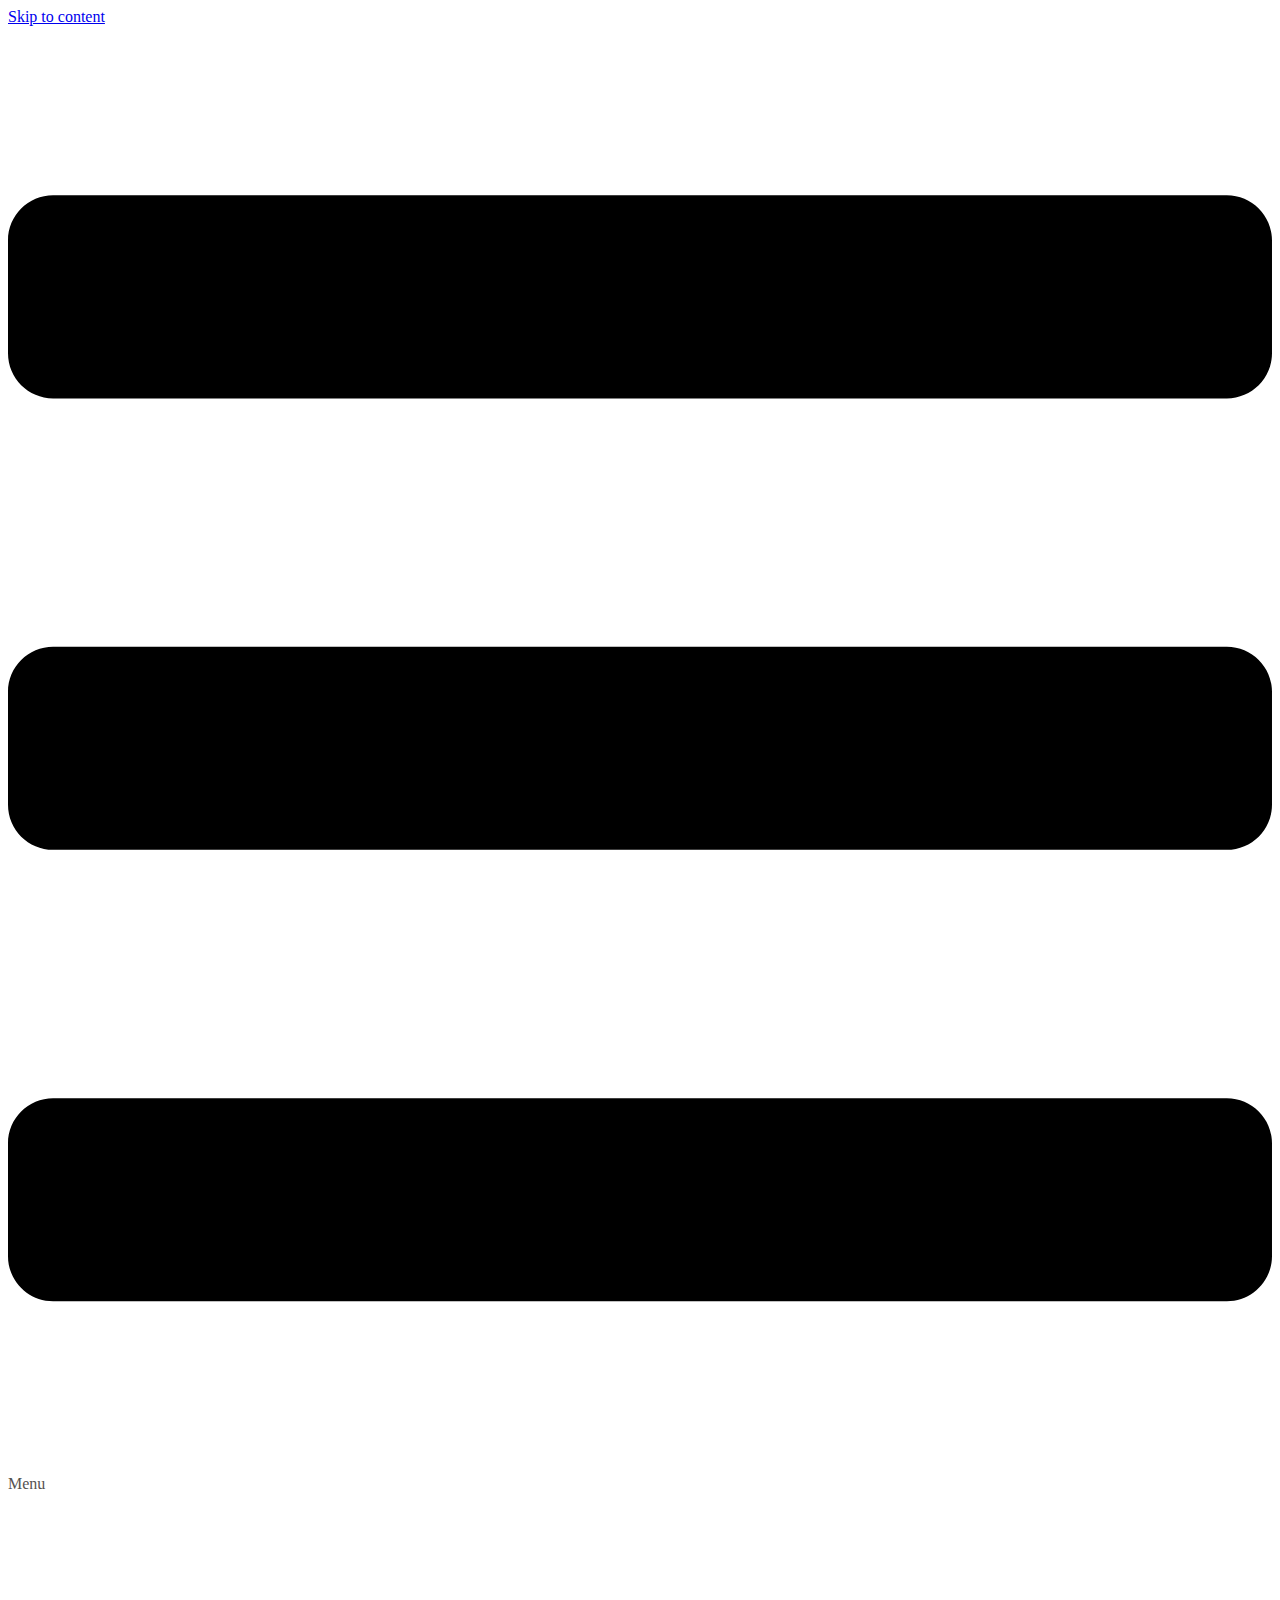
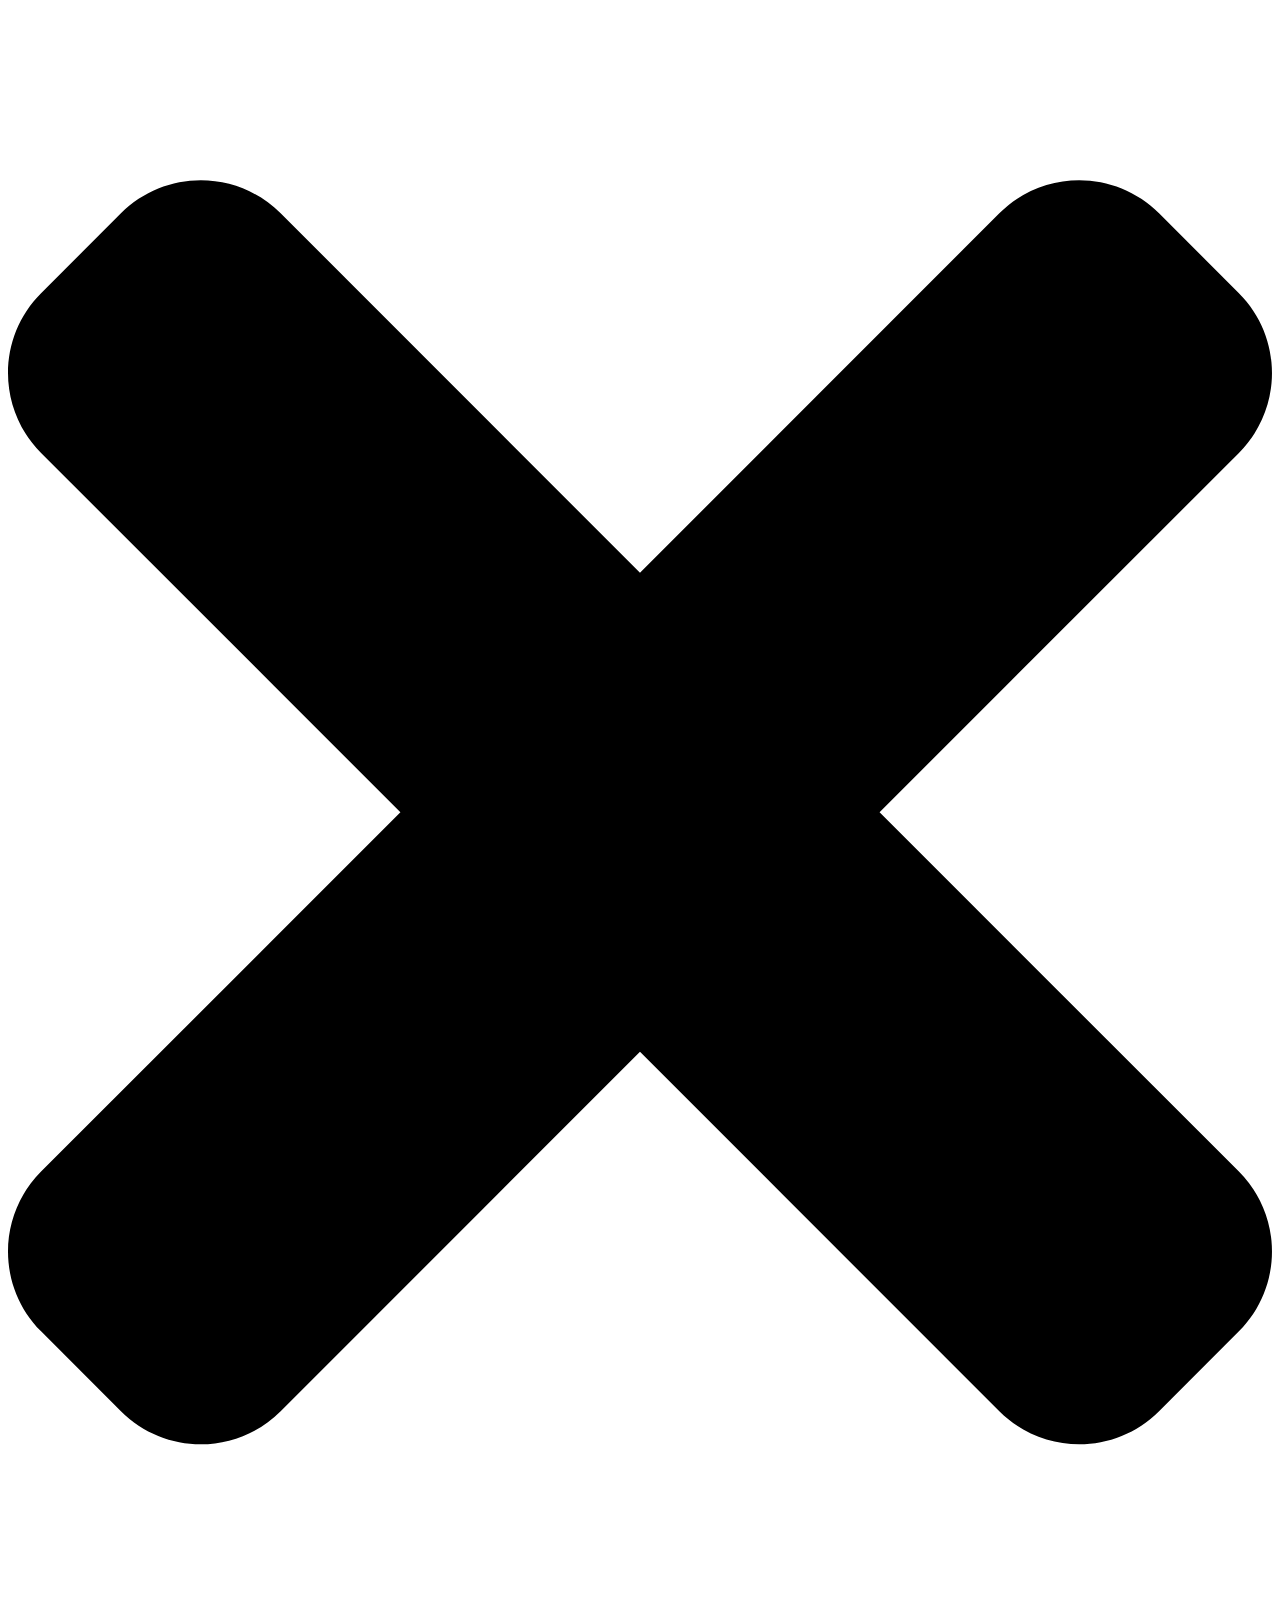
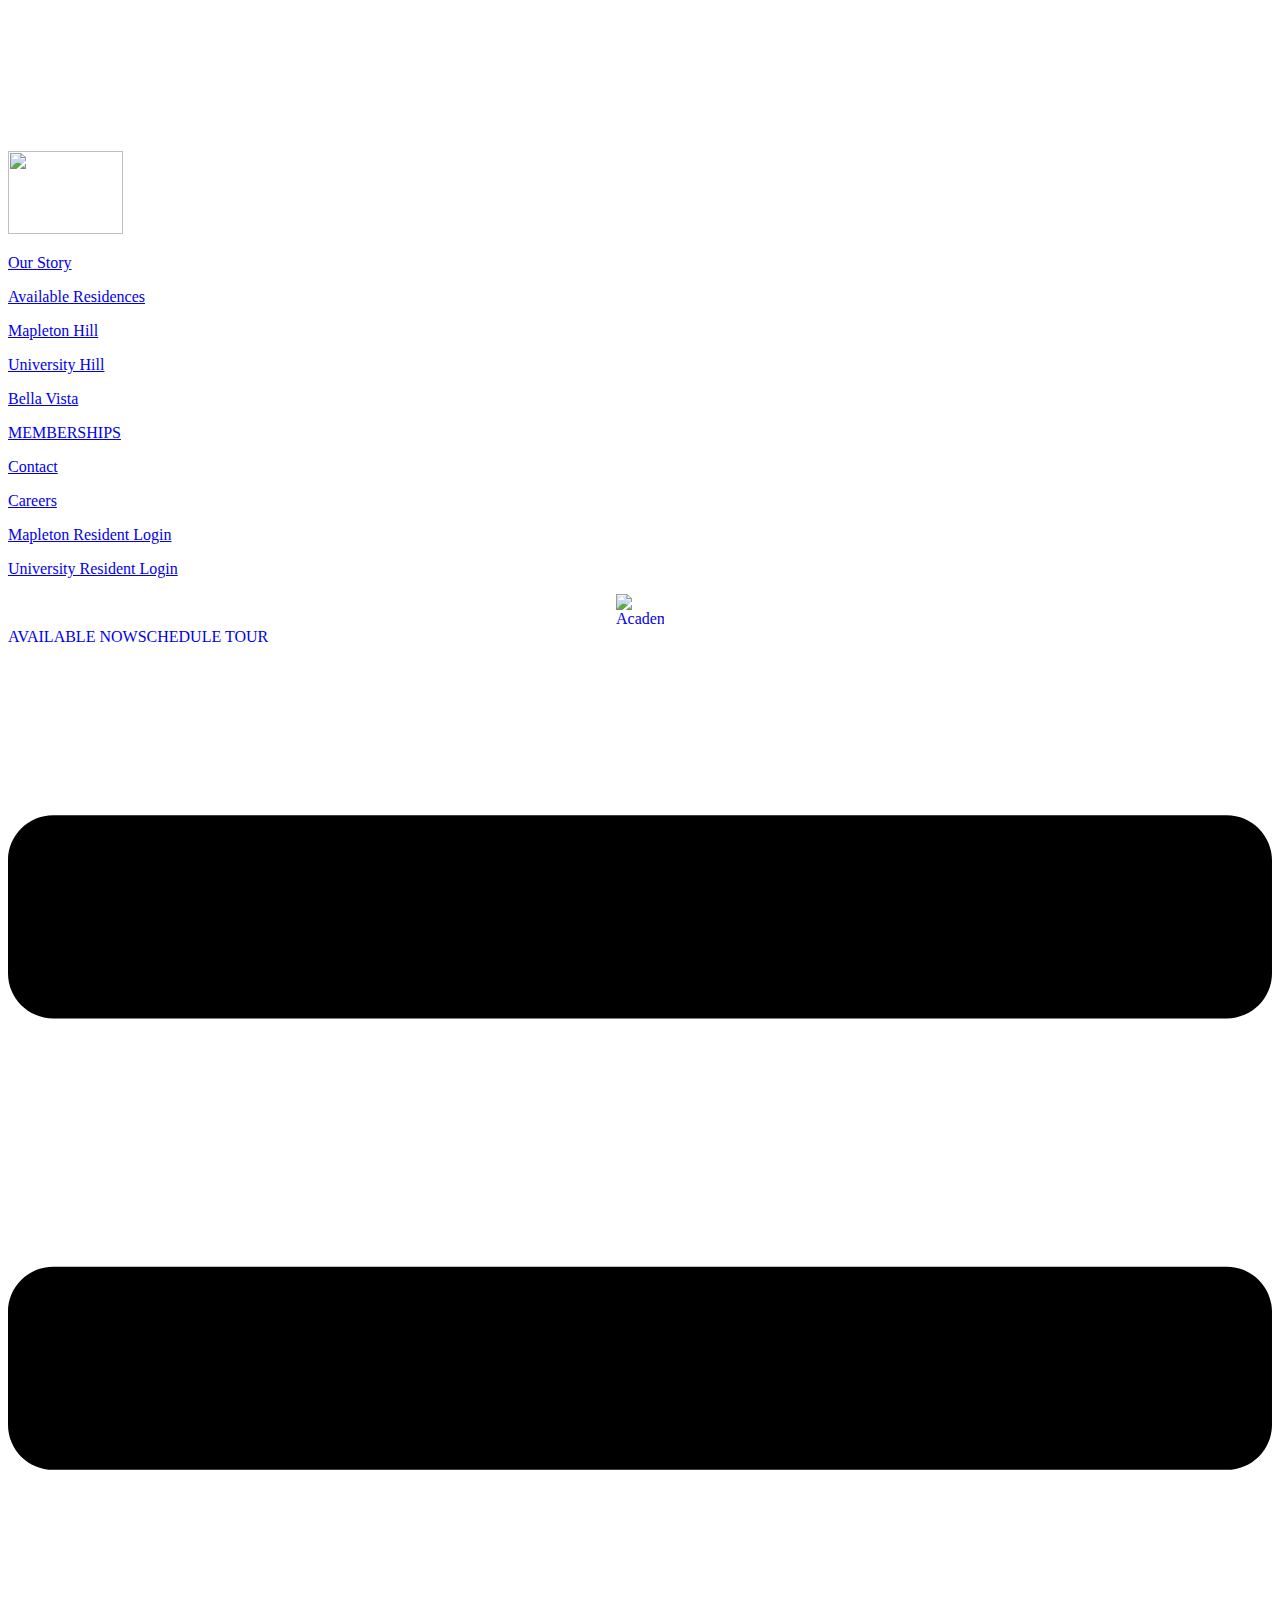
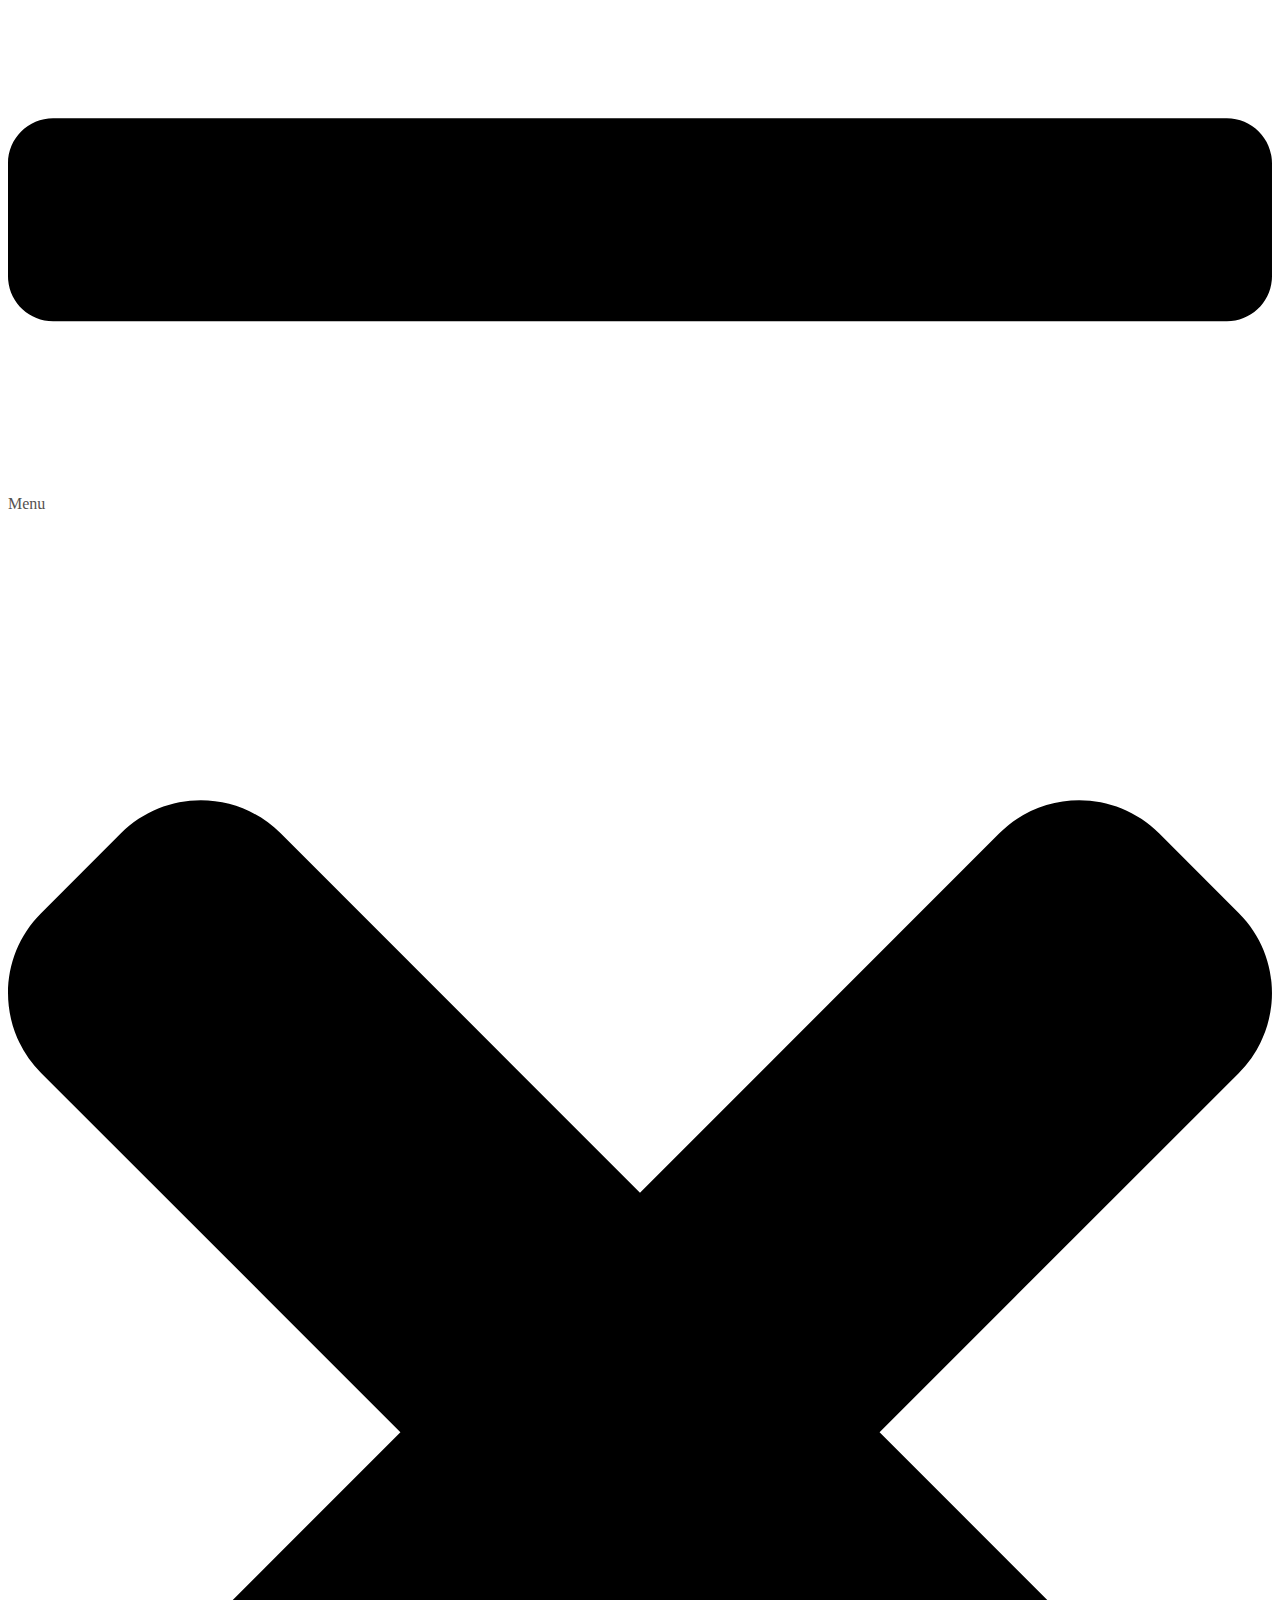
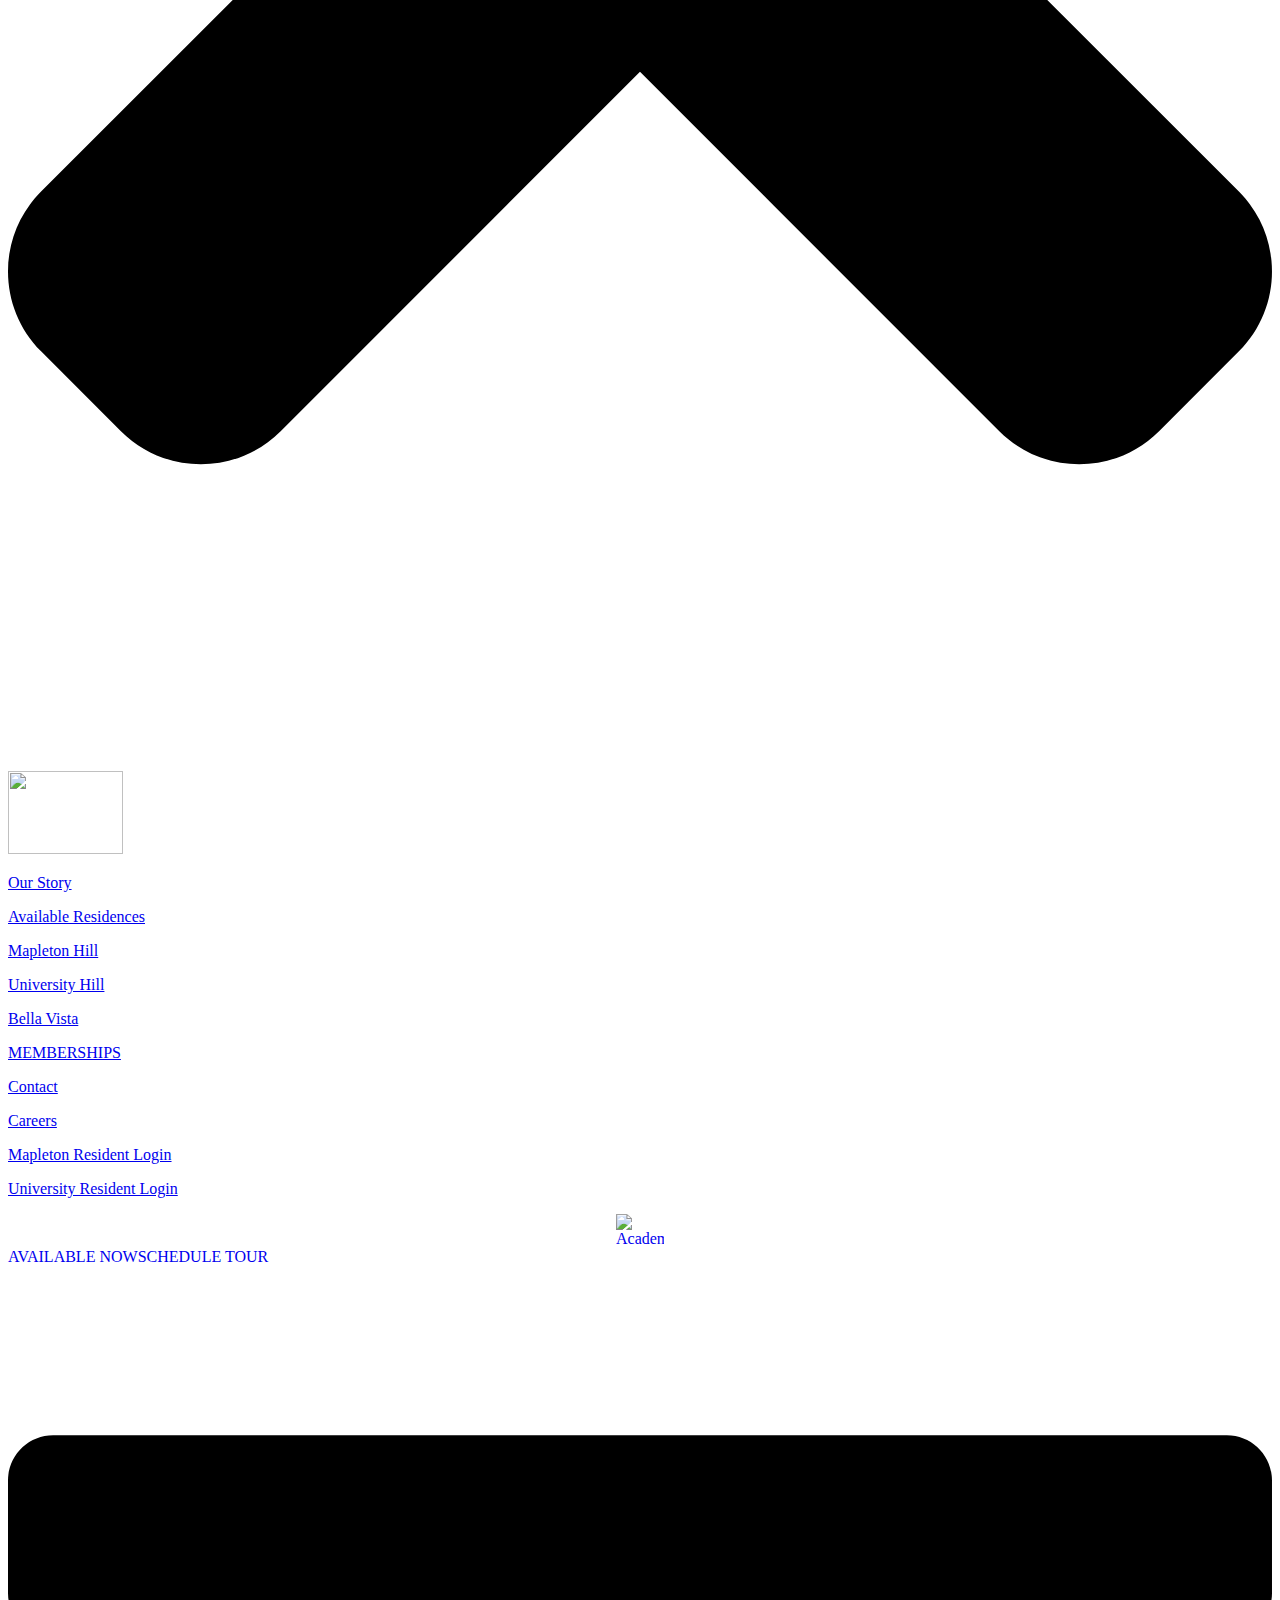
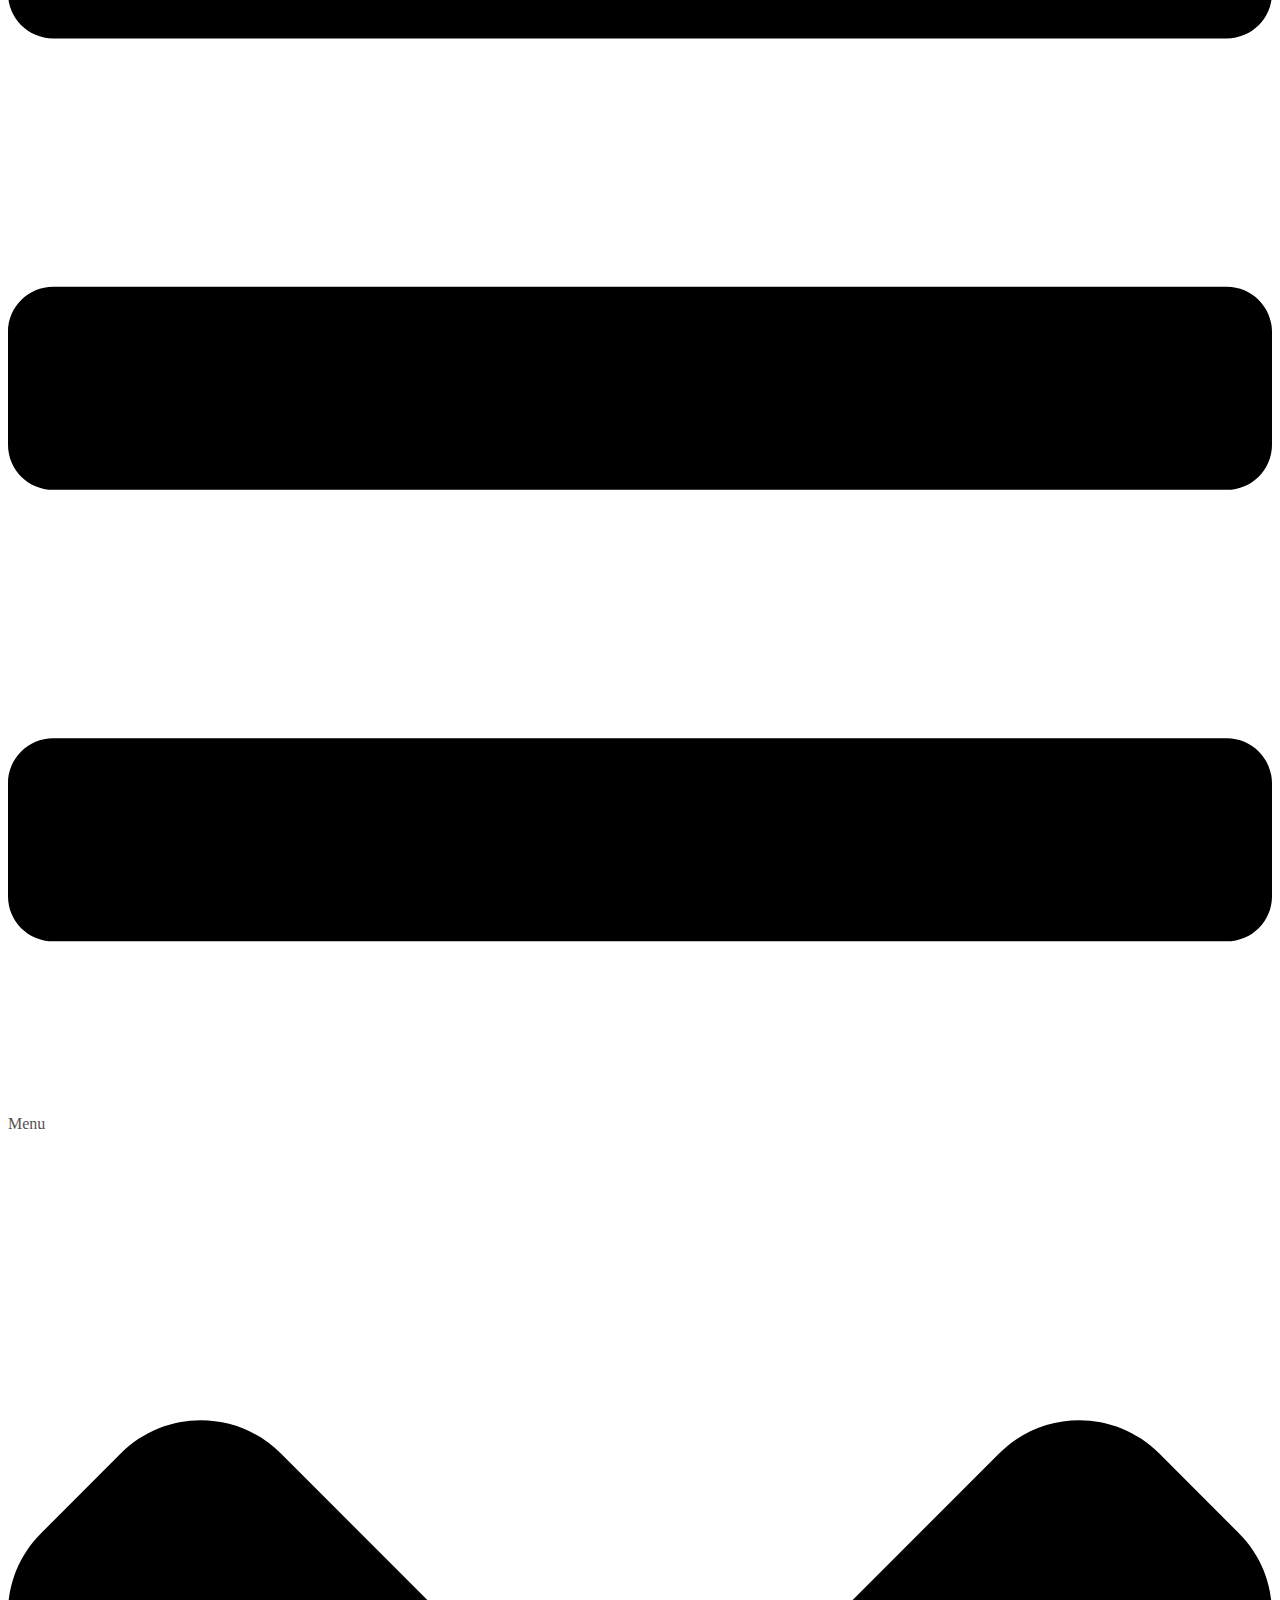
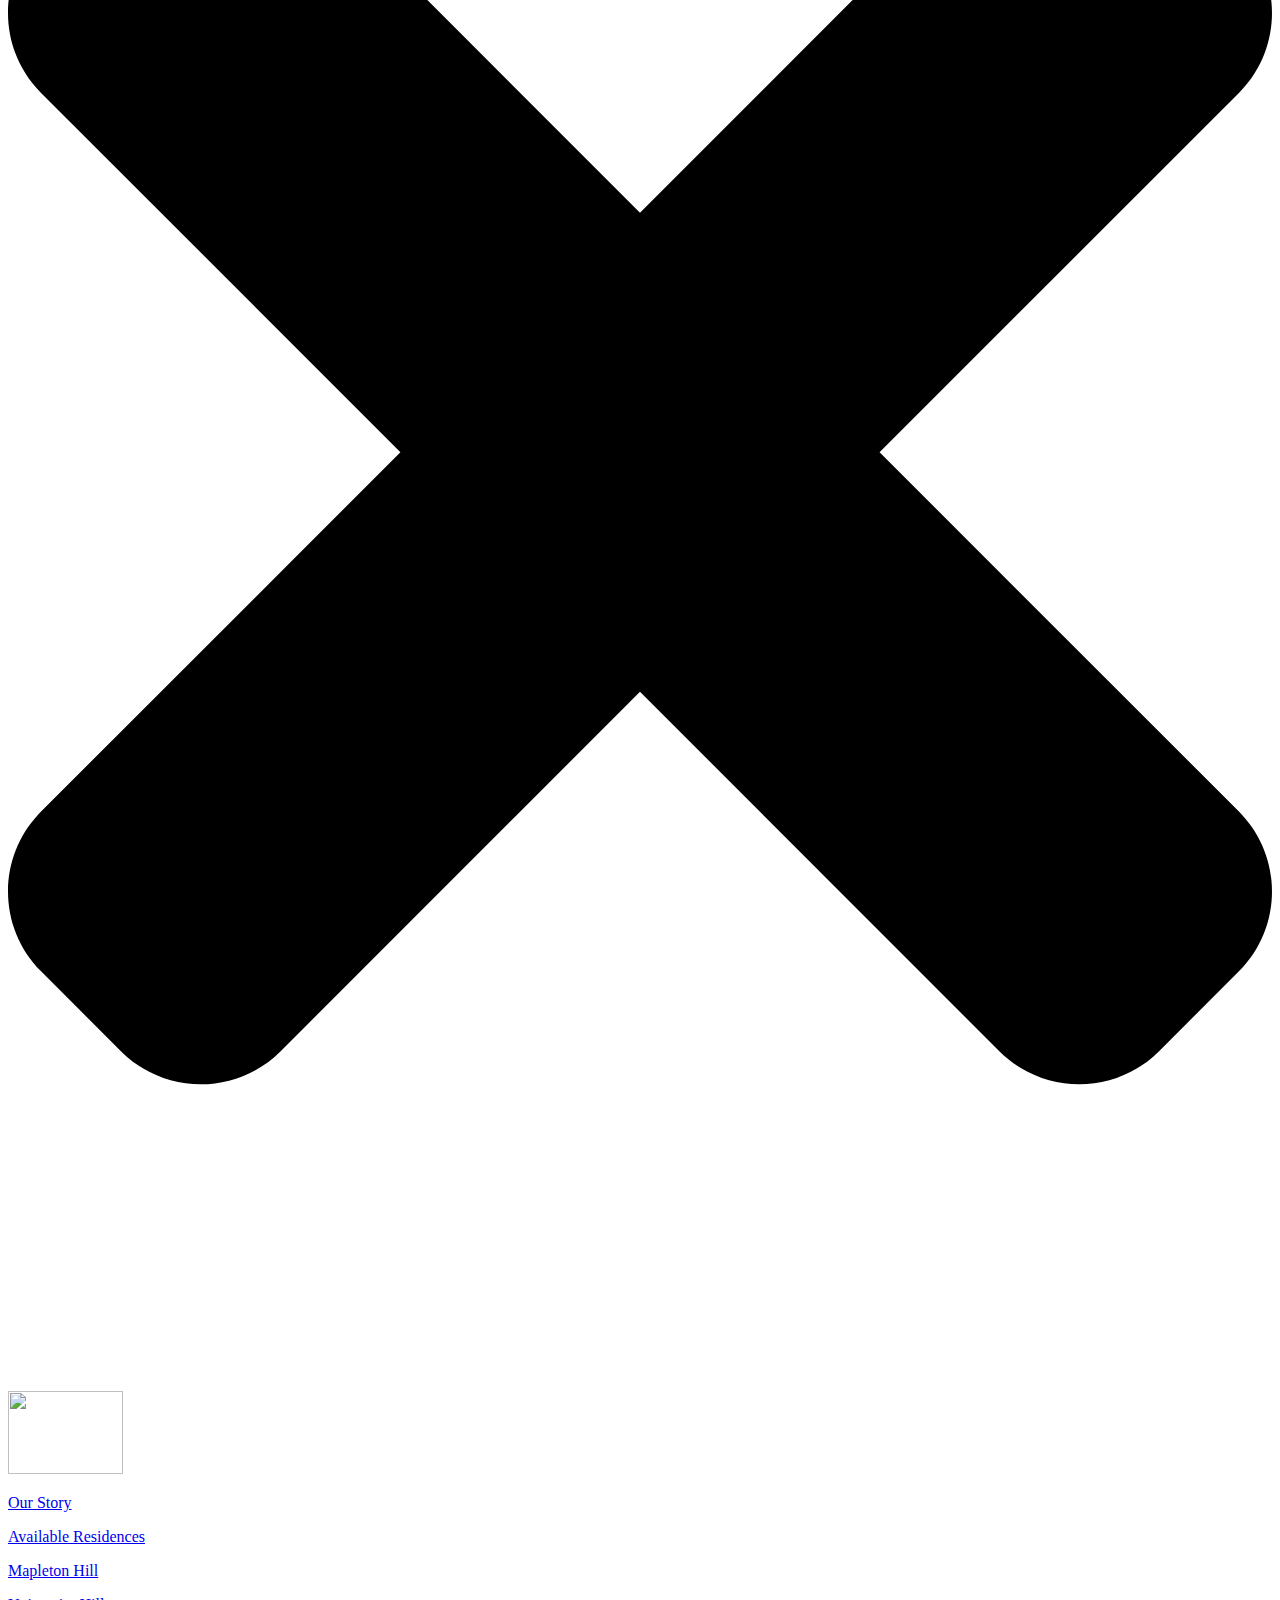
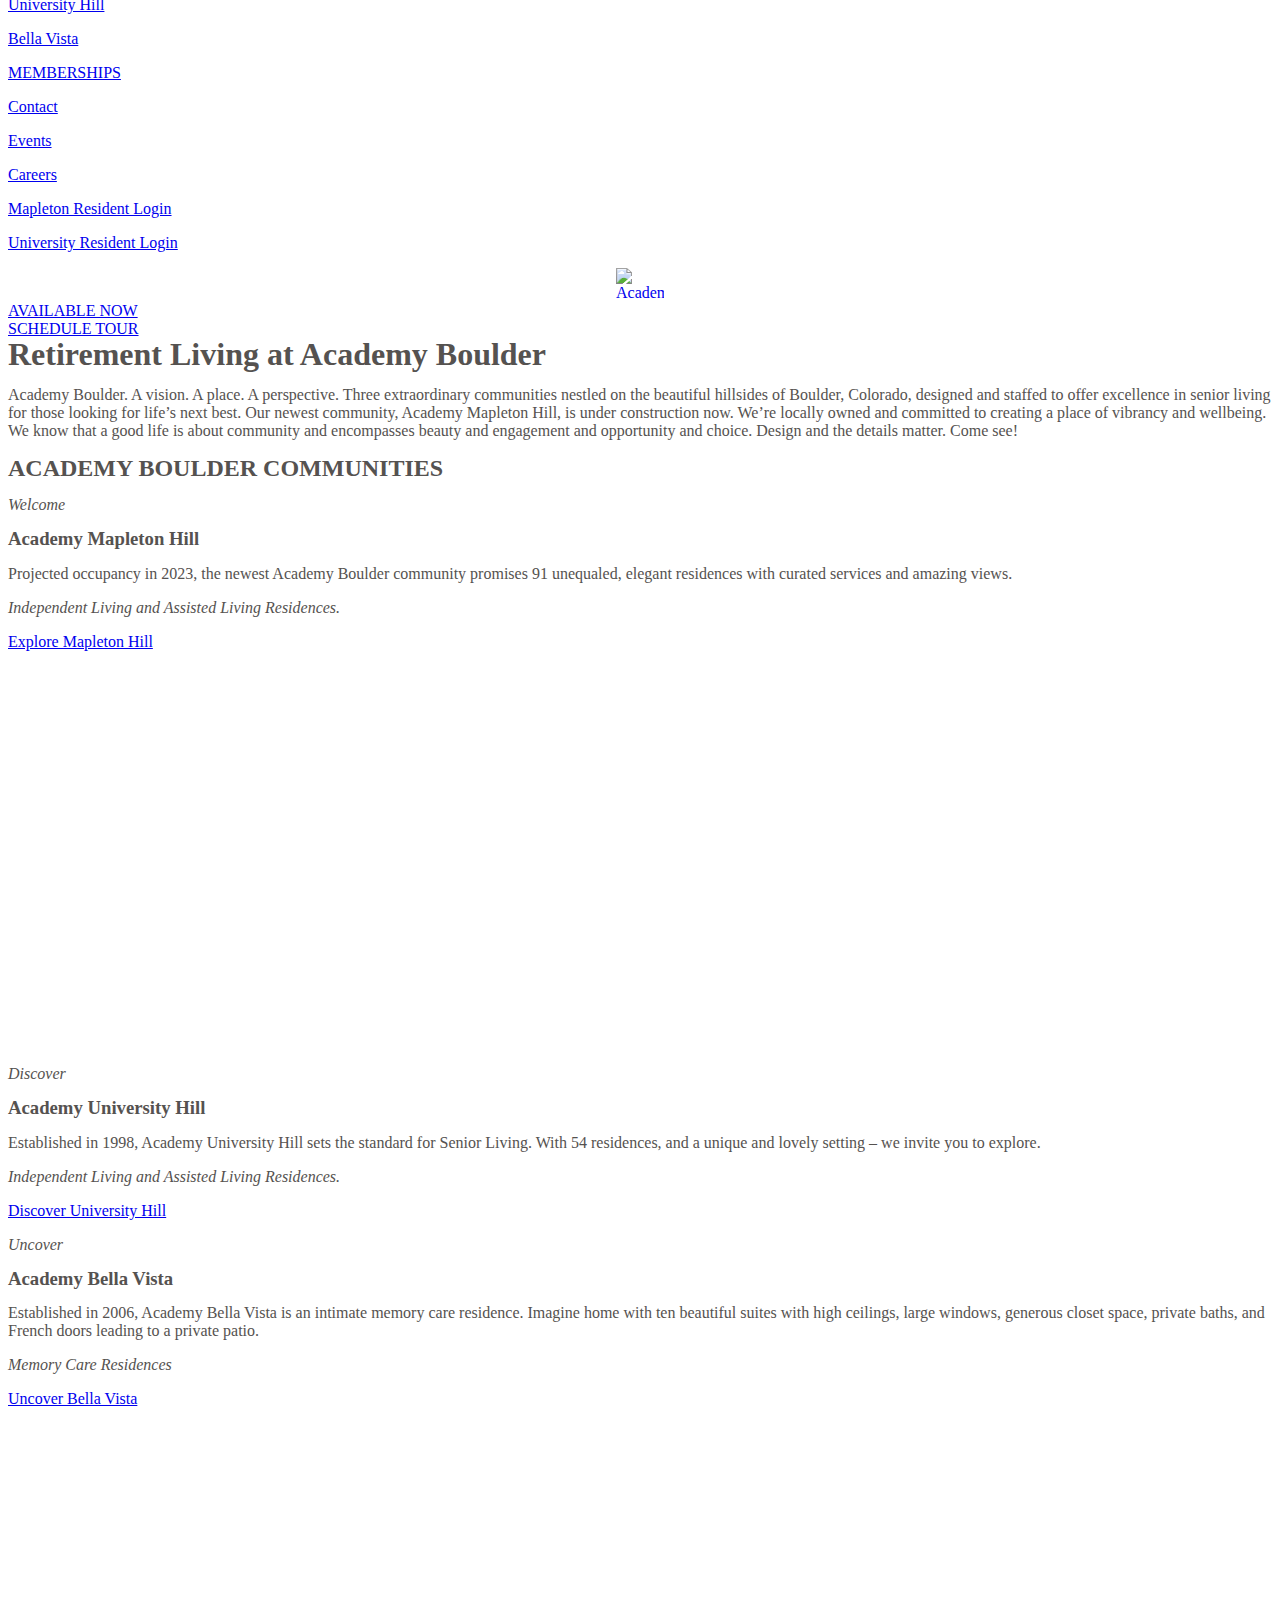
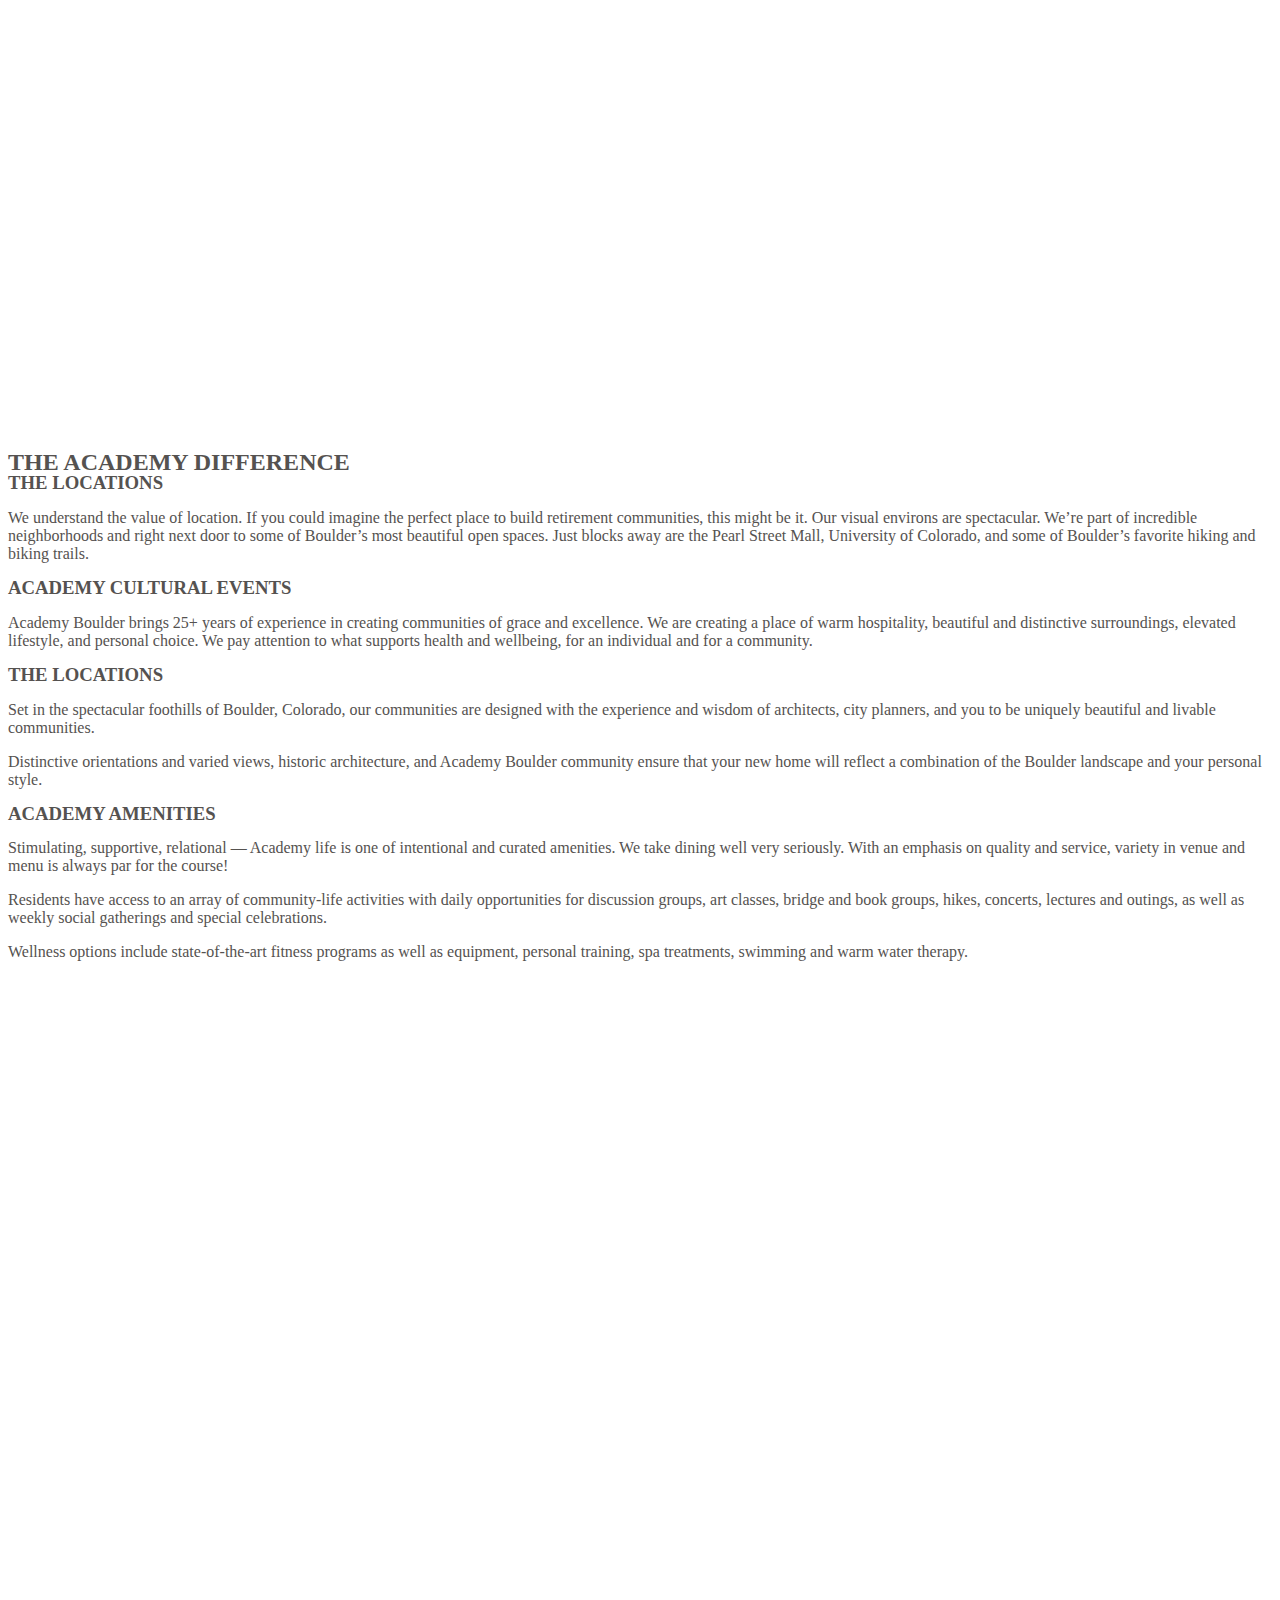
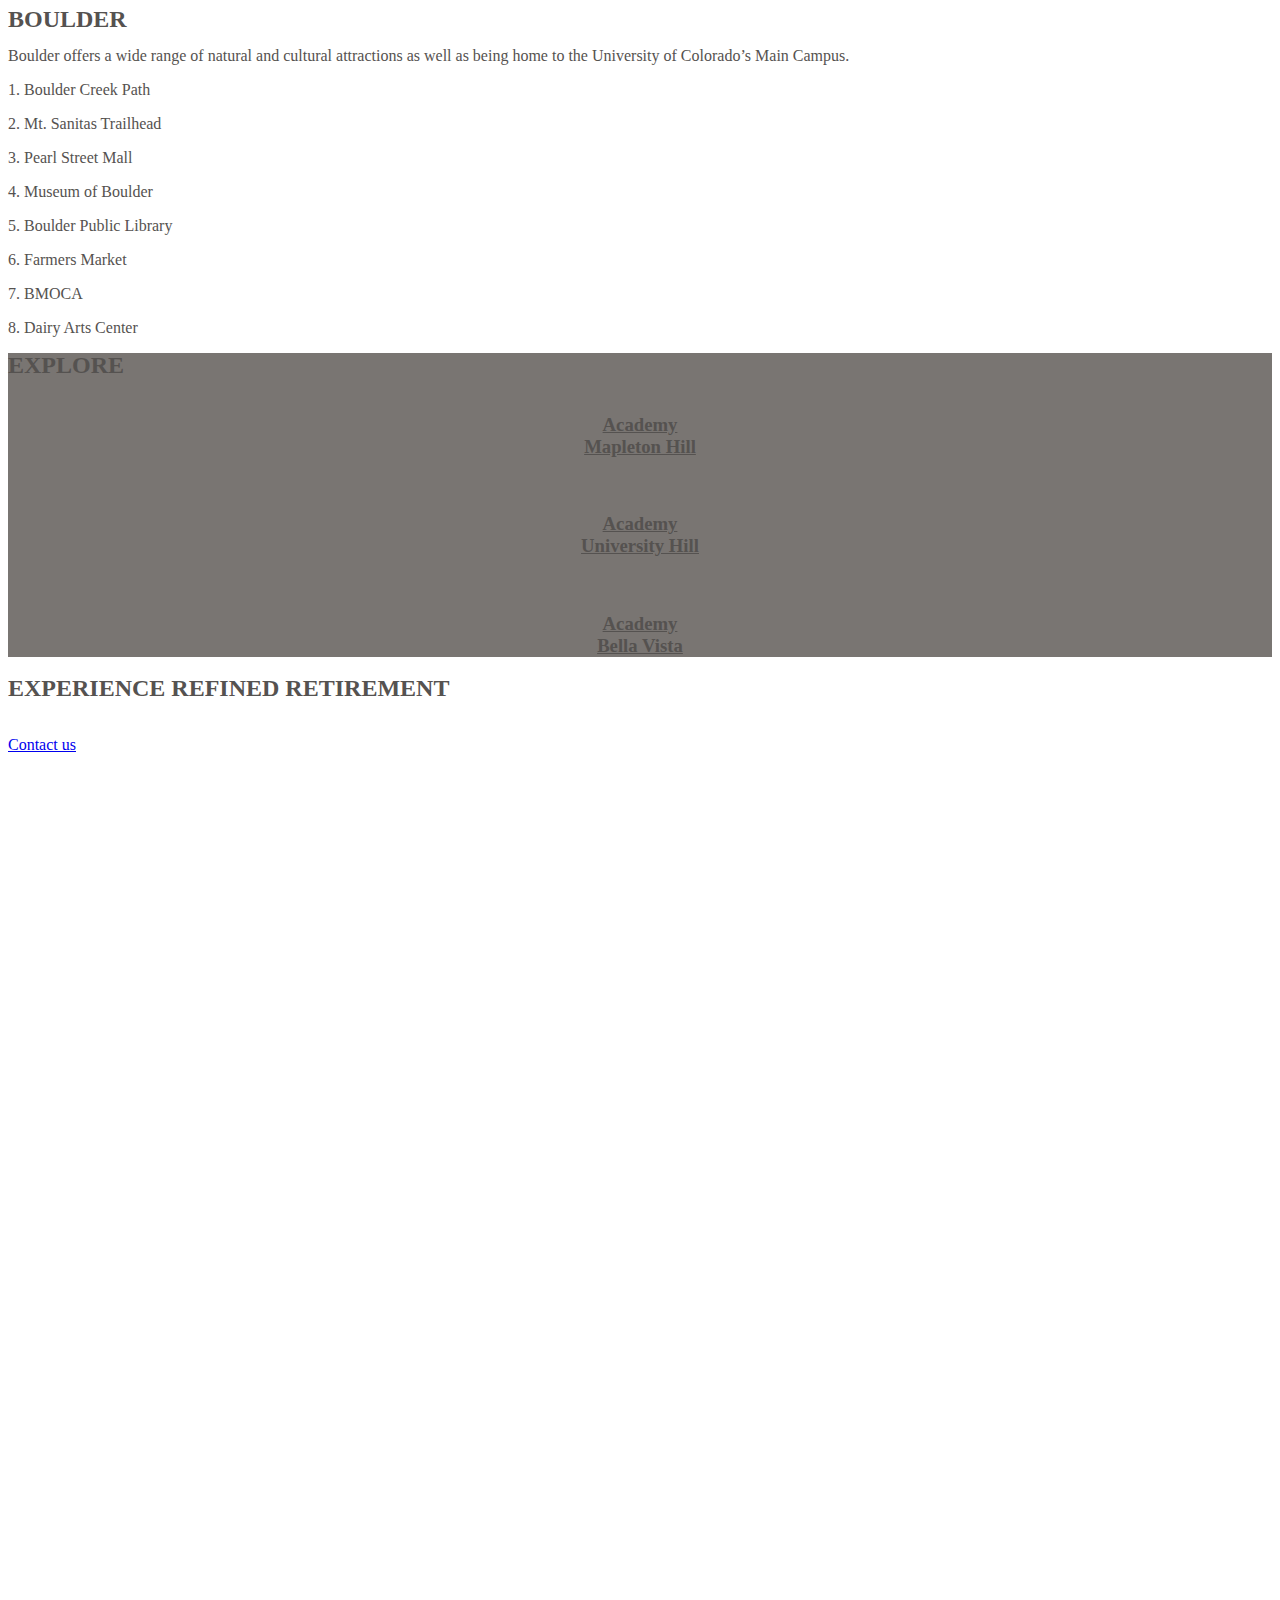
==== commit 20c82fa5: "renamed headings on home page and contact page." ====
--- a/index.html
+++ b/index.html
@@ -355,7 +355,7 @@
     height:1em;
     width:1em;
    } </style><div id="uc_blox_btn_group_elementor_5ace70c" class="blox_btn_group uc-items-wrapper " > <a class="elementor-repeater-item-36c41dd " href="https://academyboulder.com/available-residences/" id="uc_blox_btn_group_elementor_5ace70c_item1" ><div class="blox_btn_group_inner"><div class="ue-btn-txt">AVAILABLE NOW</div></div> </a> <a class="elementor-repeater-item-cac140d " href="https://academyboulder.com/contact/" id="uc_blox_btn_group_elementor_5ace70c_item2" ><div class="blox_btn_group_inner"><div class="ue-btn-txt">SCHEDULE TOUR</div></div> </a></div> <!-- end Button Group --></div></div></div><div class="elementor-element elementor-element-715b1af elementor-hidden-desktop e-con-full elementor-hidden-tablet elementor-hidden-tablet_extra elementor-hidden-widescreen elementor-hidden-laptop e-flex e-con e-parent" data-id="715b1af" data-element_type="container" data-settings="{&quot;content_width&quot;:&quot;full&quot;,&quot;container_type&quot;:&quot;flex&quot;}" data-core-v316-plus="true"><div class="elementor-element elementor-element-f5398a1 elementor-widget elementor-widget-eael-offcanvas" data-id="f5398a1" data-element_type="widget" data-settings="{&quot;_animation&quot;:&quot;none&quot;,&quot;direction&quot;:&quot;left&quot;,&quot;content_transition&quot;:&quot;slide&quot;}" data-widget_type="eael-offcanvas.default"><div class="elementor-widget-container"><div class="eael-offcanvas-content-wrap" data-settings="{&quot;content_id&quot;:&quot;f5398a1&quot;,&quot;direction&quot;:&quot;left&quot;,&quot;transition&quot;:&quot;slide&quot;,&quot;esc_close&quot;:&quot;yes&quot;,&quot;body_click_close&quot;:&quot;yes&quot;,&quot;open_offcanvas&quot;:&quot;no&quot;}"><div class="eael-offcanvas-toggle-wrap"><div class="eael-offcanvas-toggle eael-offcanvas-toogle-f5398a1 elementor-button elementor-size-sm"> <svg aria-hidden="true" class="eael-offcanvas-toggle-icon e-font-icon-svg e-fas-bars" viewBox="0 0 448 512" xmlns="http://www.w3.org/2000/svg"><path d="M16 132h416c8.837 0 16-7.163 16-16V76c0-8.837-7.163-16-16-16H16C7.163 60 0 67.163 0 76v40c0 8.837 7.163 16 16 16zm0 160h416c8.837 0 16-7.163 16-16v-40c0-8.837-7.163-16-16-16H16c-8.837 0-16 7.163-16 16v40c0 8.837 7.163 16 16 16zm0 160h416c8.837 0 16-7.163 16-16v-40c0-8.837-7.163-16-16-16H16c-8.837 0-16 7.163-16 16v40c0 8.837 7.163 16 16 16z"></path></svg> <span class="eael-toggle-text"> Menu </span></div></div><div class="eael-offcanvas-content eael-offcanvas-content-f5398a1 eael-offcanvas-slide elementor-element-f5398a1 eael-offcanvas-content-left"><div class="eael-offcanvas-header"><div class="eael-offcanvas-title"></div><div class="eael-offcanvas-close eael-offcanvas-close-f5398a1" role="button"> <svg aria-hidden="true" class="e-font-icon-svg e-fas-times" viewBox="0 0 352 512" xmlns="http://www.w3.org/2000/svg"><path d="M242.72 256l100.07-100.07c12.28-12.28 12.28-32.19 0-44.48l-22.24-22.24c-12.28-12.28-32.19-12.28-44.48 0L176 189.28 75.93 89.21c-12.28-12.28-32.19-12.28-44.48 0L9.21 111.45c-12.28 12.28-12.28 32.19 0 44.48L109.28 256 9.21 356.07c-12.28 12.28-12.28 32.19 0 44.48l22.24 22.24c12.28 12.28 32.2 12.28 44.48 0L176 322.72l100.07 100.07c12.28 12.28 32.2 12.28 44.48 0l22.24-22.24c12.28-12.28 12.28-32.19 0-44.48L242.72 256z"></path></svg></div></div><div class="eael-offcanvas-body"><div class="eael-offcanvas-custom-widget"><div class="eael-offcanvas-widget-content"><p><a href="https://academyboulder.com/"><img class="alignnone  wp-image-5080" src="https://academyboulder.com/wp-content/uploads/2023/02/Academy_Logo_Trees-300x215.jpg" alt="" width="115" height="83" /></a></p></div></div><div class="eael-offcanvas-custom-widget"><div class="eael-offcanvas-widget-content"><p><a href="https://academyboulder.com/our-story/">Our Story</a></p></div></div><div class="eael-offcanvas-custom-widget"><div class="eael-offcanvas-widget-content"><p><a href="https://academyboulder.com/available-residences/">Available Residences</a></p></div></div><div class="eael-offcanvas-custom-widget"><div class="eael-offcanvas-widget-content"><p><a href="https://academyboulder.com/mapleton-hill/">Mapleton Hill</a></p></div></div><div class="eael-offcanvas-custom-widget"><div class="eael-offcanvas-widget-content"><p><a href="https://academyboulder.com/university-hill/">University Hill</a></p></div></div><div class="eael-offcanvas-custom-widget"><div class="eael-offcanvas-widget-content"><p><a href="https://academyboulder.com/bella-vista/">Bella Vista</a></p></div></div><div class="eael-offcanvas-custom-widget"><div class="eael-offcanvas-widget-content"><p><a href="https://academyboulder.com/memberships/">MEMBERSHIPS</a></p></div></div><div class="eael-offcanvas-custom-widget"><div class="eael-offcanvas-widget-content"><p><a href="https://academyboulder.com/contact/">Contact</a></p></div></div><div class="eael-offcanvas-custom-widget"><div class="eael-offcanvas-widget-content"><p><a rel="nofollow"  href="https://www.eventcreate.com/e/7-9-open-house-of-mapleton-252403">Events</a></p></div></div><div class="eael-offcanvas-custom-widget"><div class="eael-offcanvas-widget-content"><p><a href="https://academyboulder.com/careers/">Careers</a></p></div></div><div class="eael-offcanvas-custom-widget"><div class="eael-offcanvas-widget-content"><p><a rel="nofollow"  href="https://www.academymapletonhill.info/">Mapleton Resident Login</a></p></div></div><div class="eael-offcanvas-custom-widget"><div class="eael-offcanvas-widget-content"><p><a rel="nofollow"  href="https://academyuniversityhill.com/">University Resident Login</a></p></div></div></div><!-- /.eael-offcanvas-body --></div></div></div></div><div class="elementor-element elementor-element-e654107 e-con-full e-flex e-con e-parent" data-id="e654107" data-element_type="container" data-settings="{&quot;content_width&quot;:&quot;full&quot;,&quot;container_type&quot;:&quot;flex&quot;}" data-core-v316-plus="true"><div class="elementor-element elementor-element-6bf9072 elementor-widget elementor-widget-theme-site-logo elementor-widget-image" data-id="6bf9072" data-element_type="widget" data-widget_type="theme-site-logo.default"><div class="elementor-widget-container"> <a href="https://academyboulder.com"> <img src="https://academyboulder.com/wp-content/uploads/2023/05/Academy_Logo_Trees2.svg" title="Academy_Logo_Trees2" alt="Academy_Logo_Trees2" loading="lazy" /> </a></div></div></div></div><div class="elementor-element elementor-element-70dfdf2 elementor-hidden-desktop elementor-hidden-tablet elementor-hidden-mobile elementor-hidden-widescreen elementor-hidden-laptop elementor-hidden-tablet_extra e-flex e-con-boxed e-con e-parent" data-id="70dfdf2" data-element_type="container" data-settings="{&quot;container_type&quot;:&quot;flex&quot;,&quot;content_width&quot;:&quot;boxed&quot;}" data-core-v316-plus="true"><div class="e-con-inner"><div class="elementor-element elementor-element-bb258fc e-con-full e-flex e-con e-parent" data-id="bb258fc" data-element_type="container" data-settings="{&quot;content_width&quot;:&quot;full&quot;,&quot;container_type&quot;:&quot;flex&quot;}" data-core-v316-plus="true"><div class="elementor-element elementor-element-eaf3583 elementor-hidden-mobile elementor-widget elementor-widget-eael-creative-button" data-id="eaf3583" data-element_type="widget" data-widget_type="eael-creative-button.default"><div class="elementor-widget-container"><div class="eael-creative-button-wrapper"> <a class="eael-creative-button eael-creative-button--ujarak" href="https://academyboulder.com/available-residences/" data-text="Schedule Tour"><div class="creative-button-inner"> <span class="eael-creative-button-icon-left"></span> <span class="cretive-button-text">AVAILABLE NOW</span></div> </a></div></div></div><div class="elementor-element elementor-element-a2597b0 elementor-hidden-mobile elementor-widget elementor-widget-eael-creative-button" data-id="a2597b0" data-element_type="widget" data-widget_type="eael-creative-button.default"><div class="elementor-widget-container"><div class="eael-creative-button-wrapper"> <a class="eael-creative-button eael-creative-button--ujarak" href="https://academyboulder.com/contact/" data-text=""><div class="creative-button-inner"> <span class="eael-creative-button-icon-left"></span> <span class="cretive-button-text">SCHEDULE TOUR</span></div> </a></div></div></div></div></div></div></nav><div data-elementor-type="wp-page" data-elementor-id="37" class="elementor elementor-37" data-elementor-post-type="page"><section class="elementor-section elementor-top-section elementor-element elementor-element-7e43482 elementor-section-content-bottom elementor-section-height-min-height elementor-section-items-bottom elementor-section-full_width elementor-section-height-default" data-id="7e43482" data-element_type="section" data-settings="{&quot;background_background&quot;:&quot;video&quot;,&quot;background_video_link&quot;:&quot;https:\/\/vimeo.com\/854495957?share=copy&quot;,&quot;background_video_start&quot;:1,&quot;background_privacy_mode&quot;:&quot;yes&quot;,&quot;background_play_on_mobile&quot;:&quot;yes&quot;}"><div class="elementor-background-video-container"><div class="elementor-background-video-embed"></div></div><div class="elementor-background-overlay"></div><div class="elementor-container elementor-column-gap-no" id="content"><div class="elementor-column elementor-col-100 elementor-top-column elementor-element elementor-element-6299ec14" data-id="6299ec14" data-element_type="column"><div class="elementor-widget-wrap elementor-element-populated"><div class="elementor-element elementor-element-367832b5 elementor-absolute elementor-widget elementor-widget-heading" data-id="367832b5" data-element_type="widget" data-settings="{&quot;_position&quot;:&quot;absolute&quot;}" data-widget_type="heading.default"><div class="elementor-widget-container"> <style>/*! elementor - v3.17.0 - 08-11-2023 */
-   .elementor-heading-title{padding:0;margin:0;line-height:1}.elementor-widget-heading .elementor-heading-title[class*=elementor-size-]>a{color:inherit;font-size:inherit;line-height:inherit}.elementor-widget-heading .elementor-heading-title.elementor-size-small{font-size:15px}.elementor-widget-heading .elementor-heading-title.elementor-size-medium{font-size:19px}.elementor-widget-heading .elementor-heading-title.elementor-size-large{font-size:29px}.elementor-widget-heading .elementor-heading-title.elementor-size-xl{font-size:39px}.elementor-widget-heading .elementor-heading-title.elementor-size-xxl{font-size:59px}</style><h1 class="elementor-heading-title elementor-size-default" >REFINED RETIREMENT</h1></div></div></div></div></div></section><div class="elementor-element elementor-element-5449c72 e-flex e-con-boxed e-con e-parent" data-id="5449c72" data-element_type="container" data-settings="{&quot;container_type&quot;:&quot;flex&quot;,&quot;content_width&quot;:&quot;boxed&quot;}" data-core-v316-plus="true"><div class="e-con-inner" ><div class="elementor-element elementor-element-4ce5f77 e-con-full e-flex e-con e-child" data-id="4ce5f77" data-element_type="container" data-settings="{&quot;content_width&quot;:&quot;full&quot;,&quot;container_type&quot;:&quot;flex&quot;}"><div class="elementor-element elementor-element-36dfb85 elementor-drop-cap-yes elementor-drop-cap-view-default elementor-widget elementor-widget-text-editor" data-id="36dfb85" data-element_type="widget" data-settings="{&quot;drop_cap&quot;:&quot;yes&quot;}" data-widget_type="text-editor.default"><div class="elementor-widget-container"> <style>/*! elementor - v3.17.0 - 08-11-2023 */
+   .elementor-heading-title{padding:0;margin:0;line-height:1}.elementor-widget-heading .elementor-heading-title[class*=elementor-size-]>a{color:inherit;font-size:inherit;line-height:inherit}.elementor-widget-heading .elementor-heading-title.elementor-size-small{font-size:15px}.elementor-widget-heading .elementor-heading-title.elementor-size-medium{font-size:19px}.elementor-widget-heading .elementor-heading-title.elementor-size-large{font-size:29px}.elementor-widget-heading .elementor-heading-title.elementor-size-xl{font-size:39px}.elementor-widget-heading .elementor-heading-title.elementor-size-xxl{font-size:59px}</style><h1 class="elementor-heading-title elementor-size-default" ><b>Retirement Living at Academy Boulder</b></h1></div></div></div></div></div></section><div class="elementor-element elementor-element-5449c72 e-flex e-con-boxed e-con e-parent" data-id="5449c72" data-element_type="container" data-settings="{&quot;container_type&quot;:&quot;flex&quot;,&quot;content_width&quot;:&quot;boxed&quot;}" data-core-v316-plus="true"><div class="e-con-inner" ><div class="elementor-element elementor-element-4ce5f77 e-con-full e-flex e-con e-child" data-id="4ce5f77" data-element_type="container" data-settings="{&quot;content_width&quot;:&quot;full&quot;,&quot;container_type&quot;:&quot;flex&quot;}"><div class="elementor-element elementor-element-36dfb85 elementor-drop-cap-yes elementor-drop-cap-view-default elementor-widget elementor-widget-text-editor" data-id="36dfb85" data-element_type="widget" data-settings="{&quot;drop_cap&quot;:&quot;yes&quot;}" data-widget_type="text-editor.default"><div class="elementor-widget-container"> <style>/*! elementor - v3.17.0 - 08-11-2023 */
    .elementor-widget-text-editor.elementor-drop-cap-view-stacked .elementor-drop-cap{background-color:#69727d;color:#fff}.elementor-widget-text-editor.elementor-drop-cap-view-framed .elementor-drop-cap{color:#69727d;border:3px solid;background-color:transparent}.elementor-widget-text-editor:not(.elementor-drop-cap-view-default) .elementor-drop-cap{margin-top:8px}.elementor-widget-text-editor:not(.elementor-drop-cap-view-default) .elementor-drop-cap-letter{width:1em;height:1em}.elementor-widget-text-editor .elementor-drop-cap{float:left;text-align:center;line-height:1;font-size:50px}.elementor-widget-text-editor .elementor-drop-cap-letter{display:inline-block}</style><p>Academy Boulder. A vision. A place. A perspective. Three extraordinary communities nestled on the beautiful hillsides of Boulder, Colorado, designed and staffed to offer excellence in senior living for those looking for life’s next best. Our newest community, Academy Mapleton Hill, is under construction now. We’re locally owned and committed to creating a place of vibrancy and wellbeing. We know that a good life is about community and encompasses  beauty and engagement and opportunity and choice. Design and the details matter. Come see!</p></div></div></div></div></div><section class="elementor-section elementor-top-section elementor-element elementor-element-28a0f92 elementor-section-boxed elementor-section-height-default elementor-section-height-default" data-id="28a0f92" data-element_type="section" data-settings="{&quot;background_background&quot;:&quot;classic&quot;}"><div class="elementor-container elementor-column-gap-default"><div class="elementor-column elementor-col-100 elementor-top-column elementor-element elementor-element-53eb576" data-id="53eb576" data-element_type="column"><div class="elementor-widget-wrap elementor-element-populated"><div class="elementor-element elementor-element-6a364de elementor-widget elementor-widget-heading" data-id="6a364de" data-element_type="widget" data-widget_type="heading.default"><div class="elementor-widget-container"><h2 class="elementor-heading-title elementor-size-default">ACADEMY BOULDER COMMUNITIES</h2></div></div></div></div></div></section><div class="elementor-element elementor-element-1895c7e e-flex e-con-boxed e-con e-parent" data-id="1895c7e" data-element_type="container" data-settings="{&quot;container_type&quot;:&quot;flex&quot;,&quot;content_width&quot;:&quot;boxed&quot;}" data-core-v316-plus="true"><div class="e-con-inner"><div class="elementor-element elementor-element-602d10d e-con-full e-flex e-con e-child" data-id="602d10d" data-element_type="container" data-settings="{&quot;content_width&quot;:&quot;full&quot;,&quot;container_type&quot;:&quot;flex&quot;}"><div class="elementor-element elementor-element-4ae43a6 elementor-widget elementor-widget-text-editor" data-id="4ae43a6" data-element_type="widget" data-widget_type="text-editor.default"><div class="elementor-widget-container"><div class="et_pb_module et_pb_text et_pb_text_22 et_pb_text_align_left et_pb_bg_layout_light"><div class="et_pb_text_inner"><p><em>Welcome</em></p></div></div></div></div><div class="elementor-element elementor-element-5bbcdee elementor-widget elementor-widget-heading" data-id="5bbcdee" data-element_type="widget" data-widget_type="heading.default"><div class="elementor-widget-container"><h3 class="elementor-heading-title elementor-size-default">Academy Mapleton Hill</h3></div></div><div class="elementor-element elementor-element-61b988e elementor-widget-divider--view-line elementor-widget elementor-widget-divider" data-id="61b988e" data-element_type="widget" data-widget_type="divider.default"><div class="elementor-widget-container"> <style>/*! elementor - v3.17.0 - 08-11-2023 */
    .elementor-widget-divider{--divider-border-style:none;--divider-border-width:1px;--divider-color:#0c0d0e;--divider-icon-size:20px;--divider-element-spacing:10px;--divider-pattern-height:24px;--divider-pattern-size:20px;--divider-pattern-url:none;--divider-pattern-repeat:repeat-x}.elementor-widget-divider .elementor-divider{display:flex}.elementor-widget-divider .elementor-divider__text{font-size:15px;line-height:1;max-width:95%}.elementor-widget-divider .elementor-divider__element{margin:0 var(--divider-element-spacing);flex-shrink:0}.elementor-widget-divider .elementor-icon{font-size:var(--divider-icon-size)}.elementor-widget-divider .elementor-divider-separator{display:flex;margin:0;direction:ltr}.elementor-widget-divider--view-line_icon .elementor-divider-separator,.elementor-widget-divider--view-line_text .elementor-divider-separator{align-items:center}.elementor-widget-divider--view-line_icon .elementor-divider-separator:after,.elementor-widget-divider--view-line_icon .elementor-divider-separator:before,.elementor-widget-divider--view-line_text .elementor-divider-separator:after,.elementor-widget-divider--view-line_text .elementor-divider-separator:before{display:block;content:"";border-bottom:0;flex-grow:1;border-top:var(--divider-border-width) var(--divider-border-style) var(--divider-color)}.elementor-widget-divider--element-align-left .elementor-divider .elementor-divider-separator>.elementor-divider__svg:first-of-type{flex-grow:0;flex-shrink:100}.elementor-widget-divider--element-align-left .elementor-divider-separator:before{content:none}.elementor-widget-divider--element-align-left .elementor-divider__element{margin-left:0}.elementor-widget-divider--element-align-right .elementor-divider .elementor-divider-separator>.elementor-divider__svg:last-of-type{flex-grow:0;flex-shrink:100}.elementor-widget-divider--element-align-right .elementor-divider-separator:after{content:none}.elementor-widget-divider--element-align-right .elementor-divider__element{margin-right:0}.elementor-widget-divider:not(.elementor-widget-divider--view-line_text):not(.elementor-widget-divider--view-line_icon) .elementor-divider-separator{border-top:var(--divider-border-width) var(--divider-border-style) var(--divider-color)}.elementor-widget-divider--separator-type-pattern{--divider-border-style:none}.elementor-widget-divider--separator-type-pattern.elementor-widget-divider--view-line .elementor-divider-separator,.elementor-widget-divider--separator-type-pattern:not(.elementor-widget-divider--view-line) .elementor-divider-separator:after,.elementor-widget-divider--separator-type-pattern:not(.elementor-widget-divider--view-line) .elementor-divider-separator:before,.elementor-widget-divider--separator-type-pattern:not([class*=elementor-widget-divider--view]) .elementor-divider-separator{width:100%;min-height:var(--divider-pattern-height);-webkit-mask-size:var(--divider-pattern-size) 100%;mask-size:var(--divider-pattern-size) 100%;-webkit-mask-repeat:var(--divider-pattern-repeat);mask-repeat:var(--divider-pattern-repeat);background-color:var(--divider-color);-webkit-mask-image:var(--divider-pattern-url);mask-image:var(--divider-pattern-url)}.elementor-widget-divider--no-spacing{--divider-pattern-size:auto}.elementor-widget-divider--bg-round{--divider-pattern-repeat:round}.rtl .elementor-widget-divider .elementor-divider__text{direction:rtl}.e-con-inner>.elementor-widget-divider,.e-con>.elementor-widget-divider{width:var(--container-widget-width,100%);--flex-grow:var(--container-widget-flex-grow)}</style><div class="elementor-divider"> <span class="elementor-divider-separator"> </span></div></div></div><div class="elementor-element elementor-element-fa14398 elementor-widget elementor-widget-text-editor" data-id="fa14398" data-element_type="widget" data-widget_type="text-editor.default"><div class="elementor-widget-container"><p>Projected occupancy in 2023, the newest Academy Boulder community promises 91 unequaled, elegant residences with curated services and amazing views.</p><p><em>Independent Living and Assisted Living Residences.</em></p></div></div><div class="elementor-element elementor-element-566a4f9 elementor-mobile-align-center elementor-align-left elementor-tablet-align-left elementor-widget elementor-widget-button" data-id="566a4f9" data-element_type="widget" data-widget_type="button.default"><div class="elementor-widget-container"><div class="elementor-button-wrapper"> <a class="elementor-button elementor-button-link elementor-size-md" href="https://academyboulder.com/mapleton-hill/"> <span class="elementor-button-content-wrapper"> <span class="elementor-button-text">Explore Mapleton Hill</span> </span> </a></div></div></div></div><div class="elementor-element elementor-element-ac5e640 e-con-full e-flex e-con e-child" data-id="ac5e640" data-element_type="container" data-settings="{&quot;content_width&quot;:&quot;full&quot;,&quot;container_type&quot;:&quot;flex&quot;}"><div class="elementor-element elementor-element-209447b elementor-widget elementor-widget-image" data-id="209447b" data-element_type="widget" data-widget_type="image.default"><div class="elementor-widget-container"> <img fetchpriority="high" decoding="async" width="576" height="380" src="[data-uri]" data-src="https://academyboulder.com/wp-content/uploads/2023/02/MHjuly2022USEthis.png" class="attachment-full size-full wp-image-164 lazyload" alt="construction site, aerial view" data-srcset="https://academyboulder.com/wp-content/uploads/2023/02/MHjuly2022USEthis.png 576w, https://academyboulder.com/wp-content/uploads/2023/02/MHjuly2022USEthis-300x198.png 300w" sizes="(max-width: 576px) 100vw, 576px" /><noscript><img decoding="async" width="576" height="380" src="https://academyboulder.com/wp-content/uploads/2023/02/MHjuly2022USEthis.png" class="attachment-full size-full wp-image-164 lazyload" alt="construction site, aerial view" srcset="https://academyboulder.com/wp-content/uploads/2023/02/MHjuly2022USEthis.png 576w, https://academyboulder.com/wp-content/uploads/2023/02/MHjuly2022USEthis-300x198.png 300w" sizes="(max-width: 576px) 100vw, 576px" /></noscript></div></div></div></div></div><div class="elementor-element elementor-element-6cfed91 e-flex e-con-boxed e-con e-parent" data-id="6cfed91" data-element_type="container" data-settings="{&quot;container_type&quot;:&quot;flex&quot;,&quot;content_width&quot;:&quot;boxed&quot;}" data-core-v316-plus="true"><div class="e-con-inner"><div class="elementor-element elementor-element-8ff9723 e-con-full e-flex e-con e-child" data-id="8ff9723" data-element_type="container" data-settings="{&quot;content_width&quot;:&quot;full&quot;,&quot;container_type&quot;:&quot;flex&quot;}"><div class="elementor-element elementor-element-27fab58 elementor-widget elementor-widget-image" data-id="27fab58" data-element_type="widget" data-widget_type="image.default"><div class="elementor-widget-container"> <img decoding="async" class="lazyload" src="[data-uri]" data-src="https://academyboulder.com/wp-content/uploads/elementor/thumbs/UniversityHOME-1-dragged-q2ukjlmz1mgj9m5tlpbecnoakmb1an5imkaakyrd9c.jpg" title="UniversityHOME-1-dragged" alt="Landscaped house with greenery." loading="lazy" /><noscript><img decoding="async" class="lazyload" src="https://academyboulder.com/wp-content/uploads/elementor/thumbs/UniversityHOME-1-dragged-q2ukjlmz1mgj9m5tlpbecnoakmb1an5imkaakyrd9c.jpg" title="UniversityHOME-1-dragged" alt="Landscaped house with greenery." loading="lazy" /></noscript></div></div></div><div class="elementor-element elementor-element-9a878c6 e-con-full e-flex e-con e-child" data-id="9a878c6" data-element_type="container" data-settings="{&quot;content_width&quot;:&quot;full&quot;,&quot;container_type&quot;:&quot;flex&quot;}"><div class="elementor-element elementor-element-35cd3b1 elementor-widget elementor-widget-text-editor" data-id="35cd3b1" data-element_type="widget" data-widget_type="text-editor.default"><div class="elementor-widget-container"><div class="et_pb_module et_pb_text et_pb_text_22 et_pb_text_align_left et_pb_bg_layout_light"><div class="et_pb_text_inner"><p><i>Discover</i></p></div></div></div></div><div class="elementor-element elementor-element-2103731 elementor-widget elementor-widget-heading" data-id="2103731" data-element_type="widget" data-widget_type="heading.default"><div class="elementor-widget-container"><h3 class="elementor-heading-title elementor-size-default">Academy University Hill</h3></div></div><div class="elementor-element elementor-element-94bc7b0 elementor-widget-divider--view-line elementor-widget elementor-widget-divider" data-id="94bc7b0" data-element_type="widget" data-widget_type="divider.default"><div class="elementor-widget-container"><div class="elementor-divider"> <span class="elementor-divider-separator"> </span></div></div></div><div class="elementor-element elementor-element-f9a9ce9 elementor-widget elementor-widget-text-editor" data-id="f9a9ce9" data-element_type="widget" data-widget_type="text-editor.default"><div class="elementor-widget-container"><p>Established in 1998, Academy University Hill sets the standard for Senior Living. With 54 residences, and a unique and lovely setting – we invite you to explore.</p><p><em>Independent Living and Assisted Living Residences.</em></p></div></div><div class="elementor-element elementor-element-10a6d4f elementor-mobile-align-center elementor-align-left elementor-tablet-align-left elementor-widget elementor-widget-button" data-id="10a6d4f" data-element_type="widget" data-widget_type="button.default"><div class="elementor-widget-container"><div class="elementor-button-wrapper"> <a class="elementor-button elementor-button-link elementor-size-md" href="https://academyboulder.com/university-hill/"> <span class="elementor-button-content-wrapper"> <span class="elementor-button-text">Discover University Hill</span> </span> </a></div></div></div></div></div></div><div class="elementor-element elementor-element-8e154e0 e-flex e-con-boxed e-con e-parent" data-id="8e154e0" data-element_type="container" data-settings="{&quot;container_type&quot;:&quot;flex&quot;,&quot;content_width&quot;:&quot;boxed&quot;}" data-core-v316-plus="true"><div class="e-con-inner"><div class="elementor-element elementor-element-3cb4792 e-con-full e-flex e-con e-child" data-id="3cb4792" data-element_type="container" data-settings="{&quot;content_width&quot;:&quot;full&quot;,&quot;container_type&quot;:&quot;flex&quot;}"><div class="elementor-element elementor-element-c30c72e elementor-widget elementor-widget-text-editor" data-id="c30c72e" data-element_type="widget" data-widget_type="text-editor.default"><div class="elementor-widget-container"><div class="et_pb_module et_pb_text et_pb_text_22 et_pb_text_align_left et_pb_bg_layout_light"><div class="et_pb_text_inner"><p><i>Uncover</i></p></div></div></div></div><div class="elementor-element elementor-element-08138be elementor-widget elementor-widget-heading" data-id="08138be" data-element_type="widget" data-widget_type="heading.default"><div class="elementor-widget-container"><h3 class="elementor-heading-title elementor-size-default">Academy Bella Vista</h3></div></div><div class="elementor-element elementor-element-a120aed elementor-widget-divider--view-line elementor-widget elementor-widget-divider" data-id="a120aed" data-element_type="widget" data-widget_type="divider.default"><div class="elementor-widget-container"><div class="elementor-divider"> <span class="elementor-divider-separator"> </span></div></div></div><div class="elementor-element elementor-element-12a54b7 elementor-widget elementor-widget-text-editor" data-id="12a54b7" data-element_type="widget" data-widget_type="text-editor.default"><div class="elementor-widget-container"><p>Established in 2006, Academy Bella Vista is an intimate memory care residence. Imagine home with ten beautiful suites with high ceilings, large windows, generous closet space, private baths, and French doors leading to a private patio.</p><p><i>Memory Care Residences</i></p></div></div><div class="elementor-element elementor-element-c6edc4e elementor-mobile-align-center elementor-align-left elementor-tablet-align-left elementor-widget elementor-widget-button" data-id="c6edc4e" data-element_type="widget" data-widget_type="button.default"><div class="elementor-widget-container"><div class="elementor-button-wrapper"> <a class="elementor-button elementor-button-link elementor-size-md" href="https://academyboulder.com/bella-vista/"> <span class="elementor-button-content-wrapper"> <span class="elementor-button-text">Uncover Bella Vista</span> </span> </a></div></div></div></div><div class="elementor-element elementor-element-61593d6 e-con-full e-flex e-con e-child" data-id="61593d6" data-element_type="container" data-settings="{&quot;content_width&quot;:&quot;full&quot;,&quot;container_type&quot;:&quot;flex&quot;}"><div class="elementor-element elementor-element-389afd3 elementor-widget elementor-widget-image" data-id="389afd3" data-element_type="widget" data-widget_type="image.default"><div class="elementor-widget-container"> <img decoding="async" width="1024" height="642" src="[data-uri]" data-src="https://academyboulder.com/wp-content/uploads/2023/05/banner-bella-vista-1024x642-1.jpg" class="attachment-full size-full wp-image-3869 lazyload" alt="Garden, flowers." data-srcset="https://academyboulder.com/wp-content/uploads/2023/05/banner-bella-vista-1024x642-1.jpg 1024w, https://academyboulder.com/wp-content/uploads/2023/05/banner-bella-vista-1024x642-1-300x188.jpg 300w, https://academyboulder.com/wp-content/uploads/2023/05/banner-bella-vista-1024x642-1-768x482.jpg 768w" sizes="(max-width: 1024px) 100vw, 1024px" /><noscript><img decoding="async" width="1024" height="642" src="https://academyboulder.com/wp-content/uploads/2023/05/banner-bella-vista-1024x642-1.jpg" class="attachment-full size-full wp-image-3869 lazyload" alt="Garden, flowers." srcset="https://academyboulder.com/wp-content/uploads/2023/05/banner-bella-vista-1024x642-1.jpg 1024w, https://academyboulder.com/wp-content/uploads/2023/05/banner-bella-vista-1024x642-1-300x188.jpg 300w, https://academyboulder.com/wp-content/uploads/2023/05/banner-bella-vista-1024x642-1-768x482.jpg 768w" sizes="(max-width: 1024px) 100vw, 1024px" /></noscript></div></div></div></div></div><section class="elementor-section elementor-top-section elementor-element elementor-element-83690a0 elementor-section-boxed elementor-section-height-default elementor-section-height-default" data-id="83690a0" data-element_type="section" data-settings="{&quot;background_background&quot;:&quot;classic&quot;}"><div class="elementor-container elementor-column-gap-default"><div class="elementor-column elementor-col-100 elementor-top-column elementor-element elementor-element-644eb22" data-id="644eb22" data-element_type="column"><div class="elementor-widget-wrap elementor-element-populated"><div class="elementor-element elementor-element-b958b75 elementor-widget elementor-widget-heading" data-id="b958b75" data-element_type="widget" data-widget_type="heading.default"><div class="elementor-widget-container"><h2 class="elementor-heading-title elementor-size-default">THE ACADEMY DIFFERENCE</h2></div></div></div></div></div></section><div class="elementor-element elementor-element-6d53526 e-flex e-con-boxed e-con e-parent" data-id="6d53526" data-element_type="container" data-settings="{&quot;background_background&quot;:&quot;classic&quot;,&quot;container_type&quot;:&quot;flex&quot;,&quot;content_width&quot;:&quot;boxed&quot;}" data-core-v316-plus="true"><div class="e-con-inner"><div class="elementor-element elementor-element-6d452c7 e-con-full e-flex e-con e-child" data-id="6d452c7" data-element_type="container" data-settings="{&quot;content_width&quot;:&quot;full&quot;,&quot;container_type&quot;:&quot;flex&quot;}"><div class="elementor-element elementor-element-4c5ece9 elementor-flip-box--effect-fade elementor-widget elementor-widget-flip-box" data-id="4c5ece9" data-element_type="widget" data-e-bg-lazyload=".elementor-flip-box__front, .elementor-flip-box__back" data-widget_type="flip-box.default"><div class="elementor-widget-container"><div class="elementor-flip-box" tabindex="0"><div class="elementor-flip-box__layer elementor-flip-box__front"><div class="elementor-flip-box__layer__overlay"><div class="elementor-flip-box__layer__inner"></div></div></div><div class="elementor-flip-box__layer elementor-flip-box__back"><div class="elementor-flip-box__layer__overlay"><div class="elementor-flip-box__layer__inner"></div></div></div></div></div></div><div class="elementor-element elementor-element-9d34b4d e-con-full e-flex e-con e-child" data-id="9d34b4d" data-element_type="container" data-settings="{&quot;content_width&quot;:&quot;full&quot;,&quot;background_background&quot;:&quot;classic&quot;,&quot;container_type&quot;:&quot;flex&quot;}"><div class="elementor-element elementor-element-fc9a16c elementor-widget elementor-widget-heading" data-id="fc9a16c" data-element_type="widget" data-widget_type="heading.default"><div class="elementor-widget-container"><h3 class="elementor-heading-title elementor-size-default">THE LOCATIONS</h3></div></div><div class="elementor-element elementor-element-9931bf1 elementor-widget elementor-widget-text-editor" data-id="9931bf1" data-element_type="widget" data-widget_type="text-editor.default"><div class="elementor-widget-container"><p>We understand the value of location. If you could imagine the perfect place to build retirement communities, this might be it. Our visual environs are spectacular. We&#8217;re part of incredible neighborhoods and right next door to some of Boulder&#8217;s most beautiful open spaces. Just blocks away are the Pearl Street Mall, University of Colorado, and some of Boulder&#8217;s favorite hiking and biking trails.</p></div></div></div></div><div class="elementor-element elementor-element-6bd56c4 e-con-full e-flex e-con e-child" data-id="6bd56c4" data-element_type="container" data-settings="{&quot;content_width&quot;:&quot;full&quot;,&quot;container_type&quot;:&quot;flex&quot;}"><div class="elementor-element elementor-element-9a0208c elementor-flip-box--effect-fade elementor-widget elementor-widget-flip-box" data-id="9a0208c" data-element_type="widget" data-e-bg-lazyload=".elementor-flip-box__front, .elementor-flip-box__back" data-widget_type="flip-box.default"><div class="elementor-widget-container"><div class="elementor-flip-box" tabindex="0"><div class="elementor-flip-box__layer elementor-flip-box__front"><div class="elementor-flip-box__layer__overlay"><div class="elementor-flip-box__layer__inner"></div></div></div><div class="elementor-flip-box__layer elementor-flip-box__back"><div class="elementor-flip-box__layer__overlay"><div class="elementor-flip-box__layer__inner"></div></div></div></div></div></div><div class="elementor-element elementor-element-cc836e8 e-con-full e-flex e-con e-child" data-id="cc836e8" data-element_type="container" data-settings="{&quot;content_width&quot;:&quot;full&quot;,&quot;background_background&quot;:&quot;classic&quot;,&quot;container_type&quot;:&quot;flex&quot;}"><div class="elementor-element elementor-element-eedde59 elementor-widget elementor-widget-heading" data-id="eedde59" data-element_type="widget" data-widget_type="heading.default"><div class="elementor-widget-container"><h3 class="elementor-heading-title elementor-size-default">ACADEMY CULTURAL EVENTS</h3></div></div><div class="elementor-element elementor-element-f7b80a3 elementor-widget elementor-widget-text-editor" data-id="f7b80a3" data-element_type="widget" data-widget_type="text-editor.default"><div class="elementor-widget-container"><p>Academy Boulder brings 25+ years of experience in creating communities of grace and excellence. We are creating a place of warm hospitality, beautiful and distinctive surroundings, elevated lifestyle, and personal choice. We pay attention to what supports health and wellbeing, for an individual and for a community.</p></div></div></div></div></div></div><div class="elementor-element elementor-element-26c0dd5 e-flex e-con-boxed e-con e-parent" data-id="26c0dd5" data-element_type="container" data-settings="{&quot;background_background&quot;:&quot;classic&quot;,&quot;container_type&quot;:&quot;flex&quot;,&quot;content_width&quot;:&quot;boxed&quot;}" data-core-v316-plus="true"><div class="e-con-inner"><div class="elementor-element elementor-element-1cd05fa e-con-full e-flex e-con e-child" data-id="1cd05fa" data-element_type="container" data-settings="{&quot;content_width&quot;:&quot;full&quot;,&quot;container_type&quot;:&quot;flex&quot;}"><div class="elementor-element elementor-element-ddbd7dc elementor-flip-box--effect-fade elementor-widget elementor-widget-flip-box" data-id="ddbd7dc" data-element_type="widget" data-e-bg-lazyload=".elementor-flip-box__front, .elementor-flip-box__back" data-widget_type="flip-box.default"><div class="elementor-widget-container"><div class="elementor-flip-box" tabindex="0"><div class="elementor-flip-box__layer elementor-flip-box__front"><div class="elementor-flip-box__layer__overlay"><div class="elementor-flip-box__layer__inner"></div></div></div><div class="elementor-flip-box__layer elementor-flip-box__back"><div class="elementor-flip-box__layer__overlay"><div class="elementor-flip-box__layer__inner"></div></div></div></div></div></div><div class="elementor-element elementor-element-2d54d66 e-con-full e-flex e-con e-child" data-id="2d54d66" data-element_type="container" data-settings="{&quot;content_width&quot;:&quot;full&quot;,&quot;background_background&quot;:&quot;classic&quot;,&quot;container_type&quot;:&quot;flex&quot;}"><div class="elementor-element elementor-element-2e8f08f elementor-widget elementor-widget-heading" data-id="2e8f08f" data-element_type="widget" data-widget_type="heading.default"><div class="elementor-widget-container"><h3 class="elementor-heading-title elementor-size-default">THE LOCATIONS</h3></div></div><div class="elementor-element elementor-element-b0570ab elementor-widget elementor-widget-text-editor" data-id="b0570ab" data-element_type="widget" data-widget_type="text-editor.default"><div class="elementor-widget-container"><p>Set in the spectacular foothills of Boulder, Colorado, our communities are designed with the experience and wisdom of architects, city planners, and you to be uniquely beautiful and livable communities.</p><p>Distinctive orientations and varied views, historic architecture, and Academy Boulder community ensure that your new home will reflect a combination of the Boulder landscape and your personal style.</p></div></div></div></div><div class="elementor-element elementor-element-d59fe50 e-con-full e-flex e-con e-child" data-id="d59fe50" data-element_type="container" data-settings="{&quot;content_width&quot;:&quot;full&quot;,&quot;container_type&quot;:&quot;flex&quot;}"><div class="elementor-element elementor-element-5bb1cb9 elementor-flip-box--effect-fade elementor-widget elementor-widget-flip-box" data-id="5bb1cb9" data-element_type="widget" data-e-bg-lazyload=".elementor-flip-box__front, .elementor-flip-box__back" data-widget_type="flip-box.default"><div class="elementor-widget-container"><div class="elementor-flip-box" tabindex="0"><div class="elementor-flip-box__layer elementor-flip-box__front"><div class="elementor-flip-box__layer__overlay"><div class="elementor-flip-box__layer__inner"></div></div></div><div class="elementor-flip-box__layer elementor-flip-box__back"><div class="elementor-flip-box__layer__overlay"><div class="elementor-flip-box__layer__inner"></div></div></div></div></div></div><div class="elementor-element elementor-element-576caad e-con-full e-flex e-con e-child" data-id="576caad" data-element_type="container" data-settings="{&quot;content_width&quot;:&quot;full&quot;,&quot;background_background&quot;:&quot;classic&quot;,&quot;container_type&quot;:&quot;flex&quot;}"><div class="elementor-element elementor-element-9aa700d elementor-widget elementor-widget-heading" data-id="9aa700d" data-element_type="widget" data-widget_type="heading.default"><div class="elementor-widget-container"><h3 class="elementor-heading-title elementor-size-default">ACADEMY AMENITIES</h3></div></div><div class="elementor-element elementor-element-b1d16ea elementor-widget elementor-widget-text-editor" data-id="b1d16ea" data-element_type="widget" data-widget_type="text-editor.default"><div class="elementor-widget-container"><p>Stimulating, supportive, relational — Academy life is one of intentional and curated amenities. We take dining well very seriously. With an emphasis on quality and service, variety in venue and menu is always par for the course!</p><p>Residents have access to an array of community-life activities with daily opportunities for discussion groups, art classes, bridge and book groups, hikes, concerts, lectures and outings, as well as weekly social gatherings and special celebrations.</p><p>Wellness options include state-of-the-art fitness programs as well as equipment, personal training, spa treatments, swimming and warm water therapy.</p></div></div></div></div></div></div><section class="elementor-section elementor-top-section elementor-element elementor-element-f9bfc17 elementor-section-boxed elementor-section-height-default elementor-section-height-default" data-id="f9bfc17" data-element_type="section"><div class="elementor-container elementor-column-gap-default"><div class="elementor-column elementor-col-50 elementor-top-column elementor-element elementor-element-f8ed97f" data-id="f8ed97f" data-element_type="column"><div class="elementor-widget-wrap elementor-element-populated"><div class="elementor-element elementor-element-b485f77 elementor-widget elementor-widget-image" data-id="b485f77" data-element_type="widget" data-widget_type="image.default"><div class="elementor-widget-container"> <img decoding="async" width="800" height="630" src="[data-uri]" data-src="https://academyboulder.com/wp-content/uploads/2023/02/Screen-Shot-2019-08-07-at-3.22.37-PM-1024x806.png" class="attachment-large size-large wp-image-352 lazyload" alt="Boulder City Map" data-srcset="https://academyboulder.com/wp-content/uploads/2023/02/Screen-Shot-2019-08-07-at-3.22.37-PM-1024x806.png 1024w, https://academyboulder.com/wp-content/uploads/2023/02/Screen-Shot-2019-08-07-at-3.22.37-PM-300x236.png 300w, https://academyboulder.com/wp-content/uploads/2023/02/Screen-Shot-2019-08-07-at-3.22.37-PM-768x604.png 768w, https://academyboulder.com/wp-content/uploads/2023/02/Screen-Shot-2019-08-07-at-3.22.37-PM.png 1089w" sizes="(max-width: 800px) 100vw, 800px" /><noscript><img decoding="async" width="800" height="630" src="https://academyboulder.com/wp-content/uploads/2023/02/Screen-Shot-2019-08-07-at-3.22.37-PM-1024x806.png" class="attachment-large size-large wp-image-352 lazyload" alt="Boulder City Map" srcset="https://academyboulder.com/wp-content/uploads/2023/02/Screen-Shot-2019-08-07-at-3.22.37-PM-1024x806.png 1024w, https://academyboulder.com/wp-content/uploads/2023/02/Screen-Shot-2019-08-07-at-3.22.37-PM-300x236.png 300w, https://academyboulder.com/wp-content/uploads/2023/02/Screen-Shot-2019-08-07-at-3.22.37-PM-768x604.png 768w, https://academyboulder.com/wp-content/uploads/2023/02/Screen-Shot-2019-08-07-at-3.22.37-PM.png 1089w" sizes="(max-width: 800px) 100vw, 800px" /></noscript></div></div></div></div><div class="elementor-column elementor-col-50 elementor-top-column elementor-element elementor-element-0d619dd" data-id="0d619dd" data-element_type="column"><div class="elementor-widget-wrap elementor-element-populated"><div class="elementor-element elementor-element-3301220 elementor-widget elementor-widget-heading" data-id="3301220" data-element_type="widget" data-widget_type="heading.default"><div class="elementor-widget-container"><h2 class="elementor-heading-title elementor-size-default">BOULDER</h2></div></div><div class="elementor-element elementor-element-01c13fd elementor-widget elementor-widget-text-editor" data-id="01c13fd" data-element_type="widget" data-widget_type="text-editor.default"><div class="elementor-widget-container"><p>Boulder offers a wide range of natural and cultural attractions as well as being home to the University of Colorado’s Main Campus.</p><p>1.  Boulder Creek Path</p><p>2.  Mt. Sanitas Trailhead</p><p>3.  Pearl Street Mall</p><p>4.  Museum of Boulder</p><p>5.  Boulder Public Library</p><p>6.  Farmers Market</p><p>7.  BMOCA</p><p>8.  Dairy Arts Center</p></div></div></div></div></div></section></div><div data-elementor-type="footer" data-elementor-id="64" class="elementor elementor-64 elementor-location-footer" data-elementor-post-type="elementor_library"><div class="elementor-element elementor-element-54f6b4d6 e-flex e-con-boxed e-con e-parent" data-id="54f6b4d6" data-element_type="container" data-settings="{&quot;background_background&quot;:&quot;classic&quot;,&quot;container_type&quot;:&quot;flex&quot;,&quot;content_width&quot;:&quot;boxed&quot;}" data-core-v316-plus="true"><div class="e-con-inner"><div class="elementor-element elementor-element-4dd0002a elementor-widget elementor-widget-heading" data-id="4dd0002a" data-element_type="widget" data-widget_type="heading.default"><div class="elementor-widget-container"><h2 class="elementor-heading-title elementor-size-default">EXPLORE</h2></div></div></div></div><section class="elementor-section elementor-top-section elementor-element elementor-element-23068cdb elementor-section-boxed elementor-section-height-default elementor-section-height-default" data-id="23068cdb" data-element_type="section" data-settings="{&quot;background_background&quot;:&quot;classic&quot;}"><div class="elementor-container elementor-column-gap-default"><div class="elementor-column elementor-col-33 elementor-top-column elementor-element elementor-element-20b2bdf5" data-id="20b2bdf5" data-element_type="column" data-settings="{&quot;background_background&quot;:&quot;classic&quot;}"><div class="elementor-widget-wrap elementor-element-populated" id="explore_section"><div class="elementor-element elementor-element-36587118 elementor-position-top elementor-widget elementor-widget-image-box" data-id="36587118" data-element_type="widget" data-widget_type="image-box.default"><div class="elementor-widget-container"> <style>.elementor-widget-image-box .elementor-image-box-content{width:100%}@media (min-width:768px){.elementor-widget-image-box.elementor-position-left .elementor-image-box-wrapper,.elementor-widget-image-box.elementor-position-right .elementor-image-box-wrapper{display:flex}.elementor-widget-image-box.elementor-position-right .elementor-image-box-wrapper{text-align:right;flex-direction:row-reverse}.elementor-widget-image-box.elementor-position-left .elementor-image-box-wrapper{text-align:left;flex-direction:row}.elementor-widget-image-box.elementor-position-top .elementor-image-box-img{margin:auto}.elementor-widget-image-box.elementor-vertical-align-top .elementor-image-box-wrapper{align-items:flex-start}.elementor-widget-image-box.elementor-vertical-align-middle .elementor-image-box-wrapper{align-items:center}.elementor-widget-image-box.elementor-vertical-align-bottom .elementor-image-box-wrapper{align-items:flex-end}}@media (max-width:767px){.elementor-widget-image-box .elementor-image-box-img{margin-left:auto!important;margin-right:auto!important;margin-bottom:15px}}.elementor-widget-image-box .elementor-image-box-img{display:inline-block}.elementor-widget-image-box .elementor-image-box-title a{color:inherit}.elementor-widget-image-box .elementor-image-box-wrapper{text-align:center}.elementor-widget-image-box .elementor-image-box-description{margin:0}</style><div class="elementor-image-box-wrapper"><figure class="elementor-image-box-img"><a href="https://academyboulder.com/mapleton-hill/" tabindex="-1"><img src="https://academyboulder.com/wp-content/uploads/elementor/thumbs/Academy-Web-J-Cottages-Scene-01-q2ukjf20z3y9gkqu5nvg9wq9k7sjwo609z9jx2m37c.jpg" title="Academy-Web-J-Cottages-Scene-01" alt="An artist's rendering of an apartment complex in california." loading="lazy" /></a></figure><div class="elementor-image-box-content"><h3 class="elementor-image-box-title"><a href="https://academyboulder.com/mapleton-hill/">Academy <br>Mapleton Hill</a></h3></div></div></div></div></div></div><div class="elementor-column elementor-col-33 elementor-top-column elementor-element elementor-element-5ed20f7c" data-id="5ed20f7c" data-element_type="column"><div class="elementor-widget-wrap elementor-element-populated"><div class="elementor-element elementor-element-534c7d41 elementor-position-top elementor-widget elementor-widget-image-box" data-id="534c7d41" data-element_type="widget" data-widget_type="image-box.default"><div class="elementor-widget-container"><div class="elementor-image-box-wrapper"><figure class="elementor-image-box-img"><a href="https://academyboulder.com/university-hill/" tabindex="-1"><img src="https://academyboulder.com/wp-content/uploads/elementor/thumbs/DSC_049720190503-q2ukjgxpcs0u3so3uoopew96qzjac2dgy8kivmjauw.jpg" title="DSC_049720190503" alt="red brick, trees" loading="lazy" /></a></figure><div class="elementor-image-box-content"><h3 class="elementor-image-box-title"><a href="https://academyboulder.com/university-hill/">Academy <br>University Hill</a></h3></div></div></div></div></div></div><div class="elementor-column elementor-col-33 elementor-top-column elementor-element elementor-element-78fc6302" data-id="78fc6302" data-element_type="column"><div class="elementor-widget-wrap elementor-element-populated"><div class="elementor-element elementor-element-10828f93 elementor-position-top elementor-widget elementor-widget-image-box" data-id="10828f93" data-element_type="widget" data-widget_type="image-box.default"><div class="elementor-widget-container"><div class="elementor-image-box-wrapper"><figure class="elementor-image-box-img"><a href="https://academyboulder.com/bella-vista/" tabindex="-1"><img src="https://academyboulder.com/wp-content/uploads/elementor/thumbs/DSC_8125-q2ukjfzv5xzjs6ph06a2uehq5lnx4d9qm3x1eckp14.jpg" title="DSC_8125" alt="Waterfall, rocks, wooded area." loading="lazy" /></a></figure><div class="elementor-image-box-content"><h3 class="elementor-image-box-title"><a href="https://academyboulder.com/bella-vista/">Academy <br>Bella Vista</a></h3></div></div></div></div></div></div></div></section><section class="elementor-section elementor-top-section elementor-element elementor-element-65867b4f elementor-section-boxed elementor-section-height-default elementor-section-height-default" data-id="65867b4f" data-element_type="section" data-settings="{&quot;background_background&quot;:&quot;classic&quot;}"><div class="elementor-container elementor-column-gap-no"><div class="elementor-column elementor-col-100 elementor-top-column elementor-element elementor-element-10b6f61e" data-id="10b6f61e" data-element_type="column"><div class="elementor-widget-wrap elementor-element-populated"><section class="elementor-section elementor-inner-section elementor-element elementor-element-1d8f98fc elementor-section-boxed elementor-section-height-default elementor-section-height-default" data-id="1d8f98fc" data-element_type="section"><div class="elementor-container elementor-column-gap-no"><div class="elementor-column elementor-col-100 elementor-inner-column elementor-element elementor-element-380ed38f" data-id="380ed38f" data-element_type="column"><div class="elementor-widget-wrap elementor-element-populated"><div class="elementor-element elementor-element-39f295cf elementor-widget__width-auto elementor-widget elementor-widget-heading" data-id="39f295cf" data-element_type="widget" data-widget_type="heading.default"><div class="elementor-widget-container"><h2 class="elementor-heading-title elementor-size-default">EXPERIENCE REFINED RETIREMENT</h2></div></div></div></div></div></section><section class="elementor-section elementor-inner-section elementor-element elementor-element-2a81fe6 elementor-section-boxed elementor-section-height-default elementor-section-height-default" data-id="2a81fe6" data-element_type="section"><div class="elementor-container elementor-column-gap-default"><div class="elementor-column elementor-col-50 elementor-inner-column elementor-element elementor-element-03d30b4" data-id="03d30b4" data-element_type="column"><div class="elementor-widget-wrap elementor-element-populated"><div class="elementor-element elementor-element-a30db66 elementor-widget elementor-widget-text-editor" data-id="a30db66" data-element_type="widget" data-widget_type="text-editor.default"><div class="elementor-widget-container" id="white_text"> Contact us today to schedule a tour and discover<br> what sets us apart.​</div></div></div></div><div class="elementor-column elementor-col-50 elementor-inner-column elementor-element elementor-element-528413a" data-id="528413a" data-element_type="column"><div class="elementor-widget-wrap elementor-element-populated"><div class="elementor-element elementor-element-b4acd4e elementor-align-center elementor-widget elementor-widget-button" data-id="b4acd4e" data-element_type="widget" data-widget_type="button.default"><div class="elementor-widget-container"><div class="elementor-button-wrapper"> <a class="elementor-button elementor-button-link elementor-size-md" href="./contact.html"> <span class="elementor-button-content-wrapper"> <span class="elementor-button-text">Contact us</span> </span> </a></div></div></div></div></div></div></section><div class="elementor-element elementor-element-6a1a69b elementor-widget-divider--view-line elementor-widget elementor-widget-divider" data-id="6a1a69b" data-element_type="widget" data-widget_type="divider.default"><div class="elementor-widget-container"><div class="elementor-divider"> <span class="elementor-divider-separator"> </span></div></div></div><section class="elementor-section elementor-inner-section elementor-element elementor-element-21fd2f8 elementor-section-boxed elementor-section-height-default elementor-section-height-default" data-id="21fd2f8" data-element_type="section"><div class="elementor-container elementor-column-gap-no"><div class="elementor-column elementor-col-25 elementor-inner-column elementor-element elementor-element-84eebe3" data-id="84eebe3" data-element_type="column"><div class="elementor-widget-wrap elementor-element-populated"><div class="elementor-element elementor-element-e774ebe elementor-widget__width-auto elementor-view-default elementor-widget elementor-widget-icon" data-id="e774ebe" data-element_type="widget" data-widget_type="icon.default"><div class="elementor-widget-container"><div class="elementor-icon-wrapper"><div class="elementor-icon"> <svg xmlns="http://www.w3.org/2000/svg" xmlns:xlink="http://www.w3.org/1999/xlink" xmlns:serif="http://www.serif.com/" width="100%" height="100%" viewBox="0 0 137 192" xml:space="preserve" style="fill-rule:evenodd;clip-rule:evenodd;stroke-linejoin:round;stroke-miterlimit:2;"> <use id="Background" xlink:href="#_Image1" x="0" y="0" width="137px" height="192px"></use> <defs> <image id="_Image1" width="137px" height="192px" xlink:href="[data-uri]"></image> </defs></svg></div></div></div></div><div class="elementor-element elementor-element-1055e59 elementor-widget__width-auto elementor-widget elementor-widget-heading" data-id="1055e59" data-element_type="widget" data-widget_type="heading.default"><div class="elementor-widget-container"><h2 class="elementor-heading-title elementor-size-default">ACADEMY BOULDER</h2></div></div><div class="elementor-element elementor-element-92c209f elementor-mobile-align-center elementor-icon-list--layout-traditional elementor-list-item-link-full_width elementor-widget elementor-widget-icon-list" data-id="92c209f" data-element_type="widget" data-widget_type="icon-list.default"><div class="elementor-widget-container"><ul class="elementor-icon-list-items"><li class="elementor-icon-list-item"> <a href="https://www.google.com/maps/place/Academy+Boulder+Communities/@40.0125138,-105.2870621,15z/data=!4m10!1m2!2m1!1sThe+Academy+Boulder!3m6!1s0x876bec39acb4d743:0xb0231c023bd2691a!8m2!3d40.0033066!4d-105.2803605!15sChNUaGUgQWNhZGVteSBCb3VsZGVyWhUiE3RoZSBhY2FkZW15IGJvdWxkZXKSARRyZXRpcmVtZW50X2NvbW11bml0eZoBI0NoWkRTVWhOTUc5blMwVkpRMEZuU1VSTmVEZ3pYMXBSRUFF4AEA!16s%2Fg%2F1tf6s8nz" target="_blank" rel="nofollow"> <span class="elementor-icon-list-icon"> <svg aria-hidden="true" class="e-font-icon-svg e-fas-map-marker-alt" viewBox="0 0 384 512" xmlns="http://www.w3.org/2000/svg"><path d="M172.268 501.67C26.97 291.031 0 269.413 0 192 0 85.961 85.961 0 192 0s192 85.961 192 192c0 77.413-26.97 99.031-172.268 309.67-9.535 13.774-29.93 13.773-39.464 0zM192 272c44.183 0 80-35.817 80-80s-35.817-80-80-80-80 35.817-80 80 35.817 80 80 80z"></path></svg> </span> <span class="elementor-icon-list-text">Boulder, Colorado</span> </a></li><li class="elementor-icon-list-item"> <a href="tel:3039381920"> <span class="elementor-icon-list-icon"> <svg aria-hidden="true" class="e-font-icon-svg e-fas-phone-alt" viewBox="0 0 512 512" xmlns="http://www.w3.org/2000/svg"><path d="M497.39 361.8l-112-48a24 24 0 0 0-28 6.9l-49.6 60.6A370.66 370.66 0 0 1 130.6 204.11l60.6-49.6a23.94 23.94 0 0 0 6.9-28l-48-112A24.16 24.16 0 0 0 122.6.61l-104 24A24 24 0 0 0 0 48c0 256.5 207.9 464 464 464a24 24 0 0 0 23.4-18.6l24-104a24.29 24.29 0 0 0-14.01-27.6z"></path></svg> </span> <span class="elementor-icon-list-text">303.938.1920</span> </a></li></ul></div></div><div class="elementor-element elementor-element-ccb97ee e-grid-align-left e-grid-align-mobile-center elementor-shape-rounded elementor-grid-0 elementor-widget elementor-widget-social-icons" data-id="ccb97ee" data-element_type="widget" data-widget_type="social-icons.default"><div class="elementor-widget-container"> <style>/*! elementor - v3.17.0 - 08-11-2023 */
    .elementor-widget-social-icons.elementor-grid-0 .elementor-widget-container,.elementor-widget-social-icons.elementor-grid-mobile-0 .elementor-widget-container,.elementor-widget-social-icons.elementor-grid-tablet-0 .elementor-widget-container{line-height:1;font-size:0}.elementor-widget-social-icons:not(.elementor-grid-0):not(.elementor-grid-tablet-0):not(.elementor-grid-mobile-0) .elementor-grid{display:inline-grid}.elementor-widget-social-icons .elementor-grid{grid-column-gap:var(--grid-column-gap,5px);grid-row-gap:var(--grid-row-gap,5px);grid-template-columns:var(--grid-template-columns);justify-content:var(--justify-content,center);justify-items:var(--justify-content,center)}.elementor-icon.elementor-social-icon{font-size:var(--icon-size,25px);line-height:var(--icon-size,25px);width:calc(var(--icon-size, 25px) + (2 * var(--icon-padding, .5em)));height:calc(var(--icon-size, 25px) + (2 * var(--icon-padding, .5em)))}.elementor-social-icon{--e-social-icon-icon-color:#fff;display:inline-flex;background-color:#69727d;align-items:center;justify-content:center;text-align:center;cursor:pointer}.elementor-social-icon i{color:var(--e-social-icon-icon-color)}.elementor-social-icon svg{fill:var(--e-social-icon-icon-color)}.elementor-social-icon:last-child{margin:0}.elementor-social-icon:hover{opacity:.9;color:#fff}.elementor-social-icon-android{background-color:#a4c639}.elementor-social-icon-apple{background-color:#999}.elementor-social-icon-behance{background-color:#1769ff}.elementor-social-icon-bitbucket{background-color:#205081}.elementor-social-icon-codepen{background-color:#000}.elementor-social-icon-delicious{background-color:#39f}.elementor-social-icon-deviantart{background-color:#05cc47}.elementor-social-icon-digg{background-color:#005be2}.elementor-social-icon-dribbble{background-color:#ea4c89}.elementor-social-icon-elementor{background-color:#d30c5c}.elementor-social-icon-envelope{background-color:#ea4335}.elementor-social-icon-facebook,.elementor-social-icon-facebook-f{background-color:#3b5998}.elementor-social-icon-flickr{background-color:#0063dc}.elementor-social-icon-foursquare{background-color:#2d5be3}.elementor-social-icon-free-code-camp,.elementor-social-icon-freecodecamp{background-color:#006400}.elementor-social-icon-github{background-color:#333}.elementor-social-icon-gitlab{background-color:#e24329}.elementor-social-icon-globe{background-color:#69727d}.elementor-social-icon-google-plus,.elementor-social-icon-google-plus-g{background-color:#dd4b39}.elementor-social-icon-houzz{background-color:#7ac142}.elementor-social-icon-instagram{background-color:#262626}.elementor-social-icon-jsfiddle{background-color:#487aa2}.elementor-social-icon-link{background-color:#818a91}.elementor-social-icon-linkedin,.elementor-social-icon-linkedin-in{background-color:#0077b5}.elementor-social-icon-medium{background-color:#00ab6b}.elementor-social-icon-meetup{background-color:#ec1c40}.elementor-social-icon-mixcloud{background-color:#273a4b}.elementor-social-icon-odnoklassniki{background-color:#f4731c}.elementor-social-icon-pinterest{background-color:#bd081c}.elementor-social-icon-product-hunt{background-color:#da552f}.elementor-social-icon-reddit{background-color:#ff4500}.elementor-social-icon-rss{background-color:#f26522}.elementor-social-icon-shopping-cart{background-color:#4caf50}.elementor-social-icon-skype{background-color:#00aff0}.elementor-social-icon-slideshare{background-color:#0077b5}.elementor-social-icon-snapchat{background-color:#fffc00}.elementor-social-icon-soundcloud{background-color:#f80}.elementor-social-icon-spotify{background-color:#2ebd59}.elementor-social-icon-stack-overflow{background-color:#fe7a15}.elementor-social-icon-steam{background-color:#00adee}.elementor-social-icon-stumbleupon{background-color:#eb4924}.elementor-social-icon-telegram{background-color:#2ca5e0}.elementor-social-icon-thumb-tack{background-color:#1aa1d8}.elementor-social-icon-tripadvisor{background-color:#589442}.elementor-social-icon-tumblr{background-color:#35465c}.elementor-social-icon-twitch{background-color:#6441a5}.elementor-social-icon-twitter{background-color:#1da1f2}.elementor-social-icon-viber{background-color:#665cac}.elementor-social-icon-vimeo{background-color:#1ab7ea}.elementor-social-icon-vk{background-color:#45668e}.elementor-social-icon-weibo{background-color:#dd2430}.elementor-social-icon-weixin{background-color:#31a918}.elementor-social-icon-whatsapp{background-color:#25d366}.elementor-social-icon-wordpress{background-color:#21759b}.elementor-social-icon-xing{background-color:#026466}.elementor-social-icon-yelp{background-color:#af0606}.elementor-social-icon-youtube{background-color:#cd201f}.elementor-social-icon-500px{background-color:#0099e5}.elementor-shape-rounded .elementor-icon.elementor-social-icon{border-radius:10%}.elementor-shape-circle .elementor-icon.elementor-social-icon{border-radius:50%}</style><div class="elementor-social-icons-wrapper elementor-grid"> <span class="elementor-grid-item"> <a class="elementor-icon elementor-social-icon elementor-social-icon-facebook-f elementor-repeater-item-4e0cef0" href="https://www.facebook.com/AcademyBoulder" target="_blank" rel="nofollow"> <span class="elementor-screen-only">Facebook-f</span> <svg class="e-font-icon-svg e-fab-facebook-f" viewBox="0 0 320 512" xmlns="http://www.w3.org/2000/svg"><path d="M279.14 288l14.22-92.66h-88.91v-60.13c0-25.35 12.42-50.06 52.24-50.06h40.42V6.26S260.43 0 225.36 0c-73.22 0-121.08 44.38-121.08 124.72v70.62H22.89V288h81.39v224h100.17V288z"></path></svg> </a> </span> <span class="elementor-grid-item"> <a class="elementor-icon elementor-social-icon elementor-social-icon-instagram elementor-repeater-item-6135fb3" href="https://www.instagram.com/academyboulder/" target="_blank" rel="nofollow"> <span class="elementor-screen-only">Instagram</span> <svg class="e-font-icon-svg e-fab-instagram" viewBox="0 0 448 512" xmlns="http://www.w3.org/2000/svg"><path d="M224.1 141c-63.6 0-114.9 51.3-114.9 114.9s51.3 114.9 114.9 114.9S339 319.5 339 255.9 287.7 141 224.1 141zm0 189.6c-41.1 0-74.7-33.5-74.7-74.7s33.5-74.7 74.7-74.7 74.7 33.5 74.7 74.7-33.6 74.7-74.7 74.7zm146.4-194.3c0 14.9-12 26.8-26.8 26.8-14.9 0-26.8-12-26.8-26.8s12-26.8 26.8-26.8 26.8 12 26.8 26.8zm76.1 27.2c-1.7-35.9-9.9-67.7-36.2-93.9-26.2-26.2-58-34.4-93.9-36.2-37-2.1-147.9-2.1-184.9 0-35.8 1.7-67.6 9.9-93.9 36.1s-34.4 58-36.2 93.9c-2.1 37-2.1 147.9 0 184.9 1.7 35.9 9.9 67.7 36.2 93.9s58 34.4 93.9 36.2c37 2.1 147.9 2.1 184.9 0 35.9-1.7 67.7-9.9 93.9-36.2 26.2-26.2 34.4-58 36.2-93.9 2.1-37 2.1-147.8 0-184.8zM398.8 388c-7.8 19.6-22.9 34.7-42.6 42.6-29.5 11.7-99.5 9-132.1 9s-102.7 2.6-132.1-9c-19.6-7.8-34.7-22.9-42.6-42.6-11.7-29.5-9-99.5-9-132.1s-2.6-102.7 9-132.1c7.8-19.6 22.9-34.7 42.6-42.6 29.5-11.7 99.5-9 132.1-9s102.7-2.6 132.1 9c19.6 7.8 34.7 22.9 42.6 42.6 11.7 29.5 9 99.5 9 132.1s2.7 102.7-9 132.1z"></path></svg> </a> </span> <span class="elementor-grid-item"> <a class="elementor-icon elementor-social-icon elementor-social-icon-youtube elementor-repeater-item-496d2fb" href="https://www.youtube.com/@academyboulder" target="_blank" rel="nofollow"> <span class="elementor-screen-only">Youtube</span> <svg class="e-font-icon-svg e-fab-youtube" viewBox="0 0 576 512" xmlns="http://www.w3.org/2000/svg"><path d="M549.655 124.083c-6.281-23.65-24.787-42.276-48.284-48.597C458.781 64 288 64 288 64S117.22 64 74.629 75.486c-23.497 6.322-42.003 24.947-48.284 48.597-11.412 42.867-11.412 132.305-11.412 132.305s0 89.438 11.412 132.305c6.281 23.65 24.787 41.5 48.284 47.821C117.22 448 288 448 288 448s170.78 0 213.371-11.486c23.497-6.321 42.003-24.171 48.284-47.821 11.412-42.867 11.412-132.305 11.412-132.305s0-89.438-11.412-132.305zm-317.51 213.508V175.185l142.739 81.205-142.739 81.201z"></path></svg> </a> </span> <span class="elementor-grid-item"> <a class="elementor-icon elementor-social-icon elementor-social-icon-linkedin-in elementor-repeater-item-d9f8897" href="https://www.linkedin.com/company/the-academy-boulder/" target="_blank" rel="nofollow"> <span class="elementor-screen-only">Linkedin-in</span> <svg class="e-font-icon-svg e-fab-linkedin-in" viewBox="0 0 448 512" xmlns="http://www.w3.org/2000/svg"><path d="M100.28 448H7.4V148.9h92.88zM53.79 108.1C24.09 108.1 0 83.5 0 53.8a53.79 53.79 0 0 1 107.58 0c0 29.7-24.1 54.3-53.79 54.3zM447.9 448h-92.68V302.4c0-34.7-.7-79.2-48.29-79.2-48.29 0-55.69 37.7-55.69 76.7V448h-92.78V148.9h89.08v40.8h1.3c12.4-23.5 42.69-48.3 87.88-48.3 94 0 111.28 61.9 111.28 142.3V448z"></path></svg> </a> </span></div></div></div></div></div><div class="elementor-column elementor-col-25 elementor-inner-column elementor-element elementor-element-168cddc" data-id="168cddc" data-element_type="column"><div class="elementor-widget-wrap elementor-element-populated"><div class="elementor-element elementor-element-cdcca52 elementor-widget elementor-widget-heading" data-id="cdcca52" data-element_type="widget" data-widget_type="heading.default"><div class="elementor-widget-container"><h3 class="elementor-heading-title elementor-size-default">QUICK LINKS</h3></div></div><div class="elementor-element elementor-element-968dd9d elementor-mobile-align-center elementor-icon-list--layout-traditional elementor-list-item-link-full_width elementor-widget elementor-widget-icon-list" data-id="968dd9d" data-element_type="widget" data-widget_type="icon-list.default"><div class="elementor-widget-container"><ul class="elementor-icon-list-items"><li class="elementor-icon-list-item"> <a href="https://academyboulder.com/memberships/"> <span class="elementor-icon-list-text">MEMBERSHIPS</span> </a></li><li class="elementor-icon-list-item"> <a href="https://academyboulder.com/available-residences/"> <span class="elementor-icon-list-text">AVAILABLE NOW</span> </a></li><li class="elementor-icon-list-item"> <a href="https://academyboulder.com/careers/"> <span class="elementor-icon-list-text">CAREERS</span> </a></li></ul></div></div></div></div><div class="elementor-column elementor-col-25 elementor-inner-column elementor-element elementor-element-58d8dd3" data-id="58d8dd3" data-element_type="column"><div class="elementor-widget-wrap elementor-element-populated"><div class="elementor-element elementor-element-5cf7f46 elementor-widget elementor-widget-heading" data-id="5cf7f46" data-element_type="widget" data-widget_type="heading.default"><div class="elementor-widget-container"><h3 class="elementor-heading-title elementor-size-default">COMMUNITIES</h3></div></div><div class="elementor-element elementor-element-47d8a9f elementor-mobile-align-center elementor-icon-list--layout-traditional elementor-list-item-link-full_width elementor-widget elementor-widget-icon-list" data-id="47d8a9f" data-element_type="widget" data-widget_type="icon-list.default"><div class="elementor-widget-container"><ul class="elementor-icon-list-items"><li class="elementor-icon-list-item"> <a href="https://academyboulder.com/university-hill/"> <span class="elementor-icon-list-text">ACADEMY UNIVERSITY HILL</span> </a></li><li class="elementor-icon-list-item"> <a href="https://academyboulder.com/mapleton-hill/"> <span class="elementor-icon-list-text">ACADEMY MAPLETON HILL</span> </a></li><li class="elementor-icon-list-item"> <a href="https://academyboulder.com/bella-vista/"> <span class="elementor-icon-list-text">ACADEMY BELLA VISTA</span> </a></li></ul></div></div></div></div><div class="elementor-column elementor-col-25 elementor-inner-column elementor-element elementor-element-3c09466" data-id="3c09466" data-element_type="column"><div class="elementor-widget-wrap elementor-element-populated"><div class="elementor-element elementor-element-ee37d6b elementor-widget elementor-widget-gallery" data-id="ee37d6b" data-element_type="widget" data-settings="{&quot;gap&quot;:{&quot;unit&quot;:&quot;px&quot;,&quot;size&quot;:5,&quot;sizes&quot;:[]},&quot;aspect_ratio&quot;:&quot;1:1&quot;,&quot;columns_tablet&quot;:3,&quot;columns_mobile&quot;:3,&quot;columns&quot;:3,&quot;lazyload&quot;:&quot;yes&quot;,&quot;gallery_layout&quot;:&quot;grid&quot;,&quot;gap_widescreen&quot;:{&quot;unit&quot;:&quot;px&quot;,&quot;size&quot;:&quot;&quot;,&quot;sizes&quot;:[]},&quot;gap_laptop&quot;:{&quot;unit&quot;:&quot;px&quot;,&quot;size&quot;:10,&quot;sizes&quot;:[]},&quot;gap_tablet_extra&quot;:{&quot;unit&quot;:&quot;px&quot;,&quot;size&quot;:10,&quot;sizes&quot;:[]},&quot;gap_tablet&quot;:{&quot;unit&quot;:&quot;px&quot;,&quot;size&quot;:10,&quot;sizes&quot;:[]},&quot;gap_mobile&quot;:{&quot;unit&quot;:&quot;px&quot;,&quot;size&quot;:10,&quot;sizes&quot;:[]},&quot;link_to&quot;:&quot;file&quot;,&quot;overlay_background&quot;:&quot;yes&quot;,&quot;content_hover_animation&quot;:&quot;fade-in&quot;}" data-widget_type="gallery.default"><div class="elementor-widget-container"> <style>/*! elementor-pro - v3.17.0 - 01-11-2023 */
--- a/css/style.css
+++ b/css/style.css
@@ -53,6 +53,41 @@
     background-color: #797572 !important;
 }
 
+
+
+/* contact.html css */
 .white_text {
     color: white;
 }
+
+#gform_submit_button_2:hover, #gform_submit_button_3:hover {
+    color: #325664 !important;
+    background-color: #FFFFFF !important;
+    border-style: solid !important;
+    border-width: 0.05em;
+    border-color: #325664 !important;
+}
+
+#gform_submit_button_2:focus, #gform_submit_button_3:focus {
+    color: #325664 !important;
+    background-color: #FFFFFF !important;
+    border-style: solid !important;
+    border-width: 0.05em;
+    border-color: #325664 !important;
+}
+
+input:focus, textarea:focus {
+    outline: none !important; /* Removes the default focus outline */
+    border: 2px solid blue !important; /* Adds a blue border */
+    background-color: lightyellow !important; /* Changes background to light yellow */
+    /* Add other styles as needed */
+}
+
+.form_instruction {
+    font-size: 18px;
+}
+
+label {
+    color: #555250;
+}
+
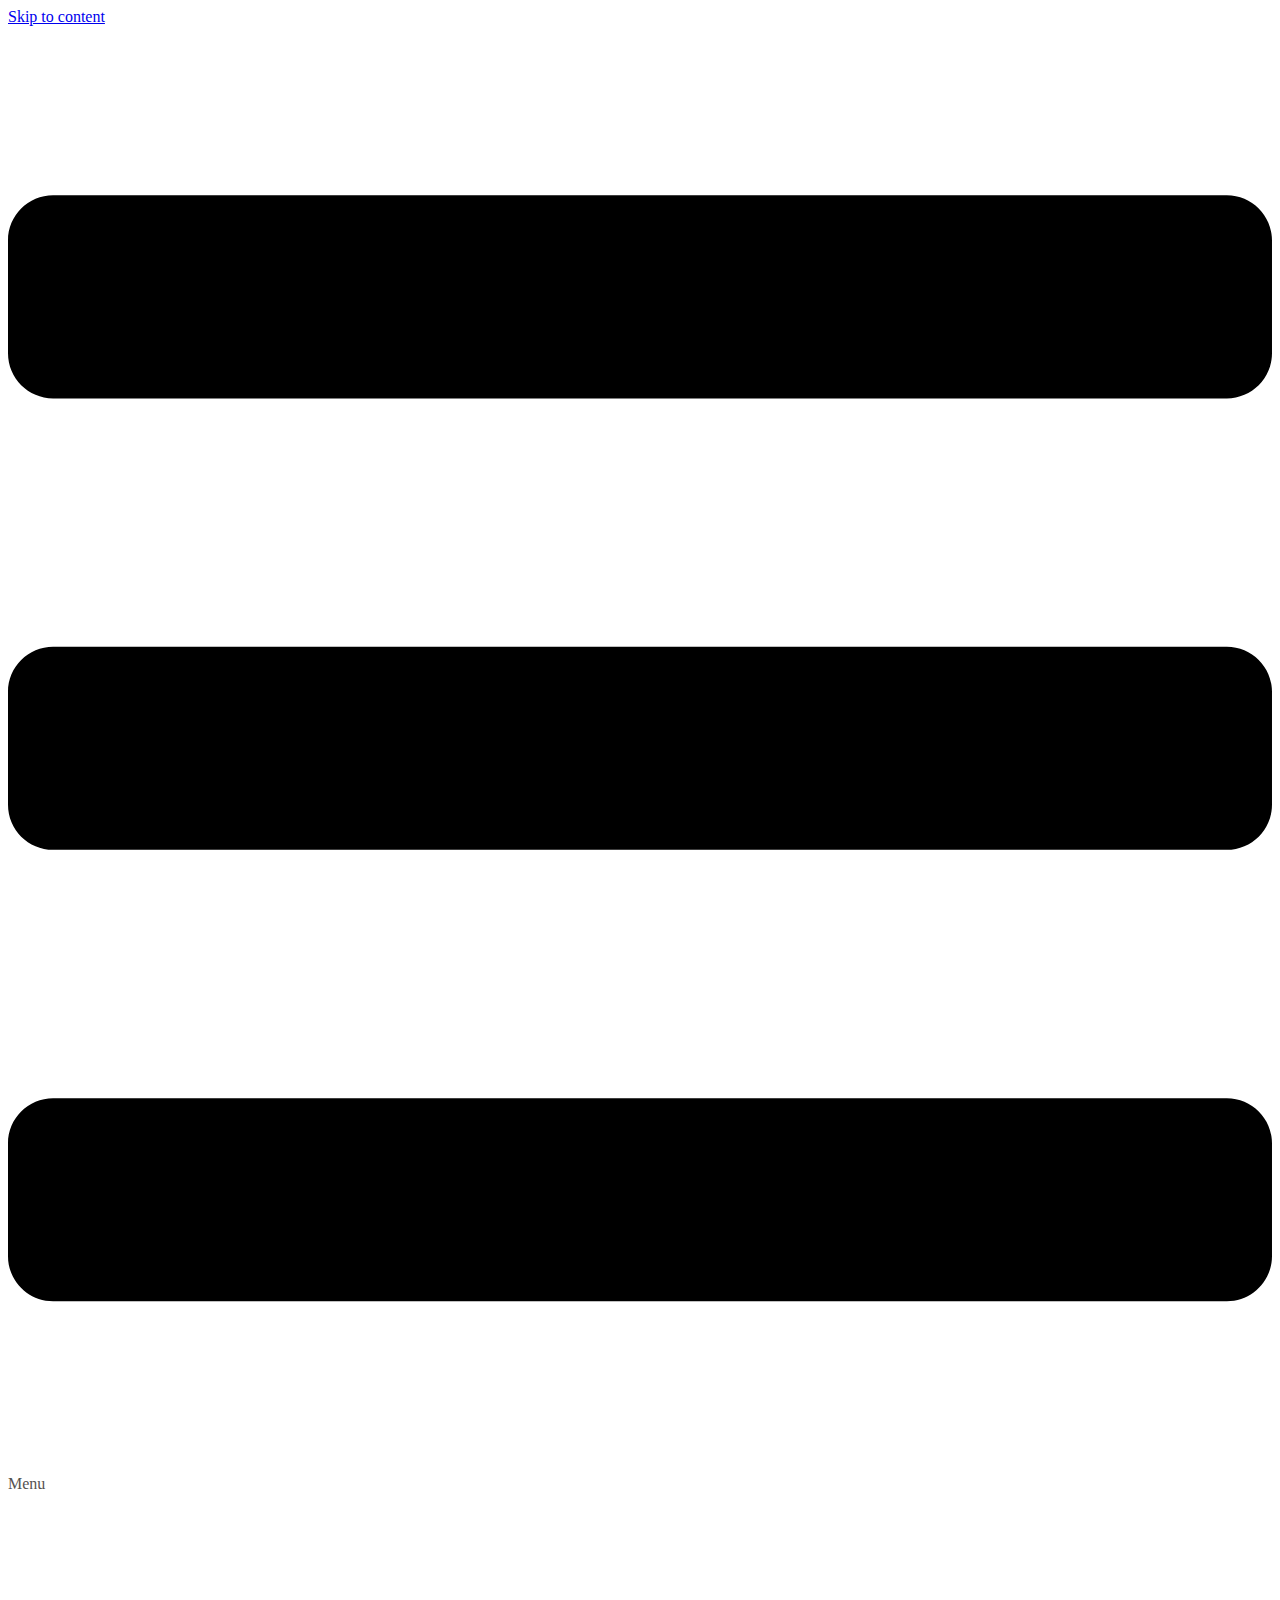
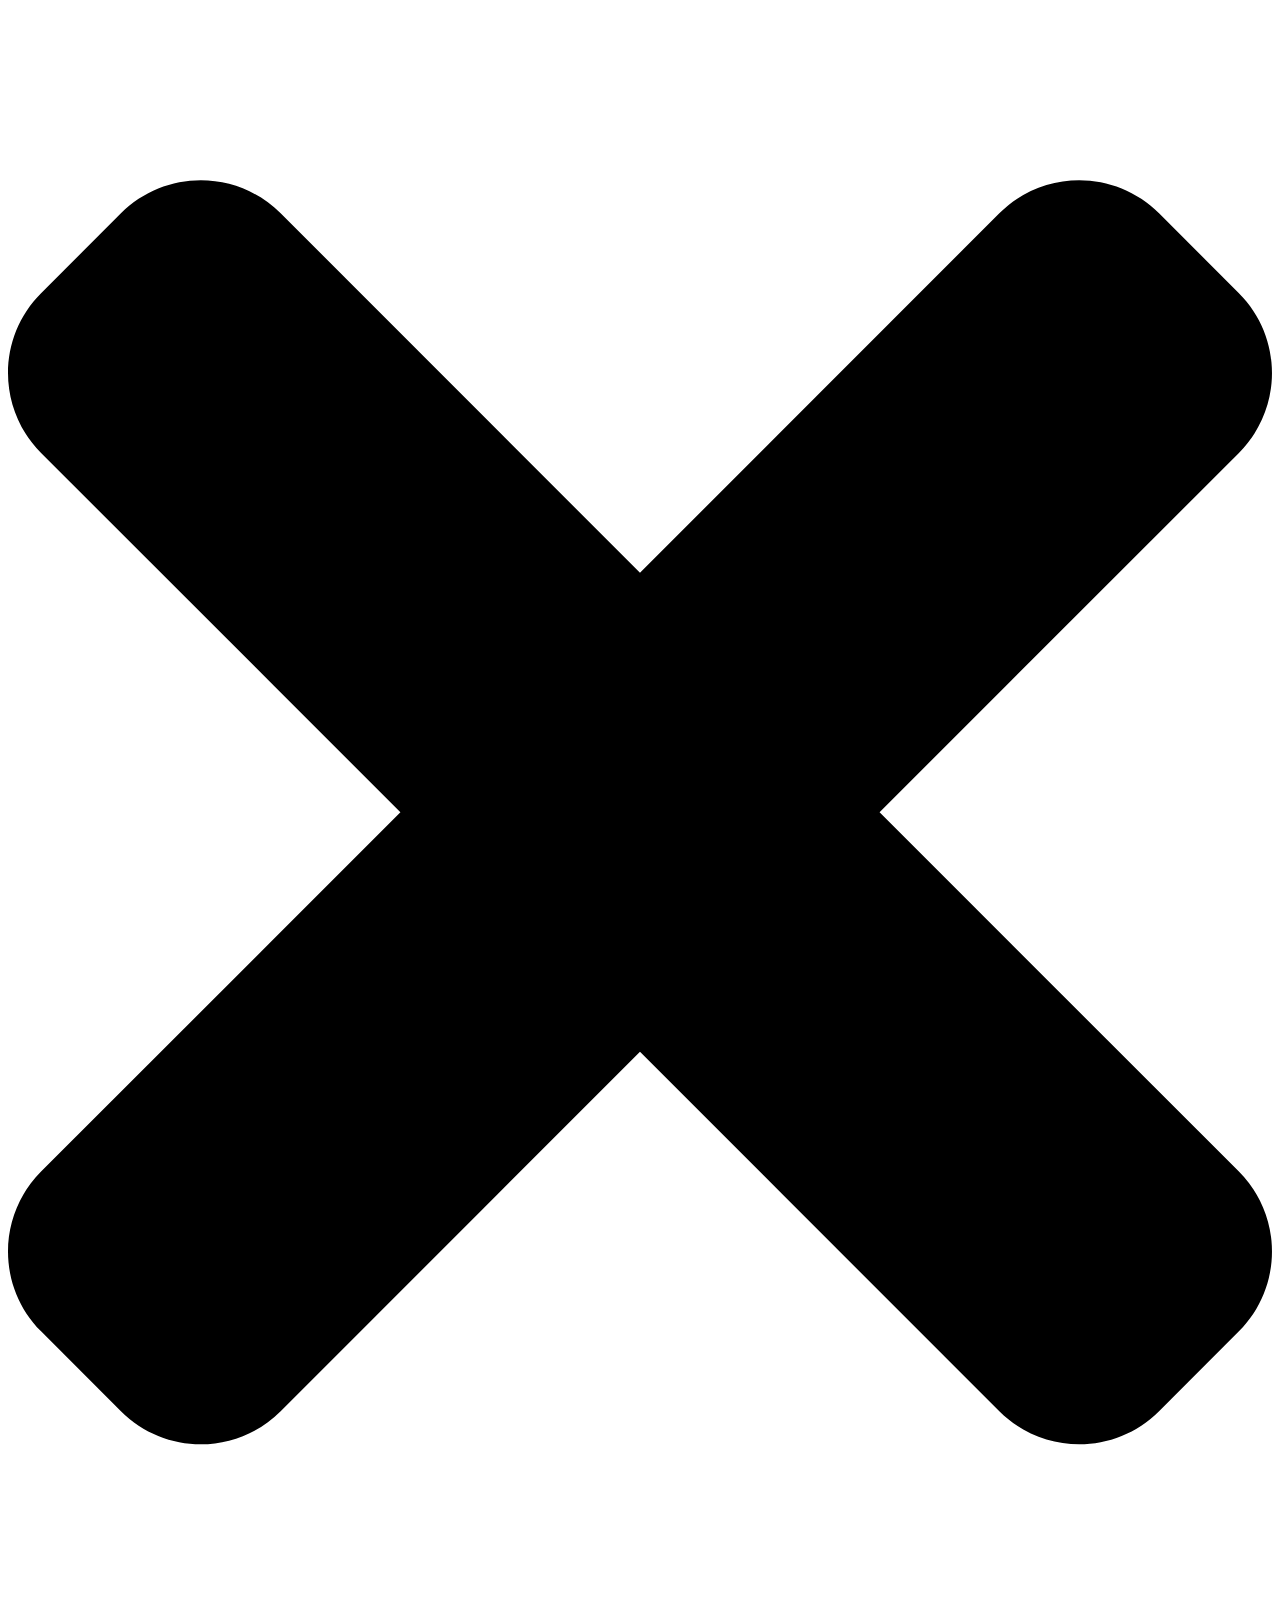
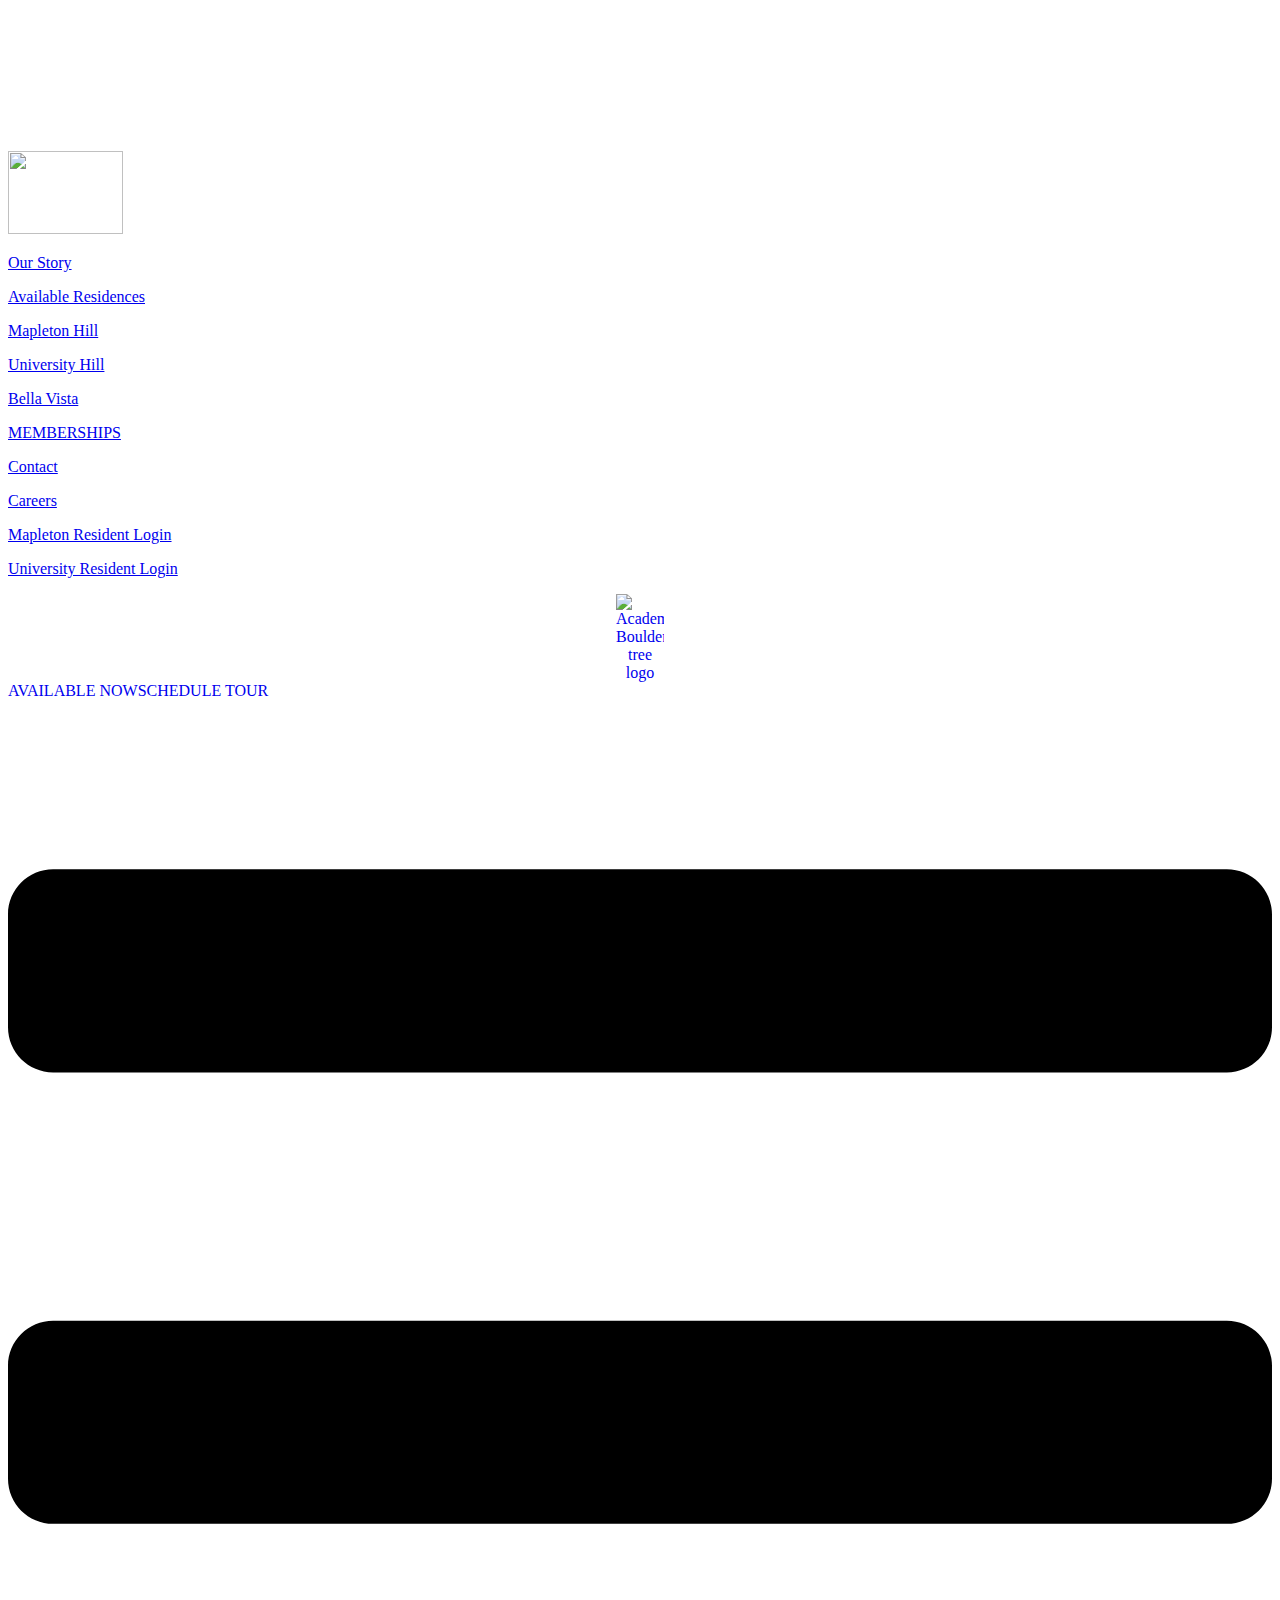
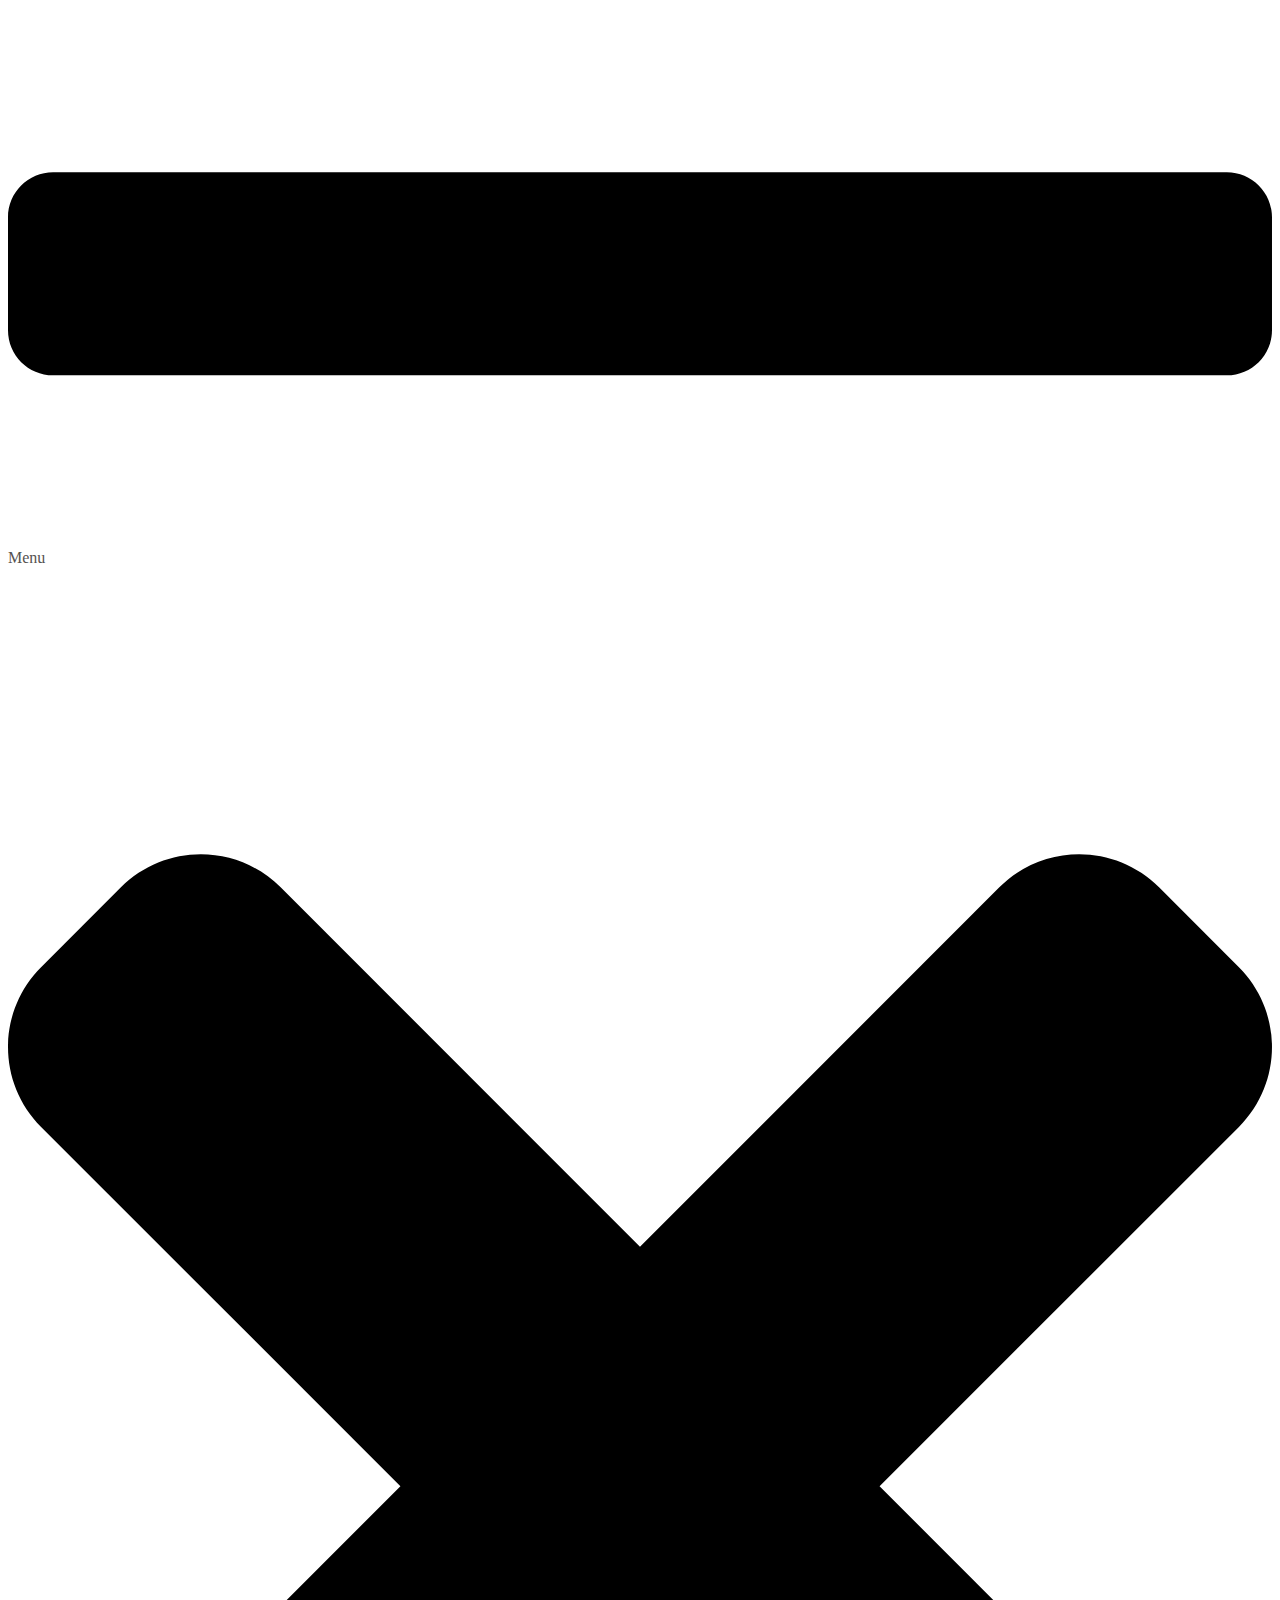
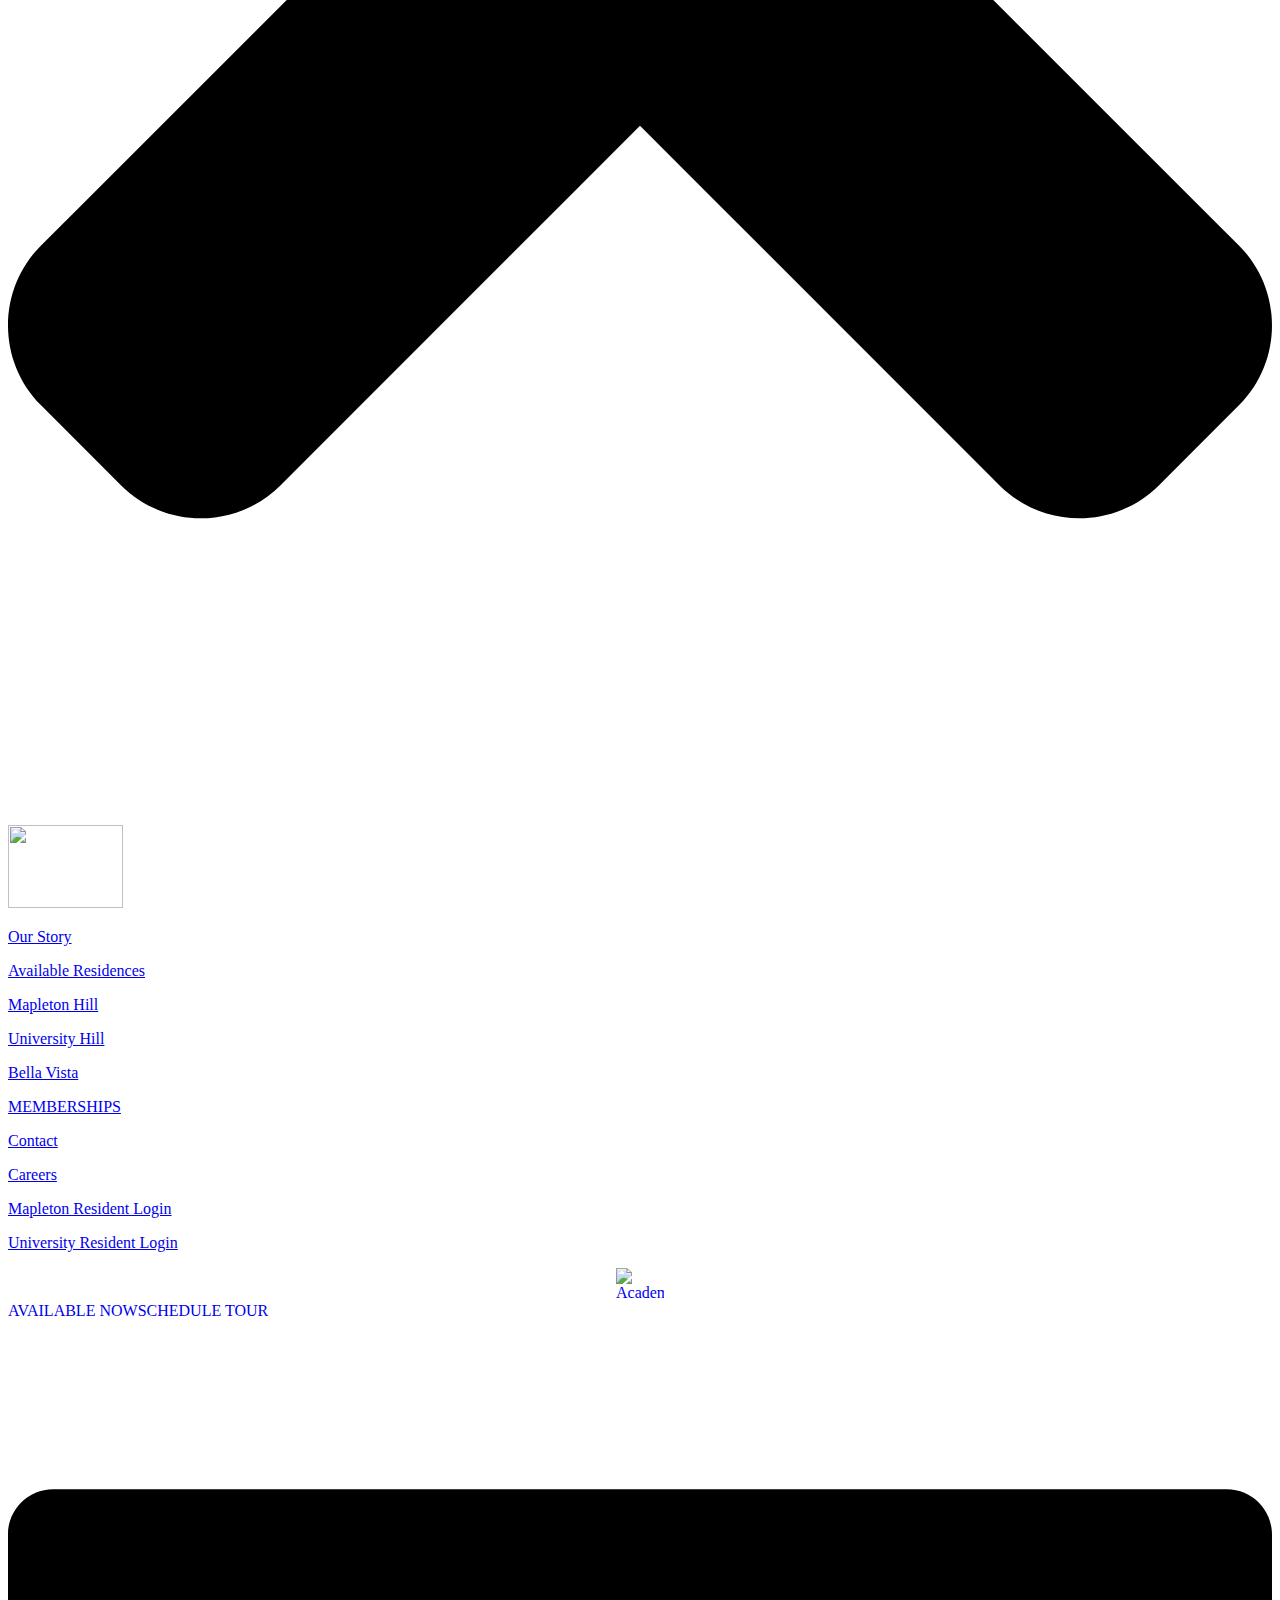
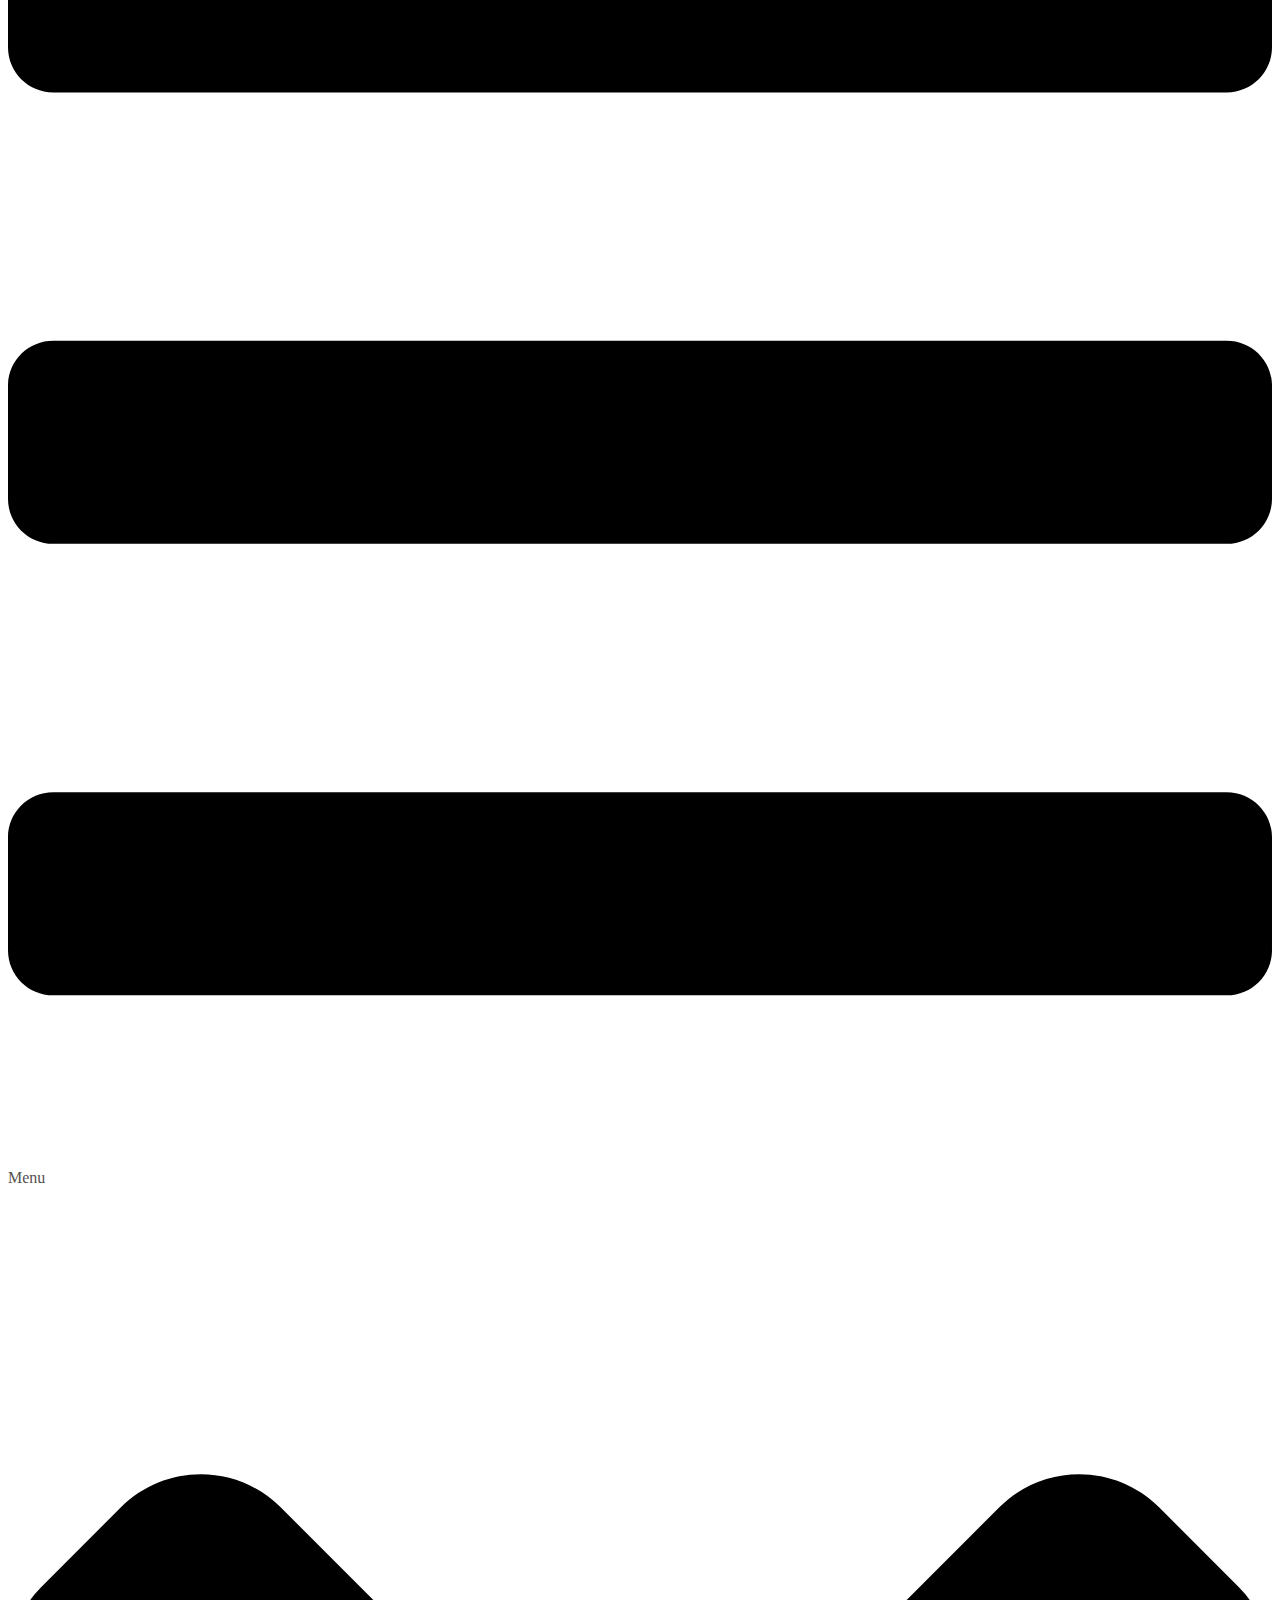
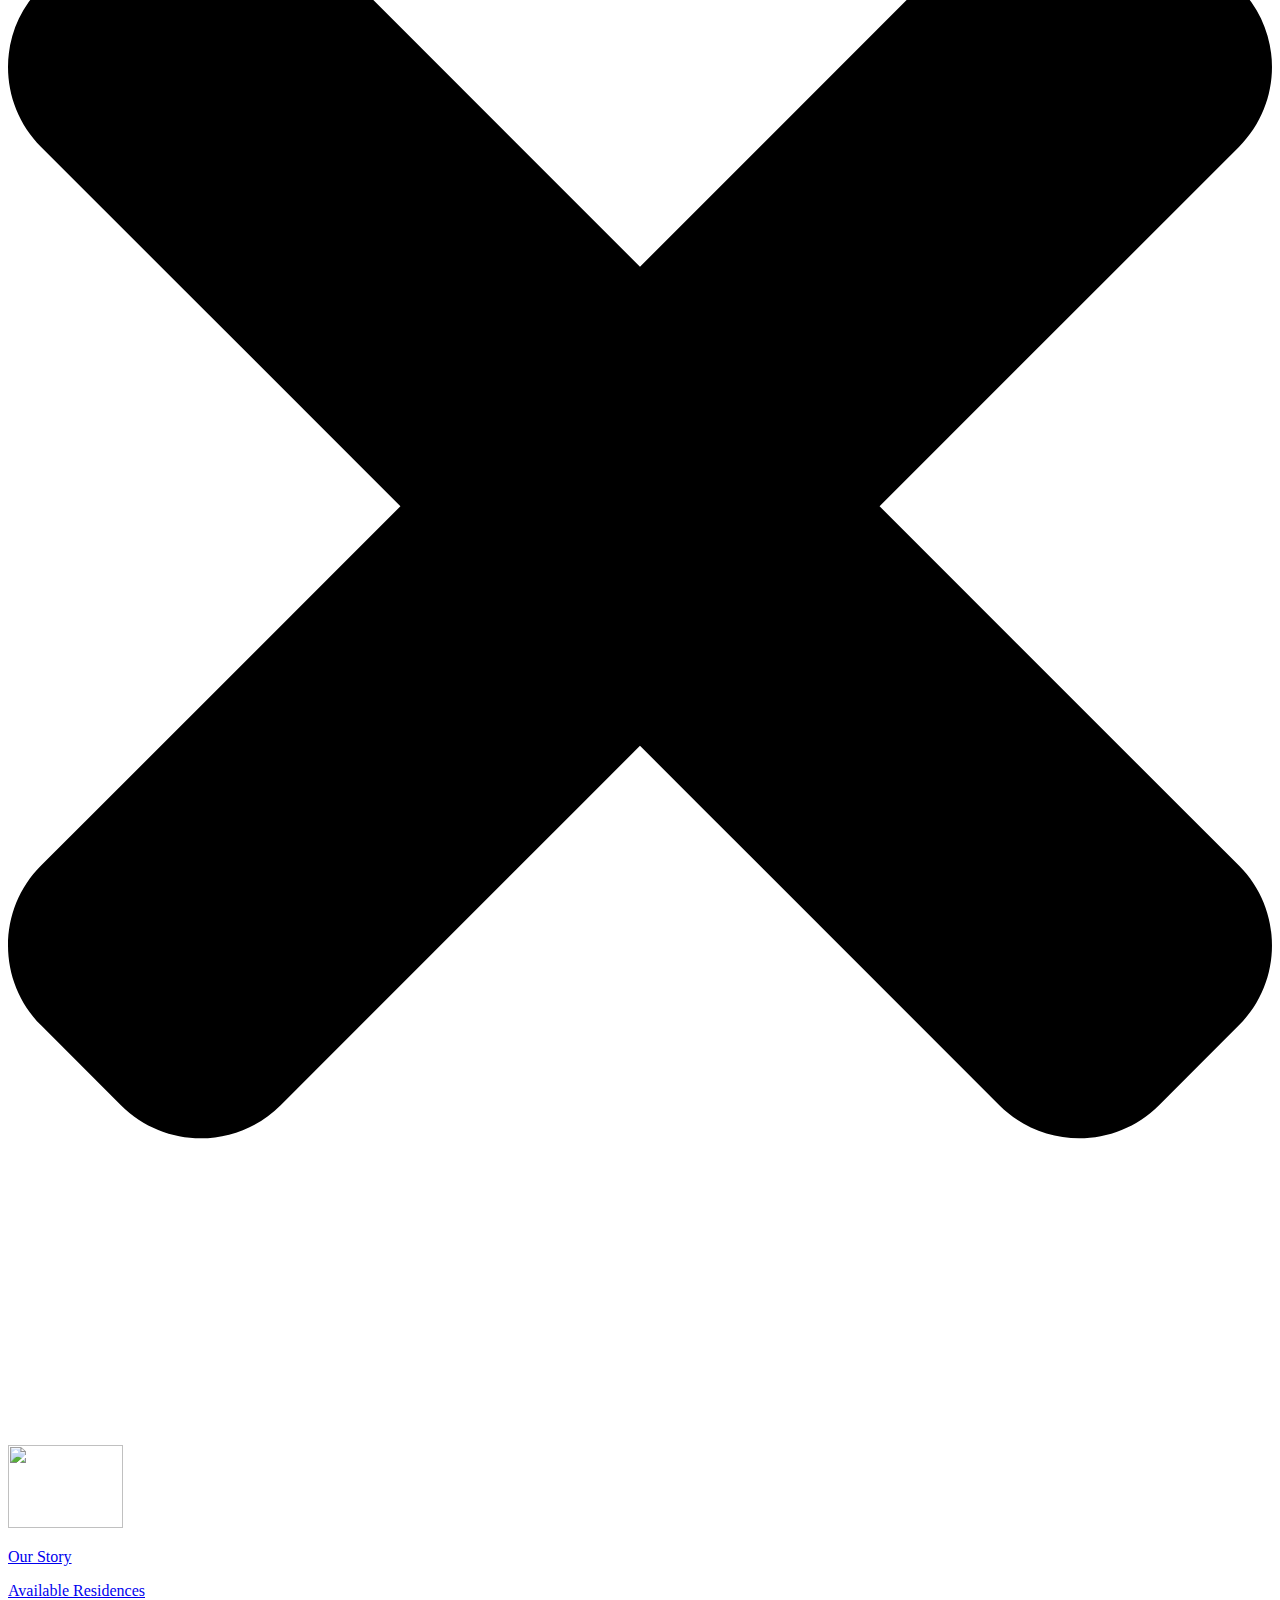
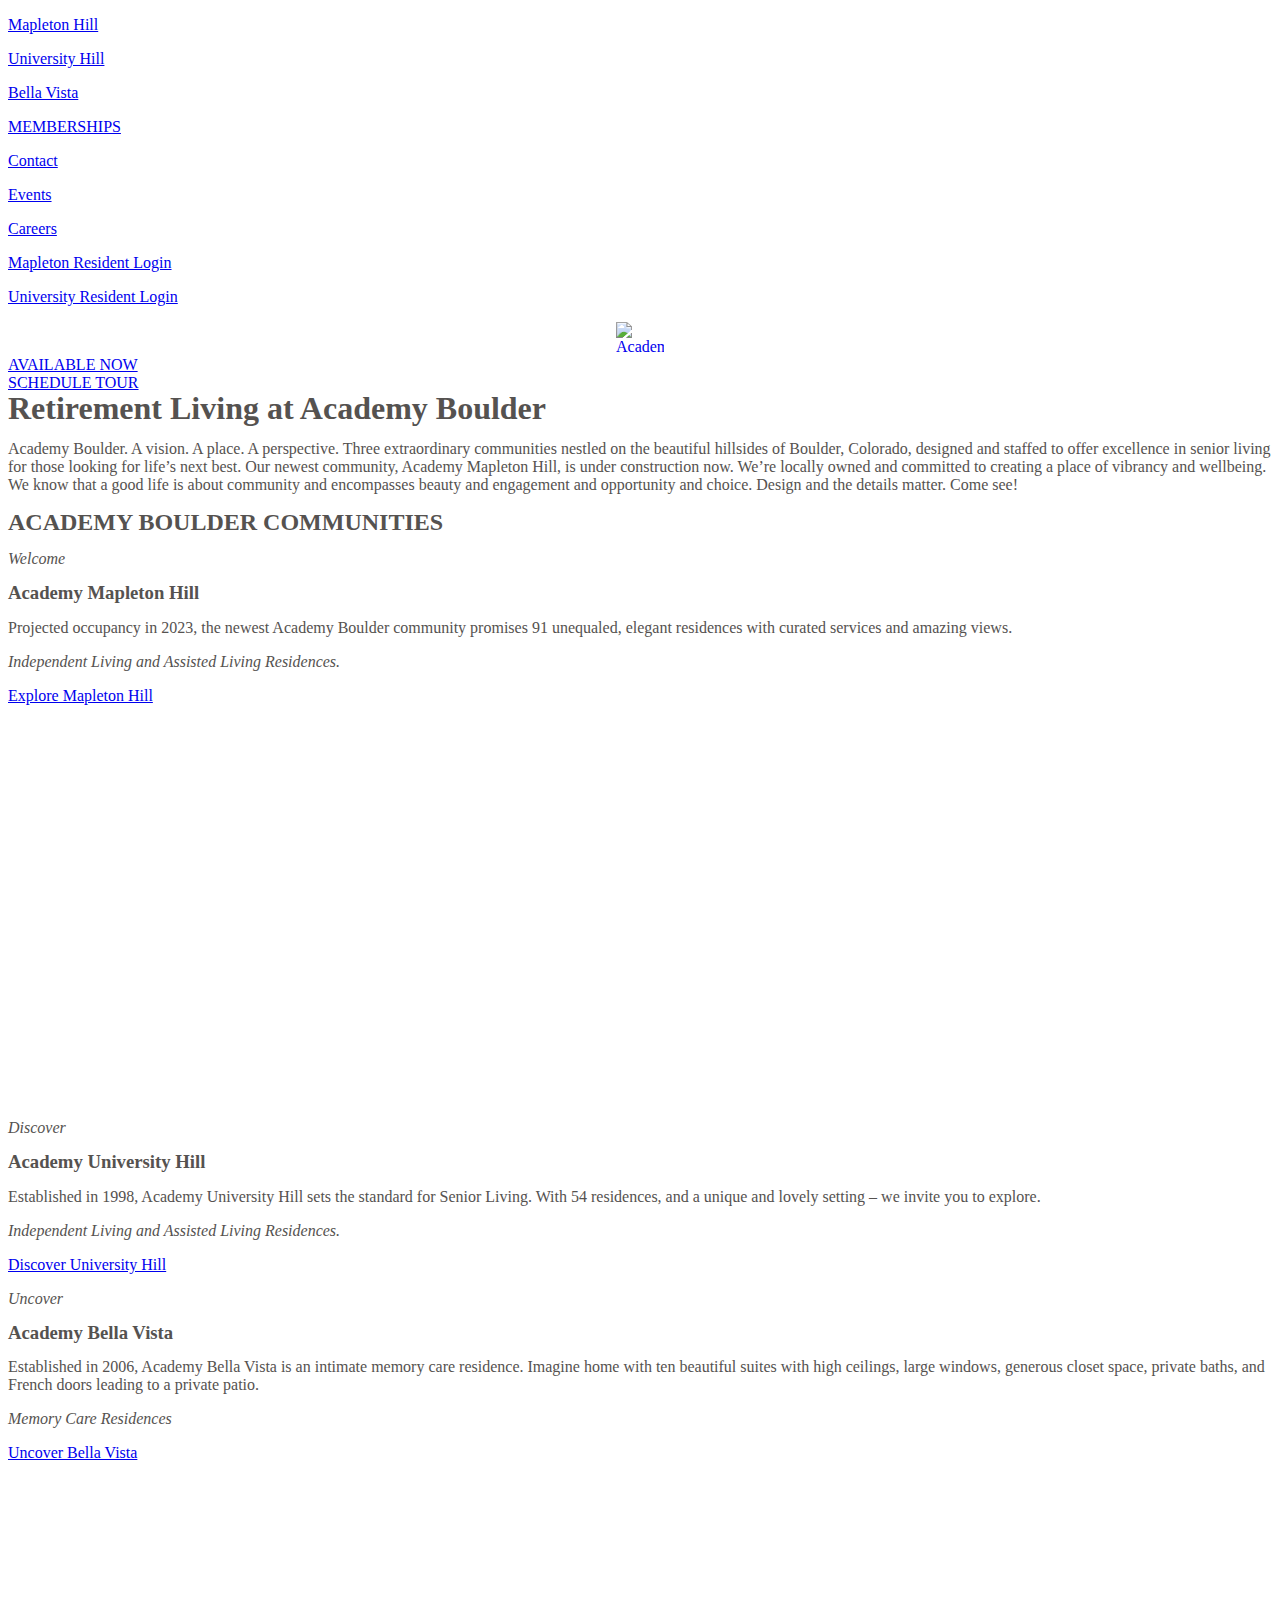
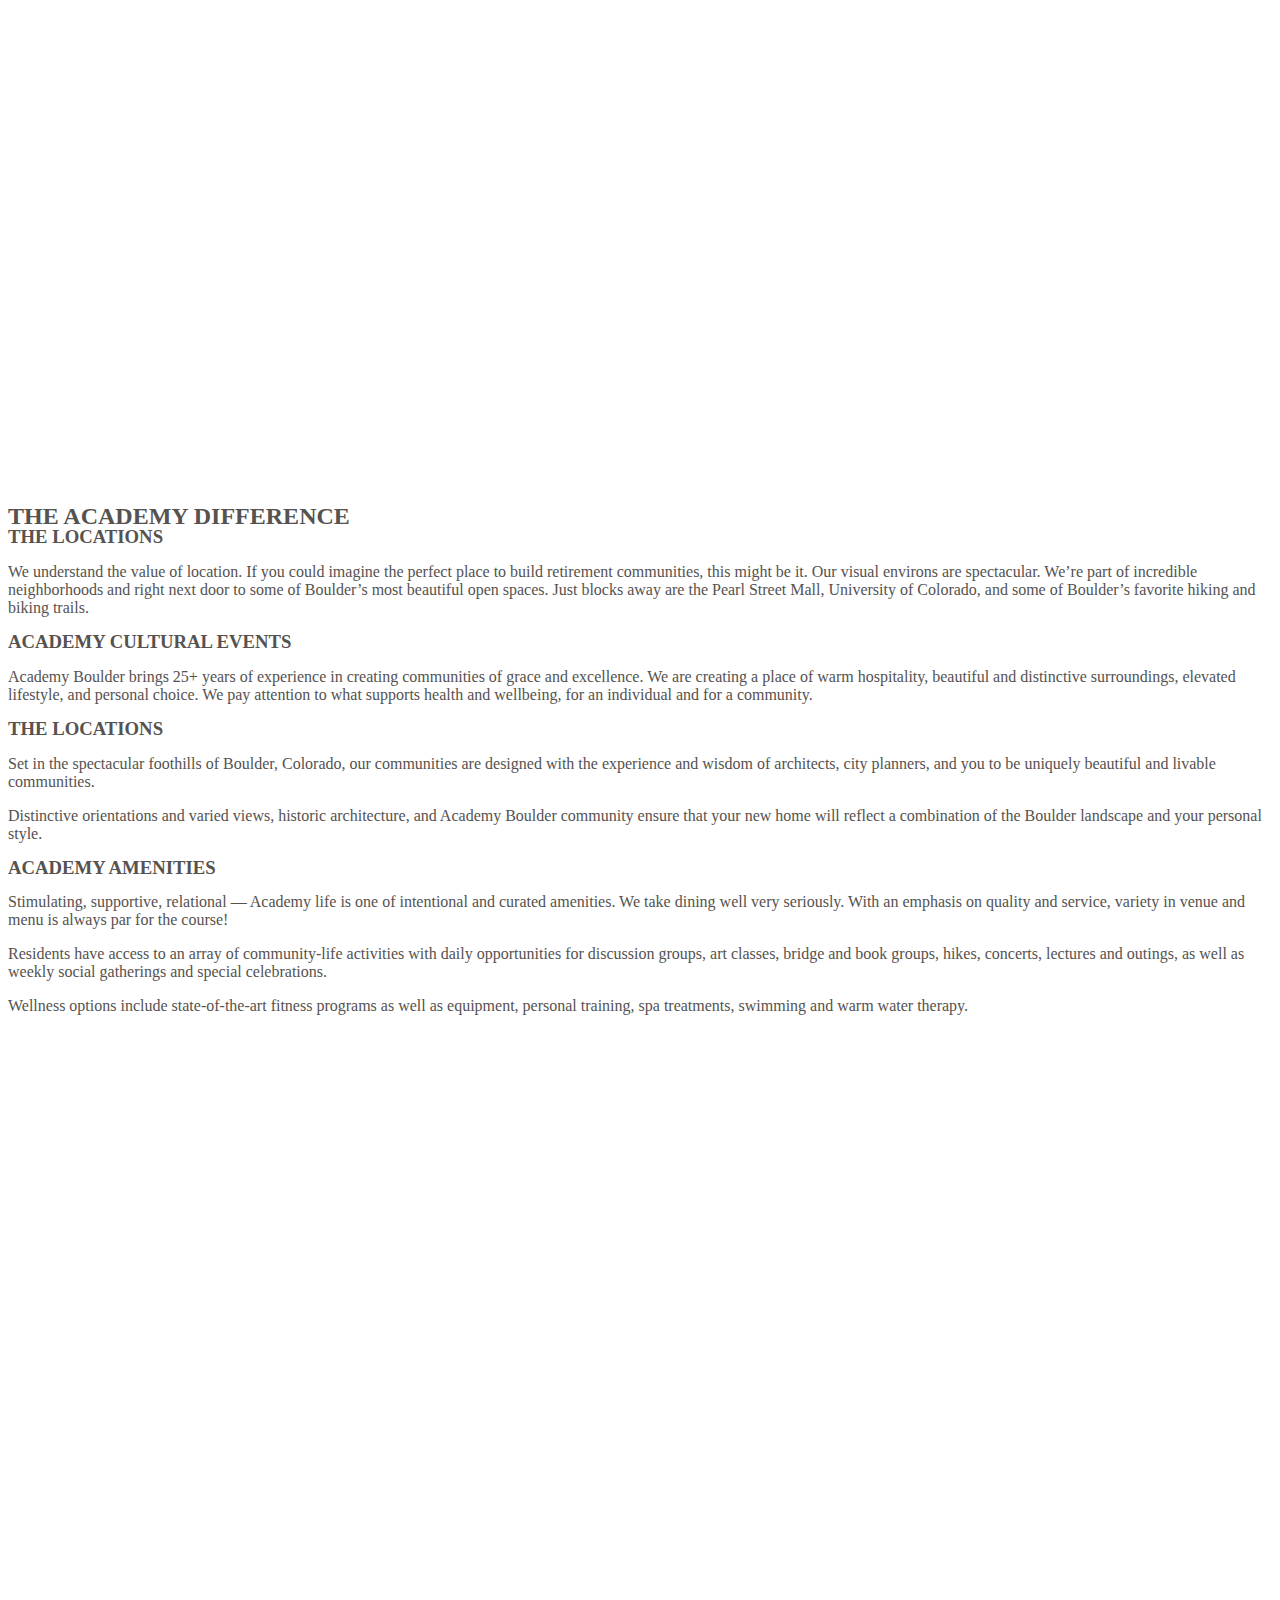
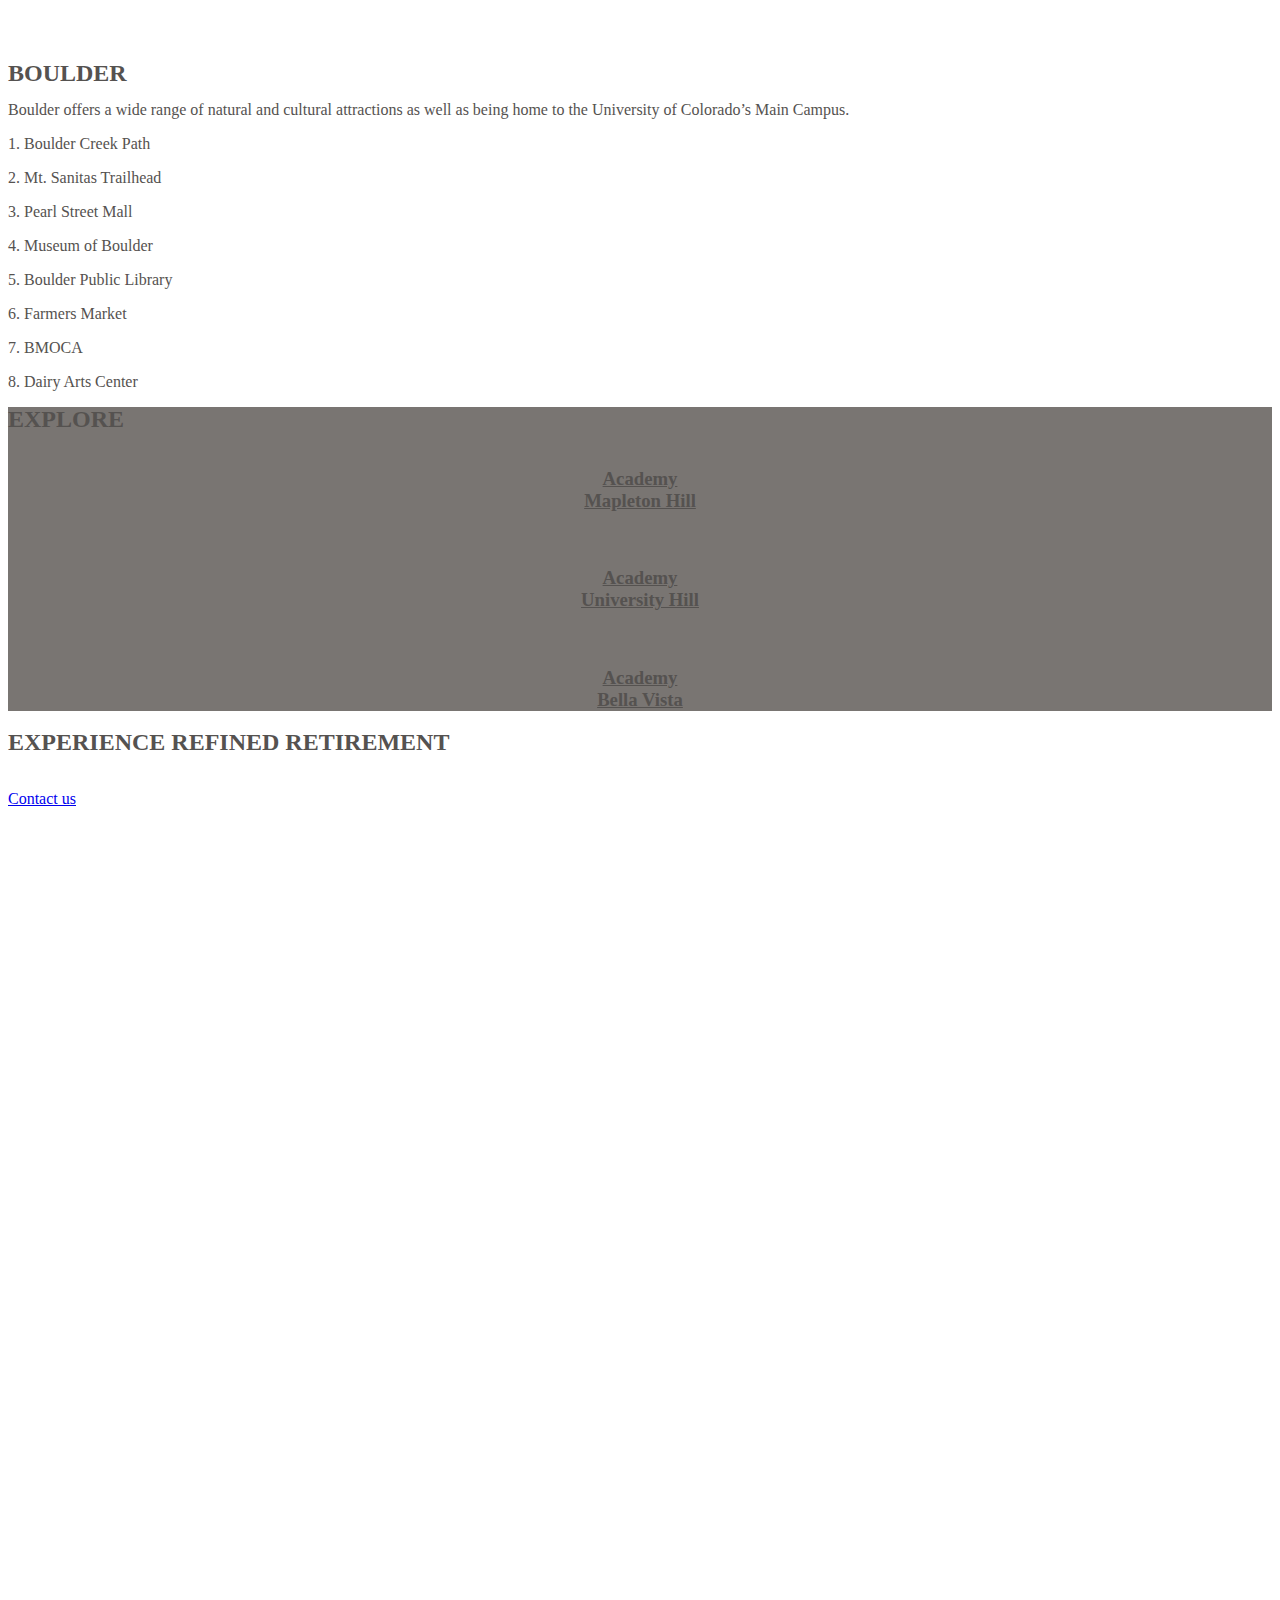
==== commit ad0725af: "changed alt text" ====
--- a/index.html
+++ b/index.html
@@ -300,7 +300,7 @@
    </head>
 
    <body data-cmplz=1 class="home page-template page-template-elementor_header_footer page page-id-37 wp-custom-logo acl-sitelinx e-lazyload elementor-default elementor-template-full-width elementor-kit-49 elementor-page elementor-page-37"> <a class="skip-link screen-reader-text" href="#content">Skip to content</a><nav data-elementor-type="header" data-elementor-id="5371" class="elementor elementor-5371 elementor-location-header" data-elementor-post-type="elementor_library"><header class="elementor-section elementor-top-section elementor-element elementor-element-64c53596 she-header-yes elementor-section-full_width elementor-hidden-mobile elementor-hidden-tablet_extra elementor-hidden-tablet elementor-section-height-default elementor-section-height-default" data-id="64c53596" data-element_type="section" data-settings="{&quot;background_background&quot;:&quot;classic&quot;,&quot;transparent&quot;:&quot;yes&quot;,&quot;scroll_distance&quot;:{&quot;unit&quot;:&quot;px&quot;,&quot;size&quot;:75,&quot;sizes&quot;:[]},&quot;background_show&quot;:&quot;yes&quot;,&quot;transparent_on&quot;:[&quot;desktop&quot;,&quot;tablet&quot;,&quot;mobile&quot;],&quot;scroll_distance_widescreen&quot;:{&quot;unit&quot;:&quot;px&quot;,&quot;size&quot;:&quot;&quot;,&quot;sizes&quot;:[]},&quot;scroll_distance_laptop&quot;:{&quot;unit&quot;:&quot;px&quot;,&quot;size&quot;:&quot;&quot;,&quot;sizes&quot;:[]},&quot;scroll_distance_tablet_extra&quot;:{&quot;unit&quot;:&quot;px&quot;,&quot;size&quot;:&quot;&quot;,&quot;sizes&quot;:[]},&quot;scroll_distance_tablet&quot;:{&quot;unit&quot;:&quot;px&quot;,&quot;size&quot;:&quot;&quot;,&quot;sizes&quot;:[]},&quot;scroll_distance_mobile&quot;:{&quot;unit&quot;:&quot;px&quot;,&quot;size&quot;:&quot;&quot;,&quot;sizes&quot;:[]}}"><div class="elementor-container elementor-column-gap-no"><div class="elementor-column elementor-col-33 elementor-top-column elementor-element elementor-element-30454a2d" data-id="30454a2d" data-element_type="column"><div class="elementor-widget-wrap elementor-element-populated"><div class="elementor-element elementor-element-50a07a23 elementor-widget elementor-widget-eael-offcanvas" data-id="50a07a23" data-element_type="widget" data-settings="{&quot;_animation&quot;:&quot;none&quot;,&quot;direction&quot;:&quot;left&quot;,&quot;content_transition&quot;:&quot;slide&quot;}" data-widget_type="eael-offcanvas.default"><div class="elementor-widget-container"><div class="eael-offcanvas-content-wrap" data-settings="{&quot;content_id&quot;:&quot;50a07a23&quot;,&quot;direction&quot;:&quot;left&quot;,&quot;transition&quot;:&quot;slide&quot;,&quot;esc_close&quot;:&quot;yes&quot;,&quot;body_click_close&quot;:&quot;yes&quot;,&quot;open_offcanvas&quot;:&quot;no&quot;}"><div class="eael-offcanvas-toggle-wrap"><div class="eael-offcanvas-toggle eael-offcanvas-toogle-50a07a23 elementor-button elementor-size-sm" tabindex="0"> <svg aria-hidden="true" class="eael-offcanvas-toggle-icon e-font-icon-svg e-fas-bars" viewBox="0 0 448 512" xmlns="http://www.w3.org/2000/svg"><path d="M16 132h416c8.837 0 16-7.163 16-16V76c0-8.837-7.163-16-16-16H16C7.163 60 0 67.163 0 76v40c0 8.837 7.163 16 16 16zm0 160h416c8.837 0 16-7.163 16-16v-40c0-8.837-7.163-16-16-16H16c-8.837 0-16 7.163-16 16v40c0 8.837 7.163 16 16 16zm0 160h416c8.837 0 16-7.163 16-16v-40c0-8.837-7.163-16-16-16H16c-8.837 0-16 7.163-16 16v40c0 8.837 7.163 16 16 16z"></path></svg> <span class="eael-toggle-text"> Menu </span></div></div><div class="eael-offcanvas-content eael-offcanvas-content-50a07a23 eael-offcanvas-slide elementor-element-50a07a23 eael-offcanvas-content-left"><div class="eael-offcanvas-header"><div class="eael-offcanvas-title"></div><div class="eael-offcanvas-close eael-offcanvas-close-50a07a23" role="button"> <svg aria-hidden="true" class="e-font-icon-svg e-fas-times" viewBox="0 0 352 512" xmlns="http://www.w3.org/2000/svg"><path d="M242.72 256l100.07-100.07c12.28-12.28 12.28-32.19 0-44.48l-22.24-22.24c-12.28-12.28-32.19-12.28-44.48 0L176 189.28 75.93 89.21c-12.28-12.28-32.19-12.28-44.48 0L9.21 111.45c-12.28 12.28-12.28 32.19 0 44.48L109.28 256 9.21 356.07c-12.28 12.28-12.28 32.19 0 44.48l22.24 22.24c12.28 12.28 32.2 12.28 44.48 0L176 322.72l100.07 100.07c12.28 12.28 32.2 12.28 44.48 0l22.24-22.24c12.28-12.28 12.28-32.19 0-44.48L242.72 256z"></path></svg></div></div><div class="eael-offcanvas-body"><div class="eael-offcanvas-custom-widget"><div class="eael-offcanvas-widget-content"><p><a href="https://academyboulder.com/"><img class="alignnone  wp-image-5080" src="https://academyboulder.com/wp-content/uploads/2023/02/Academy_Logo_Trees-300x215.jpg" alt="" width="115" height="83" /></a></p></div></div><div class="eael-offcanvas-custom-widget"><div class="eael-offcanvas-widget-content"><p><a href="https://academyboulder.com/our-story/">Our Story</a></p></div></div><div class="eael-offcanvas-custom-widget"><div class="eael-offcanvas-widget-content"><p><a href="https://academyboulder.com/available-residences/">Available Residences</a></p></div></div><div class="eael-offcanvas-custom-widget"><div class="eael-offcanvas-widget-content"><p><a href="https://academyboulder.com/mapleton-hill/">Mapleton Hill</a></p></div></div><div class="eael-offcanvas-custom-widget"><div class="eael-offcanvas-widget-content"><p><a href="https://academyboulder.com/university-hill/">University Hill</a></p></div></div><div class="eael-offcanvas-custom-widget"><div class="eael-offcanvas-widget-content"><p><a href="https://academyboulder.com/bella-vista/">Bella Vista</a></p></div></div><div class="eael-offcanvas-custom-widget"><div class="eael-offcanvas-widget-content"><p><a href="https://academyboulder.com/memberships/">MEMBERSHIPS</a></p></div></div><div class="eael-offcanvas-custom-widget"><div class="eael-offcanvas-widget-content"><p><a href="https://academyboulder.com/contact/">Contact</a></p></div></div><div class="eael-offcanvas-custom-widget"><div class="eael-offcanvas-widget-content"><p><a href="https://academyboulder.com/careers/">Careers</a></p></div></div><div class="eael-offcanvas-custom-widget"><div class="eael-offcanvas-widget-content"><p><a href="https://www.academymapletonhill.info/" target="_blank" rel="nofollow noopener">Mapleton Resident Login</a></p></div></div><div class="eael-offcanvas-custom-widget"><div class="eael-offcanvas-widget-content"><p><a href="https://academyuniversityhill.com/" target="_blank" rel="nofollow noopener">University Resident Login</a></p></div></div></div><!-- /.eael-offcanvas-body --></div></div></div></div></div></div><div class="elementor-column elementor-col-33 elementor-top-column elementor-element elementor-element-3519f791" data-id="3519f791" data-element_type="column"><div class="elementor-widget-wrap elementor-element-populated"><div class="elementor-element elementor-element-2c3ee8f elementor-widget elementor-widget-theme-site-logo elementor-widget-image" data-id="2c3ee8f" data-element_type="widget" data-widget_type="theme-site-logo.default"><div class="elementor-widget-container"> <style>/*! elementor - v3.17.0 - 08-11-2023 */
-   .elementor-widget-image{text-align:center}.elementor-widget-image a{display:inline-block}.elementor-widget-image a img[src$=".svg"]{width:48px}.elementor-widget-image img{vertical-align:middle;display:inline-block}</style> <a href="https://academyboulder.com"> <img src="https://academyboulder.com/wp-content/uploads/2023/05/Academy_Logo_Trees2.svg" title="Academy_Logo_Trees2" alt="Academy_Logo_Trees2" loading="lazy" /> </a></div></div></div></div><div class="elementor-column elementor-col-33 elementor-top-column elementor-element elementor-element-78a33dae" data-id="78a33dae" data-element_type="column"><div class="elementor-widget-wrap elementor-element-populated"><div class="elementor-element elementor-element-2749ebd elementor-hidden-mobile elementor-hidden-tablet_extra elementor-hidden-tablet elementor-widget elementor-widget-ucaddon_blox_btn_group" data-id="2749ebd" data-element_type="widget" data-widget_type="ucaddon_blox_btn_group.default"><div class="elementor-widget-container"> <!-- start Button Group --> <style type="text/css">/* widget: Button Group */
+   .elementor-widget-image{text-align:center}.elementor-widget-image a{display:inline-block}.elementor-widget-image a img[src$=".svg"]{width:48px}.elementor-widget-image img{vertical-align:middle;display:inline-block}</style> <a href="https://academyboulder.com"> <img src="https://academyboulder.com/wp-content/uploads/2023/05/Academy_Logo_Trees2.svg" title="Academy_Logo_Trees2" alt="Academy Boulder tree logo" loading="lazy" /> </a></div></div></div></div><div class="elementor-column elementor-col-33 elementor-top-column elementor-element elementor-element-78a33dae" data-id="78a33dae" data-element_type="column"><div class="elementor-widget-wrap elementor-element-populated"><div class="elementor-element elementor-element-2749ebd elementor-hidden-mobile elementor-hidden-tablet_extra elementor-hidden-tablet elementor-widget elementor-widget-ucaddon_blox_btn_group" data-id="2749ebd" data-element_type="widget" data-widget_type="ucaddon_blox_btn_group.default"><div class="elementor-widget-container"> <!-- start Button Group --> <style type="text/css">/* widget: Button Group */
    #uc_blox_btn_group_elementor_2749ebd
    {
     display:flex;
@@ -356,10 +356,13 @@
     width:1em;
    } </style><div id="uc_blox_btn_group_elementor_5ace70c" class="blox_btn_group uc-items-wrapper " > <a class="elementor-repeater-item-36c41dd " href="https://academyboulder.com/available-residences/" id="uc_blox_btn_group_elementor_5ace70c_item1" ><div class="blox_btn_group_inner"><div class="ue-btn-txt">AVAILABLE NOW</div></div> </a> <a class="elementor-repeater-item-cac140d " href="https://academyboulder.com/contact/" id="uc_blox_btn_group_elementor_5ace70c_item2" ><div class="blox_btn_group_inner"><div class="ue-btn-txt">SCHEDULE TOUR</div></div> </a></div> <!-- end Button Group --></div></div></div><div class="elementor-element elementor-element-715b1af elementor-hidden-desktop e-con-full elementor-hidden-tablet elementor-hidden-tablet_extra elementor-hidden-widescreen elementor-hidden-laptop e-flex e-con e-parent" data-id="715b1af" data-element_type="container" data-settings="{&quot;content_width&quot;:&quot;full&quot;,&quot;container_type&quot;:&quot;flex&quot;}" data-core-v316-plus="true"><div class="elementor-element elementor-element-f5398a1 elementor-widget elementor-widget-eael-offcanvas" data-id="f5398a1" data-element_type="widget" data-settings="{&quot;_animation&quot;:&quot;none&quot;,&quot;direction&quot;:&quot;left&quot;,&quot;content_transition&quot;:&quot;slide&quot;}" data-widget_type="eael-offcanvas.default"><div class="elementor-widget-container"><div class="eael-offcanvas-content-wrap" data-settings="{&quot;content_id&quot;:&quot;f5398a1&quot;,&quot;direction&quot;:&quot;left&quot;,&quot;transition&quot;:&quot;slide&quot;,&quot;esc_close&quot;:&quot;yes&quot;,&quot;body_click_close&quot;:&quot;yes&quot;,&quot;open_offcanvas&quot;:&quot;no&quot;}"><div class="eael-offcanvas-toggle-wrap"><div class="eael-offcanvas-toggle eael-offcanvas-toogle-f5398a1 elementor-button elementor-size-sm"> <svg aria-hidden="true" class="eael-offcanvas-toggle-icon e-font-icon-svg e-fas-bars" viewBox="0 0 448 512" xmlns="http://www.w3.org/2000/svg"><path d="M16 132h416c8.837 0 16-7.163 16-16V76c0-8.837-7.163-16-16-16H16C7.163 60 0 67.163 0 76v40c0 8.837 7.163 16 16 16zm0 160h416c8.837 0 16-7.163 16-16v-40c0-8.837-7.163-16-16-16H16c-8.837 0-16 7.163-16 16v40c0 8.837 7.163 16 16 16zm0 160h416c8.837 0 16-7.163 16-16v-40c0-8.837-7.163-16-16-16H16c-8.837 0-16 7.163-16 16v40c0 8.837 7.163 16 16 16z"></path></svg> <span class="eael-toggle-text"> Menu </span></div></div><div class="eael-offcanvas-content eael-offcanvas-content-f5398a1 eael-offcanvas-slide elementor-element-f5398a1 eael-offcanvas-content-left"><div class="eael-offcanvas-header"><div class="eael-offcanvas-title"></div><div class="eael-offcanvas-close eael-offcanvas-close-f5398a1" role="button"> <svg aria-hidden="true" class="e-font-icon-svg e-fas-times" viewBox="0 0 352 512" xmlns="http://www.w3.org/2000/svg"><path d="M242.72 256l100.07-100.07c12.28-12.28 12.28-32.19 0-44.48l-22.24-22.24c-12.28-12.28-32.19-12.28-44.48 0L176 189.28 75.93 89.21c-12.28-12.28-32.19-12.28-44.48 0L9.21 111.45c-12.28 12.28-12.28 32.19 0 44.48L109.28 256 9.21 356.07c-12.28 12.28-12.28 32.19 0 44.48l22.24 22.24c12.28 12.28 32.2 12.28 44.48 0L176 322.72l100.07 100.07c12.28 12.28 32.2 12.28 44.48 0l22.24-22.24c12.28-12.28 12.28-32.19 0-44.48L242.72 256z"></path></svg></div></div><div class="eael-offcanvas-body"><div class="eael-offcanvas-custom-widget"><div class="eael-offcanvas-widget-content"><p><a href="https://academyboulder.com/"><img class="alignnone  wp-image-5080" src="https://academyboulder.com/wp-content/uploads/2023/02/Academy_Logo_Trees-300x215.jpg" alt="" width="115" height="83" /></a></p></div></div><div class="eael-offcanvas-custom-widget"><div class="eael-offcanvas-widget-content"><p><a href="https://academyboulder.com/our-story/">Our Story</a></p></div></div><div class="eael-offcanvas-custom-widget"><div class="eael-offcanvas-widget-content"><p><a href="https://academyboulder.com/available-residences/">Available Residences</a></p></div></div><div class="eael-offcanvas-custom-widget"><div class="eael-offcanvas-widget-content"><p><a href="https://academyboulder.com/mapleton-hill/">Mapleton Hill</a></p></div></div><div class="eael-offcanvas-custom-widget"><div class="eael-offcanvas-widget-content"><p><a href="https://academyboulder.com/university-hill/">University Hill</a></p></div></div><div class="eael-offcanvas-custom-widget"><div class="eael-offcanvas-widget-content"><p><a href="https://academyboulder.com/bella-vista/">Bella Vista</a></p></div></div><div class="eael-offcanvas-custom-widget"><div class="eael-offcanvas-widget-content"><p><a href="https://academyboulder.com/memberships/">MEMBERSHIPS</a></p></div></div><div class="eael-offcanvas-custom-widget"><div class="eael-offcanvas-widget-content"><p><a href="https://academyboulder.com/contact/">Contact</a></p></div></div><div class="eael-offcanvas-custom-widget"><div class="eael-offcanvas-widget-content"><p><a rel="nofollow"  href="https://www.eventcreate.com/e/7-9-open-house-of-mapleton-252403">Events</a></p></div></div><div class="eael-offcanvas-custom-widget"><div class="eael-offcanvas-widget-content"><p><a href="https://academyboulder.com/careers/">Careers</a></p></div></div><div class="eael-offcanvas-custom-widget"><div class="eael-offcanvas-widget-content"><p><a rel="nofollow"  href="https://www.academymapletonhill.info/">Mapleton Resident Login</a></p></div></div><div class="eael-offcanvas-custom-widget"><div class="eael-offcanvas-widget-content"><p><a rel="nofollow"  href="https://academyuniversityhill.com/">University Resident Login</a></p></div></div></div><!-- /.eael-offcanvas-body --></div></div></div></div><div class="elementor-element elementor-element-e654107 e-con-full e-flex e-con e-parent" data-id="e654107" data-element_type="container" data-settings="{&quot;content_width&quot;:&quot;full&quot;,&quot;container_type&quot;:&quot;flex&quot;}" data-core-v316-plus="true"><div class="elementor-element elementor-element-6bf9072 elementor-widget elementor-widget-theme-site-logo elementor-widget-image" data-id="6bf9072" data-element_type="widget" data-widget_type="theme-site-logo.default"><div class="elementor-widget-container"> <a href="https://academyboulder.com"> <img src="https://academyboulder.com/wp-content/uploads/2023/05/Academy_Logo_Trees2.svg" title="Academy_Logo_Trees2" alt="Academy_Logo_Trees2" loading="lazy" /> </a></div></div></div></div><div class="elementor-element elementor-element-70dfdf2 elementor-hidden-desktop elementor-hidden-tablet elementor-hidden-mobile elementor-hidden-widescreen elementor-hidden-laptop elementor-hidden-tablet_extra e-flex e-con-boxed e-con e-parent" data-id="70dfdf2" data-element_type="container" data-settings="{&quot;container_type&quot;:&quot;flex&quot;,&quot;content_width&quot;:&quot;boxed&quot;}" data-core-v316-plus="true"><div class="e-con-inner"><div class="elementor-element elementor-element-bb258fc e-con-full e-flex e-con e-parent" data-id="bb258fc" data-element_type="container" data-settings="{&quot;content_width&quot;:&quot;full&quot;,&quot;container_type&quot;:&quot;flex&quot;}" data-core-v316-plus="true"><div class="elementor-element elementor-element-eaf3583 elementor-hidden-mobile elementor-widget elementor-widget-eael-creative-button" data-id="eaf3583" data-element_type="widget" data-widget_type="eael-creative-button.default"><div class="elementor-widget-container"><div class="eael-creative-button-wrapper"> <a class="eael-creative-button eael-creative-button--ujarak" href="https://academyboulder.com/available-residences/" data-text="Schedule Tour"><div class="creative-button-inner"> <span class="eael-creative-button-icon-left"></span> <span class="cretive-button-text">AVAILABLE NOW</span></div> </a></div></div></div><div class="elementor-element elementor-element-a2597b0 elementor-hidden-mobile elementor-widget elementor-widget-eael-creative-button" data-id="a2597b0" data-element_type="widget" data-widget_type="eael-creative-button.default"><div class="elementor-widget-container"><div class="eael-creative-button-wrapper"> <a class="eael-creative-button eael-creative-button--ujarak" href="https://academyboulder.com/contact/" data-text=""><div class="creative-button-inner"> <span class="eael-creative-button-icon-left"></span> <span class="cretive-button-text">SCHEDULE TOUR</span></div> </a></div></div></div></div></div></div></nav><div data-elementor-type="wp-page" data-elementor-id="37" class="elementor elementor-37" data-elementor-post-type="page"><section class="elementor-section elementor-top-section elementor-element elementor-element-7e43482 elementor-section-content-bottom elementor-section-height-min-height elementor-section-items-bottom elementor-section-full_width elementor-section-height-default" data-id="7e43482" data-element_type="section" data-settings="{&quot;background_background&quot;:&quot;video&quot;,&quot;background_video_link&quot;:&quot;https:\/\/vimeo.com\/854495957?share=copy&quot;,&quot;background_video_start&quot;:1,&quot;background_privacy_mode&quot;:&quot;yes&quot;,&quot;background_play_on_mobile&quot;:&quot;yes&quot;}"><div class="elementor-background-video-container"><div class="elementor-background-video-embed"></div></div><div class="elementor-background-overlay"></div><div class="elementor-container elementor-column-gap-no" id="content"><div class="elementor-column elementor-col-100 elementor-top-column elementor-element elementor-element-6299ec14" data-id="6299ec14" data-element_type="column"><div class="elementor-widget-wrap elementor-element-populated"><div class="elementor-element elementor-element-367832b5 elementor-absolute elementor-widget elementor-widget-heading" data-id="367832b5" data-element_type="widget" data-settings="{&quot;_position&quot;:&quot;absolute&quot;}" data-widget_type="heading.default"><div class="elementor-widget-container"> <style>/*! elementor - v3.17.0 - 08-11-2023 */
    .elementor-heading-title{padding:0;margin:0;line-height:1}.elementor-widget-heading .elementor-heading-title[class*=elementor-size-]>a{color:inherit;font-size:inherit;line-height:inherit}.elementor-widget-heading .elementor-heading-title.elementor-size-small{font-size:15px}.elementor-widget-heading .elementor-heading-title.elementor-size-medium{font-size:19px}.elementor-widget-heading .elementor-heading-title.elementor-size-large{font-size:29px}.elementor-widget-heading .elementor-heading-title.elementor-size-xl{font-size:39px}.elementor-widget-heading .elementor-heading-title.elementor-size-xxl{font-size:59px}</style><h1 class="elementor-heading-title elementor-size-default" ><b>Retirement Living at Academy Boulder</b></h1></div></div></div></div></div></section><div class="elementor-element elementor-element-5449c72 e-flex e-con-boxed e-con e-parent" data-id="5449c72" data-element_type="container" data-settings="{&quot;container_type&quot;:&quot;flex&quot;,&quot;content_width&quot;:&quot;boxed&quot;}" data-core-v316-plus="true"><div class="e-con-inner" ><div class="elementor-element elementor-element-4ce5f77 e-con-full e-flex e-con e-child" data-id="4ce5f77" data-element_type="container" data-settings="{&quot;content_width&quot;:&quot;full&quot;,&quot;container_type&quot;:&quot;flex&quot;}"><div class="elementor-element elementor-element-36dfb85 elementor-drop-cap-yes elementor-drop-cap-view-default elementor-widget elementor-widget-text-editor" data-id="36dfb85" data-element_type="widget" data-settings="{&quot;drop_cap&quot;:&quot;yes&quot;}" data-widget_type="text-editor.default"><div class="elementor-widget-container"> <style>/*! elementor - v3.17.0 - 08-11-2023 */
-   .elementor-widget-text-editor.elementor-drop-cap-view-stacked .elementor-drop-cap{background-color:#69727d;color:#fff}.elementor-widget-text-editor.elementor-drop-cap-view-framed .elementor-drop-cap{color:#69727d;border:3px solid;background-color:transparent}.elementor-widget-text-editor:not(.elementor-drop-cap-view-default) .elementor-drop-cap{margin-top:8px}.elementor-widget-text-editor:not(.elementor-drop-cap-view-default) .elementor-drop-cap-letter{width:1em;height:1em}.elementor-widget-text-editor .elementor-drop-cap{float:left;text-align:center;line-height:1;font-size:50px}.elementor-widget-text-editor .elementor-drop-cap-letter{display:inline-block}</style><p>Academy Boulder. A vision. A place. A perspective. Three extraordinary communities nestled on the beautiful hillsides of Boulder, Colorado, designed and staffed to offer excellence in senior living for those looking for life’s next best. Our newest community, Academy Mapleton Hill, is under construction now. We’re locally owned and committed to creating a place of vibrancy and wellbeing. We know that a good life is about community and encompasses  beauty and engagement and opportunity and choice. Design and the details matter. Come see!</p></div></div></div></div></div><section class="elementor-section elementor-top-section elementor-element elementor-element-28a0f92 elementor-section-boxed elementor-section-height-default elementor-section-height-default" data-id="28a0f92" data-element_type="section" data-settings="{&quot;background_background&quot;:&quot;classic&quot;}"><div class="elementor-container elementor-column-gap-default"><div class="elementor-column elementor-col-100 elementor-top-column elementor-element elementor-element-53eb576" data-id="53eb576" data-element_type="column"><div class="elementor-widget-wrap elementor-element-populated"><div class="elementor-element elementor-element-6a364de elementor-widget elementor-widget-heading" data-id="6a364de" data-element_type="widget" data-widget_type="heading.default"><div class="elementor-widget-container"><h2 class="elementor-heading-title elementor-size-default">ACADEMY BOULDER COMMUNITIES</h2></div></div></div></div></div></section><div class="elementor-element elementor-element-1895c7e e-flex e-con-boxed e-con e-parent" data-id="1895c7e" data-element_type="container" data-settings="{&quot;container_type&quot;:&quot;flex&quot;,&quot;content_width&quot;:&quot;boxed&quot;}" data-core-v316-plus="true"><div class="e-con-inner"><div class="elementor-element elementor-element-602d10d e-con-full e-flex e-con e-child" data-id="602d10d" data-element_type="container" data-settings="{&quot;content_width&quot;:&quot;full&quot;,&quot;container_type&quot;:&quot;flex&quot;}"><div class="elementor-element elementor-element-4ae43a6 elementor-widget elementor-widget-text-editor" data-id="4ae43a6" data-element_type="widget" data-widget_type="text-editor.default"><div class="elementor-widget-container"><div class="et_pb_module et_pb_text et_pb_text_22 et_pb_text_align_left et_pb_bg_layout_light"><div class="et_pb_text_inner"><p><em>Welcome</em></p></div></div></div></div><div class="elementor-element elementor-element-5bbcdee elementor-widget elementor-widget-heading" data-id="5bbcdee" data-element_type="widget" data-widget_type="heading.default"><div class="elementor-widget-container"><h3 class="elementor-heading-title elementor-size-default">Academy Mapleton Hill</h3></div></div><div class="elementor-element elementor-element-61b988e elementor-widget-divider--view-line elementor-widget elementor-widget-divider" data-id="61b988e" data-element_type="widget" data-widget_type="divider.default"><div class="elementor-widget-container"> <style>/*! elementor - v3.17.0 - 08-11-2023 */
-   .elementor-widget-divider{--divider-border-style:none;--divider-border-width:1px;--divider-color:#0c0d0e;--divider-icon-size:20px;--divider-element-spacing:10px;--divider-pattern-height:24px;--divider-pattern-size:20px;--divider-pattern-url:none;--divider-pattern-repeat:repeat-x}.elementor-widget-divider .elementor-divider{display:flex}.elementor-widget-divider .elementor-divider__text{font-size:15px;line-height:1;max-width:95%}.elementor-widget-divider .elementor-divider__element{margin:0 var(--divider-element-spacing);flex-shrink:0}.elementor-widget-divider .elementor-icon{font-size:var(--divider-icon-size)}.elementor-widget-divider .elementor-divider-separator{display:flex;margin:0;direction:ltr}.elementor-widget-divider--view-line_icon .elementor-divider-separator,.elementor-widget-divider--view-line_text .elementor-divider-separator{align-items:center}.elementor-widget-divider--view-line_icon .elementor-divider-separator:after,.elementor-widget-divider--view-line_icon .elementor-divider-separator:before,.elementor-widget-divider--view-line_text .elementor-divider-separator:after,.elementor-widget-divider--view-line_text .elementor-divider-separator:before{display:block;content:"";border-bottom:0;flex-grow:1;border-top:var(--divider-border-width) var(--divider-border-style) var(--divider-color)}.elementor-widget-divider--element-align-left .elementor-divider .elementor-divider-separator>.elementor-divider__svg:first-of-type{flex-grow:0;flex-shrink:100}.elementor-widget-divider--element-align-left .elementor-divider-separator:before{content:none}.elementor-widget-divider--element-align-left .elementor-divider__element{margin-left:0}.elementor-widget-divider--element-align-right .elementor-divider .elementor-divider-separator>.elementor-divider__svg:last-of-type{flex-grow:0;flex-shrink:100}.elementor-widget-divider--element-align-right .elementor-divider-separator:after{content:none}.elementor-widget-divider--element-align-right .elementor-divider__element{margin-right:0}.elementor-widget-divider:not(.elementor-widget-divider--view-line_text):not(.elementor-widget-divider--view-line_icon) .elementor-divider-separator{border-top:var(--divider-border-width) var(--divider-border-style) var(--divider-color)}.elementor-widget-divider--separator-type-pattern{--divider-border-style:none}.elementor-widget-divider--separator-type-pattern.elementor-widget-divider--view-line .elementor-divider-separator,.elementor-widget-divider--separator-type-pattern:not(.elementor-widget-divider--view-line) .elementor-divider-separator:after,.elementor-widget-divider--separator-type-pattern:not(.elementor-widget-divider--view-line) .elementor-divider-separator:before,.elementor-widget-divider--separator-type-pattern:not([class*=elementor-widget-divider--view]) .elementor-divider-separator{width:100%;min-height:var(--divider-pattern-height);-webkit-mask-size:var(--divider-pattern-size) 100%;mask-size:var(--divider-pattern-size) 100%;-webkit-mask-repeat:var(--divider-pattern-repeat);mask-repeat:var(--divider-pattern-repeat);background-color:var(--divider-color);-webkit-mask-image:var(--divider-pattern-url);mask-image:var(--divider-pattern-url)}.elementor-widget-divider--no-spacing{--divider-pattern-size:auto}.elementor-widget-divider--bg-round{--divider-pattern-repeat:round}.rtl .elementor-widget-divider .elementor-divider__text{direction:rtl}.e-con-inner>.elementor-widget-divider,.e-con>.elementor-widget-divider{width:var(--container-widget-width,100%);--flex-grow:var(--container-widget-flex-grow)}</style><div class="elementor-divider"> <span class="elementor-divider-separator"> </span></div></div></div><div class="elementor-element elementor-element-fa14398 elementor-widget elementor-widget-text-editor" data-id="fa14398" data-element_type="widget" data-widget_type="text-editor.default"><div class="elementor-widget-container"><p>Projected occupancy in 2023, the newest Academy Boulder community promises 91 unequaled, elegant residences with curated services and amazing views.</p><p><em>Independent Living and Assisted Living Residences.</em></p></div></div><div class="elementor-element elementor-element-566a4f9 elementor-mobile-align-center elementor-align-left elementor-tablet-align-left elementor-widget elementor-widget-button" data-id="566a4f9" data-element_type="widget" data-widget_type="button.default"><div class="elementor-widget-container"><div class="elementor-button-wrapper"> <a class="elementor-button elementor-button-link elementor-size-md" href="https://academyboulder.com/mapleton-hill/"> <span class="elementor-button-content-wrapper"> <span class="elementor-button-text">Explore Mapleton Hill</span> </span> </a></div></div></div></div><div class="elementor-element elementor-element-ac5e640 e-con-full e-flex e-con e-child" data-id="ac5e640" data-element_type="container" data-settings="{&quot;content_width&quot;:&quot;full&quot;,&quot;container_type&quot;:&quot;flex&quot;}"><div class="elementor-element elementor-element-209447b elementor-widget elementor-widget-image" data-id="209447b" data-element_type="widget" data-widget_type="image.default"><div class="elementor-widget-container"> <img fetchpriority="high" decoding="async" width="576" height="380" src="[data-uri]" data-src="https://academyboulder.com/wp-content/uploads/2023/02/MHjuly2022USEthis.png" class="attachment-full size-full wp-image-164 lazyload" alt="construction site, aerial view" data-srcset="https://academyboulder.com/wp-content/uploads/2023/02/MHjuly2022USEthis.png 576w, https://academyboulder.com/wp-content/uploads/2023/02/MHjuly2022USEthis-300x198.png 300w" sizes="(max-width: 576px) 100vw, 576px" /><noscript><img decoding="async" width="576" height="380" src="https://academyboulder.com/wp-content/uploads/2023/02/MHjuly2022USEthis.png" class="attachment-full size-full wp-image-164 lazyload" alt="construction site, aerial view" srcset="https://academyboulder.com/wp-content/uploads/2023/02/MHjuly2022USEthis.png 576w, https://academyboulder.com/wp-content/uploads/2023/02/MHjuly2022USEthis-300x198.png 300w" sizes="(max-width: 576px) 100vw, 576px" /></noscript></div></div></div></div></div><div class="elementor-element elementor-element-6cfed91 e-flex e-con-boxed e-con e-parent" data-id="6cfed91" data-element_type="container" data-settings="{&quot;container_type&quot;:&quot;flex&quot;,&quot;content_width&quot;:&quot;boxed&quot;}" data-core-v316-plus="true"><div class="e-con-inner"><div class="elementor-element elementor-element-8ff9723 e-con-full e-flex e-con e-child" data-id="8ff9723" data-element_type="container" data-settings="{&quot;content_width&quot;:&quot;full&quot;,&quot;container_type&quot;:&quot;flex&quot;}"><div class="elementor-element elementor-element-27fab58 elementor-widget elementor-widget-image" data-id="27fab58" data-element_type="widget" data-widget_type="image.default"><div class="elementor-widget-container"> <img decoding="async" class="lazyload" src="[data-uri]" data-src="https://academyboulder.com/wp-content/uploads/elementor/thumbs/UniversityHOME-1-dragged-q2ukjlmz1mgj9m5tlpbecnoakmb1an5imkaakyrd9c.jpg" title="UniversityHOME-1-dragged" alt="Landscaped house with greenery." loading="lazy" /><noscript><img decoding="async" class="lazyload" src="https://academyboulder.com/wp-content/uploads/elementor/thumbs/UniversityHOME-1-dragged-q2ukjlmz1mgj9m5tlpbecnoakmb1an5imkaakyrd9c.jpg" title="UniversityHOME-1-dragged" alt="Landscaped house with greenery." loading="lazy" /></noscript></div></div></div><div class="elementor-element elementor-element-9a878c6 e-con-full e-flex e-con e-child" data-id="9a878c6" data-element_type="container" data-settings="{&quot;content_width&quot;:&quot;full&quot;,&quot;container_type&quot;:&quot;flex&quot;}"><div class="elementor-element elementor-element-35cd3b1 elementor-widget elementor-widget-text-editor" data-id="35cd3b1" data-element_type="widget" data-widget_type="text-editor.default"><div class="elementor-widget-container"><div class="et_pb_module et_pb_text et_pb_text_22 et_pb_text_align_left et_pb_bg_layout_light"><div class="et_pb_text_inner"><p><i>Discover</i></p></div></div></div></div><div class="elementor-element elementor-element-2103731 elementor-widget elementor-widget-heading" data-id="2103731" data-element_type="widget" data-widget_type="heading.default"><div class="elementor-widget-container"><h3 class="elementor-heading-title elementor-size-default">Academy University Hill</h3></div></div><div class="elementor-element elementor-element-94bc7b0 elementor-widget-divider--view-line elementor-widget elementor-widget-divider" data-id="94bc7b0" data-element_type="widget" data-widget_type="divider.default"><div class="elementor-widget-container"><div class="elementor-divider"> <span class="elementor-divider-separator"> </span></div></div></div><div class="elementor-element elementor-element-f9a9ce9 elementor-widget elementor-widget-text-editor" data-id="f9a9ce9" data-element_type="widget" data-widget_type="text-editor.default"><div class="elementor-widget-container"><p>Established in 1998, Academy University Hill sets the standard for Senior Living. With 54 residences, and a unique and lovely setting – we invite you to explore.</p><p><em>Independent Living and Assisted Living Residences.</em></p></div></div><div class="elementor-element elementor-element-10a6d4f elementor-mobile-align-center elementor-align-left elementor-tablet-align-left elementor-widget elementor-widget-button" data-id="10a6d4f" data-element_type="widget" data-widget_type="button.default"><div class="elementor-widget-container"><div class="elementor-button-wrapper"> <a class="elementor-button elementor-button-link elementor-size-md" href="https://academyboulder.com/university-hill/"> <span class="elementor-button-content-wrapper"> <span class="elementor-button-text">Discover University Hill</span> </span> </a></div></div></div></div></div></div><div class="elementor-element elementor-element-8e154e0 e-flex e-con-boxed e-con e-parent" data-id="8e154e0" data-element_type="container" data-settings="{&quot;container_type&quot;:&quot;flex&quot;,&quot;content_width&quot;:&quot;boxed&quot;}" data-core-v316-plus="true"><div class="e-con-inner"><div class="elementor-element elementor-element-3cb4792 e-con-full e-flex e-con e-child" data-id="3cb4792" data-element_type="container" data-settings="{&quot;content_width&quot;:&quot;full&quot;,&quot;container_type&quot;:&quot;flex&quot;}"><div class="elementor-element elementor-element-c30c72e elementor-widget elementor-widget-text-editor" data-id="c30c72e" data-element_type="widget" data-widget_type="text-editor.default"><div class="elementor-widget-container"><div class="et_pb_module et_pb_text et_pb_text_22 et_pb_text_align_left et_pb_bg_layout_light"><div class="et_pb_text_inner"><p><i>Uncover</i></p></div></div></div></div><div class="elementor-element elementor-element-08138be elementor-widget elementor-widget-heading" data-id="08138be" data-element_type="widget" data-widget_type="heading.default"><div class="elementor-widget-container"><h3 class="elementor-heading-title elementor-size-default">Academy Bella Vista</h3></div></div><div class="elementor-element elementor-element-a120aed elementor-widget-divider--view-line elementor-widget elementor-widget-divider" data-id="a120aed" data-element_type="widget" data-widget_type="divider.default"><div class="elementor-widget-container"><div class="elementor-divider"> <span class="elementor-divider-separator"> </span></div></div></div><div class="elementor-element elementor-element-12a54b7 elementor-widget elementor-widget-text-editor" data-id="12a54b7" data-element_type="widget" data-widget_type="text-editor.default"><div class="elementor-widget-container"><p>Established in 2006, Academy Bella Vista is an intimate memory care residence. Imagine home with ten beautiful suites with high ceilings, large windows, generous closet space, private baths, and French doors leading to a private patio.</p><p><i>Memory Care Residences</i></p></div></div><div class="elementor-element elementor-element-c6edc4e elementor-mobile-align-center elementor-align-left elementor-tablet-align-left elementor-widget elementor-widget-button" data-id="c6edc4e" data-element_type="widget" data-widget_type="button.default"><div class="elementor-widget-container"><div class="elementor-button-wrapper"> <a class="elementor-button elementor-button-link elementor-size-md" href="https://academyboulder.com/bella-vista/"> <span class="elementor-button-content-wrapper"> <span class="elementor-button-text">Uncover Bella Vista</span> </span> </a></div></div></div></div><div class="elementor-element elementor-element-61593d6 e-con-full e-flex e-con e-child" data-id="61593d6" data-element_type="container" data-settings="{&quot;content_width&quot;:&quot;full&quot;,&quot;container_type&quot;:&quot;flex&quot;}"><div class="elementor-element elementor-element-389afd3 elementor-widget elementor-widget-image" data-id="389afd3" data-element_type="widget" data-widget_type="image.default"><div class="elementor-widget-container"> <img decoding="async" width="1024" height="642" src="[data-uri]" data-src="https://academyboulder.com/wp-content/uploads/2023/05/banner-bella-vista-1024x642-1.jpg" class="attachment-full size-full wp-image-3869 lazyload" alt="Garden, flowers." data-srcset="https://academyboulder.com/wp-content/uploads/2023/05/banner-bella-vista-1024x642-1.jpg 1024w, https://academyboulder.com/wp-content/uploads/2023/05/banner-bella-vista-1024x642-1-300x188.jpg 300w, https://academyboulder.com/wp-content/uploads/2023/05/banner-bella-vista-1024x642-1-768x482.jpg 768w" sizes="(max-width: 1024px) 100vw, 1024px" /><noscript><img decoding="async" width="1024" height="642" src="https://academyboulder.com/wp-content/uploads/2023/05/banner-bella-vista-1024x642-1.jpg" class="attachment-full size-full wp-image-3869 lazyload" alt="Garden, flowers." srcset="https://academyboulder.com/wp-content/uploads/2023/05/banner-bella-vista-1024x642-1.jpg 1024w, https://academyboulder.com/wp-content/uploads/2023/05/banner-bella-vista-1024x642-1-300x188.jpg 300w, https://academyboulder.com/wp-content/uploads/2023/05/banner-bella-vista-1024x642-1-768x482.jpg 768w" sizes="(max-width: 1024px) 100vw, 1024px" /></noscript></div></div></div></div></div><section class="elementor-section elementor-top-section elementor-element elementor-element-83690a0 elementor-section-boxed elementor-section-height-default elementor-section-height-default" data-id="83690a0" data-element_type="section" data-settings="{&quot;background_background&quot;:&quot;classic&quot;}"><div class="elementor-container elementor-column-gap-default"><div class="elementor-column elementor-col-100 elementor-top-column elementor-element elementor-element-644eb22" data-id="644eb22" data-element_type="column"><div class="elementor-widget-wrap elementor-element-populated"><div class="elementor-element elementor-element-b958b75 elementor-widget elementor-widget-heading" data-id="b958b75" data-element_type="widget" data-widget_type="heading.default"><div class="elementor-widget-container"><h2 class="elementor-heading-title elementor-size-default">THE ACADEMY DIFFERENCE</h2></div></div></div></div></div></section><div class="elementor-element elementor-element-6d53526 e-flex e-con-boxed e-con e-parent" data-id="6d53526" data-element_type="container" data-settings="{&quot;background_background&quot;:&quot;classic&quot;,&quot;container_type&quot;:&quot;flex&quot;,&quot;content_width&quot;:&quot;boxed&quot;}" data-core-v316-plus="true"><div class="e-con-inner"><div class="elementor-element elementor-element-6d452c7 e-con-full e-flex e-con e-child" data-id="6d452c7" data-element_type="container" data-settings="{&quot;content_width&quot;:&quot;full&quot;,&quot;container_type&quot;:&quot;flex&quot;}"><div class="elementor-element elementor-element-4c5ece9 elementor-flip-box--effect-fade elementor-widget elementor-widget-flip-box" data-id="4c5ece9" data-element_type="widget" data-e-bg-lazyload=".elementor-flip-box__front, .elementor-flip-box__back" data-widget_type="flip-box.default"><div class="elementor-widget-container"><div class="elementor-flip-box" tabindex="0"><div class="elementor-flip-box__layer elementor-flip-box__front"><div class="elementor-flip-box__layer__overlay"><div class="elementor-flip-box__layer__inner"></div></div></div><div class="elementor-flip-box__layer elementor-flip-box__back"><div class="elementor-flip-box__layer__overlay"><div class="elementor-flip-box__layer__inner"></div></div></div></div></div></div><div class="elementor-element elementor-element-9d34b4d e-con-full e-flex e-con e-child" data-id="9d34b4d" data-element_type="container" data-settings="{&quot;content_width&quot;:&quot;full&quot;,&quot;background_background&quot;:&quot;classic&quot;,&quot;container_type&quot;:&quot;flex&quot;}"><div class="elementor-element elementor-element-fc9a16c elementor-widget elementor-widget-heading" data-id="fc9a16c" data-element_type="widget" data-widget_type="heading.default"><div class="elementor-widget-container"><h3 class="elementor-heading-title elementor-size-default">THE LOCATIONS</h3></div></div><div class="elementor-element elementor-element-9931bf1 elementor-widget elementor-widget-text-editor" data-id="9931bf1" data-element_type="widget" data-widget_type="text-editor.default"><div class="elementor-widget-container"><p>We understand the value of location. If you could imagine the perfect place to build retirement communities, this might be it. Our visual environs are spectacular. We&#8217;re part of incredible neighborhoods and right next door to some of Boulder&#8217;s most beautiful open spaces. Just blocks away are the Pearl Street Mall, University of Colorado, and some of Boulder&#8217;s favorite hiking and biking trails.</p></div></div></div></div><div class="elementor-element elementor-element-6bd56c4 e-con-full e-flex e-con e-child" data-id="6bd56c4" data-element_type="container" data-settings="{&quot;content_width&quot;:&quot;full&quot;,&quot;container_type&quot;:&quot;flex&quot;}"><div class="elementor-element elementor-element-9a0208c elementor-flip-box--effect-fade elementor-widget elementor-widget-flip-box" data-id="9a0208c" data-element_type="widget" data-e-bg-lazyload=".elementor-flip-box__front, .elementor-flip-box__back" data-widget_type="flip-box.default"><div class="elementor-widget-container"><div class="elementor-flip-box" tabindex="0"><div class="elementor-flip-box__layer elementor-flip-box__front"><div class="elementor-flip-box__layer__overlay"><div class="elementor-flip-box__layer__inner"></div></div></div><div class="elementor-flip-box__layer elementor-flip-box__back"><div class="elementor-flip-box__layer__overlay"><div class="elementor-flip-box__layer__inner"></div></div></div></div></div></div><div class="elementor-element elementor-element-cc836e8 e-con-full e-flex e-con e-child" data-id="cc836e8" data-element_type="container" data-settings="{&quot;content_width&quot;:&quot;full&quot;,&quot;background_background&quot;:&quot;classic&quot;,&quot;container_type&quot;:&quot;flex&quot;}"><div class="elementor-element elementor-element-eedde59 elementor-widget elementor-widget-heading" data-id="eedde59" data-element_type="widget" data-widget_type="heading.default"><div class="elementor-widget-container"><h3 class="elementor-heading-title elementor-size-default">ACADEMY CULTURAL EVENTS</h3></div></div><div class="elementor-element elementor-element-f7b80a3 elementor-widget elementor-widget-text-editor" data-id="f7b80a3" data-element_type="widget" data-widget_type="text-editor.default"><div class="elementor-widget-container"><p>Academy Boulder brings 25+ years of experience in creating communities of grace and excellence. We are creating a place of warm hospitality, beautiful and distinctive surroundings, elevated lifestyle, and personal choice. We pay attention to what supports health and wellbeing, for an individual and for a community.</p></div></div></div></div></div></div><div class="elementor-element elementor-element-26c0dd5 e-flex e-con-boxed e-con e-parent" data-id="26c0dd5" data-element_type="container" data-settings="{&quot;background_background&quot;:&quot;classic&quot;,&quot;container_type&quot;:&quot;flex&quot;,&quot;content_width&quot;:&quot;boxed&quot;}" data-core-v316-plus="true"><div class="e-con-inner"><div class="elementor-element elementor-element-1cd05fa e-con-full e-flex e-con e-child" data-id="1cd05fa" data-element_type="container" data-settings="{&quot;content_width&quot;:&quot;full&quot;,&quot;container_type&quot;:&quot;flex&quot;}"><div class="elementor-element elementor-element-ddbd7dc elementor-flip-box--effect-fade elementor-widget elementor-widget-flip-box" data-id="ddbd7dc" data-element_type="widget" data-e-bg-lazyload=".elementor-flip-box__front, .elementor-flip-box__back" data-widget_type="flip-box.default"><div class="elementor-widget-container"><div class="elementor-flip-box" tabindex="0"><div class="elementor-flip-box__layer elementor-flip-box__front"><div class="elementor-flip-box__layer__overlay"><div class="elementor-flip-box__layer__inner"></div></div></div><div class="elementor-flip-box__layer elementor-flip-box__back"><div class="elementor-flip-box__layer__overlay"><div class="elementor-flip-box__layer__inner"></div></div></div></div></div></div><div class="elementor-element elementor-element-2d54d66 e-con-full e-flex e-con e-child" data-id="2d54d66" data-element_type="container" data-settings="{&quot;content_width&quot;:&quot;full&quot;,&quot;background_background&quot;:&quot;classic&quot;,&quot;container_type&quot;:&quot;flex&quot;}"><div class="elementor-element elementor-element-2e8f08f elementor-widget elementor-widget-heading" data-id="2e8f08f" data-element_type="widget" data-widget_type="heading.default"><div class="elementor-widget-container"><h3 class="elementor-heading-title elementor-size-default">THE LOCATIONS</h3></div></div><div class="elementor-element elementor-element-b0570ab elementor-widget elementor-widget-text-editor" data-id="b0570ab" data-element_type="widget" data-widget_type="text-editor.default"><div class="elementor-widget-container"><p>Set in the spectacular foothills of Boulder, Colorado, our communities are designed with the experience and wisdom of architects, city planners, and you to be uniquely beautiful and livable communities.</p><p>Distinctive orientations and varied views, historic architecture, and Academy Boulder community ensure that your new home will reflect a combination of the Boulder landscape and your personal style.</p></div></div></div></div><div class="elementor-element elementor-element-d59fe50 e-con-full e-flex e-con e-child" data-id="d59fe50" data-element_type="container" data-settings="{&quot;content_width&quot;:&quot;full&quot;,&quot;container_type&quot;:&quot;flex&quot;}"><div class="elementor-element elementor-element-5bb1cb9 elementor-flip-box--effect-fade elementor-widget elementor-widget-flip-box" data-id="5bb1cb9" data-element_type="widget" data-e-bg-lazyload=".elementor-flip-box__front, .elementor-flip-box__back" data-widget_type="flip-box.default"><div class="elementor-widget-container"><div class="elementor-flip-box" tabindex="0"><div class="elementor-flip-box__layer elementor-flip-box__front"><div class="elementor-flip-box__layer__overlay"><div class="elementor-flip-box__layer__inner"></div></div></div><div class="elementor-flip-box__layer elementor-flip-box__back"><div class="elementor-flip-box__layer__overlay"><div class="elementor-flip-box__layer__inner"></div></div></div></div></div></div><div class="elementor-element elementor-element-576caad e-con-full e-flex e-con e-child" data-id="576caad" data-element_type="container" data-settings="{&quot;content_width&quot;:&quot;full&quot;,&quot;background_background&quot;:&quot;classic&quot;,&quot;container_type&quot;:&quot;flex&quot;}"><div class="elementor-element elementor-element-9aa700d elementor-widget elementor-widget-heading" data-id="9aa700d" data-element_type="widget" data-widget_type="heading.default"><div class="elementor-widget-container"><h3 class="elementor-heading-title elementor-size-default">ACADEMY AMENITIES</h3></div></div><div class="elementor-element elementor-element-b1d16ea elementor-widget elementor-widget-text-editor" data-id="b1d16ea" data-element_type="widget" data-widget_type="text-editor.default"><div class="elementor-widget-container"><p>Stimulating, supportive, relational — Academy life is one of intentional and curated amenities. We take dining well very seriously. With an emphasis on quality and service, variety in venue and menu is always par for the course!</p><p>Residents have access to an array of community-life activities with daily opportunities for discussion groups, art classes, bridge and book groups, hikes, concerts, lectures and outings, as well as weekly social gatherings and special celebrations.</p><p>Wellness options include state-of-the-art fitness programs as well as equipment, personal training, spa treatments, swimming and warm water therapy.</p></div></div></div></div></div></div><section class="elementor-section elementor-top-section elementor-element elementor-element-f9bfc17 elementor-section-boxed elementor-section-height-default elementor-section-height-default" data-id="f9bfc17" data-element_type="section"><div class="elementor-container elementor-column-gap-default"><div class="elementor-column elementor-col-50 elementor-top-column elementor-element elementor-element-f8ed97f" data-id="f8ed97f" data-element_type="column"><div class="elementor-widget-wrap elementor-element-populated"><div class="elementor-element elementor-element-b485f77 elementor-widget elementor-widget-image" data-id="b485f77" data-element_type="widget" data-widget_type="image.default"><div class="elementor-widget-container"> <img decoding="async" width="800" height="630" src="[data-uri]" data-src="https://academyboulder.com/wp-content/uploads/2023/02/Screen-Shot-2019-08-07-at-3.22.37-PM-1024x806.png" class="attachment-large size-large wp-image-352 lazyload" alt="Boulder City Map" data-srcset="https://academyboulder.com/wp-content/uploads/2023/02/Screen-Shot-2019-08-07-at-3.22.37-PM-1024x806.png 1024w, https://academyboulder.com/wp-content/uploads/2023/02/Screen-Shot-2019-08-07-at-3.22.37-PM-300x236.png 300w, https://academyboulder.com/wp-content/uploads/2023/02/Screen-Shot-2019-08-07-at-3.22.37-PM-768x604.png 768w, https://academyboulder.com/wp-content/uploads/2023/02/Screen-Shot-2019-08-07-at-3.22.37-PM.png 1089w" sizes="(max-width: 800px) 100vw, 800px" /><noscript><img decoding="async" width="800" height="630" src="https://academyboulder.com/wp-content/uploads/2023/02/Screen-Shot-2019-08-07-at-3.22.37-PM-1024x806.png" class="attachment-large size-large wp-image-352 lazyload" alt="Boulder City Map" srcset="https://academyboulder.com/wp-content/uploads/2023/02/Screen-Shot-2019-08-07-at-3.22.37-PM-1024x806.png 1024w, https://academyboulder.com/wp-content/uploads/2023/02/Screen-Shot-2019-08-07-at-3.22.37-PM-300x236.png 300w, https://academyboulder.com/wp-content/uploads/2023/02/Screen-Shot-2019-08-07-at-3.22.37-PM-768x604.png 768w, https://academyboulder.com/wp-content/uploads/2023/02/Screen-Shot-2019-08-07-at-3.22.37-PM.png 1089w" sizes="(max-width: 800px) 100vw, 800px" /></noscript></div></div></div></div><div class="elementor-column elementor-col-50 elementor-top-column elementor-element elementor-element-0d619dd" data-id="0d619dd" data-element_type="column"><div class="elementor-widget-wrap elementor-element-populated"><div class="elementor-element elementor-element-3301220 elementor-widget elementor-widget-heading" data-id="3301220" data-element_type="widget" data-widget_type="heading.default"><div class="elementor-widget-container"><h2 class="elementor-heading-title elementor-size-default">BOULDER</h2></div></div><div class="elementor-element elementor-element-01c13fd elementor-widget elementor-widget-text-editor" data-id="01c13fd" data-element_type="widget" data-widget_type="text-editor.default"><div class="elementor-widget-container"><p>Boulder offers a wide range of natural and cultural attractions as well as being home to the University of Colorado’s Main Campus.</p><p>1.  Boulder Creek Path</p><p>2.  Mt. Sanitas Trailhead</p><p>3.  Pearl Street Mall</p><p>4.  Museum of Boulder</p><p>5.  Boulder Public Library</p><p>6.  Farmers Market</p><p>7.  BMOCA</p><p>8.  Dairy Arts Center</p></div></div></div></div></div></section></div><div data-elementor-type="footer" data-elementor-id="64" class="elementor elementor-64 elementor-location-footer" data-elementor-post-type="elementor_library"><div class="elementor-element elementor-element-54f6b4d6 e-flex e-con-boxed e-con e-parent" data-id="54f6b4d6" data-element_type="container" data-settings="{&quot;background_background&quot;:&quot;classic&quot;,&quot;container_type&quot;:&quot;flex&quot;,&quot;content_width&quot;:&quot;boxed&quot;}" data-core-v316-plus="true"><div class="e-con-inner"><div class="elementor-element elementor-element-4dd0002a elementor-widget elementor-widget-heading" data-id="4dd0002a" data-element_type="widget" data-widget_type="heading.default"><div class="elementor-widget-container"><h2 class="elementor-heading-title elementor-size-default">EXPLORE</h2></div></div></div></div><section class="elementor-section elementor-top-section elementor-element elementor-element-23068cdb elementor-section-boxed elementor-section-height-default elementor-section-height-default" data-id="23068cdb" data-element_type="section" data-settings="{&quot;background_background&quot;:&quot;classic&quot;}"><div class="elementor-container elementor-column-gap-default"><div class="elementor-column elementor-col-33 elementor-top-column elementor-element elementor-element-20b2bdf5" data-id="20b2bdf5" data-element_type="column" data-settings="{&quot;background_background&quot;:&quot;classic&quot;}"><div class="elementor-widget-wrap elementor-element-populated" id="explore_section"><div class="elementor-element elementor-element-36587118 elementor-position-top elementor-widget elementor-widget-image-box" data-id="36587118" data-element_type="widget" data-widget_type="image-box.default"><div class="elementor-widget-container"> <style>.elementor-widget-image-box .elementor-image-box-content{width:100%}@media (min-width:768px){.elementor-widget-image-box.elementor-position-left .elementor-image-box-wrapper,.elementor-widget-image-box.elementor-position-right .elementor-image-box-wrapper{display:flex}.elementor-widget-image-box.elementor-position-right .elementor-image-box-wrapper{text-align:right;flex-direction:row-reverse}.elementor-widget-image-box.elementor-position-left .elementor-image-box-wrapper{text-align:left;flex-direction:row}.elementor-widget-image-box.elementor-position-top .elementor-image-box-img{margin:auto}.elementor-widget-image-box.elementor-vertical-align-top .elementor-image-box-wrapper{align-items:flex-start}.elementor-widget-image-box.elementor-vertical-align-middle .elementor-image-box-wrapper{align-items:center}.elementor-widget-image-box.elementor-vertical-align-bottom .elementor-image-box-wrapper{align-items:flex-end}}@media (max-width:767px){.elementor-widget-image-box .elementor-image-box-img{margin-left:auto!important;margin-right:auto!important;margin-bottom:15px}}.elementor-widget-image-box .elementor-image-box-img{display:inline-block}.elementor-widget-image-box .elementor-image-box-title a{color:inherit}.elementor-widget-image-box .elementor-image-box-wrapper{text-align:center}.elementor-widget-image-box .elementor-image-box-description{margin:0}</style><div class="elementor-image-box-wrapper"><figure class="elementor-image-box-img"><a href="https://academyboulder.com/mapleton-hill/" tabindex="-1"><img src="https://academyboulder.com/wp-content/uploads/elementor/thumbs/Academy-Web-J-Cottages-Scene-01-q2ukjf20z3y9gkqu5nvg9wq9k7sjwo609z9jx2m37c.jpg" title="Academy-Web-J-Cottages-Scene-01" alt="An artist's rendering of an apartment complex in california." loading="lazy" /></a></figure><div class="elementor-image-box-content"><h3 class="elementor-image-box-title"><a href="https://academyboulder.com/mapleton-hill/">Academy <br>Mapleton Hill</a></h3></div></div></div></div></div></div><div class="elementor-column elementor-col-33 elementor-top-column elementor-element elementor-element-5ed20f7c" data-id="5ed20f7c" data-element_type="column"><div class="elementor-widget-wrap elementor-element-populated"><div class="elementor-element elementor-element-534c7d41 elementor-position-top elementor-widget elementor-widget-image-box" data-id="534c7d41" data-element_type="widget" data-widget_type="image-box.default"><div class="elementor-widget-container"><div class="elementor-image-box-wrapper"><figure class="elementor-image-box-img"><a href="https://academyboulder.com/university-hill/" tabindex="-1"><img src="https://academyboulder.com/wp-content/uploads/elementor/thumbs/DSC_049720190503-q2ukjgxpcs0u3so3uoopew96qzjac2dgy8kivmjauw.jpg" title="DSC_049720190503" alt="red brick, trees" loading="lazy" /></a></figure><div class="elementor-image-box-content"><h3 class="elementor-image-box-title"><a href="https://academyboulder.com/university-hill/">Academy <br>University Hill</a></h3></div></div></div></div></div></div><div class="elementor-column elementor-col-33 elementor-top-column elementor-element elementor-element-78fc6302" data-id="78fc6302" data-element_type="column"><div class="elementor-widget-wrap elementor-element-populated"><div class="elementor-element elementor-element-10828f93 elementor-position-top elementor-widget elementor-widget-image-box" data-id="10828f93" data-element_type="widget" data-widget_type="image-box.default"><div class="elementor-widget-container"><div class="elementor-image-box-wrapper"><figure class="elementor-image-box-img"><a href="https://academyboulder.com/bella-vista/" tabindex="-1"><img src="https://academyboulder.com/wp-content/uploads/elementor/thumbs/DSC_8125-q2ukjfzv5xzjs6ph06a2uehq5lnx4d9qm3x1eckp14.jpg" title="DSC_8125" alt="Waterfall, rocks, wooded area." loading="lazy" /></a></figure><div class="elementor-image-box-content"><h3 class="elementor-image-box-title"><a href="https://academyboulder.com/bella-vista/">Academy <br>Bella Vista</a></h3></div></div></div></div></div></div></div></section><section class="elementor-section elementor-top-section elementor-element elementor-element-65867b4f elementor-section-boxed elementor-section-height-default elementor-section-height-default" data-id="65867b4f" data-element_type="section" data-settings="{&quot;background_background&quot;:&quot;classic&quot;}"><div class="elementor-container elementor-column-gap-no"><div class="elementor-column elementor-col-100 elementor-top-column elementor-element elementor-element-10b6f61e" data-id="10b6f61e" data-element_type="column"><div class="elementor-widget-wrap elementor-element-populated"><section class="elementor-section elementor-inner-section elementor-element elementor-element-1d8f98fc elementor-section-boxed elementor-section-height-default elementor-section-height-default" data-id="1d8f98fc" data-element_type="section"><div class="elementor-container elementor-column-gap-no"><div class="elementor-column elementor-col-100 elementor-inner-column elementor-element elementor-element-380ed38f" data-id="380ed38f" data-element_type="column"><div class="elementor-widget-wrap elementor-element-populated"><div class="elementor-element elementor-element-39f295cf elementor-widget__width-auto elementor-widget elementor-widget-heading" data-id="39f295cf" data-element_type="widget" data-widget_type="heading.default"><div class="elementor-widget-container"><h2 class="elementor-heading-title elementor-size-default">EXPERIENCE REFINED RETIREMENT</h2></div></div></div></div></div></section><section class="elementor-section elementor-inner-section elementor-element elementor-element-2a81fe6 elementor-section-boxed elementor-section-height-default elementor-section-height-default" data-id="2a81fe6" data-element_type="section"><div class="elementor-container elementor-column-gap-default"><div class="elementor-column elementor-col-50 elementor-inner-column elementor-element elementor-element-03d30b4" data-id="03d30b4" data-element_type="column"><div class="elementor-widget-wrap elementor-element-populated"><div class="elementor-element elementor-element-a30db66 elementor-widget elementor-widget-text-editor" data-id="a30db66" data-element_type="widget" data-widget_type="text-editor.default"><div class="elementor-widget-container" id="white_text"> Contact us today to schedule a tour and discover<br> what sets us apart.​</div></div></div></div><div class="elementor-column elementor-col-50 elementor-inner-column elementor-element elementor-element-528413a" data-id="528413a" data-element_type="column"><div class="elementor-widget-wrap elementor-element-populated"><div class="elementor-element elementor-element-b4acd4e elementor-align-center elementor-widget elementor-widget-button" data-id="b4acd4e" data-element_type="widget" data-widget_type="button.default"><div class="elementor-widget-container"><div class="elementor-button-wrapper"> <a class="elementor-button elementor-button-link elementor-size-md" href="./contact.html"> <span class="elementor-button-content-wrapper"> <span class="elementor-button-text">Contact us</span> </span> </a></div></div></div></div></div></div></section><div class="elementor-element elementor-element-6a1a69b elementor-widget-divider--view-line elementor-widget elementor-widget-divider" data-id="6a1a69b" data-element_type="widget" data-widget_type="divider.default"><div class="elementor-widget-container"><div class="elementor-divider"> <span class="elementor-divider-separator"> </span></div></div></div><section class="elementor-section elementor-inner-section elementor-element elementor-element-21fd2f8 elementor-section-boxed elementor-section-height-default elementor-section-height-default" data-id="21fd2f8" data-element_type="section"><div class="elementor-container elementor-column-gap-no"><div class="elementor-column elementor-col-25 elementor-inner-column elementor-element elementor-element-84eebe3" data-id="84eebe3" data-element_type="column"><div class="elementor-widget-wrap elementor-element-populated"><div class="elementor-element elementor-element-e774ebe elementor-widget__width-auto elementor-view-default elementor-widget elementor-widget-icon" data-id="e774ebe" data-element_type="widget" data-widget_type="icon.default"><div class="elementor-widget-container"><div class="elementor-icon-wrapper"><div class="elementor-icon"> <svg xmlns="http://www.w3.org/2000/svg" xmlns:xlink="http://www.w3.org/1999/xlink" xmlns:serif="http://www.serif.com/" width="100%" height="100%" viewBox="0 0 137 192" xml:space="preserve" style="fill-rule:evenodd;clip-rule:evenodd;stroke-linejoin:round;stroke-miterlimit:2;"> <use id="Background" xlink:href="#_Image1" x="0" y="0" width="137px" height="192px"></use> <defs> <image id="_Image1" width="137px" height="192px" xlink:href="[data-uri]"></image> </defs></svg></div></div></div></div><div class="elementor-element elementor-element-1055e59 elementor-widget__width-auto elementor-widget elementor-widget-heading" data-id="1055e59" data-element_type="widget" data-widget_type="heading.default"><div class="elementor-widget-container"><h2 class="elementor-heading-title elementor-size-default">ACADEMY BOULDER</h2></div></div><div class="elementor-element elementor-element-92c209f elementor-mobile-align-center elementor-icon-list--layout-traditional elementor-list-item-link-full_width elementor-widget elementor-widget-icon-list" data-id="92c209f" data-element_type="widget" data-widget_type="icon-list.default"><div class="elementor-widget-container"><ul class="elementor-icon-list-items"><li class="elementor-icon-list-item"> <a href="https://www.google.com/maps/place/Academy+Boulder+Communities/@40.0125138,-105.2870621,15z/data=!4m10!1m2!2m1!1sThe+Academy+Boulder!3m6!1s0x876bec39acb4d743:0xb0231c023bd2691a!8m2!3d40.0033066!4d-105.2803605!15sChNUaGUgQWNhZGVteSBCb3VsZGVyWhUiE3RoZSBhY2FkZW15IGJvdWxkZXKSARRyZXRpcmVtZW50X2NvbW11bml0eZoBI0NoWkRTVWhOTUc5blMwVkpRMEZuU1VSTmVEZ3pYMXBSRUFF4AEA!16s%2Fg%2F1tf6s8nz" target="_blank" rel="nofollow"> <span class="elementor-icon-list-icon"> <svg aria-hidden="true" class="e-font-icon-svg e-fas-map-marker-alt" viewBox="0 0 384 512" xmlns="http://www.w3.org/2000/svg"><path d="M172.268 501.67C26.97 291.031 0 269.413 0 192 0 85.961 85.961 0 192 0s192 85.961 192 192c0 77.413-26.97 99.031-172.268 309.67-9.535 13.774-29.93 13.773-39.464 0zM192 272c44.183 0 80-35.817 80-80s-35.817-80-80-80-80 35.817-80 80 35.817 80 80 80z"></path></svg> </span> <span class="elementor-icon-list-text">Boulder, Colorado</span> </a></li><li class="elementor-icon-list-item"> <a href="tel:3039381920"> <span class="elementor-icon-list-icon"> <svg aria-hidden="true" class="e-font-icon-svg e-fas-phone-alt" viewBox="0 0 512 512" xmlns="http://www.w3.org/2000/svg"><path d="M497.39 361.8l-112-48a24 24 0 0 0-28 6.9l-49.6 60.6A370.66 370.66 0 0 1 130.6 204.11l60.6-49.6a23.94 23.94 0 0 0 6.9-28l-48-112A24.16 24.16 0 0 0 122.6.61l-104 24A24 24 0 0 0 0 48c0 256.5 207.9 464 464 464a24 24 0 0 0 23.4-18.6l24-104a24.29 24.29 0 0 0-14.01-27.6z"></path></svg> </span> <span class="elementor-icon-list-text">303.938.1920</span> </a></li></ul></div></div><div class="elementor-element elementor-element-ccb97ee e-grid-align-left e-grid-align-mobile-center elementor-shape-rounded elementor-grid-0 elementor-widget elementor-widget-social-icons" data-id="ccb97ee" data-element_type="widget" data-widget_type="social-icons.default"><div class="elementor-widget-container"> <style>/*! elementor - v3.17.0 - 08-11-2023 */
+   .elementor-widget-text-editor.elementor-drop-cap-view-stacked .elementor-drop-cap{background-color:#69727d;color:#fff}.elementor-widget-text-editor.elementor-drop-cap-view-framed .elementor-drop-cap{color:#69727d;border:3px solid;background-color:transparent}.elementor-widget-text-editor:not(.elementor-drop-cap-view-default) .elementor-drop-cap{margin-top:8px}.elementor-widget-text-editor:not(.elementor-drop-cap-view-default) .elementor-drop-cap-letter{width:1em;height:1em}.elementor-widget-text-editor .elementor-drop-cap{float:left;text-align:center;line-height:1;font-size:50px}.elementor-widget-text-editor .elementor-drop-cap-letter{display:inline-block}</style><p>Academy Boulder. A vision. A place. A perspective. Three extraordinary communities nestled on the beautiful hillsides of Boulder, Colorado, designed and staffed to offer excellence in senior living for those looking for life’s next best. Our newest community, Academy Mapleton Hill, is under construction now. We’re locally owned and committed to creating a place of vibrancy and wellbeing. We know that a good life is about community and encompasses  beauty and engagement and opportunity and choice. Design and the details matter. Come see!</p></div></div></div></div></div><section class="elementor-section elementor-top-section elementor-element elementor-element-28a0f92 elementor-section-boxed elementor-section-height-default elementor-section-height-default" data-id="28a0f92" data-element_type="section" data-settings="{&quot;background_background&quot;:&quot;classic&quot;}"><div class="elementor-container elementor-column-gap-default"><div class="elementor-column elementor-col-100 elementor-top-column elementor-element elementor-element-53eb576" data-id="53eb576" data-element_type="column"><div class="elementor-widget-wrap elementor-element-populated"><div class="elementor-element elementor-element-6a364de elementor-widget elementor-widget-heading" data-id="6a364de" data-element_type="widget" data-widget_type="heading.default"><div class="elementor-widget-container"><h2 class="elementor-heading-title elementor-size-default">ACADEMY BOULDER COMMUNITIES</h2></div></div></div></div></div></section><div class="elementor-element elementor-element-1895c7e e-flex e-con-boxed e-con e-parent" data-id="1895c7e" data-element_type="container" data-settings="{&quot;container_type&quot;:&quot;flex&quot;,&quot;content_width&quot;:&quot;boxed&quot;}" data-core-v316-plus="true"><div class="e-con-inner"><div class="elementor-element elementor-element-602d10d e-con-full e-flex e-con e-child" data-id="602d10d" data-element_type="container" data-settings="{&quot;content_width&quot;:&quot;full&quot;,&quot;container_type&quot;:&quot;flex&quot;}"><div class="elementor-element elementor-element-4ae43a6 elementor-widget elementor-widget-text-editor" data-id="4ae43a6" data-element_type="widget" data-widget_type="text-editor.default"><div class="elementor-widget-container"><div class="et_pb_module et_pb_text et_pb_text_22 et_pb_text_align_left et_pb_bg_layout_light"><div class="et_pb_text_inner"><p><em>Welcome</em></p></div></div></div></div><div class="elementor-element elementor-element-5bbcdee elementor-widget elementor-widget-heading" data-id="5bbcdee" data-element_type="widget" data-widget_type="heading.default"><div class="elementor-widget-container"><h3 class="elementor-heading-title elementor-size-default">Academy Mapleton Hill</h3></div></div><div class="elementor-element elementor-element-61b988e elementor-widget-divider--view-line elementor-widget elementor-widget-divider" data-id="61b988e" data-element_type="widget" data-widget_type="divider.default"><div class="elementor-widget-container"> 
+    
+    <style>/*! elementor - v3.17.0 - 08-11-2023 */
+   .elementor-widget-divider{--divider-border-style:none;--divider-border-width:1px;--divider-color:#0c0d0e;--divider-icon-size:20px;--divider-element-spacing:10px;--divider-pattern-height:24px;--divider-pattern-size:20px;--divider-pattern-url:none;--divider-pattern-repeat:repeat-x}.elementor-widget-divider .elementor-divider{display:flex}.elementor-widget-divider .elementor-divider__text{font-size:15px;line-height:1;max-width:95%}.elementor-widget-divider .elementor-divider__element{margin:0 var(--divider-element-spacing);flex-shrink:0}.elementor-widget-divider .elementor-icon{font-size:var(--divider-icon-size)}.elementor-widget-divider .elementor-divider-separator{display:flex;margin:0;direction:ltr}.elementor-widget-divider--view-line_icon .elementor-divider-separator,.elementor-widget-divider--view-line_text .elementor-divider-separator{align-items:center}.elementor-widget-divider--view-line_icon .elementor-divider-separator:after,.elementor-widget-divider--view-line_icon .elementor-divider-separator:before,.elementor-widget-divider--view-line_text .elementor-divider-separator:after,.elementor-widget-divider--view-line_text .elementor-divider-separator:before{display:block;content:"";border-bottom:0;flex-grow:1;border-top:var(--divider-border-width) var(--divider-border-style) var(--divider-color)}.elementor-widget-divider--element-align-left .elementor-divider .elementor-divider-separator>.elementor-divider__svg:first-of-type{flex-grow:0;flex-shrink:100}.elementor-widget-divider--element-align-left .elementor-divider-separator:before{content:none}.elementor-widget-divider--element-align-left .elementor-divider__element{margin-left:0}.elementor-widget-divider--element-align-right .elementor-divider .elementor-divider-separator>.elementor-divider__svg:last-of-type{flex-grow:0;flex-shrink:100}.elementor-widget-divider--element-align-right .elementor-divider-separator:after{content:none}.elementor-widget-divider--element-align-right .elementor-divider__element{margin-right:0}.elementor-widget-divider:not(.elementor-widget-divider--view-line_text):not(.elementor-widget-divider--view-line_icon) .elementor-divider-separator{border-top:var(--divider-border-width) var(--divider-border-style) var(--divider-color)}.elementor-widget-divider--separator-type-pattern{--divider-border-style:none}.elementor-widget-divider--separator-type-pattern.elementor-widget-divider--view-line .elementor-divider-separator,.elementor-widget-divider--separator-type-pattern:not(.elementor-widget-divider--view-line) .elementor-divider-separator:after,.elementor-widget-divider--separator-type-pattern:not(.elementor-widget-divider--view-line) .elementor-divider-separator:before,.elementor-widget-divider--separator-type-pattern:not([class*=elementor-widget-divider--view]) .elementor-divider-separator{width:100%;min-height:var(--divider-pattern-height);-webkit-mask-size:var(--divider-pattern-size) 100%;mask-size:var(--divider-pattern-size) 100%;-webkit-mask-repeat:var(--divider-pattern-repeat);mask-repeat:var(--divider-pattern-repeat);background-color:var(--divider-color);-webkit-mask-image:var(--divider-pattern-url);mask-image:var(--divider-pattern-url)}.elementor-widget-divider--no-spacing{--divider-pattern-size:auto}.elementor-widget-divider--bg-round{--divider-pattern-repeat:round}.rtl .elementor-widget-divider .elementor-divider__text{direction:rtl}.e-con-inner>.elementor-widget-divider,.e-con>.elementor-widget-divider{width:var(--container-widget-width,100%);--flex-grow:var(--container-widget-flex-grow)}</style>
+   <div class="elementor-divider"> <span class="elementor-divider-separator"> </span></div></div></div><div class="elementor-element elementor-element-fa14398 elementor-widget elementor-widget-text-editor" data-id="fa14398" data-element_type="widget" data-widget_type="text-editor.default"><div class="elementor-widget-container"><p>Projected occupancy in 2023, the newest Academy Boulder community promises 91 unequaled, elegant residences with curated services and amazing views.</p><p><em>Independent Living and Assisted Living Residences.</em></p></div></div><div class="elementor-element elementor-element-566a4f9 elementor-mobile-align-center elementor-align-left elementor-tablet-align-left elementor-widget elementor-widget-button" data-id="566a4f9" data-element_type="widget" data-widget_type="button.default"><div class="elementor-widget-container"><div class="elementor-button-wrapper"> <a class="elementor-button elementor-button-link elementor-size-md" href="https://academyboulder.com/mapleton-hill/"> <span class="elementor-button-content-wrapper"> <span class="elementor-button-text">Explore Mapleton Hill</span> </span> </a></div></div></div></div><div class="elementor-element elementor-element-ac5e640 e-con-full e-flex e-con e-child" data-id="ac5e640" data-element_type="container" data-settings="{&quot;content_width&quot;:&quot;full&quot;,&quot;container_type&quot;:&quot;flex&quot;}"><div class="elementor-element elementor-element-209447b elementor-widget elementor-widget-image" data-id="209447b" data-element_type="widget" data-widget_type="image.default"><div class="elementor-widget-container"> <img fetchpriority="high" decoding="async" width="576" height="380" src="[data-uri]" data-src="https://academyboulder.com/wp-content/uploads/2023/02/MHjuly2022USEthis.png" class="attachment-full size-full wp-image-164 lazyload" alt="Construction site of Mapleton Hill" data-srcset="https://academyboulder.com/wp-content/uploads/2023/02/MHjuly2022USEthis.png 576w, https://academyboulder.com/wp-content/uploads/2023/02/MHjuly2022USEthis-300x198.png 300w" sizes="(max-width: 576px) 100vw, 576px" /><noscript><img decoding="async" width="576" height="380" src="https://academyboulder.com/wp-content/uploads/2023/02/MHjuly2022USEthis.png" class="attachment-full size-full wp-image-164 lazyload" alt="construction site, aerial view" srcset="https://academyboulder.com/wp-content/uploads/2023/02/MHjuly2022USEthis.png 576w, https://academyboulder.com/wp-content/uploads/2023/02/MHjuly2022USEthis-300x198.png 300w" sizes="(max-width: 576px) 100vw, 576px" /></noscript></div></div></div></div></div><div class="elementor-element elementor-element-6cfed91 e-flex e-con-boxed e-con e-parent" data-id="6cfed91" data-element_type="container" data-settings="{&quot;container_type&quot;:&quot;flex&quot;,&quot;content_width&quot;:&quot;boxed&quot;}" data-core-v316-plus="true"><div class="e-con-inner"><div class="elementor-element elementor-element-8ff9723 e-con-full e-flex e-con e-child" data-id="8ff9723" data-element_type="container" data-settings="{&quot;content_width&quot;:&quot;full&quot;,&quot;container_type&quot;:&quot;flex&quot;}"><div class="elementor-element elementor-element-27fab58 elementor-widget elementor-widget-image" data-id="27fab58" data-element_type="widget" data-widget_type="image.default"><div class="elementor-widget-container"> <img decoding="async" class="lazyload" src="[data-uri]" data-src="https://academyboulder.com/wp-content/uploads/elementor/thumbs/UniversityHOME-1-dragged-q2ukjlmz1mgj9m5tlpbecnoakmb1an5imkaakyrd9c.jpg" title="UniversityHOME-1-dragged" alt="Landscaped house with greenery" loading="lazy" /><noscript><img decoding="async" class="lazyload" src="https://academyboulder.com/wp-content/uploads/elementor/thumbs/UniversityHOME-1-dragged-q2ukjlmz1mgj9m5tlpbecnoakmb1an5imkaakyrd9c.jpg" title="UniversityHOME-1-dragged" alt="Landscaped house with greenery" loading="lazy" /></noscript></div></div></div><div class="elementor-element elementor-element-9a878c6 e-con-full e-flex e-con e-child" data-id="9a878c6" data-element_type="container" data-settings="{&quot;content_width&quot;:&quot;full&quot;,&quot;container_type&quot;:&quot;flex&quot;}"><div class="elementor-element elementor-element-35cd3b1 elementor-widget elementor-widget-text-editor" data-id="35cd3b1" data-element_type="widget" data-widget_type="text-editor.default"><div class="elementor-widget-container"><div class="et_pb_module et_pb_text et_pb_text_22 et_pb_text_align_left et_pb_bg_layout_light"><div class="et_pb_text_inner"><p><i>Discover</i></p></div></div></div></div><div class="elementor-element elementor-element-2103731 elementor-widget elementor-widget-heading" data-id="2103731" data-element_type="widget" data-widget_type="heading.default"><div class="elementor-widget-container"><h3 class="elementor-heading-title elementor-size-default">Academy University Hill</h3></div></div><div class="elementor-element elementor-element-94bc7b0 elementor-widget-divider--view-line elementor-widget elementor-widget-divider" data-id="94bc7b0" data-element_type="widget" data-widget_type="divider.default"><div class="elementor-widget-container"><div class="elementor-divider"> <span class="elementor-divider-separator"> </span></div></div></div><div class="elementor-element elementor-element-f9a9ce9 elementor-widget elementor-widget-text-editor" data-id="f9a9ce9" data-element_type="widget" data-widget_type="text-editor.default"><div class="elementor-widget-container"><p>Established in 1998, Academy University Hill sets the standard for Senior Living. With 54 residences, and a unique and lovely setting – we invite you to explore.</p><p><em>Independent Living and Assisted Living Residences.</em></p></div></div><div class="elementor-element elementor-element-10a6d4f elementor-mobile-align-center elementor-align-left elementor-tablet-align-left elementor-widget elementor-widget-button" data-id="10a6d4f" data-element_type="widget" data-widget_type="button.default"><div class="elementor-widget-container"><div class="elementor-button-wrapper"> <a class="elementor-button elementor-button-link elementor-size-md" href="https://academyboulder.com/university-hill/"> <span class="elementor-button-content-wrapper"> <span class="elementor-button-text">Discover University Hill</span> </span> </a></div></div></div></div></div></div><div class="elementor-element elementor-element-8e154e0 e-flex e-con-boxed e-con e-parent" data-id="8e154e0" data-element_type="container" data-settings="{&quot;container_type&quot;:&quot;flex&quot;,&quot;content_width&quot;:&quot;boxed&quot;}" data-core-v316-plus="true"><div class="e-con-inner"><div class="elementor-element elementor-element-3cb4792 e-con-full e-flex e-con e-child" data-id="3cb4792" data-element_type="container" data-settings="{&quot;content_width&quot;:&quot;full&quot;,&quot;container_type&quot;:&quot;flex&quot;}"><div class="elementor-element elementor-element-c30c72e elementor-widget elementor-widget-text-editor" data-id="c30c72e" data-element_type="widget" data-widget_type="text-editor.default"><div class="elementor-widget-container"><div class="et_pb_module et_pb_text et_pb_text_22 et_pb_text_align_left et_pb_bg_layout_light"><div class="et_pb_text_inner"><p><i>Uncover</i></p></div></div></div></div><div class="elementor-element elementor-element-08138be elementor-widget elementor-widget-heading" data-id="08138be" data-element_type="widget" data-widget_type="heading.default"><div class="elementor-widget-container"><h3 class="elementor-heading-title elementor-size-default">Academy Bella Vista</h3></div></div><div class="elementor-element elementor-element-a120aed elementor-widget-divider--view-line elementor-widget elementor-widget-divider" data-id="a120aed" data-element_type="widget" data-widget_type="divider.default"><div class="elementor-widget-container"><div class="elementor-divider"> <span class="elementor-divider-separator"> </span></div></div></div><div class="elementor-element elementor-element-12a54b7 elementor-widget elementor-widget-text-editor" data-id="12a54b7" data-element_type="widget" data-widget_type="text-editor.default"><div class="elementor-widget-container"><p>Established in 2006, Academy Bella Vista is an intimate memory care residence. Imagine home with ten beautiful suites with high ceilings, large windows, generous closet space, private baths, and French doors leading to a private patio.</p><p><i>Memory Care Residences</i></p></div></div><div class="elementor-element elementor-element-c6edc4e elementor-mobile-align-center elementor-align-left elementor-tablet-align-left elementor-widget elementor-widget-button" data-id="c6edc4e" data-element_type="widget" data-widget_type="button.default"><div class="elementor-widget-container"><div class="elementor-button-wrapper"> <a class="elementor-button elementor-button-link elementor-size-md" href="https://academyboulder.com/bella-vista/"> <span class="elementor-button-content-wrapper"> <span class="elementor-button-text">Uncover Bella Vista</span> </span> </a></div></div></div></div><div class="elementor-element elementor-element-61593d6 e-con-full e-flex e-con e-child" data-id="61593d6" data-element_type="container" data-settings="{&quot;content_width&quot;:&quot;full&quot;,&quot;container_type&quot;:&quot;flex&quot;}"><div class="elementor-element elementor-element-389afd3 elementor-widget elementor-widget-image" data-id="389afd3" data-element_type="widget" data-widget_type="image.default"><div class="elementor-widget-container"> <img decoding="async" width="1024" height="642" src="[data-uri]" data-src="https://academyboulder.com/wp-content/uploads/2023/05/banner-bella-vista-1024x642-1.jpg" class="attachment-full size-full wp-image-3869 lazyload" alt="Garden, flowers." data-srcset="https://academyboulder.com/wp-content/uploads/2023/05/banner-bella-vista-1024x642-1.jpg 1024w, https://academyboulder.com/wp-content/uploads/2023/05/banner-bella-vista-1024x642-1-300x188.jpg 300w, https://academyboulder.com/wp-content/uploads/2023/05/banner-bella-vista-1024x642-1-768x482.jpg 768w" sizes="(max-width: 1024px) 100vw, 1024px" /><noscript><img decoding="async" width="1024" height="642" src="https://academyboulder.com/wp-content/uploads/2023/05/banner-bella-vista-1024x642-1.jpg" class="attachment-full size-full wp-image-3869 lazyload" alt="Garden, flowers." srcset="https://academyboulder.com/wp-content/uploads/2023/05/banner-bella-vista-1024x642-1.jpg 1024w, https://academyboulder.com/wp-content/uploads/2023/05/banner-bella-vista-1024x642-1-300x188.jpg 300w, https://academyboulder.com/wp-content/uploads/2023/05/banner-bella-vista-1024x642-1-768x482.jpg 768w" sizes="(max-width: 1024px) 100vw, 1024px" /></noscript></div></div></div></div></div><section class="elementor-section elementor-top-section elementor-element elementor-element-83690a0 elementor-section-boxed elementor-section-height-default elementor-section-height-default" data-id="83690a0" data-element_type="section" data-settings="{&quot;background_background&quot;:&quot;classic&quot;}"><div class="elementor-container elementor-column-gap-default"><div class="elementor-column elementor-col-100 elementor-top-column elementor-element elementor-element-644eb22" data-id="644eb22" data-element_type="column"><div class="elementor-widget-wrap elementor-element-populated"><div class="elementor-element elementor-element-b958b75 elementor-widget elementor-widget-heading" data-id="b958b75" data-element_type="widget" data-widget_type="heading.default"><div class="elementor-widget-container"><h2 class="elementor-heading-title elementor-size-default">THE ACADEMY DIFFERENCE</h2></div></div></div></div></div></section><div class="elementor-element elementor-element-6d53526 e-flex e-con-boxed e-con e-parent" data-id="6d53526" data-element_type="container" data-settings="{&quot;background_background&quot;:&quot;classic&quot;,&quot;container_type&quot;:&quot;flex&quot;,&quot;content_width&quot;:&quot;boxed&quot;}" data-core-v316-plus="true"><div class="e-con-inner"><div class="elementor-element elementor-element-6d452c7 e-con-full e-flex e-con e-child" data-id="6d452c7" data-element_type="container" data-settings="{&quot;content_width&quot;:&quot;full&quot;,&quot;container_type&quot;:&quot;flex&quot;}"><div class="elementor-element elementor-element-4c5ece9 elementor-flip-box--effect-fade elementor-widget elementor-widget-flip-box" data-id="4c5ece9" data-element_type="widget" data-e-bg-lazyload=".elementor-flip-box__front, .elementor-flip-box__back" data-widget_type="flip-box.default"><div class="elementor-widget-container"><div class="elementor-flip-box" tabindex="0"><div class="elementor-flip-box__layer elementor-flip-box__front"><div class="elementor-flip-box__layer__overlay"><div class="elementor-flip-box__layer__inner"></div></div></div><div class="elementor-flip-box__layer elementor-flip-box__back"><div class="elementor-flip-box__layer__overlay"><div class="elementor-flip-box__layer__inner"></div></div></div></div></div></div><div class="elementor-element elementor-element-9d34b4d e-con-full e-flex e-con e-child" data-id="9d34b4d" data-element_type="container" data-settings="{&quot;content_width&quot;:&quot;full&quot;,&quot;background_background&quot;:&quot;classic&quot;,&quot;container_type&quot;:&quot;flex&quot;}"><div class="elementor-element elementor-element-fc9a16c elementor-widget elementor-widget-heading" data-id="fc9a16c" data-element_type="widget" data-widget_type="heading.default"><div class="elementor-widget-container"><h3 class="elementor-heading-title elementor-size-default">THE LOCATIONS</h3></div></div><div class="elementor-element elementor-element-9931bf1 elementor-widget elementor-widget-text-editor" data-id="9931bf1" data-element_type="widget" data-widget_type="text-editor.default"><div class="elementor-widget-container"><p>We understand the value of location. If you could imagine the perfect place to build retirement communities, this might be it. Our visual environs are spectacular. We&#8217;re part of incredible neighborhoods and right next door to some of Boulder&#8217;s most beautiful open spaces. Just blocks away are the Pearl Street Mall, University of Colorado, and some of Boulder&#8217;s favorite hiking and biking trails.</p></div></div></div></div><div class="elementor-element elementor-element-6bd56c4 e-con-full e-flex e-con e-child" data-id="6bd56c4" data-element_type="container" data-settings="{&quot;content_width&quot;:&quot;full&quot;,&quot;container_type&quot;:&quot;flex&quot;}"><div class="elementor-element elementor-element-9a0208c elementor-flip-box--effect-fade elementor-widget elementor-widget-flip-box" data-id="9a0208c" data-element_type="widget" data-e-bg-lazyload=".elementor-flip-box__front, .elementor-flip-box__back" data-widget_type="flip-box.default"><div class="elementor-widget-container"><div class="elementor-flip-box" tabindex="0"><div class="elementor-flip-box__layer elementor-flip-box__front"><div class="elementor-flip-box__layer__overlay"><div class="elementor-flip-box__layer__inner"></div></div></div><div class="elementor-flip-box__layer elementor-flip-box__back"><div class="elementor-flip-box__layer__overlay"><div class="elementor-flip-box__layer__inner"></div></div></div></div></div></div><div class="elementor-element elementor-element-cc836e8 e-con-full e-flex e-con e-child" data-id="cc836e8" data-element_type="container" data-settings="{&quot;content_width&quot;:&quot;full&quot;,&quot;background_background&quot;:&quot;classic&quot;,&quot;container_type&quot;:&quot;flex&quot;}"><div class="elementor-element elementor-element-eedde59 elementor-widget elementor-widget-heading" data-id="eedde59" data-element_type="widget" data-widget_type="heading.default"><div class="elementor-widget-container"><h3 class="elementor-heading-title elementor-size-default">ACADEMY CULTURAL EVENTS</h3></div></div><div class="elementor-element elementor-element-f7b80a3 elementor-widget elementor-widget-text-editor" data-id="f7b80a3" data-element_type="widget" data-widget_type="text-editor.default"><div class="elementor-widget-container"><p>Academy Boulder brings 25+ years of experience in creating communities of grace and excellence. We are creating a place of warm hospitality, beautiful and distinctive surroundings, elevated lifestyle, and personal choice. We pay attention to what supports health and wellbeing, for an individual and for a community.</p></div></div></div></div></div></div><div class="elementor-element elementor-element-26c0dd5 e-flex e-con-boxed e-con e-parent" data-id="26c0dd5" data-element_type="container" data-settings="{&quot;background_background&quot;:&quot;classic&quot;,&quot;container_type&quot;:&quot;flex&quot;,&quot;content_width&quot;:&quot;boxed&quot;}" data-core-v316-plus="true"><div class="e-con-inner"><div class="elementor-element elementor-element-1cd05fa e-con-full e-flex e-con e-child" data-id="1cd05fa" data-element_type="container" data-settings="{&quot;content_width&quot;:&quot;full&quot;,&quot;container_type&quot;:&quot;flex&quot;}"><div class="elementor-element elementor-element-ddbd7dc elementor-flip-box--effect-fade elementor-widget elementor-widget-flip-box" data-id="ddbd7dc" data-element_type="widget" data-e-bg-lazyload=".elementor-flip-box__front, .elementor-flip-box__back" data-widget_type="flip-box.default"><div class="elementor-widget-container"><div class="elementor-flip-box" tabindex="0"><div class="elementor-flip-box__layer elementor-flip-box__front"><div class="elementor-flip-box__layer__overlay"><div class="elementor-flip-box__layer__inner"></div></div></div><div class="elementor-flip-box__layer elementor-flip-box__back"><div class="elementor-flip-box__layer__overlay"><div class="elementor-flip-box__layer__inner"></div></div></div></div></div></div><div class="elementor-element elementor-element-2d54d66 e-con-full e-flex e-con e-child" data-id="2d54d66" data-element_type="container" data-settings="{&quot;content_width&quot;:&quot;full&quot;,&quot;background_background&quot;:&quot;classic&quot;,&quot;container_type&quot;:&quot;flex&quot;}"><div class="elementor-element elementor-element-2e8f08f elementor-widget elementor-widget-heading" data-id="2e8f08f" data-element_type="widget" data-widget_type="heading.default"><div class="elementor-widget-container"><h3 class="elementor-heading-title elementor-size-default">THE LOCATIONS</h3></div></div><div class="elementor-element elementor-element-b0570ab elementor-widget elementor-widget-text-editor" data-id="b0570ab" data-element_type="widget" data-widget_type="text-editor.default"><div class="elementor-widget-container"><p>Set in the spectacular foothills of Boulder, Colorado, our communities are designed with the experience and wisdom of architects, city planners, and you to be uniquely beautiful and livable communities.</p><p>Distinctive orientations and varied views, historic architecture, and Academy Boulder community ensure that your new home will reflect a combination of the Boulder landscape and your personal style.</p></div></div></div></div><div class="elementor-element elementor-element-d59fe50 e-con-full e-flex e-con e-child" data-id="d59fe50" data-element_type="container" data-settings="{&quot;content_width&quot;:&quot;full&quot;,&quot;container_type&quot;:&quot;flex&quot;}"><div class="elementor-element elementor-element-5bb1cb9 elementor-flip-box--effect-fade elementor-widget elementor-widget-flip-box" data-id="5bb1cb9" data-element_type="widget" data-e-bg-lazyload=".elementor-flip-box__front, .elementor-flip-box__back" data-widget_type="flip-box.default"><div class="elementor-widget-container"><div class="elementor-flip-box" tabindex="0"><div class="elementor-flip-box__layer elementor-flip-box__front"><div class="elementor-flip-box__layer__overlay"><div class="elementor-flip-box__layer__inner"></div></div></div><div class="elementor-flip-box__layer elementor-flip-box__back"><div class="elementor-flip-box__layer__overlay"><div class="elementor-flip-box__layer__inner"></div></div></div></div></div></div><div class="elementor-element elementor-element-576caad e-con-full e-flex e-con e-child" data-id="576caad" data-element_type="container" data-settings="{&quot;content_width&quot;:&quot;full&quot;,&quot;background_background&quot;:&quot;classic&quot;,&quot;container_type&quot;:&quot;flex&quot;}"><div class="elementor-element elementor-element-9aa700d elementor-widget elementor-widget-heading" data-id="9aa700d" data-element_type="widget" data-widget_type="heading.default"><div class="elementor-widget-container"><h3 class="elementor-heading-title elementor-size-default">ACADEMY AMENITIES</h3></div></div><div class="elementor-element elementor-element-b1d16ea elementor-widget elementor-widget-text-editor" data-id="b1d16ea" data-element_type="widget" data-widget_type="text-editor.default"><div class="elementor-widget-container"><p>Stimulating, supportive, relational — Academy life is one of intentional and curated amenities. We take dining well very seriously. With an emphasis on quality and service, variety in venue and menu is always par for the course!</p><p>Residents have access to an array of community-life activities with daily opportunities for discussion groups, art classes, bridge and book groups, hikes, concerts, lectures and outings, as well as weekly social gatherings and special celebrations.</p><p>Wellness options include state-of-the-art fitness programs as well as equipment, personal training, spa treatments, swimming and warm water therapy.</p></div></div></div></div></div></div><section class="elementor-section elementor-top-section elementor-element elementor-element-f9bfc17 elementor-section-boxed elementor-section-height-default elementor-section-height-default" data-id="f9bfc17" data-element_type="section"><div class="elementor-container elementor-column-gap-default"><div class="elementor-column elementor-col-50 elementor-top-column elementor-element elementor-element-f8ed97f" data-id="f8ed97f" data-element_type="column"><div class="elementor-widget-wrap elementor-element-populated"><div class="elementor-element elementor-element-b485f77 elementor-widget elementor-widget-image" data-id="b485f77" data-element_type="widget" data-widget_type="image.default"><div class="elementor-widget-container"> <img decoding="async" width="800" height="630" src="[data-uri]" data-src="https://academyboulder.com/wp-content/uploads/2023/02/Screen-Shot-2019-08-07-at-3.22.37-PM-1024x806.png" class="attachment-large size-large wp-image-352 lazyload" alt="Boulder City Map" data-srcset="https://academyboulder.com/wp-content/uploads/2023/02/Screen-Shot-2019-08-07-at-3.22.37-PM-1024x806.png 1024w, https://academyboulder.com/wp-content/uploads/2023/02/Screen-Shot-2019-08-07-at-3.22.37-PM-300x236.png 300w, https://academyboulder.com/wp-content/uploads/2023/02/Screen-Shot-2019-08-07-at-3.22.37-PM-768x604.png 768w, https://academyboulder.com/wp-content/uploads/2023/02/Screen-Shot-2019-08-07-at-3.22.37-PM.png 1089w" sizes="(max-width: 800px) 100vw, 800px" /><noscript><img decoding="async" width="800" height="630" src="https://academyboulder.com/wp-content/uploads/2023/02/Screen-Shot-2019-08-07-at-3.22.37-PM-1024x806.png" class="attachment-large size-large wp-image-352 lazyload" alt="Boulder City Map" srcset="https://academyboulder.com/wp-content/uploads/2023/02/Screen-Shot-2019-08-07-at-3.22.37-PM-1024x806.png 1024w, https://academyboulder.com/wp-content/uploads/2023/02/Screen-Shot-2019-08-07-at-3.22.37-PM-300x236.png 300w, https://academyboulder.com/wp-content/uploads/2023/02/Screen-Shot-2019-08-07-at-3.22.37-PM-768x604.png 768w, https://academyboulder.com/wp-content/uploads/2023/02/Screen-Shot-2019-08-07-at-3.22.37-PM.png 1089w" sizes="(max-width: 800px) 100vw, 800px" /></noscript></div></div></div></div><div class="elementor-column elementor-col-50 elementor-top-column elementor-element elementor-element-0d619dd" data-id="0d619dd" data-element_type="column"><div class="elementor-widget-wrap elementor-element-populated"><div class="elementor-element elementor-element-3301220 elementor-widget elementor-widget-heading" data-id="3301220" data-element_type="widget" data-widget_type="heading.default"><div class="elementor-widget-container"><h2 class="elementor-heading-title elementor-size-default">BOULDER</h2></div></div><div class="elementor-element elementor-element-01c13fd elementor-widget elementor-widget-text-editor" data-id="01c13fd" data-element_type="widget" data-widget_type="text-editor.default"><div class="elementor-widget-container"><p>Boulder offers a wide range of natural and cultural attractions as well as being home to the University of Colorado’s Main Campus.</p><p>1.  Boulder Creek Path</p><p>2.  Mt. Sanitas Trailhead</p><p>3.  Pearl Street Mall</p><p>4.  Museum of Boulder</p><p>5.  Boulder Public Library</p><p>6.  Farmers Market</p><p>7.  BMOCA</p><p>8.  Dairy Arts Center</p></div></div></div></div></div></section></div><div data-elementor-type="footer" data-elementor-id="64" class="elementor elementor-64 elementor-location-footer" data-elementor-post-type="elementor_library"><div class="elementor-element elementor-element-54f6b4d6 e-flex e-con-boxed e-con e-parent" data-id="54f6b4d6" data-element_type="container" data-settings="{&quot;background_background&quot;:&quot;classic&quot;,&quot;container_type&quot;:&quot;flex&quot;,&quot;content_width&quot;:&quot;boxed&quot;}" data-core-v316-plus="true"><div class="e-con-inner"><div class="elementor-element elementor-element-4dd0002a elementor-widget elementor-widget-heading" data-id="4dd0002a" data-element_type="widget" data-widget_type="heading.default"><div class="elementor-widget-container"><h2 class="elementor-heading-title elementor-size-default">EXPLORE</h2></div></div></div></div><section class="elementor-section elementor-top-section elementor-element elementor-element-23068cdb elementor-section-boxed elementor-section-height-default elementor-section-height-default" data-id="23068cdb" data-element_type="section" data-settings="{&quot;background_background&quot;:&quot;classic&quot;}"><div class="elementor-container elementor-column-gap-default"><div class="elementor-column elementor-col-33 elementor-top-column elementor-element elementor-element-20b2bdf5" data-id="20b2bdf5" data-element_type="column" data-settings="{&quot;background_background&quot;:&quot;classic&quot;}"><div class="elementor-widget-wrap elementor-element-populated" id="explore_section"><div class="elementor-element elementor-element-36587118 elementor-position-top elementor-widget elementor-widget-image-box" data-id="36587118" data-element_type="widget" data-widget_type="image-box.default"><div class="elementor-widget-container"> <style>.elementor-widget-image-box .elementor-image-box-content{width:100%}@media (min-width:768px){.elementor-widget-image-box.elementor-position-left .elementor-image-box-wrapper,.elementor-widget-image-box.elementor-position-right .elementor-image-box-wrapper{display:flex}.elementor-widget-image-box.elementor-position-right .elementor-image-box-wrapper{text-align:right;flex-direction:row-reverse}.elementor-widget-image-box.elementor-position-left .elementor-image-box-wrapper{text-align:left;flex-direction:row}.elementor-widget-image-box.elementor-position-top .elementor-image-box-img{margin:auto}.elementor-widget-image-box.elementor-vertical-align-top .elementor-image-box-wrapper{align-items:flex-start}.elementor-widget-image-box.elementor-vertical-align-middle .elementor-image-box-wrapper{align-items:center}.elementor-widget-image-box.elementor-vertical-align-bottom .elementor-image-box-wrapper{align-items:flex-end}}@media (max-width:767px){.elementor-widget-image-box .elementor-image-box-img{margin-left:auto!important;margin-right:auto!important;margin-bottom:15px}}.elementor-widget-image-box .elementor-image-box-img{display:inline-block}.elementor-widget-image-box .elementor-image-box-title a{color:inherit}.elementor-widget-image-box .elementor-image-box-wrapper{text-align:center}.elementor-widget-image-box .elementor-image-box-description{margin:0}</style><div class="elementor-image-box-wrapper"><figure class="elementor-image-box-img"><a href="https://academyboulder.com/mapleton-hill/" tabindex="-1"><img src="https://academyboulder.com/wp-content/uploads/elementor/thumbs/Academy-Web-J-Cottages-Scene-01-q2ukjf20z3y9gkqu5nvg9wq9k7sjwo609z9jx2m37c.jpg" title="Academy-Web-J-Cottages-Scene-01" alt="Academy Mapleton Hill" loading="lazy" /></a></figure><div class="elementor-image-box-content"><h3 class="elementor-image-box-title"><a href="https://academyboulder.com/mapleton-hill/">Academy <br>Mapleton Hill</a></h3></div></div></div></div></div></div><div class="elementor-column elementor-col-33 elementor-top-column elementor-element elementor-element-5ed20f7c" data-id="5ed20f7c" data-element_type="column"><div class="elementor-widget-wrap elementor-element-populated"><div class="elementor-element elementor-element-534c7d41 elementor-position-top elementor-widget elementor-widget-image-box" data-id="534c7d41" data-element_type="widget" data-widget_type="image-box.default"><div class="elementor-widget-container"><div class="elementor-image-box-wrapper"><figure class="elementor-image-box-img"><a href="https://academyboulder.com/university-hill/" tabindex="-1"><img src="https://academyboulder.com/wp-content/uploads/elementor/thumbs/DSC_049720190503-q2ukjgxpcs0u3so3uoopew96qzjac2dgy8kivmjauw.jpg" title="DSC_049720190503" alt="Academy University Hill" loading="lazy" /></a></figure><div class="elementor-image-box-content"><h3 class="elementor-image-box-title"><a href="https://academyboulder.com/university-hill/">Academy <br>University Hill</a></h3></div></div></div></div></div></div><div class="elementor-column elementor-col-33 elementor-top-column elementor-element elementor-element-78fc6302" data-id="78fc6302" data-element_type="column"><div class="elementor-widget-wrap elementor-element-populated"><div class="elementor-element elementor-element-10828f93 elementor-position-top elementor-widget elementor-widget-image-box" data-id="10828f93" data-element_type="widget" data-widget_type="image-box.default"><div class="elementor-widget-container"><div class="elementor-image-box-wrapper"><figure class="elementor-image-box-img"><a href="https://academyboulder.com/bella-vista/" tabindex="-1"><img src="https://academyboulder.com/wp-content/uploads/elementor/thumbs/DSC_8125-q2ukjfzv5xzjs6ph06a2uehq5lnx4d9qm3x1eckp14.jpg" title="DSC_8125" alt="Academy Bella Vista" loading="lazy" /></a></figure><div class="elementor-image-box-content"><h3 class="elementor-image-box-title"><a href="https://academyboulder.com/bella-vista/">Academy <br>Bella Vista</a></h3></div></div></div></div></div></div></div></section><section class="elementor-section elementor-top-section elementor-element elementor-element-65867b4f elementor-section-boxed elementor-section-height-default elementor-section-height-default" data-id="65867b4f" data-element_type="section" data-settings="{&quot;background_background&quot;:&quot;classic&quot;}"><div class="elementor-container elementor-column-gap-no"><div class="elementor-column elementor-col-100 elementor-top-column elementor-element elementor-element-10b6f61e" data-id="10b6f61e" data-element_type="column"><div class="elementor-widget-wrap elementor-element-populated"><section class="elementor-section elementor-inner-section elementor-element elementor-element-1d8f98fc elementor-section-boxed elementor-section-height-default elementor-section-height-default" data-id="1d8f98fc" data-element_type="section"><div class="elementor-container elementor-column-gap-no"><div class="elementor-column elementor-col-100 elementor-inner-column elementor-element elementor-element-380ed38f" data-id="380ed38f" data-element_type="column"><div class="elementor-widget-wrap elementor-element-populated"><div class="elementor-element elementor-element-39f295cf elementor-widget__width-auto elementor-widget elementor-widget-heading" data-id="39f295cf" data-element_type="widget" data-widget_type="heading.default"><div class="elementor-widget-container"><h2 class="elementor-heading-title elementor-size-default">EXPERIENCE REFINED RETIREMENT</h2></div></div></div></div></div></section><section class="elementor-section elementor-inner-section elementor-element elementor-element-2a81fe6 elementor-section-boxed elementor-section-height-default elementor-section-height-default" data-id="2a81fe6" data-element_type="section"><div class="elementor-container elementor-column-gap-default"><div class="elementor-column elementor-col-50 elementor-inner-column elementor-element elementor-element-03d30b4" data-id="03d30b4" data-element_type="column"><div class="elementor-widget-wrap elementor-element-populated"><div class="elementor-element elementor-element-a30db66 elementor-widget elementor-widget-text-editor" data-id="a30db66" data-element_type="widget" data-widget_type="text-editor.default"><div class="elementor-widget-container" id="white_text"> Contact us today to schedule a tour and discover<br> what sets us apart.​</div></div></div></div><div class="elementor-column elementor-col-50 elementor-inner-column elementor-element elementor-element-528413a" data-id="528413a" data-element_type="column"><div class="elementor-widget-wrap elementor-element-populated"><div class="elementor-element elementor-element-b4acd4e elementor-align-center elementor-widget elementor-widget-button" data-id="b4acd4e" data-element_type="widget" data-widget_type="button.default"><div class="elementor-widget-container"><div class="elementor-button-wrapper"> <a class="elementor-button elementor-button-link elementor-size-md" href="./contact.html"> <span class="elementor-button-content-wrapper"> <span class="elementor-button-text">Contact us</span> </span> </a></div></div></div></div></div></div></section><div class="elementor-element elementor-element-6a1a69b elementor-widget-divider--view-line elementor-widget elementor-widget-divider" data-id="6a1a69b" data-element_type="widget" data-widget_type="divider.default"><div class="elementor-widget-container"><div class="elementor-divider"> <span class="elementor-divider-separator"> </span></div></div></div><section class="elementor-section elementor-inner-section elementor-element elementor-element-21fd2f8 elementor-section-boxed elementor-section-height-default elementor-section-height-default" data-id="21fd2f8" data-element_type="section"><div class="elementor-container elementor-column-gap-no"><div class="elementor-column elementor-col-25 elementor-inner-column elementor-element elementor-element-84eebe3" data-id="84eebe3" data-element_type="column"><div class="elementor-widget-wrap elementor-element-populated"><div class="elementor-element elementor-element-e774ebe elementor-widget__width-auto elementor-view-default elementor-widget elementor-widget-icon" data-id="e774ebe" data-element_type="widget" data-widget_type="icon.default"><div class="elementor-widget-container"><div class="elementor-icon-wrapper"><div class="elementor-icon"> <svg xmlns="http://www.w3.org/2000/svg" xmlns:xlink="http://www.w3.org/1999/xlink" xmlns:serif="http://www.serif.com/" width="100%" height="100%" viewBox="0 0 137 192" xml:space="preserve" style="fill-rule:evenodd;clip-rule:evenodd;stroke-linejoin:round;stroke-miterlimit:2;"> <use id="Background" xlink:href="#_Image1" x="0" y="0" width="137px" height="192px"></use> <defs> <image id="_Image1" width="137px" height="192px" xlink:href="[data-uri]"></image> </defs></svg></div></div></div></div><div class="elementor-element elementor-element-1055e59 elementor-widget__width-auto elementor-widget elementor-widget-heading" data-id="1055e59" data-element_type="widget" data-widget_type="heading.default"><div class="elementor-widget-container"><h2 class="elementor-heading-title elementor-size-default">ACADEMY BOULDER</h2></div></div><div class="elementor-element elementor-element-92c209f elementor-mobile-align-center elementor-icon-list--layout-traditional elementor-list-item-link-full_width elementor-widget elementor-widget-icon-list" data-id="92c209f" data-element_type="widget" data-widget_type="icon-list.default"><div class="elementor-widget-container"><ul class="elementor-icon-list-items"><li class="elementor-icon-list-item"> <a href="https://www.google.com/maps/place/Academy+Boulder+Communities/@40.0125138,-105.2870621,15z/data=!4m10!1m2!2m1!1sThe+Academy+Boulder!3m6!1s0x876bec39acb4d743:0xb0231c023bd2691a!8m2!3d40.0033066!4d-105.2803605!15sChNUaGUgQWNhZGVteSBCb3VsZGVyWhUiE3RoZSBhY2FkZW15IGJvdWxkZXKSARRyZXRpcmVtZW50X2NvbW11bml0eZoBI0NoWkRTVWhOTUc5blMwVkpRMEZuU1VSTmVEZ3pYMXBSRUFF4AEA!16s%2Fg%2F1tf6s8nz" target="_blank" rel="nofollow"> <span class="elementor-icon-list-icon"> <svg aria-hidden="true" class="e-font-icon-svg e-fas-map-marker-alt" viewBox="0 0 384 512" xmlns="http://www.w3.org/2000/svg"><path d="M172.268 501.67C26.97 291.031 0 269.413 0 192 0 85.961 85.961 0 192 0s192 85.961 192 192c0 77.413-26.97 99.031-172.268 309.67-9.535 13.774-29.93 13.773-39.464 0zM192 272c44.183 0 80-35.817 80-80s-35.817-80-80-80-80 35.817-80 80 35.817 80 80 80z"></path></svg> </span> <span class="elementor-icon-list-text">Boulder, Colorado</span> </a></li><li class="elementor-icon-list-item"> <a href="tel:3039381920"> <span class="elementor-icon-list-icon"> <svg aria-hidden="true" class="e-font-icon-svg e-fas-phone-alt" viewBox="0 0 512 512" xmlns="http://www.w3.org/2000/svg"><path d="M497.39 361.8l-112-48a24 24 0 0 0-28 6.9l-49.6 60.6A370.66 370.66 0 0 1 130.6 204.11l60.6-49.6a23.94 23.94 0 0 0 6.9-28l-48-112A24.16 24.16 0 0 0 122.6.61l-104 24A24 24 0 0 0 0 48c0 256.5 207.9 464 464 464a24 24 0 0 0 23.4-18.6l24-104a24.29 24.29 0 0 0-14.01-27.6z"></path></svg> </span> <span class="elementor-icon-list-text">303.938.1920</span> </a></li></ul></div></div><div class="elementor-element elementor-element-ccb97ee e-grid-align-left e-grid-align-mobile-center elementor-shape-rounded elementor-grid-0 elementor-widget elementor-widget-social-icons" data-id="ccb97ee" data-element_type="widget" data-widget_type="social-icons.default"><div class="elementor-widget-container"> <style>/*! elementor - v3.17.0 - 08-11-2023 */
    .elementor-widget-social-icons.elementor-grid-0 .elementor-widget-container,.elementor-widget-social-icons.elementor-grid-mobile-0 .elementor-widget-container,.elementor-widget-social-icons.elementor-grid-tablet-0 .elementor-widget-container{line-height:1;font-size:0}.elementor-widget-social-icons:not(.elementor-grid-0):not(.elementor-grid-tablet-0):not(.elementor-grid-mobile-0) .elementor-grid{display:inline-grid}.elementor-widget-social-icons .elementor-grid{grid-column-gap:var(--grid-column-gap,5px);grid-row-gap:var(--grid-row-gap,5px);grid-template-columns:var(--grid-template-columns);justify-content:var(--justify-content,center);justify-items:var(--justify-content,center)}.elementor-icon.elementor-social-icon{font-size:var(--icon-size,25px);line-height:var(--icon-size,25px);width:calc(var(--icon-size, 25px) + (2 * var(--icon-padding, .5em)));height:calc(var(--icon-size, 25px) + (2 * var(--icon-padding, .5em)))}.elementor-social-icon{--e-social-icon-icon-color:#fff;display:inline-flex;background-color:#69727d;align-items:center;justify-content:center;text-align:center;cursor:pointer}.elementor-social-icon i{color:var(--e-social-icon-icon-color)}.elementor-social-icon svg{fill:var(--e-social-icon-icon-color)}.elementor-social-icon:last-child{margin:0}.elementor-social-icon:hover{opacity:.9;color:#fff}.elementor-social-icon-android{background-color:#a4c639}.elementor-social-icon-apple{background-color:#999}.elementor-social-icon-behance{background-color:#1769ff}.elementor-social-icon-bitbucket{background-color:#205081}.elementor-social-icon-codepen{background-color:#000}.elementor-social-icon-delicious{background-color:#39f}.elementor-social-icon-deviantart{background-color:#05cc47}.elementor-social-icon-digg{background-color:#005be2}.elementor-social-icon-dribbble{background-color:#ea4c89}.elementor-social-icon-elementor{background-color:#d30c5c}.elementor-social-icon-envelope{background-color:#ea4335}.elementor-social-icon-facebook,.elementor-social-icon-facebook-f{background-color:#3b5998}.elementor-social-icon-flickr{background-color:#0063dc}.elementor-social-icon-foursquare{background-color:#2d5be3}.elementor-social-icon-free-code-camp,.elementor-social-icon-freecodecamp{background-color:#006400}.elementor-social-icon-github{background-color:#333}.elementor-social-icon-gitlab{background-color:#e24329}.elementor-social-icon-globe{background-color:#69727d}.elementor-social-icon-google-plus,.elementor-social-icon-google-plus-g{background-color:#dd4b39}.elementor-social-icon-houzz{background-color:#7ac142}.elementor-social-icon-instagram{background-color:#262626}.elementor-social-icon-jsfiddle{background-color:#487aa2}.elementor-social-icon-link{background-color:#818a91}.elementor-social-icon-linkedin,.elementor-social-icon-linkedin-in{background-color:#0077b5}.elementor-social-icon-medium{background-color:#00ab6b}.elementor-social-icon-meetup{background-color:#ec1c40}.elementor-social-icon-mixcloud{background-color:#273a4b}.elementor-social-icon-odnoklassniki{background-color:#f4731c}.elementor-social-icon-pinterest{background-color:#bd081c}.elementor-social-icon-product-hunt{background-color:#da552f}.elementor-social-icon-reddit{background-color:#ff4500}.elementor-social-icon-rss{background-color:#f26522}.elementor-social-icon-shopping-cart{background-color:#4caf50}.elementor-social-icon-skype{background-color:#00aff0}.elementor-social-icon-slideshare{background-color:#0077b5}.elementor-social-icon-snapchat{background-color:#fffc00}.elementor-social-icon-soundcloud{background-color:#f80}.elementor-social-icon-spotify{background-color:#2ebd59}.elementor-social-icon-stack-overflow{background-color:#fe7a15}.elementor-social-icon-steam{background-color:#00adee}.elementor-social-icon-stumbleupon{background-color:#eb4924}.elementor-social-icon-telegram{background-color:#2ca5e0}.elementor-social-icon-thumb-tack{background-color:#1aa1d8}.elementor-social-icon-tripadvisor{background-color:#589442}.elementor-social-icon-tumblr{background-color:#35465c}.elementor-social-icon-twitch{background-color:#6441a5}.elementor-social-icon-twitter{background-color:#1da1f2}.elementor-social-icon-viber{background-color:#665cac}.elementor-social-icon-vimeo{background-color:#1ab7ea}.elementor-social-icon-vk{background-color:#45668e}.elementor-social-icon-weibo{background-color:#dd2430}.elementor-social-icon-weixin{background-color:#31a918}.elementor-social-icon-whatsapp{background-color:#25d366}.elementor-social-icon-wordpress{background-color:#21759b}.elementor-social-icon-xing{background-color:#026466}.elementor-social-icon-yelp{background-color:#af0606}.elementor-social-icon-youtube{background-color:#cd201f}.elementor-social-icon-500px{background-color:#0099e5}.elementor-shape-rounded .elementor-icon.elementor-social-icon{border-radius:10%}.elementor-shape-circle .elementor-icon.elementor-social-icon{border-radius:50%}</style><div class="elementor-social-icons-wrapper elementor-grid"> <span class="elementor-grid-item"> <a class="elementor-icon elementor-social-icon elementor-social-icon-facebook-f elementor-repeater-item-4e0cef0" href="https://www.facebook.com/AcademyBoulder" target="_blank" rel="nofollow"> <span class="elementor-screen-only">Facebook-f</span> <svg class="e-font-icon-svg e-fab-facebook-f" viewBox="0 0 320 512" xmlns="http://www.w3.org/2000/svg"><path d="M279.14 288l14.22-92.66h-88.91v-60.13c0-25.35 12.42-50.06 52.24-50.06h40.42V6.26S260.43 0 225.36 0c-73.22 0-121.08 44.38-121.08 124.72v70.62H22.89V288h81.39v224h100.17V288z"></path></svg> </a> </span> <span class="elementor-grid-item"> <a class="elementor-icon elementor-social-icon elementor-social-icon-instagram elementor-repeater-item-6135fb3" href="https://www.instagram.com/academyboulder/" target="_blank" rel="nofollow"> <span class="elementor-screen-only">Instagram</span> <svg class="e-font-icon-svg e-fab-instagram" viewBox="0 0 448 512" xmlns="http://www.w3.org/2000/svg"><path d="M224.1 141c-63.6 0-114.9 51.3-114.9 114.9s51.3 114.9 114.9 114.9S339 319.5 339 255.9 287.7 141 224.1 141zm0 189.6c-41.1 0-74.7-33.5-74.7-74.7s33.5-74.7 74.7-74.7 74.7 33.5 74.7 74.7-33.6 74.7-74.7 74.7zm146.4-194.3c0 14.9-12 26.8-26.8 26.8-14.9 0-26.8-12-26.8-26.8s12-26.8 26.8-26.8 26.8 12 26.8 26.8zm76.1 27.2c-1.7-35.9-9.9-67.7-36.2-93.9-26.2-26.2-58-34.4-93.9-36.2-37-2.1-147.9-2.1-184.9 0-35.8 1.7-67.6 9.9-93.9 36.1s-34.4 58-36.2 93.9c-2.1 37-2.1 147.9 0 184.9 1.7 35.9 9.9 67.7 36.2 93.9s58 34.4 93.9 36.2c37 2.1 147.9 2.1 184.9 0 35.9-1.7 67.7-9.9 93.9-36.2 26.2-26.2 34.4-58 36.2-93.9 2.1-37 2.1-147.8 0-184.8zM398.8 388c-7.8 19.6-22.9 34.7-42.6 42.6-29.5 11.7-99.5 9-132.1 9s-102.7 2.6-132.1-9c-19.6-7.8-34.7-22.9-42.6-42.6-11.7-29.5-9-99.5-9-132.1s-2.6-102.7 9-132.1c7.8-19.6 22.9-34.7 42.6-42.6 29.5-11.7 99.5-9 132.1-9s102.7-2.6 132.1 9c19.6 7.8 34.7 22.9 42.6 42.6 11.7 29.5 9 99.5 9 132.1s2.7 102.7-9 132.1z"></path></svg> </a> </span> <span class="elementor-grid-item"> <a class="elementor-icon elementor-social-icon elementor-social-icon-youtube elementor-repeater-item-496d2fb" href="https://www.youtube.com/@academyboulder" target="_blank" rel="nofollow"> <span class="elementor-screen-only">Youtube</span> <svg class="e-font-icon-svg e-fab-youtube" viewBox="0 0 576 512" xmlns="http://www.w3.org/2000/svg"><path d="M549.655 124.083c-6.281-23.65-24.787-42.276-48.284-48.597C458.781 64 288 64 288 64S117.22 64 74.629 75.486c-23.497 6.322-42.003 24.947-48.284 48.597-11.412 42.867-11.412 132.305-11.412 132.305s0 89.438 11.412 132.305c6.281 23.65 24.787 41.5 48.284 47.821C117.22 448 288 448 288 448s170.78 0 213.371-11.486c23.497-6.321 42.003-24.171 48.284-47.821 11.412-42.867 11.412-132.305 11.412-132.305s0-89.438-11.412-132.305zm-317.51 213.508V175.185l142.739 81.205-142.739 81.201z"></path></svg> </a> </span> <span class="elementor-grid-item"> <a class="elementor-icon elementor-social-icon elementor-social-icon-linkedin-in elementor-repeater-item-d9f8897" href="https://www.linkedin.com/company/the-academy-boulder/" target="_blank" rel="nofollow"> <span class="elementor-screen-only">Linkedin-in</span> <svg class="e-font-icon-svg e-fab-linkedin-in" viewBox="0 0 448 512" xmlns="http://www.w3.org/2000/svg"><path d="M100.28 448H7.4V148.9h92.88zM53.79 108.1C24.09 108.1 0 83.5 0 53.8a53.79 53.79 0 0 1 107.58 0c0 29.7-24.1 54.3-53.79 54.3zM447.9 448h-92.68V302.4c0-34.7-.7-79.2-48.29-79.2-48.29 0-55.69 37.7-55.69 76.7V448h-92.78V148.9h89.08v40.8h1.3c12.4-23.5 42.69-48.3 87.88-48.3 94 0 111.28 61.9 111.28 142.3V448z"></path></svg> </a> </span></div></div></div></div></div><div class="elementor-column elementor-col-25 elementor-inner-column elementor-element elementor-element-168cddc" data-id="168cddc" data-element_type="column"><div class="elementor-widget-wrap elementor-element-populated"><div class="elementor-element elementor-element-cdcca52 elementor-widget elementor-widget-heading" data-id="cdcca52" data-element_type="widget" data-widget_type="heading.default"><div class="elementor-widget-container"><h3 class="elementor-heading-title elementor-size-default">QUICK LINKS</h3></div></div><div class="elementor-element elementor-element-968dd9d elementor-mobile-align-center elementor-icon-list--layout-traditional elementor-list-item-link-full_width elementor-widget elementor-widget-icon-list" data-id="968dd9d" data-element_type="widget" data-widget_type="icon-list.default"><div class="elementor-widget-container"><ul class="elementor-icon-list-items"><li class="elementor-icon-list-item"> <a href="https://academyboulder.com/memberships/"> <span class="elementor-icon-list-text">MEMBERSHIPS</span> </a></li><li class="elementor-icon-list-item"> <a href="https://academyboulder.com/available-residences/"> <span class="elementor-icon-list-text">AVAILABLE NOW</span> </a></li><li class="elementor-icon-list-item"> <a href="https://academyboulder.com/careers/"> <span class="elementor-icon-list-text">CAREERS</span> </a></li></ul></div></div></div></div><div class="elementor-column elementor-col-25 elementor-inner-column elementor-element elementor-element-58d8dd3" data-id="58d8dd3" data-element_type="column"><div class="elementor-widget-wrap elementor-element-populated"><div class="elementor-element elementor-element-5cf7f46 elementor-widget elementor-widget-heading" data-id="5cf7f46" data-element_type="widget" data-widget_type="heading.default"><div class="elementor-widget-container"><h3 class="elementor-heading-title elementor-size-default">COMMUNITIES</h3></div></div><div class="elementor-element elementor-element-47d8a9f elementor-mobile-align-center elementor-icon-list--layout-traditional elementor-list-item-link-full_width elementor-widget elementor-widget-icon-list" data-id="47d8a9f" data-element_type="widget" data-widget_type="icon-list.default"><div class="elementor-widget-container"><ul class="elementor-icon-list-items"><li class="elementor-icon-list-item"> <a href="https://academyboulder.com/university-hill/"> <span class="elementor-icon-list-text">ACADEMY UNIVERSITY HILL</span> </a></li><li class="elementor-icon-list-item"> <a href="https://academyboulder.com/mapleton-hill/"> <span class="elementor-icon-list-text">ACADEMY MAPLETON HILL</span> </a></li><li class="elementor-icon-list-item"> <a href="https://academyboulder.com/bella-vista/"> <span class="elementor-icon-list-text">ACADEMY BELLA VISTA</span> </a></li></ul></div></div></div></div><div class="elementor-column elementor-col-25 elementor-inner-column elementor-element elementor-element-3c09466" data-id="3c09466" data-element_type="column"><div class="elementor-widget-wrap elementor-element-populated"><div class="elementor-element elementor-element-ee37d6b elementor-widget elementor-widget-gallery" data-id="ee37d6b" data-element_type="widget" data-settings="{&quot;gap&quot;:{&quot;unit&quot;:&quot;px&quot;,&quot;size&quot;:5,&quot;sizes&quot;:[]},&quot;aspect_ratio&quot;:&quot;1:1&quot;,&quot;columns_tablet&quot;:3,&quot;columns_mobile&quot;:3,&quot;columns&quot;:3,&quot;lazyload&quot;:&quot;yes&quot;,&quot;gallery_layout&quot;:&quot;grid&quot;,&quot;gap_widescreen&quot;:{&quot;unit&quot;:&quot;px&quot;,&quot;size&quot;:&quot;&quot;,&quot;sizes&quot;:[]},&quot;gap_laptop&quot;:{&quot;unit&quot;:&quot;px&quot;,&quot;size&quot;:10,&quot;sizes&quot;:[]},&quot;gap_tablet_extra&quot;:{&quot;unit&quot;:&quot;px&quot;,&quot;size&quot;:10,&quot;sizes&quot;:[]},&quot;gap_tablet&quot;:{&quot;unit&quot;:&quot;px&quot;,&quot;size&quot;:10,&quot;sizes&quot;:[]},&quot;gap_mobile&quot;:{&quot;unit&quot;:&quot;px&quot;,&quot;size&quot;:10,&quot;sizes&quot;:[]},&quot;link_to&quot;:&quot;file&quot;,&quot;overlay_background&quot;:&quot;yes&quot;,&quot;content_hover_animation&quot;:&quot;fade-in&quot;}" data-widget_type="gallery.default"><div class="elementor-widget-container"> <style>/*! elementor-pro - v3.17.0 - 01-11-2023 */
-   .elementor-gallery__container{min-height:1px}.elementor-gallery-item{position:relative;overflow:hidden;display:block;text-decoration:none;border:solid var(--image-border-width) var(--image-border-color);border-radius:var(--image-border-radius)}.elementor-gallery-item__content,.elementor-gallery-item__overlay{height:100%;width:100%;position:absolute;top:0;left:0}.elementor-gallery-item__overlay{mix-blend-mode:var(--overlay-mix-blend-mode);transition-duration:var(--overlay-transition-duration);transition-property:mix-blend-mode,transform,opacity,background-color}.elementor-gallery-item__image.e-gallery-image{transition-duration:var(--image-transition-duration);transition-property:filter,transform}.elementor-gallery-item__content{display:flex;flex-direction:column;justify-content:var(--content-justify-content,center);align-items:center;text-align:var(--content-text-align);padding:var(--content-padding)}.elementor-gallery-item__content>div{transition-duration:var(--content-transition-duration)}.elementor-gallery-item__content.elementor-gallery--sequenced-animation>div:nth-child(2){transition-delay:calc(var(--content-transition-delay) / 3)}.elementor-gallery-item__content.elementor-gallery--sequenced-animation>div:nth-child(3){transition-delay:calc(var(--content-transition-delay) / 3 * 2)}.elementor-gallery-item__content.elementor-gallery--sequenced-animation>div:nth-child(4){transition-delay:calc(var(--content-transition-delay) / 3 * 3)}.elementor-gallery-item__description{color:var(--description-text-color,#fff);width:100%}.elementor-gallery-item__title{color:var(--title-text-color,#fff);font-weight:700;width:100%}.elementor-gallery__titles-container{display:flex;flex-wrap:wrap;justify-content:var(--titles-container-justify-content,center);margin-bottom:20px}.elementor-gallery__titles-container:not(.e--pointer-framed) .elementor-item:after,.elementor-gallery__titles-container:not(.e--pointer-framed) .elementor-item:before{background-color:var(--galleries-pointer-bg-color-hover)}.elementor-gallery__titles-container:not(.e--pointer-framed) .elementor-item.elementor-item-active:after,.elementor-gallery__titles-container:not(.e--pointer-framed) .elementor-item.elementor-item-active:before{background-color:var(--galleries-pointer-bg-color-active)}.elementor-gallery__titles-container.e--pointer-framed .elementor-item:before{border-color:var(--galleries-pointer-bg-color-hover);border-width:var(--galleries-pointer-border-width)}.elementor-gallery__titles-container.e--pointer-framed .elementor-item:after{border-color:var(--galleries-pointer-bg-color-hover)}.elementor-gallery__titles-container.e--pointer-framed .elementor-item.elementor-item-active:after,.elementor-gallery__titles-container.e--pointer-framed .elementor-item.elementor-item-active:before{border-color:var(--galleries-pointer-bg-color-active)}.elementor-gallery__titles-container.e--pointer-framed.e--animation-draw .elementor-item:before{border-left-width:var(--galleries-pointer-border-width);border-bottom-width:var(--galleries-pointer-border-width);border-right-width:0;border-top-width:0}.elementor-gallery__titles-container.e--pointer-framed.e--animation-draw .elementor-item:after{border-left-width:0;border-bottom-width:0;border-right-width:var(--galleries-pointer-border-width);border-top-width:var(--galleries-pointer-border-width)}.elementor-gallery__titles-container.e--pointer-framed.e--animation-corners .elementor-item:before{border-left-width:var(--galleries-pointer-border-width);border-bottom-width:0;border-right-width:0;border-top-width:var(--galleries-pointer-border-width)}.elementor-gallery__titles-container.e--pointer-framed.e--animation-corners .elementor-item:after{border-left-width:0;border-bottom-width:var(--galleries-pointer-border-width);border-right-width:var(--galleries-pointer-border-width);border-top-width:0}.elementor-gallery__titles-container .e--pointer-double-line .elementor-item:after,.elementor-gallery__titles-container .e--pointer-double-line .elementor-item:before,.elementor-gallery__titles-container .e--pointer-overline .elementor-item:before,.elementor-gallery__titles-container .e--pointer-underline .elementor-item:after{height:var(--galleries-pointer-border-width)}.elementor-gallery-title{--space-between:10px;cursor:pointer;color:#6d7882;font-weight:500;position:relative;padding:7px 14px;transition:all .3s}.elementor-gallery-title--active{color:#495157}.elementor-gallery-title:not(:last-child){margin-right:var(--space-between)}.elementor-gallery-item__title+.elementor-gallery-item__description{margin-top:var(--description-margin-top)}.e-gallery-item.elementor-gallery-item{transition-property:all}.e-gallery-item.elementor-animated-content .elementor-animated-item--enter-from-bottom,.e-gallery-item.elementor-animated-content .elementor-animated-item--enter-from-left,.e-gallery-item.elementor-animated-content .elementor-animated-item--enter-from-right,.e-gallery-item.elementor-animated-content .elementor-animated-item--enter-from-top,.e-gallery-item:focus .elementor-gallery__item-overlay-bg,.e-gallery-item:focus .elementor-gallery__item-overlay-content,.e-gallery-item:focus .elementor-gallery__item-overlay-content__description,.e-gallery-item:focus .elementor-gallery__item-overlay-content__title,.e-gallery-item:hover .elementor-gallery__item-overlay-bg,.e-gallery-item:hover .elementor-gallery__item-overlay-content,.e-gallery-item:hover .elementor-gallery__item-overlay-content__description,.e-gallery-item:hover .elementor-gallery__item-overlay-content__title{opacity:1}a.elementor-item.elementor-gallery-title{color:var(--galleries-title-color-normal)}a.elementor-item.elementor-gallery-title.elementor-item-active,a.elementor-item.elementor-gallery-title.highlighted,a.elementor-item.elementor-gallery-title:focus,a.elementor-item.elementor-gallery-title:hover{color:var(--galleries-title-color-hover)}a.elementor-item.elementor-gallery-title.elementor-item-active{color:var(--gallery-title-color-active)}.e-con-inner>.elementor-widget-gallery,.e-con>.elementor-widget-gallery{width:var(--container-widget-width);--flex-grow:var(--container-widget-flex-grow)}</style><div class="elementor-gallery__container"> <a class="e-gallery-item elementor-gallery-item elementor-animated-content" href="https://academyboulder.com/wp-content/uploads/2023/02/academy18.jpg" data-elementor-open-lightbox="yes" data-elementor-lightbox-slideshow="ee37d6b" data-elementor-lightbox-title="The Academy Boulder photo credit City-Design.org" data-elementor-lightbox-description="The Academy Boulder photo credit City-Design.org" data-e-action-hash="#elementor-action%3Aaction%3Dlightbox%26settings%3DeyJpZCI6MTA1MCwidXJsIjoiaHR0cHM6XC9cL2FjYWRlbXlib3VsZGVyLmNvbVwvd3AtY29udGVudFwvdXBsb2Fkc1wvMjAyM1wvMDJcL2FjYWRlbXkxOC5qcGciLCJzbGlkZXNob3ciOiJlZTM3ZDZiIn0%3D"><div class="e-gallery-image elementor-gallery-item__image" data-thumbnail="https://academyboulder.com/wp-content/uploads/2023/02/academy18.jpg" data-width="1500" data-height="1237" aria-label="The Academy Boulder photo credit City-Design.org" role="img" ></div><div class="elementor-gallery-item__overlay"></div> </a> <a class="e-gallery-item elementor-gallery-item elementor-animated-content" href="https://academyboulder.com/wp-content/uploads/2023/02/acad-air6.jpg" data-elementor-open-lightbox="yes" data-elementor-lightbox-slideshow="ee37d6b" data-elementor-lightbox-title="The Academy Boulder photo credit City-Design.org" data-elementor-lightbox-description="An aerial view of a town in colorado." data-e-action-hash="#elementor-action%3Aaction%3Dlightbox%26settings%3DeyJpZCI6MTA1MiwidXJsIjoiaHR0cHM6XC9cL2FjYWRlbXlib3VsZGVyLmNvbVwvd3AtY29udGVudFwvdXBsb2Fkc1wvMjAyM1wvMDJcL2FjYWQtYWlyNi5qcGciLCJzbGlkZXNob3ciOiJlZTM3ZDZiIn0%3D"><div class="e-gallery-image elementor-gallery-item__image" data-thumbnail="https://academyboulder.com/wp-content/uploads/2023/02/acad-air6.jpg" data-width="1321" data-height="1668" aria-label="An aerial view of a town in colorado." role="img" ></div><div class="elementor-gallery-item__overlay"></div> </a> <a class="e-gallery-item elementor-gallery-item elementor-animated-content" href="https://academyboulder.com/wp-content/uploads/2023/02/acadint2.jpg" data-elementor-open-lightbox="yes" data-elementor-lightbox-slideshow="ee37d6b" data-elementor-lightbox-title="The Academy Boulder photo credit City-Design.org" data-elementor-lightbox-description="The Academy Boulder photo credit City-Design.org" data-e-action-hash="#elementor-action%3Aaction%3Dlightbox%26settings%3DeyJpZCI6MTA1MSwidXJsIjoiaHR0cHM6XC9cL2FjYWRlbXlib3VsZGVyLmNvbVwvd3AtY29udGVudFwvdXBsb2Fkc1wvMjAyM1wvMDJcL2FjYWRpbnQyLmpwZyIsInNsaWRlc2hvdyI6ImVlMzdkNmIifQ%3D%3D"><div class="e-gallery-image elementor-gallery-item__image" data-thumbnail="https://academyboulder.com/wp-content/uploads/2023/02/acadint2.jpg" data-width="1405" data-height="1064" aria-label="The Academy Boulder photo credit City-Design.org" role="img" ></div><div class="elementor-gallery-item__overlay"></div> </a> <a class="e-gallery-item elementor-gallery-item elementor-animated-content" href="https://academyboulder.com/wp-content/uploads/2023/02/academy6.jpg" data-elementor-open-lightbox="yes" data-elementor-lightbox-slideshow="ee37d6b" data-elementor-lightbox-title="The Academy Boulder photo credit City-Design.org" data-elementor-lightbox-description="The Academy Boulder photo credit City-Design.org" data-e-action-hash="#elementor-action%3Aaction%3Dlightbox%26settings%3DeyJpZCI6MTA0OSwidXJsIjoiaHR0cHM6XC9cL2FjYWRlbXlib3VsZGVyLmNvbVwvd3AtY29udGVudFwvdXBsb2Fkc1wvMjAyM1wvMDJcL2FjYWRlbXk2LmpwZyIsInNsaWRlc2hvdyI6ImVlMzdkNmIifQ%3D%3D"><div class="e-gallery-image elementor-gallery-item__image" data-thumbnail="https://academyboulder.com/wp-content/uploads/2023/02/academy6.jpg" data-width="1172" data-height="1539" aria-label="The Academy Boulder photo credit City-Design.org" role="img" ></div><div class="elementor-gallery-item__overlay"></div> </a> <a class="e-gallery-item elementor-gallery-item elementor-animated-content" href="https://academyboulder.com/wp-content/uploads/2023/02/academ11.jpg" data-elementor-open-lightbox="yes" data-elementor-lightbox-slideshow="ee37d6b" data-elementor-lightbox-title="The Academy Boulder photo credit City-Design.org" data-elementor-lightbox-description="The Academy Boulder photo credit City-Design.org" data-e-action-hash="#elementor-action%3Aaction%3Dlightbox%26settings%3DeyJpZCI6MTA0OCwidXJsIjoiaHR0cHM6XC9cL2FjYWRlbXlib3VsZGVyLmNvbVwvd3AtY29udGVudFwvdXBsb2Fkc1wvMjAyM1wvMDJcL2FjYWRlbTExLmpwZyIsInNsaWRlc2hvdyI6ImVlMzdkNmIifQ%3D%3D"><div class="e-gallery-image elementor-gallery-item__image" data-thumbnail="https://academyboulder.com/wp-content/uploads/2023/02/academ11.jpg" data-width="1749" data-height="1328" aria-label="The Academy Boulder photo credit City-Design.org" role="img" ></div><div class="elementor-gallery-item__overlay"></div> </a> <a class="e-gallery-item elementor-gallery-item elementor-animated-content" href="https://academyboulder.com/wp-content/uploads/2023/02/acad-air2.jpg" data-elementor-open-lightbox="yes" data-elementor-lightbox-slideshow="ee37d6b" data-elementor-lightbox-title="The Academy Boulder photo credit City-Design.org" data-elementor-lightbox-description="The Academy Boulder photo credit City-Design.org" data-e-action-hash="#elementor-action%3Aaction%3Dlightbox%26settings%3DeyJpZCI6MTA0NywidXJsIjoiaHR0cHM6XC9cL2FjYWRlbXlib3VsZGVyLmNvbVwvd3AtY29udGVudFwvdXBsb2Fkc1wvMjAyM1wvMDJcL2FjYWQtYWlyMi5qcGciLCJzbGlkZXNob3ciOiJlZTM3ZDZiIn0%3D"><div class="e-gallery-image elementor-gallery-item__image" data-thumbnail="https://academyboulder.com/wp-content/uploads/2023/02/acad-air2.jpg" data-width="1500" data-height="1330" aria-label="The Academy Boulder photo credit City-Design.org" role="img" ></div><div class="elementor-gallery-item__overlay"></div> </a></div></div></div></div></div></div></section><div class="elementor-element elementor-element-33ca706 elementor-widget-divider--view-line elementor-widget elementor-widget-divider" data-id="33ca706" data-element_type="widget" data-widget_type="divider.default"><div class="elementor-widget-container"><div class="elementor-divider"> <span class="elementor-divider-separator"> </span></div></div></div><section class="elementor-section elementor-inner-section elementor-element elementor-element-6a220fbf elementor-section-boxed elementor-section-height-default elementor-section-height-default" data-id="6a220fbf" data-element_type="section"><div class="elementor-container elementor-column-gap-no"><div class="elementor-column elementor-col-33 elementor-inner-column elementor-element elementor-element-e338b1b" data-id="e338b1b" data-element_type="column"><div class="elementor-widget-wrap elementor-element-populated"><div class="elementor-element elementor-element-3dc7476 elementor-widget elementor-widget-text-editor" data-id="3dc7476" data-element_type="widget" data-widget_type="text-editor.default"><div class="elementor-widget-container"></div></div><div class="elementor-element elementor-element-daf22da elementor-widget elementor-widget-text-editor" data-id="daf22da" data-element_type="widget" data-widget_type="text-editor.default"><div class="elementor-widget-container"><p id="copyright_text">© 2023 Academy Boulder | All rights reserved.</p></div></div></div></div><div class="elementor-column elementor-col-33 elementor-inner-column elementor-element elementor-element-4ea81594" data-id="4ea81594" data-element_type="column"><div class="elementor-widget-wrap elementor-element-populated"><div class="elementor-element elementor-element-cd32d86 elementor-widget elementor-widget-image" data-id="cd32d86" data-element_type="widget" data-widget_type="image.default"><div class="elementor-widget-container"> <img src="https://academyboulder.com/wp-content/uploads/elementor/thumbs/equal-housing-logowhite-250-q6aexr34knsrbcxm524vc18ce7xb6t19mzdytk1zlg.png" title="equal-housing-logowhite-250" alt="A man is riding a bike on a hill." loading="lazy" /></div></div></div></div><div class="elementor-column elementor-col-33 elementor-inner-column elementor-element elementor-element-5e888cb" data-id="5e888cb" data-element_type="column"><div class="elementor-widget-wrap elementor-element-populated"><div class="elementor-element elementor-element-3e47d8d elementor-nav-menu--dropdown-mobile elementor-nav-menu__align-center elementor-nav-menu__text-align-aside elementor-nav-menu--toggle elementor-nav-menu--burger elementor-widget elementor-widget-nav-menu" data-id="3e47d8d" data-element_type="widget" data-settings="{&quot;layout&quot;:&quot;horizontal&quot;,&quot;submenu_icon&quot;:{&quot;value&quot;:&quot;&lt;svg class=\&quot;e-font-icon-svg e-fas-caret-down\&quot; viewBox=\&quot;0 0 320 512\&quot; xmlns=\&quot;http:\/\/www.w3.org\/2000\/svg\&quot;&gt;&lt;path d=\&quot;M31.3 192h257.3c17.8 0 26.7 21.5 14.1 34.1L174.1 354.8c-7.8 7.8-20.5 7.8-28.3 0L17.2 226.1C4.6 213.5 13.5 192 31.3 192z\&quot;&gt;&lt;\/path&gt;&lt;\/svg&gt;&quot;,&quot;library&quot;:&quot;fa-solid&quot;},&quot;toggle&quot;:&quot;burger&quot;}" data-widget_type="nav-menu.default"><div class="elementor-widget-container"><nav class="elementor-nav-menu--main elementor-nav-menu__container elementor-nav-menu--layout-horizontal e--pointer-none"><ul id="menu-1-3e47d8d" class="elementor-nav-menu"><li class="menu-item menu-item-type-post_type menu-item-object-page menu-item-privacy-policy menu-item-208"><a rel="privacy-policy" href="https://academyboulder.com/privacy-policy-2/" class="elementor-item">Privacy Policy</a></li><li class="menu-item menu-item-type-post_type menu-item-object-page menu-item-209"><a href="https://academyboulder.com/terms-conditions/" class="elementor-item">Terms &#038; Conditions</a></li><li class="menu-item menu-item-type-post_type menu-item-object-page menu-item-207"><a href="https://academyboulder.com/disclaimer/" class="elementor-item">Disclaimer</a></li><li class="menu-item menu-item-type-post_type menu-item-object-page menu-item-9915"><a href="https://academyboulder.com/opt-out-preferences/" class="elementor-item">Opt-out preferences</a></li></ul></nav><div class="elementor-menu-toggle" role="button" tabindex="0" aria-label="Menu Toggle" aria-expanded="false"> <svg aria-hidden="true" role="presentation" class="elementor-menu-toggle__icon--open e-font-icon-svg e-eicon-menu-bar" viewBox="0 0 1000 1000" xmlns="http://www.w3.org/2000/svg"><path d="M104 333H896C929 333 958 304 958 271S929 208 896 208H104C71 208 42 237 42 271S71 333 104 333ZM104 583H896C929 583 958 554 958 521S929 458 896 458H104C71 458 42 487 42 521S71 583 104 583ZM104 833H896C929 833 958 804 958 771S929 708 896 708H104C71 708 42 737 42 771S71 833 104 833Z"></path></svg><svg aria-hidden="true" role="presentation" class="elementor-menu-toggle__icon--close e-font-icon-svg e-eicon-close" viewBox="0 0 1000 1000" xmlns="http://www.w3.org/2000/svg"><path d="M742 167L500 408 258 167C246 154 233 150 217 150 196 150 179 158 167 167 154 179 150 196 150 212 150 229 154 242 171 254L408 500 167 742C138 771 138 800 167 829 196 858 225 858 254 829L496 587 738 829C750 842 767 846 783 846 800 846 817 842 829 829 842 817 846 804 846 783 846 767 842 750 829 737L588 500 833 258C863 229 863 200 833 171 804 137 775 137 742 167Z"></path></svg> <span class="elementor-screen-only">Menu</span></div><nav class="elementor-nav-menu--dropdown elementor-nav-menu__container" aria-hidden="true"><ul id="menu-2-3e47d8d" class="elementor-nav-menu"><li class="menu-item menu-item-type-post_type menu-item-object-page menu-item-privacy-policy menu-item-208"><a rel="privacy-policy" href="https://academyboulder.com/privacy-policy-2/" class="elementor-item" tabindex="-1">Privacy Policy</a></li><li class="menu-item menu-item-type-post_type menu-item-object-page menu-item-209"><a href="https://academyboulder.com/terms-conditions/" class="elementor-item" tabindex="-1">Terms &#038; Conditions</a></li><li class="menu-item menu-item-type-post_type menu-item-object-page menu-item-207"><a href="https://academyboulder.com/disclaimer/" class="elementor-item" tabindex="-1">Disclaimer</a></li><li class="menu-item menu-item-type-post_type menu-item-object-page menu-item-9915"><a href="https://academyboulder.com/opt-out-preferences/" class="elementor-item" tabindex="-1">Opt-out preferences</a></li></ul></nav></div></div></div></div></div></section></div></div></div></section></div> <button type="button" id="sitelinx-toggle-toolbar" class="small toolbar-right" style="bottom: 1px;right: 1px;background-color: #000000!important;border-radius: 2px !important;"><img src="https://academyboulder.com/wp-content/plugins/accessibility-light/assets/img/wheelchair.png" alt="Accessibility Icon" style="background-color: #000000;border-radius: 2px !important;"></button><div id="sitelinx-black-screen"></div> <!-- Commenting this line to fix the css error by Ashish --> <!-- <style>#sitelinx-toggle-toolbar{top:px;}</style> --> <!-- This for bottom left and right position --><div id="sitelinx-toolbar" class="sitelinx-toolbar sitelinx-toolbar-skin-1 toolbar-right" aria-hidden="true"> <button id="sitelinx-close-toolbar"> <span class="sr-only">Close the accessibility toolbar</span> <span class="sitelinx-close-icon" aria-hidden="true"></span> </button><div class="sitelinx-toolbar-heading"><p>Accessibility</p></div><ul class="sitelinx-main-nav" style="padding-left:30px"><li class="sitelinx-li-zoom"><ul class="ul-sub"><li><p id="sitelinx_screen_down" tabindex="-1" aria-label="sitelinx-label-resolution"><span>Zoom out</span></p></li><li><p id="sitelinx_screen_up" tabindex="-1" aria-label="sitelinx-label-resolution"><span>Zoom in</span></p></li></ul></li><li class="sitelinx-li-fonts"><ul class="ul-sub"><li><p id="sitelinx_fontsize_down" tabindex="-1" aria-label="sitelinx-label-fonts"><span>Decrease font</span></p></li><li><p id="sitelinx_fontsize_up" tabindex="-1" aria-label="sitelinx-label-fonts"><span>Increase font</span></p></li></ul><ul class="ul-sub"><li><p id="sitelinx_readable_font" tabindex="-1" aria-label="sitelinx-label-fonts"><span>Readable font</span></p></li></ul></li><li class="sitelinx-li-contrast"><ul class="ul-sub"><li><p id="sitelinx_contrast_bright" tabindex="-1" aria-label="sitelinx-label-contrast"><span>Bright contrast</span></p></li><li><p id="sitelinx_contrast_dark" tabindex="-1" aria-label="sitelinx-label-contrast"><span>Dark contrast</span></p></li></ul></li><li><ul class="ul-sub ul-2-items"><li><p id="sitelinx_links_underline" tabindex="-1" aria-label="sitelinx-label-links"><span>Underline links</span></p></li><li><p id="sitelinx_links_mark" tabindex="-1" aria-label="sitelinx-label-links"><span>Mark links</span></p></li></ul></li><li class="sitelinx-li-reset"><ul class="ul-sub ul-general"><li><p id="sitelinx-reset" tabindex="-1" title="Reset all options"><span class="sr-only">Reset all options</span></p></li><li class="sitelinx-logolight"><img class="hover-off" src="https://academyboulder.com/wp-content/plugins/accessibility-light/assets/img/accessibility-light-logolight80.png" alt="Accessibility Light" height="21" width="80"></li></ul></li></ul></div> <!-- Consent Management powered by Complianz | GDPR/CCPA Cookie Consent https://wordpress.org/plugins/complianz-gdpr --><div id="cmplz-cookiebanner-container"><div class="cmplz-cookiebanner cmplz-hidden banner-1 optout cmplz-bottom-right cmplz-categories-type-view-preferences" aria-modal="true" data-nosnippet="true" role="dialog" aria-live="polite" aria-labelledby="cmplz-header-1-optout" aria-describedby="cmplz-message-1-optout"><div class="cmplz-header"><div class="cmplz-logo"></div><div class="cmplz-title" id="cmplz-header-1-optout">Manage Cookie Consent</div><div class="cmplz-close" tabindex="0" role="button" aria-label="close-dialog"> <svg aria-hidden="true" focusable="false" data-prefix="fas" data-icon="times" class="svg-inline--fa fa-times fa-w-11" role="img" xmlns="http://www.w3.org/2000/svg" viewBox="0 0 352 512"><path fill="currentColor" d="M242.72 256l100.07-100.07c12.28-12.28 12.28-32.19 0-44.48l-22.24-22.24c-12.28-12.28-32.19-12.28-44.48 0L176 189.28 75.93 89.21c-12.28-12.28-32.19-12.28-44.48 0L9.21 111.45c-12.28 12.28-12.28 32.19 0 44.48L109.28 256 9.21 356.07c-12.28 12.28-12.28 32.19 0 44.48l22.24 22.24c12.28 12.28 32.2 12.28 44.48 0L176 322.72l100.07 100.07c12.28 12.28 32.2 12.28 44.48 0l22.24-22.24c12.28-12.28 12.28-32.19 0-44.48L242.72 256z"></path></svg></div></div><div class="cmplz-divider cmplz-divider-header"></div><div class="cmplz-body"><div class="cmplz-message" id="cmplz-message-1-optout">To provide the best experiences, we use technologies like cookies to store and/or access device information. Consenting to these technologies will allow us to process data such as browsing behavior or unique IDs on this site. Not consenting or withdrawing consent, may adversely affect certain features and functions.</div> <!-- categories start --><div class="cmplz-categories"> <details class="cmplz-category cmplz-functional" > <summary> <span class="cmplz-category-header"> <span class="cmplz-category-title">Functional</span> <span class='cmplz-always-active'> <span class="cmplz-banner-checkbox"> <input type="checkbox"
+   .elementor-gallery__container{min-height:1px}.elementor-gallery-item{position:relative;overflow:hidden;display:block;text-decoration:none;border:solid var(--image-border-width) var(--image-border-color);border-radius:var(--image-border-radius)}.elementor-gallery-item__content,.elementor-gallery-item__overlay{height:100%;width:100%;position:absolute;top:0;left:0}.elementor-gallery-item__overlay{mix-blend-mode:var(--overlay-mix-blend-mode);transition-duration:var(--overlay-transition-duration);transition-property:mix-blend-mode,transform,opacity,background-color}.elementor-gallery-item__image.e-gallery-image{transition-duration:var(--image-transition-duration);transition-property:filter,transform}.elementor-gallery-item__content{display:flex;flex-direction:column;justify-content:var(--content-justify-content,center);align-items:center;text-align:var(--content-text-align);padding:var(--content-padding)}.elementor-gallery-item__content>div{transition-duration:var(--content-transition-duration)}.elementor-gallery-item__content.elementor-gallery--sequenced-animation>div:nth-child(2){transition-delay:calc(var(--content-transition-delay) / 3)}.elementor-gallery-item__content.elementor-gallery--sequenced-animation>div:nth-child(3){transition-delay:calc(var(--content-transition-delay) / 3 * 2)}.elementor-gallery-item__content.elementor-gallery--sequenced-animation>div:nth-child(4){transition-delay:calc(var(--content-transition-delay) / 3 * 3)}.elementor-gallery-item__description{color:var(--description-text-color,#fff);width:100%}.elementor-gallery-item__title{color:var(--title-text-color,#fff);font-weight:700;width:100%}.elementor-gallery__titles-container{display:flex;flex-wrap:wrap;justify-content:var(--titles-container-justify-content,center);margin-bottom:20px}.elementor-gallery__titles-container:not(.e--pointer-framed) .elementor-item:after,.elementor-gallery__titles-container:not(.e--pointer-framed) .elementor-item:before{background-color:var(--galleries-pointer-bg-color-hover)}.elementor-gallery__titles-container:not(.e--pointer-framed) .elementor-item.elementor-item-active:after,.elementor-gallery__titles-container:not(.e--pointer-framed) .elementor-item.elementor-item-active:before{background-color:var(--galleries-pointer-bg-color-active)}.elementor-gallery__titles-container.e--pointer-framed .elementor-item:before{border-color:var(--galleries-pointer-bg-color-hover);border-width:var(--galleries-pointer-border-width)}.elementor-gallery__titles-container.e--pointer-framed .elementor-item:after{border-color:var(--galleries-pointer-bg-color-hover)}.elementor-gallery__titles-container.e--pointer-framed .elementor-item.elementor-item-active:after,.elementor-gallery__titles-container.e--pointer-framed .elementor-item.elementor-item-active:before{border-color:var(--galleries-pointer-bg-color-active)}.elementor-gallery__titles-container.e--pointer-framed.e--animation-draw .elementor-item:before{border-left-width:var(--galleries-pointer-border-width);border-bottom-width:var(--galleries-pointer-border-width);border-right-width:0;border-top-width:0}.elementor-gallery__titles-container.e--pointer-framed.e--animation-draw .elementor-item:after{border-left-width:0;border-bottom-width:0;border-right-width:var(--galleries-pointer-border-width);border-top-width:var(--galleries-pointer-border-width)}.elementor-gallery__titles-container.e--pointer-framed.e--animation-corners .elementor-item:before{border-left-width:var(--galleries-pointer-border-width);border-bottom-width:0;border-right-width:0;border-top-width:var(--galleries-pointer-border-width)}.elementor-gallery__titles-container.e--pointer-framed.e--animation-corners .elementor-item:after{border-left-width:0;border-bottom-width:var(--galleries-pointer-border-width);border-right-width:var(--galleries-pointer-border-width);border-top-width:0}.elementor-gallery__titles-container .e--pointer-double-line .elementor-item:after,.elementor-gallery__titles-container .e--pointer-double-line .elementor-item:before,.elementor-gallery__titles-container .e--pointer-overline .elementor-item:before,.elementor-gallery__titles-container .e--pointer-underline .elementor-item:after{height:var(--galleries-pointer-border-width)}.elementor-gallery-title{--space-between:10px;cursor:pointer;color:#6d7882;font-weight:500;position:relative;padding:7px 14px;transition:all .3s}.elementor-gallery-title--active{color:#495157}.elementor-gallery-title:not(:last-child){margin-right:var(--space-between)}.elementor-gallery-item__title+.elementor-gallery-item__description{margin-top:var(--description-margin-top)}.e-gallery-item.elementor-gallery-item{transition-property:all}.e-gallery-item.elementor-animated-content .elementor-animated-item--enter-from-bottom,.e-gallery-item.elementor-animated-content .elementor-animated-item--enter-from-left,.e-gallery-item.elementor-animated-content .elementor-animated-item--enter-from-right,.e-gallery-item.elementor-animated-content .elementor-animated-item--enter-from-top,.e-gallery-item:focus .elementor-gallery__item-overlay-bg,.e-gallery-item:focus .elementor-gallery__item-overlay-content,.e-gallery-item:focus .elementor-gallery__item-overlay-content__description,.e-gallery-item:focus .elementor-gallery__item-overlay-content__title,.e-gallery-item:hover .elementor-gallery__item-overlay-bg,.e-gallery-item:hover .elementor-gallery__item-overlay-content,.e-gallery-item:hover .elementor-gallery__item-overlay-content__description,.e-gallery-item:hover .elementor-gallery__item-overlay-content__title{opacity:1}a.elementor-item.elementor-gallery-title{color:var(--galleries-title-color-normal)}a.elementor-item.elementor-gallery-title.elementor-item-active,a.elementor-item.elementor-gallery-title.highlighted,a.elementor-item.elementor-gallery-title:focus,a.elementor-item.elementor-gallery-title:hover{color:var(--galleries-title-color-hover)}a.elementor-item.elementor-gallery-title.elementor-item-active{color:var(--gallery-title-color-active)}.e-con-inner>.elementor-widget-gallery,.e-con>.elementor-widget-gallery{width:var(--container-widget-width);--flex-grow:var(--container-widget-flex-grow)}</style><div class="elementor-gallery__container"> <a class="e-gallery-item elementor-gallery-item elementor-animated-content" href="https://academyboulder.com/wp-content/uploads/2023/02/academy18.jpg" data-elementor-open-lightbox="yes" data-elementor-lightbox-slideshow="ee37d6b" data-elementor-lightbox-title="The Academy Boulder photo credit City-Design.org" data-elementor-lightbox-description="The Academy Boulder photo credit City-Design.org" data-e-action-hash="#elementor-action%3Aaction%3Dlightbox%26settings%3DeyJpZCI6MTA1MCwidXJsIjoiaHR0cHM6XC9cL2FjYWRlbXlib3VsZGVyLmNvbVwvd3AtY29udGVudFwvdXBsb2Fkc1wvMjAyM1wvMDJcL2FjYWRlbXkxOC5qcGciLCJzbGlkZXNob3ciOiJlZTM3ZDZiIn0%3D"><div class="e-gallery-image elementor-gallery-item__image" data-thumbnail="https://academyboulder.com/wp-content/uploads/2023/02/academy18.jpg" data-width="1500" data-height="1237" aria-label="The Academy Boulder photo credit City-Design.org" role="img" ></div><div class="elementor-gallery-item__overlay"></div> </a> <a class="e-gallery-item elementor-gallery-item elementor-animated-content" href="https://academyboulder.com/wp-content/uploads/2023/02/acad-air6.jpg" data-elementor-open-lightbox="yes" data-elementor-lightbox-slideshow="ee37d6b" data-elementor-lightbox-title="The Academy Boulder photo credit City-Design.org" data-elementor-lightbox-description="An aerial view of a town in colorado." data-e-action-hash="#elementor-action%3Aaction%3Dlightbox%26settings%3DeyJpZCI6MTA1MiwidXJsIjoiaHR0cHM6XC9cL2FjYWRlbXlib3VsZGVyLmNvbVwvd3AtY29udGVudFwvdXBsb2Fkc1wvMjAyM1wvMDJcL2FjYWQtYWlyNi5qcGciLCJzbGlkZXNob3ciOiJlZTM3ZDZiIn0%3D"><div class="e-gallery-image elementor-gallery-item__image" data-thumbnail="https://academyboulder.com/wp-content/uploads/2023/02/acad-air6.jpg" data-width="1321" data-height="1668" aria-label="An aerial view of a town in colorado." role="img" ></div><div class="elementor-gallery-item__overlay"></div> </a> <a class="e-gallery-item elementor-gallery-item elementor-animated-content" href="https://academyboulder.com/wp-content/uploads/2023/02/acadint2.jpg" data-elementor-open-lightbox="yes" data-elementor-lightbox-slideshow="ee37d6b" data-elementor-lightbox-title="The Academy Boulder photo credit City-Design.org" data-elementor-lightbox-description="The Academy Boulder photo credit City-Design.org" data-e-action-hash="#elementor-action%3Aaction%3Dlightbox%26settings%3DeyJpZCI6MTA1MSwidXJsIjoiaHR0cHM6XC9cL2FjYWRlbXlib3VsZGVyLmNvbVwvd3AtY29udGVudFwvdXBsb2Fkc1wvMjAyM1wvMDJcL2FjYWRpbnQyLmpwZyIsInNsaWRlc2hvdyI6ImVlMzdkNmIifQ%3D%3D"><div class="e-gallery-image elementor-gallery-item__image" data-thumbnail="https://academyboulder.com/wp-content/uploads/2023/02/acadint2.jpg" data-width="1405" data-height="1064" aria-label="The Academy Boulder photo credit City-Design.org" role="img" ></div><div class="elementor-gallery-item__overlay"></div> </a> <a class="e-gallery-item elementor-gallery-item elementor-animated-content" href="https://academyboulder.com/wp-content/uploads/2023/02/academy6.jpg" data-elementor-open-lightbox="yes" data-elementor-lightbox-slideshow="ee37d6b" data-elementor-lightbox-title="The Academy Boulder photo credit City-Design.org" data-elementor-lightbox-description="The Academy Boulder photo credit City-Design.org" data-e-action-hash="#elementor-action%3Aaction%3Dlightbox%26settings%3DeyJpZCI6MTA0OSwidXJsIjoiaHR0cHM6XC9cL2FjYWRlbXlib3VsZGVyLmNvbVwvd3AtY29udGVudFwvdXBsb2Fkc1wvMjAyM1wvMDJcL2FjYWRlbXk2LmpwZyIsInNsaWRlc2hvdyI6ImVlMzdkNmIifQ%3D%3D"><div class="e-gallery-image elementor-gallery-item__image" data-thumbnail="https://academyboulder.com/wp-content/uploads/2023/02/academy6.jpg" data-width="1172" data-height="1539" aria-label="The Academy Boulder photo credit City-Design.org" role="img" ></div><div class="elementor-gallery-item__overlay"></div> </a> <a class="e-gallery-item elementor-gallery-item elementor-animated-content" href="https://academyboulder.com/wp-content/uploads/2023/02/academ11.jpg" data-elementor-open-lightbox="yes" data-elementor-lightbox-slideshow="ee37d6b" data-elementor-lightbox-title="The Academy Boulder photo credit City-Design.org" data-elementor-lightbox-description="The Academy Boulder photo credit City-Design.org" data-e-action-hash="#elementor-action%3Aaction%3Dlightbox%26settings%3DeyJpZCI6MTA0OCwidXJsIjoiaHR0cHM6XC9cL2FjYWRlbXlib3VsZGVyLmNvbVwvd3AtY29udGVudFwvdXBsb2Fkc1wvMjAyM1wvMDJcL2FjYWRlbTExLmpwZyIsInNsaWRlc2hvdyI6ImVlMzdkNmIifQ%3D%3D"><div class="e-gallery-image elementor-gallery-item__image" data-thumbnail="https://academyboulder.com/wp-content/uploads/2023/02/academ11.jpg" data-width="1749" data-height="1328" aria-label="The Academy Boulder photo credit City-Design.org" role="img" ></div><div class="elementor-gallery-item__overlay"></div> </a> <a class="e-gallery-item elementor-gallery-item elementor-animated-content" href="https://academyboulder.com/wp-content/uploads/2023/02/acad-air2.jpg" data-elementor-open-lightbox="yes" data-elementor-lightbox-slideshow="ee37d6b" data-elementor-lightbox-title="The Academy Boulder photo credit City-Design.org" data-elementor-lightbox-description="The Academy Boulder photo credit City-Design.org" data-e-action-hash="#elementor-action%3Aaction%3Dlightbox%26settings%3DeyJpZCI6MTA0NywidXJsIjoiaHR0cHM6XC9cL2FjYWRlbXlib3VsZGVyLmNvbVwvd3AtY29udGVudFwvdXBsb2Fkc1wvMjAyM1wvMDJcL2FjYWQtYWlyMi5qcGciLCJzbGlkZXNob3ciOiJlZTM3ZDZiIn0%3D"><div class="e-gallery-image elementor-gallery-item__image" data-thumbnail="https://academyboulder.com/wp-content/uploads/2023/02/acad-air2.jpg" data-width="1500" data-height="1330" aria-label="The Academy Boulder photo credit City-Design.org" role="img" ></div><div class="elementor-gallery-item__overlay"></div> </a></div></div></div></div></div></div></section><div class="elementor-element elementor-element-33ca706 elementor-widget-divider--view-line elementor-widget elementor-widget-divider" data-id="33ca706" data-element_type="widget" data-widget_type="divider.default"><div class="elementor-widget-container"><div class="elementor-divider"> <span class="elementor-divider-separator"> </span></div></div></div><section class="elementor-section elementor-inner-section elementor-element elementor-element-6a220fbf elementor-section-boxed elementor-section-height-default elementor-section-height-default" data-id="6a220fbf" data-element_type="section"><div class="elementor-container elementor-column-gap-no"><div class="elementor-column elementor-col-33 elementor-inner-column elementor-element elementor-element-e338b1b" data-id="e338b1b" data-element_type="column"><div class="elementor-widget-wrap elementor-element-populated"><div class="elementor-element elementor-element-3dc7476 elementor-widget elementor-widget-text-editor" data-id="3dc7476" data-element_type="widget" data-widget_type="text-editor.default"><div class="elementor-widget-container"></div></div><div class="elementor-element elementor-element-daf22da elementor-widget elementor-widget-text-editor" data-id="daf22da" data-element_type="widget" data-widget_type="text-editor.default"><div class="elementor-widget-container"><p id="copyright_text">© 2023 Academy Boulder | All rights reserved.</p></div></div></div></div><div class="elementor-column elementor-col-33 elementor-inner-column elementor-element elementor-element-4ea81594" data-id="4ea81594" data-element_type="column"><div class="elementor-widget-wrap elementor-element-populated"><div class="elementor-element elementor-element-cd32d86 elementor-widget elementor-widget-image" data-id="cd32d86" data-element_type="widget" data-widget_type="image.default"><div class="elementor-widget-container"> <img src="https://academyboulder.com/wp-content/uploads/elementor/thumbs/equal-housing-logowhite-250-q6aexr34knsrbcxm524vc18ce7xb6t19mzdytk1zlg.png" title="equal-housing-logowhite-250" alt="" loading="lazy" /></div></div></div></div><div class="elementor-column elementor-col-33 elementor-inner-column elementor-element elementor-element-5e888cb" data-id="5e888cb" data-element_type="column"><div class="elementor-widget-wrap elementor-element-populated"><div class="elementor-element elementor-element-3e47d8d elementor-nav-menu--dropdown-mobile elementor-nav-menu__align-center elementor-nav-menu__text-align-aside elementor-nav-menu--toggle elementor-nav-menu--burger elementor-widget elementor-widget-nav-menu" data-id="3e47d8d" data-element_type="widget" data-settings="{&quot;layout&quot;:&quot;horizontal&quot;,&quot;submenu_icon&quot;:{&quot;value&quot;:&quot;&lt;svg class=\&quot;e-font-icon-svg e-fas-caret-down\&quot; viewBox=\&quot;0 0 320 512\&quot; xmlns=\&quot;http:\/\/www.w3.org\/2000\/svg\&quot;&gt;&lt;path d=\&quot;M31.3 192h257.3c17.8 0 26.7 21.5 14.1 34.1L174.1 354.8c-7.8 7.8-20.5 7.8-28.3 0L17.2 226.1C4.6 213.5 13.5 192 31.3 192z\&quot;&gt;&lt;\/path&gt;&lt;\/svg&gt;&quot;,&quot;library&quot;:&quot;fa-solid&quot;},&quot;toggle&quot;:&quot;burger&quot;}" data-widget_type="nav-menu.default"><div class="elementor-widget-container"><nav class="elementor-nav-menu--main elementor-nav-menu__container elementor-nav-menu--layout-horizontal e--pointer-none"><ul id="menu-1-3e47d8d" class="elementor-nav-menu"><li class="menu-item menu-item-type-post_type menu-item-object-page menu-item-privacy-policy menu-item-208"><a rel="privacy-policy" href="https://academyboulder.com/privacy-policy-2/" class="elementor-item">Privacy Policy</a></li><li class="menu-item menu-item-type-post_type menu-item-object-page menu-item-209"><a href="https://academyboulder.com/terms-conditions/" class="elementor-item">Terms &#038; Conditions</a></li><li class="menu-item menu-item-type-post_type menu-item-object-page menu-item-207"><a href="https://academyboulder.com/disclaimer/" class="elementor-item">Disclaimer</a></li><li class="menu-item menu-item-type-post_type menu-item-object-page menu-item-9915"><a href="https://academyboulder.com/opt-out-preferences/" class="elementor-item">Opt-out preferences</a></li></ul></nav><div class="elementor-menu-toggle" role="button" tabindex="0" aria-label="Menu Toggle" aria-expanded="false"> <svg aria-hidden="true" role="presentation" class="elementor-menu-toggle__icon--open e-font-icon-svg e-eicon-menu-bar" viewBox="0 0 1000 1000" xmlns="http://www.w3.org/2000/svg"><path d="M104 333H896C929 333 958 304 958 271S929 208 896 208H104C71 208 42 237 42 271S71 333 104 333ZM104 583H896C929 583 958 554 958 521S929 458 896 458H104C71 458 42 487 42 521S71 583 104 583ZM104 833H896C929 833 958 804 958 771S929 708 896 708H104C71 708 42 737 42 771S71 833 104 833Z"></path></svg><svg aria-hidden="true" role="presentation" class="elementor-menu-toggle__icon--close e-font-icon-svg e-eicon-close" viewBox="0 0 1000 1000" xmlns="http://www.w3.org/2000/svg"><path d="M742 167L500 408 258 167C246 154 233 150 217 150 196 150 179 158 167 167 154 179 150 196 150 212 150 229 154 242 171 254L408 500 167 742C138 771 138 800 167 829 196 858 225 858 254 829L496 587 738 829C750 842 767 846 783 846 800 846 817 842 829 829 842 817 846 804 846 783 846 767 842 750 829 737L588 500 833 258C863 229 863 200 833 171 804 137 775 137 742 167Z"></path></svg> <span class="elementor-screen-only">Menu</span></div><nav class="elementor-nav-menu--dropdown elementor-nav-menu__container" aria-hidden="true"><ul id="menu-2-3e47d8d" class="elementor-nav-menu"><li class="menu-item menu-item-type-post_type menu-item-object-page menu-item-privacy-policy menu-item-208"><a rel="privacy-policy" href="https://academyboulder.com/privacy-policy-2/" class="elementor-item" tabindex="-1">Privacy Policy</a></li><li class="menu-item menu-item-type-post_type menu-item-object-page menu-item-209"><a href="https://academyboulder.com/terms-conditions/" class="elementor-item" tabindex="-1">Terms &#038; Conditions</a></li><li class="menu-item menu-item-type-post_type menu-item-object-page menu-item-207"><a href="https://academyboulder.com/disclaimer/" class="elementor-item" tabindex="-1">Disclaimer</a></li><li class="menu-item menu-item-type-post_type menu-item-object-page menu-item-9915"><a href="https://academyboulder.com/opt-out-preferences/" class="elementor-item" tabindex="-1">Opt-out preferences</a></li></ul></nav></div></div></div></div></div></section></div></div></div></section></div> <button type="button" id="sitelinx-toggle-toolbar" class="small toolbar-right" style="bottom: 1px;right: 1px;background-color: #000000!important;border-radius: 2px !important;"><img src="https://academyboulder.com/wp-content/plugins/accessibility-light/assets/img/wheelchair.png" alt="Accessibility Icon" style="background-color: #000000;border-radius: 2px !important;"></button><div id="sitelinx-black-screen"></div> <!-- Commenting this line to fix the css error by Ashish --> <!-- <style>#sitelinx-toggle-toolbar{top:px;}</style> --> <!-- This for bottom left and right position --><div id="sitelinx-toolbar" class="sitelinx-toolbar sitelinx-toolbar-skin-1 toolbar-right" aria-hidden="true"> <button id="sitelinx-close-toolbar"> <span class="sr-only">Close the accessibility toolbar</span> <span class="sitelinx-close-icon" aria-hidden="true"></span> </button><div class="sitelinx-toolbar-heading"><p>Accessibility</p></div><ul class="sitelinx-main-nav" style="padding-left:30px"><li class="sitelinx-li-zoom"><ul class="ul-sub"><li><p id="sitelinx_screen_down" tabindex="-1" aria-label="sitelinx-label-resolution"><span>Zoom out</span></p></li><li><p id="sitelinx_screen_up" tabindex="-1" aria-label="sitelinx-label-resolution"><span>Zoom in</span></p></li></ul></li><li class="sitelinx-li-fonts"><ul class="ul-sub"><li><p id="sitelinx_fontsize_down" tabindex="-1" aria-label="sitelinx-label-fonts"><span>Decrease font</span></p></li><li><p id="sitelinx_fontsize_up" tabindex="-1" aria-label="sitelinx-label-fonts"><span>Increase font</span></p></li></ul><ul class="ul-sub"><li><p id="sitelinx_readable_font" tabindex="-1" aria-label="sitelinx-label-fonts"><span>Readable font</span></p></li></ul></li><li class="sitelinx-li-contrast"><ul class="ul-sub"><li><p id="sitelinx_contrast_bright" tabindex="-1" aria-label="sitelinx-label-contrast"><span>Bright contrast</span></p></li><li><p id="sitelinx_contrast_dark" tabindex="-1" aria-label="sitelinx-label-contrast"><span>Dark contrast</span></p></li></ul></li><li><ul class="ul-sub ul-2-items"><li><p id="sitelinx_links_underline" tabindex="-1" aria-label="sitelinx-label-links"><span>Underline links</span></p></li><li><p id="sitelinx_links_mark" tabindex="-1" aria-label="sitelinx-label-links"><span>Mark links</span></p></li></ul></li><li class="sitelinx-li-reset"><ul class="ul-sub ul-general"><li><p id="sitelinx-reset" tabindex="-1" title="Reset all options"><span class="sr-only">Reset all options</span></p></li><li class="sitelinx-logolight"><img class="hover-off" src="https://academyboulder.com/wp-content/plugins/accessibility-light/assets/img/accessibility-light-logolight80.png" alt="Accessibility Light" height="21" width="80"></li></ul></li></ul></div> <!-- Consent Management powered by Complianz | GDPR/CCPA Cookie Consent https://wordpress.org/plugins/complianz-gdpr --><div id="cmplz-cookiebanner-container"><div class="cmplz-cookiebanner cmplz-hidden banner-1 optout cmplz-bottom-right cmplz-categories-type-view-preferences" aria-modal="true" data-nosnippet="true" role="dialog" aria-live="polite" aria-labelledby="cmplz-header-1-optout" aria-describedby="cmplz-message-1-optout"><div class="cmplz-header"><div class="cmplz-logo"></div><div class="cmplz-title" id="cmplz-header-1-optout">Manage Cookie Consent</div><div class="cmplz-close" tabindex="0" role="button" aria-label="close-dialog"> <svg aria-hidden="true" focusable="false" data-prefix="fas" data-icon="times" class="svg-inline--fa fa-times fa-w-11" role="img" xmlns="http://www.w3.org/2000/svg" viewBox="0 0 352 512"><path fill="currentColor" d="M242.72 256l100.07-100.07c12.28-12.28 12.28-32.19 0-44.48l-22.24-22.24c-12.28-12.28-32.19-12.28-44.48 0L176 189.28 75.93 89.21c-12.28-12.28-32.19-12.28-44.48 0L9.21 111.45c-12.28 12.28-12.28 32.19 0 44.48L109.28 256 9.21 356.07c-12.28 12.28-12.28 32.19 0 44.48l22.24 22.24c12.28 12.28 32.2 12.28 44.48 0L176 322.72l100.07 100.07c12.28 12.28 32.2 12.28 44.48 0l22.24-22.24c12.28-12.28 12.28-32.19 0-44.48L242.72 256z"></path></svg></div></div><div class="cmplz-divider cmplz-divider-header"></div><div class="cmplz-body"><div class="cmplz-message" id="cmplz-message-1-optout">To provide the best experiences, we use technologies like cookies to store and/or access device information. Consenting to these technologies will allow us to process data such as browsing behavior or unique IDs on this site. Not consenting or withdrawing consent, may adversely affect certain features and functions.</div> <!-- categories start --><div class="cmplz-categories"> <details class="cmplz-category cmplz-functional" > <summary> <span class="cmplz-category-header"> <span class="cmplz-category-title">Functional</span> <span class='cmplz-always-active'> <span class="cmplz-banner-checkbox"> <input type="checkbox"
     id="cmplz-functional-optout"
     data-category="cmplz_functional"
     class="cmplz-consent-checkbox cmplz-functional"
--- a/css/style.css
+++ b/css/style.css
@@ -88,6 +88,17 @@
 }
 
 label {
-    color: #555250;
+    color: #43474d;
 }
 
+#get-in-touch {
+    color: white;
+    font-weight: 900;
+    font-size: 1.2em;
+}
+
+#overlay {
+    filter: blur(100%);
+    filter: grayscale(100%);
+}
+
